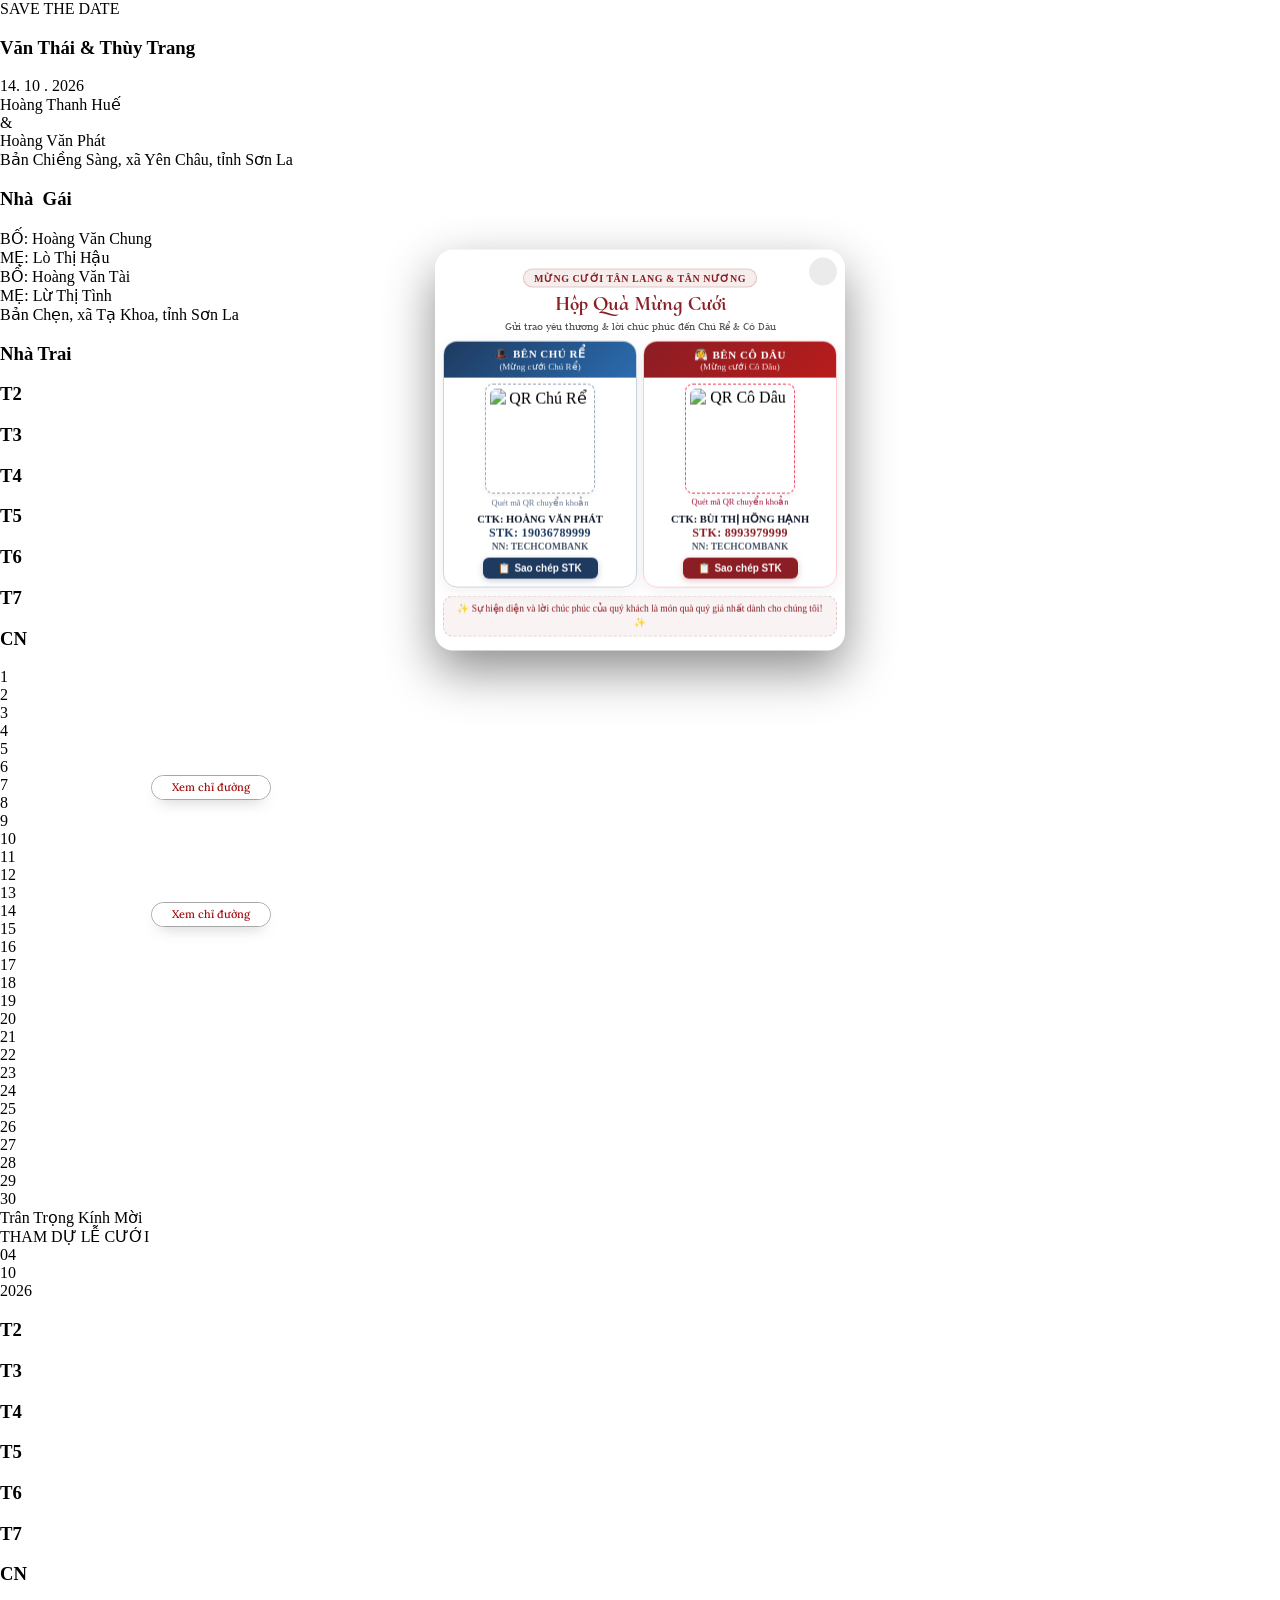
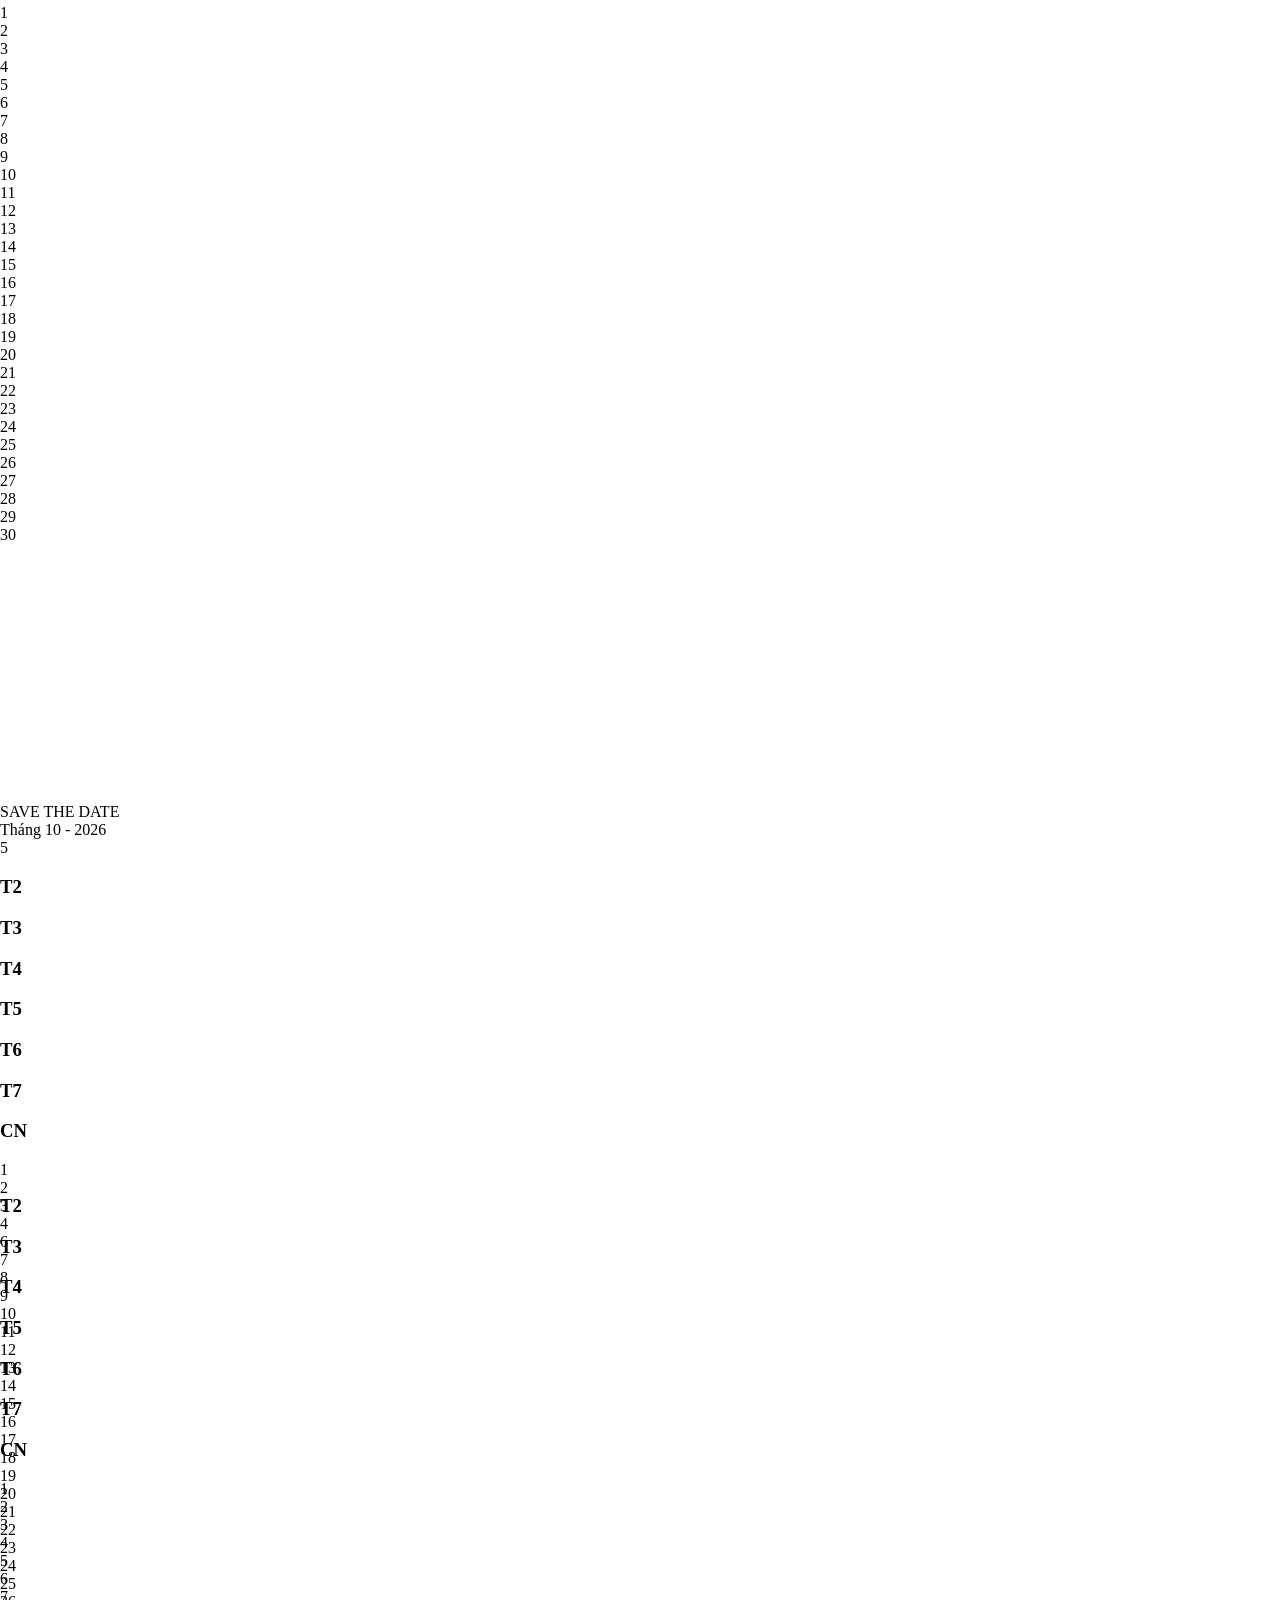
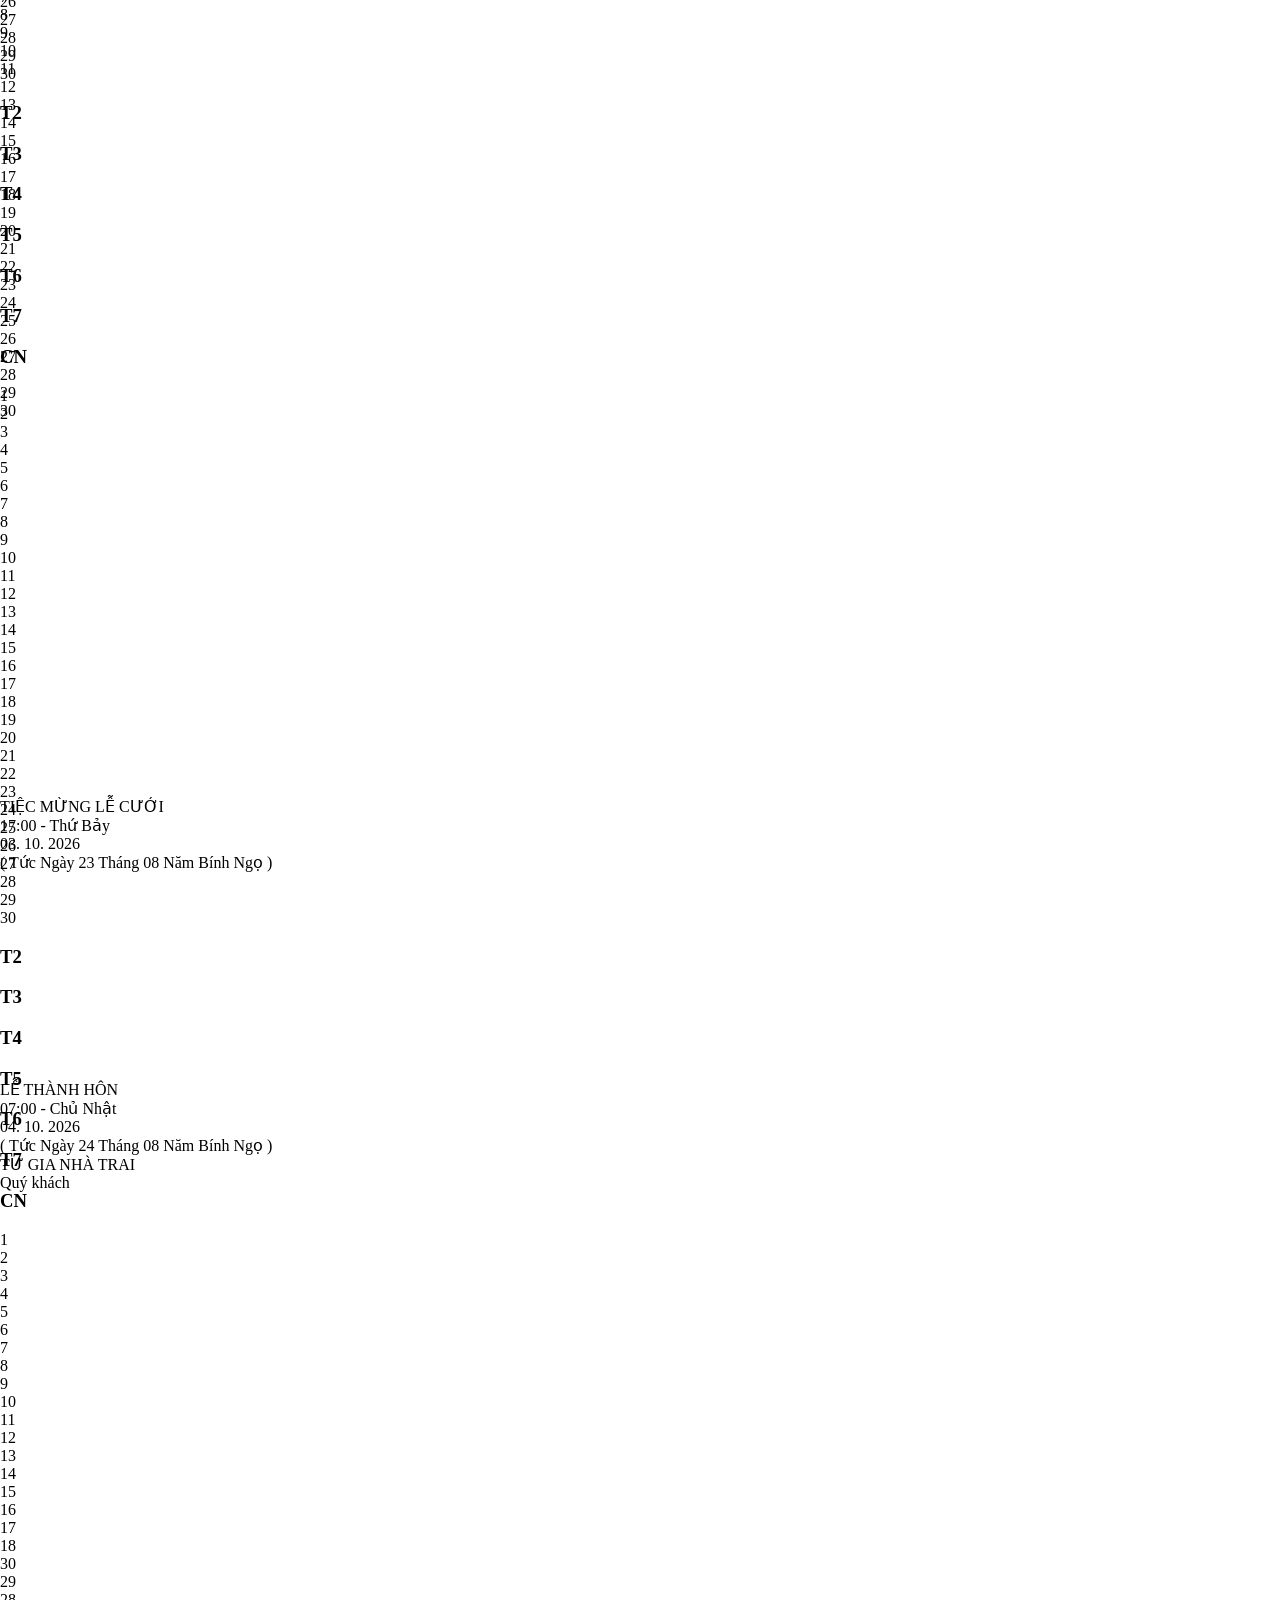
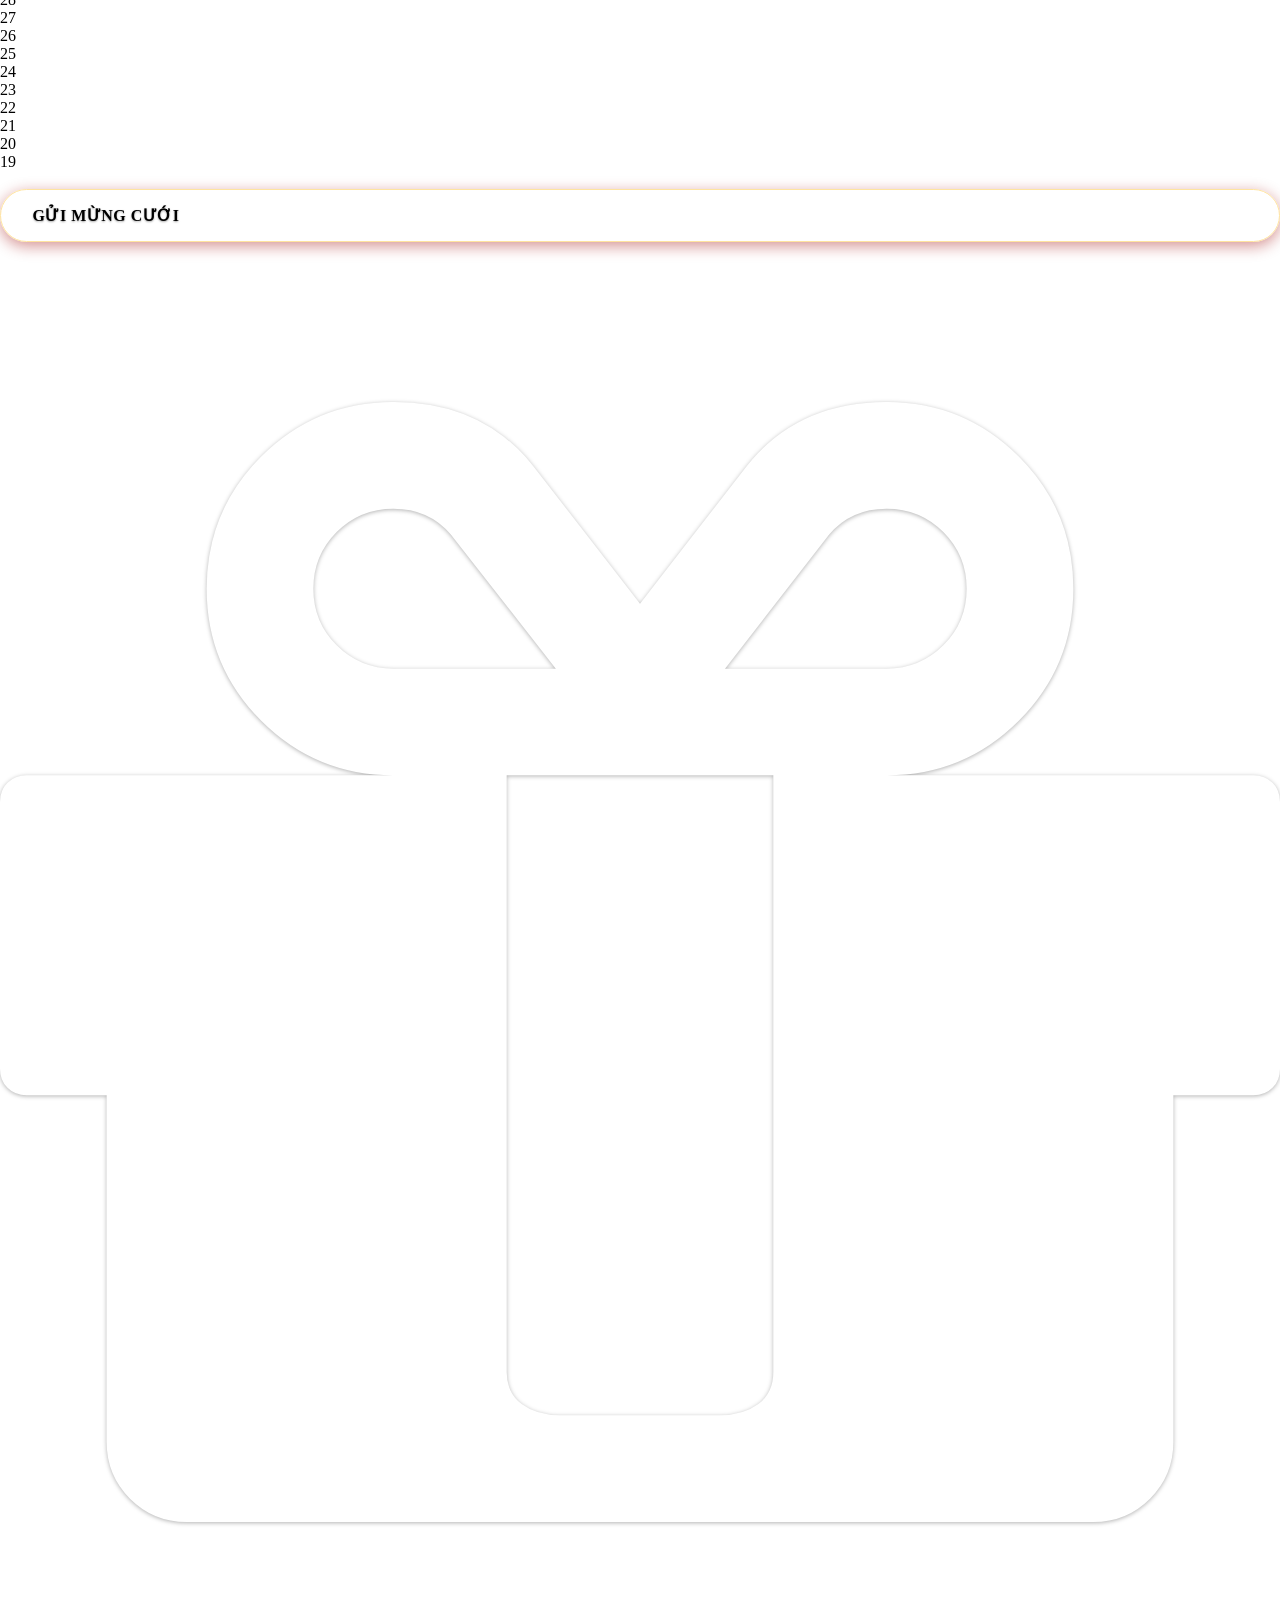
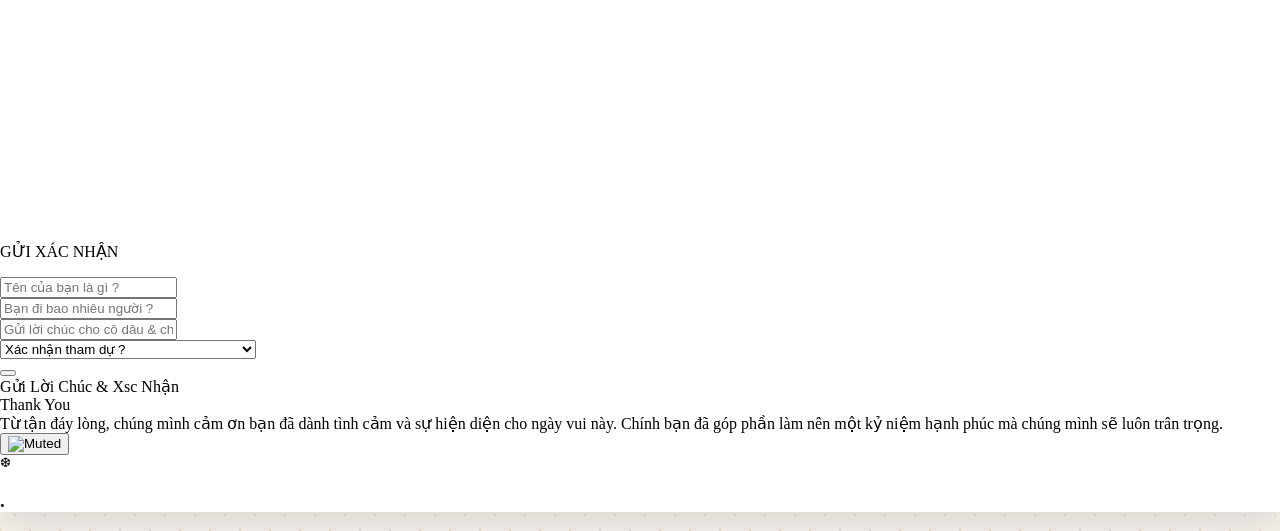
==== index.html @ ffffba8c "refactor: update media assets for wedding site" ====
<!doctype html>
<html lang="vi">
<head>
  <meta charset="UTF-8" />
  <meta name="viewport" content="width=device-width, initial-scale=1.0" />
  <title>Thư Mời Lễ Cưới – Văn Thái &amp; Thùy Trang</title>
  <meta name="description" content="Trân trọng kính mời quý khách tới tham dự Lễ Thành Hôn của Văn Thái &amp; Thùy Trang vào ngày 03-04 tháng 10 năm 2026. Sự hiện diện của bạn là niềm vinh dự cho gia đình chúng tôi!" />
  <meta name="keywords" content="thư mời lễ cưới, thiệp cưới online, Văn Thái Thùy Trang, wedding invitation, thiệp cưới số 01, lễ thành hôn" />
  <meta name="author" content="Văn Thái &amp; Thùy Trang" />
  <link rel="canonical" href="https://www.lovecard.click/thiepso01" />

  <!-- OpenGraph Social Sharing Metadata (Facebook, Instagram, Zalo, Messenger, Telegram, iMessage) -->
  <meta property="og:type" content="website" />
  <meta property="og:url" content="https://www.lovecard.click/thiepso01" />
  <meta property="og:site_name" content="Thiệp Cưới Online – Văn Thái &amp; Thùy Trang" />
  <meta property="og:locale" content="vi_VN" />
  <meta property="og:title" content="Thư Mời Lễ Cưới – Văn Thái &amp; Thùy Trang" />
  <meta property="og:description" content="Trân trọng kính mời quý khách tới tham dự Lễ Thành Hôn của Văn Thái &amp; Thùy Trang vào ngày 03-04 tháng 10 năm 2026. Sự hiện diện và lời chúc phúc của bạn là niềm vinh dự cho gia đình chúng tôi!" />
  <meta property="og:image" content="https://w.ladicdn.com/s650x800/644bd195fdccd700206206ea/imgi_25_cb4e0638acc8d-20251117034834-f4jjx-20260504073647-zjmsk.jpg" />
  <meta property="og:image:secure_url" content="https://w.ladicdn.com/s650x800/644bd195fdccd700206206ea/imgi_25_cb4e0638acc8d-20251117034834-f4jjx-20260504073647-zjmsk.jpg" />
  <meta property="og:image:width" content="650" />
  <meta property="og:image:height" content="800" />
  <meta property="og:image:alt" content="Ảnh Cưới Văn Thái &amp; Thùy Trang" />
  <meta property="og:image:type" content="image/jpeg" />

  <!-- Facebook App ID -->
  <meta property="fb:app_id" content="966242223397117" />

  <!-- Twitter / X Card Metadata -->
  <meta name="twitter:card" content="summary_large_image" />
  <meta name="twitter:title" content="Thư Mời Lễ Cưới – Văn Thái &amp; Thùy Trang" />
  <meta name="twitter:description" content="Trân trọng kính mời quý khách tới tham dự Lễ Thành Hôn của Văn Thái &amp; Thùy Trang vào ngày 03-04 tháng 10 năm 2026. Sự hiện diện của bạn là niềm vinh dự cho gia đình chúng tôi!" />
  <meta name="twitter:image" content="https://w.ladicdn.com/s650x800/644bd195fdccd700206206ea/imgi_25_cb4e0638acc8d-20251117034834-f4jjx-20260504073647-zjmsk.jpg" />
  <meta name="twitter:image:alt" content="Ảnh Cưới Văn Thái &amp; Thùy Trang" />

  <!-- Schema.org Structured Data (JSON-LD) for Wedding Event -->
  <script type="application/ld+json">
  {
    "@context": "https://schema.org",
    "@type": "Event",
    "name": "Lễ Cưới Văn Thái & Thùy Trang",
    "description": "Trân trọng kính mời quý khách tới tham dự Lễ Thành Hôn của Văn Thái & Thùy Trang vào ngày 03-04 tháng 10 năm 2026.",
    "startDate": "2026-10-03T17:00:00+07:00",
    "endDate": "2026-10-04T12:00:00+07:00",
    "eventAttendanceMode": "https://schema.org/OfflineEventAttendanceMode",
    "eventStatus": "https://schema.org/EventScheduled",
    "location": {
      "@type": "Place",
      "name": "Tư Gia Nhà Gái & Nhà Trai",
      "address": {
        "@type": "PostalAddress",
        "streetAddress": "Tam Tân, Tân An",
        "addressLocality": "Hải Phòng",
        "addressRegion": "Hải Phòng / Hải Dương",
        "addressCountry": "VN"
      }
    },
    "image": [
      "https://w.ladicdn.com/s650x800/644bd195fdccd700206206ea/imgi_25_cb4e0638acc8d-20251117034834-f4jjx-20260504073647-zjmsk.jpg"
    ],
    "organizer": {
      "@type": "Person",
      "name": "Văn Thái & Thùy Trang"
    }
  }
  </script>

  <meta charset="UTF-8" />
  <meta name="viewport" content="width=device-width, initial-scale=1.0" />
  
  
  
  
  
  
  
  <link rel="stylesheet" href="/wedding.css" />
  <meta http-equiv="Cache-Control" content="no-cache"><meta http-equiv="X-UA-Compatible" content="IE=edge"><meta http-equiv="Expires" content="-1"><meta name='viewport' content='width=device-width, initial-scale=1' /><script type='text/javascript'>window.ladi_viewport=function(b){var a=document;b=b?b:'innerWidth';var c=window[b];var d=true;if(typeof window.ladi_is_desktop=="undefined"||window.ladi_is_desktop==undefined){window.ladi_is_desktop=!d;}var e=960;var f=420;var g='';if(!d){g="width="+e+",user-scalable=no,initial-scale=1.0";}else{var h=1;var i=f;if(i!=c){h=c / i;}g="width="+i+",user-scalable=no,initial-scale="+h+",minimum-scale="+h+",maximum-scale="+h;}var j=a.getElementById("viewport");if(!j){j=a.createElement("meta");j.id="viewport";j.name="viewport";a.head.appendChild(j);}j.setAttribute("content",g);};window.ladi_viewport();window.ladi_fbq_data = [];window.ladi_fbq = function () {window.ladi_fbq_data.push(arguments);};window.ladi_ttq_data = [];window.ladi_ttq = function () {window.ladi_ttq_data.push(arguments);};</script><meta name="format-detection" content="telephone=no" /><link rel="icon" type="image/x-icon" href="https://static.ladipage.net/644bd195fdccd700206206ea/1784694207141_5878546174374599182_g6112929478382919247_d4a720c5583655cc94927ee40b98547d-20260722043050-kosnr.jpg"/><link rel="shortcut icon" href="https://static.ladipage.net/644bd195fdccd700206206ea/1784694207141_5878546174374599182_g6112929478382919247_d4a720c5583655cc94927ee40b98547d-20260722043050-kosnr.jpg"/><link rel="apple-touch-icon" href="https://static.ladipage.net/644bd195fdccd700206206ea/1784694207141_5878546174374599182_g6112929478382919247_d4a720c5583655cc94927ee40b98547d-20260722043050-kosnr.jpg"/><link rel="apple-touch-icon-precomposed" href="https://static.ladipage.net/644bd195fdccd700206206ea/1784694207141_5878546174374599182_g6112929478382919247_d4a720c5583655cc94927ee40b98547d-20260722043050-kosnr.jpg"/><meta name="msapplication-TileImage" content="https://static.ladipage.net/644bd195fdccd700206206ea/1784694207141_5878546174374599182_g6112929478382919247_d4a720c5583655cc94927ee40b98547d-20260722043050-kosnr.jpg"/><meta name="revisit-after" content="days"/><link rel="dns-prefetch"><link rel="preconnect" href="https://fonts.googleapis.com/" crossorigin><link rel="preconnect" href="https://fonts.gstatic.com/" crossorigin><link rel="preconnect" href="https://w.ladicdn.com/" crossorigin><link rel="preconnect" href="https://s.ladicdn.com/" crossorigin><link rel="preconnect" href="https://api1.ldpform.com/" crossorigin><link rel="preconnect" href="https://a.ladipage.com/" crossorigin><link rel="preconnect" href="https://api.sales.ldpform.net/" crossorigin><link rel="preload" href="https://fonts.googleapis.com/css2?family=Open+Sans:wght@400;700&family=Quicksand:wght@400;700&family=Cormorant+Upright:wght@400;700&family=Oswald:wght@400;700&family=Tinos:wght@400;700&family=Philosopher:wght@400;700&family=Lora:wght@400;700&family=Judson:wght@400;700&display=swap" as="style" onload="this.onload = null; this.rel = 'stylesheet';"><link rel="preload" href="https://w.ladicdn.com/v5/source/ladipagev3.min.js?v=1791878677717" as="script">
  <style>
    body {
      background-color: #f7f1ec !important;
      background-image: radial-gradient(#eadbc8 0.75px, transparent 0.75px), radial-gradient(#eadbc8 0.75px, #f7f1ec 0.75px) !important;
      background-size: 30px 30px !important;
      background-position: 0 0, 15px 15px !important;
      min-height: 100vh;
      margin: 0;
      padding: 0;
    }
    .ladi-wraper {
      box-shadow: 0 10px 40px rgba(0,0,0,0.12);
      background-color: #fff;
    }
    @media (max-width: 480px) {
      body {
        background-image: none !important;
        background-color: #fff !important;
      }
      .ladi-wraper {
        box-shadow: none;
      }
    }
  
    
    /* NÚT GỬI MỪNG CƯỚI - HIỆU ỨNG NỔI BẬT & ĐẲNG CẤP */
    #GROUP22 {
      opacity: 1 !important;
      pointer-events: auto !important;
      cursor: pointer !important;
      z-index: 10 !important;
      animation: giftBtnPulse 2.4s infinite ease-in-out !important;
      transform-origin: center center !important;
    }
    #GROUP22:hover {
      filter: brightness(1.1) !important;
      transform: scale(1.05) !important;
    }
    #GROUP22:active {
      transform: scale(0.96) !important;
    }
    #BUTTON4 {
      cursor: pointer !important;
      pointer-events: auto !important;
    }
    #BUTTON4 > .ladi-button {
      border-radius: 100px !important;
      overflow: hidden !important;
      position: relative !important;
      border: 1.5px solid rgba(255, 226, 150, 0.9) !important;
      box-shadow: 0 4px 15px rgba(160, 11, 11, 0.45), inset 0 1px 2px rgba(255, 255, 255, 0.35) !important;
    }
    #BUTTON4 > .ladi-button > .ladi-button-background {
      background: linear-gradient(135deg, #c52222 0%, #880e0e 100%) !important;
    }
    #BUTTON4 > .ladi-button::after {
      content: "" !important;
      position: absolute !important;
      top: -50% !important;
      left: -120% !important;
      width: 70% !important;
      height: 200% !important;
      background: linear-gradient(
        120deg,
        rgba(255, 255, 255, 0) 0%,
        rgba(255, 255, 255, 0.5) 50%,
        rgba(255, 255, 255, 0) 100%
      ) !important;
      transform: skewX(-25deg) !important;
      animation: giftBtnShine 2.8s infinite ease-in-out !important;
      pointer-events: none !important;
    }
    #BUTTON_TEXT4 > .ladi-headline {
      letter-spacing: 0.5px !important;
      font-weight: 800 !important;
      text-shadow: 0 1px 2px rgba(0, 0, 0, 0.35) !important;
    }
    #SHAPE7 {
      animation: giftIconWiggle 2.8s infinite ease-in-out !important;
      transform-origin: center bottom !important;
      pointer-events: none !important;
      filter: drop-shadow(0 1px 2px rgba(0, 0, 0, 0.3)) !important;
    }
    @keyframes giftBtnPulse {
      0% {
        box-shadow: 0 4px 14px rgba(160, 11, 11, 0.4), 0 0 0 0 rgba(220, 38, 38, 0.65);
        transform: scale(1);
      }
      50% {
        box-shadow: 0 6px 20px rgba(160, 11, 11, 0.6), 0 0 0 7px rgba(220, 38, 38, 0);
        transform: scale(1.035);
      }
      100% {
        box-shadow: 0 4px 14px rgba(160, 11, 11, 0.4), 0 0 0 0 rgba(220, 38, 38, 0);
        transform: scale(1);
      }
    }
    @keyframes giftBtnShine {
      0% { left: -120%; }
      35% { left: 200%; }
      100% { left: 200%; }
    }
    @keyframes giftIconWiggle {
      0%, 70%, 100% { transform: rotate(0deg) scale(1); }
      75% { transform: rotate(-14deg) scale(1.15); }
      80% { transform: rotate(14deg) scale(1.15); }
      85% { transform: rotate(-8deg) scale(1.1); }
      90% { transform: rotate(8deg) scale(1.1); }
      95% { transform: rotate(0deg) scale(1); }
    }

    /* HỘP QUÀ MỪNG CƯỚI - TỔNG THỂ GỌN GÀNG, THU NHỎ KHOẢNG TRẮNG, KHÔNG BỊ VỠ Ở MOBILE */
    #POPUP2 {
      position: fixed !important;
      top: 50% !important;
      left: 50% !important;
      transform: translate(-50%, -50%) !important;
      width: min(92vw, 410px) !important;
      max-width: 410px !important;
      height: auto !important;
      min-height: 380px !important;
      max-height: 88vh !important;
      right: auto !important;
      bottom: auto !important;
      margin: 0 !important;
      border-radius: 18px !important;
      box-shadow: 0 20px 50px rgba(0, 0, 0, 0.45) !important;
      background-color: #fff !important;
      overflow: hidden !important;
      z-index: 90000085 !important;
    }
    #POPUP2 > .ladi-popup {
      position: relative !important;
      width: 100% !important;
      height: auto !important;
      max-height: 88vh !important;
      overflow-y: auto !important;
      overflow-x: hidden !important;
      padding: 16px 8px 14px 8px !important;
      box-sizing: border-box !important;
      background-image: url("https://w.ladicdn.com/s361x415/644bd195fdccd700206206ea/imgi_34_tai-xuong-3-20250817104726-ivsd7-20260506040045-fbxrf.jpg") !important;
      background-size: cover !important;
      background-position: center top !important;
      border-radius: 18px !important;
    }
    #POPUP2 .gift-modal-wrapper,
    #POPUP2 .gift-modal-header {
      position: static !important;
      width: 100% !important;
      text-align: center !important;
      margin-left: auto !important;
      margin-right: auto !important;
      display: block !important;
    }
    #POPUP2 #HEADLINE89 {
      position: static !important;
      width: 100% !important;
      text-align: center !important;
      margin: 0 auto !important;
      display: block !important;
      font-family: Cormorant Upright, "Playfair Display", serif !important;
      font-size: 21px !important;
      font-weight: 700 !important;
      color: #8B1E24 !important;
      line-height: 1.25 !important;
    }
    #POPUP2 #HEADLINE89 > .ladi-headline {
      text-align: center !important;
      margin: 0 auto !important;
      display: block !important;
      font-family: inherit !important;
      font-size: inherit !important;
      color: inherit !important;
    }
    #POPUP2 #gift-cards-container {
      display: grid !important;
      grid-template-columns: repeat(2, minmax(0, 1fr)) !important;
      gap: 6px !important;
      margin-bottom: 8px !important;
      width: 100% !important;
      box-sizing: border-box !important;
    }
    #POPUP2 .gift-side-card {
      position: static !important;
      text-align: center !important;
      border-radius: 14px !important;
    }
    #POPUP2 .gift-side-card * {
      box-sizing: border-box !important;
    }
    #POPUP2 .qr-wrapper {
      width: 100% !important;
      max-width: 110px !important;
      aspect-ratio: 1 / 1 !important;
      height: auto !important;
      min-width: 0 !important;
      min-height: 0 !important;
      padding: 4px !important;
      border-radius: 8px !important;
      margin: 0 auto !important;
      display: flex !important;
      align-items: center !important;
      justify-content: center !important;
    }
    #POPUP2 #GIFT_GROOM_CTK, #POPUP2 #GIFT_GROOM_STK, #POPUP2 #GIFT_GROOM_NN,
    #POPUP2 #GIFT_BRIDE_CTK, #POPUP2 #GIFT_BRIDE_STK, #POPUP2 #GIFT_BRIDE_NN,
    #POPUP2 #HEADLINE91, #POPUP2 #HEADLINE92, #POPUP2 #HEADLINE94, #POPUP2 #HEADLINE93 {
      position: static !important;
      width: 100% !important;
      top: auto !important;
      left: auto !important;
      text-align: center !important;
      margin: 0 auto !important;
      display: block !important;
    }
    #POPUP2 #GIFT_GROOM_QR_IMG,
    #POPUP2 #GIFT_BRIDE_QR_IMG {
      width: 100% !important;
      height: 100% !important;
      object-fit: contain !important;
      aspect-ratio: 1 / 1 !important;
      display: block !important;
      margin: 0 auto !important;
    }
    #POPUP2 #BTN_COPY_GROOM_STK,
    #POPUP2 #BTN_COPY_BRIDE_STK {
      opacity: 1 !important;
      pointer-events: auto !important;
      cursor: pointer !important;
      margin-left: auto !important;
      margin-right: auto !important;
      transition: all 0.2s ease !important;
    }
    #POPUP2 #BTN_COPY_GROOM_STK:hover,
    #POPUP2 #BTN_COPY_BRIDE_STK:hover {
      transform: translateY(-1px) scale(1.02) !important;
      box-shadow: 0 4px 10px rgba(0, 0, 0, 0.2) !important;
    }
    #POPUP2 #BTN_COPY_GROOM_STK:active,
    #POPUP2 #BTN_COPY_BRIDE_STK:active {
      transform: scale(0.96) !important;
    }
    #POPUP2 .popup-close {
      position: absolute !important;
      top: 8px !important;
      right: 8px !important;
      width: 28px !important;
      height: 28px !important;
      background-color: rgba(0, 0, 0, 0.08) !important;
      border-radius: 50% !important;
      display: flex !important;
      align-items: center !important;
      justify-content: center !important;
      cursor: pointer !important;
      z-index: 99999 !important;
      transition: all 0.2s ease !important;
    }
    #POPUP2 .popup-close:hover {
      background-color: rgba(139, 30, 36, 0.15) !important;
      transform: rotate(90deg) scale(1.05) !important;
    }
    @media (max-width: 480px) {
      #POPUP2 {
        width: min(94vw, 395px) !important;
      }
      #POPUP2 > .ladi-popup {
        padding: 14px 6px 12px 6px !important;
      }
      #POPUP2 #gift-cards-container {
        gap: 5px !important;
      }
    }
    @media (max-width: 350px) {
      #POPUP2 {
        width: 96vw !important;
      }
      #POPUP2 .qr-wrapper {
        max-width: 96px !important;
      }
      #POPUP2 #GIFT_GROOM_CTK, #POPUP2 #GIFT_BRIDE_CTK {
        font-size: 9.5px !important;
      }
      #POPUP2 #GIFT_GROOM_STK, #POPUP2 #GIFT_BRIDE_STK {
        font-size: 11px !important;
      }
    }
    /* TƯ GIA NHÀ TRAI & TƯ GIA NHÀ GÁI TRONG TIỆC MỪNG LỄ CƯỚI */
    #SECTION2 {
      height: 1195px !important;
    }
    #BOX18 {
      width: 344px !important;
      height: 377px !important;
      top: 571.566px !important;
      left: 38.6929px !important;
    }
    #PARAGRAPH232_GROOM {
      width: 421px !important;
      top: 718px !important;
      left: -0.5px !important;
      position: absolute !important;
    }
    #PARAGRAPH232_GROOM > .ladi-paragraph {
      font-size: 18px !important;
      line-height: 1.6 !important;
      color: rgb(255, 255, 255) !important;
      text-transform: uppercase !important;
      text-align: center !important;
    }
    #PARAGRAPH245_GROOM {
      width: 420px !important;
      top: 746px !important;
      left: 0px !important;
      position: absolute !important;
    }
    #PARAGRAPH245_GROOM > .ladi-paragraph {
      font-family: Quicksand, sans-serif !important;
      font-size: 13px !important;
      line-height: 1.6 !important;
      color: rgb(255, 255, 255) !important;
      text-align: center !important;
    }

    /* TƯ GIA NHÀ GÁI (Vị trí ngay dưới nhà trai) */
    #PARAGRAPH232 {
      width: 421px !important;
      top: 824px !important;
      left: -0.5px !important;
      position: absolute !important;
    }
    #PARAGRAPH232 > .ladi-paragraph {
      font-size: 18px !important;
      line-height: 1.6 !important;
      color: rgb(255, 255, 255) !important;
      text-transform: uppercase !important;
      text-align: center !important;
    }
    #PARAGRAPH245 {
      width: 420px !important;
      top: 852px !important;
      left: 0px !important;
      position: absolute !important;
    }
    #PARAGRAPH245 > .ladi-paragraph {
      font-family: Quicksand, sans-serif !important;
      font-size: 13px !important;
      line-height: 1.6 !important;
      color: rgb(255, 255, 255) !important;
      text-align: center !important;
    }

    /* NÚT XEM CHỈ ĐƯỜNG: Tỷ lệ 0.7/1 và căn giữa chữ hoàn hảo */
    #BUTTON10_GROOM,
    #BUTTON10 {
      width: 118px !important;
      height: 23px !important;
      left: 151px !important;
      position: absolute !important;
      opacity: 1 !important;
      visibility: visible !important;
      pointer-events: auto !important;
      display: block !important;
      cursor: pointer !important;
      text-decoration: none !important;
    }
    #BUTTON10_GROOM {
      top: 775px !important;
    }
    #BUTTON10 {
      top: 902px !important;
    }
    #BUTTON10_GROOM > .ladi-button,
    #BUTTON10 > .ladi-button {
      width: 100% !important;
      height: 100% !important;
      border-width: 1px !important;
      border-radius: 9999px !important;
      border-style: solid !important;
      border-color: rgb(166, 166, 166) !important;
      box-shadow: rgba(0, 0, 0, 0.25) 0px 8px 15px -8px !important;
      background-color: rgb(255, 255, 255) !important;
      display: flex !important;
      align-items: center !important;
      justify-content: center !important;
      position: relative !important;
      overflow: hidden !important;
      transition: all 0.2s ease !important;
      padding: 0 !important;
    }
    #BUTTON10_GROOM:hover > .ladi-button,
    #BUTTON10:hover > .ladi-button {
      transform: translateY(-1px) scale(1.02) !important;
      box-shadow: rgba(0, 0, 0, 0.4) 0px 10px 18px -6px !important;
    }
    #BUTTON10_GROOM > .ladi-button > .ladi-button-background,
    #BUTTON10 > .ladi-button > .ladi-button-background {
      position: absolute !important;
      top: 0 !important;
      left: 0 !important;
      width: 100% !important;
      height: 100% !important;
      background-color: rgb(255, 255, 255) !important;
      border-radius: 9999px !important;
    }
    #BUTTON_TEXT10_GROOM,
    #BUTTON_TEXT10 {
      position: relative !important;
      top: 0 !important;
      left: 0 !important;
      width: 100% !important;
      height: 100% !important;
      display: flex !important;
      align-items: center !important;
      justify-content: center !important;
      z-index: 2 !important;
      pointer-events: none !important;
    }
    #BUTTON_TEXT10_GROOM > .ladi-headline,
    #BUTTON_TEXT10 > .ladi-headline {
      font-family: bGyYSyZWdbGFyLTIwMjUwNzAzMDgyMTULTBocJLTIwMjYwNDAMDINjUzLWdwdzFwLnRZg, "Lora", serif !important;
      font-size: 11px !important;
      font-weight: 500 !important;
      line-height: 1 !important;
      color: rgb(160, 11, 11) !important;
      text-align: center !important;
      margin: 0 !important;
      padding: 0 !important;
      display: flex !important;
      align-items: center !important;
      justify-content: center !important;
      height: 100% !important;
      width: 100% !important;
      transform: translateY(-0.5px) !important;
    }

    /* Dịch chuyển LỄ THÀNH HÔN xuống dưới để bố cục hài hòa */
    #BOX24 {
      top: 965px !important;
      height: 208.13px !important;
    }
    #PARAGRAPH259 {
      top: 990.44px !important;
    }
    #PARAGRAPH260 {
      top: 1023.44px !important;
    }
    #PARAGRAPH261 {
      top: 1052.44px !important;
    }
    #PARAGRAPH262 {
      top: 1085.44px !important;
    }
    #PARAGRAPH263 {
      top: 1117.44px !important;
    }

    /* Đường border vàng chạy liền mạch mép trái và mép phải, không bị đứt đoạn */
    #IMAGE88 {
      top: 879.59px !important;
      bottom: 0px !important;
      height: auto !important;
      min-height: 316px !important;
    }
    #IMAGE86 {
      top: 879.59px !important;
      bottom: 0px !important;
      height: auto !important;
      min-height: 316px !important;
    }
</style>
</head>
<body class="lazyload">
  <div class="ladi-wraper"><div id="SECTION1" class='ladi-section'><div class='ladi-section-background'></div><div class="ladi-container"><div id="IMAGE1" class='ladi-element'><div class='ladi-image'><div class="ladi-image-background"></div></div></div><div id="IMAGE2" class='ladi-element'><div class='ladi-image'><div class="ladi-image-background"></div></div></div><div id="IMAGE3" class='ladi-element'><div class='ladi-image'><div class="ladi-image-background"></div></div></div><div id="GROUP2" class='ladi-element'><div class='ladi-group'><div id="IMAGE4" class='ladi-element'><div class='ladi-image'><div class="ladi-image-background"></div></div></div><div id="IMAGE5" class='ladi-element'><div class='ladi-image'><div class="ladi-image-background"></div></div></div></div></div><div id="PARAGRAPH1" class='ladi-element'><div class='ladi-paragraph'>SAVE THE DATE</div></div><div id="IMAGE6" class='ladi-element'><div class='ladi-image'><div class="ladi-image-background"></div></div></div><div id="GROUP3" class='ladi-element'><div class='ladi-group'><div id="IMAGE7" class='ladi-element'><div class='ladi-image'><div class="ladi-image-background"></div></div></div><div id="IMAGE8" class='ladi-element'><div class='ladi-image'><div class="ladi-image-background"></div></div></div><div id="IMAGE9" class='ladi-element'><div class='ladi-image'><div class="ladi-image-background"></div></div></div></div></div><div id="HEADLINE3" class='ladi-element ladi-animation-hidden'><h3 class='ladi-headline'    >Văn Thái &amp; Thùy Trang<br></h3> </div><div id="PARAGRAPH2" class='ladi-element ladi-animation-hidden'><div class='ladi-paragraph'>14. 10 . 2026</div></div><div id="PARAGRAPH3" class='ladi-element ladi-animation-hidden'><div class='ladi-paragraph'>Hoàng Thanh Huế<br></div></div><div id="PARAGRAPH4" class='ladi-element ladi-animation-hidden'><div class='ladi-paragraph'>&amp;<br></div></div><div id="PARAGRAPH5" class='ladi-element ladi-animation-hidden'><div class='ladi-paragraph'>Hoàng Văn Phát</div></div><div id="GROUP4" class='ladi-element ladi-animation-hidden'><div class='ladi-group'><div id="PARAGRAPH6" class='ladi-element'><div class='ladi-paragraph'>Bản Chiềng Sàng, xã Yên Châu, tỉnh Sơn La</div></div><div id="HEADLINE4" class='ladi-element'><h3 class='ladi-headline ladi-transition'    >Nhà&nbsp; Gái<br></h3> </div><div id="PARAGRAPH7" class='ladi-element ladi-animation-hidden'><div class='ladi-paragraph ladi-transition'></div></div><div id="PARAGRAPH8" class='ladi-element'><div class='ladi-paragraph ladi-transition'>BỐ: Hoàng Văn Chung<br>MẸ: Lò Thị Hậu<br></div></div></div></div><div id="GROUP5" class='ladi-element ladi-animation-hidden'><div class='ladi-group'><div id="PARAGRAPH9" class='ladi-element'><div class='ladi-paragraph ladi-transition'>BỐ: Hoàng Văn Tài<br>MẸ: Lừ Thị Tình<br></div></div><div id="PARAGRAPH10" class='ladi-element'><div class='ladi-paragraph'>Bản Chẹn, xã Tạ Khoa, tỉnh Sơn La</div></div><div id="HEADLINE5" class='ladi-element'><h3 class='ladi-headline ladi-transition'    >Nhà Trai<br></h3> </div></div></div><div id="IMAGE10" class='ladi-element'><div class='ladi-image'><div class="ladi-image-background"></div></div></div><div id="IMAGE11" class='ladi-element'><div class='ladi-image'><div class="ladi-image-background"></div></div></div><div id="IMAGE12" class='ladi-element'><div class='ladi-image'><div class="ladi-image-background"></div></div></div><div id="IMAGE13" class='ladi-element'><div class='ladi-image'><div class="ladi-image-background"></div></div></div><div id="GROUP88" class='ladi-element'><div class='ladi-group'><div id="IMAGE120" class='ladi-element'><div class='ladi-image'><div class="ladi-image-background"></div></div></div><div id="IMAGE119" class='ladi-element'><div class='ladi-image'><div class="ladi-image-background"></div></div></div></div></div><div id="IMAGE70" class='ladi-element ladi-animation-hidden'><div class='ladi-image'><div class="ladi-image-background"></div></div></div><div id="BOX9" class='ladi-element'><div class='ladi-box ladi-transition'></div></div><div id="HEADLINE54" class='ladi-element'><h3 class='ladi-headline'    >T2<br></h3> </div><div id="HEADLINE55" class='ladi-element'><h3 class='ladi-headline'    >T3<br></h3> </div><div id="HEADLINE56" class='ladi-element'><h3 class='ladi-headline'    >T4<br></h3> </div><div id="HEADLINE57" class='ladi-element'><h3 class='ladi-headline'    >T5<br></h3> </div><div id="HEADLINE58" class='ladi-element'><h3 class='ladi-headline'    >T6<br></h3> </div><div id="HEADLINE59" class='ladi-element'><h3 class='ladi-headline'    >T7<br></h3> </div><div id="HEADLINE60" class='ladi-element'><h3 class='ladi-headline'    >CN<br></h3> </div><div id="PARAGRAPH140" class='ladi-element'><div class='ladi-paragraph'>1</div></div><div id="PARAGRAPH141" class='ladi-element'><div class='ladi-paragraph'>2</div></div><div id="PARAGRAPH142" class='ladi-element'><div class='ladi-paragraph'>3</div></div><div id="PARAGRAPH143" class='ladi-element'><div class='ladi-paragraph'>4</div></div><div id="PARAGRAPH144" class='ladi-element'><div class='ladi-paragraph'>5</div></div><div id="PARAGRAPH145" class='ladi-element'><div class='ladi-paragraph'>6</div></div><div id="PARAGRAPH146" class='ladi-element'><div class='ladi-paragraph'>7</div></div><div id="PARAGRAPH147" class='ladi-element'><div class='ladi-paragraph'>8</div></div><div id="PARAGRAPH148" class='ladi-element'><div class='ladi-paragraph'>9</div></div><div id="PARAGRAPH149" class='ladi-element'><div class='ladi-paragraph'>10</div></div><div id="PARAGRAPH150" class='ladi-element'><div class='ladi-paragraph'>11</div></div><div id="PARAGRAPH151" class='ladi-element'><div class='ladi-paragraph'>12</div></div><div id="PARAGRAPH152" class='ladi-element'><div class='ladi-paragraph'>13</div></div><div id="PARAGRAPH153" class='ladi-element'><div class='ladi-paragraph'>14</div></div><div id="PARAGRAPH154" class='ladi-element'><div class='ladi-paragraph'>15</div></div><div id="PARAGRAPH155" class='ladi-element'><div class='ladi-paragraph'>16</div></div><div id="PARAGRAPH156" class='ladi-element'><div class='ladi-paragraph'>17</div></div><div id="PARAGRAPH157" class='ladi-element'><div class='ladi-paragraph'>18</div></div><div id="PARAGRAPH158" class='ladi-element'><div class='ladi-paragraph'>19</div></div><div id="PARAGRAPH159" class='ladi-element'><div class='ladi-paragraph'>20</div></div><div id="PARAGRAPH160" class='ladi-element'><div class='ladi-paragraph'>21</div></div><div id="PARAGRAPH161" class='ladi-element'><div class='ladi-paragraph'>22</div></div><div id="PARAGRAPH162" class='ladi-element'><div class='ladi-paragraph'>23</div></div><div id="PARAGRAPH163" class='ladi-element'><div class='ladi-paragraph'>24</div></div><div id="PARAGRAPH164" class='ladi-element'><div class='ladi-paragraph'>25</div></div><div id="PARAGRAPH165" class='ladi-element'><div class='ladi-paragraph'>26</div></div><div id="PARAGRAPH166" class='ladi-element'><div class='ladi-paragraph'>27</div></div><div id="PARAGRAPH167" class='ladi-element'><div class='ladi-paragraph'>28</div></div><div id="PARAGRAPH168" class='ladi-element'><div class='ladi-paragraph'>29</div></div><div id="PARAGRAPH169" class='ladi-element'><div class='ladi-paragraph'>30</div></div></div></div><div id="SECTION2" class='ladi-section'><div class='ladi-section-background'></div><div class="ladi-container"><div id="GROUP7" class='ladi-element'><div class='ladi-group'><div id="GROUP8" class='ladi-element'><div class='ladi-group'><div id="IMAGE14" class='ladi-element'><div class='ladi-image'><div class="ladi-image-background"></div></div></div><div id="IMAGE15" class='ladi-element'><div class='ladi-image'><div class="ladi-image-background"></div></div></div></div></div><div id="IMAGE16" class='ladi-element'><div class='ladi-image'><div class="ladi-image-background"></div></div></div></div></div><div id="PARAGRAPH246" class='ladi-element'><div class='ladi-paragraph'>Trân Trọng Kính Mời</div></div><div id="PARAGRAPH247" class='ladi-element'><div class='ladi-paragraph'>THAM DỰ LỄ CƯỚI&nbsp;<br></div></div><div id="IMAGE79" class='ladi-element'><div class='ladi-image'><div class="ladi-image-background"></div></div></div><div id="IMAGE80" class='ladi-element'><div class='ladi-image'><div class="ladi-image-background"></div></div></div><div id="IMAGE81" class='ladi-element'><div class='ladi-image'><div class="ladi-image-background"></div></div></div><div id="BOX20" class='ladi-element'><div class='ladi-box ladi-transition'></div></div><div id="BOX21" class='ladi-element'><div class='ladi-box ladi-transition'></div></div><div id="BOX22" class='ladi-element'><div class='ladi-box ladi-transition'></div></div><div id="PARAGRAPH248" class='ladi-element ladi-animation-hidden'><div class='ladi-paragraph'>04</div></div><div id="PARAGRAPH249" class='ladi-element ladi-animation-hidden'><div class='ladi-paragraph'>10</div></div><div id="PARAGRAPH250" class='ladi-element ladi-animation-hidden'><div class='ladi-paragraph'>2026</div></div><div id="IMAGE25" class='ladi-element'><div class='ladi-image'><div class="ladi-image-background"></div></div></div><div id="IMAGE26" class='ladi-element'><div class='ladi-image'><div class="ladi-image-background"></div></div></div><div id="IMAGE83" class='ladi-element'><div class='ladi-image'><div class="ladi-image-background"></div></div></div><div id="GROUP81" class='ladi-element'><div class='ladi-group'><div id="IMAGE68" class='ladi-element ladi-animation-hidden'><div class='ladi-image'><div class="ladi-image-background"></div></div></div><div id="BOX7" class='ladi-element'><div class='ladi-box ladi-transition'></div></div><div id="HEADLINE40" class='ladi-element'><h3 class='ladi-headline'    >T2<br></h3> </div><div id="HEADLINE41" class='ladi-element'><h3 class='ladi-headline'    >T3<br></h3> </div><div id="HEADLINE42" class='ladi-element'><h3 class='ladi-headline'    >T4<br></h3> </div><div id="HEADLINE43" class='ladi-element'><h3 class='ladi-headline'    >T5<br></h3> </div><div id="HEADLINE44" class='ladi-element'><h3 class='ladi-headline'    >T6<br></h3> </div><div id="HEADLINE45" class='ladi-element'><h3 class='ladi-headline'    >T7<br></h3> </div><div id="HEADLINE46" class='ladi-element'><h3 class='ladi-headline'    >CN<br></h3> </div><div id="PARAGRAPH80" class='ladi-element'><div class='ladi-paragraph'>1</div></div><div id="PARAGRAPH81" class='ladi-element'><div class='ladi-paragraph'>2</div></div><div id="PARAGRAPH82" class='ladi-element'><div class='ladi-paragraph'>3</div></div><div id="PARAGRAPH83" class='ladi-element'><div class='ladi-paragraph'>4</div></div><div id="PARAGRAPH84" class='ladi-element'><div class='ladi-paragraph'>5</div></div><div id="PARAGRAPH85" class='ladi-element'><div class='ladi-paragraph'>6</div></div><div id="PARAGRAPH86" class='ladi-element'><div class='ladi-paragraph'>7</div></div><div id="PARAGRAPH87" class='ladi-element'><div class='ladi-paragraph'>8</div></div><div id="PARAGRAPH88" class='ladi-element'><div class='ladi-paragraph'>9</div></div><div id="PARAGRAPH89" class='ladi-element'><div class='ladi-paragraph'>10</div></div><div id="PARAGRAPH90" class='ladi-element'><div class='ladi-paragraph'>11</div></div><div id="PARAGRAPH91" class='ladi-element'><div class='ladi-paragraph'>12</div></div><div id="PARAGRAPH92" class='ladi-element'><div class='ladi-paragraph'>13</div></div><div id="PARAGRAPH93" class='ladi-element'><div class='ladi-paragraph'>14</div></div><div id="PARAGRAPH94" class='ladi-element'><div class='ladi-paragraph'>15</div></div><div id="PARAGRAPH95" class='ladi-element'><div class='ladi-paragraph'>16</div></div><div id="PARAGRAPH96" class='ladi-element'><div class='ladi-paragraph'>17</div></div><div id="PARAGRAPH97" class='ladi-element'><div class='ladi-paragraph'>18</div></div><div id="PARAGRAPH98" class='ladi-element'><div class='ladi-paragraph'>19</div></div><div id="PARAGRAPH99" class='ladi-element'><div class='ladi-paragraph'>20</div></div><div id="PARAGRAPH100" class='ladi-element'><div class='ladi-paragraph'>21</div></div><div id="PARAGRAPH101" class='ladi-element'><div class='ladi-paragraph'>22</div></div><div id="PARAGRAPH102" class='ladi-element'><div class='ladi-paragraph'>23</div></div><div id="PARAGRAPH103" class='ladi-element'><div class='ladi-paragraph'>24</div></div><div id="PARAGRAPH104" class='ladi-element'><div class='ladi-paragraph'>25</div></div><div id="PARAGRAPH105" class='ladi-element'><div class='ladi-paragraph'>26</div></div><div id="PARAGRAPH106" class='ladi-element'><div class='ladi-paragraph'>27</div></div><div id="PARAGRAPH107" class='ladi-element'><div class='ladi-paragraph'>28</div></div><div id="PARAGRAPH108" class='ladi-element'><div class='ladi-paragraph'>29</div></div><div id="PARAGRAPH109" class='ladi-element'><div class='ladi-paragraph'>30</div></div></div></div><div id="IMAGE82" class='ladi-element'><div class='ladi-image'><div class="ladi-image-background"></div></div></div><div id="IMAGE86" class='ladi-element'><div class='ladi-image'><div class="ladi-image-background"></div></div></div><div id="IMAGE88" class='ladi-element'><div class='ladi-image'><div class="ladi-image-background"></div></div></div><div id="GROUP41" class='ladi-element'><div class='ladi-group'><div id="IMAGE71" class='ladi-element ladi-animation-hidden'><div class='ladi-image'><div class="ladi-image-background"></div></div></div><div id="BOX10" class='ladi-element'><div class='ladi-box ladi-transition'></div></div><div id="HEADLINE61" class='ladi-element'><h3 class='ladi-headline'    >T2<br></h3> </div><div id="HEADLINE62" class='ladi-element'><h3 class='ladi-headline'    >T3<br></h3> </div><div id="HEADLINE63" class='ladi-element'><h3 class='ladi-headline'    >T4<br></h3> </div><div id="HEADLINE64" class='ladi-element'><h3 class='ladi-headline'    >T5<br></h3> </div><div id="HEADLINE65" class='ladi-element'><h3 class='ladi-headline'    >T6<br></h3> </div><div id="HEADLINE66" class='ladi-element'><h3 class='ladi-headline'    >T7<br></h3> </div><div id="HEADLINE67" class='ladi-element'><h3 class='ladi-headline'    >CN<br></h3> </div><div id="PARAGRAPH170" class='ladi-element'><div class='ladi-paragraph'>1</div></div><div id="PARAGRAPH171" class='ladi-element'><div class='ladi-paragraph'>2</div></div><div id="PARAGRAPH172" class='ladi-element'><div class='ladi-paragraph'>3</div></div><div id="PARAGRAPH173" class='ladi-element'><div class='ladi-paragraph'>4</div></div><div id="PARAGRAPH174" class='ladi-element'><div class='ladi-paragraph'>5</div></div><div id="PARAGRAPH175" class='ladi-element'><div class='ladi-paragraph'>6</div></div><div id="PARAGRAPH176" class='ladi-element'><div class='ladi-paragraph'>7</div></div><div id="PARAGRAPH177" class='ladi-element'><div class='ladi-paragraph'>8</div></div><div id="PARAGRAPH178" class='ladi-element'><div class='ladi-paragraph'>9</div></div><div id="PARAGRAPH179" class='ladi-element'><div class='ladi-paragraph'>10</div></div><div id="PARAGRAPH180" class='ladi-element'><div class='ladi-paragraph'>11</div></div><div id="PARAGRAPH181" class='ladi-element'><div class='ladi-paragraph'>12</div></div><div id="PARAGRAPH182" class='ladi-element'><div class='ladi-paragraph'>13</div></div><div id="PARAGRAPH183" class='ladi-element'><div class='ladi-paragraph'>14</div></div><div id="PARAGRAPH184" class='ladi-element'><div class='ladi-paragraph'>15</div></div><div id="PARAGRAPH185" class='ladi-element'><div class='ladi-paragraph'>16</div></div><div id="PARAGRAPH186" class='ladi-element'><div class='ladi-paragraph'>17</div></div><div id="PARAGRAPH187" class='ladi-element'><div class='ladi-paragraph'>18</div></div><div id="PARAGRAPH188" class='ladi-element'><div class='ladi-paragraph'>19</div></div><div id="PARAGRAPH189" class='ladi-element'><div class='ladi-paragraph'>20</div></div><div id="PARAGRAPH190" class='ladi-element'><div class='ladi-paragraph'>21</div></div><div id="PARAGRAPH191" class='ladi-element'><div class='ladi-paragraph'>22</div></div><div id="PARAGRAPH192" class='ladi-element'><div class='ladi-paragraph'>23</div></div><div id="PARAGRAPH193" class='ladi-element'><div class='ladi-paragraph'>24</div></div><div id="PARAGRAPH194" class='ladi-element'><div class='ladi-paragraph'>25</div></div><div id="PARAGRAPH195" class='ladi-element'><div class='ladi-paragraph'>26</div></div><div id="PARAGRAPH196" class='ladi-element'><div class='ladi-paragraph'>27</div></div><div id="PARAGRAPH197" class='ladi-element'><div class='ladi-paragraph'>28</div></div><div id="PARAGRAPH198" class='ladi-element'><div class='ladi-paragraph'>29</div></div><div id="PARAGRAPH199" class='ladi-element'><div class='ladi-paragraph'>30</div></div></div></div><div id="BOX18" class='ladi-element'><div class='ladi-box ladi-transition'></div></div><div id="PARAGRAPH228" class='ladi-element'><div class='ladi-paragraph'>TIỆC MỪNG LỄ CƯỚI<br></div></div><div id="PARAGRAPH229" class='ladi-element'><div class='ladi-paragraph'>17:00 - Thứ Bảy<br></div></div><div id="PARAGRAPH230" class='ladi-element'><div class='ladi-paragraph'>03. 10. 2026<br></div></div><div id="PARAGRAPH231" class='ladi-element'><div class='ladi-paragraph'>( Tức Ngày 23 Tháng 08 Năm Bính Ngọ )</div></div><!-- TƯ GIA NHÀ TRAI (ngay trên phần tư gia nhà gái) --><div id="PARAGRAPH232_GROOM" class='ladi-element'><div class='ladi-paragraph'>TƯ GIA NHÀ TRAI</div></div><div id="PARAGRAPH245_GROOM" class='ladi-element'><div class='ladi-paragraph'>Bản Chẹn, xã Tạ Khoa, tỉnh Sơn La<br></div></div><a href="https://maps.app.goo.gl/yjAQJgTpZjxhXgTw5" target="_blank" id="BUTTON10_GROOM" class='ladi-element'><div class='ladi-button'><div class="ladi-button-background"></div><div id="BUTTON_TEXT10_GROOM" class='ladi-element ladi-button-headline'><p class='ladi-headline'>Xem chỉ đường</p></div></div></a><!-- TƯ GIA NHÀ GÁI --><div id="PARAGRAPH232" class='ladi-element'><div class='ladi-paragraph'>TƯ GIA NHÀ GÁI</div></div><div id="PARAGRAPH245" class='ladi-element'><div class='ladi-paragraph'>Tam Tân, Tân An, TP Hải Phòng<br>(Tân Hợp, Tân Phong, Ninh Giang, Hải Dương)<br></div></div><a href="https://maps.app.goo.gl/yjAQJgTpZjxhXgTw5" target="_blank" id="BUTTON10" class='ladi-element'><div class='ladi-button'><div class="ladi-button-background"></div><div id="BUTTON_TEXT10" class='ladi-element ladi-button-headline'><p class='ladi-headline'>Xem chỉ đường</p></div></div></a><div id="BOX24" class='ladi-element'><div class='ladi-box ladi-transition'></div></div><div id="PARAGRAPH259" class='ladi-element'><div class='ladi-paragraph'>LỄ THÀNH HÔN<br></div></div><div id="PARAGRAPH260" class='ladi-element'><div class='ladi-paragraph'>07:00 - Chủ Nhật<br></div></div><div id="PARAGRAPH261" class='ladi-element'><div class='ladi-paragraph'>04. 10. 2026<br></div></div><div id="PARAGRAPH262" class='ladi-element'><div class='ladi-paragraph'>( Tức Ngày 24 Tháng 08 Năm Bính Ngọ )</div></div><div id="PARAGRAPH263" class='ladi-element'><div class='ladi-paragraph'>TƯ GIA NHÀ TRAI</div></div><div id="HEADLINE732" class='ladi-element'><h3 class='ladi-headline ladi-transition'    ></h3> </div><div id="LINE26" class='ladi-element'><div class='ladi-line'><div class="ladi-line-container"></div></div></div><div id="HTML_CODE7" class='ladi-element'><div class='ladi-html-code'>
<script>(function(){function setGuestName(){const e=new URLSearchParams(window.location.search).get("Ten"),t=e?decodeURIComponent(e).trim():"Quý khách",n=document.getElementById("HEADLINE732");n&&(n.textContent=t)}"loading"===document.readyState?document.addEventListener("DOMContentLoaded",setGuestName):setGuestName()})();</script></div></div></div></div><div id="SECTION5" class='ladi-section'><div class='ladi-section-background'></div><div class="ladi-container"><div id="BOX1" class='ladi-element'><div class='ladi-box ladi-transition'></div></div><div id="IMAGE84" class='ladi-element'><div class='ladi-image'><div class="ladi-image-background"></div></div></div><div id="IMAGE85" class='ladi-element'><div class='ladi-image'><div class="ladi-image-background"></div></div></div><div id="PARAGRAPH11" class='ladi-element'><div class='ladi-paragraph'>SAVE THE DATE</div></div><div id="PARAGRAPH12" class='ladi-element'><div class='ladi-paragraph'>Tháng 10 - 2026</div></div><div id="GROUP89" class='ladi-element'><div class='ladi-group'><div id="PARAGRAPH17" class='ladi-element'><div class='ladi-paragraph'>5</div></div><div id="IMAGE21" class='ladi-element ladi-animation-hidden'><div class='ladi-image'><div class="ladi-image-background"></div></div></div><div id="BOX2" class='ladi-element'><div class='ladi-box ladi-transition'></div></div><div id="GROUP83" class='ladi-element'><div class='ladi-group'><div id="HEADLINE6" class='ladi-element'><h3 class='ladi-headline'    >T2<br></h3> </div><div id="HEADLINE7" class='ladi-element'><h3 class='ladi-headline'    >T3<br></h3> </div><div id="HEADLINE8" class='ladi-element'><h3 class='ladi-headline'    >T4<br></h3> </div><div id="HEADLINE9" class='ladi-element'><h3 class='ladi-headline'    >T5<br></h3> </div><div id="HEADLINE10" class='ladi-element'><h3 class='ladi-headline'    >T6<br></h3> </div><div id="HEADLINE11" class='ladi-element'><h3 class='ladi-headline'    >T7<br></h3> </div><div id="HEADLINE12" class='ladi-element'><h3 class='ladi-headline'    >CN<br></h3> </div></div></div><div id="PARAGRAPH13" class='ladi-element'><div class='ladi-paragraph'>1</div></div><div id="PARAGRAPH14" class='ladi-element'><div class='ladi-paragraph'>2</div></div><div id="PARAGRAPH15" class='ladi-element'><div class='ladi-paragraph'>3</div></div><div id="PARAGRAPH16" class='ladi-element'><div class='ladi-paragraph'>4</div></div><div id="PARAGRAPH18" class='ladi-element'><div class='ladi-paragraph'>6</div></div><div id="PARAGRAPH19" class='ladi-element'><div class='ladi-paragraph'>7</div></div><div id="PARAGRAPH20" class='ladi-element'><div class='ladi-paragraph'>8</div></div><div id="PARAGRAPH21" class='ladi-element'><div class='ladi-paragraph'>9</div></div><div id="PARAGRAPH22" class='ladi-element'><div class='ladi-paragraph'>10</div></div><div id="PARAGRAPH23" class='ladi-element'><div class='ladi-paragraph'>11</div></div><div id="PARAGRAPH24" class='ladi-element'><div class='ladi-paragraph'>12</div></div><div id="PARAGRAPH25" class='ladi-element'><div class='ladi-paragraph'>13</div></div><div id="PARAGRAPH26" class='ladi-element'><div class='ladi-paragraph'>14</div></div><div id="PARAGRAPH27" class='ladi-element'><div class='ladi-paragraph'>15</div></div><div id="PARAGRAPH28" class='ladi-element'><div class='ladi-paragraph'>16</div></div><div id="PARAGRAPH29" class='ladi-element'><div class='ladi-paragraph'>17</div></div><div id="PARAGRAPH30" class='ladi-element'><div class='ladi-paragraph'>18</div></div><div id="PARAGRAPH31" class='ladi-element'><div class='ladi-paragraph'>19</div></div><div id="PARAGRAPH32" class='ladi-element'><div class='ladi-paragraph'>20</div></div><div id="PARAGRAPH33" class='ladi-element'><div class='ladi-paragraph'>21</div></div><div id="PARAGRAPH34" class='ladi-element'><div class='ladi-paragraph'>22</div></div><div id="PARAGRAPH35" class='ladi-element'><div class='ladi-paragraph'>23</div></div><div id="PARAGRAPH36" class='ladi-element'><div class='ladi-paragraph'>24</div></div><div id="PARAGRAPH37" class='ladi-element'><div class='ladi-paragraph'>25</div></div><div id="PARAGRAPH38" class='ladi-element'><div class='ladi-paragraph'>26</div></div><div id="PARAGRAPH39" class='ladi-element'><div class='ladi-paragraph'>27</div></div><div id="PARAGRAPH40" class='ladi-element'><div class='ladi-paragraph'>28</div></div><div id="PARAGRAPH41" class='ladi-element'><div class='ladi-paragraph'>29</div></div><div id="PARAGRAPH42" class='ladi-element'><div class='ladi-paragraph'>30</div></div></div></div><div id="GROUP82" class='ladi-element'><div class='ladi-group'><div id="IMAGE67" class='ladi-element ladi-animation-hidden'><div class='ladi-image'><div class="ladi-image-background"></div></div></div><div id="BOX6" class='ladi-element'><div class='ladi-box ladi-transition'></div></div><div id="HEADLINE33" class='ladi-element'><h3 class='ladi-headline'    >T2<br></h3> </div><div id="HEADLINE34" class='ladi-element'><h3 class='ladi-headline'    >T3<br></h3> </div><div id="HEADLINE35" class='ladi-element'><h3 class='ladi-headline'    >T4<br></h3> </div><div id="HEADLINE36" class='ladi-element'><h3 class='ladi-headline'    >T5<br></h3> </div><div id="HEADLINE37" class='ladi-element'><h3 class='ladi-headline'    >T6<br></h3> </div><div id="HEADLINE38" class='ladi-element'><h3 class='ladi-headline'    >T7<br></h3> </div><div id="HEADLINE39" class='ladi-element'><h3 class='ladi-headline'    >CN<br></h3> </div><div id="PARAGRAPH50" class='ladi-element'><div class='ladi-paragraph'>1</div></div><div id="PARAGRAPH51" class='ladi-element'><div class='ladi-paragraph'>2</div></div><div id="PARAGRAPH52" class='ladi-element'><div class='ladi-paragraph'>3</div></div><div id="PARAGRAPH53" class='ladi-element'><div class='ladi-paragraph'>4</div></div><div id="PARAGRAPH54" class='ladi-element'><div class='ladi-paragraph'>5</div></div><div id="PARAGRAPH55" class='ladi-element'><div class='ladi-paragraph'>6</div></div><div id="PARAGRAPH56" class='ladi-element'><div class='ladi-paragraph'>7</div></div><div id="PARAGRAPH57" class='ladi-element'><div class='ladi-paragraph'>8</div></div><div id="PARAGRAPH58" class='ladi-element'><div class='ladi-paragraph'>9</div></div><div id="PARAGRAPH59" class='ladi-element'><div class='ladi-paragraph'>10</div></div><div id="PARAGRAPH60" class='ladi-element'><div class='ladi-paragraph'>11</div></div><div id="PARAGRAPH61" class='ladi-element'><div class='ladi-paragraph'>12</div></div><div id="PARAGRAPH62" class='ladi-element'><div class='ladi-paragraph'>13</div></div><div id="PARAGRAPH63" class='ladi-element'><div class='ladi-paragraph'>14</div></div><div id="PARAGRAPH64" class='ladi-element'><div class='ladi-paragraph'>15</div></div><div id="PARAGRAPH65" class='ladi-element'><div class='ladi-paragraph'>16</div></div><div id="PARAGRAPH66" class='ladi-element'><div class='ladi-paragraph'>17</div></div><div id="PARAGRAPH67" class='ladi-element'><div class='ladi-paragraph'>18</div></div><div id="PARAGRAPH68" class='ladi-element'><div class='ladi-paragraph'>19</div></div><div id="PARAGRAPH69" class='ladi-element'><div class='ladi-paragraph'>20</div></div><div id="PARAGRAPH70" class='ladi-element'><div class='ladi-paragraph'>21</div></div><div id="PARAGRAPH71" class='ladi-element'><div class='ladi-paragraph'>22</div></div><div id="PARAGRAPH72" class='ladi-element'><div class='ladi-paragraph'>23</div></div><div id="PARAGRAPH73" class='ladi-element'><div class='ladi-paragraph'>24</div></div><div id="PARAGRAPH74" class='ladi-element'><div class='ladi-paragraph'>25</div></div><div id="PARAGRAPH75" class='ladi-element'><div class='ladi-paragraph'>26</div></div><div id="PARAGRAPH76" class='ladi-element'><div class='ladi-paragraph'>27</div></div><div id="PARAGRAPH77" class='ladi-element'><div class='ladi-paragraph'>28</div></div><div id="PARAGRAPH78" class='ladi-element'><div class='ladi-paragraph'>29</div></div><div id="PARAGRAPH79" class='ladi-element'><div class='ladi-paragraph'>30</div></div></div></div><div id="GROUP39" class='ladi-element'><div class='ladi-group'><div id="IMAGE69" class='ladi-element ladi-animation-hidden'><div class='ladi-image'><div class="ladi-image-background"></div></div></div><div id="BOX8" class='ladi-element'><div class='ladi-box ladi-transition'></div></div><div id="HEADLINE47" class='ladi-element'><h3 class='ladi-headline'    >T2<br></h3> </div><div id="HEADLINE48" class='ladi-element'><h3 class='ladi-headline'    >T3<br></h3> </div><div id="HEADLINE49" class='ladi-element'><h3 class='ladi-headline'    >T4<br></h3> </div><div id="HEADLINE50" class='ladi-element'><h3 class='ladi-headline'    >T5<br></h3> </div><div id="HEADLINE51" class='ladi-element'><h3 class='ladi-headline'    >T6<br></h3> </div><div id="HEADLINE52" class='ladi-element'><h3 class='ladi-headline'    >T7<br></h3> </div><div id="HEADLINE53" class='ladi-element'><h3 class='ladi-headline'    >CN<br></h3> </div><div id="PARAGRAPH110" class='ladi-element'><div class='ladi-paragraph'>1</div></div><div id="PARAGRAPH111" class='ladi-element'><div class='ladi-paragraph'>2</div></div><div id="PARAGRAPH112" class='ladi-element'><div class='ladi-paragraph'>3</div></div><div id="PARAGRAPH113" class='ladi-element'><div class='ladi-paragraph'>4</div></div><div id="PARAGRAPH114" class='ladi-element'><div class='ladi-paragraph'>5</div></div><div id="PARAGRAPH115" class='ladi-element'><div class='ladi-paragraph'>6</div></div><div id="PARAGRAPH116" class='ladi-element'><div class='ladi-paragraph'>7</div></div><div id="PARAGRAPH117" class='ladi-element'><div class='ladi-paragraph'>8</div></div><div id="PARAGRAPH118" class='ladi-element'><div class='ladi-paragraph'>9</div></div><div id="PARAGRAPH119" class='ladi-element'><div class='ladi-paragraph'>10</div></div><div id="PARAGRAPH120" class='ladi-element'><div class='ladi-paragraph'>11</div></div><div id="PARAGRAPH121" class='ladi-element'><div class='ladi-paragraph'>12</div></div><div id="PARAGRAPH122" class='ladi-element'><div class='ladi-paragraph'>13</div></div><div id="PARAGRAPH123" class='ladi-element'><div class='ladi-paragraph'>14</div></div><div id="PARAGRAPH124" class='ladi-element'><div class='ladi-paragraph'>15</div></div><div id="PARAGRAPH125" class='ladi-element'><div class='ladi-paragraph'>16</div></div><div id="PARAGRAPH126" class='ladi-element'><div class='ladi-paragraph'>17</div></div><div id="PARAGRAPH127" class='ladi-element'><div class='ladi-paragraph'>18</div></div><div id="PARAGRAPH128" class='ladi-element'><div class='ladi-paragraph'>30</div></div><div id="PARAGRAPH129" class='ladi-element'><div class='ladi-paragraph'>29</div></div><div id="PARAGRAPH130" class='ladi-element'><div class='ladi-paragraph'>28</div></div><div id="PARAGRAPH131" class='ladi-element'><div class='ladi-paragraph'>27</div></div><div id="PARAGRAPH132" class='ladi-element'><div class='ladi-paragraph'>26</div></div><div id="PARAGRAPH133" class='ladi-element'><div class='ladi-paragraph'>25</div></div><div id="PARAGRAPH134" class='ladi-element'><div class='ladi-paragraph'>24</div></div><div id="PARAGRAPH135" class='ladi-element'><div class='ladi-paragraph'>23</div></div><div id="PARAGRAPH136" class='ladi-element'><div class='ladi-paragraph'>22</div></div><div id="PARAGRAPH137" class='ladi-element'><div class='ladi-paragraph'>21</div></div><div id="PARAGRAPH138" class='ladi-element'><div class='ladi-paragraph'>20</div></div><div id="PARAGRAPH139" class='ladi-element'><div class='ladi-paragraph'>19</div></div></div></div></div></div><div id="SECTION3" class='ladi-section'><div class='ladi-section-background'></div><div class="ladi-container"><div id="HEADLINE24" class='ladi-element'><h3 class='ladi-headline'    ></h3> </div><div data-action="true" id="GROUP22" class='ladi-element ladi-animation-hidden'><div class='ladi-group'><div id="BUTTON4" class='ladi-element'><div class='ladi-button'><div class="ladi-button-background"></div><div id="BUTTON_TEXT4" class='ladi-element ladi-button-headline'><p class='ladi-headline'    >&nbsp; &nbsp; &nbsp; &nbsp;GỬI MỪNG CƯỚI</p> </div></div></div><div id="SHAPE7" class='ladi-element'><div class='ladi-shape'><svg xmlns="http://www.w3.org/2000/svg" width="100%" height="100%" preserveAspectRatio="none" viewBox="0 0 1536 1896.0833" class="" fill="rgba(255, 255, 255, 1)"> <path d="M928 1356V640H608v716q0 25 18 38.5t46 13.5h192q28 0 46-13.5t18-38.5zM472 512h195L541 351q-26-31-69-31-40 0-68 28t-28 68 28 68 68 28zm688-96q0-40-28-68t-68-28q-43 0-69 31L870 512h194q40 0 68-28t28-68zm376 256v320q0 14-9 23t-23 9h-96v416q0 40-28 68t-68 28H224q-40 0-68-28t-28-68v-416H32q-14 0-23-9t-9-23V672q0-14 9-23t23-9h440q-93 0-158.5-65.5T248 416t65.5-158.5T472 192q107 0 168 77l128 165 128-165q61-77 168-77 93 0 158.5 65.5T1288 416t-65.5 158.5T1064 640h440q14 0 23 9t9 23z"></path> </svg></div></div></div></div><div id="IMAGE53" class='ladi-element'><div class='ladi-image'><div class="ladi-image-background"></div></div></div><div id="IMAGE54" class='ladi-element'><div class='ladi-image'><div class="ladi-image-background"></div></div></div><div id="IMAGE55" class='ladi-element'><div class='ladi-image'><div class="ladi-image-background"></div></div></div><div id="IMAGE56" class='ladi-element'><div class='ladi-image'><div class="ladi-image-background"></div></div></div><div id="IMAGE57" class='ladi-element'><div class='ladi-image'><div class="ladi-image-background"></div></div></div><div id="IMAGE58" class='ladi-element'><div class='ladi-image'><div class="ladi-image-background"></div></div></div><div id="GROUP102" class='ladi-element'><div class='ladi-group'><div id="IMAGE43" class='ladi-element ladi-animation-hidden'><div class='ladi-image'><div class="ladi-image-background"></div></div></div><div id="IMAGE44" class='ladi-element ladi-animation-hidden'><div class='ladi-image'><div class="ladi-image-background"></div></div></div><div id="IMAGE45" class='ladi-element ladi-animation-hidden'><div class='ladi-image'><div class="ladi-image-background"></div></div></div><div id="IMAGE46" class='ladi-element ladi-animation-hidden'><div class='ladi-image'><div class="ladi-image-background"></div></div></div><div id="IMAGE47" class='ladi-element ladi-animation-hidden'><div class='ladi-image'><div class="ladi-image-background"></div></div></div><div id="IMAGE48" class='ladi-element ladi-animation-hidden'><div class='ladi-image'><div class="ladi-image-background"></div></div></div><div id="GROUP24" class='ladi-element'><div class='ladi-group'><div id="IMAGE51" class='ladi-element ladi-animation-hidden'><div class='ladi-image'><div class="ladi-image-background"></div></div></div><div id="IMAGE52" class='ladi-element ladi-animation-hidden'><div class='ladi-image'><div class="ladi-image-background"></div></div></div></div></div><div id="IMAGE49" class='ladi-element ladi-animation-hidden'><div class='ladi-image'><div class="ladi-image-background"></div></div></div><div id="IMAGE50" class='ladi-element ladi-animation-hidden'><div class='ladi-image'><div class="ladi-image-background"></div></div></div></div></div><div id="GROUP100" class='ladi-element'><div class='ladi-group'><div id="BOX26" class='ladi-element'><div class='ladi-box ladi-transition'></div></div><div id="FORM4" is_auto_funnel=""  data-config-id="6a5f993f3cc81c00123d6a4a" class='ladi-element'><form autocomplete="off" method="post" onsubmit="return false;" class='ladi-form'><div id="BUTTON13" class='ladi-element'><div class='ladi-button'><div class="ladi-button-background"></div><div id="BUTTON_TEXT13" class='ladi-element ladi-button-headline'><p class='ladi-headline'    >GỬI XÁC NHẬN</p> </div></div></div><div id="FORM_ITEM10" class='ladi-element'><div class="ladi-form-item-container"><div class="ladi-form-item-background"></div><div class='ladi-form-item'><input autocomplete="off" tabindex="1" name="form_item13"  class="ladi-form-control" type="text" placeholder="Tên của bạn là gì ?"   value="" /></div></div></div><div id="FORM_ITEM11" class='ladi-element'><div class="ladi-form-item-container"><div class="ladi-form-item-background"></div><div class='ladi-form-item'><input autocomplete="off" tabindex="2" name="form_item14"  class="ladi-form-control" type="text" placeholder="Bạn đi bao nhiêu người ?"   value="" /></div></div></div><div id="FORM_ITEM12" class='ladi-element'><div class="ladi-form-item-container"><div class="ladi-form-item-background"></div><div class='ladi-form-item'><input autocomplete="off" tabindex="3" name="form_item15"  class="ladi-form-control" type="text" placeholder="Gửi lời chúc cho cô dâu & chú rể "   value="" /></div></div></div><div id="FORM_ITEM13" class='ladi-element'><div class="ladi-form-item-container"><div class="ladi-form-item-background"></div><div class='ladi-form-item'><select tabindex="4" name="form_item17"  class="ladi-form-control ladi-form-control-select" data-selected=""  ><option value="">Xác nhận tham dự ?</option><option value="Có, mình sẽ đến" >Có, mình sẽ đến</option><option value="Xin lỗi, hôm đấy mình không tới được :(" >Xin lỗi, hôm đấy mình không tới được :(</option></select></div></div></div><button type="submit" class="ladi-hidden"></button></form></div><div id="PARAGRAPH264" class='ladi-element'><div class='ladi-paragraph'>Gửi Lời Chúc &amp; Xsc Nhận</div></div></div></div></div></div><div id="SECTION4" class='ladi-section'><div class='ladi-section-background'></div><div class="ladi-container"><div id="IMAGE60" class='ladi-element'><div class='ladi-image'><div class="ladi-image-background"></div></div></div><div id="IMAGE61" class='ladi-element'><div class='ladi-image'><div class="ladi-image-background"></div></div></div><div id="IMAGE59" class='ladi-element'><div class='ladi-image'><div class="ladi-image-background"></div></div></div><div id="GROUP27" class='ladi-element'><div class='ladi-group'><div id="BOX3" class='ladi-element'><div class='ladi-box ladi-transition'></div></div><div id="GROUP28" class='ladi-element'><div class='ladi-group'><div id="PARAGRAPH48" class='ladi-element ladi-animation-hidden'><div class='ladi-paragraph'>Thank You</div></div><div id="PARAGRAPH49" class='ladi-element'><div class='ladi-paragraph'>Từ tận đáy lòng, chúng mình cảm ơn bạn đã dành tình cảm và sự hiện diện cho ngày vui này. Chính bạn đã góp phần làm nên một kỷ niệm hạnh phúc mà chúng mình sẽ luôn trân trọng.</div></div></div></div></div></div><div id="GROUP96" class='ladi-element'><div class='ladi-group'><div id="HTML_CODE9" class='ladi-element'><div class='ladi-html-code'><meta charset="UTF-8"><audio id="myAudio" loop=""><source src="https://cdn.jsdelivr.net/gh/saygoodbyethe3-bit/music-hosting/

50 Năm Về Sau.mp3" type="audio/mpeg"></audio><button id="toggleMusic"><img id="musicIcon" src="https://img.icons8.com/ios-filled/50/ffffff/mute--v1.png" alt="Muted" style="width:24px;height:24px;z-index:1"></button><div class="snowflakes" aria-hidden="true"></div><div class="hearts" aria-hidden="true"></div><script>(function(){const _0x1=document,_0x2=window;let _0x3=_0x1.getElementById('myAudio'),_0x4=_0x1.getElementById('toggleMusic'),_0x5=_0x1.getElementById('musicIcon'),_0x6=!1;const _0x7="https://img.icons8.com/ios-filled/50/ffffff/mute--v1.png",_0x8="https://img.icons8.com/ios-filled/50/ffffff/musical-notes.png";const _0x9=()=>{if(!_0x6){_0x3.play().then(()=>{_0x6=!0;_0x5.src=_0x8;_0x5.classList.add('rotating');_0x4.classList.add('rippling')}).catch(()=>{})}};['click','touchstart','mousemove','keydown'].forEach(e=>_0x1.addEventListener(e,_0x9,{once:!0}));_0x4.onclick=()=>{_0x4.classList.add('pressEffect');setTimeout(()=>_0x4.classList.remove('pressEffect'),300);if(_0x3.paused){_0x3.play();_0x5.src=_0x8;_0x5.classList.add('rotating');_0x4.classList.add('rippling')}else{_0x3.pause();_0x5.src=_0x7;_0x5.classList.remove('rotating');_0x4.classList.remove('rippling')}};const _0xa=()=>{const s=_0x1.createElement('div');s.className='snowflake';s.innerText=Math.random()>.5?'❅':'❆';s.style.setProperty('--randX',Math.random());s.style.left=(Math.random()*100)+'%';s.style.fontSize=(0.8+Math.random()*0.6)+'em';s.style.animationDuration=(14+Math.random()*6)+'s';_0x1.querySelector('.snowflakes').appendChild(s);setTimeout(()=>s.remove(),20000)};const _0xb=()=>{const h=_0x1.createElement('div');h.className='heart';h.innerText='❤';h.style.setProperty('--randX',Math.random());h.style.left=(Math.random()*100)+'%';h.style.fontSize=(1.2+Math.random())+'em';h.style.animationDuration=(10+Math.random()*5)+'s';_0x1.querySelector('.hearts').appendChild(h);setTimeout(()=>h.remove(),18000)};setInterval(_0xa,2500);setInterval(_0xb,4000);_0x1.querySelectorAll('img').forEach(i=>i.setAttribute('draggable','false'))})();</script></div></div><div id="HEADLINE96" class='ladi-element'><h3 class='ladi-headline'    >.<br></h3> </div></div></div></div></div><div id="SECTION_POPUP" class='ladi-section'><div class='ladi-section-background'></div><div class="ladi-container"><div id="POPUP2" class='ladi-element'><div class='ladi-popup'><div class="ladi-popup-background"></div><div class="ladi-overlay"></div><div class="popup-close" title="Đóng"></div><div class="gift-modal-wrapper" style="position: relative; z-index: 2; width: 100%; box-sizing: border-box; text-align: center;"><div class="gift-modal-header" style="margin-bottom: 8px; padding-top: 2px; text-align: center;"><span style="display: inline-block; padding: 3px 10px; background: rgba(139, 30, 36, 0.08); border: 1px solid rgba(139, 30, 36, 0.2); border-radius: 9999px; font-size: 10px; font-weight: 700; color: #8B1E24; letter-spacing: 0.5px; text-transform: uppercase; margin-bottom: 3px; text-align: center;">Mừng Cưới Tân Lang &amp; Tân Nương</span><h3 id="HEADLINE89" style="font-family: Cormorant Upright, 'Playfair Display', serif !important; font-size: 21px !important; font-weight: bold !important; color: #8B1E24 !important; margin: 0 auto !important; line-height: 1.25 !important; text-align: center !important; width: 100% !important; display: block !important;">Hộp Quà Mừng Cưới</h3><p style="font-family: Judson, serif; font-size: 11px; color: #555; margin: 3px auto 0 auto; text-align: center; max-width: 320px;">Gửi trao yêu thương &amp; lời chúc phúc đến Chú Rể &amp; Cô Dâu</p></div><div id="gift-cards-container" style="display: grid; grid-template-columns: repeat(2, minmax(0, 1fr)); gap: 6px; margin-bottom: 8px; width: 100%; box-sizing: border-box; text-align: center;"><div id="card-gift-groom" class="gift-side-card" style="background: rgba(255, 255, 255, 0.98); border: 1.5px solid #cbd5e1; border-radius: 14px; overflow: hidden; box-shadow: 0 4px 15px rgba(0,0,0,0.06); display: flex; flex-direction: column; text-align: center; width: 100%; box-sizing: border-box;"><div style="background: linear-gradient(135deg, #1e3a5f, #2b6cb0); color: #ffffff; padding: 6px 4px; text-align: center;"><div style="font-size: 11px; font-weight: 800; letter-spacing: 0.5px; text-transform: uppercase; display: flex; align-items: center; justify-content: center; gap: 4px; text-align: center;"><span>🎩</span> <span>BÊN CHÚ RỂ</span></div><div style="font-size: 9px; opacity: 0.9; margin-top: 1px; text-align: center;">(Mừng cưới Chú Rể)</div></div><div class="gift-side-card-body" style="padding: 6px 4px 8px 4px; display: flex; flex-direction: column; align-items: center; justify-content: space-between; flex: 1; text-align: center; width: 100%; box-sizing: border-box;"><div class="qr-wrapper" style="background: #ffffff; padding: 4px; border-radius: 8px; border: 1.5px dashed #94a3b8; box-shadow: 0 2px 6px rgba(0,0,0,0.05); width: 100%; max-width: 110px; aspect-ratio: 1/1; display: flex; align-items: center; justify-content: center; margin: 0 auto; box-sizing: border-box;"><img id="GIFT_GROOM_QR_IMG" src="https://img.vietqr.io/image/TCB-19036789999-compact2.png?amount=0&addInfo=Mung%20cuoi%20chu%20re&accountName=HOANG%20VAN%20PHAT" alt="QR Chú Rể" style="width: 100%; height: 100%; object-fit: contain; aspect-ratio: 1/1; display: block; margin: 0 auto; border-radius: 6px;" /></div><span style="font-size: 8.5px; color: #64748b; margin-top: 3px; text-align: center; display: block;">Quét mã QR chuyển khoản</span><div style="margin-top: 6px; width: 100%; text-align: center; display: flex; flex-direction: column; align-items: center; gap: 1px;"><div id="GIFT_GROOM_CTK" style="font-weight: 700; color: #0f172a; text-transform: uppercase; font-size: 10.5px; text-align: center !important; width: 100%; margin: 0; white-space: nowrap; overflow: hidden; text-overflow: ellipsis;">CTK: HOÀNG VĂN PHÁT</div><div id="GIFT_GROOM_STK" style="font-weight: 800; color: #1e3a5f; font-size: 12px; letter-spacing: 0.3px; text-align: center !important; width: 100%; margin: 1px 0;">STK: 19036789999</div><div id="GIFT_GROOM_NN" style="font-size: 9.5px; color: #475569; font-weight: 600; text-transform: uppercase; text-align: center !important; width: 100%; margin: 0;">NN: TECHCOMBANK</div></div><button type="button" id="BTN_COPY_GROOM_STK" style="margin-top: 6px; width: 100%; max-width: 115px; padding: 5px 6px; background: #1e3a5f; color: #ffffff; border: none; border-radius: 6px; font-size: 10px; font-weight: 700; display: flex; align-items: center; justify-content: center; gap: 4px; cursor: pointer; text-align: center; box-shadow: 0 2px 6px rgba(30, 58, 95, 0.25);"><span>📋</span> <span>Sao chép STK</span></button></div></div><div id="card-gift-bride" class="gift-side-card" style="background: rgba(255, 255, 255, 0.98); border: 1.5px solid #fecdd3; border-radius: 14px; overflow: hidden; box-shadow: 0 4px 15px rgba(0,0,0,0.06); display: flex; flex-direction: column; text-align: center; width: 100%; box-sizing: border-box;"><div style="background: linear-gradient(135deg, #8B1E24, #B91C1C); color: #ffffff; padding: 6px 4px; text-align: center;"><div style="font-size: 11px; font-weight: 800; letter-spacing: 0.5px; text-transform: uppercase; display: flex; align-items: center; justify-content: center; gap: 4px; text-align: center;"><span>👰</span> <span>BÊN CÔ DÂU</span></div><div style="font-size: 9px; opacity: 0.9; margin-top: 1px; text-align: center;">(Mừng cưới Cô Dâu)</div></div><div class="gift-side-card-body" style="padding: 6px 4px 8px 4px; display: flex; flex-direction: column; align-items: center; justify-content: space-between; flex: 1; text-align: center; width: 100%; box-sizing: border-box;"><div class="qr-wrapper" style="background: #ffffff; padding: 4px; border-radius: 8px; border: 1.5px dashed #f43f5e; box-shadow: 0 2px 6px rgba(0,0,0,0.05); width: 100%; max-width: 110px; aspect-ratio: 1/1; display: flex; align-items: center; justify-content: center; margin: 0 auto; box-sizing: border-box;"><img id="GIFT_BRIDE_QR_IMG" src="https://img.vietqr.io/image/TCB-8993979999-compact2.png?amount=0&addInfo=Mung%20cuoi%20co%20dau&accountName=BUI%20THI%20HONG%20HANH" alt="QR Cô Dâu" style="width: 100%; height: 100%; object-fit: contain; aspect-ratio: 1/1; display: block; margin: 0 auto; border-radius: 6px;" /></div><span style="font-size: 8.5px; color: #9f1239; margin-top: 3px; text-align: center; display: block;">Quét mã QR chuyển khoản</span><div style="margin-top: 6px; width: 100%; text-align: center; display: flex; flex-direction: column; align-items: center; gap: 1px;"><div id="GIFT_BRIDE_CTK" style="font-weight: 700; color: #0f172a; text-transform: uppercase; font-size: 10.5px; text-align: center !important; width: 100%; margin: 0; white-space: nowrap; overflow: hidden; text-overflow: ellipsis;">CTK: BÙI THỊ HỒNG HẠNH</div><div id="GIFT_BRIDE_STK" style="font-weight: 800; color: #8B1E24; font-size: 12px; letter-spacing: 0.3px; text-align: center !important; width: 100%; margin: 1px 0;">STK: 8993979999</div><div id="GIFT_BRIDE_NN" style="font-size: 9.5px; color: #475569; font-weight: 600; text-transform: uppercase; text-align: center !important; width: 100%; margin: 0;">NN: TECHCOMBANK</div></div><button type="button" id="BTN_COPY_BRIDE_STK" style="margin-top: 6px; width: 100%; max-width: 115px; padding: 5px 6px; background: #8B1E24; color: #ffffff; border: none; border-radius: 6px; font-size: 10px; font-weight: 700; display: flex; align-items: center; justify-content: center; gap: 4px; cursor: pointer; text-align: center; box-shadow: 0 2px 6px rgba(139, 30, 36, 0.25);"><span>📋</span> <span>Sao chép STK</span></button></div></div></div><div style="text-align: center; padding: 6px 8px; background: rgba(139, 30, 36, 0.05); border-radius: 10px; border: 1px dashed rgba(139, 30, 36, 0.2); width: 100%; box-sizing: border-box;"><p style="margin: 0; font-size: 9.5px; color: #8B1E24; font-weight: 500; line-height: 1.4; text-align: center;">✨ Sự hiện diện và lời chúc phúc của quý khách là món quà quý giá nhất dành cho chúng tôi! ✨</p></div></div></div></div><div id="backdrop-popup" class="backdrop-popup"></div><div id="backdrop-dropbox" class="backdrop-dropbox"></div><div id="lightbox-screen" class="lightbox-screen"></div><script id="script_lazyload" type="text/javascript">window.lazyload_run = function (dom, is_first, check_dom_rect) {if (check_dom_rect && (document.body.clientWidth <= 0 || document.body.clientheight <= 0)) {return setTimeout(function () {window.lazyload_run(dom, is_first, check_dom_rect);}, 1);}var style_lazyload = document.getElementById('style_lazyload');var list_element_lazyload = dom.querySelectorAll('body.lazyload .ladi-overlay, body.lazyload .ladi-box, body.lazyload .ladi-button-background, body.lazyload .ladi-collection-item, body.lazyload .ladi-countdown-background, body.lazyload .ladi-form-item-background, body.lazyload .ladi-form-label-container .ladi-form-label-item.image, body.lazyload .ladi-frame-background, body.lazyload .ladi-gallery-view-item, body.lazyload .ladi-gallery-control-item, body.lazyload .ladi-headline, body.lazyload .ladi-image-background, body.lazyload .ladi-image-compare, body.lazyload .ladi-list-paragraph ul li, body.lazyload .ladi-section-background, body.lazyload .ladi-survey-option-background, body.lazyload .ladi-survey-option-image, body.lazyload .ladi-tabs-background, body.lazyload .ladi-video-background, body.lazyload .ladi-banner, body.lazyload .ladi-spin-lucky-screen, body.lazyload .ladi-spin-lucky-start');var docEventScroll = window;for (var i = 0; i < list_element_lazyload.length; i++) {var rect = list_element_lazyload[i].getBoundingClientRect();if (rect.x == "undefined" || rect.x == undefined || rect.y == "undefined" || rect.y == undefined) {rect.x = rect.left;rect.y = rect.top;}var offset_top = rect.y + window.scrollY;if (offset_top >= window.scrollY + window.innerHeight || window.scrollY >= offset_top + list_element_lazyload[i].offsetHeight) {list_element_lazyload[i].classList.add('ladi-lazyload');}}if (typeof style_lazyload != "undefined" && style_lazyload != undefined) {style_lazyload.parentElement.removeChild(style_lazyload);}document.body.classList.remove("lazyload");var currentScrollY = window.scrollY;var stopLazyload = function (event) {if (event.type == "scroll" && window.scrollY == currentScrollY) {currentScrollY = -1;return;}docEventScroll.removeEventListener('scroll', stopLazyload);list_element_lazyload = document.getElementsByClassName('ladi-lazyload');while(list_element_lazyload.length > 0) {list_element_lazyload[0].classList.remove('ladi-lazyload');}};if (is_first) {var scrollEventPassive = null;try {var opts = Object.defineProperty({}, 'passive', {get: function() {scrollEventPassive = {passive: true};}});window.addEventListener('testPassive', null, opts);window.removeEventListener('testPassive', null, opts);} catch (e) {}docEventScroll.addEventListener('scroll', stopLazyload, scrollEventPassive);}return dom;}; window.lazyload_run(document, true, true);</script><!--[if lt IE 9]><script src="https://w.ladicdn.com/v5/source/html5shiv.min.js?v=1791878677717"></script><script src="https://w.ladicdn.com/v5/source/respond.min.js?v=1791878677717"></script><![endif]--><link href="https://fonts.googleapis.com/css2?family=Open+Sans:wght@400;700&family=Quicksand:wght@400;700&family=Cormorant+Upright:wght@400;700&family=Oswald:wght@400;700&family=Tinos:wght@400;700&family=Philosopher:wght@400;700&family=Lora:wght@400;700&family=Judson:wght@400;700&display=swap" rel="stylesheet" type="text/css"><script src="https://w.ladicdn.com/v5/source/ladipagev3.min.js?v=1791878677717" type="text/javascript"></script><script id="script_event_data" type="application/json">{"PARAGRAPH1":{"option.is_product_mapping_name_custom":true,"a":"paragraph"},"HEADLINE3":{"option.is_product_mapping_name_custom":true,"a":"headline","D":"bounceIn","A":"0s"},"PARAGRAPH2":{"option.is_product_mapping_name_custom":true,"a":"paragraph","D":"fadeInLeft"},"PARAGRAPH3":{"option.is_product_mapping_name_custom":true,"a":"paragraph","D":"fadeInLeft","A":"0s"},"PARAGRAPH4":{"option.is_product_mapping_name_custom":true,"a":"paragraph","D":"bounceIn","A":"0s"},"PARAGRAPH5":{"option.is_product_mapping_name_custom":true,"a":"paragraph","D":"fadeInRight","A":"0s"},"PARAGRAPH6":{"option.is_product_mapping_name_custom":true,"a":"paragraph"},"HEADLINE4":{"option.is_product_mapping_name_custom":true,"a":"headline"},"PARAGRAPH7":{"option.is_product_mapping_name_custom":true,"a":"paragraph","D":"fadeInRight","A":"0s"},"PARAGRAPH8":{"option.is_product_mapping_name_custom":true,"a":"paragraph"},"PARAGRAPH9":{"option.is_product_mapping_name_custom":true,"a":"paragraph"},"PARAGRAPH10":{"option.is_product_mapping_name_custom":true,"a":"paragraph"},"HEADLINE5":{"option.is_product_mapping_name_custom":true,"a":"headline"},"GROUP5":{"a":"group","D":"fadeInLeft","A":"0s"},"HEADLINE24":{"option.is_product_mapping_name_custom":true,"a":"headline"},"BUTTON_TEXT4":{"option.is_product_mapping_name_custom":true,"a":"headline"},"GROUP22":{"a":"group","cs":[{"dr":"action","dw":"POPUP2","a":"popup"}],"D":"pulse","A":"0s"},"IMAGE43":{"a":"image","D":"fadeInUp","A":"0s"},"IMAGE44":{"a":"image","D":"fadeInLeft","A":"0s"},"IMAGE45":{"a":"image","D":"fadeInLeft","A":"0s"},"IMAGE46":{"a":"image","D":"fadeInRight","A":"0s"},"IMAGE47":{"a":"image","D":"fadeInRight"},"IMAGE48":{"a":"image","D":"fadeInLeft","A":"0s"},"IMAGE49":{"a":"image","D":"fadeInDown","A":"0s"},"IMAGE50":{"a":"image","D":"fadeInRight"},"IMAGE51":{"a":"image","D":"fadeInDown","A":"0s"},"IMAGE52":{"a":"image","D":"fadeInRight"},"PARAGRAPH48":{"option.is_product_mapping_name_custom":true,"a":"paragraph","D":"fadeInDown"},"PARAGRAPH49":{"option.is_product_mapping_name_custom":true,"a":"paragraph"},"HEADLINE25":{"option.is_product_mapping_name_custom":true,"a":"headline"},"SHAPE8":{"a":"shape","cs":[{"dr":"action","dv":"_blank","dw":"http://zalo.me/84399974362","a":"link"}]},"SHAPE9":{"a":"shape","cs":[{"dr":"action","dv":"_blank","dw":"https://www.facebook.com/profile.php?id=61575666385951","a":"link"}]},"SHAPE10":{"a":"shape","cs":[{"dr":"action","dw":"0399974362","a":"phone"}]},"PARAGRAPH12":{"option.is_product_mapping_name_custom":true,"a":"paragraph"},"PARAGRAPH11":{"option.is_product_mapping_name_custom":true,"a":"paragraph"},"IMAGE67":{"a":"image","D":"fadeInRight","A":"0s"},"HEADLINE33":{"option.is_product_mapping_name_custom":true,"a":"headline"},"HEADLINE34":{"option.is_product_mapping_name_custom":true,"a":"headline"},"HEADLINE35":{"option.is_product_mapping_name_custom":true,"a":"headline"},"HEADLINE36":{"option.is_product_mapping_name_custom":true,"a":"headline"},"HEADLINE37":{"option.is_product_mapping_name_custom":true,"a":"headline"},"HEADLINE38":{"option.is_product_mapping_name_custom":true,"a":"headline"},"HEADLINE39":{"option.is_product_mapping_name_custom":true,"a":"headline"},"PARAGRAPH50":{"option.is_product_mapping_name_custom":true,"a":"paragraph"},"PARAGRAPH51":{"option.is_product_mapping_name_custom":true,"a":"paragraph"},"PARAGRAPH52":{"option.is_product_mapping_name_custom":true,"a":"paragraph"},"PARAGRAPH53":{"option.is_product_mapping_name_custom":true,"a":"paragraph"},"PARAGRAPH54":{"option.is_product_mapping_name_custom":true,"a":"paragraph"},"PARAGRAPH55":{"option.is_product_mapping_name_custom":true,"a":"paragraph"},"PARAGRAPH56":{"option.is_product_mapping_name_custom":true,"a":"paragraph"},"PARAGRAPH57":{"option.is_product_mapping_name_custom":true,"a":"paragraph"},"PARAGRAPH58":{"option.is_product_mapping_name_custom":true,"a":"paragraph"},"PARAGRAPH59":{"option.is_product_mapping_name_custom":true,"a":"paragraph"},"PARAGRAPH60":{"option.is_product_mapping_name_custom":true,"a":"paragraph"},"PARAGRAPH61":{"option.is_product_mapping_name_custom":true,"a":"paragraph"},"PARAGRAPH62":{"option.is_product_mapping_name_custom":true,"a":"paragraph"},"PARAGRAPH63":{"option.is_product_mapping_name_custom":true,"a":"paragraph"},"PARAGRAPH64":{"option.is_product_mapping_name_custom":true,"a":"paragraph"},"PARAGRAPH65":{"option.is_product_mapping_name_custom":true,"a":"paragraph"},"PARAGRAPH66":{"option.is_product_mapping_name_custom":true,"a":"paragraph"},"PARAGRAPH67":{"option.is_product_mapping_name_custom":true,"a":"paragraph"},"PARAGRAPH68":{"option.is_product_mapping_name_custom":true,"a":"paragraph"},"PARAGRAPH69":{"option.is_product_mapping_name_custom":true,"a":"paragraph"},"PARAGRAPH70":{"option.is_product_mapping_name_custom":true,"a":"paragraph"},"PARAGRAPH71":{"option.is_product_mapping_name_custom":true,"a":"paragraph"},"PARAGRAPH72":{"option.is_product_mapping_name_custom":true,"a":"paragraph"},"PARAGRAPH73":{"option.is_product_mapping_name_custom":true,"a":"paragraph"},"PARAGRAPH74":{"option.is_product_mapping_name_custom":true,"a":"paragraph"},"PARAGRAPH75":{"option.is_product_mapping_name_custom":true,"a":"paragraph"},"PARAGRAPH76":{"option.is_product_mapping_name_custom":true,"a":"paragraph"},"PARAGRAPH77":{"option.is_product_mapping_name_custom":true,"a":"paragraph"},"PARAGRAPH78":{"option.is_product_mapping_name_custom":true,"a":"paragraph"},"PARAGRAPH79":{"option.is_product_mapping_name_custom":true,"a":"paragraph"},"IMAGE68":{"a":"image","D":"fadeInRight","A":"0s"},"HEADLINE40":{"option.is_product_mapping_name_custom":true,"a":"headline"},"HEADLINE41":{"option.is_product_mapping_name_custom":true,"a":"headline"},"HEADLINE42":{"option.is_product_mapping_name_custom":true,"a":"headline"},"HEADLINE43":{"option.is_product_mapping_name_custom":true,"a":"headline"},"HEADLINE44":{"option.is_product_mapping_name_custom":true,"a":"headline"},"HEADLINE45":{"option.is_product_mapping_name_custom":true,"a":"headline"},"HEADLINE46":{"option.is_product_mapping_name_custom":true,"a":"headline"},"PARAGRAPH80":{"option.is_product_mapping_name_custom":true,"a":"paragraph"},"PARAGRAPH81":{"option.is_product_mapping_name_custom":true,"a":"paragraph"},"PARAGRAPH82":{"option.is_product_mapping_name_custom":true,"a":"paragraph"},"PARAGRAPH83":{"option.is_product_mapping_name_custom":true,"a":"paragraph"},"PARAGRAPH84":{"option.is_product_mapping_name_custom":true,"a":"paragraph"},"PARAGRAPH85":{"option.is_product_mapping_name_custom":true,"a":"paragraph"},"PARAGRAPH86":{"option.is_product_mapping_name_custom":true,"a":"paragraph"},"PARAGRAPH87":{"option.is_product_mapping_name_custom":true,"a":"paragraph"},"PARAGRAPH88":{"option.is_product_mapping_name_custom":true,"a":"paragraph"},"PARAGRAPH89":{"option.is_product_mapping_name_custom":true,"a":"paragraph"},"PARAGRAPH90":{"option.is_product_mapping_name_custom":true,"a":"paragraph"},"PARAGRAPH91":{"option.is_product_mapping_name_custom":true,"a":"paragraph"},"PARAGRAPH92":{"option.is_product_mapping_name_custom":true,"a":"paragraph"},"PARAGRAPH93":{"option.is_product_mapping_name_custom":true,"a":"paragraph"},"PARAGRAPH94":{"option.is_product_mapping_name_custom":true,"a":"paragraph"},"PARAGRAPH95":{"option.is_product_mapping_name_custom":true,"a":"paragraph"},"PARAGRAPH96":{"option.is_product_mapping_name_custom":true,"a":"paragraph"},"PARAGRAPH97":{"option.is_product_mapping_name_custom":true,"a":"paragraph"},"PARAGRAPH98":{"option.is_product_mapping_name_custom":true,"a":"paragraph"},"PARAGRAPH99":{"option.is_product_mapping_name_custom":true,"a":"paragraph"},"PARAGRAPH100":{"option.is_product_mapping_name_custom":true,"a":"paragraph"},"PARAGRAPH101":{"option.is_product_mapping_name_custom":true,"a":"paragraph"},"PARAGRAPH102":{"option.is_product_mapping_name_custom":true,"a":"paragraph"},"PARAGRAPH103":{"option.is_product_mapping_name_custom":true,"a":"paragraph"},"PARAGRAPH104":{"option.is_product_mapping_name_custom":true,"a":"paragraph"},"PARAGRAPH105":{"option.is_product_mapping_name_custom":true,"a":"paragraph"},"PARAGRAPH106":{"option.is_product_mapping_name_custom":true,"a":"paragraph"},"PARAGRAPH107":{"option.is_product_mapping_name_custom":true,"a":"paragraph"},"PARAGRAPH108":{"option.is_product_mapping_name_custom":true,"a":"paragraph"},"PARAGRAPH109":{"option.is_product_mapping_name_custom":true,"a":"paragraph"},"IMAGE69":{"a":"image","D":"fadeInRight","A":"0s"},"HEADLINE47":{"option.is_product_mapping_name_custom":true,"a":"headline"},"HEADLINE48":{"option.is_product_mapping_name_custom":true,"a":"headline"},"HEADLINE49":{"option.is_product_mapping_name_custom":true,"a":"headline"},"HEADLINE50":{"option.is_product_mapping_name_custom":true,"a":"headline"},"HEADLINE51":{"option.is_product_mapping_name_custom":true,"a":"headline"},"HEADLINE52":{"option.is_product_mapping_name_custom":true,"a":"headline"},"HEADLINE53":{"option.is_product_mapping_name_custom":true,"a":"headline"},"PARAGRAPH110":{"option.is_product_mapping_name_custom":true,"a":"paragraph"},"PARAGRAPH111":{"option.is_product_mapping_name_custom":true,"a":"paragraph"},"PARAGRAPH112":{"option.is_product_mapping_name_custom":true,"a":"paragraph"},"PARAGRAPH113":{"option.is_product_mapping_name_custom":true,"a":"paragraph"},"PARAGRAPH114":{"option.is_product_mapping_name_custom":true,"a":"paragraph"},"PARAGRAPH115":{"option.is_product_mapping_name_custom":true,"a":"paragraph"},"PARAGRAPH116":{"option.is_product_mapping_name_custom":true,"a":"paragraph"},"PARAGRAPH117":{"option.is_product_mapping_name_custom":true,"a":"paragraph"},"PARAGRAPH118":{"option.is_product_mapping_name_custom":true,"a":"paragraph"},"PARAGRAPH119":{"option.is_product_mapping_name_custom":true,"a":"paragraph"},"PARAGRAPH120":{"option.is_product_mapping_name_custom":true,"a":"paragraph"},"PARAGRAPH121":{"option.is_product_mapping_name_custom":true,"a":"paragraph"},"PARAGRAPH122":{"option.is_product_mapping_name_custom":true,"a":"paragraph"},"PARAGRAPH123":{"option.is_product_mapping_name_custom":true,"a":"paragraph"},"PARAGRAPH124":{"option.is_product_mapping_name_custom":true,"a":"paragraph"},"PARAGRAPH125":{"option.is_product_mapping_name_custom":true,"a":"paragraph"},"PARAGRAPH126":{"option.is_product_mapping_name_custom":true,"a":"paragraph"},"PARAGRAPH127":{"option.is_product_mapping_name_custom":true,"a":"paragraph"},"PARAGRAPH128":{"option.is_product_mapping_name_custom":true,"a":"paragraph"},"PARAGRAPH129":{"option.is_product_mapping_name_custom":true,"a":"paragraph"},"PARAGRAPH130":{"option.is_product_mapping_name_custom":true,"a":"paragraph"},"PARAGRAPH131":{"option.is_product_mapping_name_custom":true,"a":"paragraph"},"PARAGRAPH132":{"option.is_product_mapping_name_custom":true,"a":"paragraph"},"PARAGRAPH133":{"option.is_product_mapping_name_custom":true,"a":"paragraph"},"PARAGRAPH134":{"option.is_product_mapping_name_custom":true,"a":"paragraph"},"PARAGRAPH135":{"option.is_product_mapping_name_custom":true,"a":"paragraph"},"PARAGRAPH136":{"option.is_product_mapping_name_custom":true,"a":"paragraph"},"PARAGRAPH137":{"option.is_product_mapping_name_custom":true,"a":"paragraph"},"PARAGRAPH138":{"option.is_product_mapping_name_custom":true,"a":"paragraph"},"PARAGRAPH139":{"option.is_product_mapping_name_custom":true,"a":"paragraph"},"IMAGE70":{"a":"image","D":"fadeInRight","A":"0s"},"HEADLINE54":{"option.is_product_mapping_name_custom":true,"a":"headline"},"HEADLINE55":{"option.is_product_mapping_name_custom":true,"a":"headline"},"HEADLINE56":{"option.is_product_mapping_name_custom":true,"a":"headline"},"HEADLINE57":{"option.is_product_mapping_name_custom":true,"a":"headline"},"HEADLINE58":{"option.is_product_mapping_name_custom":true,"a":"headline"},"HEADLINE59":{"option.is_product_mapping_name_custom":true,"a":"headline"},"HEADLINE60":{"option.is_product_mapping_name_custom":true,"a":"headline"},"PARAGRAPH140":{"option.is_product_mapping_name_custom":true,"a":"paragraph"},"PARAGRAPH141":{"option.is_product_mapping_name_custom":true,"a":"paragraph"},"PARAGRAPH142":{"option.is_product_mapping_name_custom":true,"a":"paragraph"},"PARAGRAPH143":{"option.is_product_mapping_name_custom":true,"a":"paragraph"},"PARAGRAPH144":{"option.is_product_mapping_name_custom":true,"a":"paragraph"},"PARAGRAPH145":{"option.is_product_mapping_name_custom":true,"a":"paragraph"},"PARAGRAPH146":{"option.is_product_mapping_name_custom":true,"a":"paragraph"},"PARAGRAPH147":{"option.is_product_mapping_name_custom":true,"a":"paragraph"},"PARAGRAPH148":{"option.is_product_mapping_name_custom":true,"a":"paragraph"},"PARAGRAPH149":{"option.is_product_mapping_name_custom":true,"a":"paragraph"},"PARAGRAPH150":{"option.is_product_mapping_name_custom":true,"a":"paragraph"},"PARAGRAPH151":{"option.is_product_mapping_name_custom":true,"a":"paragraph"},"PARAGRAPH152":{"option.is_product_mapping_name_custom":true,"a":"paragraph"},"PARAGRAPH153":{"option.is_product_mapping_name_custom":true,"a":"paragraph"},"PARAGRAPH154":{"option.is_product_mapping_name_custom":true,"a":"paragraph"},"PARAGRAPH155":{"option.is_product_mapping_name_custom":true,"a":"paragraph"},"PARAGRAPH156":{"option.is_product_mapping_name_custom":true,"a":"paragraph"},"PARAGRAPH157":{"option.is_product_mapping_name_custom":true,"a":"paragraph"},"PARAGRAPH158":{"option.is_product_mapping_name_custom":true,"a":"paragraph"},"PARAGRAPH159":{"option.is_product_mapping_name_custom":true,"a":"paragraph"},"PARAGRAPH160":{"option.is_product_mapping_name_custom":true,"a":"paragraph"},"PARAGRAPH161":{"option.is_product_mapping_name_custom":true,"a":"paragraph"},"PARAGRAPH162":{"option.is_product_mapping_name_custom":true,"a":"paragraph"},"PARAGRAPH163":{"option.is_product_mapping_name_custom":true,"a":"paragraph"},"PARAGRAPH164":{"option.is_product_mapping_name_custom":true,"a":"paragraph"},"PARAGRAPH165":{"option.is_product_mapping_name_custom":true,"a":"paragraph"},"PARAGRAPH166":{"option.is_product_mapping_name_custom":true,"a":"paragraph"},"PARAGRAPH167":{"option.is_product_mapping_name_custom":true,"a":"paragraph"},"PARAGRAPH168":{"option.is_product_mapping_name_custom":true,"a":"paragraph"},"PARAGRAPH169":{"option.is_product_mapping_name_custom":true,"a":"paragraph"},"IMAGE71":{"a":"image","D":"fadeInRight","A":"0s"},"HEADLINE61":{"option.is_product_mapping_name_custom":true,"a":"headline"},"HEADLINE62":{"option.is_product_mapping_name_custom":true,"a":"headline"},"HEADLINE63":{"option.is_product_mapping_name_custom":true,"a":"headline"},"HEADLINE64":{"option.is_product_mapping_name_custom":true,"a":"headline"},"HEADLINE65":{"option.is_product_mapping_name_custom":true,"a":"headline"},"HEADLINE66":{"option.is_product_mapping_name_custom":true,"a":"headline"},"HEADLINE67":{"option.is_product_mapping_name_custom":true,"a":"headline"},"PARAGRAPH170":{"option.is_product_mapping_name_custom":true,"a":"paragraph"},"PARAGRAPH171":{"option.is_product_mapping_name_custom":true,"a":"paragraph"},"PARAGRAPH172":{"option.is_product_mapping_name_custom":true,"a":"paragraph"},"PARAGRAPH173":{"option.is_product_mapping_name_custom":true,"a":"paragraph"},"PARAGRAPH174":{"option.is_product_mapping_name_custom":true,"a":"paragraph"},"PARAGRAPH175":{"option.is_product_mapping_name_custom":true,"a":"paragraph"},"PARAGRAPH176":{"option.is_product_mapping_name_custom":true,"a":"paragraph"},"PARAGRAPH177":{"option.is_product_mapping_name_custom":true,"a":"paragraph"},"PARAGRAPH178":{"option.is_product_mapping_name_custom":true,"a":"paragraph"},"PARAGRAPH179":{"option.is_product_mapping_name_custom":true,"a":"paragraph"},"PARAGRAPH180":{"option.is_product_mapping_name_custom":true,"a":"paragraph"},"PARAGRAPH181":{"option.is_product_mapping_name_custom":true,"a":"paragraph"},"PARAGRAPH182":{"option.is_product_mapping_name_custom":true,"a":"paragraph"},"PARAGRAPH183":{"option.is_product_mapping_name_custom":true,"a":"paragraph"},"PARAGRAPH184":{"option.is_product_mapping_name_custom":true,"a":"paragraph"},"PARAGRAPH185":{"option.is_product_mapping_name_custom":true,"a":"paragraph"},"PARAGRAPH186":{"option.is_product_mapping_name_custom":true,"a":"paragraph"},"PARAGRAPH187":{"option.is_product_mapping_name_custom":true,"a":"paragraph"},"PARAGRAPH188":{"option.is_product_mapping_name_custom":true,"a":"paragraph"},"PARAGRAPH189":{"option.is_product_mapping_name_custom":true,"a":"paragraph"},"PARAGRAPH190":{"option.is_product_mapping_name_custom":true,"a":"paragraph"},"PARAGRAPH191":{"option.is_product_mapping_name_custom":true,"a":"paragraph"},"PARAGRAPH192":{"option.is_product_mapping_name_custom":true,"a":"paragraph"},"PARAGRAPH193":{"option.is_product_mapping_name_custom":true,"a":"paragraph"},"PARAGRAPH194":{"option.is_product_mapping_name_custom":true,"a":"paragraph"},"PARAGRAPH195":{"option.is_product_mapping_name_custom":true,"a":"paragraph"},"PARAGRAPH196":{"option.is_product_mapping_name_custom":true,"a":"paragraph"},"PARAGRAPH197":{"option.is_product_mapping_name_custom":true,"a":"paragraph"},"PARAGRAPH198":{"option.is_product_mapping_name_custom":true,"a":"paragraph"},"PARAGRAPH199":{"option.is_product_mapping_name_custom":true,"a":"paragraph"},"PARAGRAPH228":{"option.is_product_mapping_name_custom":true,"a":"paragraph"},"PARAGRAPH229":{"option.is_product_mapping_name_custom":true,"a":"paragraph"},"PARAGRAPH230":{"option.is_product_mapping_name_custom":true,"a":"paragraph"},"PARAGRAPH231":{"option.is_product_mapping_name_custom":true,"a":"paragraph"},"PARAGRAPH232":{"option.is_product_mapping_name_custom":true,"a":"paragraph"},"BUTTON_TEXT10":{"option.is_product_mapping_name_custom":true,"a":"headline"},"BUTTON10":{"a":"button","cs":[{"dr":"action","dv":"_blank","dw":"https://maps.app.goo.gl/yjAQJgTpZjxhXgTw5","a":"link"}],"D":"pulse","A":"0s"},"PARAGRAPH245":{"option.is_product_mapping_name_custom":true,"a":"paragraph"},"PARAGRAPH247":{"option.is_product_mapping_name_custom":true,"a":"paragraph"},"HEADLINE732":{"option.is_product_mapping_name_custom":true,"a":"headline"},"PARAGRAPH246":{"option.is_product_mapping_name_custom":true,"a":"paragraph"},"PARAGRAPH248":{"option.is_product_mapping_name_custom":true,"a":"paragraph","D":"fadeInUp","A":"0s"},"PARAGRAPH249":{"option.is_product_mapping_name_custom":true,"a":"paragraph","D":"fadeInUp"},"PARAGRAPH250":{"option.is_product_mapping_name_custom":true,"a":"paragraph","D":"fadeInUp","A":"0s"},"PARAGRAPH263":{"option.is_product_mapping_name_custom":true,"a":"paragraph"},"PARAGRAPH262":{"option.is_product_mapping_name_custom":true,"a":"paragraph"},"PARAGRAPH261":{"option.is_product_mapping_name_custom":true,"a":"paragraph"},"PARAGRAPH260":{"option.is_product_mapping_name_custom":true,"a":"paragraph"},"PARAGRAPH259":{"option.is_product_mapping_name_custom":true,"a":"paragraph"},"GROUP4":{"a":"group","D":"fadeInRight","A":"0s"},"HEADLINE89":{"option.is_product_mapping_name_custom":true,"a":"headline"},"HEADLINE90":{"option.is_product_mapping_name_custom":true,"a":"headline"},"IMAGE90":{"a":"image","cs":[{"dr":"action","a":"popup"}]},"HEADLINE91":{"option.is_product_mapping_name_custom":true,"a":"headline"},"HEADLINE92":{"option.is_product_mapping_name_custom":true,"a":"headline"},"HEADLINE93":{"option.is_product_mapping_name_custom":true,"a":"headline","cs":[{"dr":"action","dL":"0399974362","dw":"","a":"copy_clipboard"}]},"GROUP87":{"a":"group","cs":[{"dr":"action","dw":"","dL":"8993979999","a":"copy_clipboard"}],"D":"pulse","A":"0s"},"HEADLINE94":{"option.is_product_mapping_name_custom":true,"a":"headline"},"POPUP2":{"a":"popup","X":"default","U":"background-color: rgba(0, 0, 0, 0.5);"},"PARAGRAPH42":{"option.is_product_mapping_name_custom":true,"a":"paragraph"},"PARAGRAPH41":{"option.is_product_mapping_name_custom":true,"a":"paragraph"},"PARAGRAPH40":{"option.is_product_mapping_name_custom":true,"a":"paragraph"},"PARAGRAPH39":{"option.is_product_mapping_name_custom":true,"a":"paragraph"},"PARAGRAPH38":{"option.is_product_mapping_name_custom":true,"a":"paragraph"},"PARAGRAPH37":{"option.is_product_mapping_name_custom":true,"a":"paragraph"},"PARAGRAPH36":{"option.is_product_mapping_name_custom":true,"a":"paragraph"},"PARAGRAPH35":{"option.is_product_mapping_name_custom":true,"a":"paragraph"},"PARAGRAPH34":{"option.is_product_mapping_name_custom":true,"a":"paragraph"},"PARAGRAPH33":{"option.is_product_mapping_name_custom":true,"a":"paragraph"},"PARAGRAPH32":{"option.is_product_mapping_name_custom":true,"a":"paragraph"},"PARAGRAPH31":{"option.is_product_mapping_name_custom":true,"a":"paragraph"},"PARAGRAPH30":{"option.is_product_mapping_name_custom":true,"a":"paragraph"},"PARAGRAPH29":{"option.is_product_mapping_name_custom":true,"a":"paragraph"},"PARAGRAPH28":{"option.is_product_mapping_name_custom":true,"a":"paragraph"},"PARAGRAPH27":{"option.is_product_mapping_name_custom":true,"a":"paragraph"},"PARAGRAPH26":{"option.is_product_mapping_name_custom":true,"a":"paragraph"},"PARAGRAPH25":{"option.is_product_mapping_name_custom":true,"a":"paragraph"},"PARAGRAPH24":{"option.is_product_mapping_name_custom":true,"a":"paragraph"},"PARAGRAPH23":{"option.is_product_mapping_name_custom":true,"a":"paragraph"},"PARAGRAPH22":{"option.is_product_mapping_name_custom":true,"a":"paragraph"},"PARAGRAPH21":{"option.is_product_mapping_name_custom":true,"a":"paragraph"},"PARAGRAPH20":{"option.is_product_mapping_name_custom":true,"a":"paragraph"},"PARAGRAPH19":{"option.is_product_mapping_name_custom":true,"a":"paragraph"},"PARAGRAPH18":{"option.is_product_mapping_name_custom":true,"a":"paragraph"},"PARAGRAPH16":{"option.is_product_mapping_name_custom":true,"a":"paragraph"},"PARAGRAPH15":{"option.is_product_mapping_name_custom":true,"a":"paragraph"},"PARAGRAPH14":{"option.is_product_mapping_name_custom":true,"a":"paragraph"},"PARAGRAPH13":{"option.is_product_mapping_name_custom":true,"a":"paragraph"},"HEADLINE12":{"option.is_product_mapping_name_custom":true,"a":"headline"},"HEADLINE11":{"option.is_product_mapping_name_custom":true,"a":"headline"},"HEADLINE10":{"option.is_product_mapping_name_custom":true,"a":"headline"},"HEADLINE9":{"option.is_product_mapping_name_custom":true,"a":"headline"},"HEADLINE8":{"option.is_product_mapping_name_custom":true,"a":"headline"},"HEADLINE7":{"option.is_product_mapping_name_custom":true,"a":"headline"},"HEADLINE6":{"option.is_product_mapping_name_custom":true,"a":"headline"},"IMAGE21":{"a":"image","D":"fadeInRight","A":"0s"},"PARAGRAPH17":{"option.is_product_mapping_name_custom":true,"a":"paragraph"},"BUTTON_TEXT13":{"option.is_product_mapping_name_custom":true,"a":"headline"},"FORM_ITEM10":{"a":"form_item","bS":"text","bQ":1},"FORM_ITEM11":{"a":"form_item","bS":"text","bQ":2},"FORM_ITEM12":{"a":"form_item","bS":"text","bQ":3},"FORM_ITEM13":{"a":"form_item","bS":"select","bQ":4},"FORM4":{"option.dynamic_form_config":"&#123;&#34;configs&#34;:[],&#34;default_actions&#34;:[&#123;&#34;text_thankyou_value&#34;:&#34;Cảm ơn bạn đã quan tâm!&#34;,&#34;type&#34;:&#34;form_open_popup&#34;,&#34;no_delete&#34;:true,&#34;id_open_popup&#34;:&#34;loichuc&#34;&#125;]&#125;","a":"form","bP":"6a5f993f3cc81c00123d6a4a","bM":true,"by":true,"bx":true},"PARAGRAPH264":{"option.is_product_mapping_name_custom":true,"a":"paragraph"},"HEADLINE96":{"option.is_product_mapping_name_custom":true,"a":"headline","aB":true,"ax":"default","au":"0px","ar":"0px","ao":"0px","al":"0px"}}</script><script id="script_ladipage_run" type="text/javascript">(function () {var run = function () {if (typeof window.LadiPageScript == "undefined" || typeof window.ladi == "undefined" || window.ladi == undefined) {setTimeout(run, 100); return;}window.LadiPageApp = window.LadiPageApp || new window.LadiPageAppV2();window.LadiPageScript.runtime.ladipage_id = '6aa6165195ca640012048ae3';window.LadiPageScript.runtime.publish_platform = 'LADIPAGEDNS';window.LadiPageScript.runtime.is_mobile_only = true;window.LadiPageScript.runtime.version = '1791878677717';window.LadiPageScript.runtime.cdn_url = 'https://w.ladicdn.com/v5/source/';window.LadiPageScript.runtime.DOMAIN_SET_COOKIE = ["lovecard.click"];window.LadiPageScript.runtime.DOMAIN_FREE = ["preview.ldpdemo.com","ldp.page"];window.LadiPageScript.runtime.bodyFontSize = 12;window.LadiPageScript.runtime.store_id = "644bd195fdccd700206206ea";window.LadiPageScript.runtime.store_ladiuid = "644bd17339fe3e00114c7fee";window.LadiPageScript.runtime.time_zone = 7;window.LadiPageScript.runtime.currency = "VND";window.LadiPageScript.runtime.convert_replace_str = true;window.LadiPageScript.runtime.desktop_width = 960;window.LadiPageScript.runtime.mobile_width = 420;window.LadiPageScript.runtime.formdata = true;window.LadiPageScript.runtime.tracking_button_click = true;window.LadiPageScript.runtime.publish_time = 1791879940803;window.LadiPageScript.runtime.lang = "vi";window.LadiPageScript.run(true);window.LadiPageScript.runEventScroll();};run();})();</script>
<script>
(function() {
  function forceClosePopup2(e) {
    if (e) {
      try { e.stopPropagation(); e.preventDefault(); } catch (_) {}
    }
    var st = document.getElementById('style_popup');
    if (st) st.remove();
    var allStyles = document.querySelectorAll('style');
    for (var i = 0; i < allStyles.length; i++) {
      if (allStyles[i].id === 'style_popup' || (allStyles[i].innerHTML && allStyles[i].innerHTML.indexOf('#backdrop-popup') !== -1 && allStyles[i].innerHTML.indexOf('!important') !== -1)) {
        allStyles[i].remove();
      }
    }
    var bd = document.getElementById('backdrop-popup');
    if (bd) {
      bd.style.setProperty('display', 'none', 'important');
      bd.style.removeProperty('background-color');
      bd.classList.add('hidden');
    }
    var p2 = document.getElementById('POPUP2');
    if (p2) {
      p2.style.setProperty('display', 'none', 'important');
      p2.removeAttribute('data-popup-backdrop');
      p2.removeAttribute('data-scroll');
    }
    try {
      if (window.ladi && typeof window.ladi === 'function') {
        window.ladi('POPUP2').hide();
      }
    } catch (_) {}
    try {
      if (window.LadiPageScript && typeof window.LadiPageScript.runRemovePopup === 'function') {
        window.LadiPageScript.runRemovePopup('POPUP2', true);
      }
    } catch (_) {}
    document.body.style.removeProperty('position');
    document.body.style.removeProperty('top');
    document.body.style.removeProperty('width');
    document.body.style.removeProperty('overflow');
  }

  window.__closeGiftModal = forceClosePopup2;

  document.addEventListener('click', function(e) {
    var target = e.target;
    if (!target) return;
    if (
      target.classList.contains('popup-close') ||
      target.closest('.popup-close') ||
      target.classList.contains('ladi-overlay') ||
      target.id === 'backdrop-popup'
    ) {
      forceClosePopup2(e);
    }
  }, true);

  document.addEventListener('touchend', function(e) {
    var target = e.target;
    if (!target) return;
    if (
      target.classList.contains('popup-close') ||
      target.closest('.popup-close') ||
      target.classList.contains('ladi-overlay') ||
      target.id === 'backdrop-popup'
    ) {
      forceClosePopup2(e);
    }
  }, true);
})();
</script>
  <div id="root"></div>
  <script type="module" src="/src/main.tsx"></script>
</body>
</html>
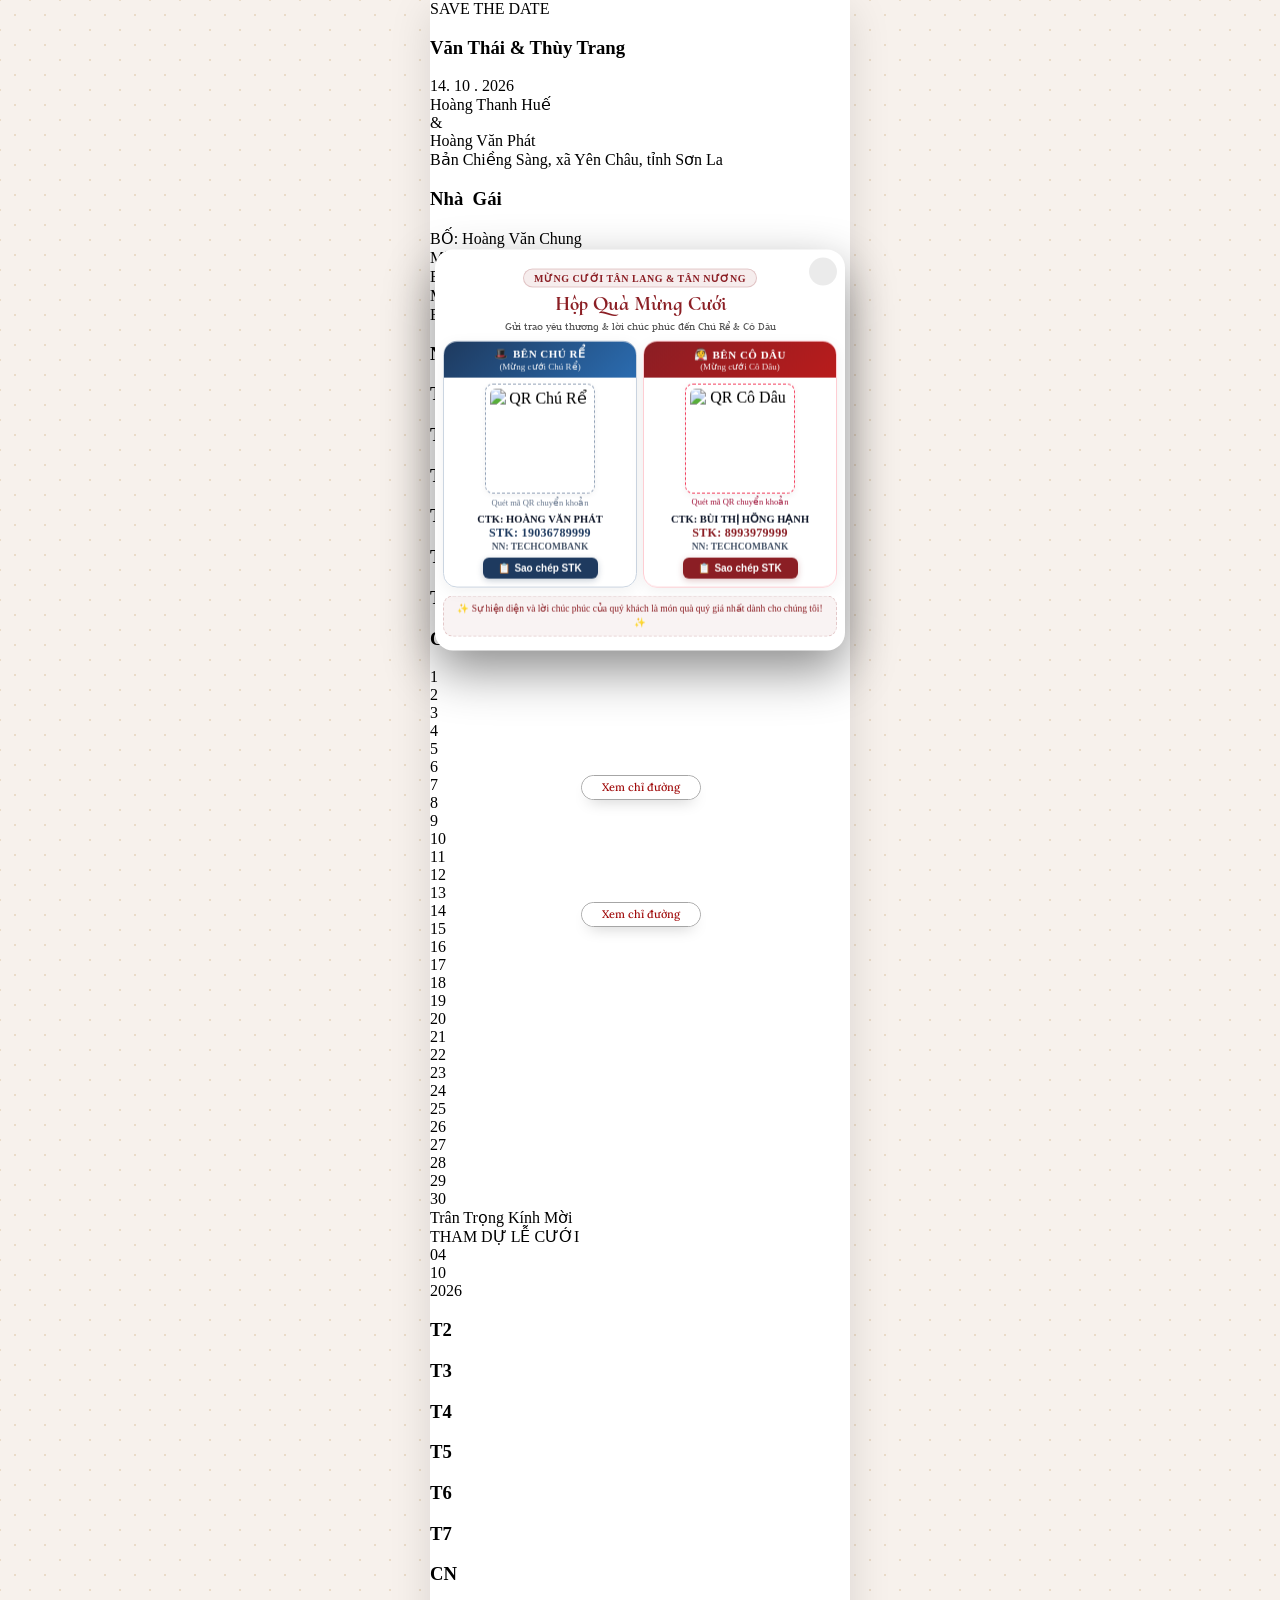
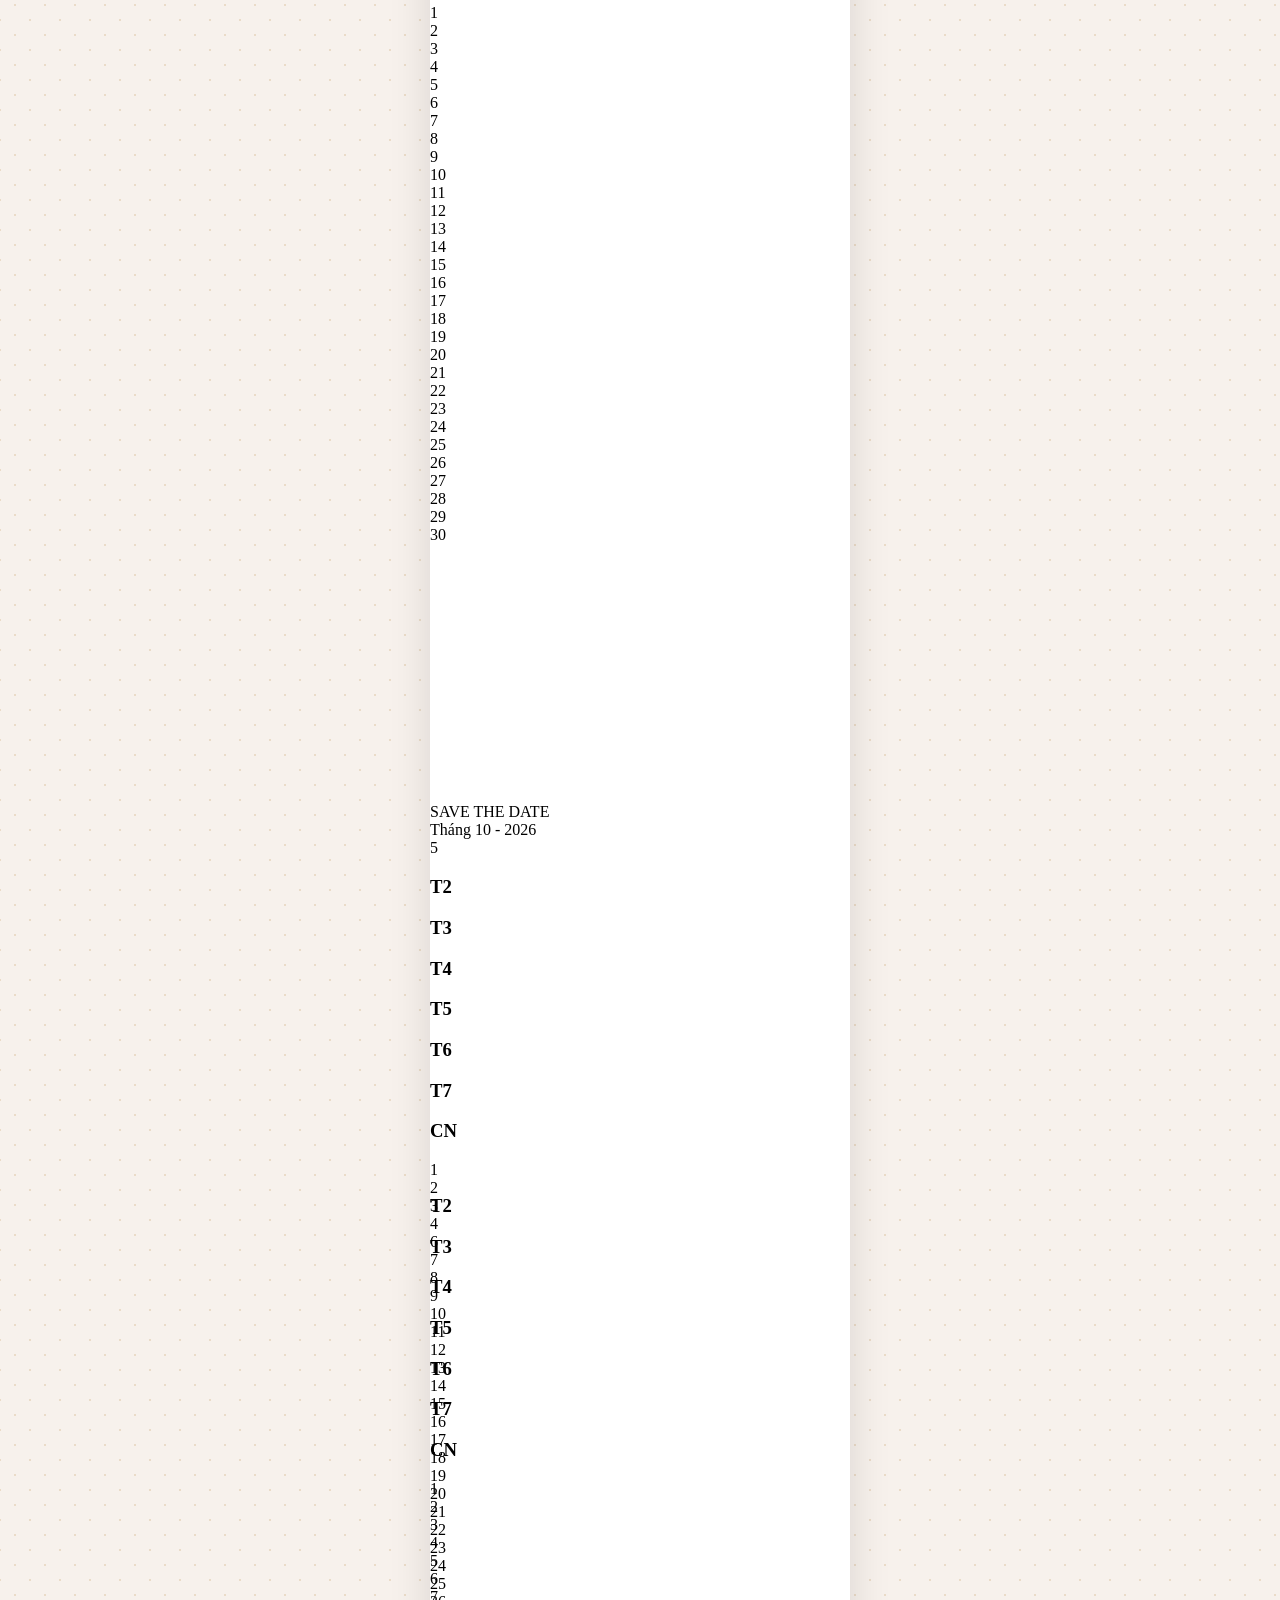
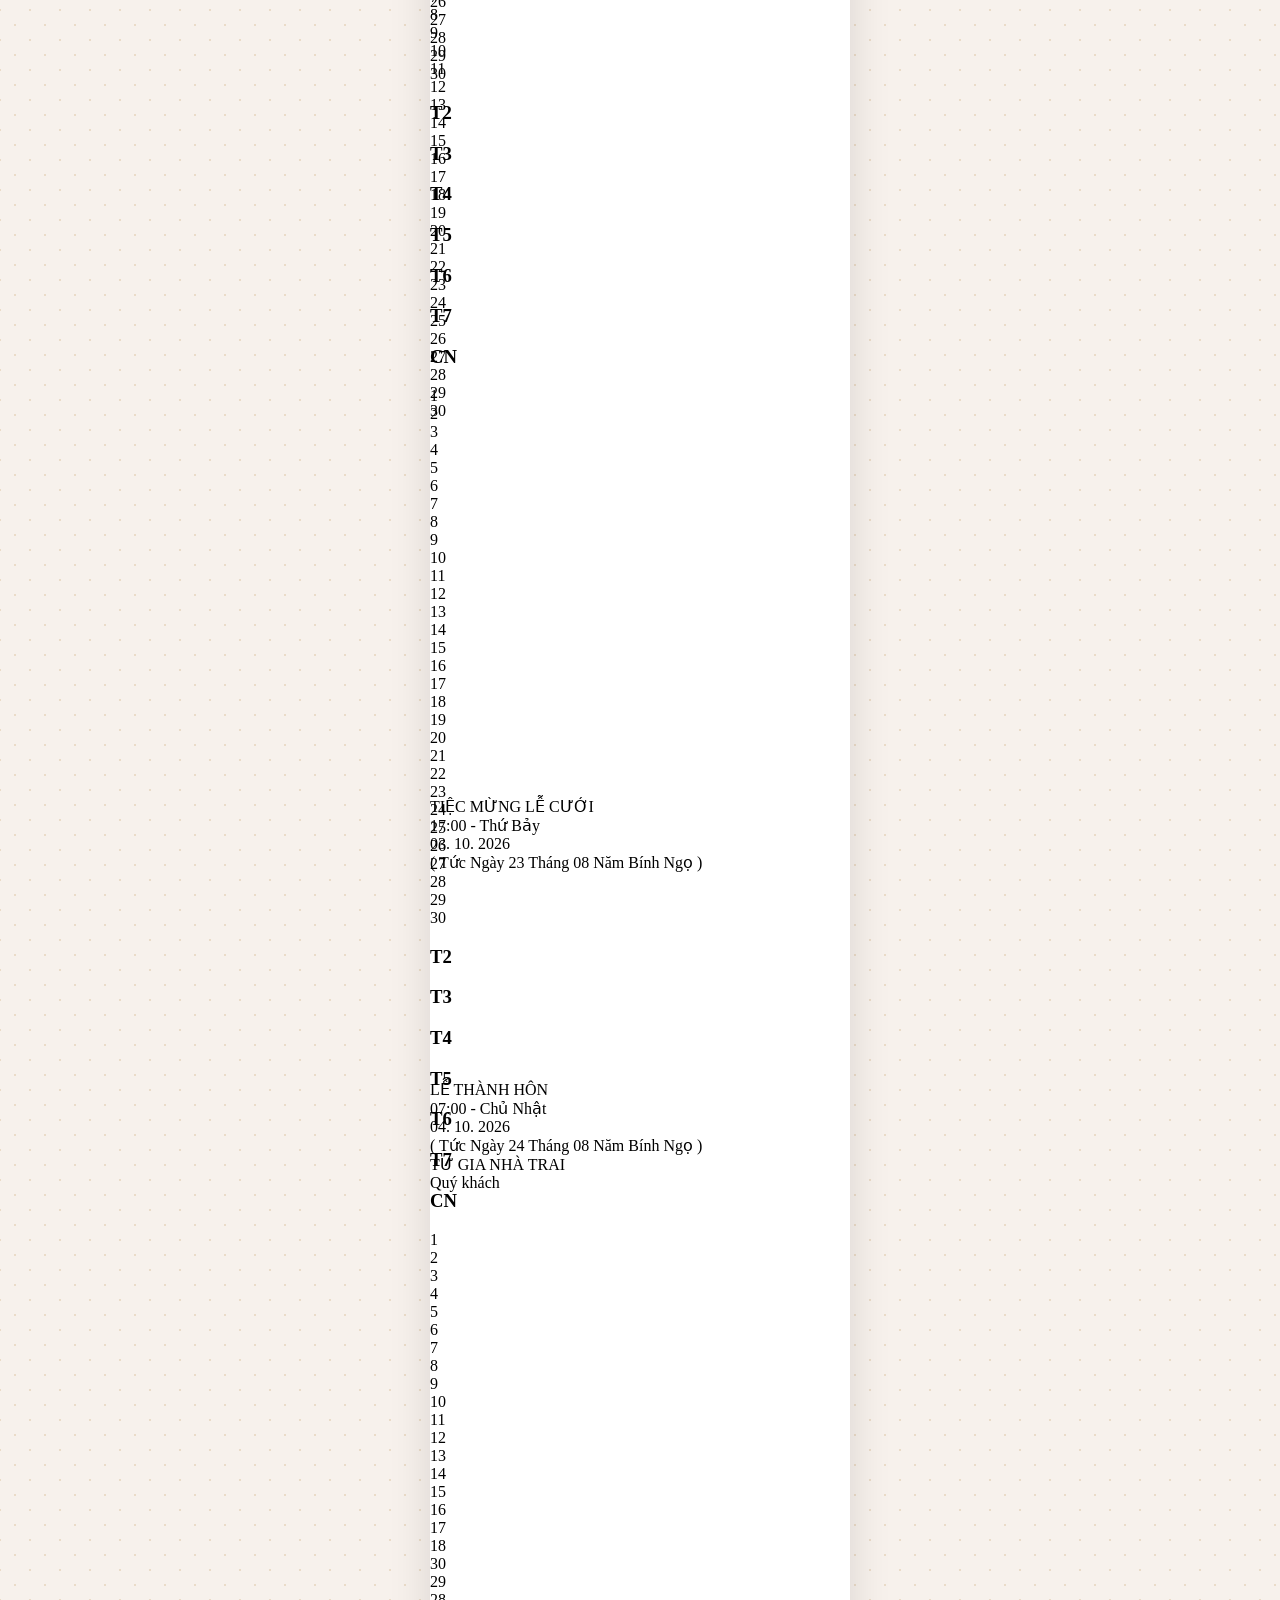
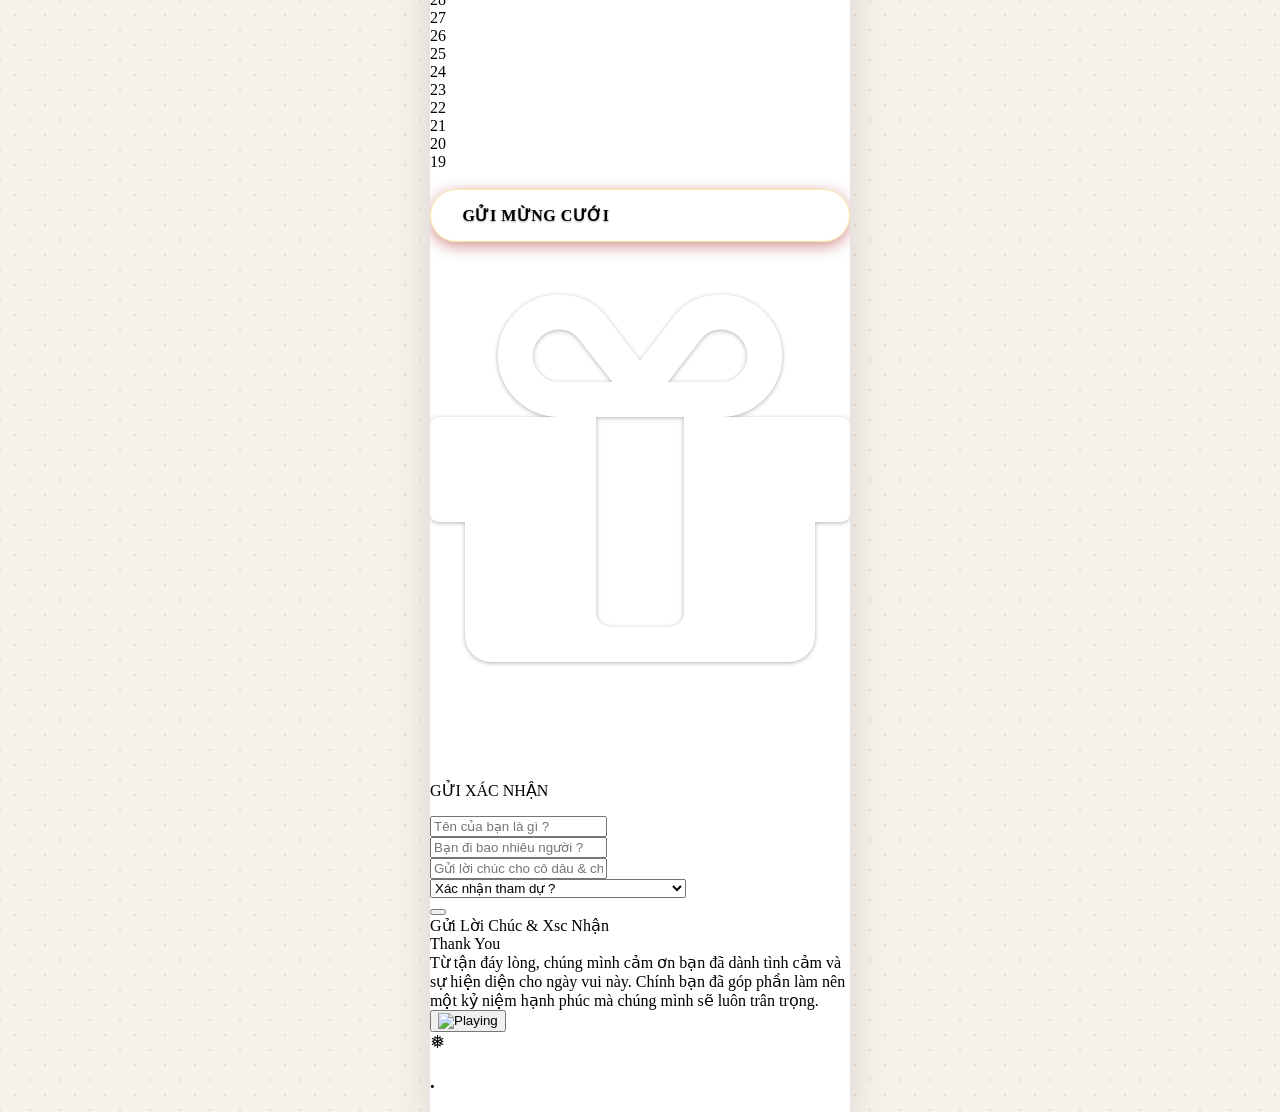
==== commit 9d587a78: "fix(ui): improve mobile responsiveness and element visibility" ====
--- a/index.html
+++ b/index.html
@@ -2,7 +2,7 @@
 <html lang="vi">
 <head>
   <meta charset="UTF-8" />
-  <meta name="viewport" content="width=device-width, initial-scale=1.0" />
+  <meta id="viewport" name="viewport" content="width=device-width, initial-scale=1.0" />
   <title>Thư Mời Lễ Cưới – Văn Thái &amp; Thùy Trang</title>
   <meta name="description" content="Trân trọng kính mời quý khách tới tham dự Lễ Thành Hôn của Văn Thái &amp; Thùy Trang vào ngày 03-04 tháng 10 năm 2026. Sự hiện diện của bạn là niềm vinh dự cho gia đình chúng tôi!" />
   <meta name="keywords" content="thư mời lễ cưới, thiệp cưới online, Văn Thái Thùy Trang, wedding invitation, thiệp cưới số 01, lễ thành hôn" />
@@ -65,43 +65,64 @@
   }
   </script>
 
-  <meta charset="UTF-8" />
-  <meta name="viewport" content="width=device-width, initial-scale=1.0" />
-  
-  
-  
-  
-  
-  
-  
   <link rel="stylesheet" href="/wedding.css" />
-  <meta http-equiv="Cache-Control" content="no-cache"><meta http-equiv="X-UA-Compatible" content="IE=edge"><meta http-equiv="Expires" content="-1"><meta name='viewport' content='width=device-width, initial-scale=1' /><script type='text/javascript'>window.ladi_viewport=function(b){var a=document;b=b?b:'innerWidth';var c=window[b];var d=true;if(typeof window.ladi_is_desktop=="undefined"||window.ladi_is_desktop==undefined){window.ladi_is_desktop=!d;}var e=960;var f=420;var g='';if(!d){g="width="+e+",user-scalable=no,initial-scale=1.0";}else{var h=1;var i=f;if(i!=c){h=c / i;}g="width="+i+",user-scalable=no,initial-scale="+h+",minimum-scale="+h+",maximum-scale="+h;}var j=a.getElementById("viewport");if(!j){j=a.createElement("meta");j.id="viewport";j.name="viewport";a.head.appendChild(j);}j.setAttribute("content",g);};window.ladi_viewport();window.ladi_fbq_data = [];window.ladi_fbq = function () {window.ladi_fbq_data.push(arguments);};window.ladi_ttq_data = [];window.ladi_ttq = function () {window.ladi_ttq_data.push(arguments);};</script><meta name="format-detection" content="telephone=no" /><link rel="icon" type="image/x-icon" href="https://static.ladipage.net/644bd195fdccd700206206ea/1784694207141_5878546174374599182_g6112929478382919247_d4a720c5583655cc94927ee40b98547d-20260722043050-kosnr.jpg"/><link rel="shortcut icon" href="https://static.ladipage.net/644bd195fdccd700206206ea/1784694207141_5878546174374599182_g6112929478382919247_d4a720c5583655cc94927ee40b98547d-20260722043050-kosnr.jpg"/><link rel="apple-touch-icon" href="https://static.ladipage.net/644bd195fdccd700206206ea/1784694207141_5878546174374599182_g6112929478382919247_d4a720c5583655cc94927ee40b98547d-20260722043050-kosnr.jpg"/><link rel="apple-touch-icon-precomposed" href="https://static.ladipage.net/644bd195fdccd700206206ea/1784694207141_5878546174374599182_g6112929478382919247_d4a720c5583655cc94927ee40b98547d-20260722043050-kosnr.jpg"/><meta name="msapplication-TileImage" content="https://static.ladipage.net/644bd195fdccd700206206ea/1784694207141_5878546174374599182_g6112929478382919247_d4a720c5583655cc94927ee40b98547d-20260722043050-kosnr.jpg"/><meta name="revisit-after" content="days"/><link rel="dns-prefetch"><link rel="preconnect" href="https://fonts.googleapis.com/" crossorigin><link rel="preconnect" href="https://fonts.gstatic.com/" crossorigin><link rel="preconnect" href="https://w.ladicdn.com/" crossorigin><link rel="preconnect" href="https://s.ladicdn.com/" crossorigin><link rel="preconnect" href="https://api1.ldpform.com/" crossorigin><link rel="preconnect" href="https://a.ladipage.com/" crossorigin><link rel="preconnect" href="https://api.sales.ldpform.net/" crossorigin><link rel="preload" href="https://fonts.googleapis.com/css2?family=Open+Sans:wght@400;700&family=Quicksand:wght@400;700&family=Cormorant+Upright:wght@400;700&family=Oswald:wght@400;700&family=Tinos:wght@400;700&family=Philosopher:wght@400;700&family=Lora:wght@400;700&family=Judson:wght@400;700&display=swap" as="style" onload="this.onload = null; this.rel = 'stylesheet';"><link rel="preload" href="https://w.ladicdn.com/v5/source/ladipagev3.min.js?v=1791878677717" as="script">
+  <meta http-equiv="Cache-Control" content="no-cache"><meta http-equiv="X-UA-Compatible" content="IE=edge"><meta http-equiv="Expires" content="-1"><script type='text/javascript'>window.ladi_viewport=function(b){var a=document;b=b?b:'innerWidth';var c=window[b];var d=true;if(typeof window.ladi_is_desktop=="undefined"||window.ladi_is_desktop==undefined){window.ladi_is_desktop=!d;}var e=960;var f=420;var g='';if(!d){g="width="+e+",user-scalable=no,initial-scale=1.0";}else{var h=1;var i=f;if(i!=c){h=c / i;}g="width="+i+",user-scalable=no,initial-scale="+h+",minimum-scale="+h+",maximum-scale="+h;}var j=a.getElementById("viewport");if(!j){j=a.createElement("meta");j.id="viewport";j.name="viewport";a.head.appendChild(j);}j.setAttribute("content",g);};window.ladi_viewport();window.ladi_fbq_data = [];window.ladi_fbq = function () {window.ladi_fbq_data.push(arguments);};window.ladi_ttq_data = [];window.ladi_ttq = function () {window.ladi_ttq_data.push(arguments);};</script><meta name="format-detection" content="telephone=no" /><link rel="icon" type="image/x-icon" href="https://static.ladipage.net/644bd195fdccd700206206ea/1784694207141_5878546174374599182_g6112929478382919247_d4a720c5583655cc94927ee40b98547d-20260722043050-kosnr.jpg"/><link rel="shortcut icon" href="https://static.ladipage.net/644bd195fdccd700206206ea/1784694207141_5878546174374599182_g6112929478382919247_d4a720c5583655cc94927ee40b98547d-20260722043050-kosnr.jpg"/><link rel="apple-touch-icon" href="https://static.ladipage.net/644bd195fdccd700206206ea/1784694207141_5878546174374599182_g6112929478382919247_d4a720c5583655cc94927ee40b98547d-20260722043050-kosnr.jpg"/><link rel="apple-touch-icon-precomposed" href="https://static.ladipage.net/644bd195fdccd700206206ea/1784694207141_5878546174374599182_g6112929478382919247_d4a720c5583655cc94927ee40b98547d-20260722043050-kosnr.jpg"/><meta name="msapplication-TileImage" content="https://static.ladipage.net/644bd195fdccd700206206ea/1784694207141_5878546174374599182_g6112929478382919247_d4a720c5583655cc94927ee40b98547d-20260722043050-kosnr.jpg"/><meta name="revisit-after" content="days"/><link rel="dns-prefetch"><link rel="preconnect" href="https://fonts.googleapis.com/" crossorigin><link rel="preconnect" href="https://fonts.gstatic.com/" crossorigin><link rel="preconnect" href="https://w.ladicdn.com/" crossorigin><link rel="preconnect" href="https://s.ladicdn.com/" crossorigin><link rel="preconnect" href="https://api1.ldpform.com/" crossorigin><link rel="preconnect" href="https://a.ladipage.com/" crossorigin><link rel="preconnect" href="https://api.sales.ldpform.net/" crossorigin><link rel="preload" href="https://fonts.googleapis.com/css2?family=Open+Sans:wght@400;700&family=Quicksand:wght@400;700&family=Cormorant+Upright:wght@400;700&family=Oswald:wght@400;700&family=Tinos:wght@400;700&family=Philosopher:wght@400;700&family=Lora:wght@400;700&family=Judson:wght@400;700&display=swap" as="style" onload="this.onload = null; this.rel = 'stylesheet';"><link rel="preload" href="https://w.ladicdn.com/v5/source/ladipagev3.min.js?v=1791878677717" as="script">
   <style>
+    /* Mobile Animation & Visibility Fix: Guarantee bride, groom, parents, gallery photos, and dates are completely visible and never blank */
+    .ladi-animation-hidden {
+      visibility: visible !important;
+      opacity: 1 !important;
+    }
+    #HEADLINE3, #PARAGRAPH2, #PARAGRAPH3, #PARAGRAPH4, #PARAGRAPH5, #PARAGRAPH7, #GROUP5, #IMAGE43, #IMAGE44, #IMAGE45, #IMAGE46, #IMAGE47, #IMAGE48, #IMAGE49, #IMAGE50, #IMAGE51, #IMAGE52, #PARAGRAPH48, #IMAGE67, #IMAGE68, #IMAGE69, #IMAGE70, #IMAGE71, #PARAGRAPH248, #PARAGRAPH249, #PARAGRAPH250, #GROUP4, #GROUP87, #IMAGE21 {
+      opacity: 1 !important;
+      visibility: visible !important;
+      pointer-events: auto !important;
+    }
+
+    html {
+      overflow-x: hidden !important;
+      width: 100% !important;
+      margin: 0 !important;
+      padding: 0 !important;
+    }
     body {
+      overflow-x: hidden !important;
+      width: 100% !important;
+      display: flex !important;
+      flex-direction: column !important;
+      align-items: center !important;
+      justify-content: flex-start !important;
       background-color: #f7f1ec !important;
       background-image: radial-gradient(#eadbc8 0.75px, transparent 0.75px), radial-gradient(#eadbc8 0.75px, #f7f1ec 0.75px) !important;
       background-size: 30px 30px !important;
       background-position: 0 0, 15px 15px !important;
-      min-height: 100vh;
-      margin: 0;
-      padding: 0;
+      min-height: 100vh !important;
+      margin: 0 !important;
+      padding: 0 !important;
     }
     .ladi-wraper {
-      box-shadow: 0 10px 40px rgba(0,0,0,0.12);
-      background-color: #fff;
-    }
-    @media (max-width: 480px) {
+      box-shadow: 0 10px 40px rgba(0, 0, 0, 0.12) !important;
+      background-color: #fff !important;
+      width: 420px !important;
+      max-width: 420px !important;
+      margin: 0 auto !important;
+      position: relative !important;
+      overflow-x: hidden !important;
+      transform-origin: top center !important;
+    }
+    @media (max-width: 420px) {
       body {
         background-image: none !important;
         background-color: #fff !important;
       }
       .ladi-wraper {
-        box-shadow: none;
+        box-shadow: none !important;
+        max-width: none !important;
+        zoom: calc(100vw / 420) !important;
       }
     }
   
-    
-    /* NÚT GỬI MỪNG CƯỚI - HIỆU ỨNG NỔI BẬT & ĐẲNG CẤP */
+    /* NÚT GỬI MỪNG CƯỚI - HIỆU ỨNG NỔI BẬT & ĐẲNG CẤP - BO TRÒN HOÀN TOÀN, KHÔNG CÓ VIỀN VUÔNG */
     #GROUP22 {
       opacity: 1 !important;
       pointer-events: auto !important;
@@ -109,6 +130,14 @@
       z-index: 10 !important;
       animation: giftBtnPulse 2.4s infinite ease-in-out !important;
       transform-origin: center center !important;
+      border-radius: 100px !important;
+      border: none !important;
+      outline: none !important;
+    }
+    #GROUP22 > .ladi-group {
+      border-radius: 100px !important;
+      border: none !important;
+      outline: none !important;
     }
     #GROUP22:hover {
       filter: brightness(1.1) !important;
@@ -120,6 +149,7 @@
     #BUTTON4 {
       cursor: pointer !important;
       pointer-events: auto !important;
+      border-radius: 100px !important;
     }
     #BUTTON4 > .ladi-button {
       border-radius: 100px !important;
@@ -130,6 +160,7 @@
     }
     #BUTTON4 > .ladi-button > .ladi-button-background {
       background: linear-gradient(135deg, #c52222 0%, #880e0e 100%) !important;
+      border-radius: 100px !important;
     }
     #BUTTON4 > .ladi-button::after {
       content: "" !important;
@@ -163,14 +194,17 @@
       0% {
         box-shadow: 0 4px 14px rgba(160, 11, 11, 0.4), 0 0 0 0 rgba(220, 38, 38, 0.65);
         transform: scale(1);
+        border-radius: 100px;
       }
       50% {
         box-shadow: 0 6px 20px rgba(160, 11, 11, 0.6), 0 0 0 7px rgba(220, 38, 38, 0);
         transform: scale(1.035);
+        border-radius: 100px;
       }
       100% {
         box-shadow: 0 4px 14px rgba(160, 11, 11, 0.4), 0 0 0 0 rgba(220, 38, 38, 0);
         transform: scale(1);
+        border-radius: 100px;
       }
     }
     @keyframes giftBtnShine {
@@ -448,7 +482,9 @@
       top: 902px !important;
     }
     #BUTTON10_GROOM > .ladi-button,
-    #BUTTON10 > .ladi-button {
+    #BUTTON10 > .ladi-button,
+    #BUTTON10_GROOM.ladi-animation > .ladi-button,
+    #BUTTON10.ladi-animation > .ladi-button {
       width: 100% !important;
       height: 100% !important;
       border-width: 1px !important;
@@ -464,11 +500,48 @@
       overflow: hidden !important;
       transition: all 0.2s ease !important;
       padding: 0 !important;
+      -webkit-animation: pulse 3s infinite ease-in-out !important;
+      animation: pulse 3s infinite ease-in-out !important;
+      -webkit-transform-origin: center center !important;
+      transform-origin: center center !important;
     }
     #BUTTON10_GROOM:hover > .ladi-button,
     #BUTTON10:hover > .ladi-button {
-      transform: translateY(-1px) scale(1.02) !important;
+      transform: translateY(-1px) scale(1.05) !important;
       box-shadow: rgba(0, 0, 0, 0.4) 0px 10px 18px -6px !important;
+    }
+    @keyframes pulse {
+      0% {
+        -webkit-transform: scale(1);
+        -ms-transform: scale(1);
+        transform: scale(1);
+      }
+      50% {
+        -webkit-transform: scale(1.1);
+        -ms-transform: scale(1.1);
+        transform: scale(1.1);
+      }
+      100% {
+        opacity: 1;
+        -webkit-transform: scale(1);
+        -ms-transform: scale(1);
+        transform: scale(1);
+      }
+    }
+    @-webkit-keyframes pulse {
+      0% {
+        -webkit-transform: scale(1);
+        transform: scale(1);
+      }
+      50% {
+        -webkit-transform: scale(1.1);
+        transform: scale(1.1);
+      }
+      100% {
+        opacity: 1;
+        -webkit-transform: scale(1);
+        transform: scale(1);
+      }
     }
     #BUTTON10_GROOM > .ladi-button > .ladi-button-background,
     #BUTTON10 > .ladi-button > .ladi-button-background {
@@ -545,13 +618,35 @@
       height: auto !important;
       min-height: 316px !important;
     }
-</style>
+  </style>
+  <script>
+    // Safeguard for mobile devices: Ensure all animated elements are revealed immediately so text and images never appear blank
+    (function() {
+      function forceRevealElements() {
+        var elements = document.querySelectorAll('.');
+        for (var i = 0; i < elements.length; i++) {
+          elements[i].classList.remove('');
+          elements[i].style.setProperty('visibility', 'visible', 'important');
+          elements[i].style.setProperty('opacity', '1', 'important');
+          elements[i].style.setProperty('pointer-events', 'auto', 'important');
+        }
+      }
+      if (document.readyState === 'loading') {
+        document.addEventListener('DOMContentLoaded', forceRevealElements);
+      } else {
+        forceRevealElements();
+      }
+      window.addEventListener('load', forceRevealElements);
+      window.addEventListener('scroll', forceRevealElements, { passive: true });
+      window.addEventListener('touchmove', forceRevealElements, { passive: true });
+      var interval = setInterval(forceRevealElements, 250);
+      setTimeout(function() { clearInterval(interval); }, 4000);
+    })();
+  </script>
 </head>
 <body class="lazyload">
-  <div class="ladi-wraper"><div id="SECTION1" class='ladi-section'><div class='ladi-section-background'></div><div class="ladi-container"><div id="IMAGE1" class='ladi-element'><div class='ladi-image'><div class="ladi-image-background"></div></div></div><div id="IMAGE2" class='ladi-element'><div class='ladi-image'><div class="ladi-image-background"></div></div></div><div id="IMAGE3" class='ladi-element'><div class='ladi-image'><div class="ladi-image-background"></div></div></div><div id="GROUP2" class='ladi-element'><div class='ladi-group'><div id="IMAGE4" class='ladi-element'><div class='ladi-image'><div class="ladi-image-background"></div></div></div><div id="IMAGE5" class='ladi-element'><div class='ladi-image'><div class="ladi-image-background"></div></div></div></div></div><div id="PARAGRAPH1" class='ladi-element'><div class='ladi-paragraph'>SAVE THE DATE</div></div><div id="IMAGE6" class='ladi-element'><div class='ladi-image'><div class="ladi-image-background"></div></div></div><div id="GROUP3" class='ladi-element'><div class='ladi-group'><div id="IMAGE7" class='ladi-element'><div class='ladi-image'><div class="ladi-image-background"></div></div></div><div id="IMAGE8" class='ladi-element'><div class='ladi-image'><div class="ladi-image-background"></div></div></div><div id="IMAGE9" class='ladi-element'><div class='ladi-image'><div class="ladi-image-background"></div></div></div></div></div><div id="HEADLINE3" class='ladi-element ladi-animation-hidden'><h3 class='ladi-headline'    >Văn Thái &amp; Thùy Trang<br></h3> </div><div id="PARAGRAPH2" class='ladi-element ladi-animation-hidden'><div class='ladi-paragraph'>14. 10 . 2026</div></div><div id="PARAGRAPH3" class='ladi-element ladi-animation-hidden'><div class='ladi-paragraph'>Hoàng Thanh Huế<br></div></div><div id="PARAGRAPH4" class='ladi-element ladi-animation-hidden'><div class='ladi-paragraph'>&amp;<br></div></div><div id="PARAGRAPH5" class='ladi-element ladi-animation-hidden'><div class='ladi-paragraph'>Hoàng Văn Phát</div></div><div id="GROUP4" class='ladi-element ladi-animation-hidden'><div class='ladi-group'><div id="PARAGRAPH6" class='ladi-element'><div class='ladi-paragraph'>Bản Chiềng Sàng, xã Yên Châu, tỉnh Sơn La</div></div><div id="HEADLINE4" class='ladi-element'><h3 class='ladi-headline ladi-transition'    >Nhà&nbsp; Gái<br></h3> </div><div id="PARAGRAPH7" class='ladi-element ladi-animation-hidden'><div class='ladi-paragraph ladi-transition'></div></div><div id="PARAGRAPH8" class='ladi-element'><div class='ladi-paragraph ladi-transition'>BỐ: Hoàng Văn Chung<br>MẸ: Lò Thị Hậu<br></div></div></div></div><div id="GROUP5" class='ladi-element ladi-animation-hidden'><div class='ladi-group'><div id="PARAGRAPH9" class='ladi-element'><div class='ladi-paragraph ladi-transition'>BỐ: Hoàng Văn Tài<br>MẸ: Lừ Thị Tình<br></div></div><div id="PARAGRAPH10" class='ladi-element'><div class='ladi-paragraph'>Bản Chẹn, xã Tạ Khoa, tỉnh Sơn La</div></div><div id="HEADLINE5" class='ladi-element'><h3 class='ladi-headline ladi-transition'    >Nhà Trai<br></h3> </div></div></div><div id="IMAGE10" class='ladi-element'><div class='ladi-image'><div class="ladi-image-background"></div></div></div><div id="IMAGE11" class='ladi-element'><div class='ladi-image'><div class="ladi-image-background"></div></div></div><div id="IMAGE12" class='ladi-element'><div class='ladi-image'><div class="ladi-image-background"></div></div></div><div id="IMAGE13" class='ladi-element'><div class='ladi-image'><div class="ladi-image-background"></div></div></div><div id="GROUP88" class='ladi-element'><div class='ladi-group'><div id="IMAGE120" class='ladi-element'><div class='ladi-image'><div class="ladi-image-background"></div></div></div><div id="IMAGE119" class='ladi-element'><div class='ladi-image'><div class="ladi-image-background"></div></div></div></div></div><div id="IMAGE70" class='ladi-element ladi-animation-hidden'><div class='ladi-image'><div class="ladi-image-background"></div></div></div><div id="BOX9" class='ladi-element'><div class='ladi-box ladi-transition'></div></div><div id="HEADLINE54" class='ladi-element'><h3 class='ladi-headline'    >T2<br></h3> </div><div id="HEADLINE55" class='ladi-element'><h3 class='ladi-headline'    >T3<br></h3> </div><div id="HEADLINE56" class='ladi-element'><h3 class='ladi-headline'    >T4<br></h3> </div><div id="HEADLINE57" class='ladi-element'><h3 class='ladi-headline'    >T5<br></h3> </div><div id="HEADLINE58" class='ladi-element'><h3 class='ladi-headline'    >T6<br></h3> </div><div id="HEADLINE59" class='ladi-element'><h3 class='ladi-headline'    >T7<br></h3> </div><div id="HEADLINE60" class='ladi-element'><h3 class='ladi-headline'    >CN<br></h3> </div><div id="PARAGRAPH140" class='ladi-element'><div class='ladi-paragraph'>1</div></div><div id="PARAGRAPH141" class='ladi-element'><div class='ladi-paragraph'>2</div></div><div id="PARAGRAPH142" class='ladi-element'><div class='ladi-paragraph'>3</div></div><div id="PARAGRAPH143" class='ladi-element'><div class='ladi-paragraph'>4</div></div><div id="PARAGRAPH144" class='ladi-element'><div class='ladi-paragraph'>5</div></div><div id="PARAGRAPH145" class='ladi-element'><div class='ladi-paragraph'>6</div></div><div id="PARAGRAPH146" class='ladi-element'><div class='ladi-paragraph'>7</div></div><div id="PARAGRAPH147" class='ladi-element'><div class='ladi-paragraph'>8</div></div><div id="PARAGRAPH148" class='ladi-element'><div class='ladi-paragraph'>9</div></div><div id="PARAGRAPH149" class='ladi-element'><div class='ladi-paragraph'>10</div></div><div id="PARAGRAPH150" class='ladi-element'><div class='ladi-paragraph'>11</div></div><div id="PARAGRAPH151" class='ladi-element'><div class='ladi-paragraph'>12</div></div><div id="PARAGRAPH152" class='ladi-element'><div class='ladi-paragraph'>13</div></div><div id="PARAGRAPH153" class='ladi-element'><div class='ladi-paragraph'>14</div></div><div id="PARAGRAPH154" class='ladi-element'><div class='ladi-paragraph'>15</div></div><div id="PARAGRAPH155" class='ladi-element'><div class='ladi-paragraph'>16</div></div><div id="PARAGRAPH156" class='ladi-element'><div class='ladi-paragraph'>17</div></div><div id="PARAGRAPH157" class='ladi-element'><div class='ladi-paragraph'>18</div></div><div id="PARAGRAPH158" class='ladi-element'><div class='ladi-paragraph'>19</div></div><div id="PARAGRAPH159" class='ladi-element'><div class='ladi-paragraph'>20</div></div><div id="PARAGRAPH160" class='ladi-element'><div class='ladi-paragraph'>21</div></div><div id="PARAGRAPH161" class='ladi-element'><div class='ladi-paragraph'>22</div></div><div id="PARAGRAPH162" class='ladi-element'><div class='ladi-paragraph'>23</div></div><div id="PARAGRAPH163" class='ladi-element'><div class='ladi-paragraph'>24</div></div><div id="PARAGRAPH164" class='ladi-element'><div class='ladi-paragraph'>25</div></div><div id="PARAGRAPH165" class='ladi-element'><div class='ladi-paragraph'>26</div></div><div id="PARAGRAPH166" class='ladi-element'><div class='ladi-paragraph'>27</div></div><div id="PARAGRAPH167" class='ladi-element'><div class='ladi-paragraph'>28</div></div><div id="PARAGRAPH168" class='ladi-element'><div class='ladi-paragraph'>29</div></div><div id="PARAGRAPH169" class='ladi-element'><div class='ladi-paragraph'>30</div></div></div></div><div id="SECTION2" class='ladi-section'><div class='ladi-section-background'></div><div class="ladi-container"><div id="GROUP7" class='ladi-element'><div class='ladi-group'><div id="GROUP8" class='ladi-element'><div class='ladi-group'><div id="IMAGE14" class='ladi-element'><div class='ladi-image'><div class="ladi-image-background"></div></div></div><div id="IMAGE15" class='ladi-element'><div class='ladi-image'><div class="ladi-image-background"></div></div></div></div></div><div id="IMAGE16" class='ladi-element'><div class='ladi-image'><div class="ladi-image-background"></div></div></div></div></div><div id="PARAGRAPH246" class='ladi-element'><div class='ladi-paragraph'>Trân Trọng Kính Mời</div></div><div id="PARAGRAPH247" class='ladi-element'><div class='ladi-paragraph'>THAM DỰ LỄ CƯỚI&nbsp;<br></div></div><div id="IMAGE79" class='ladi-element'><div class='ladi-image'><div class="ladi-image-background"></div></div></div><div id="IMAGE80" class='ladi-element'><div class='ladi-image'><div class="ladi-image-background"></div></div></div><div id="IMAGE81" class='ladi-element'><div class='ladi-image'><div class="ladi-image-background"></div></div></div><div id="BOX20" class='ladi-element'><div class='ladi-box ladi-transition'></div></div><div id="BOX21" class='ladi-element'><div class='ladi-box ladi-transition'></div></div><div id="BOX22" class='ladi-element'><div class='ladi-box ladi-transition'></div></div><div id="PARAGRAPH248" class='ladi-element ladi-animation-hidden'><div class='ladi-paragraph'>04</div></div><div id="PARAGRAPH249" class='ladi-element ladi-animation-hidden'><div class='ladi-paragraph'>10</div></div><div id="PARAGRAPH250" class='ladi-element ladi-animation-hidden'><div class='ladi-paragraph'>2026</div></div><div id="IMAGE25" class='ladi-element'><div class='ladi-image'><div class="ladi-image-background"></div></div></div><div id="IMAGE26" class='ladi-element'><div class='ladi-image'><div class="ladi-image-background"></div></div></div><div id="IMAGE83" class='ladi-element'><div class='ladi-image'><div class="ladi-image-background"></div></div></div><div id="GROUP81" class='ladi-element'><div class='ladi-group'><div id="IMAGE68" class='ladi-element ladi-animation-hidden'><div class='ladi-image'><div class="ladi-image-background"></div></div></div><div id="BOX7" class='ladi-element'><div class='ladi-box ladi-transition'></div></div><div id="HEADLINE40" class='ladi-element'><h3 class='ladi-headline'    >T2<br></h3> </div><div id="HEADLINE41" class='ladi-element'><h3 class='ladi-headline'    >T3<br></h3> </div><div id="HEADLINE42" class='ladi-element'><h3 class='ladi-headline'    >T4<br></h3> </div><div id="HEADLINE43" class='ladi-element'><h3 class='ladi-headline'    >T5<br></h3> </div><div id="HEADLINE44" class='ladi-element'><h3 class='ladi-headline'    >T6<br></h3> </div><div id="HEADLINE45" class='ladi-element'><h3 class='ladi-headline'    >T7<br></h3> </div><div id="HEADLINE46" class='ladi-element'><h3 class='ladi-headline'    >CN<br></h3> </div><div id="PARAGRAPH80" class='ladi-element'><div class='ladi-paragraph'>1</div></div><div id="PARAGRAPH81" class='ladi-element'><div class='ladi-paragraph'>2</div></div><div id="PARAGRAPH82" class='ladi-element'><div class='ladi-paragraph'>3</div></div><div id="PARAGRAPH83" class='ladi-element'><div class='ladi-paragraph'>4</div></div><div id="PARAGRAPH84" class='ladi-element'><div class='ladi-paragraph'>5</div></div><div id="PARAGRAPH85" class='ladi-element'><div class='ladi-paragraph'>6</div></div><div id="PARAGRAPH86" class='ladi-element'><div class='ladi-paragraph'>7</div></div><div id="PARAGRAPH87" class='ladi-element'><div class='ladi-paragraph'>8</div></div><div id="PARAGRAPH88" class='ladi-element'><div class='ladi-paragraph'>9</div></div><div id="PARAGRAPH89" class='ladi-element'><div class='ladi-paragraph'>10</div></div><div id="PARAGRAPH90" class='ladi-element'><div class='ladi-paragraph'>11</div></div><div id="PARAGRAPH91" class='ladi-element'><div class='ladi-paragraph'>12</div></div><div id="PARAGRAPH92" class='ladi-element'><div class='ladi-paragraph'>13</div></div><div id="PARAGRAPH93" class='ladi-element'><div class='ladi-paragraph'>14</div></div><div id="PARAGRAPH94" class='ladi-element'><div class='ladi-paragraph'>15</div></div><div id="PARAGRAPH95" class='ladi-element'><div class='ladi-paragraph'>16</div></div><div id="PARAGRAPH96" class='ladi-element'><div class='ladi-paragraph'>17</div></div><div id="PARAGRAPH97" class='ladi-element'><div class='ladi-paragraph'>18</div></div><div id="PARAGRAPH98" class='ladi-element'><div class='ladi-paragraph'>19</div></div><div id="PARAGRAPH99" class='ladi-element'><div class='ladi-paragraph'>20</div></div><div id="PARAGRAPH100" class='ladi-element'><div class='ladi-paragraph'>21</div></div><div id="PARAGRAPH101" class='ladi-element'><div class='ladi-paragraph'>22</div></div><div id="PARAGRAPH102" class='ladi-element'><div class='ladi-paragraph'>23</div></div><div id="PARAGRAPH103" class='ladi-element'><div class='ladi-paragraph'>24</div></div><div id="PARAGRAPH104" class='ladi-element'><div class='ladi-paragraph'>25</div></div><div id="PARAGRAPH105" class='ladi-element'><div class='ladi-paragraph'>26</div></div><div id="PARAGRAPH106" class='ladi-element'><div class='ladi-paragraph'>27</div></div><div id="PARAGRAPH107" class='ladi-element'><div class='ladi-paragraph'>28</div></div><div id="PARAGRAPH108" class='ladi-element'><div class='ladi-paragraph'>29</div></div><div id="PARAGRAPH109" class='ladi-element'><div class='ladi-paragraph'>30</div></div></div></div><div id="IMAGE82" class='ladi-element'><div class='ladi-image'><div class="ladi-image-background"></div></div></div><div id="IMAGE86" class='ladi-element'><div class='ladi-image'><div class="ladi-image-background"></div></div></div><div id="IMAGE88" class='ladi-element'><div class='ladi-image'><div class="ladi-image-background"></div></div></div><div id="GROUP41" class='ladi-element'><div class='ladi-group'><div id="IMAGE71" class='ladi-element ladi-animation-hidden'><div class='ladi-image'><div class="ladi-image-background"></div></div></div><div id="BOX10" class='ladi-element'><div class='ladi-box ladi-transition'></div></div><div id="HEADLINE61" class='ladi-element'><h3 class='ladi-headline'    >T2<br></h3> </div><div id="HEADLINE62" class='ladi-element'><h3 class='ladi-headline'    >T3<br></h3> </div><div id="HEADLINE63" class='ladi-element'><h3 class='ladi-headline'    >T4<br></h3> </div><div id="HEADLINE64" class='ladi-element'><h3 class='ladi-headline'    >T5<br></h3> </div><div id="HEADLINE65" class='ladi-element'><h3 class='ladi-headline'    >T6<br></h3> </div><div id="HEADLINE66" class='ladi-element'><h3 class='ladi-headline'    >T7<br></h3> </div><div id="HEADLINE67" class='ladi-element'><h3 class='ladi-headline'    >CN<br></h3> </div><div id="PARAGRAPH170" class='ladi-element'><div class='ladi-paragraph'>1</div></div><div id="PARAGRAPH171" class='ladi-element'><div class='ladi-paragraph'>2</div></div><div id="PARAGRAPH172" class='ladi-element'><div class='ladi-paragraph'>3</div></div><div id="PARAGRAPH173" class='ladi-element'><div class='ladi-paragraph'>4</div></div><div id="PARAGRAPH174" class='ladi-element'><div class='ladi-paragraph'>5</div></div><div id="PARAGRAPH175" class='ladi-element'><div class='ladi-paragraph'>6</div></div><div id="PARAGRAPH176" class='ladi-element'><div class='ladi-paragraph'>7</div></div><div id="PARAGRAPH177" class='ladi-element'><div class='ladi-paragraph'>8</div></div><div id="PARAGRAPH178" class='ladi-element'><div class='ladi-paragraph'>9</div></div><div id="PARAGRAPH179" class='ladi-element'><div class='ladi-paragraph'>10</div></div><div id="PARAGRAPH180" class='ladi-element'><div class='ladi-paragraph'>11</div></div><div id="PARAGRAPH181" class='ladi-element'><div class='ladi-paragraph'>12</div></div><div id="PARAGRAPH182" class='ladi-element'><div class='ladi-paragraph'>13</div></div><div id="PARAGRAPH183" class='ladi-element'><div class='ladi-paragraph'>14</div></div><div id="PARAGRAPH184" class='ladi-element'><div class='ladi-paragraph'>15</div></div><div id="PARAGRAPH185" class='ladi-element'><div class='ladi-paragraph'>16</div></div><div id="PARAGRAPH186" class='ladi-element'><div class='ladi-paragraph'>17</div></div><div id="PARAGRAPH187" class='ladi-element'><div class='ladi-paragraph'>18</div></div><div id="PARAGRAPH188" class='ladi-element'><div class='ladi-paragraph'>19</div></div><div id="PARAGRAPH189" class='ladi-element'><div class='ladi-paragraph'>20</div></div><div id="PARAGRAPH190" class='ladi-element'><div class='ladi-paragraph'>21</div></div><div id="PARAGRAPH191" class='ladi-element'><div class='ladi-paragraph'>22</div></div><div id="PARAGRAPH192" class='ladi-element'><div class='ladi-paragraph'>23</div></div><div id="PARAGRAPH193" class='ladi-element'><div class='ladi-paragraph'>24</div></div><div id="PARAGRAPH194" class='ladi-element'><div class='ladi-paragraph'>25</div></div><div id="PARAGRAPH195" class='ladi-element'><div class='ladi-paragraph'>26</div></div><div id="PARAGRAPH196" class='ladi-element'><div class='ladi-paragraph'>27</div></div><div id="PARAGRAPH197" class='ladi-element'><div class='ladi-paragraph'>28</div></div><div id="PARAGRAPH198" class='ladi-element'><div class='ladi-paragraph'>29</div></div><div id="PARAGRAPH199" class='ladi-element'><div class='ladi-paragraph'>30</div></div></div></div><div id="BOX18" class='ladi-element'><div class='ladi-box ladi-transition'></div></div><div id="PARAGRAPH228" class='ladi-element'><div class='ladi-paragraph'>TIỆC MỪNG LỄ CƯỚI<br></div></div><div id="PARAGRAPH229" class='ladi-element'><div class='ladi-paragraph'>17:00 - Thứ Bảy<br></div></div><div id="PARAGRAPH230" class='ladi-element'><div class='ladi-paragraph'>03. 10. 2026<br></div></div><div id="PARAGRAPH231" class='ladi-element'><div class='ladi-paragraph'>( Tức Ngày 23 Tháng 08 Năm Bính Ngọ )</div></div><!-- TƯ GIA NHÀ TRAI (ngay trên phần tư gia nhà gái) --><div id="PARAGRAPH232_GROOM" class='ladi-element'><div class='ladi-paragraph'>TƯ GIA NHÀ TRAI</div></div><div id="PARAGRAPH245_GROOM" class='ladi-element'><div class='ladi-paragraph'>Bản Chẹn, xã Tạ Khoa, tỉnh Sơn La<br></div></div><a href="https://maps.app.goo.gl/yjAQJgTpZjxhXgTw5" target="_blank" id="BUTTON10_GROOM" class='ladi-element'><div class='ladi-button'><div class="ladi-button-background"></div><div id="BUTTON_TEXT10_GROOM" class='ladi-element ladi-button-headline'><p class='ladi-headline'>Xem chỉ đường</p></div></div></a><!-- TƯ GIA NHÀ GÁI --><div id="PARAGRAPH232" class='ladi-element'><div class='ladi-paragraph'>TƯ GIA NHÀ GÁI</div></div><div id="PARAGRAPH245" class='ladi-element'><div class='ladi-paragraph'>Tam Tân, Tân An, TP Hải Phòng<br>(Tân Hợp, Tân Phong, Ninh Giang, Hải Dương)<br></div></div><a href="https://maps.app.goo.gl/yjAQJgTpZjxhXgTw5" target="_blank" id="BUTTON10" class='ladi-element'><div class='ladi-button'><div class="ladi-button-background"></div><div id="BUTTON_TEXT10" class='ladi-element ladi-button-headline'><p class='ladi-headline'>Xem chỉ đường</p></div></div></a><div id="BOX24" class='ladi-element'><div class='ladi-box ladi-transition'></div></div><div id="PARAGRAPH259" class='ladi-element'><div class='ladi-paragraph'>LỄ THÀNH HÔN<br></div></div><div id="PARAGRAPH260" class='ladi-element'><div class='ladi-paragraph'>07:00 - Chủ Nhật<br></div></div><div id="PARAGRAPH261" class='ladi-element'><div class='ladi-paragraph'>04. 10. 2026<br></div></div><div id="PARAGRAPH262" class='ladi-element'><div class='ladi-paragraph'>( Tức Ngày 24 Tháng 08 Năm Bính Ngọ )</div></div><div id="PARAGRAPH263" class='ladi-element'><div class='ladi-paragraph'>TƯ GIA NHÀ TRAI</div></div><div id="HEADLINE732" class='ladi-element'><h3 class='ladi-headline ladi-transition'    ></h3> </div><div id="LINE26" class='ladi-element'><div class='ladi-line'><div class="ladi-line-container"></div></div></div><div id="HTML_CODE7" class='ladi-element'><div class='ladi-html-code'>
-<script>(function(){function setGuestName(){const e=new URLSearchParams(window.location.search).get("Ten"),t=e?decodeURIComponent(e).trim():"Quý khách",n=document.getElementById("HEADLINE732");n&&(n.textContent=t)}"loading"===document.readyState?document.addEventListener("DOMContentLoaded",setGuestName):setGuestName()})();</script></div></div></div></div><div id="SECTION5" class='ladi-section'><div class='ladi-section-background'></div><div class="ladi-container"><div id="BOX1" class='ladi-element'><div class='ladi-box ladi-transition'></div></div><div id="IMAGE84" class='ladi-element'><div class='ladi-image'><div class="ladi-image-background"></div></div></div><div id="IMAGE85" class='ladi-element'><div class='ladi-image'><div class="ladi-image-background"></div></div></div><div id="PARAGRAPH11" class='ladi-element'><div class='ladi-paragraph'>SAVE THE DATE</div></div><div id="PARAGRAPH12" class='ladi-element'><div class='ladi-paragraph'>Tháng 10 - 2026</div></div><div id="GROUP89" class='ladi-element'><div class='ladi-group'><div id="PARAGRAPH17" class='ladi-element'><div class='ladi-paragraph'>5</div></div><div id="IMAGE21" class='ladi-element ladi-animation-hidden'><div class='ladi-image'><div class="ladi-image-background"></div></div></div><div id="BOX2" class='ladi-element'><div class='ladi-box ladi-transition'></div></div><div id="GROUP83" class='ladi-element'><div class='ladi-group'><div id="HEADLINE6" class='ladi-element'><h3 class='ladi-headline'    >T2<br></h3> </div><div id="HEADLINE7" class='ladi-element'><h3 class='ladi-headline'    >T3<br></h3> </div><div id="HEADLINE8" class='ladi-element'><h3 class='ladi-headline'    >T4<br></h3> </div><div id="HEADLINE9" class='ladi-element'><h3 class='ladi-headline'    >T5<br></h3> </div><div id="HEADLINE10" class='ladi-element'><h3 class='ladi-headline'    >T6<br></h3> </div><div id="HEADLINE11" class='ladi-element'><h3 class='ladi-headline'    >T7<br></h3> </div><div id="HEADLINE12" class='ladi-element'><h3 class='ladi-headline'    >CN<br></h3> </div></div></div><div id="PARAGRAPH13" class='ladi-element'><div class='ladi-paragraph'>1</div></div><div id="PARAGRAPH14" class='ladi-element'><div class='ladi-paragraph'>2</div></div><div id="PARAGRAPH15" class='ladi-element'><div class='ladi-paragraph'>3</div></div><div id="PARAGRAPH16" class='ladi-element'><div class='ladi-paragraph'>4</div></div><div id="PARAGRAPH18" class='ladi-element'><div class='ladi-paragraph'>6</div></div><div id="PARAGRAPH19" class='ladi-element'><div class='ladi-paragraph'>7</div></div><div id="PARAGRAPH20" class='ladi-element'><div class='ladi-paragraph'>8</div></div><div id="PARAGRAPH21" class='ladi-element'><div class='ladi-paragraph'>9</div></div><div id="PARAGRAPH22" class='ladi-element'><div class='ladi-paragraph'>10</div></div><div id="PARAGRAPH23" class='ladi-element'><div class='ladi-paragraph'>11</div></div><div id="PARAGRAPH24" class='ladi-element'><div class='ladi-paragraph'>12</div></div><div id="PARAGRAPH25" class='ladi-element'><div class='ladi-paragraph'>13</div></div><div id="PARAGRAPH26" class='ladi-element'><div class='ladi-paragraph'>14</div></div><div id="PARAGRAPH27" class='ladi-element'><div class='ladi-paragraph'>15</div></div><div id="PARAGRAPH28" class='ladi-element'><div class='ladi-paragraph'>16</div></div><div id="PARAGRAPH29" class='ladi-element'><div class='ladi-paragraph'>17</div></div><div id="PARAGRAPH30" class='ladi-element'><div class='ladi-paragraph'>18</div></div><div id="PARAGRAPH31" class='ladi-element'><div class='ladi-paragraph'>19</div></div><div id="PARAGRAPH32" class='ladi-element'><div class='ladi-paragraph'>20</div></div><div id="PARAGRAPH33" class='ladi-element'><div class='ladi-paragraph'>21</div></div><div id="PARAGRAPH34" class='ladi-element'><div class='ladi-paragraph'>22</div></div><div id="PARAGRAPH35" class='ladi-element'><div class='ladi-paragraph'>23</div></div><div id="PARAGRAPH36" class='ladi-element'><div class='ladi-paragraph'>24</div></div><div id="PARAGRAPH37" class='ladi-element'><div class='ladi-paragraph'>25</div></div><div id="PARAGRAPH38" class='ladi-element'><div class='ladi-paragraph'>26</div></div><div id="PARAGRAPH39" class='ladi-element'><div class='ladi-paragraph'>27</div></div><div id="PARAGRAPH40" class='ladi-element'><div class='ladi-paragraph'>28</div></div><div id="PARAGRAPH41" class='ladi-element'><div class='ladi-paragraph'>29</div></div><div id="PARAGRAPH42" class='ladi-element'><div class='ladi-paragraph'>30</div></div></div></div><div id="GROUP82" class='ladi-element'><div class='ladi-group'><div id="IMAGE67" class='ladi-element ladi-animation-hidden'><div class='ladi-image'><div class="ladi-image-background"></div></div></div><div id="BOX6" class='ladi-element'><div class='ladi-box ladi-transition'></div></div><div id="HEADLINE33" class='ladi-element'><h3 class='ladi-headline'    >T2<br></h3> </div><div id="HEADLINE34" class='ladi-element'><h3 class='ladi-headline'    >T3<br></h3> </div><div id="HEADLINE35" class='ladi-element'><h3 class='ladi-headline'    >T4<br></h3> </div><div id="HEADLINE36" class='ladi-element'><h3 class='ladi-headline'    >T5<br></h3> </div><div id="HEADLINE37" class='ladi-element'><h3 class='ladi-headline'    >T6<br></h3> </div><div id="HEADLINE38" class='ladi-element'><h3 class='ladi-headline'    >T7<br></h3> </div><div id="HEADLINE39" class='ladi-element'><h3 class='ladi-headline'    >CN<br></h3> </div><div id="PARAGRAPH50" class='ladi-element'><div class='ladi-paragraph'>1</div></div><div id="PARAGRAPH51" class='ladi-element'><div class='ladi-paragraph'>2</div></div><div id="PARAGRAPH52" class='ladi-element'><div class='ladi-paragraph'>3</div></div><div id="PARAGRAPH53" class='ladi-element'><div class='ladi-paragraph'>4</div></div><div id="PARAGRAPH54" class='ladi-element'><div class='ladi-paragraph'>5</div></div><div id="PARAGRAPH55" class='ladi-element'><div class='ladi-paragraph'>6</div></div><div id="PARAGRAPH56" class='ladi-element'><div class='ladi-paragraph'>7</div></div><div id="PARAGRAPH57" class='ladi-element'><div class='ladi-paragraph'>8</div></div><div id="PARAGRAPH58" class='ladi-element'><div class='ladi-paragraph'>9</div></div><div id="PARAGRAPH59" class='ladi-element'><div class='ladi-paragraph'>10</div></div><div id="PARAGRAPH60" class='ladi-element'><div class='ladi-paragraph'>11</div></div><div id="PARAGRAPH61" class='ladi-element'><div class='ladi-paragraph'>12</div></div><div id="PARAGRAPH62" class='ladi-element'><div class='ladi-paragraph'>13</div></div><div id="PARAGRAPH63" class='ladi-element'><div class='ladi-paragraph'>14</div></div><div id="PARAGRAPH64" class='ladi-element'><div class='ladi-paragraph'>15</div></div><div id="PARAGRAPH65" class='ladi-element'><div class='ladi-paragraph'>16</div></div><div id="PARAGRAPH66" class='ladi-element'><div class='ladi-paragraph'>17</div></div><div id="PARAGRAPH67" class='ladi-element'><div class='ladi-paragraph'>18</div></div><div id="PARAGRAPH68" class='ladi-element'><div class='ladi-paragraph'>19</div></div><div id="PARAGRAPH69" class='ladi-element'><div class='ladi-paragraph'>20</div></div><div id="PARAGRAPH70" class='ladi-element'><div class='ladi-paragraph'>21</div></div><div id="PARAGRAPH71" class='ladi-element'><div class='ladi-paragraph'>22</div></div><div id="PARAGRAPH72" class='ladi-element'><div class='ladi-paragraph'>23</div></div><div id="PARAGRAPH73" class='ladi-element'><div class='ladi-paragraph'>24</div></div><div id="PARAGRAPH74" class='ladi-element'><div class='ladi-paragraph'>25</div></div><div id="PARAGRAPH75" class='ladi-element'><div class='ladi-paragraph'>26</div></div><div id="PARAGRAPH76" class='ladi-element'><div class='ladi-paragraph'>27</div></div><div id="PARAGRAPH77" class='ladi-element'><div class='ladi-paragraph'>28</div></div><div id="PARAGRAPH78" class='ladi-element'><div class='ladi-paragraph'>29</div></div><div id="PARAGRAPH79" class='ladi-element'><div class='ladi-paragraph'>30</div></div></div></div><div id="GROUP39" class='ladi-element'><div class='ladi-group'><div id="IMAGE69" class='ladi-element ladi-animation-hidden'><div class='ladi-image'><div class="ladi-image-background"></div></div></div><div id="BOX8" class='ladi-element'><div class='ladi-box ladi-transition'></div></div><div id="HEADLINE47" class='ladi-element'><h3 class='ladi-headline'    >T2<br></h3> </div><div id="HEADLINE48" class='ladi-element'><h3 class='ladi-headline'    >T3<br></h3> </div><div id="HEADLINE49" class='ladi-element'><h3 class='ladi-headline'    >T4<br></h3> </div><div id="HEADLINE50" class='ladi-element'><h3 class='ladi-headline'    >T5<br></h3> </div><div id="HEADLINE51" class='ladi-element'><h3 class='ladi-headline'    >T6<br></h3> </div><div id="HEADLINE52" class='ladi-element'><h3 class='ladi-headline'    >T7<br></h3> </div><div id="HEADLINE53" class='ladi-element'><h3 class='ladi-headline'    >CN<br></h3> </div><div id="PARAGRAPH110" class='ladi-element'><div class='ladi-paragraph'>1</div></div><div id="PARAGRAPH111" class='ladi-element'><div class='ladi-paragraph'>2</div></div><div id="PARAGRAPH112" class='ladi-element'><div class='ladi-paragraph'>3</div></div><div id="PARAGRAPH113" class='ladi-element'><div class='ladi-paragraph'>4</div></div><div id="PARAGRAPH114" class='ladi-element'><div class='ladi-paragraph'>5</div></div><div id="PARAGRAPH115" class='ladi-element'><div class='ladi-paragraph'>6</div></div><div id="PARAGRAPH116" class='ladi-element'><div class='ladi-paragraph'>7</div></div><div id="PARAGRAPH117" class='ladi-element'><div class='ladi-paragraph'>8</div></div><div id="PARAGRAPH118" class='ladi-element'><div class='ladi-paragraph'>9</div></div><div id="PARAGRAPH119" class='ladi-element'><div class='ladi-paragraph'>10</div></div><div id="PARAGRAPH120" class='ladi-element'><div class='ladi-paragraph'>11</div></div><div id="PARAGRAPH121" class='ladi-element'><div class='ladi-paragraph'>12</div></div><div id="PARAGRAPH122" class='ladi-element'><div class='ladi-paragraph'>13</div></div><div id="PARAGRAPH123" class='ladi-element'><div class='ladi-paragraph'>14</div></div><div id="PARAGRAPH124" class='ladi-element'><div class='ladi-paragraph'>15</div></div><div id="PARAGRAPH125" class='ladi-element'><div class='ladi-paragraph'>16</div></div><div id="PARAGRAPH126" class='ladi-element'><div class='ladi-paragraph'>17</div></div><div id="PARAGRAPH127" class='ladi-element'><div class='ladi-paragraph'>18</div></div><div id="PARAGRAPH128" class='ladi-element'><div class='ladi-paragraph'>30</div></div><div id="PARAGRAPH129" class='ladi-element'><div class='ladi-paragraph'>29</div></div><div id="PARAGRAPH130" class='ladi-element'><div class='ladi-paragraph'>28</div></div><div id="PARAGRAPH131" class='ladi-element'><div class='ladi-paragraph'>27</div></div><div id="PARAGRAPH132" class='ladi-element'><div class='ladi-paragraph'>26</div></div><div id="PARAGRAPH133" class='ladi-element'><div class='ladi-paragraph'>25</div></div><div id="PARAGRAPH134" class='ladi-element'><div class='ladi-paragraph'>24</div></div><div id="PARAGRAPH135" class='ladi-element'><div class='ladi-paragraph'>23</div></div><div id="PARAGRAPH136" class='ladi-element'><div class='ladi-paragraph'>22</div></div><div id="PARAGRAPH137" class='ladi-element'><div class='ladi-paragraph'>21</div></div><div id="PARAGRAPH138" class='ladi-element'><div class='ladi-paragraph'>20</div></div><div id="PARAGRAPH139" class='ladi-element'><div class='ladi-paragraph'>19</div></div></div></div></div></div><div id="SECTION3" class='ladi-section'><div class='ladi-section-background'></div><div class="ladi-container"><div id="HEADLINE24" class='ladi-element'><h3 class='ladi-headline'    ></h3> </div><div data-action="true" id="GROUP22" class='ladi-element ladi-animation-hidden'><div class='ladi-group'><div id="BUTTON4" class='ladi-element'><div class='ladi-button'><div class="ladi-button-background"></div><div id="BUTTON_TEXT4" class='ladi-element ladi-button-headline'><p class='ladi-headline'    >&nbsp; &nbsp; &nbsp; &nbsp;GỬI MỪNG CƯỚI</p> </div></div></div><div id="SHAPE7" class='ladi-element'><div class='ladi-shape'><svg xmlns="http://www.w3.org/2000/svg" width="100%" height="100%" preserveAspectRatio="none" viewBox="0 0 1536 1896.0833" class="" fill="rgba(255, 255, 255, 1)"> <path d="M928 1356V640H608v716q0 25 18 38.5t46 13.5h192q28 0 46-13.5t18-38.5zM472 512h195L541 351q-26-31-69-31-40 0-68 28t-28 68 28 68 68 28zm688-96q0-40-28-68t-68-28q-43 0-69 31L870 512h194q40 0 68-28t28-68zm376 256v320q0 14-9 23t-23 9h-96v416q0 40-28 68t-68 28H224q-40 0-68-28t-28-68v-416H32q-14 0-23-9t-9-23V672q0-14 9-23t23-9h440q-93 0-158.5-65.5T248 416t65.5-158.5T472 192q107 0 168 77l128 165 128-165q61-77 168-77 93 0 158.5 65.5T1288 416t-65.5 158.5T1064 640h440q14 0 23 9t9 23z"></path> </svg></div></div></div></div><div id="IMAGE53" class='ladi-element'><div class='ladi-image'><div class="ladi-image-background"></div></div></div><div id="IMAGE54" class='ladi-element'><div class='ladi-image'><div class="ladi-image-background"></div></div></div><div id="IMAGE55" class='ladi-element'><div class='ladi-image'><div class="ladi-image-background"></div></div></div><div id="IMAGE56" class='ladi-element'><div class='ladi-image'><div class="ladi-image-background"></div></div></div><div id="IMAGE57" class='ladi-element'><div class='ladi-image'><div class="ladi-image-background"></div></div></div><div id="IMAGE58" class='ladi-element'><div class='ladi-image'><div class="ladi-image-background"></div></div></div><div id="GROUP102" class='ladi-element'><div class='ladi-group'><div id="IMAGE43" class='ladi-element ladi-animation-hidden'><div class='ladi-image'><div class="ladi-image-background"></div></div></div><div id="IMAGE44" class='ladi-element ladi-animation-hidden'><div class='ladi-image'><div class="ladi-image-background"></div></div></div><div id="IMAGE45" class='ladi-element ladi-animation-hidden'><div class='ladi-image'><div class="ladi-image-background"></div></div></div><div id="IMAGE46" class='ladi-element ladi-animation-hidden'><div class='ladi-image'><div class="ladi-image-background"></div></div></div><div id="IMAGE47" class='ladi-element ladi-animation-hidden'><div class='ladi-image'><div class="ladi-image-background"></div></div></div><div id="IMAGE48" class='ladi-element ladi-animation-hidden'><div class='ladi-image'><div class="ladi-image-background"></div></div></div><div id="GROUP24" class='ladi-element'><div class='ladi-group'><div id="IMAGE51" class='ladi-element ladi-animation-hidden'><div class='ladi-image'><div class="ladi-image-background"></div></div></div><div id="IMAGE52" class='ladi-element ladi-animation-hidden'><div class='ladi-image'><div class="ladi-image-background"></div></div></div></div></div><div id="IMAGE49" class='ladi-element ladi-animation-hidden'><div class='ladi-image'><div class="ladi-image-background"></div></div></div><div id="IMAGE50" class='ladi-element ladi-animation-hidden'><div class='ladi-image'><div class="ladi-image-background"></div></div></div></div></div><div id="GROUP100" class='ladi-element'><div class='ladi-group'><div id="BOX26" class='ladi-element'><div class='ladi-box ladi-transition'></div></div><div id="FORM4" is_auto_funnel=""  data-config-id="6a5f993f3cc81c00123d6a4a" class='ladi-element'><form autocomplete="off" method="post" onsubmit="return false;" class='ladi-form'><div id="BUTTON13" class='ladi-element'><div class='ladi-button'><div class="ladi-button-background"></div><div id="BUTTON_TEXT13" class='ladi-element ladi-button-headline'><p class='ladi-headline'    >GỬI XÁC NHẬN</p> </div></div></div><div id="FORM_ITEM10" class='ladi-element'><div class="ladi-form-item-container"><div class="ladi-form-item-background"></div><div class='ladi-form-item'><input autocomplete="off" tabindex="1" name="form_item13"  class="ladi-form-control" type="text" placeholder="Tên của bạn là gì ?"   value="" /></div></div></div><div id="FORM_ITEM11" class='ladi-element'><div class="ladi-form-item-container"><div class="ladi-form-item-background"></div><div class='ladi-form-item'><input autocomplete="off" tabindex="2" name="form_item14"  class="ladi-form-control" type="text" placeholder="Bạn đi bao nhiêu người ?"   value="" /></div></div></div><div id="FORM_ITEM12" class='ladi-element'><div class="ladi-form-item-container"><div class="ladi-form-item-background"></div><div class='ladi-form-item'><input autocomplete="off" tabindex="3" name="form_item15"  class="ladi-form-control" type="text" placeholder="Gửi lời chúc cho cô dâu & chú rể "   value="" /></div></div></div><div id="FORM_ITEM13" class='ladi-element'><div class="ladi-form-item-container"><div class="ladi-form-item-background"></div><div class='ladi-form-item'><select tabindex="4" name="form_item17"  class="ladi-form-control ladi-form-control-select" data-selected=""  ><option value="">Xác nhận tham dự ?</option><option value="Có, mình sẽ đến" >Có, mình sẽ đến</option><option value="Xin lỗi, hôm đấy mình không tới được :(" >Xin lỗi, hôm đấy mình không tới được :(</option></select></div></div></div><button type="submit" class="ladi-hidden"></button></form></div><div id="PARAGRAPH264" class='ladi-element'><div class='ladi-paragraph'>Gửi Lời Chúc &amp; Xsc Nhận</div></div></div></div></div></div><div id="SECTION4" class='ladi-section'><div class='ladi-section-background'></div><div class="ladi-container"><div id="IMAGE60" class='ladi-element'><div class='ladi-image'><div class="ladi-image-background"></div></div></div><div id="IMAGE61" class='ladi-element'><div class='ladi-image'><div class="ladi-image-background"></div></div></div><div id="IMAGE59" class='ladi-element'><div class='ladi-image'><div class="ladi-image-background"></div></div></div><div id="GROUP27" class='ladi-element'><div class='ladi-group'><div id="BOX3" class='ladi-element'><div class='ladi-box ladi-transition'></div></div><div id="GROUP28" class='ladi-element'><div class='ladi-group'><div id="PARAGRAPH48" class='ladi-element ladi-animation-hidden'><div class='ladi-paragraph'>Thank You</div></div><div id="PARAGRAPH49" class='ladi-element'><div class='ladi-paragraph'>Từ tận đáy lòng, chúng mình cảm ơn bạn đã dành tình cảm và sự hiện diện cho ngày vui này. Chính bạn đã góp phần làm nên một kỷ niệm hạnh phúc mà chúng mình sẽ luôn trân trọng.</div></div></div></div></div></div><div id="GROUP96" class='ladi-element'><div class='ladi-group'><div id="HTML_CODE9" class='ladi-element'><div class='ladi-html-code'><meta charset="UTF-8"><audio id="myAudio" loop=""><source src="https://cdn.jsdelivr.net/gh/saygoodbyethe3-bit/music-hosting/
-
-50 Năm Về Sau.mp3" type="audio/mpeg"></audio><button id="toggleMusic"><img id="musicIcon" src="https://img.icons8.com/ios-filled/50/ffffff/mute--v1.png" alt="Muted" style="width:24px;height:24px;z-index:1"></button><div class="snowflakes" aria-hidden="true"></div><div class="hearts" aria-hidden="true"></div><script>(function(){const _0x1=document,_0x2=window;let _0x3=_0x1.getElementById('myAudio'),_0x4=_0x1.getElementById('toggleMusic'),_0x5=_0x1.getElementById('musicIcon'),_0x6=!1;const _0x7="https://img.icons8.com/ios-filled/50/ffffff/mute--v1.png",_0x8="https://img.icons8.com/ios-filled/50/ffffff/musical-notes.png";const _0x9=()=>{if(!_0x6){_0x3.play().then(()=>{_0x6=!0;_0x5.src=_0x8;_0x5.classList.add('rotating');_0x4.classList.add('rippling')}).catch(()=>{})}};['click','touchstart','mousemove','keydown'].forEach(e=>_0x1.addEventListener(e,_0x9,{once:!0}));_0x4.onclick=()=>{_0x4.classList.add('pressEffect');setTimeout(()=>_0x4.classList.remove('pressEffect'),300);if(_0x3.paused){_0x3.play();_0x5.src=_0x8;_0x5.classList.add('rotating');_0x4.classList.add('rippling')}else{_0x3.pause();_0x5.src=_0x7;_0x5.classList.remove('rotating');_0x4.classList.remove('rippling')}};const _0xa=()=>{const s=_0x1.createElement('div');s.className='snowflake';s.innerText=Math.random()>.5?'❅':'❆';s.style.setProperty('--randX',Math.random());s.style.left=(Math.random()*100)+'%';s.style.fontSize=(0.8+Math.random()*0.6)+'em';s.style.animationDuration=(14+Math.random()*6)+'s';_0x1.querySelector('.snowflakes').appendChild(s);setTimeout(()=>s.remove(),20000)};const _0xb=()=>{const h=_0x1.createElement('div');h.className='heart';h.innerText='❤';h.style.setProperty('--randX',Math.random());h.style.left=(Math.random()*100)+'%';h.style.fontSize=(1.2+Math.random())+'em';h.style.animationDuration=(10+Math.random()*5)+'s';_0x1.querySelector('.hearts').appendChild(h);setTimeout(()=>h.remove(),18000)};setInterval(_0xa,2500);setInterval(_0xb,4000);_0x1.querySelectorAll('img').forEach(i=>i.setAttribute('draggable','false'))})();</script></div></div><div id="HEADLINE96" class='ladi-element'><h3 class='ladi-headline'    >.<br></h3> </div></div></div></div></div><div id="SECTION_POPUP" class='ladi-section'><div class='ladi-section-background'></div><div class="ladi-container"><div id="POPUP2" class='ladi-element'><div class='ladi-popup'><div class="ladi-popup-background"></div><div class="ladi-overlay"></div><div class="popup-close" title="Đóng"></div><div class="gift-modal-wrapper" style="position: relative; z-index: 2; width: 100%; box-sizing: border-box; text-align: center;"><div class="gift-modal-header" style="margin-bottom: 8px; padding-top: 2px; text-align: center;"><span style="display: inline-block; padding: 3px 10px; background: rgba(139, 30, 36, 0.08); border: 1px solid rgba(139, 30, 36, 0.2); border-radius: 9999px; font-size: 10px; font-weight: 700; color: #8B1E24; letter-spacing: 0.5px; text-transform: uppercase; margin-bottom: 3px; text-align: center;">Mừng Cưới Tân Lang &amp; Tân Nương</span><h3 id="HEADLINE89" style="font-family: Cormorant Upright, 'Playfair Display', serif !important; font-size: 21px !important; font-weight: bold !important; color: #8B1E24 !important; margin: 0 auto !important; line-height: 1.25 !important; text-align: center !important; width: 100% !important; display: block !important;">Hộp Quà Mừng Cưới</h3><p style="font-family: Judson, serif; font-size: 11px; color: #555; margin: 3px auto 0 auto; text-align: center; max-width: 320px;">Gửi trao yêu thương &amp; lời chúc phúc đến Chú Rể &amp; Cô Dâu</p></div><div id="gift-cards-container" style="display: grid; grid-template-columns: repeat(2, minmax(0, 1fr)); gap: 6px; margin-bottom: 8px; width: 100%; box-sizing: border-box; text-align: center;"><div id="card-gift-groom" class="gift-side-card" style="background: rgba(255, 255, 255, 0.98); border: 1.5px solid #cbd5e1; border-radius: 14px; overflow: hidden; box-shadow: 0 4px 15px rgba(0,0,0,0.06); display: flex; flex-direction: column; text-align: center; width: 100%; box-sizing: border-box;"><div style="background: linear-gradient(135deg, #1e3a5f, #2b6cb0); color: #ffffff; padding: 6px 4px; text-align: center;"><div style="font-size: 11px; font-weight: 800; letter-spacing: 0.5px; text-transform: uppercase; display: flex; align-items: center; justify-content: center; gap: 4px; text-align: center;"><span>🎩</span> <span>BÊN CHÚ RỂ</span></div><div style="font-size: 9px; opacity: 0.9; margin-top: 1px; text-align: center;">(Mừng cưới Chú Rể)</div></div><div class="gift-side-card-body" style="padding: 6px 4px 8px 4px; display: flex; flex-direction: column; align-items: center; justify-content: space-between; flex: 1; text-align: center; width: 100%; box-sizing: border-box;"><div class="qr-wrapper" style="background: #ffffff; padding: 4px; border-radius: 8px; border: 1.5px dashed #94a3b8; box-shadow: 0 2px 6px rgba(0,0,0,0.05); width: 100%; max-width: 110px; aspect-ratio: 1/1; display: flex; align-items: center; justify-content: center; margin: 0 auto; box-sizing: border-box;"><img id="GIFT_GROOM_QR_IMG" src="https://img.vietqr.io/image/TCB-19036789999-compact2.png?amount=0&addInfo=Mung%20cuoi%20chu%20re&accountName=HOANG%20VAN%20PHAT" alt="QR Chú Rể" style="width: 100%; height: 100%; object-fit: contain; aspect-ratio: 1/1; display: block; margin: 0 auto; border-radius: 6px;" /></div><span style="font-size: 8.5px; color: #64748b; margin-top: 3px; text-align: center; display: block;">Quét mã QR chuyển khoản</span><div style="margin-top: 6px; width: 100%; text-align: center; display: flex; flex-direction: column; align-items: center; gap: 1px;"><div id="GIFT_GROOM_CTK" style="font-weight: 700; color: #0f172a; text-transform: uppercase; font-size: 10.5px; text-align: center !important; width: 100%; margin: 0; white-space: nowrap; overflow: hidden; text-overflow: ellipsis;">CTK: HOÀNG VĂN PHÁT</div><div id="GIFT_GROOM_STK" style="font-weight: 800; color: #1e3a5f; font-size: 12px; letter-spacing: 0.3px; text-align: center !important; width: 100%; margin: 1px 0;">STK: 19036789999</div><div id="GIFT_GROOM_NN" style="font-size: 9.5px; color: #475569; font-weight: 600; text-transform: uppercase; text-align: center !important; width: 100%; margin: 0;">NN: TECHCOMBANK</div></div><button type="button" id="BTN_COPY_GROOM_STK" style="margin-top: 6px; width: 100%; max-width: 115px; padding: 5px 6px; background: #1e3a5f; color: #ffffff; border: none; border-radius: 6px; font-size: 10px; font-weight: 700; display: flex; align-items: center; justify-content: center; gap: 4px; cursor: pointer; text-align: center; box-shadow: 0 2px 6px rgba(30, 58, 95, 0.25);"><span>📋</span> <span>Sao chép STK</span></button></div></div><div id="card-gift-bride" class="gift-side-card" style="background: rgba(255, 255, 255, 0.98); border: 1.5px solid #fecdd3; border-radius: 14px; overflow: hidden; box-shadow: 0 4px 15px rgba(0,0,0,0.06); display: flex; flex-direction: column; text-align: center; width: 100%; box-sizing: border-box;"><div style="background: linear-gradient(135deg, #8B1E24, #B91C1C); color: #ffffff; padding: 6px 4px; text-align: center;"><div style="font-size: 11px; font-weight: 800; letter-spacing: 0.5px; text-transform: uppercase; display: flex; align-items: center; justify-content: center; gap: 4px; text-align: center;"><span>👰</span> <span>BÊN CÔ DÂU</span></div><div style="font-size: 9px; opacity: 0.9; margin-top: 1px; text-align: center;">(Mừng cưới Cô Dâu)</div></div><div class="gift-side-card-body" style="padding: 6px 4px 8px 4px; display: flex; flex-direction: column; align-items: center; justify-content: space-between; flex: 1; text-align: center; width: 100%; box-sizing: border-box;"><div class="qr-wrapper" style="background: #ffffff; padding: 4px; border-radius: 8px; border: 1.5px dashed #f43f5e; box-shadow: 0 2px 6px rgba(0,0,0,0.05); width: 100%; max-width: 110px; aspect-ratio: 1/1; display: flex; align-items: center; justify-content: center; margin: 0 auto; box-sizing: border-box;"><img id="GIFT_BRIDE_QR_IMG" src="https://img.vietqr.io/image/TCB-8993979999-compact2.png?amount=0&addInfo=Mung%20cuoi%20co%20dau&accountName=BUI%20THI%20HONG%20HANH" alt="QR Cô Dâu" style="width: 100%; height: 100%; object-fit: contain; aspect-ratio: 1/1; display: block; margin: 0 auto; border-radius: 6px;" /></div><span style="font-size: 8.5px; color: #9f1239; margin-top: 3px; text-align: center; display: block;">Quét mã QR chuyển khoản</span><div style="margin-top: 6px; width: 100%; text-align: center; display: flex; flex-direction: column; align-items: center; gap: 1px;"><div id="GIFT_BRIDE_CTK" style="font-weight: 700; color: #0f172a; text-transform: uppercase; font-size: 10.5px; text-align: center !important; width: 100%; margin: 0; white-space: nowrap; overflow: hidden; text-overflow: ellipsis;">CTK: BÙI THỊ HỒNG HẠNH</div><div id="GIFT_BRIDE_STK" style="font-weight: 800; color: #8B1E24; font-size: 12px; letter-spacing: 0.3px; text-align: center !important; width: 100%; margin: 1px 0;">STK: 8993979999</div><div id="GIFT_BRIDE_NN" style="font-size: 9.5px; color: #475569; font-weight: 600; text-transform: uppercase; text-align: center !important; width: 100%; margin: 0;">NN: TECHCOMBANK</div></div><button type="button" id="BTN_COPY_BRIDE_STK" style="margin-top: 6px; width: 100%; max-width: 115px; padding: 5px 6px; background: #8B1E24; color: #ffffff; border: none; border-radius: 6px; font-size: 10px; font-weight: 700; display: flex; align-items: center; justify-content: center; gap: 4px; cursor: pointer; text-align: center; box-shadow: 0 2px 6px rgba(139, 30, 36, 0.25);"><span>📋</span> <span>Sao chép STK</span></button></div></div></div><div style="text-align: center; padding: 6px 8px; background: rgba(139, 30, 36, 0.05); border-radius: 10px; border: 1px dashed rgba(139, 30, 36, 0.2); width: 100%; box-sizing: border-box;"><p style="margin: 0; font-size: 9.5px; color: #8B1E24; font-weight: 500; line-height: 1.4; text-align: center;">✨ Sự hiện diện và lời chúc phúc của quý khách là món quà quý giá nhất dành cho chúng tôi! ✨</p></div></div></div></div><div id="backdrop-popup" class="backdrop-popup"></div><div id="backdrop-dropbox" class="backdrop-dropbox"></div><div id="lightbox-screen" class="lightbox-screen"></div><script id="script_lazyload" type="text/javascript">window.lazyload_run = function (dom, is_first, check_dom_rect) {if (check_dom_rect && (document.body.clientWidth <= 0 || document.body.clientheight <= 0)) {return setTimeout(function () {window.lazyload_run(dom, is_first, check_dom_rect);}, 1);}var style_lazyload = document.getElementById('style_lazyload');var list_element_lazyload = dom.querySelectorAll('body.lazyload .ladi-overlay, body.lazyload .ladi-box, body.lazyload .ladi-button-background, body.lazyload .ladi-collection-item, body.lazyload .ladi-countdown-background, body.lazyload .ladi-form-item-background, body.lazyload .ladi-form-label-container .ladi-form-label-item.image, body.lazyload .ladi-frame-background, body.lazyload .ladi-gallery-view-item, body.lazyload .ladi-gallery-control-item, body.lazyload .ladi-headline, body.lazyload .ladi-image-background, body.lazyload .ladi-image-compare, body.lazyload .ladi-list-paragraph ul li, body.lazyload .ladi-section-background, body.lazyload .ladi-survey-option-background, body.lazyload .ladi-survey-option-image, body.lazyload .ladi-tabs-background, body.lazyload .ladi-video-background, body.lazyload .ladi-banner, body.lazyload .ladi-spin-lucky-screen, body.lazyload .ladi-spin-lucky-start');var docEventScroll = window;for (var i = 0; i < list_element_lazyload.length; i++) {var rect = list_element_lazyload[i].getBoundingClientRect();if (rect.x == "undefined" || rect.x == undefined || rect.y == "undefined" || rect.y == undefined) {rect.x = rect.left;rect.y = rect.top;}var offset_top = rect.y + window.scrollY;if (offset_top >= window.scrollY + window.innerHeight || window.scrollY >= offset_top + list_element_lazyload[i].offsetHeight) {list_element_lazyload[i].classList.add('ladi-lazyload');}}if (typeof style_lazyload != "undefined" && style_lazyload != undefined) {style_lazyload.parentElement.removeChild(style_lazyload);}document.body.classList.remove("lazyload");var currentScrollY = window.scrollY;var stopLazyload = function (event) {if (event.type == "scroll" && window.scrollY == currentScrollY) {currentScrollY = -1;return;}docEventScroll.removeEventListener('scroll', stopLazyload);list_element_lazyload = document.getElementsByClassName('ladi-lazyload');while(list_element_lazyload.length > 0) {list_element_lazyload[0].classList.remove('ladi-lazyload');}};if (is_first) {var scrollEventPassive = null;try {var opts = Object.defineProperty({}, 'passive', {get: function() {scrollEventPassive = {passive: true};}});window.addEventListener('testPassive', null, opts);window.removeEventListener('testPassive', null, opts);} catch (e) {}docEventScroll.addEventListener('scroll', stopLazyload, scrollEventPassive);}return dom;}; window.lazyload_run(document, true, true);</script><!--[if lt IE 9]><script src="https://w.ladicdn.com/v5/source/html5shiv.min.js?v=1791878677717"></script><script src="https://w.ladicdn.com/v5/source/respond.min.js?v=1791878677717"></script><![endif]--><link href="https://fonts.googleapis.com/css2?family=Open+Sans:wght@400;700&family=Quicksand:wght@400;700&family=Cormorant+Upright:wght@400;700&family=Oswald:wght@400;700&family=Tinos:wght@400;700&family=Philosopher:wght@400;700&family=Lora:wght@400;700&family=Judson:wght@400;700&display=swap" rel="stylesheet" type="text/css"><script src="https://w.ladicdn.com/v5/source/ladipagev3.min.js?v=1791878677717" type="text/javascript"></script><script id="script_event_data" type="application/json">{"PARAGRAPH1":{"option.is_product_mapping_name_custom":true,"a":"paragraph"},"HEADLINE3":{"option.is_product_mapping_name_custom":true,"a":"headline","D":"bounceIn","A":"0s"},"PARAGRAPH2":{"option.is_product_mapping_name_custom":true,"a":"paragraph","D":"fadeInLeft"},"PARAGRAPH3":{"option.is_product_mapping_name_custom":true,"a":"paragraph","D":"fadeInLeft","A":"0s"},"PARAGRAPH4":{"option.is_product_mapping_name_custom":true,"a":"paragraph","D":"bounceIn","A":"0s"},"PARAGRAPH5":{"option.is_product_mapping_name_custom":true,"a":"paragraph","D":"fadeInRight","A":"0s"},"PARAGRAPH6":{"option.is_product_mapping_name_custom":true,"a":"paragraph"},"HEADLINE4":{"option.is_product_mapping_name_custom":true,"a":"headline"},"PARAGRAPH7":{"option.is_product_mapping_name_custom":true,"a":"paragraph","D":"fadeInRight","A":"0s"},"PARAGRAPH8":{"option.is_product_mapping_name_custom":true,"a":"paragraph"},"PARAGRAPH9":{"option.is_product_mapping_name_custom":true,"a":"paragraph"},"PARAGRAPH10":{"option.is_product_mapping_name_custom":true,"a":"paragraph"},"HEADLINE5":{"option.is_product_mapping_name_custom":true,"a":"headline"},"GROUP5":{"a":"group","D":"fadeInLeft","A":"0s"},"HEADLINE24":{"option.is_product_mapping_name_custom":true,"a":"headline"},"BUTTON_TEXT4":{"option.is_product_mapping_name_custom":true,"a":"headline"},"GROUP22":{"a":"group","cs":[{"dr":"action","dw":"POPUP2","a":"popup"}],"D":"pulse","A":"0s"},"IMAGE43":{"a":"image","D":"fadeInUp","A":"0s"},"IMAGE44":{"a":"image","D":"fadeInLeft","A":"0s"},"IMAGE45":{"a":"image","D":"fadeInLeft","A":"0s"},"IMAGE46":{"a":"image","D":"fadeInRight","A":"0s"},"IMAGE47":{"a":"image","D":"fadeInRight"},"IMAGE48":{"a":"image","D":"fadeInLeft","A":"0s"},"IMAGE49":{"a":"image","D":"fadeInDown","A":"0s"},"IMAGE50":{"a":"image","D":"fadeInRight"},"IMAGE51":{"a":"image","D":"fadeInDown","A":"0s"},"IMAGE52":{"a":"image","D":"fadeInRight"},"PARAGRAPH48":{"option.is_product_mapping_name_custom":true,"a":"paragraph","D":"fadeInDown"},"PARAGRAPH49":{"option.is_product_mapping_name_custom":true,"a":"paragraph"},"HEADLINE25":{"option.is_product_mapping_name_custom":true,"a":"headline"},"SHAPE8":{"a":"shape","cs":[{"dr":"action","dv":"_blank","dw":"http://zalo.me/84399974362","a":"link"}]},"SHAPE9":{"a":"shape","cs":[{"dr":"action","dv":"_blank","dw":"https://www.facebook.com/profile.php?id=61575666385951","a":"link"}]},"SHAPE10":{"a":"shape","cs":[{"dr":"action","dw":"0399974362","a":"phone"}]},"PARAGRAPH12":{"option.is_product_mapping_name_custom":true,"a":"paragraph"},"PARAGRAPH11":{"option.is_product_mapping_name_custom":true,"a":"paragraph"},"IMAGE67":{"a":"image","D":"fadeInRight","A":"0s"},"HEADLINE33":{"option.is_product_mapping_name_custom":true,"a":"headline"},"HEADLINE34":{"option.is_product_mapping_name_custom":true,"a":"headline"},"HEADLINE35":{"option.is_product_mapping_name_custom":true,"a":"headline"},"HEADLINE36":{"option.is_product_mapping_name_custom":true,"a":"headline"},"HEADLINE37":{"option.is_product_mapping_name_custom":true,"a":"headline"},"HEADLINE38":{"option.is_product_mapping_name_custom":true,"a":"headline"},"HEADLINE39":{"option.is_product_mapping_name_custom":true,"a":"headline"},"PARAGRAPH50":{"option.is_product_mapping_name_custom":true,"a":"paragraph"},"PARAGRAPH51":{"option.is_product_mapping_name_custom":true,"a":"paragraph"},"PARAGRAPH52":{"option.is_product_mapping_name_custom":true,"a":"paragraph"},"PARAGRAPH53":{"option.is_product_mapping_name_custom":true,"a":"paragraph"},"PARAGRAPH54":{"option.is_product_mapping_name_custom":true,"a":"paragraph"},"PARAGRAPH55":{"option.is_product_mapping_name_custom":true,"a":"paragraph"},"PARAGRAPH56":{"option.is_product_mapping_name_custom":true,"a":"paragraph"},"PARAGRAPH57":{"option.is_product_mapping_name_custom":true,"a":"paragraph"},"PARAGRAPH58":{"option.is_product_mapping_name_custom":true,"a":"paragraph"},"PARAGRAPH59":{"option.is_product_mapping_name_custom":true,"a":"paragraph"},"PARAGRAPH60":{"option.is_product_mapping_name_custom":true,"a":"paragraph"},"PARAGRAPH61":{"option.is_product_mapping_name_custom":true,"a":"paragraph"},"PARAGRAPH62":{"option.is_product_mapping_name_custom":true,"a":"paragraph"},"PARAGRAPH63":{"option.is_product_mapping_name_custom":true,"a":"paragraph"},"PARAGRAPH64":{"option.is_product_mapping_name_custom":true,"a":"paragraph"},"PARAGRAPH65":{"option.is_product_mapping_name_custom":true,"a":"paragraph"},"PARAGRAPH66":{"option.is_product_mapping_name_custom":true,"a":"paragraph"},"PARAGRAPH67":{"option.is_product_mapping_name_custom":true,"a":"paragraph"},"PARAGRAPH68":{"option.is_product_mapping_name_custom":true,"a":"paragraph"},"PARAGRAPH69":{"option.is_product_mapping_name_custom":true,"a":"paragraph"},"PARAGRAPH70":{"option.is_product_mapping_name_custom":true,"a":"paragraph"},"PARAGRAPH71":{"option.is_product_mapping_name_custom":true,"a":"paragraph"},"PARAGRAPH72":{"option.is_product_mapping_name_custom":true,"a":"paragraph"},"PARAGRAPH73":{"option.is_product_mapping_name_custom":true,"a":"paragraph"},"PARAGRAPH74":{"option.is_product_mapping_name_custom":true,"a":"paragraph"},"PARAGRAPH75":{"option.is_product_mapping_name_custom":true,"a":"paragraph"},"PARAGRAPH76":{"option.is_product_mapping_name_custom":true,"a":"paragraph"},"PARAGRAPH77":{"option.is_product_mapping_name_custom":true,"a":"paragraph"},"PARAGRAPH78":{"option.is_product_mapping_name_custom":true,"a":"paragraph"},"PARAGRAPH79":{"option.is_product_mapping_name_custom":true,"a":"paragraph"},"IMAGE68":{"a":"image","D":"fadeInRight","A":"0s"},"HEADLINE40":{"option.is_product_mapping_name_custom":true,"a":"headline"},"HEADLINE41":{"option.is_product_mapping_name_custom":true,"a":"headline"},"HEADLINE42":{"option.is_product_mapping_name_custom":true,"a":"headline"},"HEADLINE43":{"option.is_product_mapping_name_custom":true,"a":"headline"},"HEADLINE44":{"option.is_product_mapping_name_custom":true,"a":"headline"},"HEADLINE45":{"option.is_product_mapping_name_custom":true,"a":"headline"},"HEADLINE46":{"option.is_product_mapping_name_custom":true,"a":"headline"},"PARAGRAPH80":{"option.is_product_mapping_name_custom":true,"a":"paragraph"},"PARAGRAPH81":{"option.is_product_mapping_name_custom":true,"a":"paragraph"},"PARAGRAPH82":{"option.is_product_mapping_name_custom":true,"a":"paragraph"},"PARAGRAPH83":{"option.is_product_mapping_name_custom":true,"a":"paragraph"},"PARAGRAPH84":{"option.is_product_mapping_name_custom":true,"a":"paragraph"},"PARAGRAPH85":{"option.is_product_mapping_name_custom":true,"a":"paragraph"},"PARAGRAPH86":{"option.is_product_mapping_name_custom":true,"a":"paragraph"},"PARAGRAPH87":{"option.is_product_mapping_name_custom":true,"a":"paragraph"},"PARAGRAPH88":{"option.is_product_mapping_name_custom":true,"a":"paragraph"},"PARAGRAPH89":{"option.is_product_mapping_name_custom":true,"a":"paragraph"},"PARAGRAPH90":{"option.is_product_mapping_name_custom":true,"a":"paragraph"},"PARAGRAPH91":{"option.is_product_mapping_name_custom":true,"a":"paragraph"},"PARAGRAPH92":{"option.is_product_mapping_name_custom":true,"a":"paragraph"},"PARAGRAPH93":{"option.is_product_mapping_name_custom":true,"a":"paragraph"},"PARAGRAPH94":{"option.is_product_mapping_name_custom":true,"a":"paragraph"},"PARAGRAPH95":{"option.is_product_mapping_name_custom":true,"a":"paragraph"},"PARAGRAPH96":{"option.is_product_mapping_name_custom":true,"a":"paragraph"},"PARAGRAPH97":{"option.is_product_mapping_name_custom":true,"a":"paragraph"},"PARAGRAPH98":{"option.is_product_mapping_name_custom":true,"a":"paragraph"},"PARAGRAPH99":{"option.is_product_mapping_name_custom":true,"a":"paragraph"},"PARAGRAPH100":{"option.is_product_mapping_name_custom":true,"a":"paragraph"},"PARAGRAPH101":{"option.is_product_mapping_name_custom":true,"a":"paragraph"},"PARAGRAPH102":{"option.is_product_mapping_name_custom":true,"a":"paragraph"},"PARAGRAPH103":{"option.is_product_mapping_name_custom":true,"a":"paragraph"},"PARAGRAPH104":{"option.is_product_mapping_name_custom":true,"a":"paragraph"},"PARAGRAPH105":{"option.is_product_mapping_name_custom":true,"a":"paragraph"},"PARAGRAPH106":{"option.is_product_mapping_name_custom":true,"a":"paragraph"},"PARAGRAPH107":{"option.is_product_mapping_name_custom":true,"a":"paragraph"},"PARAGRAPH108":{"option.is_product_mapping_name_custom":true,"a":"paragraph"},"PARAGRAPH109":{"option.is_product_mapping_name_custom":true,"a":"paragraph"},"IMAGE69":{"a":"image","D":"fadeInRight","A":"0s"},"HEADLINE47":{"option.is_product_mapping_name_custom":true,"a":"headline"},"HEADLINE48":{"option.is_product_mapping_name_custom":true,"a":"headline"},"HEADLINE49":{"option.is_product_mapping_name_custom":true,"a":"headline"},"HEADLINE50":{"option.is_product_mapping_name_custom":true,"a":"headline"},"HEADLINE51":{"option.is_product_mapping_name_custom":true,"a":"headline"},"HEADLINE52":{"option.is_product_mapping_name_custom":true,"a":"headline"},"HEADLINE53":{"option.is_product_mapping_name_custom":true,"a":"headline"},"PARAGRAPH110":{"option.is_product_mapping_name_custom":true,"a":"paragraph"},"PARAGRAPH111":{"option.is_product_mapping_name_custom":true,"a":"paragraph"},"PARAGRAPH112":{"option.is_product_mapping_name_custom":true,"a":"paragraph"},"PARAGRAPH113":{"option.is_product_mapping_name_custom":true,"a":"paragraph"},"PARAGRAPH114":{"option.is_product_mapping_name_custom":true,"a":"paragraph"},"PARAGRAPH115":{"option.is_product_mapping_name_custom":true,"a":"paragraph"},"PARAGRAPH116":{"option.is_product_mapping_name_custom":true,"a":"paragraph"},"PARAGRAPH117":{"option.is_product_mapping_name_custom":true,"a":"paragraph"},"PARAGRAPH118":{"option.is_product_mapping_name_custom":true,"a":"paragraph"},"PARAGRAPH119":{"option.is_product_mapping_name_custom":true,"a":"paragraph"},"PARAGRAPH120":{"option.is_product_mapping_name_custom":true,"a":"paragraph"},"PARAGRAPH121":{"option.is_product_mapping_name_custom":true,"a":"paragraph"},"PARAGRAPH122":{"option.is_product_mapping_name_custom":true,"a":"paragraph"},"PARAGRAPH123":{"option.is_product_mapping_name_custom":true,"a":"paragraph"},"PARAGRAPH124":{"option.is_product_mapping_name_custom":true,"a":"paragraph"},"PARAGRAPH125":{"option.is_product_mapping_name_custom":true,"a":"paragraph"},"PARAGRAPH126":{"option.is_product_mapping_name_custom":true,"a":"paragraph"},"PARAGRAPH127":{"option.is_product_mapping_name_custom":true,"a":"paragraph"},"PARAGRAPH128":{"option.is_product_mapping_name_custom":true,"a":"paragraph"},"PARAGRAPH129":{"option.is_product_mapping_name_custom":true,"a":"paragraph"},"PARAGRAPH130":{"option.is_product_mapping_name_custom":true,"a":"paragraph"},"PARAGRAPH131":{"option.is_product_mapping_name_custom":true,"a":"paragraph"},"PARAGRAPH132":{"option.is_product_mapping_name_custom":true,"a":"paragraph"},"PARAGRAPH133":{"option.is_product_mapping_name_custom":true,"a":"paragraph"},"PARAGRAPH134":{"option.is_product_mapping_name_custom":true,"a":"paragraph"},"PARAGRAPH135":{"option.is_product_mapping_name_custom":true,"a":"paragraph"},"PARAGRAPH136":{"option.is_product_mapping_name_custom":true,"a":"paragraph"},"PARAGRAPH137":{"option.is_product_mapping_name_custom":true,"a":"paragraph"},"PARAGRAPH138":{"option.is_product_mapping_name_custom":true,"a":"paragraph"},"PARAGRAPH139":{"option.is_product_mapping_name_custom":true,"a":"paragraph"},"IMAGE70":{"a":"image","D":"fadeInRight","A":"0s"},"HEADLINE54":{"option.is_product_mapping_name_custom":true,"a":"headline"},"HEADLINE55":{"option.is_product_mapping_name_custom":true,"a":"headline"},"HEADLINE56":{"option.is_product_mapping_name_custom":true,"a":"headline"},"HEADLINE57":{"option.is_product_mapping_name_custom":true,"a":"headline"},"HEADLINE58":{"option.is_product_mapping_name_custom":true,"a":"headline"},"HEADLINE59":{"option.is_product_mapping_name_custom":true,"a":"headline"},"HEADLINE60":{"option.is_product_mapping_name_custom":true,"a":"headline"},"PARAGRAPH140":{"option.is_product_mapping_name_custom":true,"a":"paragraph"},"PARAGRAPH141":{"option.is_product_mapping_name_custom":true,"a":"paragraph"},"PARAGRAPH142":{"option.is_product_mapping_name_custom":true,"a":"paragraph"},"PARAGRAPH143":{"option.is_product_mapping_name_custom":true,"a":"paragraph"},"PARAGRAPH144":{"option.is_product_mapping_name_custom":true,"a":"paragraph"},"PARAGRAPH145":{"option.is_product_mapping_name_custom":true,"a":"paragraph"},"PARAGRAPH146":{"option.is_product_mapping_name_custom":true,"a":"paragraph"},"PARAGRAPH147":{"option.is_product_mapping_name_custom":true,"a":"paragraph"},"PARAGRAPH148":{"option.is_product_mapping_name_custom":true,"a":"paragraph"},"PARAGRAPH149":{"option.is_product_mapping_name_custom":true,"a":"paragraph"},"PARAGRAPH150":{"option.is_product_mapping_name_custom":true,"a":"paragraph"},"PARAGRAPH151":{"option.is_product_mapping_name_custom":true,"a":"paragraph"},"PARAGRAPH152":{"option.is_product_mapping_name_custom":true,"a":"paragraph"},"PARAGRAPH153":{"option.is_product_mapping_name_custom":true,"a":"paragraph"},"PARAGRAPH154":{"option.is_product_mapping_name_custom":true,"a":"paragraph"},"PARAGRAPH155":{"option.is_product_mapping_name_custom":true,"a":"paragraph"},"PARAGRAPH156":{"option.is_product_mapping_name_custom":true,"a":"paragraph"},"PARAGRAPH157":{"option.is_product_mapping_name_custom":true,"a":"paragraph"},"PARAGRAPH158":{"option.is_product_mapping_name_custom":true,"a":"paragraph"},"PARAGRAPH159":{"option.is_product_mapping_name_custom":true,"a":"paragraph"},"PARAGRAPH160":{"option.is_product_mapping_name_custom":true,"a":"paragraph"},"PARAGRAPH161":{"option.is_product_mapping_name_custom":true,"a":"paragraph"},"PARAGRAPH162":{"option.is_product_mapping_name_custom":true,"a":"paragraph"},"PARAGRAPH163":{"option.is_product_mapping_name_custom":true,"a":"paragraph"},"PARAGRAPH164":{"option.is_product_mapping_name_custom":true,"a":"paragraph"},"PARAGRAPH165":{"option.is_product_mapping_name_custom":true,"a":"paragraph"},"PARAGRAPH166":{"option.is_product_mapping_name_custom":true,"a":"paragraph"},"PARAGRAPH167":{"option.is_product_mapping_name_custom":true,"a":"paragraph"},"PARAGRAPH168":{"option.is_product_mapping_name_custom":true,"a":"paragraph"},"PARAGRAPH169":{"option.is_product_mapping_name_custom":true,"a":"paragraph"},"IMAGE71":{"a":"image","D":"fadeInRight","A":"0s"},"HEADLINE61":{"option.is_product_mapping_name_custom":true,"a":"headline"},"HEADLINE62":{"option.is_product_mapping_name_custom":true,"a":"headline"},"HEADLINE63":{"option.is_product_mapping_name_custom":true,"a":"headline"},"HEADLINE64":{"option.is_product_mapping_name_custom":true,"a":"headline"},"HEADLINE65":{"option.is_product_mapping_name_custom":true,"a":"headline"},"HEADLINE66":{"option.is_product_mapping_name_custom":true,"a":"headline"},"HEADLINE67":{"option.is_product_mapping_name_custom":true,"a":"headline"},"PARAGRAPH170":{"option.is_product_mapping_name_custom":true,"a":"paragraph"},"PARAGRAPH171":{"option.is_product_mapping_name_custom":true,"a":"paragraph"},"PARAGRAPH172":{"option.is_product_mapping_name_custom":true,"a":"paragraph"},"PARAGRAPH173":{"option.is_product_mapping_name_custom":true,"a":"paragraph"},"PARAGRAPH174":{"option.is_product_mapping_name_custom":true,"a":"paragraph"},"PARAGRAPH175":{"option.is_product_mapping_name_custom":true,"a":"paragraph"},"PARAGRAPH176":{"option.is_product_mapping_name_custom":true,"a":"paragraph"},"PARAGRAPH177":{"option.is_product_mapping_name_custom":true,"a":"paragraph"},"PARAGRAPH178":{"option.is_product_mapping_name_custom":true,"a":"paragraph"},"PARAGRAPH179":{"option.is_product_mapping_name_custom":true,"a":"paragraph"},"PARAGRAPH180":{"option.is_product_mapping_name_custom":true,"a":"paragraph"},"PARAGRAPH181":{"option.is_product_mapping_name_custom":true,"a":"paragraph"},"PARAGRAPH182":{"option.is_product_mapping_name_custom":true,"a":"paragraph"},"PARAGRAPH183":{"option.is_product_mapping_name_custom":true,"a":"paragraph"},"PARAGRAPH184":{"option.is_product_mapping_name_custom":true,"a":"paragraph"},"PARAGRAPH185":{"option.is_product_mapping_name_custom":true,"a":"paragraph"},"PARAGRAPH186":{"option.is_product_mapping_name_custom":true,"a":"paragraph"},"PARAGRAPH187":{"option.is_product_mapping_name_custom":true,"a":"paragraph"},"PARAGRAPH188":{"option.is_product_mapping_name_custom":true,"a":"paragraph"},"PARAGRAPH189":{"option.is_product_mapping_name_custom":true,"a":"paragraph"},"PARAGRAPH190":{"option.is_product_mapping_name_custom":true,"a":"paragraph"},"PARAGRAPH191":{"option.is_product_mapping_name_custom":true,"a":"paragraph"},"PARAGRAPH192":{"option.is_product_mapping_name_custom":true,"a":"paragraph"},"PARAGRAPH193":{"option.is_product_mapping_name_custom":true,"a":"paragraph"},"PARAGRAPH194":{"option.is_product_mapping_name_custom":true,"a":"paragraph"},"PARAGRAPH195":{"option.is_product_mapping_name_custom":true,"a":"paragraph"},"PARAGRAPH196":{"option.is_product_mapping_name_custom":true,"a":"paragraph"},"PARAGRAPH197":{"option.is_product_mapping_name_custom":true,"a":"paragraph"},"PARAGRAPH198":{"option.is_product_mapping_name_custom":true,"a":"paragraph"},"PARAGRAPH199":{"option.is_product_mapping_name_custom":true,"a":"paragraph"},"PARAGRAPH228":{"option.is_product_mapping_name_custom":true,"a":"paragraph"},"PARAGRAPH229":{"option.is_product_mapping_name_custom":true,"a":"paragraph"},"PARAGRAPH230":{"option.is_product_mapping_name_custom":true,"a":"paragraph"},"PARAGRAPH231":{"option.is_product_mapping_name_custom":true,"a":"paragraph"},"PARAGRAPH232":{"option.is_product_mapping_name_custom":true,"a":"paragraph"},"BUTTON_TEXT10":{"option.is_product_mapping_name_custom":true,"a":"headline"},"BUTTON10":{"a":"button","cs":[{"dr":"action","dv":"_blank","dw":"https://maps.app.goo.gl/yjAQJgTpZjxhXgTw5","a":"link"}],"D":"pulse","A":"0s"},"PARAGRAPH245":{"option.is_product_mapping_name_custom":true,"a":"paragraph"},"PARAGRAPH247":{"option.is_product_mapping_name_custom":true,"a":"paragraph"},"HEADLINE732":{"option.is_product_mapping_name_custom":true,"a":"headline"},"PARAGRAPH246":{"option.is_product_mapping_name_custom":true,"a":"paragraph"},"PARAGRAPH248":{"option.is_product_mapping_name_custom":true,"a":"paragraph","D":"fadeInUp","A":"0s"},"PARAGRAPH249":{"option.is_product_mapping_name_custom":true,"a":"paragraph","D":"fadeInUp"},"PARAGRAPH250":{"option.is_product_mapping_name_custom":true,"a":"paragraph","D":"fadeInUp","A":"0s"},"PARAGRAPH263":{"option.is_product_mapping_name_custom":true,"a":"paragraph"},"PARAGRAPH262":{"option.is_product_mapping_name_custom":true,"a":"paragraph"},"PARAGRAPH261":{"option.is_product_mapping_name_custom":true,"a":"paragraph"},"PARAGRAPH260":{"option.is_product_mapping_name_custom":true,"a":"paragraph"},"PARAGRAPH259":{"option.is_product_mapping_name_custom":true,"a":"paragraph"},"GROUP4":{"a":"group","D":"fadeInRight","A":"0s"},"HEADLINE89":{"option.is_product_mapping_name_custom":true,"a":"headline"},"HEADLINE90":{"option.is_product_mapping_name_custom":true,"a":"headline"},"IMAGE90":{"a":"image","cs":[{"dr":"action","a":"popup"}]},"HEADLINE91":{"option.is_product_mapping_name_custom":true,"a":"headline"},"HEADLINE92":{"option.is_product_mapping_name_custom":true,"a":"headline"},"HEADLINE93":{"option.is_product_mapping_name_custom":true,"a":"headline","cs":[{"dr":"action","dL":"0399974362","dw":"","a":"copy_clipboard"}]},"GROUP87":{"a":"group","cs":[{"dr":"action","dw":"","dL":"8993979999","a":"copy_clipboard"}],"D":"pulse","A":"0s"},"HEADLINE94":{"option.is_product_mapping_name_custom":true,"a":"headline"},"POPUP2":{"a":"popup","X":"default","U":"background-color: rgba(0, 0, 0, 0.5);"},"PARAGRAPH42":{"option.is_product_mapping_name_custom":true,"a":"paragraph"},"PARAGRAPH41":{"option.is_product_mapping_name_custom":true,"a":"paragraph"},"PARAGRAPH40":{"option.is_product_mapping_name_custom":true,"a":"paragraph"},"PARAGRAPH39":{"option.is_product_mapping_name_custom":true,"a":"paragraph"},"PARAGRAPH38":{"option.is_product_mapping_name_custom":true,"a":"paragraph"},"PARAGRAPH37":{"option.is_product_mapping_name_custom":true,"a":"paragraph"},"PARAGRAPH36":{"option.is_product_mapping_name_custom":true,"a":"paragraph"},"PARAGRAPH35":{"option.is_product_mapping_name_custom":true,"a":"paragraph"},"PARAGRAPH34":{"option.is_product_mapping_name_custom":true,"a":"paragraph"},"PARAGRAPH33":{"option.is_product_mapping_name_custom":true,"a":"paragraph"},"PARAGRAPH32":{"option.is_product_mapping_name_custom":true,"a":"paragraph"},"PARAGRAPH31":{"option.is_product_mapping_name_custom":true,"a":"paragraph"},"PARAGRAPH30":{"option.is_product_mapping_name_custom":true,"a":"paragraph"},"PARAGRAPH29":{"option.is_product_mapping_name_custom":true,"a":"paragraph"},"PARAGRAPH28":{"option.is_product_mapping_name_custom":true,"a":"paragraph"},"PARAGRAPH27":{"option.is_product_mapping_name_custom":true,"a":"paragraph"},"PARAGRAPH26":{"option.is_product_mapping_name_custom":true,"a":"paragraph"},"PARAGRAPH25":{"option.is_product_mapping_name_custom":true,"a":"paragraph"},"PARAGRAPH24":{"option.is_product_mapping_name_custom":true,"a":"paragraph"},"PARAGRAPH23":{"option.is_product_mapping_name_custom":true,"a":"paragraph"},"PARAGRAPH22":{"option.is_product_mapping_name_custom":true,"a":"paragraph"},"PARAGRAPH21":{"option.is_product_mapping_name_custom":true,"a":"paragraph"},"PARAGRAPH20":{"option.is_product_mapping_name_custom":true,"a":"paragraph"},"PARAGRAPH19":{"option.is_product_mapping_name_custom":true,"a":"paragraph"},"PARAGRAPH18":{"option.is_product_mapping_name_custom":true,"a":"paragraph"},"PARAGRAPH16":{"option.is_product_mapping_name_custom":true,"a":"paragraph"},"PARAGRAPH15":{"option.is_product_mapping_name_custom":true,"a":"paragraph"},"PARAGRAPH14":{"option.is_product_mapping_name_custom":true,"a":"paragraph"},"PARAGRAPH13":{"option.is_product_mapping_name_custom":true,"a":"paragraph"},"HEADLINE12":{"option.is_product_mapping_name_custom":true,"a":"headline"},"HEADLINE11":{"option.is_product_mapping_name_custom":true,"a":"headline"},"HEADLINE10":{"option.is_product_mapping_name_custom":true,"a":"headline"},"HEADLINE9":{"option.is_product_mapping_name_custom":true,"a":"headline"},"HEADLINE8":{"option.is_product_mapping_name_custom":true,"a":"headline"},"HEADLINE7":{"option.is_product_mapping_name_custom":true,"a":"headline"},"HEADLINE6":{"option.is_product_mapping_name_custom":true,"a":"headline"},"IMAGE21":{"a":"image","D":"fadeInRight","A":"0s"},"PARAGRAPH17":{"option.is_product_mapping_name_custom":true,"a":"paragraph"},"BUTTON_TEXT13":{"option.is_product_mapping_name_custom":true,"a":"headline"},"FORM_ITEM10":{"a":"form_item","bS":"text","bQ":1},"FORM_ITEM11":{"a":"form_item","bS":"text","bQ":2},"FORM_ITEM12":{"a":"form_item","bS":"text","bQ":3},"FORM_ITEM13":{"a":"form_item","bS":"select","bQ":4},"FORM4":{"option.dynamic_form_config":"&#123;&#34;configs&#34;:[],&#34;default_actions&#34;:[&#123;&#34;text_thankyou_value&#34;:&#34;Cảm ơn bạn đã quan tâm!&#34;,&#34;type&#34;:&#34;form_open_popup&#34;,&#34;no_delete&#34;:true,&#34;id_open_popup&#34;:&#34;loichuc&#34;&#125;]&#125;","a":"form","bP":"6a5f993f3cc81c00123d6a4a","bM":true,"by":true,"bx":true},"PARAGRAPH264":{"option.is_product_mapping_name_custom":true,"a":"paragraph"},"HEADLINE96":{"option.is_product_mapping_name_custom":true,"a":"headline","aB":true,"ax":"default","au":"0px","ar":"0px","ao":"0px","al":"0px"}}</script><script id="script_ladipage_run" type="text/javascript">(function () {var run = function () {if (typeof window.LadiPageScript == "undefined" || typeof window.ladi == "undefined" || window.ladi == undefined) {setTimeout(run, 100); return;}window.LadiPageApp = window.LadiPageApp || new window.LadiPageAppV2();window.LadiPageScript.runtime.ladipage_id = '6aa6165195ca640012048ae3';window.LadiPageScript.runtime.publish_platform = 'LADIPAGEDNS';window.LadiPageScript.runtime.is_mobile_only = true;window.LadiPageScript.runtime.version = '1791878677717';window.LadiPageScript.runtime.cdn_url = 'https://w.ladicdn.com/v5/source/';window.LadiPageScript.runtime.DOMAIN_SET_COOKIE = ["lovecard.click"];window.LadiPageScript.runtime.DOMAIN_FREE = ["preview.ldpdemo.com","ldp.page"];window.LadiPageScript.runtime.bodyFontSize = 12;window.LadiPageScript.runtime.store_id = "644bd195fdccd700206206ea";window.LadiPageScript.runtime.store_ladiuid = "644bd17339fe3e00114c7fee";window.LadiPageScript.runtime.time_zone = 7;window.LadiPageScript.runtime.currency = "VND";window.LadiPageScript.runtime.convert_replace_str = true;window.LadiPageScript.runtime.desktop_width = 960;window.LadiPageScript.runtime.mobile_width = 420;window.LadiPageScript.runtime.formdata = true;window.LadiPageScript.runtime.tracking_button_click = true;window.LadiPageScript.runtime.publish_time = 1791879940803;window.LadiPageScript.runtime.lang = "vi";window.LadiPageScript.run(true);window.LadiPageScript.runEventScroll();};run();})();</script>
+  <div class="ladi-wraper"><div id="SECTION1" class='ladi-section'><div class='ladi-section-background'></div><div class="ladi-container"><div id="IMAGE1" class='ladi-element'><div class='ladi-image'><div class="ladi-image-background"></div></div></div><div id="IMAGE2" class='ladi-element'><div class='ladi-image'><div class="ladi-image-background"></div></div></div><div id="IMAGE3" class='ladi-element'><div class='ladi-image'><div class="ladi-image-background"></div></div></div><div id="GROUP2" class='ladi-element'><div class='ladi-group'><div id="IMAGE4" class='ladi-element'><div class='ladi-image'><div class="ladi-image-background"></div></div></div><div id="IMAGE5" class='ladi-element'><div class='ladi-image'><div class="ladi-image-background"></div></div></div></div></div><div id="PARAGRAPH1" class='ladi-element'><div class='ladi-paragraph'>SAVE THE DATE</div></div><div id="IMAGE6" class='ladi-element'><div class='ladi-image'><div class="ladi-image-background"></div></div></div><div id="GROUP3" class='ladi-element'><div class='ladi-group'><div id="IMAGE7" class='ladi-element'><div class='ladi-image'><div class="ladi-image-background"></div></div></div><div id="IMAGE8" class='ladi-element'><div class='ladi-image'><div class="ladi-image-background"></div></div></div><div id="IMAGE9" class='ladi-element'><div class='ladi-image'><div class="ladi-image-background"></div></div></div></div></div><div id="HEADLINE3" class='ladi-element '><h3 class='ladi-headline'    >Văn Thái &amp; Thùy Trang<br></h3> </div><div id="PARAGRAPH2" class='ladi-element '><div class='ladi-paragraph'>14. 10 . 2026</div></div><div id="PARAGRAPH3" class='ladi-element '><div class='ladi-paragraph'>Hoàng Thanh Huế<br></div></div><div id="PARAGRAPH4" class='ladi-element '><div class='ladi-paragraph'>&amp;<br></div></div><div id="PARAGRAPH5" class='ladi-element '><div class='ladi-paragraph'>Hoàng Văn Phát</div></div><div id="GROUP4" class='ladi-element '><div class='ladi-group'><div id="PARAGRAPH6" class='ladi-element'><div class='ladi-paragraph'>Bản Chiềng Sàng, xã Yên Châu, tỉnh Sơn La</div></div><div id="HEADLINE4" class='ladi-element'><h3 class='ladi-headline ladi-transition'    >Nhà&nbsp; Gái<br></h3> </div><div id="PARAGRAPH7" class='ladi-element '><div class='ladi-paragraph ladi-transition'></div></div><div id="PARAGRAPH8" class='ladi-element'><div class='ladi-paragraph ladi-transition'>BỐ: Hoàng Văn Chung<br>MẸ: Lò Thị Hậu<br></div></div></div></div><div id="GROUP5" class='ladi-element '><div class='ladi-group'><div id="PARAGRAPH9" class='ladi-element'><div class='ladi-paragraph ladi-transition'>BỐ: Hoàng Văn Tài<br>MẸ: Lừ Thị Tình<br></div></div><div id="PARAGRAPH10" class='ladi-element'><div class='ladi-paragraph'>Bản Chẹn, xã Tạ Khoa, tỉnh Sơn La</div></div><div id="HEADLINE5" class='ladi-element'><h3 class='ladi-headline ladi-transition'    >Nhà Trai<br></h3> </div></div></div><div id="IMAGE10" class='ladi-element'><div class='ladi-image'><div class="ladi-image-background"></div></div></div><div id="IMAGE11" class='ladi-element'><div class='ladi-image'><div class="ladi-image-background"></div></div></div><div id="IMAGE12" class='ladi-element'><div class='ladi-image'><div class="ladi-image-background"></div></div></div><div id="IMAGE13" class='ladi-element'><div class='ladi-image'><div class="ladi-image-background"></div></div></div><div id="GROUP88" class='ladi-element'><div class='ladi-group'><div id="IMAGE120" class='ladi-element'><div class='ladi-image'><div class="ladi-image-background"></div></div></div><div id="IMAGE119" class='ladi-element'><div class='ladi-image'><div class="ladi-image-background"></div></div></div></div></div><div id="IMAGE70" class='ladi-element '><div class='ladi-image'><div class="ladi-image-background"></div></div></div><div id="BOX9" class='ladi-element'><div class='ladi-box ladi-transition'></div></div><div id="HEADLINE54" class='ladi-element'><h3 class='ladi-headline'    >T2<br></h3> </div><div id="HEADLINE55" class='ladi-element'><h3 class='ladi-headline'    >T3<br></h3> </div><div id="HEADLINE56" class='ladi-element'><h3 class='ladi-headline'    >T4<br></h3> </div><div id="HEADLINE57" class='ladi-element'><h3 class='ladi-headline'    >T5<br></h3> </div><div id="HEADLINE58" class='ladi-element'><h3 class='ladi-headline'    >T6<br></h3> </div><div id="HEADLINE59" class='ladi-element'><h3 class='ladi-headline'    >T7<br></h3> </div><div id="HEADLINE60" class='ladi-element'><h3 class='ladi-headline'    >CN<br></h3> </div><div id="PARAGRAPH140" class='ladi-element'><div class='ladi-paragraph'>1</div></div><div id="PARAGRAPH141" class='ladi-element'><div class='ladi-paragraph'>2</div></div><div id="PARAGRAPH142" class='ladi-element'><div class='ladi-paragraph'>3</div></div><div id="PARAGRAPH143" class='ladi-element'><div class='ladi-paragraph'>4</div></div><div id="PARAGRAPH144" class='ladi-element'><div class='ladi-paragraph'>5</div></div><div id="PARAGRAPH145" class='ladi-element'><div class='ladi-paragraph'>6</div></div><div id="PARAGRAPH146" class='ladi-element'><div class='ladi-paragraph'>7</div></div><div id="PARAGRAPH147" class='ladi-element'><div class='ladi-paragraph'>8</div></div><div id="PARAGRAPH148" class='ladi-element'><div class='ladi-paragraph'>9</div></div><div id="PARAGRAPH149" class='ladi-element'><div class='ladi-paragraph'>10</div></div><div id="PARAGRAPH150" class='ladi-element'><div class='ladi-paragraph'>11</div></div><div id="PARAGRAPH151" class='ladi-element'><div class='ladi-paragraph'>12</div></div><div id="PARAGRAPH152" class='ladi-element'><div class='ladi-paragraph'>13</div></div><div id="PARAGRAPH153" class='ladi-element'><div class='ladi-paragraph'>14</div></div><div id="PARAGRAPH154" class='ladi-element'><div class='ladi-paragraph'>15</div></div><div id="PARAGRAPH155" class='ladi-element'><div class='ladi-paragraph'>16</div></div><div id="PARAGRAPH156" class='ladi-element'><div class='ladi-paragraph'>17</div></div><div id="PARAGRAPH157" class='ladi-element'><div class='ladi-paragraph'>18</div></div><div id="PARAGRAPH158" class='ladi-element'><div class='ladi-paragraph'>19</div></div><div id="PARAGRAPH159" class='ladi-element'><div class='ladi-paragraph'>20</div></div><div id="PARAGRAPH160" class='ladi-element'><div class='ladi-paragraph'>21</div></div><div id="PARAGRAPH161" class='ladi-element'><div class='ladi-paragraph'>22</div></div><div id="PARAGRAPH162" class='ladi-element'><div class='ladi-paragraph'>23</div></div><div id="PARAGRAPH163" class='ladi-element'><div class='ladi-paragraph'>24</div></div><div id="PARAGRAPH164" class='ladi-element'><div class='ladi-paragraph'>25</div></div><div id="PARAGRAPH165" class='ladi-element'><div class='ladi-paragraph'>26</div></div><div id="PARAGRAPH166" class='ladi-element'><div class='ladi-paragraph'>27</div></div><div id="PARAGRAPH167" class='ladi-element'><div class='ladi-paragraph'>28</div></div><div id="PARAGRAPH168" class='ladi-element'><div class='ladi-paragraph'>29</div></div><div id="PARAGRAPH169" class='ladi-element'><div class='ladi-paragraph'>30</div></div></div></div><div id="SECTION2" class='ladi-section'><div class='ladi-section-background'></div><div class="ladi-container"><div id="GROUP7" class='ladi-element'><div class='ladi-group'><div id="GROUP8" class='ladi-element'><div class='ladi-group'><div id="IMAGE14" class='ladi-element'><div class='ladi-image'><div class="ladi-image-background"></div></div></div><div id="IMAGE15" class='ladi-element'><div class='ladi-image'><div class="ladi-image-background"></div></div></div></div></div><div id="IMAGE16" class='ladi-element'><div class='ladi-image'><div class="ladi-image-background"></div></div></div></div></div><div id="PARAGRAPH246" class='ladi-element'><div class='ladi-paragraph'>Trân Trọng Kính Mời</div></div><div id="PARAGRAPH247" class='ladi-element'><div class='ladi-paragraph'>THAM DỰ LỄ CƯỚI&nbsp;<br></div></div><div id="IMAGE79" class='ladi-element'><div class='ladi-image'><div class="ladi-image-background"></div></div></div><div id="IMAGE80" class='ladi-element'><div class='ladi-image'><div class="ladi-image-background"></div></div></div><div id="IMAGE81" class='ladi-element'><div class='ladi-image'><div class="ladi-image-background"></div></div></div><div id="BOX20" class='ladi-element'><div class='ladi-box ladi-transition'></div></div><div id="BOX21" class='ladi-element'><div class='ladi-box ladi-transition'></div></div><div id="BOX22" class='ladi-element'><div class='ladi-box ladi-transition'></div></div><div id="PARAGRAPH248" class='ladi-element '><div class='ladi-paragraph'>04</div></div><div id="PARAGRAPH249" class='ladi-element '><div class='ladi-paragraph'>10</div></div><div id="PARAGRAPH250" class='ladi-element '><div class='ladi-paragraph'>2026</div></div><div id="IMAGE25" class='ladi-element'><div class='ladi-image'><div class="ladi-image-background"></div></div></div><div id="IMAGE26" class='ladi-element'><div class='ladi-image'><div class="ladi-image-background"></div></div></div><div id="IMAGE83" class='ladi-element'><div class='ladi-image'><div class="ladi-image-background"></div></div></div><div id="GROUP81" class='ladi-element'><div class='ladi-group'><div id="IMAGE68" class='ladi-element '><div class='ladi-image'><div class="ladi-image-background"></div></div></div><div id="BOX7" class='ladi-element'><div class='ladi-box ladi-transition'></div></div><div id="HEADLINE40" class='ladi-element'><h3 class='ladi-headline'    >T2<br></h3> </div><div id="HEADLINE41" class='ladi-element'><h3 class='ladi-headline'    >T3<br></h3> </div><div id="HEADLINE42" class='ladi-element'><h3 class='ladi-headline'    >T4<br></h3> </div><div id="HEADLINE43" class='ladi-element'><h3 class='ladi-headline'    >T5<br></h3> </div><div id="HEADLINE44" class='ladi-element'><h3 class='ladi-headline'    >T6<br></h3> </div><div id="HEADLINE45" class='ladi-element'><h3 class='ladi-headline'    >T7<br></h3> </div><div id="HEADLINE46" class='ladi-element'><h3 class='ladi-headline'    >CN<br></h3> </div><div id="PARAGRAPH80" class='ladi-element'><div class='ladi-paragraph'>1</div></div><div id="PARAGRAPH81" class='ladi-element'><div class='ladi-paragraph'>2</div></div><div id="PARAGRAPH82" class='ladi-element'><div class='ladi-paragraph'>3</div></div><div id="PARAGRAPH83" class='ladi-element'><div class='ladi-paragraph'>4</div></div><div id="PARAGRAPH84" class='ladi-element'><div class='ladi-paragraph'>5</div></div><div id="PARAGRAPH85" class='ladi-element'><div class='ladi-paragraph'>6</div></div><div id="PARAGRAPH86" class='ladi-element'><div class='ladi-paragraph'>7</div></div><div id="PARAGRAPH87" class='ladi-element'><div class='ladi-paragraph'>8</div></div><div id="PARAGRAPH88" class='ladi-element'><div class='ladi-paragraph'>9</div></div><div id="PARAGRAPH89" class='ladi-element'><div class='ladi-paragraph'>10</div></div><div id="PARAGRAPH90" class='ladi-element'><div class='ladi-paragraph'>11</div></div><div id="PARAGRAPH91" class='ladi-element'><div class='ladi-paragraph'>12</div></div><div id="PARAGRAPH92" class='ladi-element'><div class='ladi-paragraph'>13</div></div><div id="PARAGRAPH93" class='ladi-element'><div class='ladi-paragraph'>14</div></div><div id="PARAGRAPH94" class='ladi-element'><div class='ladi-paragraph'>15</div></div><div id="PARAGRAPH95" class='ladi-element'><div class='ladi-paragraph'>16</div></div><div id="PARAGRAPH96" class='ladi-element'><div class='ladi-paragraph'>17</div></div><div id="PARAGRAPH97" class='ladi-element'><div class='ladi-paragraph'>18</div></div><div id="PARAGRAPH98" class='ladi-element'><div class='ladi-paragraph'>19</div></div><div id="PARAGRAPH99" class='ladi-element'><div class='ladi-paragraph'>20</div></div><div id="PARAGRAPH100" class='ladi-element'><div class='ladi-paragraph'>21</div></div><div id="PARAGRAPH101" class='ladi-element'><div class='ladi-paragraph'>22</div></div><div id="PARAGRAPH102" class='ladi-element'><div class='ladi-paragraph'>23</div></div><div id="PARAGRAPH103" class='ladi-element'><div class='ladi-paragraph'>24</div></div><div id="PARAGRAPH104" class='ladi-element'><div class='ladi-paragraph'>25</div></div><div id="PARAGRAPH105" class='ladi-element'><div class='ladi-paragraph'>26</div></div><div id="PARAGRAPH106" class='ladi-element'><div class='ladi-paragraph'>27</div></div><div id="PARAGRAPH107" class='ladi-element'><div class='ladi-paragraph'>28</div></div><div id="PARAGRAPH108" class='ladi-element'><div class='ladi-paragraph'>29</div></div><div id="PARAGRAPH109" class='ladi-element'><div class='ladi-paragraph'>30</div></div></div></div><div id="IMAGE82" class='ladi-element'><div class='ladi-image'><div class="ladi-image-background"></div></div></div><div id="IMAGE86" class='ladi-element'><div class='ladi-image'><div class="ladi-image-background"></div></div></div><div id="IMAGE88" class='ladi-element'><div class='ladi-image'><div class="ladi-image-background"></div></div></div><div id="GROUP41" class='ladi-element'><div class='ladi-group'><div id="IMAGE71" class='ladi-element '><div class='ladi-image'><div class="ladi-image-background"></div></div></div><div id="BOX10" class='ladi-element'><div class='ladi-box ladi-transition'></div></div><div id="HEADLINE61" class='ladi-element'><h3 class='ladi-headline'    >T2<br></h3> </div><div id="HEADLINE62" class='ladi-element'><h3 class='ladi-headline'    >T3<br></h3> </div><div id="HEADLINE63" class='ladi-element'><h3 class='ladi-headline'    >T4<br></h3> </div><div id="HEADLINE64" class='ladi-element'><h3 class='ladi-headline'    >T5<br></h3> </div><div id="HEADLINE65" class='ladi-element'><h3 class='ladi-headline'    >T6<br></h3> </div><div id="HEADLINE66" class='ladi-element'><h3 class='ladi-headline'    >T7<br></h3> </div><div id="HEADLINE67" class='ladi-element'><h3 class='ladi-headline'    >CN<br></h3> </div><div id="PARAGRAPH170" class='ladi-element'><div class='ladi-paragraph'>1</div></div><div id="PARAGRAPH171" class='ladi-element'><div class='ladi-paragraph'>2</div></div><div id="PARAGRAPH172" class='ladi-element'><div class='ladi-paragraph'>3</div></div><div id="PARAGRAPH173" class='ladi-element'><div class='ladi-paragraph'>4</div></div><div id="PARAGRAPH174" class='ladi-element'><div class='ladi-paragraph'>5</div></div><div id="PARAGRAPH175" class='ladi-element'><div class='ladi-paragraph'>6</div></div><div id="PARAGRAPH176" class='ladi-element'><div class='ladi-paragraph'>7</div></div><div id="PARAGRAPH177" class='ladi-element'><div class='ladi-paragraph'>8</div></div><div id="PARAGRAPH178" class='ladi-element'><div class='ladi-paragraph'>9</div></div><div id="PARAGRAPH179" class='ladi-element'><div class='ladi-paragraph'>10</div></div><div id="PARAGRAPH180" class='ladi-element'><div class='ladi-paragraph'>11</div></div><div id="PARAGRAPH181" class='ladi-element'><div class='ladi-paragraph'>12</div></div><div id="PARAGRAPH182" class='ladi-element'><div class='ladi-paragraph'>13</div></div><div id="PARAGRAPH183" class='ladi-element'><div class='ladi-paragraph'>14</div></div><div id="PARAGRAPH184" class='ladi-element'><div class='ladi-paragraph'>15</div></div><div id="PARAGRAPH185" class='ladi-element'><div class='ladi-paragraph'>16</div></div><div id="PARAGRAPH186" class='ladi-element'><div class='ladi-paragraph'>17</div></div><div id="PARAGRAPH187" class='ladi-element'><div class='ladi-paragraph'>18</div></div><div id="PARAGRAPH188" class='ladi-element'><div class='ladi-paragraph'>19</div></div><div id="PARAGRAPH189" class='ladi-element'><div class='ladi-paragraph'>20</div></div><div id="PARAGRAPH190" class='ladi-element'><div class='ladi-paragraph'>21</div></div><div id="PARAGRAPH191" class='ladi-element'><div class='ladi-paragraph'>22</div></div><div id="PARAGRAPH192" class='ladi-element'><div class='ladi-paragraph'>23</div></div><div id="PARAGRAPH193" class='ladi-element'><div class='ladi-paragraph'>24</div></div><div id="PARAGRAPH194" class='ladi-element'><div class='ladi-paragraph'>25</div></div><div id="PARAGRAPH195" class='ladi-element'><div class='ladi-paragraph'>26</div></div><div id="PARAGRAPH196" class='ladi-element'><div class='ladi-paragraph'>27</div></div><div id="PARAGRAPH197" class='ladi-element'><div class='ladi-paragraph'>28</div></div><div id="PARAGRAPH198" class='ladi-element'><div class='ladi-paragraph'>29</div></div><div id="PARAGRAPH199" class='ladi-element'><div class='ladi-paragraph'>30</div></div></div></div><div id="BOX18" class='ladi-element'><div class='ladi-box ladi-transition'></div></div><div id="PARAGRAPH228" class='ladi-element'><div class='ladi-paragraph'>TIỆC MỪNG LỄ CƯỚI<br></div></div><div id="PARAGRAPH229" class='ladi-element'><div class='ladi-paragraph'>17:00 - Thứ Bảy<br></div></div><div id="PARAGRAPH230" class='ladi-element'><div class='ladi-paragraph'>03. 10. 2026<br></div></div><div id="PARAGRAPH231" class='ladi-element'><div class='ladi-paragraph'>( Tức Ngày 23 Tháng 08 Năm Bính Ngọ )</div></div><!-- TƯ GIA NHÀ TRAI (ngay trên phần tư gia nhà gái) --><div id="PARAGRAPH232_GROOM" class='ladi-element'><div class='ladi-paragraph'>TƯ GIA NHÀ TRAI</div></div><div id="PARAGRAPH245_GROOM" class='ladi-element'><div class='ladi-paragraph'>Bản Chẹn, xã Tạ Khoa, tỉnh Sơn La<br></div></div><a href="https://maps.app.goo.gl/yjAQJgTpZjxhXgTw5" target="_blank" id="BUTTON10_GROOM" class='ladi-element ladi-animation'><div class='ladi-button'><div class="ladi-button-background"></div><div id="BUTTON_TEXT10_GROOM" class='ladi-element ladi-button-headline'><p class='ladi-headline'>Xem chỉ đường</p></div></div></a><!-- TƯ GIA NHÀ GÁI --><div id="PARAGRAPH232" class='ladi-element'><div class='ladi-paragraph'>TƯ GIA NHÀ GÁI</div></div><div id="PARAGRAPH245" class='ladi-element'><div class='ladi-paragraph'>Tam Tân, Tân An, TP Hải Phòng<br>(Tân Hợp, Tân Phong, Ninh Giang, Hải Dương)<br></div></div><a href="https://maps.app.goo.gl/yjAQJgTpZjxhXgTw5" target="_blank" id="BUTTON10" class='ladi-element ladi-animation'><div class='ladi-button'><div class="ladi-button-background"></div><div id="BUTTON_TEXT10" class='ladi-element ladi-button-headline'><p class='ladi-headline'>Xem chỉ đường</p></div></div></a><div id="BOX24" class='ladi-element'><div class='ladi-box ladi-transition'></div></div><div id="PARAGRAPH259" class='ladi-element'><div class='ladi-paragraph'>LỄ THÀNH HÔN<br></div></div><div id="PARAGRAPH260" class='ladi-element'><div class='ladi-paragraph'>07:00 - Chủ Nhật<br></div></div><div id="PARAGRAPH261" class='ladi-element'><div class='ladi-paragraph'>04. 10. 2026<br></div></div><div id="PARAGRAPH262" class='ladi-element'><div class='ladi-paragraph'>( Tức Ngày 24 Tháng 08 Năm Bính Ngọ )</div></div><div id="PARAGRAPH263" class='ladi-element'><div class='ladi-paragraph'>TƯ GIA NHÀ TRAI</div></div><div id="HEADLINE732" class='ladi-element'><h3 class='ladi-headline ladi-transition'    ></h3> </div><div id="LINE26" class='ladi-element'><div class='ladi-line'><div class="ladi-line-container"></div></div></div><div id="HTML_CODE7" class='ladi-element'><div class='ladi-html-code'>
+<script>(function(){function setGuestName(){const e=new URLSearchParams(window.location.search).get("Ten"),t=e?decodeURIComponent(e).trim():"Quý khách",n=document.getElementById("HEADLINE732");n&&(n.textContent=t)}"loading"===document.readyState?document.addEventListener("DOMContentLoaded",setGuestName):setGuestName()})();</script></div></div></div></div><div id="SECTION5" class='ladi-section'><div class='ladi-section-background'></div><div class="ladi-container"><div id="BOX1" class='ladi-element'><div class='ladi-box ladi-transition'></div></div><div id="IMAGE84" class='ladi-element'><div class='ladi-image'><div class="ladi-image-background"></div></div></div><div id="IMAGE85" class='ladi-element'><div class='ladi-image'><div class="ladi-image-background"></div></div></div><div id="PARAGRAPH11" class='ladi-element'><div class='ladi-paragraph'>SAVE THE DATE</div></div><div id="PARAGRAPH12" class='ladi-element'><div class='ladi-paragraph'>Tháng 10 - 2026</div></div><div id="GROUP89" class='ladi-element'><div class='ladi-group'><div id="PARAGRAPH17" class='ladi-element'><div class='ladi-paragraph'>5</div></div><div id="IMAGE21" class='ladi-element '><div class='ladi-image'><div class="ladi-image-background"></div></div></div><div id="BOX2" class='ladi-element'><div class='ladi-box ladi-transition'></div></div><div id="GROUP83" class='ladi-element'><div class='ladi-group'><div id="HEADLINE6" class='ladi-element'><h3 class='ladi-headline'    >T2<br></h3> </div><div id="HEADLINE7" class='ladi-element'><h3 class='ladi-headline'    >T3<br></h3> </div><div id="HEADLINE8" class='ladi-element'><h3 class='ladi-headline'    >T4<br></h3> </div><div id="HEADLINE9" class='ladi-element'><h3 class='ladi-headline'    >T5<br></h3> </div><div id="HEADLINE10" class='ladi-element'><h3 class='ladi-headline'    >T6<br></h3> </div><div id="HEADLINE11" class='ladi-element'><h3 class='ladi-headline'    >T7<br></h3> </div><div id="HEADLINE12" class='ladi-element'><h3 class='ladi-headline'    >CN<br></h3> </div></div></div><div id="PARAGRAPH13" class='ladi-element'><div class='ladi-paragraph'>1</div></div><div id="PARAGRAPH14" class='ladi-element'><div class='ladi-paragraph'>2</div></div><div id="PARAGRAPH15" class='ladi-element'><div class='ladi-paragraph'>3</div></div><div id="PARAGRAPH16" class='ladi-element'><div class='ladi-paragraph'>4</div></div><div id="PARAGRAPH18" class='ladi-element'><div class='ladi-paragraph'>6</div></div><div id="PARAGRAPH19" class='ladi-element'><div class='ladi-paragraph'>7</div></div><div id="PARAGRAPH20" class='ladi-element'><div class='ladi-paragraph'>8</div></div><div id="PARAGRAPH21" class='ladi-element'><div class='ladi-paragraph'>9</div></div><div id="PARAGRAPH22" class='ladi-element'><div class='ladi-paragraph'>10</div></div><div id="PARAGRAPH23" class='ladi-element'><div class='ladi-paragraph'>11</div></div><div id="PARAGRAPH24" class='ladi-element'><div class='ladi-paragraph'>12</div></div><div id="PARAGRAPH25" class='ladi-element'><div class='ladi-paragraph'>13</div></div><div id="PARAGRAPH26" class='ladi-element'><div class='ladi-paragraph'>14</div></div><div id="PARAGRAPH27" class='ladi-element'><div class='ladi-paragraph'>15</div></div><div id="PARAGRAPH28" class='ladi-element'><div class='ladi-paragraph'>16</div></div><div id="PARAGRAPH29" class='ladi-element'><div class='ladi-paragraph'>17</div></div><div id="PARAGRAPH30" class='ladi-element'><div class='ladi-paragraph'>18</div></div><div id="PARAGRAPH31" class='ladi-element'><div class='ladi-paragraph'>19</div></div><div id="PARAGRAPH32" class='ladi-element'><div class='ladi-paragraph'>20</div></div><div id="PARAGRAPH33" class='ladi-element'><div class='ladi-paragraph'>21</div></div><div id="PARAGRAPH34" class='ladi-element'><div class='ladi-paragraph'>22</div></div><div id="PARAGRAPH35" class='ladi-element'><div class='ladi-paragraph'>23</div></div><div id="PARAGRAPH36" class='ladi-element'><div class='ladi-paragraph'>24</div></div><div id="PARAGRAPH37" class='ladi-element'><div class='ladi-paragraph'>25</div></div><div id="PARAGRAPH38" class='ladi-element'><div class='ladi-paragraph'>26</div></div><div id="PARAGRAPH39" class='ladi-element'><div class='ladi-paragraph'>27</div></div><div id="PARAGRAPH40" class='ladi-element'><div class='ladi-paragraph'>28</div></div><div id="PARAGRAPH41" class='ladi-element'><div class='ladi-paragraph'>29</div></div><div id="PARAGRAPH42" class='ladi-element'><div class='ladi-paragraph'>30</div></div></div></div><div id="GROUP82" class='ladi-element'><div class='ladi-group'><div id="IMAGE67" class='ladi-element '><div class='ladi-image'><div class="ladi-image-background"></div></div></div><div id="BOX6" class='ladi-element'><div class='ladi-box ladi-transition'></div></div><div id="HEADLINE33" class='ladi-element'><h3 class='ladi-headline'    >T2<br></h3> </div><div id="HEADLINE34" class='ladi-element'><h3 class='ladi-headline'    >T3<br></h3> </div><div id="HEADLINE35" class='ladi-element'><h3 class='ladi-headline'    >T4<br></h3> </div><div id="HEADLINE36" class='ladi-element'><h3 class='ladi-headline'    >T5<br></h3> </div><div id="HEADLINE37" class='ladi-element'><h3 class='ladi-headline'    >T6<br></h3> </div><div id="HEADLINE38" class='ladi-element'><h3 class='ladi-headline'    >T7<br></h3> </div><div id="HEADLINE39" class='ladi-element'><h3 class='ladi-headline'    >CN<br></h3> </div><div id="PARAGRAPH50" class='ladi-element'><div class='ladi-paragraph'>1</div></div><div id="PARAGRAPH51" class='ladi-element'><div class='ladi-paragraph'>2</div></div><div id="PARAGRAPH52" class='ladi-element'><div class='ladi-paragraph'>3</div></div><div id="PARAGRAPH53" class='ladi-element'><div class='ladi-paragraph'>4</div></div><div id="PARAGRAPH54" class='ladi-element'><div class='ladi-paragraph'>5</div></div><div id="PARAGRAPH55" class='ladi-element'><div class='ladi-paragraph'>6</div></div><div id="PARAGRAPH56" class='ladi-element'><div class='ladi-paragraph'>7</div></div><div id="PARAGRAPH57" class='ladi-element'><div class='ladi-paragraph'>8</div></div><div id="PARAGRAPH58" class='ladi-element'><div class='ladi-paragraph'>9</div></div><div id="PARAGRAPH59" class='ladi-element'><div class='ladi-paragraph'>10</div></div><div id="PARAGRAPH60" class='ladi-element'><div class='ladi-paragraph'>11</div></div><div id="PARAGRAPH61" class='ladi-element'><div class='ladi-paragraph'>12</div></div><div id="PARAGRAPH62" class='ladi-element'><div class='ladi-paragraph'>13</div></div><div id="PARAGRAPH63" class='ladi-element'><div class='ladi-paragraph'>14</div></div><div id="PARAGRAPH64" class='ladi-element'><div class='ladi-paragraph'>15</div></div><div id="PARAGRAPH65" class='ladi-element'><div class='ladi-paragraph'>16</div></div><div id="PARAGRAPH66" class='ladi-element'><div class='ladi-paragraph'>17</div></div><div id="PARAGRAPH67" class='ladi-element'><div class='ladi-paragraph'>18</div></div><div id="PARAGRAPH68" class='ladi-element'><div class='ladi-paragraph'>19</div></div><div id="PARAGRAPH69" class='ladi-element'><div class='ladi-paragraph'>20</div></div><div id="PARAGRAPH70" class='ladi-element'><div class='ladi-paragraph'>21</div></div><div id="PARAGRAPH71" class='ladi-element'><div class='ladi-paragraph'>22</div></div><div id="PARAGRAPH72" class='ladi-element'><div class='ladi-paragraph'>23</div></div><div id="PARAGRAPH73" class='ladi-element'><div class='ladi-paragraph'>24</div></div><div id="PARAGRAPH74" class='ladi-element'><div class='ladi-paragraph'>25</div></div><div id="PARAGRAPH75" class='ladi-element'><div class='ladi-paragraph'>26</div></div><div id="PARAGRAPH76" class='ladi-element'><div class='ladi-paragraph'>27</div></div><div id="PARAGRAPH77" class='ladi-element'><div class='ladi-paragraph'>28</div></div><div id="PARAGRAPH78" class='ladi-element'><div class='ladi-paragraph'>29</div></div><div id="PARAGRAPH79" class='ladi-element'><div class='ladi-paragraph'>30</div></div></div></div><div id="GROUP39" class='ladi-element'><div class='ladi-group'><div id="IMAGE69" class='ladi-element '><div class='ladi-image'><div class="ladi-image-background"></div></div></div><div id="BOX8" class='ladi-element'><div class='ladi-box ladi-transition'></div></div><div id="HEADLINE47" class='ladi-element'><h3 class='ladi-headline'    >T2<br></h3> </div><div id="HEADLINE48" class='ladi-element'><h3 class='ladi-headline'    >T3<br></h3> </div><div id="HEADLINE49" class='ladi-element'><h3 class='ladi-headline'    >T4<br></h3> </div><div id="HEADLINE50" class='ladi-element'><h3 class='ladi-headline'    >T5<br></h3> </div><div id="HEADLINE51" class='ladi-element'><h3 class='ladi-headline'    >T6<br></h3> </div><div id="HEADLINE52" class='ladi-element'><h3 class='ladi-headline'    >T7<br></h3> </div><div id="HEADLINE53" class='ladi-element'><h3 class='ladi-headline'    >CN<br></h3> </div><div id="PARAGRAPH110" class='ladi-element'><div class='ladi-paragraph'>1</div></div><div id="PARAGRAPH111" class='ladi-element'><div class='ladi-paragraph'>2</div></div><div id="PARAGRAPH112" class='ladi-element'><div class='ladi-paragraph'>3</div></div><div id="PARAGRAPH113" class='ladi-element'><div class='ladi-paragraph'>4</div></div><div id="PARAGRAPH114" class='ladi-element'><div class='ladi-paragraph'>5</div></div><div id="PARAGRAPH115" class='ladi-element'><div class='ladi-paragraph'>6</div></div><div id="PARAGRAPH116" class='ladi-element'><div class='ladi-paragraph'>7</div></div><div id="PARAGRAPH117" class='ladi-element'><div class='ladi-paragraph'>8</div></div><div id="PARAGRAPH118" class='ladi-element'><div class='ladi-paragraph'>9</div></div><div id="PARAGRAPH119" class='ladi-element'><div class='ladi-paragraph'>10</div></div><div id="PARAGRAPH120" class='ladi-element'><div class='ladi-paragraph'>11</div></div><div id="PARAGRAPH121" class='ladi-element'><div class='ladi-paragraph'>12</div></div><div id="PARAGRAPH122" class='ladi-element'><div class='ladi-paragraph'>13</div></div><div id="PARAGRAPH123" class='ladi-element'><div class='ladi-paragraph'>14</div></div><div id="PARAGRAPH124" class='ladi-element'><div class='ladi-paragraph'>15</div></div><div id="PARAGRAPH125" class='ladi-element'><div class='ladi-paragraph'>16</div></div><div id="PARAGRAPH126" class='ladi-element'><div class='ladi-paragraph'>17</div></div><div id="PARAGRAPH127" class='ladi-element'><div class='ladi-paragraph'>18</div></div><div id="PARAGRAPH128" class='ladi-element'><div class='ladi-paragraph'>30</div></div><div id="PARAGRAPH129" class='ladi-element'><div class='ladi-paragraph'>29</div></div><div id="PARAGRAPH130" class='ladi-element'><div class='ladi-paragraph'>28</div></div><div id="PARAGRAPH131" class='ladi-element'><div class='ladi-paragraph'>27</div></div><div id="PARAGRAPH132" class='ladi-element'><div class='ladi-paragraph'>26</div></div><div id="PARAGRAPH133" class='ladi-element'><div class='ladi-paragraph'>25</div></div><div id="PARAGRAPH134" class='ladi-element'><div class='ladi-paragraph'>24</div></div><div id="PARAGRAPH135" class='ladi-element'><div class='ladi-paragraph'>23</div></div><div id="PARAGRAPH136" class='ladi-element'><div class='ladi-paragraph'>22</div></div><div id="PARAGRAPH137" class='ladi-element'><div class='ladi-paragraph'>21</div></div><div id="PARAGRAPH138" class='ladi-element'><div class='ladi-paragraph'>20</div></div><div id="PARAGRAPH139" class='ladi-element'><div class='ladi-paragraph'>19</div></div></div></div></div></div><div id="SECTION3" class='ladi-section'><div class='ladi-section-background'></div><div class="ladi-container"><div id="HEADLINE24" class='ladi-element'><h3 class='ladi-headline'    ></h3> </div><div data-action="true" id="GROUP22" class='ladi-element '><div class='ladi-group'><div id="BUTTON4" class='ladi-element'><div class='ladi-button'><div class="ladi-button-background"></div><div id="BUTTON_TEXT4" class='ladi-element ladi-button-headline'><p class='ladi-headline'    >&nbsp; &nbsp; &nbsp; &nbsp;GỬI MỪNG CƯỚI</p> </div></div></div><div id="SHAPE7" class='ladi-element'><div class='ladi-shape'><svg xmlns="http://www.w3.org/2000/svg" width="100%" height="100%" preserveAspectRatio="none" viewBox="0 0 1536 1896.0833" class="" fill="rgba(255, 255, 255, 1)"> <path d="M928 1356V640H608v716q0 25 18 38.5t46 13.5h192q28 0 46-13.5t18-38.5zM472 512h195L541 351q-26-31-69-31-40 0-68 28t-28 68 28 68 68 28zm688-96q0-40-28-68t-68-28q-43 0-69 31L870 512h194q40 0 68-28t28-68zm376 256v320q0 14-9 23t-23 9h-96v416q0 40-28 68t-68 28H224q-40 0-68-28t-28-68v-416H32q-14 0-23-9t-9-23V672q0-14 9-23t23-9h440q-93 0-158.5-65.5T248 416t65.5-158.5T472 192q107 0 168 77l128 165 128-165q61-77 168-77 93 0 158.5 65.5T1288 416t-65.5 158.5T1064 640h440q14 0 23 9t9 23z"></path> </svg></div></div></div></div><div id="IMAGE53" class='ladi-element'><div class='ladi-image'><div class="ladi-image-background"></div></div></div><div id="IMAGE54" class='ladi-element'><div class='ladi-image'><div class="ladi-image-background"></div></div></div><div id="IMAGE55" class='ladi-element'><div class='ladi-image'><div class="ladi-image-background"></div></div></div><div id="IMAGE56" class='ladi-element'><div class='ladi-image'><div class="ladi-image-background"></div></div></div><div id="IMAGE57" class='ladi-element'><div class='ladi-image'><div class="ladi-image-background"></div></div></div><div id="IMAGE58" class='ladi-element'><div class='ladi-image'><div class="ladi-image-background"></div></div></div><div id="GROUP102" class='ladi-element'><div class='ladi-group'><div id="IMAGE43" class='ladi-element '><div class='ladi-image'><div class="ladi-image-background"></div></div></div><div id="IMAGE44" class='ladi-element '><div class='ladi-image'><div class="ladi-image-background"></div></div></div><div id="IMAGE45" class='ladi-element '><div class='ladi-image'><div class="ladi-image-background"></div></div></div><div id="IMAGE46" class='ladi-element '><div class='ladi-image'><div class="ladi-image-background"></div></div></div><div id="IMAGE47" class='ladi-element '><div class='ladi-image'><div class="ladi-image-background"></div></div></div><div id="IMAGE48" class='ladi-element '><div class='ladi-image'><div class="ladi-image-background"></div></div></div><div id="GROUP24" class='ladi-element'><div class='ladi-group'><div id="IMAGE51" class='ladi-element '><div class='ladi-image'><div class="ladi-image-background"></div></div></div><div id="IMAGE52" class='ladi-element '><div class='ladi-image'><div class="ladi-image-background"></div></div></div></div></div><div id="IMAGE49" class='ladi-element '><div class='ladi-image'><div class="ladi-image-background"></div></div></div><div id="IMAGE50" class='ladi-element '><div class='ladi-image'><div class="ladi-image-background"></div></div></div></div></div><div id="GROUP100" class='ladi-element'><div class='ladi-group'><div id="BOX26" class='ladi-element'><div class='ladi-box ladi-transition'></div></div><div id="FORM4" is_auto_funnel=""  data-config-id="6a5f993f3cc81c00123d6a4a" class='ladi-element'><form autocomplete="off" method="post" onsubmit="return false;" class='ladi-form'><div id="BUTTON13" class='ladi-element'><div class='ladi-button'><div class="ladi-button-background"></div><div id="BUTTON_TEXT13" class='ladi-element ladi-button-headline'><p class='ladi-headline'    >GỬI XÁC NHẬN</p> </div></div></div><div id="FORM_ITEM10" class='ladi-element'><div class="ladi-form-item-container"><div class="ladi-form-item-background"></div><div class='ladi-form-item'><input autocomplete="off" tabindex="1" name="form_item13"  class="ladi-form-control" type="text" placeholder="Tên của bạn là gì ?"   value="" /></div></div></div><div id="FORM_ITEM11" class='ladi-element'><div class="ladi-form-item-container"><div class="ladi-form-item-background"></div><div class='ladi-form-item'><input autocomplete="off" tabindex="2" name="form_item14"  class="ladi-form-control" type="text" placeholder="Bạn đi bao nhiêu người ?"   value="" /></div></div></div><div id="FORM_ITEM12" class='ladi-element'><div class="ladi-form-item-container"><div class="ladi-form-item-background"></div><div class='ladi-form-item'><input autocomplete="off" tabindex="3" name="form_item15"  class="ladi-form-control" type="text" placeholder="Gửi lời chúc cho cô dâu & chú rể "   value="" /></div></div></div><div id="FORM_ITEM13" class='ladi-element'><div class="ladi-form-item-container"><div class="ladi-form-item-background"></div><div class='ladi-form-item'><select tabindex="4" name="form_item17"  class="ladi-form-control ladi-form-control-select" data-selected=""  ><option value="">Xác nhận tham dự ?</option><option value="Có, mình sẽ đến" >Có, mình sẽ đến</option><option value="Xin lỗi, hôm đấy mình không tới được :(" >Xin lỗi, hôm đấy mình không tới được :(</option></select></div></div></div><button type="submit" class="ladi-hidden"></button></form></div><div id="PARAGRAPH264" class='ladi-element'><div class='ladi-paragraph'>Gửi Lời Chúc &amp; Xsc Nhận</div></div></div></div></div></div><div id="SECTION4" class='ladi-section'><div class='ladi-section-background'></div><div class="ladi-container"><div id="IMAGE60" class='ladi-element'><div class='ladi-image'><div class="ladi-image-background"></div></div></div><div id="IMAGE61" class='ladi-element'><div class='ladi-image'><div class="ladi-image-background"></div></div></div><div id="IMAGE59" class='ladi-element'><div class='ladi-image'><div class="ladi-image-background"></div></div></div><div id="GROUP27" class='ladi-element'><div class='ladi-group'><div id="BOX3" class='ladi-element'><div class='ladi-box ladi-transition'></div></div><div id="GROUP28" class='ladi-element'><div class='ladi-group'><div id="PARAGRAPH48" class='ladi-element '><div class='ladi-paragraph'>Thank You</div></div><div id="PARAGRAPH49" class='ladi-element'><div class='ladi-paragraph'>Từ tận đáy lòng, chúng mình cảm ơn bạn đã dành tình cảm và sự hiện diện cho ngày vui này. Chính bạn đã góp phần làm nên một kỷ niệm hạnh phúc mà chúng mình sẽ luôn trân trọng.</div></div></div></div></div></div><div id="GROUP96" class='ladi-element'><div class='ladi-group'><div id="HTML_CODE9" class='ladi-element'><div class='ladi-html-code'><meta charset="UTF-8"><audio id="myAudio" autoplay loop preload="auto"><source src="https://cdn.jsdelivr.net/gh/saygoodbyethe3-bit/music-hosting/50%20N%C4%83m%20V%E1%BB%81%20Sau.mp3" type="audio/mpeg"><source src="https://cdn.jsdelivr.net/gh/saygoodbyethe3-bit/music-hosting/50 Năm Về Sau.mp3" type="audio/mpeg"></audio><button id="toggleMusic" class="rippling" title="Bật/Tắt nhạc nền"><img id="musicIcon" class="rotating" src="https://img.icons8.com/ios-filled/50/ffffff/musical-notes.png" alt="Playing" style="width:24px;height:24px;z-index:1"></button><div class="snowflakes" aria-hidden="true"></div><div class="hearts" aria-hidden="true"></div><script>(function(){const _0x1=document,_0x2=window;let _0x3=_0x1.getElementById('myAudio'),_0x4=_0x1.getElementById('toggleMusic'),_0x5=_0x1.getElementById('musicIcon'),_0x6=!1;let isManualPaused=!1;const _0x7="https://img.icons8.com/ios-filled/50/ffffff/mute--v1.png",_0x8="https://img.icons8.com/ios-filled/50/ffffff/musical-notes.png";const setPlayUI=()=>{if(_0x5){_0x5.src=_0x8;_0x5.classList.add('rotating')}if(_0x4){_0x4.classList.add('rippling')}};const setPauseUI=()=>{if(_0x5){_0x5.src=_0x7;_0x5.classList.remove('rotating')}if(_0x4){_0x4.classList.remove('rippling')}};const tryPlay=()=>{if(isManualPaused)return;if(!_0x3)_0x3=_0x1.getElementById('myAudio');if(_0x3){const p=_0x3.play();if(p!==undefined){p.then(()=>{_0x6=!0;setPlayUI()}).catch(()=>{})}}};tryPlay();_0x1.addEventListener('DOMContentLoaded',tryPlay);_0x2.addEventListener('load',tryPlay);['click','touchstart','touchend','scroll','pointerdown','mousemove','keydown'].forEach(e=>{_0x1.addEventListener(e,()=>{if(!isManualPaused&&_0x3&&_0x3.paused){tryPlay()}},{passive:!0});_0x2.addEventListener(e,()=>{if(!isManualPaused&&_0x3&&_0x3.paused){tryPlay()}},{passive:!0})});if(_0x4){_0x4.onclick=(e)=>{if(e)e.stopPropagation();_0x4.classList.add('pressEffect');setTimeout(()=>_0x4.classList.remove('pressEffect'),300);if(!_0x3)_0x3=_0x1.getElementById('myAudio');if(!_0x3)return;if(_0x3.paused){isManualPaused=!1;_0x3.play().then(()=>{setPlayUI()}).catch(()=>{})}else{isManualPaused=!0;_0x3.pause();setPauseUI()}}};const _0xa=()=>{const s=_0x1.createElement('div');s.className='snowflake';s.innerText=Math.random()>.5?'❅':'❆';s.style.setProperty('--randX',Math.random());s.style.left=(Math.random()*100)+'%';s.style.fontSize=(0.8+Math.random()*0.6)+'em';s.style.animationDuration=(14+Math.random()*6)+'s';_0x1.querySelector('.snowflakes').appendChild(s);setTimeout(()=>s.remove(),20000)};const _0xb=()=>{const h=_0x1.createElement('div');h.className='heart';h.innerText='❤';h.style.setProperty('--randX',Math.random());h.style.left=(Math.random()*100)+'%';h.style.fontSize=(1.2+Math.random())+'em';h.style.animationDuration=(10+Math.random()*5)+'s';_0x1.querySelector('.hearts').appendChild(h);setTimeout(()=>h.remove(),18000)};setInterval(_0xa,2500);setInterval(_0xb,4000);_0x1.querySelectorAll('img').forEach(i=>i.setAttribute('draggable','false'))})();</script></div></div><div id="HEADLINE96" class='ladi-element'><h3 class='ladi-headline'    >.<br></h3> </div></div></div></div></div><div id="SECTION_POPUP" class='ladi-section'><div class='ladi-section-background'></div><div class="ladi-container"><div id="POPUP2" class='ladi-element'><div class='ladi-popup'><div class="ladi-popup-background"></div><div class="ladi-overlay"></div><div class="popup-close" title="Đóng"></div><div class="gift-modal-wrapper" style="position: relative; z-index: 2; width: 100%; box-sizing: border-box; text-align: center;"><div class="gift-modal-header" style="margin-bottom: 8px; padding-top: 2px; text-align: center;"><span style="display: inline-block; padding: 3px 10px; background: rgba(139, 30, 36, 0.08); border: 1px solid rgba(139, 30, 36, 0.2); border-radius: 9999px; font-size: 10px; font-weight: 700; color: #8B1E24; letter-spacing: 0.5px; text-transform: uppercase; margin-bottom: 3px; text-align: center;">Mừng Cưới Tân Lang &amp; Tân Nương</span><h3 id="HEADLINE89" style="font-family: Cormorant Upright, 'Playfair Display', serif !important; font-size: 21px !important; font-weight: bold !important; color: #8B1E24 !important; margin: 0 auto !important; line-height: 1.25 !important; text-align: center !important; width: 100% !important; display: block !important;">Hộp Quà Mừng Cưới</h3><p style="font-family: Judson, serif; font-size: 11px; color: #555; margin: 3px auto 0 auto; text-align: center; max-width: 320px;">Gửi trao yêu thương &amp; lời chúc phúc đến Chú Rể &amp; Cô Dâu</p></div><div id="gift-cards-container" style="display: grid; grid-template-columns: repeat(2, minmax(0, 1fr)); gap: 6px; margin-bottom: 8px; width: 100%; box-sizing: border-box; text-align: center;"><div id="card-gift-groom" class="gift-side-card" style="background: rgba(255, 255, 255, 0.98); border: 1.5px solid #cbd5e1; border-radius: 14px; overflow: hidden; box-shadow: 0 4px 15px rgba(0,0,0,0.06); display: flex; flex-direction: column; text-align: center; width: 100%; box-sizing: border-box;"><div style="background: linear-gradient(135deg, #1e3a5f, #2b6cb0); color: #ffffff; padding: 6px 4px; text-align: center;"><div style="font-size: 11px; font-weight: 800; letter-spacing: 0.5px; text-transform: uppercase; display: flex; align-items: center; justify-content: center; gap: 4px; text-align: center;"><span>🎩</span> <span>BÊN CHÚ RỂ</span></div><div style="font-size: 9px; opacity: 0.9; margin-top: 1px; text-align: center;">(Mừng cưới Chú Rể)</div></div><div class="gift-side-card-body" style="padding: 6px 4px 8px 4px; display: flex; flex-direction: column; align-items: center; justify-content: space-between; flex: 1; text-align: center; width: 100%; box-sizing: border-box;"><div class="qr-wrapper" style="background: #ffffff; padding: 4px; border-radius: 8px; border: 1.5px dashed #94a3b8; box-shadow: 0 2px 6px rgba(0,0,0,0.05); width: 100%; max-width: 110px; aspect-ratio: 1/1; display: flex; align-items: center; justify-content: center; margin: 0 auto; box-sizing: border-box;"><img id="GIFT_GROOM_QR_IMG" src="https://img.vietqr.io/image/TCB-19036789999-compact2.png?amount=0&addInfo=Mung%20cuoi%20chu%20re&accountName=HOANG%20VAN%20PHAT" alt="QR Chú Rể" style="width: 100%; height: 100%; object-fit: contain; aspect-ratio: 1/1; display: block; margin: 0 auto; border-radius: 6px;" /></div><span style="font-size: 8.5px; color: #64748b; margin-top: 3px; text-align: center; display: block;">Quét mã QR chuyển khoản</span><div style="margin-top: 6px; width: 100%; text-align: center; display: flex; flex-direction: column; align-items: center; gap: 1px;"><div id="GIFT_GROOM_CTK" style="font-weight: 700; color: #0f172a; text-transform: uppercase; font-size: 10.5px; text-align: center !important; width: 100%; margin: 0; white-space: nowrap; overflow: hidden; text-overflow: ellipsis;">CTK: HOÀNG VĂN PHÁT</div><div id="GIFT_GROOM_STK" style="font-weight: 800; color: #1e3a5f; font-size: 12px; letter-spacing: 0.3px; text-align: center !important; width: 100%; margin: 1px 0;">STK: 19036789999</div><div id="GIFT_GROOM_NN" style="font-size: 9.5px; color: #475569; font-weight: 600; text-transform: uppercase; text-align: center !important; width: 100%; margin: 0;">NN: TECHCOMBANK</div></div><button type="button" id="BTN_COPY_GROOM_STK" style="margin-top: 6px; width: 100%; max-width: 115px; padding: 5px 6px; background: #1e3a5f; color: #ffffff; border: none; border-radius: 6px; font-size: 10px; font-weight: 700; display: flex; align-items: center; justify-content: center; gap: 4px; cursor: pointer; text-align: center; box-shadow: 0 2px 6px rgba(30, 58, 95, 0.25);"><span>📋</span> <span>Sao chép STK</span></button></div></div><div id="card-gift-bride" class="gift-side-card" style="background: rgba(255, 255, 255, 0.98); border: 1.5px solid #fecdd3; border-radius: 14px; overflow: hidden; box-shadow: 0 4px 15px rgba(0,0,0,0.06); display: flex; flex-direction: column; text-align: center; width: 100%; box-sizing: border-box;"><div style="background: linear-gradient(135deg, #8B1E24, #B91C1C); color: #ffffff; padding: 6px 4px; text-align: center;"><div style="font-size: 11px; font-weight: 800; letter-spacing: 0.5px; text-transform: uppercase; display: flex; align-items: center; justify-content: center; gap: 4px; text-align: center;"><span>👰</span> <span>BÊN CÔ DÂU</span></div><div style="font-size: 9px; opacity: 0.9; margin-top: 1px; text-align: center;">(Mừng cưới Cô Dâu)</div></div><div class="gift-side-card-body" style="padding: 6px 4px 8px 4px; display: flex; flex-direction: column; align-items: center; justify-content: space-between; flex: 1; text-align: center; width: 100%; box-sizing: border-box;"><div class="qr-wrapper" style="background: #ffffff; padding: 4px; border-radius: 8px; border: 1.5px dashed #f43f5e; box-shadow: 0 2px 6px rgba(0,0,0,0.05); width: 100%; max-width: 110px; aspect-ratio: 1/1; display: flex; align-items: center; justify-content: center; margin: 0 auto; box-sizing: border-box;"><img id="GIFT_BRIDE_QR_IMG" src="https://img.vietqr.io/image/TCB-8993979999-compact2.png?amount=0&addInfo=Mung%20cuoi%20co%20dau&accountName=BUI%20THI%20HONG%20HANH" alt="QR Cô Dâu" style="width: 100%; height: 100%; object-fit: contain; aspect-ratio: 1/1; display: block; margin: 0 auto; border-radius: 6px;" /></div><span style="font-size: 8.5px; color: #9f1239; margin-top: 3px; text-align: center; display: block;">Quét mã QR chuyển khoản</span><div style="margin-top: 6px; width: 100%; text-align: center; display: flex; flex-direction: column; align-items: center; gap: 1px;"><div id="GIFT_BRIDE_CTK" style="font-weight: 700; color: #0f172a; text-transform: uppercase; font-size: 10.5px; text-align: center !important; width: 100%; margin: 0; white-space: nowrap; overflow: hidden; text-overflow: ellipsis;">CTK: BÙI THỊ HỒNG HẠNH</div><div id="GIFT_BRIDE_STK" style="font-weight: 800; color: #8B1E24; font-size: 12px; letter-spacing: 0.3px; text-align: center !important; width: 100%; margin: 1px 0;">STK: 8993979999</div><div id="GIFT_BRIDE_NN" style="font-size: 9.5px; color: #475569; font-weight: 600; text-transform: uppercase; text-align: center !important; width: 100%; margin: 0;">NN: TECHCOMBANK</div></div><button type="button" id="BTN_COPY_BRIDE_STK" style="margin-top: 6px; width: 100%; max-width: 115px; padding: 5px 6px; background: #8B1E24; color: #ffffff; border: none; border-radius: 6px; font-size: 10px; font-weight: 700; display: flex; align-items: center; justify-content: center; gap: 4px; cursor: pointer; text-align: center; box-shadow: 0 2px 6px rgba(139, 30, 36, 0.25);"><span>📋</span> <span>Sao chép STK</span></button></div></div></div><div style="text-align: center; padding: 6px 8px; background: rgba(139, 30, 36, 0.05); border-radius: 10px; border: 1px dashed rgba(139, 30, 36, 0.2); width: 100%; box-sizing: border-box;"><p style="margin: 0; font-size: 9.5px; color: #8B1E24; font-weight: 500; line-height: 1.4; text-align: center;">✨ Sự hiện diện và lời chúc phúc của quý khách là món quà quý giá nhất dành cho chúng tôi! ✨</p></div></div></div></div><div id="backdrop-popup" class="backdrop-popup"></div><div id="backdrop-dropbox" class="backdrop-dropbox"></div><div id="lightbox-screen" class="lightbox-screen"></div><script id="script_lazyload" type="text/javascript">window.lazyload_run = function (dom, is_first, check_dom_rect) {if (check_dom_rect && (document.body.clientWidth <= 0 || document.body.clientheight <= 0)) {return setTimeout(function () {window.lazyload_run(dom, is_first, check_dom_rect);}, 1);}var style_lazyload = document.getElementById('style_lazyload');var list_element_lazyload = dom.querySelectorAll('body.lazyload .ladi-overlay, body.lazyload .ladi-box, body.lazyload .ladi-button-background, body.lazyload .ladi-collection-item, body.lazyload .ladi-countdown-background, body.lazyload .ladi-form-item-background, body.lazyload .ladi-form-label-container .ladi-form-label-item.image, body.lazyload .ladi-frame-background, body.lazyload .ladi-gallery-view-item, body.lazyload .ladi-gallery-control-item, body.lazyload .ladi-headline, body.lazyload .ladi-image-background, body.lazyload .ladi-image-compare, body.lazyload .ladi-list-paragraph ul li, body.lazyload .ladi-section-background, body.lazyload .ladi-survey-option-background, body.lazyload .ladi-survey-option-image, body.lazyload .ladi-tabs-background, body.lazyload .ladi-video-background, body.lazyload .ladi-banner, body.lazyload .ladi-spin-lucky-screen, body.lazyload .ladi-spin-lucky-start');var docEventScroll = window;for (var i = 0; i < list_element_lazyload.length; i++) {var rect = list_element_lazyload[i].getBoundingClientRect();if (rect.x == "undefined" || rect.x == undefined || rect.y == "undefined" || rect.y == undefined) {rect.x = rect.left;rect.y = rect.top;}var offset_top = rect.y + window.scrollY;if (offset_top >= window.scrollY + window.innerHeight || window.scrollY >= offset_top + list_element_lazyload[i].offsetHeight) {list_element_lazyload[i].classList.add('ladi-lazyload');}}if (typeof style_lazyload != "undefined" && style_lazyload != undefined) {style_lazyload.parentElement.removeChild(style_lazyload);}document.body.classList.remove("lazyload");var currentScrollY = window.scrollY;var stopLazyload = function (event) {if (event.type == "scroll" && window.scrollY == currentScrollY) {currentScrollY = -1;return;}docEventScroll.removeEventListener('scroll', stopLazyload);list_element_lazyload = document.getElementsByClassName('ladi-lazyload');while(list_element_lazyload.length > 0) {list_element_lazyload[0].classList.remove('ladi-lazyload');}};if (is_first) {var scrollEventPassive = null;try {var opts = Object.defineProperty({}, 'passive', {get: function() {scrollEventPassive = {passive: true};}});window.addEventListener('testPassive', null, opts);window.removeEventListener('testPassive', null, opts);} catch (e) {}docEventScroll.addEventListener('scroll', stopLazyload, scrollEventPassive);}return dom;}; window.lazyload_run(document, true, true);</script><!--[if lt IE 9]><script src="https://w.ladicdn.com/v5/source/html5shiv.min.js?v=1791878677717"></script><script src="https://w.ladicdn.com/v5/source/respond.min.js?v=1791878677717"></script><![endif]--><link href="https://fonts.googleapis.com/css2?family=Open+Sans:wght@400;700&family=Quicksand:wght@400;700&family=Cormorant+Upright:wght@400;700&family=Oswald:wght@400;700&family=Tinos:wght@400;700&family=Philosopher:wght@400;700&family=Lora:wght@400;700&family=Judson:wght@400;700&display=swap" rel="stylesheet" type="text/css"><script src="https://w.ladicdn.com/v5/source/ladipagev3.min.js?v=1791878677717" type="text/javascript"></script><script id="script_event_data" type="application/json">{"PARAGRAPH1":{"option.is_product_mapping_name_custom":true,"a":"paragraph"},"HEADLINE3":{"option.is_product_mapping_name_custom":true,"a":"headline","D":"bounceIn","A":"0s"},"PARAGRAPH2":{"option.is_product_mapping_name_custom":true,"a":"paragraph","D":"fadeInLeft"},"PARAGRAPH3":{"option.is_product_mapping_name_custom":true,"a":"paragraph","D":"fadeInLeft","A":"0s"},"PARAGRAPH4":{"option.is_product_mapping_name_custom":true,"a":"paragraph","D":"bounceIn","A":"0s"},"PARAGRAPH5":{"option.is_product_mapping_name_custom":true,"a":"paragraph","D":"fadeInRight","A":"0s"},"PARAGRAPH6":{"option.is_product_mapping_name_custom":true,"a":"paragraph"},"HEADLINE4":{"option.is_product_mapping_name_custom":true,"a":"headline"},"PARAGRAPH7":{"option.is_product_mapping_name_custom":true,"a":"paragraph","D":"fadeInRight","A":"0s"},"PARAGRAPH8":{"option.is_product_mapping_name_custom":true,"a":"paragraph"},"PARAGRAPH9":{"option.is_product_mapping_name_custom":true,"a":"paragraph"},"PARAGRAPH10":{"option.is_product_mapping_name_custom":true,"a":"paragraph"},"HEADLINE5":{"option.is_product_mapping_name_custom":true,"a":"headline"},"GROUP5":{"a":"group","D":"fadeInLeft","A":"0s"},"HEADLINE24":{"option.is_product_mapping_name_custom":true,"a":"headline"},"BUTTON_TEXT4":{"option.is_product_mapping_name_custom":true,"a":"headline"},"GROUP22":{"a":"group","cs":[{"dr":"action","dw":"POPUP2","a":"popup"}],"D":"pulse","A":"0s"},"IMAGE43":{"a":"image","D":"fadeInUp","A":"0s"},"IMAGE44":{"a":"image","D":"fadeInLeft","A":"0s"},"IMAGE45":{"a":"image","D":"fadeInLeft","A":"0s"},"IMAGE46":{"a":"image","D":"fadeInRight","A":"0s"},"IMAGE47":{"a":"image","D":"fadeInRight"},"IMAGE48":{"a":"image","D":"fadeInLeft","A":"0s"},"IMAGE49":{"a":"image","D":"fadeInDown","A":"0s"},"IMAGE50":{"a":"image","D":"fadeInRight"},"IMAGE51":{"a":"image","D":"fadeInDown","A":"0s"},"IMAGE52":{"a":"image","D":"fadeInRight"},"PARAGRAPH48":{"option.is_product_mapping_name_custom":true,"a":"paragraph","D":"fadeInDown"},"PARAGRAPH49":{"option.is_product_mapping_name_custom":true,"a":"paragraph"},"HEADLINE25":{"option.is_product_mapping_name_custom":true,"a":"headline"},"SHAPE8":{"a":"shape","cs":[{"dr":"action","dv":"_blank","dw":"http://zalo.me/84399974362","a":"link"}]},"SHAPE9":{"a":"shape","cs":[{"dr":"action","dv":"_blank","dw":"https://www.facebook.com/profile.php?id=61575666385951","a":"link"}]},"SHAPE10":{"a":"shape","cs":[{"dr":"action","dw":"0399974362","a":"phone"}]},"PARAGRAPH12":{"option.is_product_mapping_name_custom":true,"a":"paragraph"},"PARAGRAPH11":{"option.is_product_mapping_name_custom":true,"a":"paragraph"},"IMAGE67":{"a":"image","D":"fadeInRight","A":"0s"},"HEADLINE33":{"option.is_product_mapping_name_custom":true,"a":"headline"},"HEADLINE34":{"option.is_product_mapping_name_custom":true,"a":"headline"},"HEADLINE35":{"option.is_product_mapping_name_custom":true,"a":"headline"},"HEADLINE36":{"option.is_product_mapping_name_custom":true,"a":"headline"},"HEADLINE37":{"option.is_product_mapping_name_custom":true,"a":"headline"},"HEADLINE38":{"option.is_product_mapping_name_custom":true,"a":"headline"},"HEADLINE39":{"option.is_product_mapping_name_custom":true,"a":"headline"},"PARAGRAPH50":{"option.is_product_mapping_name_custom":true,"a":"paragraph"},"PARAGRAPH51":{"option.is_product_mapping_name_custom":true,"a":"paragraph"},"PARAGRAPH52":{"option.is_product_mapping_name_custom":true,"a":"paragraph"},"PARAGRAPH53":{"option.is_product_mapping_name_custom":true,"a":"paragraph"},"PARAGRAPH54":{"option.is_product_mapping_name_custom":true,"a":"paragraph"},"PARAGRAPH55":{"option.is_product_mapping_name_custom":true,"a":"paragraph"},"PARAGRAPH56":{"option.is_product_mapping_name_custom":true,"a":"paragraph"},"PARAGRAPH57":{"option.is_product_mapping_name_custom":true,"a":"paragraph"},"PARAGRAPH58":{"option.is_product_mapping_name_custom":true,"a":"paragraph"},"PARAGRAPH59":{"option.is_product_mapping_name_custom":true,"a":"paragraph"},"PARAGRAPH60":{"option.is_product_mapping_name_custom":true,"a":"paragraph"},"PARAGRAPH61":{"option.is_product_mapping_name_custom":true,"a":"paragraph"},"PARAGRAPH62":{"option.is_product_mapping_name_custom":true,"a":"paragraph"},"PARAGRAPH63":{"option.is_product_mapping_name_custom":true,"a":"paragraph"},"PARAGRAPH64":{"option.is_product_mapping_name_custom":true,"a":"paragraph"},"PARAGRAPH65":{"option.is_product_mapping_name_custom":true,"a":"paragraph"},"PARAGRAPH66":{"option.is_product_mapping_name_custom":true,"a":"paragraph"},"PARAGRAPH67":{"option.is_product_mapping_name_custom":true,"a":"paragraph"},"PARAGRAPH68":{"option.is_product_mapping_name_custom":true,"a":"paragraph"},"PARAGRAPH69":{"option.is_product_mapping_name_custom":true,"a":"paragraph"},"PARAGRAPH70":{"option.is_product_mapping_name_custom":true,"a":"paragraph"},"PARAGRAPH71":{"option.is_product_mapping_name_custom":true,"a":"paragraph"},"PARAGRAPH72":{"option.is_product_mapping_name_custom":true,"a":"paragraph"},"PARAGRAPH73":{"option.is_product_mapping_name_custom":true,"a":"paragraph"},"PARAGRAPH74":{"option.is_product_mapping_name_custom":true,"a":"paragraph"},"PARAGRAPH75":{"option.is_product_mapping_name_custom":true,"a":"paragraph"},"PARAGRAPH76":{"option.is_product_mapping_name_custom":true,"a":"paragraph"},"PARAGRAPH77":{"option.is_product_mapping_name_custom":true,"a":"paragraph"},"PARAGRAPH78":{"option.is_product_mapping_name_custom":true,"a":"paragraph"},"PARAGRAPH79":{"option.is_product_mapping_name_custom":true,"a":"paragraph"},"IMAGE68":{"a":"image","D":"fadeInRight","A":"0s"},"HEADLINE40":{"option.is_product_mapping_name_custom":true,"a":"headline"},"HEADLINE41":{"option.is_product_mapping_name_custom":true,"a":"headline"},"HEADLINE42":{"option.is_product_mapping_name_custom":true,"a":"headline"},"HEADLINE43":{"option.is_product_mapping_name_custom":true,"a":"headline"},"HEADLINE44":{"option.is_product_mapping_name_custom":true,"a":"headline"},"HEADLINE45":{"option.is_product_mapping_name_custom":true,"a":"headline"},"HEADLINE46":{"option.is_product_mapping_name_custom":true,"a":"headline"},"PARAGRAPH80":{"option.is_product_mapping_name_custom":true,"a":"paragraph"},"PARAGRAPH81":{"option.is_product_mapping_name_custom":true,"a":"paragraph"},"PARAGRAPH82":{"option.is_product_mapping_name_custom":true,"a":"paragraph"},"PARAGRAPH83":{"option.is_product_mapping_name_custom":true,"a":"paragraph"},"PARAGRAPH84":{"option.is_product_mapping_name_custom":true,"a":"paragraph"},"PARAGRAPH85":{"option.is_product_mapping_name_custom":true,"a":"paragraph"},"PARAGRAPH86":{"option.is_product_mapping_name_custom":true,"a":"paragraph"},"PARAGRAPH87":{"option.is_product_mapping_name_custom":true,"a":"paragraph"},"PARAGRAPH88":{"option.is_product_mapping_name_custom":true,"a":"paragraph"},"PARAGRAPH89":{"option.is_product_mapping_name_custom":true,"a":"paragraph"},"PARAGRAPH90":{"option.is_product_mapping_name_custom":true,"a":"paragraph"},"PARAGRAPH91":{"option.is_product_mapping_name_custom":true,"a":"paragraph"},"PARAGRAPH92":{"option.is_product_mapping_name_custom":true,"a":"paragraph"},"PARAGRAPH93":{"option.is_product_mapping_name_custom":true,"a":"paragraph"},"PARAGRAPH94":{"option.is_product_mapping_name_custom":true,"a":"paragraph"},"PARAGRAPH95":{"option.is_product_mapping_name_custom":true,"a":"paragraph"},"PARAGRAPH96":{"option.is_product_mapping_name_custom":true,"a":"paragraph"},"PARAGRAPH97":{"option.is_product_mapping_name_custom":true,"a":"paragraph"},"PARAGRAPH98":{"option.is_product_mapping_name_custom":true,"a":"paragraph"},"PARAGRAPH99":{"option.is_product_mapping_name_custom":true,"a":"paragraph"},"PARAGRAPH100":{"option.is_product_mapping_name_custom":true,"a":"paragraph"},"PARAGRAPH101":{"option.is_product_mapping_name_custom":true,"a":"paragraph"},"PARAGRAPH102":{"option.is_product_mapping_name_custom":true,"a":"paragraph"},"PARAGRAPH103":{"option.is_product_mapping_name_custom":true,"a":"paragraph"},"PARAGRAPH104":{"option.is_product_mapping_name_custom":true,"a":"paragraph"},"PARAGRAPH105":{"option.is_product_mapping_name_custom":true,"a":"paragraph"},"PARAGRAPH106":{"option.is_product_mapping_name_custom":true,"a":"paragraph"},"PARAGRAPH107":{"option.is_product_mapping_name_custom":true,"a":"paragraph"},"PARAGRAPH108":{"option.is_product_mapping_name_custom":true,"a":"paragraph"},"PARAGRAPH109":{"option.is_product_mapping_name_custom":true,"a":"paragraph"},"IMAGE69":{"a":"image","D":"fadeInRight","A":"0s"},"HEADLINE47":{"option.is_product_mapping_name_custom":true,"a":"headline"},"HEADLINE48":{"option.is_product_mapping_name_custom":true,"a":"headline"},"HEADLINE49":{"option.is_product_mapping_name_custom":true,"a":"headline"},"HEADLINE50":{"option.is_product_mapping_name_custom":true,"a":"headline"},"HEADLINE51":{"option.is_product_mapping_name_custom":true,"a":"headline"},"HEADLINE52":{"option.is_product_mapping_name_custom":true,"a":"headline"},"HEADLINE53":{"option.is_product_mapping_name_custom":true,"a":"headline"},"PARAGRAPH110":{"option.is_product_mapping_name_custom":true,"a":"paragraph"},"PARAGRAPH111":{"option.is_product_mapping_name_custom":true,"a":"paragraph"},"PARAGRAPH112":{"option.is_product_mapping_name_custom":true,"a":"paragraph"},"PARAGRAPH113":{"option.is_product_mapping_name_custom":true,"a":"paragraph"},"PARAGRAPH114":{"option.is_product_mapping_name_custom":true,"a":"paragraph"},"PARAGRAPH115":{"option.is_product_mapping_name_custom":true,"a":"paragraph"},"PARAGRAPH116":{"option.is_product_mapping_name_custom":true,"a":"paragraph"},"PARAGRAPH117":{"option.is_product_mapping_name_custom":true,"a":"paragraph"},"PARAGRAPH118":{"option.is_product_mapping_name_custom":true,"a":"paragraph"},"PARAGRAPH119":{"option.is_product_mapping_name_custom":true,"a":"paragraph"},"PARAGRAPH120":{"option.is_product_mapping_name_custom":true,"a":"paragraph"},"PARAGRAPH121":{"option.is_product_mapping_name_custom":true,"a":"paragraph"},"PARAGRAPH122":{"option.is_product_mapping_name_custom":true,"a":"paragraph"},"PARAGRAPH123":{"option.is_product_mapping_name_custom":true,"a":"paragraph"},"PARAGRAPH124":{"option.is_product_mapping_name_custom":true,"a":"paragraph"},"PARAGRAPH125":{"option.is_product_mapping_name_custom":true,"a":"paragraph"},"PARAGRAPH126":{"option.is_product_mapping_name_custom":true,"a":"paragraph"},"PARAGRAPH127":{"option.is_product_mapping_name_custom":true,"a":"paragraph"},"PARAGRAPH128":{"option.is_product_mapping_name_custom":true,"a":"paragraph"},"PARAGRAPH129":{"option.is_product_mapping_name_custom":true,"a":"paragraph"},"PARAGRAPH130":{"option.is_product_mapping_name_custom":true,"a":"paragraph"},"PARAGRAPH131":{"option.is_product_mapping_name_custom":true,"a":"paragraph"},"PARAGRAPH132":{"option.is_product_mapping_name_custom":true,"a":"paragraph"},"PARAGRAPH133":{"option.is_product_mapping_name_custom":true,"a":"paragraph"},"PARAGRAPH134":{"option.is_product_mapping_name_custom":true,"a":"paragraph"},"PARAGRAPH135":{"option.is_product_mapping_name_custom":true,"a":"paragraph"},"PARAGRAPH136":{"option.is_product_mapping_name_custom":true,"a":"paragraph"},"PARAGRAPH137":{"option.is_product_mapping_name_custom":true,"a":"paragraph"},"PARAGRAPH138":{"option.is_product_mapping_name_custom":true,"a":"paragraph"},"PARAGRAPH139":{"option.is_product_mapping_name_custom":true,"a":"paragraph"},"IMAGE70":{"a":"image","D":"fadeInRight","A":"0s"},"HEADLINE54":{"option.is_product_mapping_name_custom":true,"a":"headline"},"HEADLINE55":{"option.is_product_mapping_name_custom":true,"a":"headline"},"HEADLINE56":{"option.is_product_mapping_name_custom":true,"a":"headline"},"HEADLINE57":{"option.is_product_mapping_name_custom":true,"a":"headline"},"HEADLINE58":{"option.is_product_mapping_name_custom":true,"a":"headline"},"HEADLINE59":{"option.is_product_mapping_name_custom":true,"a":"headline"},"HEADLINE60":{"option.is_product_mapping_name_custom":true,"a":"headline"},"PARAGRAPH140":{"option.is_product_mapping_name_custom":true,"a":"paragraph"},"PARAGRAPH141":{"option.is_product_mapping_name_custom":true,"a":"paragraph"},"PARAGRAPH142":{"option.is_product_mapping_name_custom":true,"a":"paragraph"},"PARAGRAPH143":{"option.is_product_mapping_name_custom":true,"a":"paragraph"},"PARAGRAPH144":{"option.is_product_mapping_name_custom":true,"a":"paragraph"},"PARAGRAPH145":{"option.is_product_mapping_name_custom":true,"a":"paragraph"},"PARAGRAPH146":{"option.is_product_mapping_name_custom":true,"a":"paragraph"},"PARAGRAPH147":{"option.is_product_mapping_name_custom":true,"a":"paragraph"},"PARAGRAPH148":{"option.is_product_mapping_name_custom":true,"a":"paragraph"},"PARAGRAPH149":{"option.is_product_mapping_name_custom":true,"a":"paragraph"},"PARAGRAPH150":{"option.is_product_mapping_name_custom":true,"a":"paragraph"},"PARAGRAPH151":{"option.is_product_mapping_name_custom":true,"a":"paragraph"},"PARAGRAPH152":{"option.is_product_mapping_name_custom":true,"a":"paragraph"},"PARAGRAPH153":{"option.is_product_mapping_name_custom":true,"a":"paragraph"},"PARAGRAPH154":{"option.is_product_mapping_name_custom":true,"a":"paragraph"},"PARAGRAPH155":{"option.is_product_mapping_name_custom":true,"a":"paragraph"},"PARAGRAPH156":{"option.is_product_mapping_name_custom":true,"a":"paragraph"},"PARAGRAPH157":{"option.is_product_mapping_name_custom":true,"a":"paragraph"},"PARAGRAPH158":{"option.is_product_mapping_name_custom":true,"a":"paragraph"},"PARAGRAPH159":{"option.is_product_mapping_name_custom":true,"a":"paragraph"},"PARAGRAPH160":{"option.is_product_mapping_name_custom":true,"a":"paragraph"},"PARAGRAPH161":{"option.is_product_mapping_name_custom":true,"a":"paragraph"},"PARAGRAPH162":{"option.is_product_mapping_name_custom":true,"a":"paragraph"},"PARAGRAPH163":{"option.is_product_mapping_name_custom":true,"a":"paragraph"},"PARAGRAPH164":{"option.is_product_mapping_name_custom":true,"a":"paragraph"},"PARAGRAPH165":{"option.is_product_mapping_name_custom":true,"a":"paragraph"},"PARAGRAPH166":{"option.is_product_mapping_name_custom":true,"a":"paragraph"},"PARAGRAPH167":{"option.is_product_mapping_name_custom":true,"a":"paragraph"},"PARAGRAPH168":{"option.is_product_mapping_name_custom":true,"a":"paragraph"},"PARAGRAPH169":{"option.is_product_mapping_name_custom":true,"a":"paragraph"},"IMAGE71":{"a":"image","D":"fadeInRight","A":"0s"},"HEADLINE61":{"option.is_product_mapping_name_custom":true,"a":"headline"},"HEADLINE62":{"option.is_product_mapping_name_custom":true,"a":"headline"},"HEADLINE63":{"option.is_product_mapping_name_custom":true,"a":"headline"},"HEADLINE64":{"option.is_product_mapping_name_custom":true,"a":"headline"},"HEADLINE65":{"option.is_product_mapping_name_custom":true,"a":"headline"},"HEADLINE66":{"option.is_product_mapping_name_custom":true,"a":"headline"},"HEADLINE67":{"option.is_product_mapping_name_custom":true,"a":"headline"},"PARAGRAPH170":{"option.is_product_mapping_name_custom":true,"a":"paragraph"},"PARAGRAPH171":{"option.is_product_mapping_name_custom":true,"a":"paragraph"},"PARAGRAPH172":{"option.is_product_mapping_name_custom":true,"a":"paragraph"},"PARAGRAPH173":{"option.is_product_mapping_name_custom":true,"a":"paragraph"},"PARAGRAPH174":{"option.is_product_mapping_name_custom":true,"a":"paragraph"},"PARAGRAPH175":{"option.is_product_mapping_name_custom":true,"a":"paragraph"},"PARAGRAPH176":{"option.is_product_mapping_name_custom":true,"a":"paragraph"},"PARAGRAPH177":{"option.is_product_mapping_name_custom":true,"a":"paragraph"},"PARAGRAPH178":{"option.is_product_mapping_name_custom":true,"a":"paragraph"},"PARAGRAPH179":{"option.is_product_mapping_name_custom":true,"a":"paragraph"},"PARAGRAPH180":{"option.is_product_mapping_name_custom":true,"a":"paragraph"},"PARAGRAPH181":{"option.is_product_mapping_name_custom":true,"a":"paragraph"},"PARAGRAPH182":{"option.is_product_mapping_name_custom":true,"a":"paragraph"},"PARAGRAPH183":{"option.is_product_mapping_name_custom":true,"a":"paragraph"},"PARAGRAPH184":{"option.is_product_mapping_name_custom":true,"a":"paragraph"},"PARAGRAPH185":{"option.is_product_mapping_name_custom":true,"a":"paragraph"},"PARAGRAPH186":{"option.is_product_mapping_name_custom":true,"a":"paragraph"},"PARAGRAPH187":{"option.is_product_mapping_name_custom":true,"a":"paragraph"},"PARAGRAPH188":{"option.is_product_mapping_name_custom":true,"a":"paragraph"},"PARAGRAPH189":{"option.is_product_mapping_name_custom":true,"a":"paragraph"},"PARAGRAPH190":{"option.is_product_mapping_name_custom":true,"a":"paragraph"},"PARAGRAPH191":{"option.is_product_mapping_name_custom":true,"a":"paragraph"},"PARAGRAPH192":{"option.is_product_mapping_name_custom":true,"a":"paragraph"},"PARAGRAPH193":{"option.is_product_mapping_name_custom":true,"a":"paragraph"},"PARAGRAPH194":{"option.is_product_mapping_name_custom":true,"a":"paragraph"},"PARAGRAPH195":{"option.is_product_mapping_name_custom":true,"a":"paragraph"},"PARAGRAPH196":{"option.is_product_mapping_name_custom":true,"a":"paragraph"},"PARAGRAPH197":{"option.is_product_mapping_name_custom":true,"a":"paragraph"},"PARAGRAPH198":{"option.is_product_mapping_name_custom":true,"a":"paragraph"},"PARAGRAPH199":{"option.is_product_mapping_name_custom":true,"a":"paragraph"},"PARAGRAPH228":{"option.is_product_mapping_name_custom":true,"a":"paragraph"},"PARAGRAPH229":{"option.is_product_mapping_name_custom":true,"a":"paragraph"},"PARAGRAPH230":{"option.is_product_mapping_name_custom":true,"a":"paragraph"},"PARAGRAPH231":{"option.is_product_mapping_name_custom":true,"a":"paragraph"},"PARAGRAPH232":{"option.is_product_mapping_name_custom":true,"a":"paragraph"},"BUTTON_TEXT10_GROOM":{"option.is_product_mapping_name_custom":true,"a":"headline"},"BUTTON10_GROOM":{"a":"button","cs":[{"dr":"action","dv":"_blank","dw":"https://maps.app.goo.gl/yjAQJgTpZjxhXgTw5","a":"link"}],"D":"pulse","A":"0s"},"BUTTON_TEXT10":{"option.is_product_mapping_name_custom":true,"a":"headline"},"BUTTON10":{"a":"button","cs":[{"dr":"action","dv":"_blank","dw":"https://maps.app.goo.gl/yjAQJgTpZjxhXgTw5","a":"link"}],"D":"pulse","A":"0s"},"PARAGRAPH245":{"option.is_product_mapping_name_custom":true,"a":"paragraph"},"PARAGRAPH247":{"option.is_product_mapping_name_custom":true,"a":"paragraph"},"HEADLINE732":{"option.is_product_mapping_name_custom":true,"a":"headline"},"PARAGRAPH246":{"option.is_product_mapping_name_custom":true,"a":"paragraph"},"PARAGRAPH248":{"option.is_product_mapping_name_custom":true,"a":"paragraph","D":"fadeInUp","A":"0s"},"PARAGRAPH249":{"option.is_product_mapping_name_custom":true,"a":"paragraph","D":"fadeInUp"},"PARAGRAPH250":{"option.is_product_mapping_name_custom":true,"a":"paragraph","D":"fadeInUp","A":"0s"},"PARAGRAPH263":{"option.is_product_mapping_name_custom":true,"a":"paragraph"},"PARAGRAPH262":{"option.is_product_mapping_name_custom":true,"a":"paragraph"},"PARAGRAPH261":{"option.is_product_mapping_name_custom":true,"a":"paragraph"},"PARAGRAPH260":{"option.is_product_mapping_name_custom":true,"a":"paragraph"},"PARAGRAPH259":{"option.is_product_mapping_name_custom":true,"a":"paragraph"},"GROUP4":{"a":"group","D":"fadeInRight","A":"0s"},"HEADLINE89":{"option.is_product_mapping_name_custom":true,"a":"headline"},"HEADLINE90":{"option.is_product_mapping_name_custom":true,"a":"headline"},"IMAGE90":{"a":"image","cs":[{"dr":"action","a":"popup"}]},"HEADLINE91":{"option.is_product_mapping_name_custom":true,"a":"headline"},"HEADLINE92":{"option.is_product_mapping_name_custom":true,"a":"headline"},"HEADLINE93":{"option.is_product_mapping_name_custom":true,"a":"headline","cs":[{"dr":"action","dL":"0399974362","dw":"","a":"copy_clipboard"}]},"GROUP87":{"a":"group","cs":[{"dr":"action","dw":"","dL":"8993979999","a":"copy_clipboard"}],"D":"pulse","A":"0s"},"HEADLINE94":{"option.is_product_mapping_name_custom":true,"a":"headline"},"POPUP2":{"a":"popup","X":"default","U":"background-color: rgba(0, 0, 0, 0.5);"},"PARAGRAPH42":{"option.is_product_mapping_name_custom":true,"a":"paragraph"},"PARAGRAPH41":{"option.is_product_mapping_name_custom":true,"a":"paragraph"},"PARAGRAPH40":{"option.is_product_mapping_name_custom":true,"a":"paragraph"},"PARAGRAPH39":{"option.is_product_mapping_name_custom":true,"a":"paragraph"},"PARAGRAPH38":{"option.is_product_mapping_name_custom":true,"a":"paragraph"},"PARAGRAPH37":{"option.is_product_mapping_name_custom":true,"a":"paragraph"},"PARAGRAPH36":{"option.is_product_mapping_name_custom":true,"a":"paragraph"},"PARAGRAPH35":{"option.is_product_mapping_name_custom":true,"a":"paragraph"},"PARAGRAPH34":{"option.is_product_mapping_name_custom":true,"a":"paragraph"},"PARAGRAPH33":{"option.is_product_mapping_name_custom":true,"a":"paragraph"},"PARAGRAPH32":{"option.is_product_mapping_name_custom":true,"a":"paragraph"},"PARAGRAPH31":{"option.is_product_mapping_name_custom":true,"a":"paragraph"},"PARAGRAPH30":{"option.is_product_mapping_name_custom":true,"a":"paragraph"},"PARAGRAPH29":{"option.is_product_mapping_name_custom":true,"a":"paragraph"},"PARAGRAPH28":{"option.is_product_mapping_name_custom":true,"a":"paragraph"},"PARAGRAPH27":{"option.is_product_mapping_name_custom":true,"a":"paragraph"},"PARAGRAPH26":{"option.is_product_mapping_name_custom":true,"a":"paragraph"},"PARAGRAPH25":{"option.is_product_mapping_name_custom":true,"a":"paragraph"},"PARAGRAPH24":{"option.is_product_mapping_name_custom":true,"a":"paragraph"},"PARAGRAPH23":{"option.is_product_mapping_name_custom":true,"a":"paragraph"},"PARAGRAPH22":{"option.is_product_mapping_name_custom":true,"a":"paragraph"},"PARAGRAPH21":{"option.is_product_mapping_name_custom":true,"a":"paragraph"},"PARAGRAPH20":{"option.is_product_mapping_name_custom":true,"a":"paragraph"},"PARAGRAPH19":{"option.is_product_mapping_name_custom":true,"a":"paragraph"},"PARAGRAPH18":{"option.is_product_mapping_name_custom":true,"a":"paragraph"},"PARAGRAPH16":{"option.is_product_mapping_name_custom":true,"a":"paragraph"},"PARAGRAPH15":{"option.is_product_mapping_name_custom":true,"a":"paragraph"},"PARAGRAPH14":{"option.is_product_mapping_name_custom":true,"a":"paragraph"},"PARAGRAPH13":{"option.is_product_mapping_name_custom":true,"a":"paragraph"},"HEADLINE12":{"option.is_product_mapping_name_custom":true,"a":"headline"},"HEADLINE11":{"option.is_product_mapping_name_custom":true,"a":"headline"},"HEADLINE10":{"option.is_product_mapping_name_custom":true,"a":"headline"},"HEADLINE9":{"option.is_product_mapping_name_custom":true,"a":"headline"},"HEADLINE8":{"option.is_product_mapping_name_custom":true,"a":"headline"},"HEADLINE7":{"option.is_product_mapping_name_custom":true,"a":"headline"},"HEADLINE6":{"option.is_product_mapping_name_custom":true,"a":"headline"},"IMAGE21":{"a":"image","D":"fadeInRight","A":"0s"},"PARAGRAPH17":{"option.is_product_mapping_name_custom":true,"a":"paragraph"},"BUTTON_TEXT13":{"option.is_product_mapping_name_custom":true,"a":"headline"},"FORM_ITEM10":{"a":"form_item","bS":"text","bQ":1},"FORM_ITEM11":{"a":"form_item","bS":"text","bQ":2},"FORM_ITEM12":{"a":"form_item","bS":"text","bQ":3},"FORM_ITEM13":{"a":"form_item","bS":"select","bQ":4},"FORM4":{"option.dynamic_form_config":"&#123;&#34;configs&#34;:[],&#34;default_actions&#34;:[&#123;&#34;text_thankyou_value&#34;:&#34;Cảm ơn bạn đã quan tâm!&#34;,&#34;type&#34;:&#34;form_open_popup&#34;,&#34;no_delete&#34;:true,&#34;id_open_popup&#34;:&#34;loichuc&#34;&#125;]&#125;","a":"form","bP":"6a5f993f3cc81c00123d6a4a","bM":true,"by":true,"bx":true},"PARAGRAPH264":{"option.is_product_mapping_name_custom":true,"a":"paragraph"},"HEADLINE96":{"option.is_product_mapping_name_custom":true,"a":"headline","aB":true,"ax":"default","au":"0px","ar":"0px","ao":"0px","al":"0px"}}</script><script id="script_ladipage_run" type="text/javascript">(function () {var run = function () {if (typeof window.LadiPageScript == "undefined" || typeof window.ladi == "undefined" || window.ladi == undefined) {setTimeout(run, 100); return;}window.LadiPageApp = window.LadiPageApp || new window.LadiPageAppV2();window.LadiPageScript.runtime.ladipage_id = '6aa6165195ca640012048ae3';window.LadiPageScript.runtime.publish_platform = 'LADIPAGEDNS';window.LadiPageScript.runtime.is_mobile_only = true;window.LadiPageScript.runtime.version = '1791878677717';window.LadiPageScript.runtime.cdn_url = 'https://w.ladicdn.com/v5/source/';window.LadiPageScript.runtime.DOMAIN_SET_COOKIE = ["lovecard.click"];window.LadiPageScript.runtime.DOMAIN_FREE = ["preview.ldpdemo.com","ldp.page"];window.LadiPageScript.runtime.bodyFontSize = 12;window.LadiPageScript.runtime.store_id = "644bd195fdccd700206206ea";window.LadiPageScript.runtime.store_ladiuid = "644bd17339fe3e00114c7fee";window.LadiPageScript.runtime.time_zone = 7;window.LadiPageScript.runtime.currency = "VND";window.LadiPageScript.runtime.convert_replace_str = true;window.LadiPageScript.runtime.desktop_width = 960;window.LadiPageScript.runtime.mobile_width = 420;window.LadiPageScript.runtime.formdata = true;window.LadiPageScript.runtime.tracking_button_click = true;window.LadiPageScript.runtime.publish_time = 1791879940803;window.LadiPageScript.runtime.lang = "vi";window.LadiPageScript.run(true);window.LadiPageScript.runEventScroll();};run();})();</script>
 <script>
 (function() {
   function forceClosePopup2(e) {
@@ -623,6 +718,34 @@
   }, true);
 })();
 </script>
+<script>
+(function() {
+  function fitMobileScreen() {
+    var winW = window.innerWidth || document.documentElement.clientWidth || screen.width;
+    var wraper = document.querySelector('.ladi-wraper');
+    if (!wraper) return;
+    if (winW < 420 && winW > 0) {
+      var ratio = winW / 420;
+      wraper.style.setProperty('zoom', ratio);
+      wraper.style.setProperty('width', '420px', 'important');
+      wraper.style.setProperty('max-width', 'none', 'important');
+      wraper.style.setProperty('margin', '0 auto', 'important');
+      wraper.style.setProperty('box-shadow', 'none', 'important');
+    } else {
+      wraper.style.removeProperty('zoom');
+      wraper.style.setProperty('width', '420px', 'important');
+      wraper.style.setProperty('max-width', '420px', 'important');
+      wraper.style.setProperty('margin', '0 auto', 'important');
+      wraper.style.setProperty('box-shadow', '0 10px 40px rgba(0, 0, 0, 0.12)', 'important');
+    }
+  }
+  fitMobileScreen();
+  window.addEventListener('resize', fitMobileScreen, { passive: true });
+  window.addEventListener('orientationchange', fitMobileScreen, { passive: true });
+  document.addEventListener('DOMContentLoaded', fitMobileScreen);
+  window.addEventListener('load', fitMobileScreen);
+})();
+</script>
   <div id="root"></div>
   <script type="module" src="/src/main.tsx"></script>
 </body>
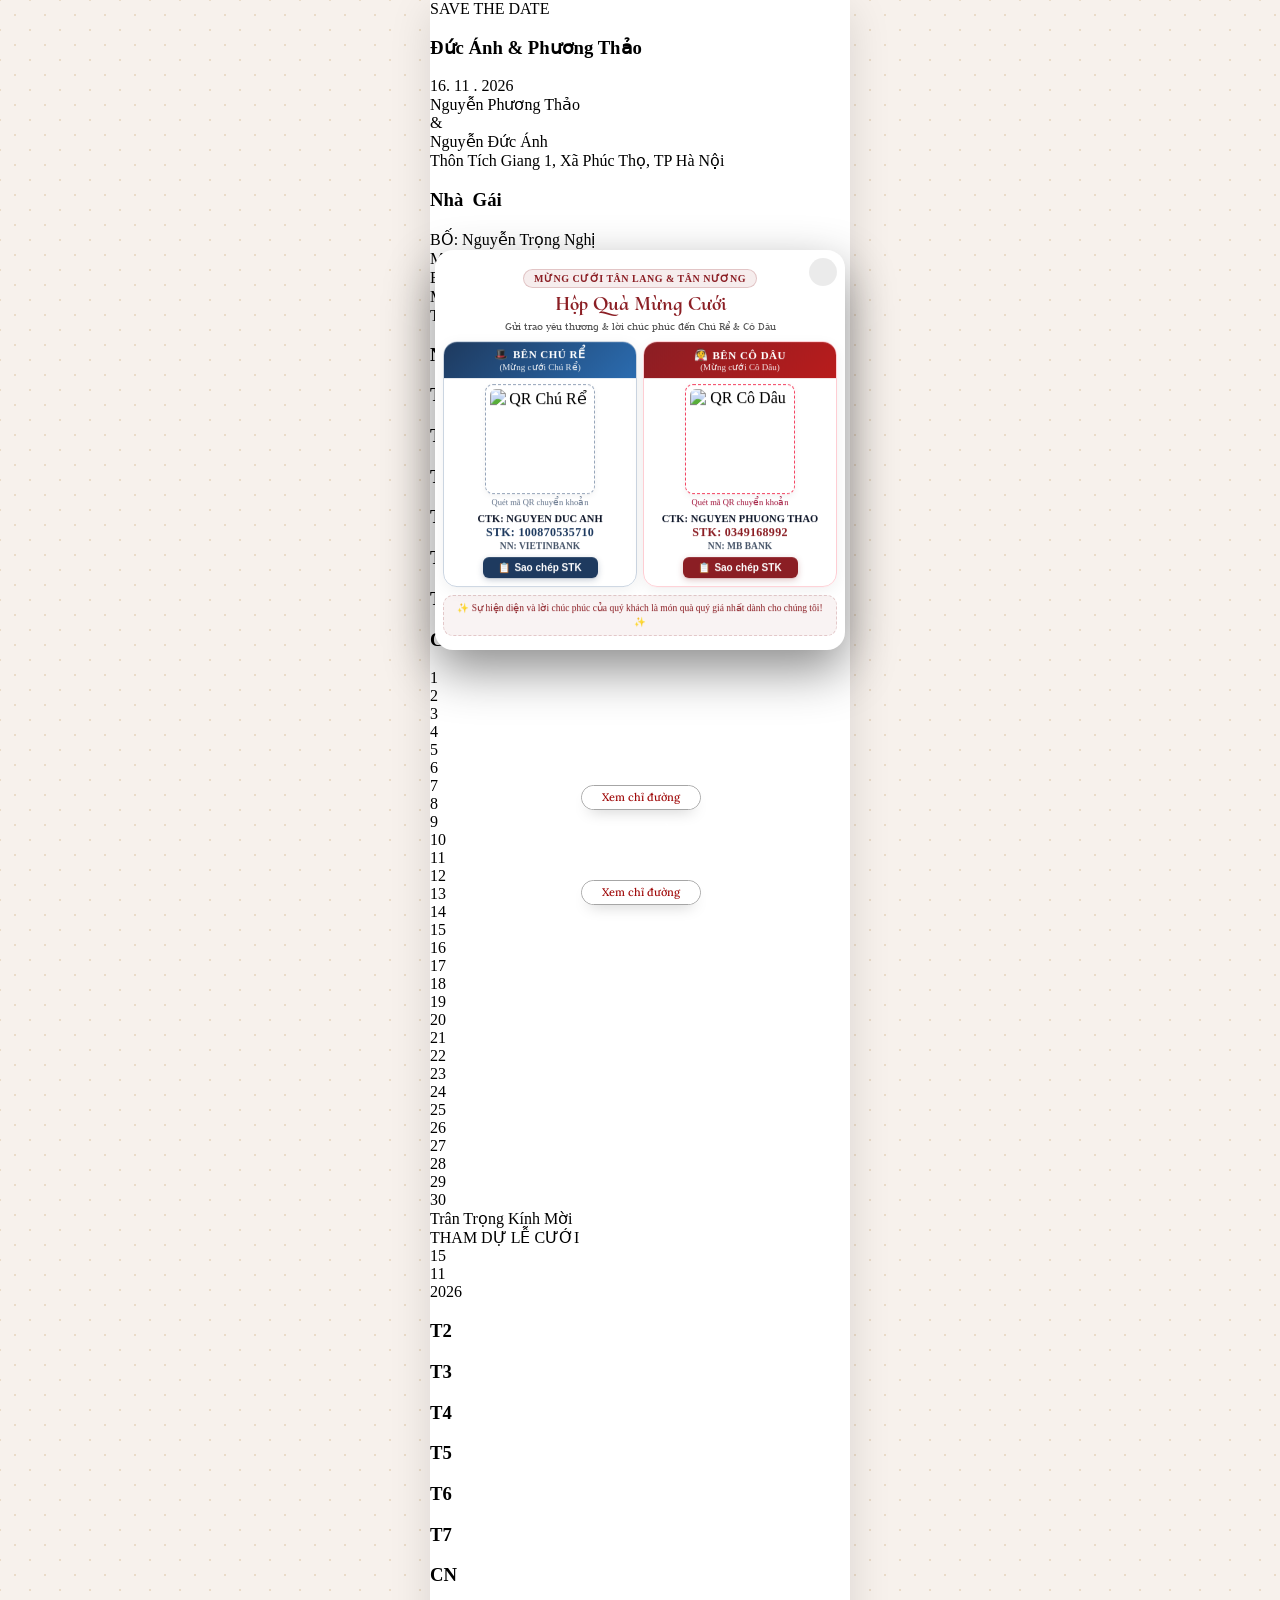
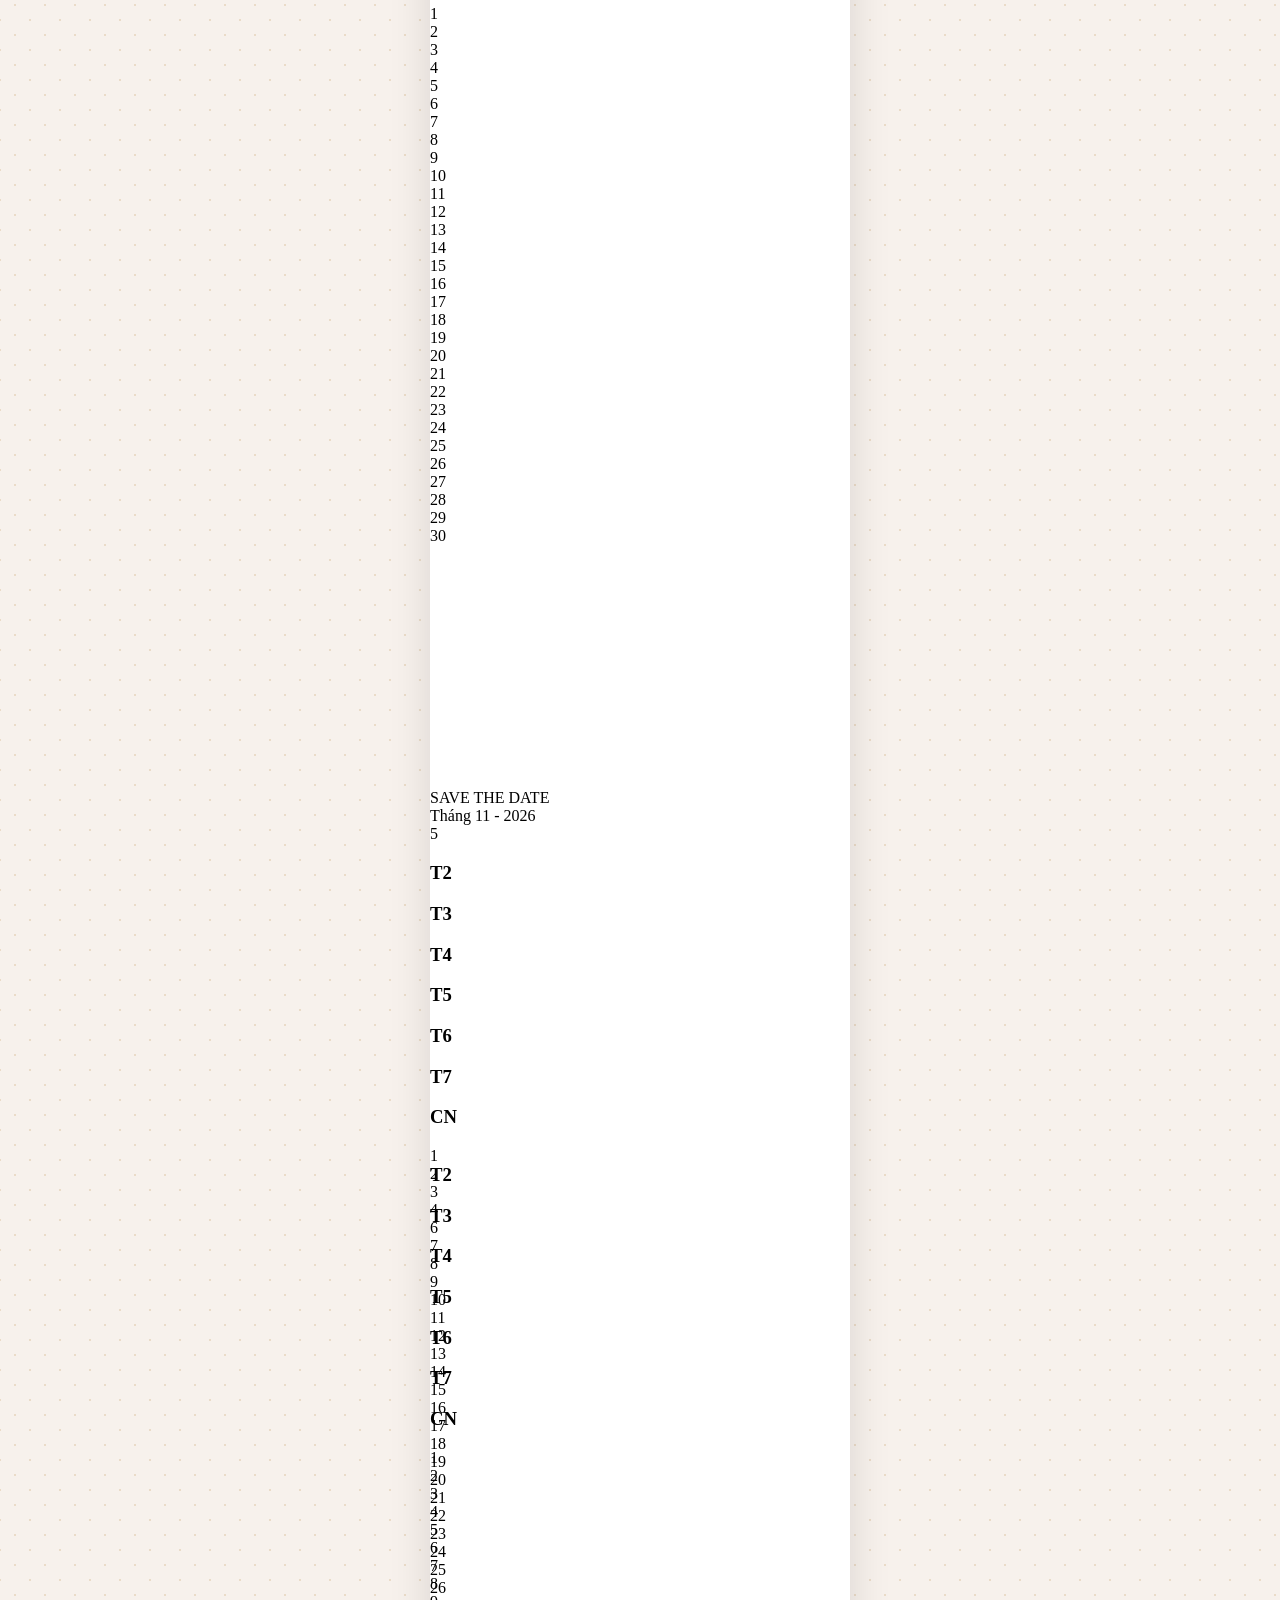
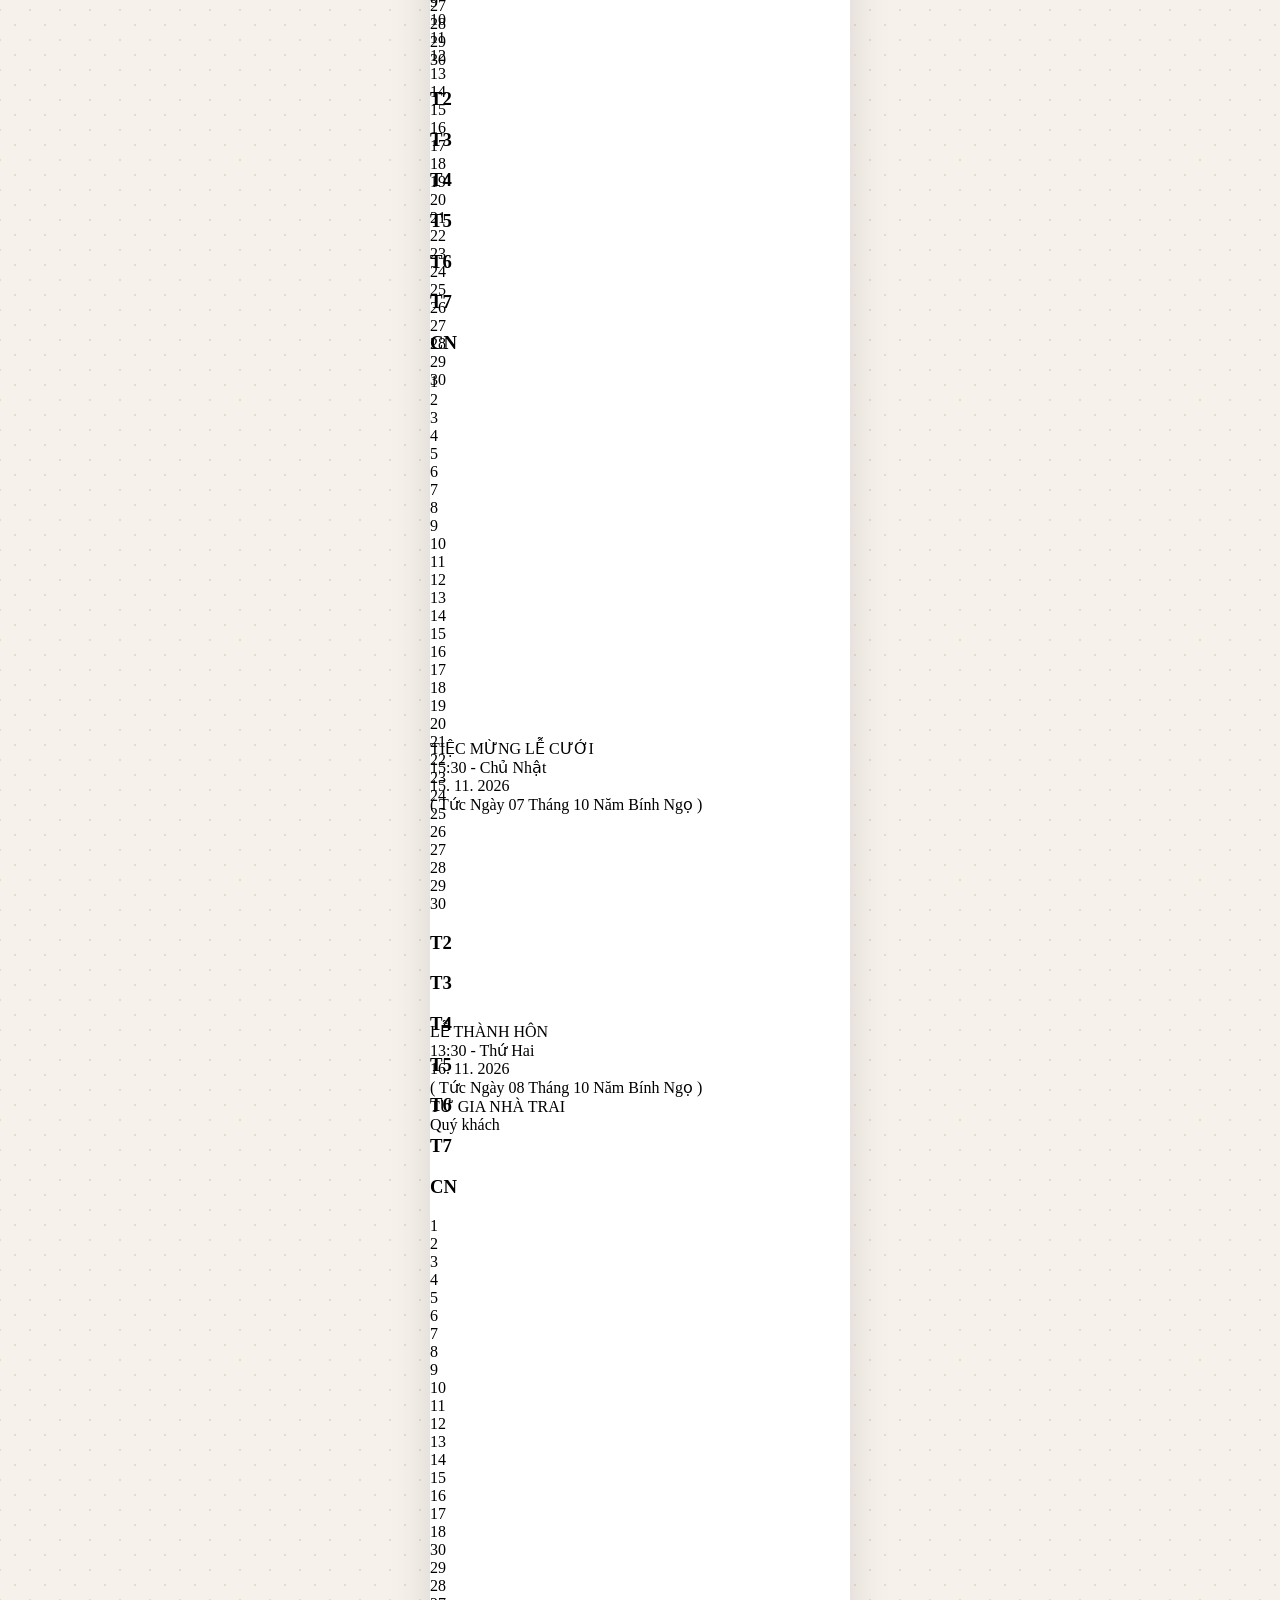
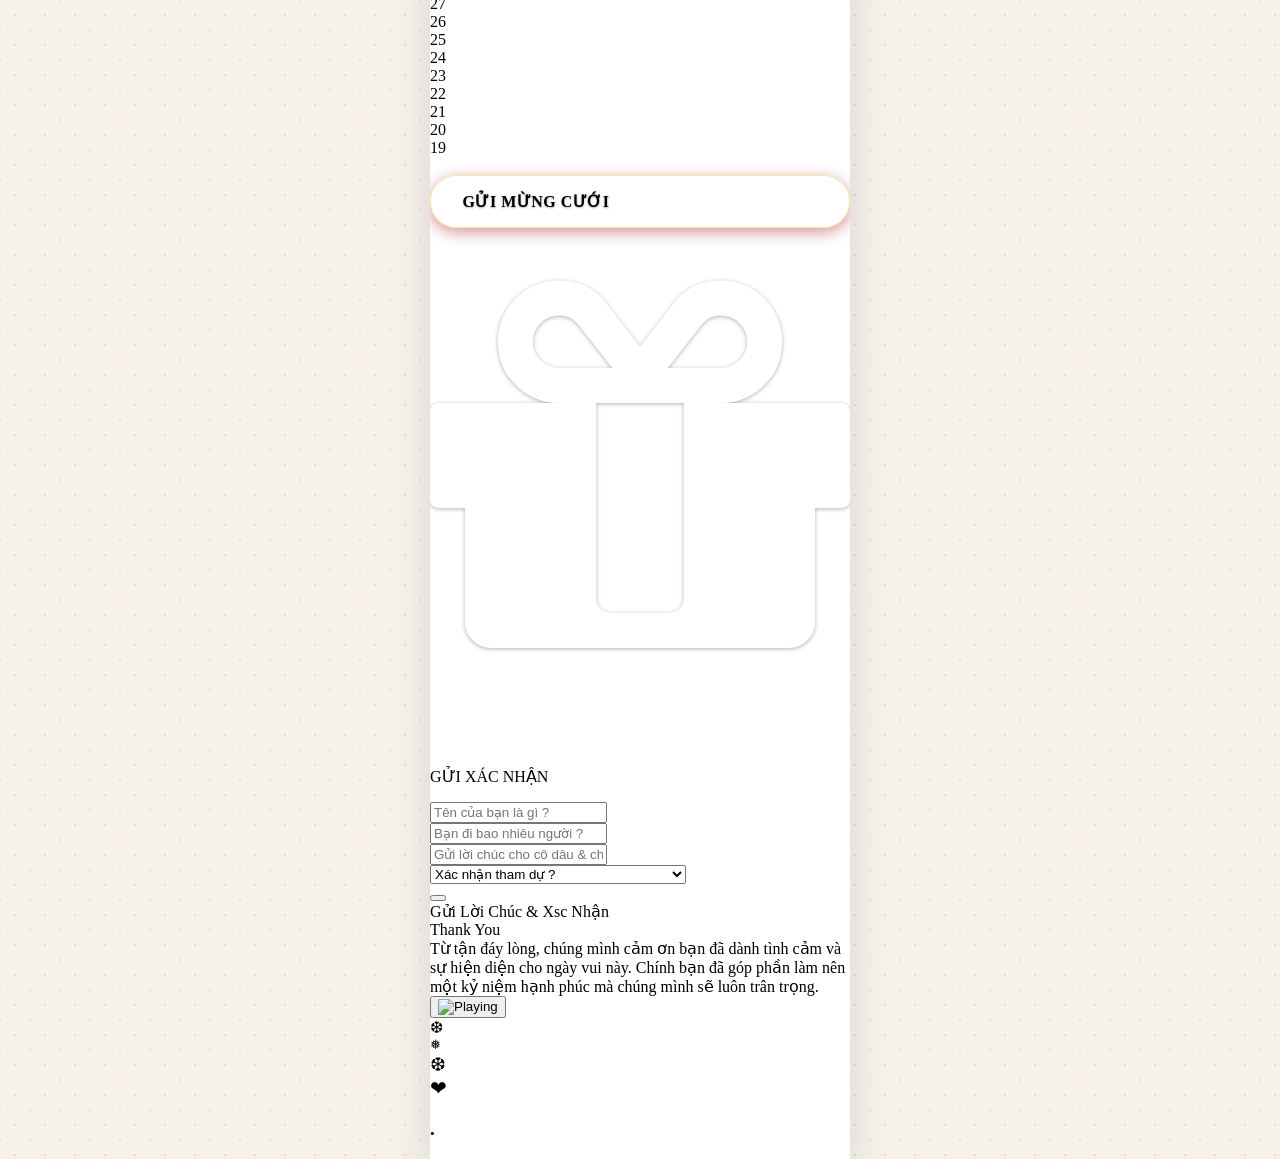
==== commit bd941e57: "refactor: update wedding details" ====
--- a/index.html
+++ b/index.html
@@ -3,24 +3,24 @@
 <head>
   <meta charset="UTF-8" />
   <meta id="viewport" name="viewport" content="width=device-width, initial-scale=1.0" />
-  <title>Thư Mời Lễ Cưới – Văn Thái &amp; Thùy Trang</title>
-  <meta name="description" content="Trân trọng kính mời quý khách tới tham dự Lễ Thành Hôn của Văn Thái &amp; Thùy Trang vào ngày 03-04 tháng 10 năm 2026. Sự hiện diện của bạn là niềm vinh dự cho gia đình chúng tôi!" />
-  <meta name="keywords" content="thư mời lễ cưới, thiệp cưới online, Văn Thái Thùy Trang, wedding invitation, thiệp cưới số 01, lễ thành hôn" />
-  <meta name="author" content="Văn Thái &amp; Thùy Trang" />
+  <title>Thư Mời Lễ Cưới – Đức Ánh &amp; Phương Thảo</title>
+  <meta name="description" content="Trân trọng kính mời quý khách tới tham dự Lễ Thành Hôn của Đức Ánh &amp; Phương Thảo vào ngày 15-16 tháng 11 năm 2026. Sự hiện diện và lời chúc phúc của bạn là niềm vinh dự cho gia đình chúng tôi!" />
+  <meta name="keywords" content="thư mời lễ cưới, thiệp cưới online, Đức Ánh Phương Thảo, wedding invitation, thiệp cưới số 01, lễ thành hôn" />
+  <meta name="author" content="Đức Ánh &amp; Phương Thảo" />
   <link rel="canonical" href="https://www.lovecard.click/thiepso01" />
 
   <!-- OpenGraph Social Sharing Metadata (Facebook, Instagram, Zalo, Messenger, Telegram, iMessage) -->
   <meta property="og:type" content="website" />
   <meta property="og:url" content="https://www.lovecard.click/thiepso01" />
-  <meta property="og:site_name" content="Thiệp Cưới Online – Văn Thái &amp; Thùy Trang" />
+  <meta property="og:site_name" content="Thiệp Cưới Online – Đức Ánh &amp; Phương Thảo" />
   <meta property="og:locale" content="vi_VN" />
-  <meta property="og:title" content="Thư Mời Lễ Cưới – Văn Thái &amp; Thùy Trang" />
-  <meta property="og:description" content="Trân trọng kính mời quý khách tới tham dự Lễ Thành Hôn của Văn Thái &amp; Thùy Trang vào ngày 03-04 tháng 10 năm 2026. Sự hiện diện và lời chúc phúc của bạn là niềm vinh dự cho gia đình chúng tôi!" />
+  <meta property="og:title" content="Thư Mời Lễ Cưới – Đức Ánh &amp; Phương Thảo" />
+  <meta property="og:description" content="Trân trọng kính mời quý khách tới tham dự Lễ Thành Hôn của Đức Ánh &amp; Phương Thảo vào ngày 15-16 tháng 11 năm 2026. Sự hiện diện và lời chúc phúc của bạn là niềm vinh dự cho gia đình chúng tôi!" />
   <meta property="og:image" content="https://w.ladicdn.com/s650x800/644bd195fdccd700206206ea/imgi_25_cb4e0638acc8d-20251117034834-f4jjx-20260504073647-zjmsk.jpg" />
   <meta property="og:image:secure_url" content="https://w.ladicdn.com/s650x800/644bd195fdccd700206206ea/imgi_25_cb4e0638acc8d-20251117034834-f4jjx-20260504073647-zjmsk.jpg" />
   <meta property="og:image:width" content="650" />
   <meta property="og:image:height" content="800" />
-  <meta property="og:image:alt" content="Ảnh Cưới Văn Thái &amp; Thùy Trang" />
+  <meta property="og:image:alt" content="Ảnh Cưới Đức Ánh &amp; Phương Thảo" />
   <meta property="og:image:type" content="image/jpeg" />
 
   <!-- Facebook App ID -->
@@ -28,30 +28,30 @@
 
   <!-- Twitter / X Card Metadata -->
   <meta name="twitter:card" content="summary_large_image" />
-  <meta name="twitter:title" content="Thư Mời Lễ Cưới – Văn Thái &amp; Thùy Trang" />
-  <meta name="twitter:description" content="Trân trọng kính mời quý khách tới tham dự Lễ Thành Hôn của Văn Thái &amp; Thùy Trang vào ngày 03-04 tháng 10 năm 2026. Sự hiện diện của bạn là niềm vinh dự cho gia đình chúng tôi!" />
+  <meta name="twitter:title" content="Thư Mời Lễ Cưới – Đức Ánh &amp; Phương Thảo" />
+  <meta name="twitter:description" content="Trân trọng kính mời quý khách tới tham dự Lễ Thành Hôn của Đức Ánh &amp; Phương Thảo vào ngày 15-16 tháng 11 năm 2026. Sự hiện diện của bạn là niềm vinh dự cho gia đình chúng tôi!" />
   <meta name="twitter:image" content="https://w.ladicdn.com/s650x800/644bd195fdccd700206206ea/imgi_25_cb4e0638acc8d-20251117034834-f4jjx-20260504073647-zjmsk.jpg" />
-  <meta name="twitter:image:alt" content="Ảnh Cưới Văn Thái &amp; Thùy Trang" />
+  <meta name="twitter:image:alt" content="Ảnh Cưới Đức Ánh &amp; Phương Thảo" />
 
   <!-- Schema.org Structured Data (JSON-LD) for Wedding Event -->
   <script type="application/ld+json">
   {
     "@context": "https://schema.org",
     "@type": "Event",
-    "name": "Lễ Cưới Văn Thái & Thùy Trang",
-    "description": "Trân trọng kính mời quý khách tới tham dự Lễ Thành Hôn của Văn Thái & Thùy Trang vào ngày 03-04 tháng 10 năm 2026.",
-    "startDate": "2026-10-03T17:00:00+07:00",
-    "endDate": "2026-10-04T12:00:00+07:00",
+    "name": "Lễ Cưới Đức Ánh & Phương Thảo",
+    "description": "Trân trọng kính mời quý khách tới tham dự Lễ Thành Hôn của Đức Ánh & Phương Thảo vào ngày 15-16 tháng 11 năm 2026.",
+    "startDate": "2026-11-15T15:30:00+07:00",
+    "endDate": "2026-11-16T13:30:00+07:00",
     "eventAttendanceMode": "https://schema.org/OfflineEventAttendanceMode",
     "eventStatus": "https://schema.org/EventScheduled",
     "location": {
       "@type": "Place",
-      "name": "Tư Gia Nhà Gái & Nhà Trai",
+      "name": "Tư Gia Nhà Trai & Nhà Gái",
       "address": {
         "@type": "PostalAddress",
-        "streetAddress": "Tam Tân, Tân An",
-        "addressLocality": "Hải Phòng",
-        "addressRegion": "Hải Phòng / Hải Dương",
+        "streetAddress": "Sn 4, Xóm Dốc Ao Thuyền, Thôn Canh Nậu 2, Tây Phương & Thôn Tích Giang 1, Phúc Thọ",
+        "addressLocality": "Hà Nội",
+        "addressRegion": "Hà Nội",
         "addressCountry": "VN"
       }
     },
@@ -60,7 +60,7 @@
     ],
     "organizer": {
       "@type": "Person",
-      "name": "Văn Thái & Thùy Trang"
+      "name": "Đức Ánh & Phương Thảo"
     }
   }
   </script>
@@ -109,8 +109,14 @@
       position: relative !important;
       overflow-x: hidden !important;
       transform-origin: top center !important;
-    }
-    @media (max-width: 420px) {
+      box-sizing: border-box !important;
+    }
+    /* Pin right decorative borders inside 420px canvas so they are never clipped by scrollbars */
+    #IMAGE11, #IMAGE13, #IMAGE26, #IMAGE83, #IMAGE86, #IMAGE54, #IMAGE56, #IMAGE58, #IMAGE61, #IMAGE85 {
+      right: 0.5px !important;
+      left: auto !important;
+    }
+    @media (max-width: 424px) {
       body {
         background-image: none !important;
         background-color: #fff !important;
@@ -118,7 +124,6 @@
       .ladi-wraper {
         box-shadow: none !important;
         max-width: none !important;
-        zoom: calc(100vw / 420) !important;
       }
     }
   
@@ -396,19 +401,29 @@
         font-size: 11px !important;
       }
     }
+    /* Ẩn PARAGRAPH7 thừa để tránh lỗi chữ đè nhau ở bố mẹ nhà gái (chỉ dùng PARAGRAPH8) */
+    #PARAGRAPH7 {
+      display: none !important;
+    }
+    #PARAGRAPH8 {
+      display: block !important;
+      opacity: 1 !important;
+      visibility: visible !important;
+    }
+
     /* TƯ GIA NHÀ TRAI & TƯ GIA NHÀ GÁI TRONG TIỆC MỪNG LỄ CƯỚI */
     #SECTION2 {
-      height: 1195px !important;
+      height: 1180px !important;
     }
     #BOX18 {
       width: 344px !important;
-      height: 377px !important;
+      height: 350px !important;
       top: 571.566px !important;
       left: 38.6929px !important;
     }
     #PARAGRAPH232_GROOM {
       width: 421px !important;
-      top: 718px !important;
+      top: 712px !important;
       left: -0.5px !important;
       position: absolute !important;
     }
@@ -421,22 +436,26 @@
     }
     #PARAGRAPH245_GROOM {
       width: 420px !important;
-      top: 746px !important;
+      top: 738px !important;
       left: 0px !important;
       position: absolute !important;
     }
     #PARAGRAPH245_GROOM > .ladi-paragraph {
       font-family: Quicksand, sans-serif !important;
       font-size: 13px !important;
-      line-height: 1.6 !important;
+      line-height: 1.4 !important;
       color: rgb(255, 255, 255) !important;
       text-align: center !important;
+      padding: 0 40px !important;
+      box-sizing: border-box !important;
+      word-break: break-word !important;
+      white-space: normal !important;
     }
 
     /* TƯ GIA NHÀ GÁI (Vị trí ngay dưới nhà trai) */
     #PARAGRAPH232 {
       width: 421px !important;
-      top: 824px !important;
+      top: 820px !important;
       left: -0.5px !important;
       position: absolute !important;
     }
@@ -449,7 +468,7 @@
     }
     #PARAGRAPH245 {
       width: 420px !important;
-      top: 852px !important;
+      top: 848px !important;
       left: 0px !important;
       position: absolute !important;
     }
@@ -476,10 +495,10 @@
       text-decoration: none !important;
     }
     #BUTTON10_GROOM {
-      top: 775px !important;
+      top: 785px !important;
     }
     #BUTTON10 {
-      top: 902px !important;
+      top: 880px !important;
     }
     #BUTTON10_GROOM > .ladi-button,
     #BUTTON10 > .ladi-button,
@@ -584,25 +603,31 @@
       transform: translateY(-0.5px) !important;
     }
 
-    /* Dịch chuyển LỄ THÀNH HÔN xuống dưới để bố cục hài hòa */
+    /* Dịch chuyển LỄ THÀNH HÔN và căn chỉnh chuẩn theo form cũ (chỉ hiển thị giờ nhà trai: 13:30) */
     #BOX24 {
+      top: 945px !important;
+      height: 208.13px !important;
+    }
+    #PARAGRAPH259 {
       top: 965px !important;
-      height: 208.13px !important;
-    }
-    #PARAGRAPH259 {
-      top: 990.44px !important;
     }
     #PARAGRAPH260 {
-      top: 1023.44px !important;
+      top: 998px !important;
     }
     #PARAGRAPH261 {
-      top: 1052.44px !important;
+      top: 1027px !important;
     }
     #PARAGRAPH262 {
-      top: 1085.44px !important;
+      top: 1060px !important;
     }
     #PARAGRAPH263 {
-      top: 1117.44px !important;
+      top: 1092px !important;
+    }
+
+    /* Vị trí trái tim đỏ (fingerprint heart) chính xác ngày 16.11.2026 trong lịch tháng 11 */
+    #IMAGE69 {
+      top: 128px !important;
+      left: 189.4px !important;
     }
 
     /* Đường border vàng chạy liền mạch mép trái và mép phải, không bị đứt đoạn */
@@ -610,22 +635,22 @@
       top: 879.59px !important;
       bottom: 0px !important;
       height: auto !important;
-      min-height: 316px !important;
+      min-height: 300px !important;
     }
     #IMAGE86 {
       top: 879.59px !important;
       bottom: 0px !important;
       height: auto !important;
-      min-height: 316px !important;
+      min-height: 300px !important;
     }
   </style>
   <script>
     // Safeguard for mobile devices: Ensure all animated elements are revealed immediately so text and images never appear blank
     (function() {
       function forceRevealElements() {
-        var elements = document.querySelectorAll('.');
+        var elements = document.querySelectorAll('.ladi-animation-hidden');
         for (var i = 0; i < elements.length; i++) {
-          elements[i].classList.remove('');
+          elements[i].classList.remove('ladi-animation-hidden');
           elements[i].style.setProperty('visibility', 'visible', 'important');
           elements[i].style.setProperty('opacity', '1', 'important');
           elements[i].style.setProperty('pointer-events', 'auto', 'important');
@@ -639,14 +664,14 @@
       window.addEventListener('load', forceRevealElements);
       window.addEventListener('scroll', forceRevealElements, { passive: true });
       window.addEventListener('touchmove', forceRevealElements, { passive: true });
-      var interval = setInterval(forceRevealElements, 250);
+      var interval = setInterval(forceRevealElements, 300);
       setTimeout(function() { clearInterval(interval); }, 4000);
     })();
   </script>
 </head>
 <body class="lazyload">
-  <div class="ladi-wraper"><div id="SECTION1" class='ladi-section'><div class='ladi-section-background'></div><div class="ladi-container"><div id="IMAGE1" class='ladi-element'><div class='ladi-image'><div class="ladi-image-background"></div></div></div><div id="IMAGE2" class='ladi-element'><div class='ladi-image'><div class="ladi-image-background"></div></div></div><div id="IMAGE3" class='ladi-element'><div class='ladi-image'><div class="ladi-image-background"></div></div></div><div id="GROUP2" class='ladi-element'><div class='ladi-group'><div id="IMAGE4" class='ladi-element'><div class='ladi-image'><div class="ladi-image-background"></div></div></div><div id="IMAGE5" class='ladi-element'><div class='ladi-image'><div class="ladi-image-background"></div></div></div></div></div><div id="PARAGRAPH1" class='ladi-element'><div class='ladi-paragraph'>SAVE THE DATE</div></div><div id="IMAGE6" class='ladi-element'><div class='ladi-image'><div class="ladi-image-background"></div></div></div><div id="GROUP3" class='ladi-element'><div class='ladi-group'><div id="IMAGE7" class='ladi-element'><div class='ladi-image'><div class="ladi-image-background"></div></div></div><div id="IMAGE8" class='ladi-element'><div class='ladi-image'><div class="ladi-image-background"></div></div></div><div id="IMAGE9" class='ladi-element'><div class='ladi-image'><div class="ladi-image-background"></div></div></div></div></div><div id="HEADLINE3" class='ladi-element '><h3 class='ladi-headline'    >Văn Thái &amp; Thùy Trang<br></h3> </div><div id="PARAGRAPH2" class='ladi-element '><div class='ladi-paragraph'>14. 10 . 2026</div></div><div id="PARAGRAPH3" class='ladi-element '><div class='ladi-paragraph'>Hoàng Thanh Huế<br></div></div><div id="PARAGRAPH4" class='ladi-element '><div class='ladi-paragraph'>&amp;<br></div></div><div id="PARAGRAPH5" class='ladi-element '><div class='ladi-paragraph'>Hoàng Văn Phát</div></div><div id="GROUP4" class='ladi-element '><div class='ladi-group'><div id="PARAGRAPH6" class='ladi-element'><div class='ladi-paragraph'>Bản Chiềng Sàng, xã Yên Châu, tỉnh Sơn La</div></div><div id="HEADLINE4" class='ladi-element'><h3 class='ladi-headline ladi-transition'    >Nhà&nbsp; Gái<br></h3> </div><div id="PARAGRAPH7" class='ladi-element '><div class='ladi-paragraph ladi-transition'></div></div><div id="PARAGRAPH8" class='ladi-element'><div class='ladi-paragraph ladi-transition'>BỐ: Hoàng Văn Chung<br>MẸ: Lò Thị Hậu<br></div></div></div></div><div id="GROUP5" class='ladi-element '><div class='ladi-group'><div id="PARAGRAPH9" class='ladi-element'><div class='ladi-paragraph ladi-transition'>BỐ: Hoàng Văn Tài<br>MẸ: Lừ Thị Tình<br></div></div><div id="PARAGRAPH10" class='ladi-element'><div class='ladi-paragraph'>Bản Chẹn, xã Tạ Khoa, tỉnh Sơn La</div></div><div id="HEADLINE5" class='ladi-element'><h3 class='ladi-headline ladi-transition'    >Nhà Trai<br></h3> </div></div></div><div id="IMAGE10" class='ladi-element'><div class='ladi-image'><div class="ladi-image-background"></div></div></div><div id="IMAGE11" class='ladi-element'><div class='ladi-image'><div class="ladi-image-background"></div></div></div><div id="IMAGE12" class='ladi-element'><div class='ladi-image'><div class="ladi-image-background"></div></div></div><div id="IMAGE13" class='ladi-element'><div class='ladi-image'><div class="ladi-image-background"></div></div></div><div id="GROUP88" class='ladi-element'><div class='ladi-group'><div id="IMAGE120" class='ladi-element'><div class='ladi-image'><div class="ladi-image-background"></div></div></div><div id="IMAGE119" class='ladi-element'><div class='ladi-image'><div class="ladi-image-background"></div></div></div></div></div><div id="IMAGE70" class='ladi-element '><div class='ladi-image'><div class="ladi-image-background"></div></div></div><div id="BOX9" class='ladi-element'><div class='ladi-box ladi-transition'></div></div><div id="HEADLINE54" class='ladi-element'><h3 class='ladi-headline'    >T2<br></h3> </div><div id="HEADLINE55" class='ladi-element'><h3 class='ladi-headline'    >T3<br></h3> </div><div id="HEADLINE56" class='ladi-element'><h3 class='ladi-headline'    >T4<br></h3> </div><div id="HEADLINE57" class='ladi-element'><h3 class='ladi-headline'    >T5<br></h3> </div><div id="HEADLINE58" class='ladi-element'><h3 class='ladi-headline'    >T6<br></h3> </div><div id="HEADLINE59" class='ladi-element'><h3 class='ladi-headline'    >T7<br></h3> </div><div id="HEADLINE60" class='ladi-element'><h3 class='ladi-headline'    >CN<br></h3> </div><div id="PARAGRAPH140" class='ladi-element'><div class='ladi-paragraph'>1</div></div><div id="PARAGRAPH141" class='ladi-element'><div class='ladi-paragraph'>2</div></div><div id="PARAGRAPH142" class='ladi-element'><div class='ladi-paragraph'>3</div></div><div id="PARAGRAPH143" class='ladi-element'><div class='ladi-paragraph'>4</div></div><div id="PARAGRAPH144" class='ladi-element'><div class='ladi-paragraph'>5</div></div><div id="PARAGRAPH145" class='ladi-element'><div class='ladi-paragraph'>6</div></div><div id="PARAGRAPH146" class='ladi-element'><div class='ladi-paragraph'>7</div></div><div id="PARAGRAPH147" class='ladi-element'><div class='ladi-paragraph'>8</div></div><div id="PARAGRAPH148" class='ladi-element'><div class='ladi-paragraph'>9</div></div><div id="PARAGRAPH149" class='ladi-element'><div class='ladi-paragraph'>10</div></div><div id="PARAGRAPH150" class='ladi-element'><div class='ladi-paragraph'>11</div></div><div id="PARAGRAPH151" class='ladi-element'><div class='ladi-paragraph'>12</div></div><div id="PARAGRAPH152" class='ladi-element'><div class='ladi-paragraph'>13</div></div><div id="PARAGRAPH153" class='ladi-element'><div class='ladi-paragraph'>14</div></div><div id="PARAGRAPH154" class='ladi-element'><div class='ladi-paragraph'>15</div></div><div id="PARAGRAPH155" class='ladi-element'><div class='ladi-paragraph'>16</div></div><div id="PARAGRAPH156" class='ladi-element'><div class='ladi-paragraph'>17</div></div><div id="PARAGRAPH157" class='ladi-element'><div class='ladi-paragraph'>18</div></div><div id="PARAGRAPH158" class='ladi-element'><div class='ladi-paragraph'>19</div></div><div id="PARAGRAPH159" class='ladi-element'><div class='ladi-paragraph'>20</div></div><div id="PARAGRAPH160" class='ladi-element'><div class='ladi-paragraph'>21</div></div><div id="PARAGRAPH161" class='ladi-element'><div class='ladi-paragraph'>22</div></div><div id="PARAGRAPH162" class='ladi-element'><div class='ladi-paragraph'>23</div></div><div id="PARAGRAPH163" class='ladi-element'><div class='ladi-paragraph'>24</div></div><div id="PARAGRAPH164" class='ladi-element'><div class='ladi-paragraph'>25</div></div><div id="PARAGRAPH165" class='ladi-element'><div class='ladi-paragraph'>26</div></div><div id="PARAGRAPH166" class='ladi-element'><div class='ladi-paragraph'>27</div></div><div id="PARAGRAPH167" class='ladi-element'><div class='ladi-paragraph'>28</div></div><div id="PARAGRAPH168" class='ladi-element'><div class='ladi-paragraph'>29</div></div><div id="PARAGRAPH169" class='ladi-element'><div class='ladi-paragraph'>30</div></div></div></div><div id="SECTION2" class='ladi-section'><div class='ladi-section-background'></div><div class="ladi-container"><div id="GROUP7" class='ladi-element'><div class='ladi-group'><div id="GROUP8" class='ladi-element'><div class='ladi-group'><div id="IMAGE14" class='ladi-element'><div class='ladi-image'><div class="ladi-image-background"></div></div></div><div id="IMAGE15" class='ladi-element'><div class='ladi-image'><div class="ladi-image-background"></div></div></div></div></div><div id="IMAGE16" class='ladi-element'><div class='ladi-image'><div class="ladi-image-background"></div></div></div></div></div><div id="PARAGRAPH246" class='ladi-element'><div class='ladi-paragraph'>Trân Trọng Kính Mời</div></div><div id="PARAGRAPH247" class='ladi-element'><div class='ladi-paragraph'>THAM DỰ LỄ CƯỚI&nbsp;<br></div></div><div id="IMAGE79" class='ladi-element'><div class='ladi-image'><div class="ladi-image-background"></div></div></div><div id="IMAGE80" class='ladi-element'><div class='ladi-image'><div class="ladi-image-background"></div></div></div><div id="IMAGE81" class='ladi-element'><div class='ladi-image'><div class="ladi-image-background"></div></div></div><div id="BOX20" class='ladi-element'><div class='ladi-box ladi-transition'></div></div><div id="BOX21" class='ladi-element'><div class='ladi-box ladi-transition'></div></div><div id="BOX22" class='ladi-element'><div class='ladi-box ladi-transition'></div></div><div id="PARAGRAPH248" class='ladi-element '><div class='ladi-paragraph'>04</div></div><div id="PARAGRAPH249" class='ladi-element '><div class='ladi-paragraph'>10</div></div><div id="PARAGRAPH250" class='ladi-element '><div class='ladi-paragraph'>2026</div></div><div id="IMAGE25" class='ladi-element'><div class='ladi-image'><div class="ladi-image-background"></div></div></div><div id="IMAGE26" class='ladi-element'><div class='ladi-image'><div class="ladi-image-background"></div></div></div><div id="IMAGE83" class='ladi-element'><div class='ladi-image'><div class="ladi-image-background"></div></div></div><div id="GROUP81" class='ladi-element'><div class='ladi-group'><div id="IMAGE68" class='ladi-element '><div class='ladi-image'><div class="ladi-image-background"></div></div></div><div id="BOX7" class='ladi-element'><div class='ladi-box ladi-transition'></div></div><div id="HEADLINE40" class='ladi-element'><h3 class='ladi-headline'    >T2<br></h3> </div><div id="HEADLINE41" class='ladi-element'><h3 class='ladi-headline'    >T3<br></h3> </div><div id="HEADLINE42" class='ladi-element'><h3 class='ladi-headline'    >T4<br></h3> </div><div id="HEADLINE43" class='ladi-element'><h3 class='ladi-headline'    >T5<br></h3> </div><div id="HEADLINE44" class='ladi-element'><h3 class='ladi-headline'    >T6<br></h3> </div><div id="HEADLINE45" class='ladi-element'><h3 class='ladi-headline'    >T7<br></h3> </div><div id="HEADLINE46" class='ladi-element'><h3 class='ladi-headline'    >CN<br></h3> </div><div id="PARAGRAPH80" class='ladi-element'><div class='ladi-paragraph'>1</div></div><div id="PARAGRAPH81" class='ladi-element'><div class='ladi-paragraph'>2</div></div><div id="PARAGRAPH82" class='ladi-element'><div class='ladi-paragraph'>3</div></div><div id="PARAGRAPH83" class='ladi-element'><div class='ladi-paragraph'>4</div></div><div id="PARAGRAPH84" class='ladi-element'><div class='ladi-paragraph'>5</div></div><div id="PARAGRAPH85" class='ladi-element'><div class='ladi-paragraph'>6</div></div><div id="PARAGRAPH86" class='ladi-element'><div class='ladi-paragraph'>7</div></div><div id="PARAGRAPH87" class='ladi-element'><div class='ladi-paragraph'>8</div></div><div id="PARAGRAPH88" class='ladi-element'><div class='ladi-paragraph'>9</div></div><div id="PARAGRAPH89" class='ladi-element'><div class='ladi-paragraph'>10</div></div><div id="PARAGRAPH90" class='ladi-element'><div class='ladi-paragraph'>11</div></div><div id="PARAGRAPH91" class='ladi-element'><div class='ladi-paragraph'>12</div></div><div id="PARAGRAPH92" class='ladi-element'><div class='ladi-paragraph'>13</div></div><div id="PARAGRAPH93" class='ladi-element'><div class='ladi-paragraph'>14</div></div><div id="PARAGRAPH94" class='ladi-element'><div class='ladi-paragraph'>15</div></div><div id="PARAGRAPH95" class='ladi-element'><div class='ladi-paragraph'>16</div></div><div id="PARAGRAPH96" class='ladi-element'><div class='ladi-paragraph'>17</div></div><div id="PARAGRAPH97" class='ladi-element'><div class='ladi-paragraph'>18</div></div><div id="PARAGRAPH98" class='ladi-element'><div class='ladi-paragraph'>19</div></div><div id="PARAGRAPH99" class='ladi-element'><div class='ladi-paragraph'>20</div></div><div id="PARAGRAPH100" class='ladi-element'><div class='ladi-paragraph'>21</div></div><div id="PARAGRAPH101" class='ladi-element'><div class='ladi-paragraph'>22</div></div><div id="PARAGRAPH102" class='ladi-element'><div class='ladi-paragraph'>23</div></div><div id="PARAGRAPH103" class='ladi-element'><div class='ladi-paragraph'>24</div></div><div id="PARAGRAPH104" class='ladi-element'><div class='ladi-paragraph'>25</div></div><div id="PARAGRAPH105" class='ladi-element'><div class='ladi-paragraph'>26</div></div><div id="PARAGRAPH106" class='ladi-element'><div class='ladi-paragraph'>27</div></div><div id="PARAGRAPH107" class='ladi-element'><div class='ladi-paragraph'>28</div></div><div id="PARAGRAPH108" class='ladi-element'><div class='ladi-paragraph'>29</div></div><div id="PARAGRAPH109" class='ladi-element'><div class='ladi-paragraph'>30</div></div></div></div><div id="IMAGE82" class='ladi-element'><div class='ladi-image'><div class="ladi-image-background"></div></div></div><div id="IMAGE86" class='ladi-element'><div class='ladi-image'><div class="ladi-image-background"></div></div></div><div id="IMAGE88" class='ladi-element'><div class='ladi-image'><div class="ladi-image-background"></div></div></div><div id="GROUP41" class='ladi-element'><div class='ladi-group'><div id="IMAGE71" class='ladi-element '><div class='ladi-image'><div class="ladi-image-background"></div></div></div><div id="BOX10" class='ladi-element'><div class='ladi-box ladi-transition'></div></div><div id="HEADLINE61" class='ladi-element'><h3 class='ladi-headline'    >T2<br></h3> </div><div id="HEADLINE62" class='ladi-element'><h3 class='ladi-headline'    >T3<br></h3> </div><div id="HEADLINE63" class='ladi-element'><h3 class='ladi-headline'    >T4<br></h3> </div><div id="HEADLINE64" class='ladi-element'><h3 class='ladi-headline'    >T5<br></h3> </div><div id="HEADLINE65" class='ladi-element'><h3 class='ladi-headline'    >T6<br></h3> </div><div id="HEADLINE66" class='ladi-element'><h3 class='ladi-headline'    >T7<br></h3> </div><div id="HEADLINE67" class='ladi-element'><h3 class='ladi-headline'    >CN<br></h3> </div><div id="PARAGRAPH170" class='ladi-element'><div class='ladi-paragraph'>1</div></div><div id="PARAGRAPH171" class='ladi-element'><div class='ladi-paragraph'>2</div></div><div id="PARAGRAPH172" class='ladi-element'><div class='ladi-paragraph'>3</div></div><div id="PARAGRAPH173" class='ladi-element'><div class='ladi-paragraph'>4</div></div><div id="PARAGRAPH174" class='ladi-element'><div class='ladi-paragraph'>5</div></div><div id="PARAGRAPH175" class='ladi-element'><div class='ladi-paragraph'>6</div></div><div id="PARAGRAPH176" class='ladi-element'><div class='ladi-paragraph'>7</div></div><div id="PARAGRAPH177" class='ladi-element'><div class='ladi-paragraph'>8</div></div><div id="PARAGRAPH178" class='ladi-element'><div class='ladi-paragraph'>9</div></div><div id="PARAGRAPH179" class='ladi-element'><div class='ladi-paragraph'>10</div></div><div id="PARAGRAPH180" class='ladi-element'><div class='ladi-paragraph'>11</div></div><div id="PARAGRAPH181" class='ladi-element'><div class='ladi-paragraph'>12</div></div><div id="PARAGRAPH182" class='ladi-element'><div class='ladi-paragraph'>13</div></div><div id="PARAGRAPH183" class='ladi-element'><div class='ladi-paragraph'>14</div></div><div id="PARAGRAPH184" class='ladi-element'><div class='ladi-paragraph'>15</div></div><div id="PARAGRAPH185" class='ladi-element'><div class='ladi-paragraph'>16</div></div><div id="PARAGRAPH186" class='ladi-element'><div class='ladi-paragraph'>17</div></div><div id="PARAGRAPH187" class='ladi-element'><div class='ladi-paragraph'>18</div></div><div id="PARAGRAPH188" class='ladi-element'><div class='ladi-paragraph'>19</div></div><div id="PARAGRAPH189" class='ladi-element'><div class='ladi-paragraph'>20</div></div><div id="PARAGRAPH190" class='ladi-element'><div class='ladi-paragraph'>21</div></div><div id="PARAGRAPH191" class='ladi-element'><div class='ladi-paragraph'>22</div></div><div id="PARAGRAPH192" class='ladi-element'><div class='ladi-paragraph'>23</div></div><div id="PARAGRAPH193" class='ladi-element'><div class='ladi-paragraph'>24</div></div><div id="PARAGRAPH194" class='ladi-element'><div class='ladi-paragraph'>25</div></div><div id="PARAGRAPH195" class='ladi-element'><div class='ladi-paragraph'>26</div></div><div id="PARAGRAPH196" class='ladi-element'><div class='ladi-paragraph'>27</div></div><div id="PARAGRAPH197" class='ladi-element'><div class='ladi-paragraph'>28</div></div><div id="PARAGRAPH198" class='ladi-element'><div class='ladi-paragraph'>29</div></div><div id="PARAGRAPH199" class='ladi-element'><div class='ladi-paragraph'>30</div></div></div></div><div id="BOX18" class='ladi-element'><div class='ladi-box ladi-transition'></div></div><div id="PARAGRAPH228" class='ladi-element'><div class='ladi-paragraph'>TIỆC MỪNG LỄ CƯỚI<br></div></div><div id="PARAGRAPH229" class='ladi-element'><div class='ladi-paragraph'>17:00 - Thứ Bảy<br></div></div><div id="PARAGRAPH230" class='ladi-element'><div class='ladi-paragraph'>03. 10. 2026<br></div></div><div id="PARAGRAPH231" class='ladi-element'><div class='ladi-paragraph'>( Tức Ngày 23 Tháng 08 Năm Bính Ngọ )</div></div><!-- TƯ GIA NHÀ TRAI (ngay trên phần tư gia nhà gái) --><div id="PARAGRAPH232_GROOM" class='ladi-element'><div class='ladi-paragraph'>TƯ GIA NHÀ TRAI</div></div><div id="PARAGRAPH245_GROOM" class='ladi-element'><div class='ladi-paragraph'>Bản Chẹn, xã Tạ Khoa, tỉnh Sơn La<br></div></div><a href="https://maps.app.goo.gl/yjAQJgTpZjxhXgTw5" target="_blank" id="BUTTON10_GROOM" class='ladi-element ladi-animation'><div class='ladi-button'><div class="ladi-button-background"></div><div id="BUTTON_TEXT10_GROOM" class='ladi-element ladi-button-headline'><p class='ladi-headline'>Xem chỉ đường</p></div></div></a><!-- TƯ GIA NHÀ GÁI --><div id="PARAGRAPH232" class='ladi-element'><div class='ladi-paragraph'>TƯ GIA NHÀ GÁI</div></div><div id="PARAGRAPH245" class='ladi-element'><div class='ladi-paragraph'>Tam Tân, Tân An, TP Hải Phòng<br>(Tân Hợp, Tân Phong, Ninh Giang, Hải Dương)<br></div></div><a href="https://maps.app.goo.gl/yjAQJgTpZjxhXgTw5" target="_blank" id="BUTTON10" class='ladi-element ladi-animation'><div class='ladi-button'><div class="ladi-button-background"></div><div id="BUTTON_TEXT10" class='ladi-element ladi-button-headline'><p class='ladi-headline'>Xem chỉ đường</p></div></div></a><div id="BOX24" class='ladi-element'><div class='ladi-box ladi-transition'></div></div><div id="PARAGRAPH259" class='ladi-element'><div class='ladi-paragraph'>LỄ THÀNH HÔN<br></div></div><div id="PARAGRAPH260" class='ladi-element'><div class='ladi-paragraph'>07:00 - Chủ Nhật<br></div></div><div id="PARAGRAPH261" class='ladi-element'><div class='ladi-paragraph'>04. 10. 2026<br></div></div><div id="PARAGRAPH262" class='ladi-element'><div class='ladi-paragraph'>( Tức Ngày 24 Tháng 08 Năm Bính Ngọ )</div></div><div id="PARAGRAPH263" class='ladi-element'><div class='ladi-paragraph'>TƯ GIA NHÀ TRAI</div></div><div id="HEADLINE732" class='ladi-element'><h3 class='ladi-headline ladi-transition'    ></h3> </div><div id="LINE26" class='ladi-element'><div class='ladi-line'><div class="ladi-line-container"></div></div></div><div id="HTML_CODE7" class='ladi-element'><div class='ladi-html-code'>
-<script>(function(){function setGuestName(){const e=new URLSearchParams(window.location.search).get("Ten"),t=e?decodeURIComponent(e).trim():"Quý khách",n=document.getElementById("HEADLINE732");n&&(n.textContent=t)}"loading"===document.readyState?document.addEventListener("DOMContentLoaded",setGuestName):setGuestName()})();</script></div></div></div></div><div id="SECTION5" class='ladi-section'><div class='ladi-section-background'></div><div class="ladi-container"><div id="BOX1" class='ladi-element'><div class='ladi-box ladi-transition'></div></div><div id="IMAGE84" class='ladi-element'><div class='ladi-image'><div class="ladi-image-background"></div></div></div><div id="IMAGE85" class='ladi-element'><div class='ladi-image'><div class="ladi-image-background"></div></div></div><div id="PARAGRAPH11" class='ladi-element'><div class='ladi-paragraph'>SAVE THE DATE</div></div><div id="PARAGRAPH12" class='ladi-element'><div class='ladi-paragraph'>Tháng 10 - 2026</div></div><div id="GROUP89" class='ladi-element'><div class='ladi-group'><div id="PARAGRAPH17" class='ladi-element'><div class='ladi-paragraph'>5</div></div><div id="IMAGE21" class='ladi-element '><div class='ladi-image'><div class="ladi-image-background"></div></div></div><div id="BOX2" class='ladi-element'><div class='ladi-box ladi-transition'></div></div><div id="GROUP83" class='ladi-element'><div class='ladi-group'><div id="HEADLINE6" class='ladi-element'><h3 class='ladi-headline'    >T2<br></h3> </div><div id="HEADLINE7" class='ladi-element'><h3 class='ladi-headline'    >T3<br></h3> </div><div id="HEADLINE8" class='ladi-element'><h3 class='ladi-headline'    >T4<br></h3> </div><div id="HEADLINE9" class='ladi-element'><h3 class='ladi-headline'    >T5<br></h3> </div><div id="HEADLINE10" class='ladi-element'><h3 class='ladi-headline'    >T6<br></h3> </div><div id="HEADLINE11" class='ladi-element'><h3 class='ladi-headline'    >T7<br></h3> </div><div id="HEADLINE12" class='ladi-element'><h3 class='ladi-headline'    >CN<br></h3> </div></div></div><div id="PARAGRAPH13" class='ladi-element'><div class='ladi-paragraph'>1</div></div><div id="PARAGRAPH14" class='ladi-element'><div class='ladi-paragraph'>2</div></div><div id="PARAGRAPH15" class='ladi-element'><div class='ladi-paragraph'>3</div></div><div id="PARAGRAPH16" class='ladi-element'><div class='ladi-paragraph'>4</div></div><div id="PARAGRAPH18" class='ladi-element'><div class='ladi-paragraph'>6</div></div><div id="PARAGRAPH19" class='ladi-element'><div class='ladi-paragraph'>7</div></div><div id="PARAGRAPH20" class='ladi-element'><div class='ladi-paragraph'>8</div></div><div id="PARAGRAPH21" class='ladi-element'><div class='ladi-paragraph'>9</div></div><div id="PARAGRAPH22" class='ladi-element'><div class='ladi-paragraph'>10</div></div><div id="PARAGRAPH23" class='ladi-element'><div class='ladi-paragraph'>11</div></div><div id="PARAGRAPH24" class='ladi-element'><div class='ladi-paragraph'>12</div></div><div id="PARAGRAPH25" class='ladi-element'><div class='ladi-paragraph'>13</div></div><div id="PARAGRAPH26" class='ladi-element'><div class='ladi-paragraph'>14</div></div><div id="PARAGRAPH27" class='ladi-element'><div class='ladi-paragraph'>15</div></div><div id="PARAGRAPH28" class='ladi-element'><div class='ladi-paragraph'>16</div></div><div id="PARAGRAPH29" class='ladi-element'><div class='ladi-paragraph'>17</div></div><div id="PARAGRAPH30" class='ladi-element'><div class='ladi-paragraph'>18</div></div><div id="PARAGRAPH31" class='ladi-element'><div class='ladi-paragraph'>19</div></div><div id="PARAGRAPH32" class='ladi-element'><div class='ladi-paragraph'>20</div></div><div id="PARAGRAPH33" class='ladi-element'><div class='ladi-paragraph'>21</div></div><div id="PARAGRAPH34" class='ladi-element'><div class='ladi-paragraph'>22</div></div><div id="PARAGRAPH35" class='ladi-element'><div class='ladi-paragraph'>23</div></div><div id="PARAGRAPH36" class='ladi-element'><div class='ladi-paragraph'>24</div></div><div id="PARAGRAPH37" class='ladi-element'><div class='ladi-paragraph'>25</div></div><div id="PARAGRAPH38" class='ladi-element'><div class='ladi-paragraph'>26</div></div><div id="PARAGRAPH39" class='ladi-element'><div class='ladi-paragraph'>27</div></div><div id="PARAGRAPH40" class='ladi-element'><div class='ladi-paragraph'>28</div></div><div id="PARAGRAPH41" class='ladi-element'><div class='ladi-paragraph'>29</div></div><div id="PARAGRAPH42" class='ladi-element'><div class='ladi-paragraph'>30</div></div></div></div><div id="GROUP82" class='ladi-element'><div class='ladi-group'><div id="IMAGE67" class='ladi-element '><div class='ladi-image'><div class="ladi-image-background"></div></div></div><div id="BOX6" class='ladi-element'><div class='ladi-box ladi-transition'></div></div><div id="HEADLINE33" class='ladi-element'><h3 class='ladi-headline'    >T2<br></h3> </div><div id="HEADLINE34" class='ladi-element'><h3 class='ladi-headline'    >T3<br></h3> </div><div id="HEADLINE35" class='ladi-element'><h3 class='ladi-headline'    >T4<br></h3> </div><div id="HEADLINE36" class='ladi-element'><h3 class='ladi-headline'    >T5<br></h3> </div><div id="HEADLINE37" class='ladi-element'><h3 class='ladi-headline'    >T6<br></h3> </div><div id="HEADLINE38" class='ladi-element'><h3 class='ladi-headline'    >T7<br></h3> </div><div id="HEADLINE39" class='ladi-element'><h3 class='ladi-headline'    >CN<br></h3> </div><div id="PARAGRAPH50" class='ladi-element'><div class='ladi-paragraph'>1</div></div><div id="PARAGRAPH51" class='ladi-element'><div class='ladi-paragraph'>2</div></div><div id="PARAGRAPH52" class='ladi-element'><div class='ladi-paragraph'>3</div></div><div id="PARAGRAPH53" class='ladi-element'><div class='ladi-paragraph'>4</div></div><div id="PARAGRAPH54" class='ladi-element'><div class='ladi-paragraph'>5</div></div><div id="PARAGRAPH55" class='ladi-element'><div class='ladi-paragraph'>6</div></div><div id="PARAGRAPH56" class='ladi-element'><div class='ladi-paragraph'>7</div></div><div id="PARAGRAPH57" class='ladi-element'><div class='ladi-paragraph'>8</div></div><div id="PARAGRAPH58" class='ladi-element'><div class='ladi-paragraph'>9</div></div><div id="PARAGRAPH59" class='ladi-element'><div class='ladi-paragraph'>10</div></div><div id="PARAGRAPH60" class='ladi-element'><div class='ladi-paragraph'>11</div></div><div id="PARAGRAPH61" class='ladi-element'><div class='ladi-paragraph'>12</div></div><div id="PARAGRAPH62" class='ladi-element'><div class='ladi-paragraph'>13</div></div><div id="PARAGRAPH63" class='ladi-element'><div class='ladi-paragraph'>14</div></div><div id="PARAGRAPH64" class='ladi-element'><div class='ladi-paragraph'>15</div></div><div id="PARAGRAPH65" class='ladi-element'><div class='ladi-paragraph'>16</div></div><div id="PARAGRAPH66" class='ladi-element'><div class='ladi-paragraph'>17</div></div><div id="PARAGRAPH67" class='ladi-element'><div class='ladi-paragraph'>18</div></div><div id="PARAGRAPH68" class='ladi-element'><div class='ladi-paragraph'>19</div></div><div id="PARAGRAPH69" class='ladi-element'><div class='ladi-paragraph'>20</div></div><div id="PARAGRAPH70" class='ladi-element'><div class='ladi-paragraph'>21</div></div><div id="PARAGRAPH71" class='ladi-element'><div class='ladi-paragraph'>22</div></div><div id="PARAGRAPH72" class='ladi-element'><div class='ladi-paragraph'>23</div></div><div id="PARAGRAPH73" class='ladi-element'><div class='ladi-paragraph'>24</div></div><div id="PARAGRAPH74" class='ladi-element'><div class='ladi-paragraph'>25</div></div><div id="PARAGRAPH75" class='ladi-element'><div class='ladi-paragraph'>26</div></div><div id="PARAGRAPH76" class='ladi-element'><div class='ladi-paragraph'>27</div></div><div id="PARAGRAPH77" class='ladi-element'><div class='ladi-paragraph'>28</div></div><div id="PARAGRAPH78" class='ladi-element'><div class='ladi-paragraph'>29</div></div><div id="PARAGRAPH79" class='ladi-element'><div class='ladi-paragraph'>30</div></div></div></div><div id="GROUP39" class='ladi-element'><div class='ladi-group'><div id="IMAGE69" class='ladi-element '><div class='ladi-image'><div class="ladi-image-background"></div></div></div><div id="BOX8" class='ladi-element'><div class='ladi-box ladi-transition'></div></div><div id="HEADLINE47" class='ladi-element'><h3 class='ladi-headline'    >T2<br></h3> </div><div id="HEADLINE48" class='ladi-element'><h3 class='ladi-headline'    >T3<br></h3> </div><div id="HEADLINE49" class='ladi-element'><h3 class='ladi-headline'    >T4<br></h3> </div><div id="HEADLINE50" class='ladi-element'><h3 class='ladi-headline'    >T5<br></h3> </div><div id="HEADLINE51" class='ladi-element'><h3 class='ladi-headline'    >T6<br></h3> </div><div id="HEADLINE52" class='ladi-element'><h3 class='ladi-headline'    >T7<br></h3> </div><div id="HEADLINE53" class='ladi-element'><h3 class='ladi-headline'    >CN<br></h3> </div><div id="PARAGRAPH110" class='ladi-element'><div class='ladi-paragraph'>1</div></div><div id="PARAGRAPH111" class='ladi-element'><div class='ladi-paragraph'>2</div></div><div id="PARAGRAPH112" class='ladi-element'><div class='ladi-paragraph'>3</div></div><div id="PARAGRAPH113" class='ladi-element'><div class='ladi-paragraph'>4</div></div><div id="PARAGRAPH114" class='ladi-element'><div class='ladi-paragraph'>5</div></div><div id="PARAGRAPH115" class='ladi-element'><div class='ladi-paragraph'>6</div></div><div id="PARAGRAPH116" class='ladi-element'><div class='ladi-paragraph'>7</div></div><div id="PARAGRAPH117" class='ladi-element'><div class='ladi-paragraph'>8</div></div><div id="PARAGRAPH118" class='ladi-element'><div class='ladi-paragraph'>9</div></div><div id="PARAGRAPH119" class='ladi-element'><div class='ladi-paragraph'>10</div></div><div id="PARAGRAPH120" class='ladi-element'><div class='ladi-paragraph'>11</div></div><div id="PARAGRAPH121" class='ladi-element'><div class='ladi-paragraph'>12</div></div><div id="PARAGRAPH122" class='ladi-element'><div class='ladi-paragraph'>13</div></div><div id="PARAGRAPH123" class='ladi-element'><div class='ladi-paragraph'>14</div></div><div id="PARAGRAPH124" class='ladi-element'><div class='ladi-paragraph'>15</div></div><div id="PARAGRAPH125" class='ladi-element'><div class='ladi-paragraph'>16</div></div><div id="PARAGRAPH126" class='ladi-element'><div class='ladi-paragraph'>17</div></div><div id="PARAGRAPH127" class='ladi-element'><div class='ladi-paragraph'>18</div></div><div id="PARAGRAPH128" class='ladi-element'><div class='ladi-paragraph'>30</div></div><div id="PARAGRAPH129" class='ladi-element'><div class='ladi-paragraph'>29</div></div><div id="PARAGRAPH130" class='ladi-element'><div class='ladi-paragraph'>28</div></div><div id="PARAGRAPH131" class='ladi-element'><div class='ladi-paragraph'>27</div></div><div id="PARAGRAPH132" class='ladi-element'><div class='ladi-paragraph'>26</div></div><div id="PARAGRAPH133" class='ladi-element'><div class='ladi-paragraph'>25</div></div><div id="PARAGRAPH134" class='ladi-element'><div class='ladi-paragraph'>24</div></div><div id="PARAGRAPH135" class='ladi-element'><div class='ladi-paragraph'>23</div></div><div id="PARAGRAPH136" class='ladi-element'><div class='ladi-paragraph'>22</div></div><div id="PARAGRAPH137" class='ladi-element'><div class='ladi-paragraph'>21</div></div><div id="PARAGRAPH138" class='ladi-element'><div class='ladi-paragraph'>20</div></div><div id="PARAGRAPH139" class='ladi-element'><div class='ladi-paragraph'>19</div></div></div></div></div></div><div id="SECTION3" class='ladi-section'><div class='ladi-section-background'></div><div class="ladi-container"><div id="HEADLINE24" class='ladi-element'><h3 class='ladi-headline'    ></h3> </div><div data-action="true" id="GROUP22" class='ladi-element '><div class='ladi-group'><div id="BUTTON4" class='ladi-element'><div class='ladi-button'><div class="ladi-button-background"></div><div id="BUTTON_TEXT4" class='ladi-element ladi-button-headline'><p class='ladi-headline'    >&nbsp; &nbsp; &nbsp; &nbsp;GỬI MỪNG CƯỚI</p> </div></div></div><div id="SHAPE7" class='ladi-element'><div class='ladi-shape'><svg xmlns="http://www.w3.org/2000/svg" width="100%" height="100%" preserveAspectRatio="none" viewBox="0 0 1536 1896.0833" class="" fill="rgba(255, 255, 255, 1)"> <path d="M928 1356V640H608v716q0 25 18 38.5t46 13.5h192q28 0 46-13.5t18-38.5zM472 512h195L541 351q-26-31-69-31-40 0-68 28t-28 68 28 68 68 28zm688-96q0-40-28-68t-68-28q-43 0-69 31L870 512h194q40 0 68-28t28-68zm376 256v320q0 14-9 23t-23 9h-96v416q0 40-28 68t-68 28H224q-40 0-68-28t-28-68v-416H32q-14 0-23-9t-9-23V672q0-14 9-23t23-9h440q-93 0-158.5-65.5T248 416t65.5-158.5T472 192q107 0 168 77l128 165 128-165q61-77 168-77 93 0 158.5 65.5T1288 416t-65.5 158.5T1064 640h440q14 0 23 9t9 23z"></path> </svg></div></div></div></div><div id="IMAGE53" class='ladi-element'><div class='ladi-image'><div class="ladi-image-background"></div></div></div><div id="IMAGE54" class='ladi-element'><div class='ladi-image'><div class="ladi-image-background"></div></div></div><div id="IMAGE55" class='ladi-element'><div class='ladi-image'><div class="ladi-image-background"></div></div></div><div id="IMAGE56" class='ladi-element'><div class='ladi-image'><div class="ladi-image-background"></div></div></div><div id="IMAGE57" class='ladi-element'><div class='ladi-image'><div class="ladi-image-background"></div></div></div><div id="IMAGE58" class='ladi-element'><div class='ladi-image'><div class="ladi-image-background"></div></div></div><div id="GROUP102" class='ladi-element'><div class='ladi-group'><div id="IMAGE43" class='ladi-element '><div class='ladi-image'><div class="ladi-image-background"></div></div></div><div id="IMAGE44" class='ladi-element '><div class='ladi-image'><div class="ladi-image-background"></div></div></div><div id="IMAGE45" class='ladi-element '><div class='ladi-image'><div class="ladi-image-background"></div></div></div><div id="IMAGE46" class='ladi-element '><div class='ladi-image'><div class="ladi-image-background"></div></div></div><div id="IMAGE47" class='ladi-element '><div class='ladi-image'><div class="ladi-image-background"></div></div></div><div id="IMAGE48" class='ladi-element '><div class='ladi-image'><div class="ladi-image-background"></div></div></div><div id="GROUP24" class='ladi-element'><div class='ladi-group'><div id="IMAGE51" class='ladi-element '><div class='ladi-image'><div class="ladi-image-background"></div></div></div><div id="IMAGE52" class='ladi-element '><div class='ladi-image'><div class="ladi-image-background"></div></div></div></div></div><div id="IMAGE49" class='ladi-element '><div class='ladi-image'><div class="ladi-image-background"></div></div></div><div id="IMAGE50" class='ladi-element '><div class='ladi-image'><div class="ladi-image-background"></div></div></div></div></div><div id="GROUP100" class='ladi-element'><div class='ladi-group'><div id="BOX26" class='ladi-element'><div class='ladi-box ladi-transition'></div></div><div id="FORM4" is_auto_funnel=""  data-config-id="6a5f993f3cc81c00123d6a4a" class='ladi-element'><form autocomplete="off" method="post" onsubmit="return false;" class='ladi-form'><div id="BUTTON13" class='ladi-element'><div class='ladi-button'><div class="ladi-button-background"></div><div id="BUTTON_TEXT13" class='ladi-element ladi-button-headline'><p class='ladi-headline'    >GỬI XÁC NHẬN</p> </div></div></div><div id="FORM_ITEM10" class='ladi-element'><div class="ladi-form-item-container"><div class="ladi-form-item-background"></div><div class='ladi-form-item'><input autocomplete="off" tabindex="1" name="form_item13"  class="ladi-form-control" type="text" placeholder="Tên của bạn là gì ?"   value="" /></div></div></div><div id="FORM_ITEM11" class='ladi-element'><div class="ladi-form-item-container"><div class="ladi-form-item-background"></div><div class='ladi-form-item'><input autocomplete="off" tabindex="2" name="form_item14"  class="ladi-form-control" type="text" placeholder="Bạn đi bao nhiêu người ?"   value="" /></div></div></div><div id="FORM_ITEM12" class='ladi-element'><div class="ladi-form-item-container"><div class="ladi-form-item-background"></div><div class='ladi-form-item'><input autocomplete="off" tabindex="3" name="form_item15"  class="ladi-form-control" type="text" placeholder="Gửi lời chúc cho cô dâu & chú rể "   value="" /></div></div></div><div id="FORM_ITEM13" class='ladi-element'><div class="ladi-form-item-container"><div class="ladi-form-item-background"></div><div class='ladi-form-item'><select tabindex="4" name="form_item17"  class="ladi-form-control ladi-form-control-select" data-selected=""  ><option value="">Xác nhận tham dự ?</option><option value="Có, mình sẽ đến" >Có, mình sẽ đến</option><option value="Xin lỗi, hôm đấy mình không tới được :(" >Xin lỗi, hôm đấy mình không tới được :(</option></select></div></div></div><button type="submit" class="ladi-hidden"></button></form></div><div id="PARAGRAPH264" class='ladi-element'><div class='ladi-paragraph'>Gửi Lời Chúc &amp; Xsc Nhận</div></div></div></div></div></div><div id="SECTION4" class='ladi-section'><div class='ladi-section-background'></div><div class="ladi-container"><div id="IMAGE60" class='ladi-element'><div class='ladi-image'><div class="ladi-image-background"></div></div></div><div id="IMAGE61" class='ladi-element'><div class='ladi-image'><div class="ladi-image-background"></div></div></div><div id="IMAGE59" class='ladi-element'><div class='ladi-image'><div class="ladi-image-background"></div></div></div><div id="GROUP27" class='ladi-element'><div class='ladi-group'><div id="BOX3" class='ladi-element'><div class='ladi-box ladi-transition'></div></div><div id="GROUP28" class='ladi-element'><div class='ladi-group'><div id="PARAGRAPH48" class='ladi-element '><div class='ladi-paragraph'>Thank You</div></div><div id="PARAGRAPH49" class='ladi-element'><div class='ladi-paragraph'>Từ tận đáy lòng, chúng mình cảm ơn bạn đã dành tình cảm và sự hiện diện cho ngày vui này. Chính bạn đã góp phần làm nên một kỷ niệm hạnh phúc mà chúng mình sẽ luôn trân trọng.</div></div></div></div></div></div><div id="GROUP96" class='ladi-element'><div class='ladi-group'><div id="HTML_CODE9" class='ladi-element'><div class='ladi-html-code'><meta charset="UTF-8"><audio id="myAudio" autoplay loop preload="auto"><source src="https://cdn.jsdelivr.net/gh/saygoodbyethe3-bit/music-hosting/50%20N%C4%83m%20V%E1%BB%81%20Sau.mp3" type="audio/mpeg"><source src="https://cdn.jsdelivr.net/gh/saygoodbyethe3-bit/music-hosting/50 Năm Về Sau.mp3" type="audio/mpeg"></audio><button id="toggleMusic" class="rippling" title="Bật/Tắt nhạc nền"><img id="musicIcon" class="rotating" src="https://img.icons8.com/ios-filled/50/ffffff/musical-notes.png" alt="Playing" style="width:24px;height:24px;z-index:1"></button><div class="snowflakes" aria-hidden="true"></div><div class="hearts" aria-hidden="true"></div><script>(function(){const _0x1=document,_0x2=window;let _0x3=_0x1.getElementById('myAudio'),_0x4=_0x1.getElementById('toggleMusic'),_0x5=_0x1.getElementById('musicIcon'),_0x6=!1;let isManualPaused=!1;const _0x7="https://img.icons8.com/ios-filled/50/ffffff/mute--v1.png",_0x8="https://img.icons8.com/ios-filled/50/ffffff/musical-notes.png";const setPlayUI=()=>{if(_0x5){_0x5.src=_0x8;_0x5.classList.add('rotating')}if(_0x4){_0x4.classList.add('rippling')}};const setPauseUI=()=>{if(_0x5){_0x5.src=_0x7;_0x5.classList.remove('rotating')}if(_0x4){_0x4.classList.remove('rippling')}};const tryPlay=()=>{if(isManualPaused)return;if(!_0x3)_0x3=_0x1.getElementById('myAudio');if(_0x3){const p=_0x3.play();if(p!==undefined){p.then(()=>{_0x6=!0;setPlayUI()}).catch(()=>{})}}};tryPlay();_0x1.addEventListener('DOMContentLoaded',tryPlay);_0x2.addEventListener('load',tryPlay);['click','touchstart','touchend','scroll','pointerdown','mousemove','keydown'].forEach(e=>{_0x1.addEventListener(e,()=>{if(!isManualPaused&&_0x3&&_0x3.paused){tryPlay()}},{passive:!0});_0x2.addEventListener(e,()=>{if(!isManualPaused&&_0x3&&_0x3.paused){tryPlay()}},{passive:!0})});if(_0x4){_0x4.onclick=(e)=>{if(e)e.stopPropagation();_0x4.classList.add('pressEffect');setTimeout(()=>_0x4.classList.remove('pressEffect'),300);if(!_0x3)_0x3=_0x1.getElementById('myAudio');if(!_0x3)return;if(_0x3.paused){isManualPaused=!1;_0x3.play().then(()=>{setPlayUI()}).catch(()=>{})}else{isManualPaused=!0;_0x3.pause();setPauseUI()}}};const _0xa=()=>{const s=_0x1.createElement('div');s.className='snowflake';s.innerText=Math.random()>.5?'❅':'❆';s.style.setProperty('--randX',Math.random());s.style.left=(Math.random()*100)+'%';s.style.fontSize=(0.8+Math.random()*0.6)+'em';s.style.animationDuration=(14+Math.random()*6)+'s';_0x1.querySelector('.snowflakes').appendChild(s);setTimeout(()=>s.remove(),20000)};const _0xb=()=>{const h=_0x1.createElement('div');h.className='heart';h.innerText='❤';h.style.setProperty('--randX',Math.random());h.style.left=(Math.random()*100)+'%';h.style.fontSize=(1.2+Math.random())+'em';h.style.animationDuration=(10+Math.random()*5)+'s';_0x1.querySelector('.hearts').appendChild(h);setTimeout(()=>h.remove(),18000)};setInterval(_0xa,2500);setInterval(_0xb,4000);_0x1.querySelectorAll('img').forEach(i=>i.setAttribute('draggable','false'))})();</script></div></div><div id="HEADLINE96" class='ladi-element'><h3 class='ladi-headline'    >.<br></h3> </div></div></div></div></div><div id="SECTION_POPUP" class='ladi-section'><div class='ladi-section-background'></div><div class="ladi-container"><div id="POPUP2" class='ladi-element'><div class='ladi-popup'><div class="ladi-popup-background"></div><div class="ladi-overlay"></div><div class="popup-close" title="Đóng"></div><div class="gift-modal-wrapper" style="position: relative; z-index: 2; width: 100%; box-sizing: border-box; text-align: center;"><div class="gift-modal-header" style="margin-bottom: 8px; padding-top: 2px; text-align: center;"><span style="display: inline-block; padding: 3px 10px; background: rgba(139, 30, 36, 0.08); border: 1px solid rgba(139, 30, 36, 0.2); border-radius: 9999px; font-size: 10px; font-weight: 700; color: #8B1E24; letter-spacing: 0.5px; text-transform: uppercase; margin-bottom: 3px; text-align: center;">Mừng Cưới Tân Lang &amp; Tân Nương</span><h3 id="HEADLINE89" style="font-family: Cormorant Upright, 'Playfair Display', serif !important; font-size: 21px !important; font-weight: bold !important; color: #8B1E24 !important; margin: 0 auto !important; line-height: 1.25 !important; text-align: center !important; width: 100% !important; display: block !important;">Hộp Quà Mừng Cưới</h3><p style="font-family: Judson, serif; font-size: 11px; color: #555; margin: 3px auto 0 auto; text-align: center; max-width: 320px;">Gửi trao yêu thương &amp; lời chúc phúc đến Chú Rể &amp; Cô Dâu</p></div><div id="gift-cards-container" style="display: grid; grid-template-columns: repeat(2, minmax(0, 1fr)); gap: 6px; margin-bottom: 8px; width: 100%; box-sizing: border-box; text-align: center;"><div id="card-gift-groom" class="gift-side-card" style="background: rgba(255, 255, 255, 0.98); border: 1.5px solid #cbd5e1; border-radius: 14px; overflow: hidden; box-shadow: 0 4px 15px rgba(0,0,0,0.06); display: flex; flex-direction: column; text-align: center; width: 100%; box-sizing: border-box;"><div style="background: linear-gradient(135deg, #1e3a5f, #2b6cb0); color: #ffffff; padding: 6px 4px; text-align: center;"><div style="font-size: 11px; font-weight: 800; letter-spacing: 0.5px; text-transform: uppercase; display: flex; align-items: center; justify-content: center; gap: 4px; text-align: center;"><span>🎩</span> <span>BÊN CHÚ RỂ</span></div><div style="font-size: 9px; opacity: 0.9; margin-top: 1px; text-align: center;">(Mừng cưới Chú Rể)</div></div><div class="gift-side-card-body" style="padding: 6px 4px 8px 4px; display: flex; flex-direction: column; align-items: center; justify-content: space-between; flex: 1; text-align: center; width: 100%; box-sizing: border-box;"><div class="qr-wrapper" style="background: #ffffff; padding: 4px; border-radius: 8px; border: 1.5px dashed #94a3b8; box-shadow: 0 2px 6px rgba(0,0,0,0.05); width: 100%; max-width: 110px; aspect-ratio: 1/1; display: flex; align-items: center; justify-content: center; margin: 0 auto; box-sizing: border-box;"><img id="GIFT_GROOM_QR_IMG" src="https://img.vietqr.io/image/TCB-19036789999-compact2.png?amount=0&addInfo=Mung%20cuoi%20chu%20re&accountName=HOANG%20VAN%20PHAT" alt="QR Chú Rể" style="width: 100%; height: 100%; object-fit: contain; aspect-ratio: 1/1; display: block; margin: 0 auto; border-radius: 6px;" /></div><span style="font-size: 8.5px; color: #64748b; margin-top: 3px; text-align: center; display: block;">Quét mã QR chuyển khoản</span><div style="margin-top: 6px; width: 100%; text-align: center; display: flex; flex-direction: column; align-items: center; gap: 1px;"><div id="GIFT_GROOM_CTK" style="font-weight: 700; color: #0f172a; text-transform: uppercase; font-size: 10.5px; text-align: center !important; width: 100%; margin: 0; white-space: nowrap; overflow: hidden; text-overflow: ellipsis;">CTK: HOÀNG VĂN PHÁT</div><div id="GIFT_GROOM_STK" style="font-weight: 800; color: #1e3a5f; font-size: 12px; letter-spacing: 0.3px; text-align: center !important; width: 100%; margin: 1px 0;">STK: 19036789999</div><div id="GIFT_GROOM_NN" style="font-size: 9.5px; color: #475569; font-weight: 600; text-transform: uppercase; text-align: center !important; width: 100%; margin: 0;">NN: TECHCOMBANK</div></div><button type="button" id="BTN_COPY_GROOM_STK" style="margin-top: 6px; width: 100%; max-width: 115px; padding: 5px 6px; background: #1e3a5f; color: #ffffff; border: none; border-radius: 6px; font-size: 10px; font-weight: 700; display: flex; align-items: center; justify-content: center; gap: 4px; cursor: pointer; text-align: center; box-shadow: 0 2px 6px rgba(30, 58, 95, 0.25);"><span>📋</span> <span>Sao chép STK</span></button></div></div><div id="card-gift-bride" class="gift-side-card" style="background: rgba(255, 255, 255, 0.98); border: 1.5px solid #fecdd3; border-radius: 14px; overflow: hidden; box-shadow: 0 4px 15px rgba(0,0,0,0.06); display: flex; flex-direction: column; text-align: center; width: 100%; box-sizing: border-box;"><div style="background: linear-gradient(135deg, #8B1E24, #B91C1C); color: #ffffff; padding: 6px 4px; text-align: center;"><div style="font-size: 11px; font-weight: 800; letter-spacing: 0.5px; text-transform: uppercase; display: flex; align-items: center; justify-content: center; gap: 4px; text-align: center;"><span>👰</span> <span>BÊN CÔ DÂU</span></div><div style="font-size: 9px; opacity: 0.9; margin-top: 1px; text-align: center;">(Mừng cưới Cô Dâu)</div></div><div class="gift-side-card-body" style="padding: 6px 4px 8px 4px; display: flex; flex-direction: column; align-items: center; justify-content: space-between; flex: 1; text-align: center; width: 100%; box-sizing: border-box;"><div class="qr-wrapper" style="background: #ffffff; padding: 4px; border-radius: 8px; border: 1.5px dashed #f43f5e; box-shadow: 0 2px 6px rgba(0,0,0,0.05); width: 100%; max-width: 110px; aspect-ratio: 1/1; display: flex; align-items: center; justify-content: center; margin: 0 auto; box-sizing: border-box;"><img id="GIFT_BRIDE_QR_IMG" src="https://img.vietqr.io/image/TCB-8993979999-compact2.png?amount=0&addInfo=Mung%20cuoi%20co%20dau&accountName=BUI%20THI%20HONG%20HANH" alt="QR Cô Dâu" style="width: 100%; height: 100%; object-fit: contain; aspect-ratio: 1/1; display: block; margin: 0 auto; border-radius: 6px;" /></div><span style="font-size: 8.5px; color: #9f1239; margin-top: 3px; text-align: center; display: block;">Quét mã QR chuyển khoản</span><div style="margin-top: 6px; width: 100%; text-align: center; display: flex; flex-direction: column; align-items: center; gap: 1px;"><div id="GIFT_BRIDE_CTK" style="font-weight: 700; color: #0f172a; text-transform: uppercase; font-size: 10.5px; text-align: center !important; width: 100%; margin: 0; white-space: nowrap; overflow: hidden; text-overflow: ellipsis;">CTK: BÙI THỊ HỒNG HẠNH</div><div id="GIFT_BRIDE_STK" style="font-weight: 800; color: #8B1E24; font-size: 12px; letter-spacing: 0.3px; text-align: center !important; width: 100%; margin: 1px 0;">STK: 8993979999</div><div id="GIFT_BRIDE_NN" style="font-size: 9.5px; color: #475569; font-weight: 600; text-transform: uppercase; text-align: center !important; width: 100%; margin: 0;">NN: TECHCOMBANK</div></div><button type="button" id="BTN_COPY_BRIDE_STK" style="margin-top: 6px; width: 100%; max-width: 115px; padding: 5px 6px; background: #8B1E24; color: #ffffff; border: none; border-radius: 6px; font-size: 10px; font-weight: 700; display: flex; align-items: center; justify-content: center; gap: 4px; cursor: pointer; text-align: center; box-shadow: 0 2px 6px rgba(139, 30, 36, 0.25);"><span>📋</span> <span>Sao chép STK</span></button></div></div></div><div style="text-align: center; padding: 6px 8px; background: rgba(139, 30, 36, 0.05); border-radius: 10px; border: 1px dashed rgba(139, 30, 36, 0.2); width: 100%; box-sizing: border-box;"><p style="margin: 0; font-size: 9.5px; color: #8B1E24; font-weight: 500; line-height: 1.4; text-align: center;">✨ Sự hiện diện và lời chúc phúc của quý khách là món quà quý giá nhất dành cho chúng tôi! ✨</p></div></div></div></div><div id="backdrop-popup" class="backdrop-popup"></div><div id="backdrop-dropbox" class="backdrop-dropbox"></div><div id="lightbox-screen" class="lightbox-screen"></div><script id="script_lazyload" type="text/javascript">window.lazyload_run = function (dom, is_first, check_dom_rect) {if (check_dom_rect && (document.body.clientWidth <= 0 || document.body.clientheight <= 0)) {return setTimeout(function () {window.lazyload_run(dom, is_first, check_dom_rect);}, 1);}var style_lazyload = document.getElementById('style_lazyload');var list_element_lazyload = dom.querySelectorAll('body.lazyload .ladi-overlay, body.lazyload .ladi-box, body.lazyload .ladi-button-background, body.lazyload .ladi-collection-item, body.lazyload .ladi-countdown-background, body.lazyload .ladi-form-item-background, body.lazyload .ladi-form-label-container .ladi-form-label-item.image, body.lazyload .ladi-frame-background, body.lazyload .ladi-gallery-view-item, body.lazyload .ladi-gallery-control-item, body.lazyload .ladi-headline, body.lazyload .ladi-image-background, body.lazyload .ladi-image-compare, body.lazyload .ladi-list-paragraph ul li, body.lazyload .ladi-section-background, body.lazyload .ladi-survey-option-background, body.lazyload .ladi-survey-option-image, body.lazyload .ladi-tabs-background, body.lazyload .ladi-video-background, body.lazyload .ladi-banner, body.lazyload .ladi-spin-lucky-screen, body.lazyload .ladi-spin-lucky-start');var docEventScroll = window;for (var i = 0; i < list_element_lazyload.length; i++) {var rect = list_element_lazyload[i].getBoundingClientRect();if (rect.x == "undefined" || rect.x == undefined || rect.y == "undefined" || rect.y == undefined) {rect.x = rect.left;rect.y = rect.top;}var offset_top = rect.y + window.scrollY;if (offset_top >= window.scrollY + window.innerHeight || window.scrollY >= offset_top + list_element_lazyload[i].offsetHeight) {list_element_lazyload[i].classList.add('ladi-lazyload');}}if (typeof style_lazyload != "undefined" && style_lazyload != undefined) {style_lazyload.parentElement.removeChild(style_lazyload);}document.body.classList.remove("lazyload");var currentScrollY = window.scrollY;var stopLazyload = function (event) {if (event.type == "scroll" && window.scrollY == currentScrollY) {currentScrollY = -1;return;}docEventScroll.removeEventListener('scroll', stopLazyload);list_element_lazyload = document.getElementsByClassName('ladi-lazyload');while(list_element_lazyload.length > 0) {list_element_lazyload[0].classList.remove('ladi-lazyload');}};if (is_first) {var scrollEventPassive = null;try {var opts = Object.defineProperty({}, 'passive', {get: function() {scrollEventPassive = {passive: true};}});window.addEventListener('testPassive', null, opts);window.removeEventListener('testPassive', null, opts);} catch (e) {}docEventScroll.addEventListener('scroll', stopLazyload, scrollEventPassive);}return dom;}; window.lazyload_run(document, true, true);</script><!--[if lt IE 9]><script src="https://w.ladicdn.com/v5/source/html5shiv.min.js?v=1791878677717"></script><script src="https://w.ladicdn.com/v5/source/respond.min.js?v=1791878677717"></script><![endif]--><link href="https://fonts.googleapis.com/css2?family=Open+Sans:wght@400;700&family=Quicksand:wght@400;700&family=Cormorant+Upright:wght@400;700&family=Oswald:wght@400;700&family=Tinos:wght@400;700&family=Philosopher:wght@400;700&family=Lora:wght@400;700&family=Judson:wght@400;700&display=swap" rel="stylesheet" type="text/css"><script src="https://w.ladicdn.com/v5/source/ladipagev3.min.js?v=1791878677717" type="text/javascript"></script><script id="script_event_data" type="application/json">{"PARAGRAPH1":{"option.is_product_mapping_name_custom":true,"a":"paragraph"},"HEADLINE3":{"option.is_product_mapping_name_custom":true,"a":"headline","D":"bounceIn","A":"0s"},"PARAGRAPH2":{"option.is_product_mapping_name_custom":true,"a":"paragraph","D":"fadeInLeft"},"PARAGRAPH3":{"option.is_product_mapping_name_custom":true,"a":"paragraph","D":"fadeInLeft","A":"0s"},"PARAGRAPH4":{"option.is_product_mapping_name_custom":true,"a":"paragraph","D":"bounceIn","A":"0s"},"PARAGRAPH5":{"option.is_product_mapping_name_custom":true,"a":"paragraph","D":"fadeInRight","A":"0s"},"PARAGRAPH6":{"option.is_product_mapping_name_custom":true,"a":"paragraph"},"HEADLINE4":{"option.is_product_mapping_name_custom":true,"a":"headline"},"PARAGRAPH7":{"option.is_product_mapping_name_custom":true,"a":"paragraph","D":"fadeInRight","A":"0s"},"PARAGRAPH8":{"option.is_product_mapping_name_custom":true,"a":"paragraph"},"PARAGRAPH9":{"option.is_product_mapping_name_custom":true,"a":"paragraph"},"PARAGRAPH10":{"option.is_product_mapping_name_custom":true,"a":"paragraph"},"HEADLINE5":{"option.is_product_mapping_name_custom":true,"a":"headline"},"GROUP5":{"a":"group","D":"fadeInLeft","A":"0s"},"HEADLINE24":{"option.is_product_mapping_name_custom":true,"a":"headline"},"BUTTON_TEXT4":{"option.is_product_mapping_name_custom":true,"a":"headline"},"GROUP22":{"a":"group","cs":[{"dr":"action","dw":"POPUP2","a":"popup"}],"D":"pulse","A":"0s"},"IMAGE43":{"a":"image","D":"fadeInUp","A":"0s"},"IMAGE44":{"a":"image","D":"fadeInLeft","A":"0s"},"IMAGE45":{"a":"image","D":"fadeInLeft","A":"0s"},"IMAGE46":{"a":"image","D":"fadeInRight","A":"0s"},"IMAGE47":{"a":"image","D":"fadeInRight"},"IMAGE48":{"a":"image","D":"fadeInLeft","A":"0s"},"IMAGE49":{"a":"image","D":"fadeInDown","A":"0s"},"IMAGE50":{"a":"image","D":"fadeInRight"},"IMAGE51":{"a":"image","D":"fadeInDown","A":"0s"},"IMAGE52":{"a":"image","D":"fadeInRight"},"PARAGRAPH48":{"option.is_product_mapping_name_custom":true,"a":"paragraph","D":"fadeInDown"},"PARAGRAPH49":{"option.is_product_mapping_name_custom":true,"a":"paragraph"},"HEADLINE25":{"option.is_product_mapping_name_custom":true,"a":"headline"},"SHAPE8":{"a":"shape","cs":[{"dr":"action","dv":"_blank","dw":"http://zalo.me/84399974362","a":"link"}]},"SHAPE9":{"a":"shape","cs":[{"dr":"action","dv":"_blank","dw":"https://www.facebook.com/profile.php?id=61575666385951","a":"link"}]},"SHAPE10":{"a":"shape","cs":[{"dr":"action","dw":"0399974362","a":"phone"}]},"PARAGRAPH12":{"option.is_product_mapping_name_custom":true,"a":"paragraph"},"PARAGRAPH11":{"option.is_product_mapping_name_custom":true,"a":"paragraph"},"IMAGE67":{"a":"image","D":"fadeInRight","A":"0s"},"HEADLINE33":{"option.is_product_mapping_name_custom":true,"a":"headline"},"HEADLINE34":{"option.is_product_mapping_name_custom":true,"a":"headline"},"HEADLINE35":{"option.is_product_mapping_name_custom":true,"a":"headline"},"HEADLINE36":{"option.is_product_mapping_name_custom":true,"a":"headline"},"HEADLINE37":{"option.is_product_mapping_name_custom":true,"a":"headline"},"HEADLINE38":{"option.is_product_mapping_name_custom":true,"a":"headline"},"HEADLINE39":{"option.is_product_mapping_name_custom":true,"a":"headline"},"PARAGRAPH50":{"option.is_product_mapping_name_custom":true,"a":"paragraph"},"PARAGRAPH51":{"option.is_product_mapping_name_custom":true,"a":"paragraph"},"PARAGRAPH52":{"option.is_product_mapping_name_custom":true,"a":"paragraph"},"PARAGRAPH53":{"option.is_product_mapping_name_custom":true,"a":"paragraph"},"PARAGRAPH54":{"option.is_product_mapping_name_custom":true,"a":"paragraph"},"PARAGRAPH55":{"option.is_product_mapping_name_custom":true,"a":"paragraph"},"PARAGRAPH56":{"option.is_product_mapping_name_custom":true,"a":"paragraph"},"PARAGRAPH57":{"option.is_product_mapping_name_custom":true,"a":"paragraph"},"PARAGRAPH58":{"option.is_product_mapping_name_custom":true,"a":"paragraph"},"PARAGRAPH59":{"option.is_product_mapping_name_custom":true,"a":"paragraph"},"PARAGRAPH60":{"option.is_product_mapping_name_custom":true,"a":"paragraph"},"PARAGRAPH61":{"option.is_product_mapping_name_custom":true,"a":"paragraph"},"PARAGRAPH62":{"option.is_product_mapping_name_custom":true,"a":"paragraph"},"PARAGRAPH63":{"option.is_product_mapping_name_custom":true,"a":"paragraph"},"PARAGRAPH64":{"option.is_product_mapping_name_custom":true,"a":"paragraph"},"PARAGRAPH65":{"option.is_product_mapping_name_custom":true,"a":"paragraph"},"PARAGRAPH66":{"option.is_product_mapping_name_custom":true,"a":"paragraph"},"PARAGRAPH67":{"option.is_product_mapping_name_custom":true,"a":"paragraph"},"PARAGRAPH68":{"option.is_product_mapping_name_custom":true,"a":"paragraph"},"PARAGRAPH69":{"option.is_product_mapping_name_custom":true,"a":"paragraph"},"PARAGRAPH70":{"option.is_product_mapping_name_custom":true,"a":"paragraph"},"PARAGRAPH71":{"option.is_product_mapping_name_custom":true,"a":"paragraph"},"PARAGRAPH72":{"option.is_product_mapping_name_custom":true,"a":"paragraph"},"PARAGRAPH73":{"option.is_product_mapping_name_custom":true,"a":"paragraph"},"PARAGRAPH74":{"option.is_product_mapping_name_custom":true,"a":"paragraph"},"PARAGRAPH75":{"option.is_product_mapping_name_custom":true,"a":"paragraph"},"PARAGRAPH76":{"option.is_product_mapping_name_custom":true,"a":"paragraph"},"PARAGRAPH77":{"option.is_product_mapping_name_custom":true,"a":"paragraph"},"PARAGRAPH78":{"option.is_product_mapping_name_custom":true,"a":"paragraph"},"PARAGRAPH79":{"option.is_product_mapping_name_custom":true,"a":"paragraph"},"IMAGE68":{"a":"image","D":"fadeInRight","A":"0s"},"HEADLINE40":{"option.is_product_mapping_name_custom":true,"a":"headline"},"HEADLINE41":{"option.is_product_mapping_name_custom":true,"a":"headline"},"HEADLINE42":{"option.is_product_mapping_name_custom":true,"a":"headline"},"HEADLINE43":{"option.is_product_mapping_name_custom":true,"a":"headline"},"HEADLINE44":{"option.is_product_mapping_name_custom":true,"a":"headline"},"HEADLINE45":{"option.is_product_mapping_name_custom":true,"a":"headline"},"HEADLINE46":{"option.is_product_mapping_name_custom":true,"a":"headline"},"PARAGRAPH80":{"option.is_product_mapping_name_custom":true,"a":"paragraph"},"PARAGRAPH81":{"option.is_product_mapping_name_custom":true,"a":"paragraph"},"PARAGRAPH82":{"option.is_product_mapping_name_custom":true,"a":"paragraph"},"PARAGRAPH83":{"option.is_product_mapping_name_custom":true,"a":"paragraph"},"PARAGRAPH84":{"option.is_product_mapping_name_custom":true,"a":"paragraph"},"PARAGRAPH85":{"option.is_product_mapping_name_custom":true,"a":"paragraph"},"PARAGRAPH86":{"option.is_product_mapping_name_custom":true,"a":"paragraph"},"PARAGRAPH87":{"option.is_product_mapping_name_custom":true,"a":"paragraph"},"PARAGRAPH88":{"option.is_product_mapping_name_custom":true,"a":"paragraph"},"PARAGRAPH89":{"option.is_product_mapping_name_custom":true,"a":"paragraph"},"PARAGRAPH90":{"option.is_product_mapping_name_custom":true,"a":"paragraph"},"PARAGRAPH91":{"option.is_product_mapping_name_custom":true,"a":"paragraph"},"PARAGRAPH92":{"option.is_product_mapping_name_custom":true,"a":"paragraph"},"PARAGRAPH93":{"option.is_product_mapping_name_custom":true,"a":"paragraph"},"PARAGRAPH94":{"option.is_product_mapping_name_custom":true,"a":"paragraph"},"PARAGRAPH95":{"option.is_product_mapping_name_custom":true,"a":"paragraph"},"PARAGRAPH96":{"option.is_product_mapping_name_custom":true,"a":"paragraph"},"PARAGRAPH97":{"option.is_product_mapping_name_custom":true,"a":"paragraph"},"PARAGRAPH98":{"option.is_product_mapping_name_custom":true,"a":"paragraph"},"PARAGRAPH99":{"option.is_product_mapping_name_custom":true,"a":"paragraph"},"PARAGRAPH100":{"option.is_product_mapping_name_custom":true,"a":"paragraph"},"PARAGRAPH101":{"option.is_product_mapping_name_custom":true,"a":"paragraph"},"PARAGRAPH102":{"option.is_product_mapping_name_custom":true,"a":"paragraph"},"PARAGRAPH103":{"option.is_product_mapping_name_custom":true,"a":"paragraph"},"PARAGRAPH104":{"option.is_product_mapping_name_custom":true,"a":"paragraph"},"PARAGRAPH105":{"option.is_product_mapping_name_custom":true,"a":"paragraph"},"PARAGRAPH106":{"option.is_product_mapping_name_custom":true,"a":"paragraph"},"PARAGRAPH107":{"option.is_product_mapping_name_custom":true,"a":"paragraph"},"PARAGRAPH108":{"option.is_product_mapping_name_custom":true,"a":"paragraph"},"PARAGRAPH109":{"option.is_product_mapping_name_custom":true,"a":"paragraph"},"IMAGE69":{"a":"image","D":"fadeInRight","A":"0s"},"HEADLINE47":{"option.is_product_mapping_name_custom":true,"a":"headline"},"HEADLINE48":{"option.is_product_mapping_name_custom":true,"a":"headline"},"HEADLINE49":{"option.is_product_mapping_name_custom":true,"a":"headline"},"HEADLINE50":{"option.is_product_mapping_name_custom":true,"a":"headline"},"HEADLINE51":{"option.is_product_mapping_name_custom":true,"a":"headline"},"HEADLINE52":{"option.is_product_mapping_name_custom":true,"a":"headline"},"HEADLINE53":{"option.is_product_mapping_name_custom":true,"a":"headline"},"PARAGRAPH110":{"option.is_product_mapping_name_custom":true,"a":"paragraph"},"PARAGRAPH111":{"option.is_product_mapping_name_custom":true,"a":"paragraph"},"PARAGRAPH112":{"option.is_product_mapping_name_custom":true,"a":"paragraph"},"PARAGRAPH113":{"option.is_product_mapping_name_custom":true,"a":"paragraph"},"PARAGRAPH114":{"option.is_product_mapping_name_custom":true,"a":"paragraph"},"PARAGRAPH115":{"option.is_product_mapping_name_custom":true,"a":"paragraph"},"PARAGRAPH116":{"option.is_product_mapping_name_custom":true,"a":"paragraph"},"PARAGRAPH117":{"option.is_product_mapping_name_custom":true,"a":"paragraph"},"PARAGRAPH118":{"option.is_product_mapping_name_custom":true,"a":"paragraph"},"PARAGRAPH119":{"option.is_product_mapping_name_custom":true,"a":"paragraph"},"PARAGRAPH120":{"option.is_product_mapping_name_custom":true,"a":"paragraph"},"PARAGRAPH121":{"option.is_product_mapping_name_custom":true,"a":"paragraph"},"PARAGRAPH122":{"option.is_product_mapping_name_custom":true,"a":"paragraph"},"PARAGRAPH123":{"option.is_product_mapping_name_custom":true,"a":"paragraph"},"PARAGRAPH124":{"option.is_product_mapping_name_custom":true,"a":"paragraph"},"PARAGRAPH125":{"option.is_product_mapping_name_custom":true,"a":"paragraph"},"PARAGRAPH126":{"option.is_product_mapping_name_custom":true,"a":"paragraph"},"PARAGRAPH127":{"option.is_product_mapping_name_custom":true,"a":"paragraph"},"PARAGRAPH128":{"option.is_product_mapping_name_custom":true,"a":"paragraph"},"PARAGRAPH129":{"option.is_product_mapping_name_custom":true,"a":"paragraph"},"PARAGRAPH130":{"option.is_product_mapping_name_custom":true,"a":"paragraph"},"PARAGRAPH131":{"option.is_product_mapping_name_custom":true,"a":"paragraph"},"PARAGRAPH132":{"option.is_product_mapping_name_custom":true,"a":"paragraph"},"PARAGRAPH133":{"option.is_product_mapping_name_custom":true,"a":"paragraph"},"PARAGRAPH134":{"option.is_product_mapping_name_custom":true,"a":"paragraph"},"PARAGRAPH135":{"option.is_product_mapping_name_custom":true,"a":"paragraph"},"PARAGRAPH136":{"option.is_product_mapping_name_custom":true,"a":"paragraph"},"PARAGRAPH137":{"option.is_product_mapping_name_custom":true,"a":"paragraph"},"PARAGRAPH138":{"option.is_product_mapping_name_custom":true,"a":"paragraph"},"PARAGRAPH139":{"option.is_product_mapping_name_custom":true,"a":"paragraph"},"IMAGE70":{"a":"image","D":"fadeInRight","A":"0s"},"HEADLINE54":{"option.is_product_mapping_name_custom":true,"a":"headline"},"HEADLINE55":{"option.is_product_mapping_name_custom":true,"a":"headline"},"HEADLINE56":{"option.is_product_mapping_name_custom":true,"a":"headline"},"HEADLINE57":{"option.is_product_mapping_name_custom":true,"a":"headline"},"HEADLINE58":{"option.is_product_mapping_name_custom":true,"a":"headline"},"HEADLINE59":{"option.is_product_mapping_name_custom":true,"a":"headline"},"HEADLINE60":{"option.is_product_mapping_name_custom":true,"a":"headline"},"PARAGRAPH140":{"option.is_product_mapping_name_custom":true,"a":"paragraph"},"PARAGRAPH141":{"option.is_product_mapping_name_custom":true,"a":"paragraph"},"PARAGRAPH142":{"option.is_product_mapping_name_custom":true,"a":"paragraph"},"PARAGRAPH143":{"option.is_product_mapping_name_custom":true,"a":"paragraph"},"PARAGRAPH144":{"option.is_product_mapping_name_custom":true,"a":"paragraph"},"PARAGRAPH145":{"option.is_product_mapping_name_custom":true,"a":"paragraph"},"PARAGRAPH146":{"option.is_product_mapping_name_custom":true,"a":"paragraph"},"PARAGRAPH147":{"option.is_product_mapping_name_custom":true,"a":"paragraph"},"PARAGRAPH148":{"option.is_product_mapping_name_custom":true,"a":"paragraph"},"PARAGRAPH149":{"option.is_product_mapping_name_custom":true,"a":"paragraph"},"PARAGRAPH150":{"option.is_product_mapping_name_custom":true,"a":"paragraph"},"PARAGRAPH151":{"option.is_product_mapping_name_custom":true,"a":"paragraph"},"PARAGRAPH152":{"option.is_product_mapping_name_custom":true,"a":"paragraph"},"PARAGRAPH153":{"option.is_product_mapping_name_custom":true,"a":"paragraph"},"PARAGRAPH154":{"option.is_product_mapping_name_custom":true,"a":"paragraph"},"PARAGRAPH155":{"option.is_product_mapping_name_custom":true,"a":"paragraph"},"PARAGRAPH156":{"option.is_product_mapping_name_custom":true,"a":"paragraph"},"PARAGRAPH157":{"option.is_product_mapping_name_custom":true,"a":"paragraph"},"PARAGRAPH158":{"option.is_product_mapping_name_custom":true,"a":"paragraph"},"PARAGRAPH159":{"option.is_product_mapping_name_custom":true,"a":"paragraph"},"PARAGRAPH160":{"option.is_product_mapping_name_custom":true,"a":"paragraph"},"PARAGRAPH161":{"option.is_product_mapping_name_custom":true,"a":"paragraph"},"PARAGRAPH162":{"option.is_product_mapping_name_custom":true,"a":"paragraph"},"PARAGRAPH163":{"option.is_product_mapping_name_custom":true,"a":"paragraph"},"PARAGRAPH164":{"option.is_product_mapping_name_custom":true,"a":"paragraph"},"PARAGRAPH165":{"option.is_product_mapping_name_custom":true,"a":"paragraph"},"PARAGRAPH166":{"option.is_product_mapping_name_custom":true,"a":"paragraph"},"PARAGRAPH167":{"option.is_product_mapping_name_custom":true,"a":"paragraph"},"PARAGRAPH168":{"option.is_product_mapping_name_custom":true,"a":"paragraph"},"PARAGRAPH169":{"option.is_product_mapping_name_custom":true,"a":"paragraph"},"IMAGE71":{"a":"image","D":"fadeInRight","A":"0s"},"HEADLINE61":{"option.is_product_mapping_name_custom":true,"a":"headline"},"HEADLINE62":{"option.is_product_mapping_name_custom":true,"a":"headline"},"HEADLINE63":{"option.is_product_mapping_name_custom":true,"a":"headline"},"HEADLINE64":{"option.is_product_mapping_name_custom":true,"a":"headline"},"HEADLINE65":{"option.is_product_mapping_name_custom":true,"a":"headline"},"HEADLINE66":{"option.is_product_mapping_name_custom":true,"a":"headline"},"HEADLINE67":{"option.is_product_mapping_name_custom":true,"a":"headline"},"PARAGRAPH170":{"option.is_product_mapping_name_custom":true,"a":"paragraph"},"PARAGRAPH171":{"option.is_product_mapping_name_custom":true,"a":"paragraph"},"PARAGRAPH172":{"option.is_product_mapping_name_custom":true,"a":"paragraph"},"PARAGRAPH173":{"option.is_product_mapping_name_custom":true,"a":"paragraph"},"PARAGRAPH174":{"option.is_product_mapping_name_custom":true,"a":"paragraph"},"PARAGRAPH175":{"option.is_product_mapping_name_custom":true,"a":"paragraph"},"PARAGRAPH176":{"option.is_product_mapping_name_custom":true,"a":"paragraph"},"PARAGRAPH177":{"option.is_product_mapping_name_custom":true,"a":"paragraph"},"PARAGRAPH178":{"option.is_product_mapping_name_custom":true,"a":"paragraph"},"PARAGRAPH179":{"option.is_product_mapping_name_custom":true,"a":"paragraph"},"PARAGRAPH180":{"option.is_product_mapping_name_custom":true,"a":"paragraph"},"PARAGRAPH181":{"option.is_product_mapping_name_custom":true,"a":"paragraph"},"PARAGRAPH182":{"option.is_product_mapping_name_custom":true,"a":"paragraph"},"PARAGRAPH183":{"option.is_product_mapping_name_custom":true,"a":"paragraph"},"PARAGRAPH184":{"option.is_product_mapping_name_custom":true,"a":"paragraph"},"PARAGRAPH185":{"option.is_product_mapping_name_custom":true,"a":"paragraph"},"PARAGRAPH186":{"option.is_product_mapping_name_custom":true,"a":"paragraph"},"PARAGRAPH187":{"option.is_product_mapping_name_custom":true,"a":"paragraph"},"PARAGRAPH188":{"option.is_product_mapping_name_custom":true,"a":"paragraph"},"PARAGRAPH189":{"option.is_product_mapping_name_custom":true,"a":"paragraph"},"PARAGRAPH190":{"option.is_product_mapping_name_custom":true,"a":"paragraph"},"PARAGRAPH191":{"option.is_product_mapping_name_custom":true,"a":"paragraph"},"PARAGRAPH192":{"option.is_product_mapping_name_custom":true,"a":"paragraph"},"PARAGRAPH193":{"option.is_product_mapping_name_custom":true,"a":"paragraph"},"PARAGRAPH194":{"option.is_product_mapping_name_custom":true,"a":"paragraph"},"PARAGRAPH195":{"option.is_product_mapping_name_custom":true,"a":"paragraph"},"PARAGRAPH196":{"option.is_product_mapping_name_custom":true,"a":"paragraph"},"PARAGRAPH197":{"option.is_product_mapping_name_custom":true,"a":"paragraph"},"PARAGRAPH198":{"option.is_product_mapping_name_custom":true,"a":"paragraph"},"PARAGRAPH199":{"option.is_product_mapping_name_custom":true,"a":"paragraph"},"PARAGRAPH228":{"option.is_product_mapping_name_custom":true,"a":"paragraph"},"PARAGRAPH229":{"option.is_product_mapping_name_custom":true,"a":"paragraph"},"PARAGRAPH230":{"option.is_product_mapping_name_custom":true,"a":"paragraph"},"PARAGRAPH231":{"option.is_product_mapping_name_custom":true,"a":"paragraph"},"PARAGRAPH232":{"option.is_product_mapping_name_custom":true,"a":"paragraph"},"BUTTON_TEXT10_GROOM":{"option.is_product_mapping_name_custom":true,"a":"headline"},"BUTTON10_GROOM":{"a":"button","cs":[{"dr":"action","dv":"_blank","dw":"https://maps.app.goo.gl/yjAQJgTpZjxhXgTw5","a":"link"}],"D":"pulse","A":"0s"},"BUTTON_TEXT10":{"option.is_product_mapping_name_custom":true,"a":"headline"},"BUTTON10":{"a":"button","cs":[{"dr":"action","dv":"_blank","dw":"https://maps.app.goo.gl/yjAQJgTpZjxhXgTw5","a":"link"}],"D":"pulse","A":"0s"},"PARAGRAPH245":{"option.is_product_mapping_name_custom":true,"a":"paragraph"},"PARAGRAPH247":{"option.is_product_mapping_name_custom":true,"a":"paragraph"},"HEADLINE732":{"option.is_product_mapping_name_custom":true,"a":"headline"},"PARAGRAPH246":{"option.is_product_mapping_name_custom":true,"a":"paragraph"},"PARAGRAPH248":{"option.is_product_mapping_name_custom":true,"a":"paragraph","D":"fadeInUp","A":"0s"},"PARAGRAPH249":{"option.is_product_mapping_name_custom":true,"a":"paragraph","D":"fadeInUp"},"PARAGRAPH250":{"option.is_product_mapping_name_custom":true,"a":"paragraph","D":"fadeInUp","A":"0s"},"PARAGRAPH263":{"option.is_product_mapping_name_custom":true,"a":"paragraph"},"PARAGRAPH262":{"option.is_product_mapping_name_custom":true,"a":"paragraph"},"PARAGRAPH261":{"option.is_product_mapping_name_custom":true,"a":"paragraph"},"PARAGRAPH260":{"option.is_product_mapping_name_custom":true,"a":"paragraph"},"PARAGRAPH259":{"option.is_product_mapping_name_custom":true,"a":"paragraph"},"GROUP4":{"a":"group","D":"fadeInRight","A":"0s"},"HEADLINE89":{"option.is_product_mapping_name_custom":true,"a":"headline"},"HEADLINE90":{"option.is_product_mapping_name_custom":true,"a":"headline"},"IMAGE90":{"a":"image","cs":[{"dr":"action","a":"popup"}]},"HEADLINE91":{"option.is_product_mapping_name_custom":true,"a":"headline"},"HEADLINE92":{"option.is_product_mapping_name_custom":true,"a":"headline"},"HEADLINE93":{"option.is_product_mapping_name_custom":true,"a":"headline","cs":[{"dr":"action","dL":"0399974362","dw":"","a":"copy_clipboard"}]},"GROUP87":{"a":"group","cs":[{"dr":"action","dw":"","dL":"8993979999","a":"copy_clipboard"}],"D":"pulse","A":"0s"},"HEADLINE94":{"option.is_product_mapping_name_custom":true,"a":"headline"},"POPUP2":{"a":"popup","X":"default","U":"background-color: rgba(0, 0, 0, 0.5);"},"PARAGRAPH42":{"option.is_product_mapping_name_custom":true,"a":"paragraph"},"PARAGRAPH41":{"option.is_product_mapping_name_custom":true,"a":"paragraph"},"PARAGRAPH40":{"option.is_product_mapping_name_custom":true,"a":"paragraph"},"PARAGRAPH39":{"option.is_product_mapping_name_custom":true,"a":"paragraph"},"PARAGRAPH38":{"option.is_product_mapping_name_custom":true,"a":"paragraph"},"PARAGRAPH37":{"option.is_product_mapping_name_custom":true,"a":"paragraph"},"PARAGRAPH36":{"option.is_product_mapping_name_custom":true,"a":"paragraph"},"PARAGRAPH35":{"option.is_product_mapping_name_custom":true,"a":"paragraph"},"PARAGRAPH34":{"option.is_product_mapping_name_custom":true,"a":"paragraph"},"PARAGRAPH33":{"option.is_product_mapping_name_custom":true,"a":"paragraph"},"PARAGRAPH32":{"option.is_product_mapping_name_custom":true,"a":"paragraph"},"PARAGRAPH31":{"option.is_product_mapping_name_custom":true,"a":"paragraph"},"PARAGRAPH30":{"option.is_product_mapping_name_custom":true,"a":"paragraph"},"PARAGRAPH29":{"option.is_product_mapping_name_custom":true,"a":"paragraph"},"PARAGRAPH28":{"option.is_product_mapping_name_custom":true,"a":"paragraph"},"PARAGRAPH27":{"option.is_product_mapping_name_custom":true,"a":"paragraph"},"PARAGRAPH26":{"option.is_product_mapping_name_custom":true,"a":"paragraph"},"PARAGRAPH25":{"option.is_product_mapping_name_custom":true,"a":"paragraph"},"PARAGRAPH24":{"option.is_product_mapping_name_custom":true,"a":"paragraph"},"PARAGRAPH23":{"option.is_product_mapping_name_custom":true,"a":"paragraph"},"PARAGRAPH22":{"option.is_product_mapping_name_custom":true,"a":"paragraph"},"PARAGRAPH21":{"option.is_product_mapping_name_custom":true,"a":"paragraph"},"PARAGRAPH20":{"option.is_product_mapping_name_custom":true,"a":"paragraph"},"PARAGRAPH19":{"option.is_product_mapping_name_custom":true,"a":"paragraph"},"PARAGRAPH18":{"option.is_product_mapping_name_custom":true,"a":"paragraph"},"PARAGRAPH16":{"option.is_product_mapping_name_custom":true,"a":"paragraph"},"PARAGRAPH15":{"option.is_product_mapping_name_custom":true,"a":"paragraph"},"PARAGRAPH14":{"option.is_product_mapping_name_custom":true,"a":"paragraph"},"PARAGRAPH13":{"option.is_product_mapping_name_custom":true,"a":"paragraph"},"HEADLINE12":{"option.is_product_mapping_name_custom":true,"a":"headline"},"HEADLINE11":{"option.is_product_mapping_name_custom":true,"a":"headline"},"HEADLINE10":{"option.is_product_mapping_name_custom":true,"a":"headline"},"HEADLINE9":{"option.is_product_mapping_name_custom":true,"a":"headline"},"HEADLINE8":{"option.is_product_mapping_name_custom":true,"a":"headline"},"HEADLINE7":{"option.is_product_mapping_name_custom":true,"a":"headline"},"HEADLINE6":{"option.is_product_mapping_name_custom":true,"a":"headline"},"IMAGE21":{"a":"image","D":"fadeInRight","A":"0s"},"PARAGRAPH17":{"option.is_product_mapping_name_custom":true,"a":"paragraph"},"BUTTON_TEXT13":{"option.is_product_mapping_name_custom":true,"a":"headline"},"FORM_ITEM10":{"a":"form_item","bS":"text","bQ":1},"FORM_ITEM11":{"a":"form_item","bS":"text","bQ":2},"FORM_ITEM12":{"a":"form_item","bS":"text","bQ":3},"FORM_ITEM13":{"a":"form_item","bS":"select","bQ":4},"FORM4":{"option.dynamic_form_config":"&#123;&#34;configs&#34;:[],&#34;default_actions&#34;:[&#123;&#34;text_thankyou_value&#34;:&#34;Cảm ơn bạn đã quan tâm!&#34;,&#34;type&#34;:&#34;form_open_popup&#34;,&#34;no_delete&#34;:true,&#34;id_open_popup&#34;:&#34;loichuc&#34;&#125;]&#125;","a":"form","bP":"6a5f993f3cc81c00123d6a4a","bM":true,"by":true,"bx":true},"PARAGRAPH264":{"option.is_product_mapping_name_custom":true,"a":"paragraph"},"HEADLINE96":{"option.is_product_mapping_name_custom":true,"a":"headline","aB":true,"ax":"default","au":"0px","ar":"0px","ao":"0px","al":"0px"}}</script><script id="script_ladipage_run" type="text/javascript">(function () {var run = function () {if (typeof window.LadiPageScript == "undefined" || typeof window.ladi == "undefined" || window.ladi == undefined) {setTimeout(run, 100); return;}window.LadiPageApp = window.LadiPageApp || new window.LadiPageAppV2();window.LadiPageScript.runtime.ladipage_id = '6aa6165195ca640012048ae3';window.LadiPageScript.runtime.publish_platform = 'LADIPAGEDNS';window.LadiPageScript.runtime.is_mobile_only = true;window.LadiPageScript.runtime.version = '1791878677717';window.LadiPageScript.runtime.cdn_url = 'https://w.ladicdn.com/v5/source/';window.LadiPageScript.runtime.DOMAIN_SET_COOKIE = ["lovecard.click"];window.LadiPageScript.runtime.DOMAIN_FREE = ["preview.ldpdemo.com","ldp.page"];window.LadiPageScript.runtime.bodyFontSize = 12;window.LadiPageScript.runtime.store_id = "644bd195fdccd700206206ea";window.LadiPageScript.runtime.store_ladiuid = "644bd17339fe3e00114c7fee";window.LadiPageScript.runtime.time_zone = 7;window.LadiPageScript.runtime.currency = "VND";window.LadiPageScript.runtime.convert_replace_str = true;window.LadiPageScript.runtime.desktop_width = 960;window.LadiPageScript.runtime.mobile_width = 420;window.LadiPageScript.runtime.formdata = true;window.LadiPageScript.runtime.tracking_button_click = true;window.LadiPageScript.runtime.publish_time = 1791879940803;window.LadiPageScript.runtime.lang = "vi";window.LadiPageScript.run(true);window.LadiPageScript.runEventScroll();};run();})();</script>
+  <div class="ladi-wraper"><div id="SECTION1" class='ladi-section'><div class='ladi-section-background'></div><div class="ladi-container"><div id="IMAGE1" class='ladi-element'><div class='ladi-image'><div class="ladi-image-background"></div></div></div><div id="IMAGE2" class='ladi-element'><div class='ladi-image'><div class="ladi-image-background"></div></div></div><div id="IMAGE3" class='ladi-element'><div class='ladi-image'><div class="ladi-image-background"></div></div></div><div id="GROUP2" class='ladi-element'><div class='ladi-group'><div id="IMAGE4" class='ladi-element'><div class='ladi-image'><div class="ladi-image-background"></div></div></div><div id="IMAGE5" class='ladi-element'><div class='ladi-image'><div class="ladi-image-background"></div></div></div></div></div><div id="PARAGRAPH1" class='ladi-element'><div class='ladi-paragraph'>SAVE THE DATE</div></div><div id="IMAGE6" class='ladi-element'><div class='ladi-image'><div class="ladi-image-background"></div></div></div><div id="GROUP3" class='ladi-element'><div class='ladi-group'><div id="IMAGE7" class='ladi-element'><div class='ladi-image'><div class="ladi-image-background"></div></div></div><div id="IMAGE8" class='ladi-element'><div class='ladi-image'><div class="ladi-image-background"></div></div></div><div id="IMAGE9" class='ladi-element'><div class='ladi-image'><div class="ladi-image-background"></div></div></div></div></div><div id="HEADLINE3" class='ladi-element '><h3 class='ladi-headline'    >Đức Ánh &amp; Phương Thảo<br></h3> </div><div id="PARAGRAPH2" class='ladi-element '><div class='ladi-paragraph'>16. 11 . 2026</div></div><div id="PARAGRAPH3" class='ladi-element '><div class='ladi-paragraph'>Nguyễn Phương Thảo<br></div></div><div id="PARAGRAPH4" class='ladi-element '><div class='ladi-paragraph'>&amp;<br></div></div><div id="PARAGRAPH5" class='ladi-element '><div class='ladi-paragraph'>Nguyễn Đức Ánh</div></div><div id="GROUP4" class='ladi-element '><div class='ladi-group'><div id="PARAGRAPH6" class='ladi-element'><div class='ladi-paragraph'>Thôn Tích Giang 1, Xã Phúc Thọ, TP Hà Nội</div></div><div id="HEADLINE4" class='ladi-element'><h3 class='ladi-headline ladi-transition'    >Nhà&nbsp; Gái<br></h3> </div><div id="PARAGRAPH7" class='ladi-element '><div class='ladi-paragraph ladi-transition'></div></div><div id="PARAGRAPH8" class='ladi-element'><div class='ladi-paragraph ladi-transition'>BỐ: Nguyễn Trọng Nghị<br>MẸ: Hà Thị Thúy<br></div></div></div></div><div id="GROUP5" class='ladi-element '><div class='ladi-group'><div id="PARAGRAPH9" class='ladi-element'><div class='ladi-paragraph ladi-transition'>BỐ: Nguyễn Đức Hợp<br>MẸ: Nguyễn Thị Chầm<br></div></div><div id="PARAGRAPH10" class='ladi-element'><div class='ladi-paragraph'>Thôn Canh Nậu 2, Tây Phương, Hà Nội</div></div><div id="HEADLINE5" class='ladi-element'><h3 class='ladi-headline ladi-transition'    >Nhà Trai<br></h3> </div></div></div><div id="IMAGE10" class='ladi-element'><div class='ladi-image'><div class="ladi-image-background"></div></div></div><div id="IMAGE11" class='ladi-element'><div class='ladi-image'><div class="ladi-image-background"></div></div></div><div id="IMAGE12" class='ladi-element'><div class='ladi-image'><div class="ladi-image-background"></div></div></div><div id="IMAGE13" class='ladi-element'><div class='ladi-image'><div class="ladi-image-background"></div></div></div><div id="GROUP88" class='ladi-element'><div class='ladi-group'><div id="IMAGE120" class='ladi-element'><div class='ladi-image'><div class="ladi-image-background"></div></div></div><div id="IMAGE119" class='ladi-element'><div class='ladi-image'><div class="ladi-image-background"></div></div></div></div></div><div id="IMAGE70" class='ladi-element '><div class='ladi-image'><div class="ladi-image-background"></div></div></div><div id="BOX9" class='ladi-element'><div class='ladi-box ladi-transition'></div></div><div id="HEADLINE54" class='ladi-element'><h3 class='ladi-headline'    >T2<br></h3> </div><div id="HEADLINE55" class='ladi-element'><h3 class='ladi-headline'    >T3<br></h3> </div><div id="HEADLINE56" class='ladi-element'><h3 class='ladi-headline'    >T4<br></h3> </div><div id="HEADLINE57" class='ladi-element'><h3 class='ladi-headline'    >T5<br></h3> </div><div id="HEADLINE58" class='ladi-element'><h3 class='ladi-headline'    >T6<br></h3> </div><div id="HEADLINE59" class='ladi-element'><h3 class='ladi-headline'    >T7<br></h3> </div><div id="HEADLINE60" class='ladi-element'><h3 class='ladi-headline'    >CN<br></h3> </div><div id="PARAGRAPH140" class='ladi-element'><div class='ladi-paragraph'>1</div></div><div id="PARAGRAPH141" class='ladi-element'><div class='ladi-paragraph'>2</div></div><div id="PARAGRAPH142" class='ladi-element'><div class='ladi-paragraph'>3</div></div><div id="PARAGRAPH143" class='ladi-element'><div class='ladi-paragraph'>4</div></div><div id="PARAGRAPH144" class='ladi-element'><div class='ladi-paragraph'>5</div></div><div id="PARAGRAPH145" class='ladi-element'><div class='ladi-paragraph'>6</div></div><div id="PARAGRAPH146" class='ladi-element'><div class='ladi-paragraph'>7</div></div><div id="PARAGRAPH147" class='ladi-element'><div class='ladi-paragraph'>8</div></div><div id="PARAGRAPH148" class='ladi-element'><div class='ladi-paragraph'>9</div></div><div id="PARAGRAPH149" class='ladi-element'><div class='ladi-paragraph'>10</div></div><div id="PARAGRAPH150" class='ladi-element'><div class='ladi-paragraph'>11</div></div><div id="PARAGRAPH151" class='ladi-element'><div class='ladi-paragraph'>12</div></div><div id="PARAGRAPH152" class='ladi-element'><div class='ladi-paragraph'>13</div></div><div id="PARAGRAPH153" class='ladi-element'><div class='ladi-paragraph'>14</div></div><div id="PARAGRAPH154" class='ladi-element'><div class='ladi-paragraph'>15</div></div><div id="PARAGRAPH155" class='ladi-element'><div class='ladi-paragraph'>16</div></div><div id="PARAGRAPH156" class='ladi-element'><div class='ladi-paragraph'>17</div></div><div id="PARAGRAPH157" class='ladi-element'><div class='ladi-paragraph'>18</div></div><div id="PARAGRAPH158" class='ladi-element'><div class='ladi-paragraph'>19</div></div><div id="PARAGRAPH159" class='ladi-element'><div class='ladi-paragraph'>20</div></div><div id="PARAGRAPH160" class='ladi-element'><div class='ladi-paragraph'>21</div></div><div id="PARAGRAPH161" class='ladi-element'><div class='ladi-paragraph'>22</div></div><div id="PARAGRAPH162" class='ladi-element'><div class='ladi-paragraph'>23</div></div><div id="PARAGRAPH163" class='ladi-element'><div class='ladi-paragraph'>24</div></div><div id="PARAGRAPH164" class='ladi-element'><div class='ladi-paragraph'>25</div></div><div id="PARAGRAPH165" class='ladi-element'><div class='ladi-paragraph'>26</div></div><div id="PARAGRAPH166" class='ladi-element'><div class='ladi-paragraph'>27</div></div><div id="PARAGRAPH167" class='ladi-element'><div class='ladi-paragraph'>28</div></div><div id="PARAGRAPH168" class='ladi-element'><div class='ladi-paragraph'>29</div></div><div id="PARAGRAPH169" class='ladi-element'><div class='ladi-paragraph'>30</div></div></div></div><div id="SECTION2" class='ladi-section'><div class='ladi-section-background'></div><div class="ladi-container"><div id="GROUP7" class='ladi-element'><div class='ladi-group'><div id="GROUP8" class='ladi-element'><div class='ladi-group'><div id="IMAGE14" class='ladi-element'><div class='ladi-image'><div class="ladi-image-background"></div></div></div><div id="IMAGE15" class='ladi-element'><div class='ladi-image'><div class="ladi-image-background"></div></div></div></div></div><div id="IMAGE16" class='ladi-element'><div class='ladi-image'><div class="ladi-image-background"></div></div></div></div></div><div id="PARAGRAPH246" class='ladi-element'><div class='ladi-paragraph'>Trân Trọng Kính Mời</div></div><div id="PARAGRAPH247" class='ladi-element'><div class='ladi-paragraph'>THAM DỰ LỄ CƯỚI&nbsp;<br></div></div><div id="IMAGE79" class='ladi-element'><div class='ladi-image'><div class="ladi-image-background"></div></div></div><div id="IMAGE80" class='ladi-element'><div class='ladi-image'><div class="ladi-image-background"></div></div></div><div id="IMAGE81" class='ladi-element'><div class='ladi-image'><div class="ladi-image-background"></div></div></div><div id="BOX20" class='ladi-element'><div class='ladi-box ladi-transition'></div></div><div id="BOX21" class='ladi-element'><div class='ladi-box ladi-transition'></div></div><div id="BOX22" class='ladi-element'><div class='ladi-box ladi-transition'></div></div><div id="PARAGRAPH248" class='ladi-element '><div class='ladi-paragraph'>15</div></div><div id="PARAGRAPH249" class='ladi-element '><div class='ladi-paragraph'>11</div></div><div id="PARAGRAPH250" class='ladi-element '><div class='ladi-paragraph'>2026</div></div><div id="IMAGE25" class='ladi-element'><div class='ladi-image'><div class="ladi-image-background"></div></div></div><div id="IMAGE26" class='ladi-element'><div class='ladi-image'><div class="ladi-image-background"></div></div></div><div id="IMAGE83" class='ladi-element'><div class='ladi-image'><div class="ladi-image-background"></div></div></div><div id="GROUP81" class='ladi-element'><div class='ladi-group'><div id="IMAGE68" class='ladi-element '><div class='ladi-image'><div class="ladi-image-background"></div></div></div><div id="BOX7" class='ladi-element'><div class='ladi-box ladi-transition'></div></div><div id="HEADLINE40" class='ladi-element'><h3 class='ladi-headline'    >T2<br></h3> </div><div id="HEADLINE41" class='ladi-element'><h3 class='ladi-headline'    >T3<br></h3> </div><div id="HEADLINE42" class='ladi-element'><h3 class='ladi-headline'    >T4<br></h3> </div><div id="HEADLINE43" class='ladi-element'><h3 class='ladi-headline'    >T5<br></h3> </div><div id="HEADLINE44" class='ladi-element'><h3 class='ladi-headline'    >T6<br></h3> </div><div id="HEADLINE45" class='ladi-element'><h3 class='ladi-headline'    >T7<br></h3> </div><div id="HEADLINE46" class='ladi-element'><h3 class='ladi-headline'    >CN<br></h3> </div><div id="PARAGRAPH80" class='ladi-element'><div class='ladi-paragraph'>1</div></div><div id="PARAGRAPH81" class='ladi-element'><div class='ladi-paragraph'>2</div></div><div id="PARAGRAPH82" class='ladi-element'><div class='ladi-paragraph'>3</div></div><div id="PARAGRAPH83" class='ladi-element'><div class='ladi-paragraph'>4</div></div><div id="PARAGRAPH84" class='ladi-element'><div class='ladi-paragraph'>5</div></div><div id="PARAGRAPH85" class='ladi-element'><div class='ladi-paragraph'>6</div></div><div id="PARAGRAPH86" class='ladi-element'><div class='ladi-paragraph'>7</div></div><div id="PARAGRAPH87" class='ladi-element'><div class='ladi-paragraph'>8</div></div><div id="PARAGRAPH88" class='ladi-element'><div class='ladi-paragraph'>9</div></div><div id="PARAGRAPH89" class='ladi-element'><div class='ladi-paragraph'>10</div></div><div id="PARAGRAPH90" class='ladi-element'><div class='ladi-paragraph'>11</div></div><div id="PARAGRAPH91" class='ladi-element'><div class='ladi-paragraph'>12</div></div><div id="PARAGRAPH92" class='ladi-element'><div class='ladi-paragraph'>13</div></div><div id="PARAGRAPH93" class='ladi-element'><div class='ladi-paragraph'>14</div></div><div id="PARAGRAPH94" class='ladi-element'><div class='ladi-paragraph'>15</div></div><div id="PARAGRAPH95" class='ladi-element'><div class='ladi-paragraph'>16</div></div><div id="PARAGRAPH96" class='ladi-element'><div class='ladi-paragraph'>17</div></div><div id="PARAGRAPH97" class='ladi-element'><div class='ladi-paragraph'>18</div></div><div id="PARAGRAPH98" class='ladi-element'><div class='ladi-paragraph'>19</div></div><div id="PARAGRAPH99" class='ladi-element'><div class='ladi-paragraph'>20</div></div><div id="PARAGRAPH100" class='ladi-element'><div class='ladi-paragraph'>21</div></div><div id="PARAGRAPH101" class='ladi-element'><div class='ladi-paragraph'>22</div></div><div id="PARAGRAPH102" class='ladi-element'><div class='ladi-paragraph'>23</div></div><div id="PARAGRAPH103" class='ladi-element'><div class='ladi-paragraph'>24</div></div><div id="PARAGRAPH104" class='ladi-element'><div class='ladi-paragraph'>25</div></div><div id="PARAGRAPH105" class='ladi-element'><div class='ladi-paragraph'>26</div></div><div id="PARAGRAPH106" class='ladi-element'><div class='ladi-paragraph'>27</div></div><div id="PARAGRAPH107" class='ladi-element'><div class='ladi-paragraph'>28</div></div><div id="PARAGRAPH108" class='ladi-element'><div class='ladi-paragraph'>29</div></div><div id="PARAGRAPH109" class='ladi-element'><div class='ladi-paragraph'>30</div></div></div></div><div id="IMAGE82" class='ladi-element'><div class='ladi-image'><div class="ladi-image-background"></div></div></div><div id="IMAGE86" class='ladi-element'><div class='ladi-image'><div class="ladi-image-background"></div></div></div><div id="IMAGE88" class='ladi-element'><div class='ladi-image'><div class="ladi-image-background"></div></div></div><div id="GROUP41" class='ladi-element'><div class='ladi-group'><div id="IMAGE71" class='ladi-element '><div class='ladi-image'><div class="ladi-image-background"></div></div></div><div id="BOX10" class='ladi-element'><div class='ladi-box ladi-transition'></div></div><div id="HEADLINE61" class='ladi-element'><h3 class='ladi-headline'    >T2<br></h3> </div><div id="HEADLINE62" class='ladi-element'><h3 class='ladi-headline'    >T3<br></h3> </div><div id="HEADLINE63" class='ladi-element'><h3 class='ladi-headline'    >T4<br></h3> </div><div id="HEADLINE64" class='ladi-element'><h3 class='ladi-headline'    >T5<br></h3> </div><div id="HEADLINE65" class='ladi-element'><h3 class='ladi-headline'    >T6<br></h3> </div><div id="HEADLINE66" class='ladi-element'><h3 class='ladi-headline'    >T7<br></h3> </div><div id="HEADLINE67" class='ladi-element'><h3 class='ladi-headline'    >CN<br></h3> </div><div id="PARAGRAPH170" class='ladi-element'><div class='ladi-paragraph'>1</div></div><div id="PARAGRAPH171" class='ladi-element'><div class='ladi-paragraph'>2</div></div><div id="PARAGRAPH172" class='ladi-element'><div class='ladi-paragraph'>3</div></div><div id="PARAGRAPH173" class='ladi-element'><div class='ladi-paragraph'>4</div></div><div id="PARAGRAPH174" class='ladi-element'><div class='ladi-paragraph'>5</div></div><div id="PARAGRAPH175" class='ladi-element'><div class='ladi-paragraph'>6</div></div><div id="PARAGRAPH176" class='ladi-element'><div class='ladi-paragraph'>7</div></div><div id="PARAGRAPH177" class='ladi-element'><div class='ladi-paragraph'>8</div></div><div id="PARAGRAPH178" class='ladi-element'><div class='ladi-paragraph'>9</div></div><div id="PARAGRAPH179" class='ladi-element'><div class='ladi-paragraph'>10</div></div><div id="PARAGRAPH180" class='ladi-element'><div class='ladi-paragraph'>11</div></div><div id="PARAGRAPH181" class='ladi-element'><div class='ladi-paragraph'>12</div></div><div id="PARAGRAPH182" class='ladi-element'><div class='ladi-paragraph'>13</div></div><div id="PARAGRAPH183" class='ladi-element'><div class='ladi-paragraph'>14</div></div><div id="PARAGRAPH184" class='ladi-element'><div class='ladi-paragraph'>15</div></div><div id="PARAGRAPH185" class='ladi-element'><div class='ladi-paragraph'>16</div></div><div id="PARAGRAPH186" class='ladi-element'><div class='ladi-paragraph'>17</div></div><div id="PARAGRAPH187" class='ladi-element'><div class='ladi-paragraph'>18</div></div><div id="PARAGRAPH188" class='ladi-element'><div class='ladi-paragraph'>19</div></div><div id="PARAGRAPH189" class='ladi-element'><div class='ladi-paragraph'>20</div></div><div id="PARAGRAPH190" class='ladi-element'><div class='ladi-paragraph'>21</div></div><div id="PARAGRAPH191" class='ladi-element'><div class='ladi-paragraph'>22</div></div><div id="PARAGRAPH192" class='ladi-element'><div class='ladi-paragraph'>23</div></div><div id="PARAGRAPH193" class='ladi-element'><div class='ladi-paragraph'>24</div></div><div id="PARAGRAPH194" class='ladi-element'><div class='ladi-paragraph'>25</div></div><div id="PARAGRAPH195" class='ladi-element'><div class='ladi-paragraph'>26</div></div><div id="PARAGRAPH196" class='ladi-element'><div class='ladi-paragraph'>27</div></div><div id="PARAGRAPH197" class='ladi-element'><div class='ladi-paragraph'>28</div></div><div id="PARAGRAPH198" class='ladi-element'><div class='ladi-paragraph'>29</div></div><div id="PARAGRAPH199" class='ladi-element'><div class='ladi-paragraph'>30</div></div></div></div><div id="BOX18" class='ladi-element'><div class='ladi-box ladi-transition'></div></div><div id="PARAGRAPH228" class='ladi-element'><div class='ladi-paragraph'>TIỆC MỪNG LỄ CƯỚI<br></div></div><div id="PARAGRAPH229" class='ladi-element'><div class='ladi-paragraph'>15:30 - Chủ Nhật<br></div></div><div id="PARAGRAPH230" class='ladi-element'><div class='ladi-paragraph'>15. 11. 2026<br></div></div><div id="PARAGRAPH231" class='ladi-element'><div class='ladi-paragraph'>( Tức Ngày 07 Tháng 10 Năm Bính Ngọ )</div></div><!-- TƯ GIA NHÀ TRAI (ngay trên phần tư gia nhà gái) --><div id="PARAGRAPH232_GROOM" class='ladi-element'><div class='ladi-paragraph'>TƯ GIA NHÀ TRAI</div></div><div id="PARAGRAPH245_GROOM" class='ladi-element'><div class='ladi-paragraph'>Sn 4, Xóm Dốc Ao Thuyền,<br>Thôn Canh Nậu 2, Tây Phương, Hà Nội<br></div></div><a href="https://maps.app.goo.gl/d4oj1nqgekesFoYG6?g_st=iz" target="_blank" id="BUTTON10_GROOM" class='ladi-element ladi-animation'><div class='ladi-button'><div class="ladi-button-background"></div><div id="BUTTON_TEXT10_GROOM" class='ladi-element ladi-button-headline'><p class='ladi-headline'>Xem chỉ đường</p></div></div></a><!-- TƯ GIA NHÀ GÁI --><div id="PARAGRAPH232" class='ladi-element'><div class='ladi-paragraph'>TƯ GIA NHÀ GÁI</div></div><div id="PARAGRAPH245" class='ladi-element'><div class='ladi-paragraph'>Thôn Tích Giang 1, Xã Phúc Thọ, TP Hà Nội<br></div></div><a href="https://maps.app.goo.gl/4vXb8imUK9uh2Qmu9?g_st=iz" target="_blank" id="BUTTON10" class='ladi-element ladi-animation'><div class='ladi-button'><div class="ladi-button-background"></div><div id="BUTTON_TEXT10" class='ladi-element ladi-button-headline'><p class='ladi-headline'>Xem chỉ đường</p></div></div></a><div id="BOX24" class='ladi-element'><div class='ladi-box ladi-transition'></div></div><div id="PARAGRAPH259" class='ladi-element'><div class='ladi-paragraph'>LỄ THÀNH HÔN<br></div></div><div id="PARAGRAPH260" class='ladi-element'><div class='ladi-paragraph'>13:30 - Thứ Hai<br></div></div><div id="PARAGRAPH261" class='ladi-element'><div class='ladi-paragraph'>16. 11. 2026<br></div></div><div id="PARAGRAPH262" class='ladi-element'><div class='ladi-paragraph'>( Tức Ngày 08 Tháng 10 Năm Bính Ngọ )</div></div><div id="PARAGRAPH263" class='ladi-element'><div class='ladi-paragraph'>TƯ GIA NHÀ TRAI<br></div></div><div id="HEADLINE732" class='ladi-element'><h3 class='ladi-headline ladi-transition'    ></h3> </div><div id="LINE26" class='ladi-element'><div class='ladi-line'><div class="ladi-line-container"></div></div></div><div id="HTML_CODE7" class='ladi-element'><div class='ladi-html-code'>
+<script>(function(){function setGuestName(){const e=new URLSearchParams(window.location.search).get("Ten"),t=e?decodeURIComponent(e).trim():"Quý khách",n=document.getElementById("HEADLINE732");n&&(n.textContent=t)}"loading"===document.readyState?document.addEventListener("DOMContentLoaded",setGuestName):setGuestName()})();</script></div></div></div></div><div id="SECTION5" class='ladi-section'><div class='ladi-section-background'></div><div class="ladi-container"><div id="BOX1" class='ladi-element'><div class='ladi-box ladi-transition'></div></div><div id="IMAGE84" class='ladi-element'><div class='ladi-image'><div class="ladi-image-background"></div></div></div><div id="IMAGE85" class='ladi-element'><div class='ladi-image'><div class="ladi-image-background"></div></div></div><div id="PARAGRAPH11" class='ladi-element'><div class='ladi-paragraph'>SAVE THE DATE</div></div><div id="PARAGRAPH12" class='ladi-element'><div class='ladi-paragraph'>Tháng 11 - 2026</div></div><div id="GROUP89" class='ladi-element'><div class='ladi-group'><div id="PARAGRAPH17" class='ladi-element'><div class='ladi-paragraph'>5</div></div><div id="IMAGE21" class='ladi-element '><div class='ladi-image'><div class="ladi-image-background"></div></div></div><div id="BOX2" class='ladi-element'><div class='ladi-box ladi-transition'></div></div><div id="GROUP83" class='ladi-element'><div class='ladi-group'><div id="HEADLINE6" class='ladi-element'><h3 class='ladi-headline'    >T2<br></h3> </div><div id="HEADLINE7" class='ladi-element'><h3 class='ladi-headline'    >T3<br></h3> </div><div id="HEADLINE8" class='ladi-element'><h3 class='ladi-headline'    >T4<br></h3> </div><div id="HEADLINE9" class='ladi-element'><h3 class='ladi-headline'    >T5<br></h3> </div><div id="HEADLINE10" class='ladi-element'><h3 class='ladi-headline'    >T6<br></h3> </div><div id="HEADLINE11" class='ladi-element'><h3 class='ladi-headline'    >T7<br></h3> </div><div id="HEADLINE12" class='ladi-element'><h3 class='ladi-headline'    >CN<br></h3> </div></div></div><div id="PARAGRAPH13" class='ladi-element'><div class='ladi-paragraph'>1</div></div><div id="PARAGRAPH14" class='ladi-element'><div class='ladi-paragraph'>2</div></div><div id="PARAGRAPH15" class='ladi-element'><div class='ladi-paragraph'>3</div></div><div id="PARAGRAPH16" class='ladi-element'><div class='ladi-paragraph'>4</div></div><div id="PARAGRAPH18" class='ladi-element'><div class='ladi-paragraph'>6</div></div><div id="PARAGRAPH19" class='ladi-element'><div class='ladi-paragraph'>7</div></div><div id="PARAGRAPH20" class='ladi-element'><div class='ladi-paragraph'>8</div></div><div id="PARAGRAPH21" class='ladi-element'><div class='ladi-paragraph'>9</div></div><div id="PARAGRAPH22" class='ladi-element'><div class='ladi-paragraph'>10</div></div><div id="PARAGRAPH23" class='ladi-element'><div class='ladi-paragraph'>11</div></div><div id="PARAGRAPH24" class='ladi-element'><div class='ladi-paragraph'>12</div></div><div id="PARAGRAPH25" class='ladi-element'><div class='ladi-paragraph'>13</div></div><div id="PARAGRAPH26" class='ladi-element'><div class='ladi-paragraph'>14</div></div><div id="PARAGRAPH27" class='ladi-element'><div class='ladi-paragraph'>15</div></div><div id="PARAGRAPH28" class='ladi-element'><div class='ladi-paragraph'>16</div></div><div id="PARAGRAPH29" class='ladi-element'><div class='ladi-paragraph'>17</div></div><div id="PARAGRAPH30" class='ladi-element'><div class='ladi-paragraph'>18</div></div><div id="PARAGRAPH31" class='ladi-element'><div class='ladi-paragraph'>19</div></div><div id="PARAGRAPH32" class='ladi-element'><div class='ladi-paragraph'>20</div></div><div id="PARAGRAPH33" class='ladi-element'><div class='ladi-paragraph'>21</div></div><div id="PARAGRAPH34" class='ladi-element'><div class='ladi-paragraph'>22</div></div><div id="PARAGRAPH35" class='ladi-element'><div class='ladi-paragraph'>23</div></div><div id="PARAGRAPH36" class='ladi-element'><div class='ladi-paragraph'>24</div></div><div id="PARAGRAPH37" class='ladi-element'><div class='ladi-paragraph'>25</div></div><div id="PARAGRAPH38" class='ladi-element'><div class='ladi-paragraph'>26</div></div><div id="PARAGRAPH39" class='ladi-element'><div class='ladi-paragraph'>27</div></div><div id="PARAGRAPH40" class='ladi-element'><div class='ladi-paragraph'>28</div></div><div id="PARAGRAPH41" class='ladi-element'><div class='ladi-paragraph'>29</div></div><div id="PARAGRAPH42" class='ladi-element'><div class='ladi-paragraph'>30</div></div></div></div><div id="GROUP82" class='ladi-element'><div class='ladi-group'><div id="IMAGE67" class='ladi-element '><div class='ladi-image'><div class="ladi-image-background"></div></div></div><div id="BOX6" class='ladi-element'><div class='ladi-box ladi-transition'></div></div><div id="HEADLINE33" class='ladi-element'><h3 class='ladi-headline'    >T2<br></h3> </div><div id="HEADLINE34" class='ladi-element'><h3 class='ladi-headline'    >T3<br></h3> </div><div id="HEADLINE35" class='ladi-element'><h3 class='ladi-headline'    >T4<br></h3> </div><div id="HEADLINE36" class='ladi-element'><h3 class='ladi-headline'    >T5<br></h3> </div><div id="HEADLINE37" class='ladi-element'><h3 class='ladi-headline'    >T6<br></h3> </div><div id="HEADLINE38" class='ladi-element'><h3 class='ladi-headline'    >T7<br></h3> </div><div id="HEADLINE39" class='ladi-element'><h3 class='ladi-headline'    >CN<br></h3> </div><div id="PARAGRAPH50" class='ladi-element'><div class='ladi-paragraph'>1</div></div><div id="PARAGRAPH51" class='ladi-element'><div class='ladi-paragraph'>2</div></div><div id="PARAGRAPH52" class='ladi-element'><div class='ladi-paragraph'>3</div></div><div id="PARAGRAPH53" class='ladi-element'><div class='ladi-paragraph'>4</div></div><div id="PARAGRAPH54" class='ladi-element'><div class='ladi-paragraph'>5</div></div><div id="PARAGRAPH55" class='ladi-element'><div class='ladi-paragraph'>6</div></div><div id="PARAGRAPH56" class='ladi-element'><div class='ladi-paragraph'>7</div></div><div id="PARAGRAPH57" class='ladi-element'><div class='ladi-paragraph'>8</div></div><div id="PARAGRAPH58" class='ladi-element'><div class='ladi-paragraph'>9</div></div><div id="PARAGRAPH59" class='ladi-element'><div class='ladi-paragraph'>10</div></div><div id="PARAGRAPH60" class='ladi-element'><div class='ladi-paragraph'>11</div></div><div id="PARAGRAPH61" class='ladi-element'><div class='ladi-paragraph'>12</div></div><div id="PARAGRAPH62" class='ladi-element'><div class='ladi-paragraph'>13</div></div><div id="PARAGRAPH63" class='ladi-element'><div class='ladi-paragraph'>14</div></div><div id="PARAGRAPH64" class='ladi-element'><div class='ladi-paragraph'>15</div></div><div id="PARAGRAPH65" class='ladi-element'><div class='ladi-paragraph'>16</div></div><div id="PARAGRAPH66" class='ladi-element'><div class='ladi-paragraph'>17</div></div><div id="PARAGRAPH67" class='ladi-element'><div class='ladi-paragraph'>18</div></div><div id="PARAGRAPH68" class='ladi-element'><div class='ladi-paragraph'>19</div></div><div id="PARAGRAPH69" class='ladi-element'><div class='ladi-paragraph'>20</div></div><div id="PARAGRAPH70" class='ladi-element'><div class='ladi-paragraph'>21</div></div><div id="PARAGRAPH71" class='ladi-element'><div class='ladi-paragraph'>22</div></div><div id="PARAGRAPH72" class='ladi-element'><div class='ladi-paragraph'>23</div></div><div id="PARAGRAPH73" class='ladi-element'><div class='ladi-paragraph'>24</div></div><div id="PARAGRAPH74" class='ladi-element'><div class='ladi-paragraph'>25</div></div><div id="PARAGRAPH75" class='ladi-element'><div class='ladi-paragraph'>26</div></div><div id="PARAGRAPH76" class='ladi-element'><div class='ladi-paragraph'>27</div></div><div id="PARAGRAPH77" class='ladi-element'><div class='ladi-paragraph'>28</div></div><div id="PARAGRAPH78" class='ladi-element'><div class='ladi-paragraph'>29</div></div><div id="PARAGRAPH79" class='ladi-element'><div class='ladi-paragraph'>30</div></div></div></div><div id="GROUP39" class='ladi-element'><div class='ladi-group'><div id="IMAGE69" class='ladi-element '><div class='ladi-image'><div class="ladi-image-background"></div></div></div><div id="BOX8" class='ladi-element'><div class='ladi-box ladi-transition'></div></div><div id="HEADLINE47" class='ladi-element'><h3 class='ladi-headline'    >T2<br></h3> </div><div id="HEADLINE48" class='ladi-element'><h3 class='ladi-headline'    >T3<br></h3> </div><div id="HEADLINE49" class='ladi-element'><h3 class='ladi-headline'    >T4<br></h3> </div><div id="HEADLINE50" class='ladi-element'><h3 class='ladi-headline'    >T5<br></h3> </div><div id="HEADLINE51" class='ladi-element'><h3 class='ladi-headline'    >T6<br></h3> </div><div id="HEADLINE52" class='ladi-element'><h3 class='ladi-headline'    >T7<br></h3> </div><div id="HEADLINE53" class='ladi-element'><h3 class='ladi-headline'    >CN<br></h3> </div><div id="PARAGRAPH110" class='ladi-element'><div class='ladi-paragraph'>1</div></div><div id="PARAGRAPH111" class='ladi-element'><div class='ladi-paragraph'>2</div></div><div id="PARAGRAPH112" class='ladi-element'><div class='ladi-paragraph'>3</div></div><div id="PARAGRAPH113" class='ladi-element'><div class='ladi-paragraph'>4</div></div><div id="PARAGRAPH114" class='ladi-element'><div class='ladi-paragraph'>5</div></div><div id="PARAGRAPH115" class='ladi-element'><div class='ladi-paragraph'>6</div></div><div id="PARAGRAPH116" class='ladi-element'><div class='ladi-paragraph'>7</div></div><div id="PARAGRAPH117" class='ladi-element'><div class='ladi-paragraph'>8</div></div><div id="PARAGRAPH118" class='ladi-element'><div class='ladi-paragraph'>9</div></div><div id="PARAGRAPH119" class='ladi-element'><div class='ladi-paragraph'>10</div></div><div id="PARAGRAPH120" class='ladi-element'><div class='ladi-paragraph'>11</div></div><div id="PARAGRAPH121" class='ladi-element'><div class='ladi-paragraph'>12</div></div><div id="PARAGRAPH122" class='ladi-element'><div class='ladi-paragraph'>13</div></div><div id="PARAGRAPH123" class='ladi-element'><div class='ladi-paragraph'>14</div></div><div id="PARAGRAPH124" class='ladi-element'><div class='ladi-paragraph'>15</div></div><div id="PARAGRAPH125" class='ladi-element'><div class='ladi-paragraph'>16</div></div><div id="PARAGRAPH126" class='ladi-element'><div class='ladi-paragraph'>17</div></div><div id="PARAGRAPH127" class='ladi-element'><div class='ladi-paragraph'>18</div></div><div id="PARAGRAPH128" class='ladi-element'><div class='ladi-paragraph'>30</div></div><div id="PARAGRAPH129" class='ladi-element'><div class='ladi-paragraph'>29</div></div><div id="PARAGRAPH130" class='ladi-element'><div class='ladi-paragraph'>28</div></div><div id="PARAGRAPH131" class='ladi-element'><div class='ladi-paragraph'>27</div></div><div id="PARAGRAPH132" class='ladi-element'><div class='ladi-paragraph'>26</div></div><div id="PARAGRAPH133" class='ladi-element'><div class='ladi-paragraph'>25</div></div><div id="PARAGRAPH134" class='ladi-element'><div class='ladi-paragraph'>24</div></div><div id="PARAGRAPH135" class='ladi-element'><div class='ladi-paragraph'>23</div></div><div id="PARAGRAPH136" class='ladi-element'><div class='ladi-paragraph'>22</div></div><div id="PARAGRAPH137" class='ladi-element'><div class='ladi-paragraph'>21</div></div><div id="PARAGRAPH138" class='ladi-element'><div class='ladi-paragraph'>20</div></div><div id="PARAGRAPH139" class='ladi-element'><div class='ladi-paragraph'>19</div></div></div></div></div></div><div id="SECTION3" class='ladi-section'><div class='ladi-section-background'></div><div class="ladi-container"><div id="HEADLINE24" class='ladi-element'><h3 class='ladi-headline'    ></h3> </div><div data-action="true" id="GROUP22" class='ladi-element '><div class='ladi-group'><div id="BUTTON4" class='ladi-element'><div class='ladi-button'><div class="ladi-button-background"></div><div id="BUTTON_TEXT4" class='ladi-element ladi-button-headline'><p class='ladi-headline'    >&nbsp; &nbsp; &nbsp; &nbsp;GỬI MỪNG CƯỚI</p> </div></div></div><div id="SHAPE7" class='ladi-element'><div class='ladi-shape'><svg xmlns="http://www.w3.org/2000/svg" width="100%" height="100%" preserveAspectRatio="none" viewBox="0 0 1536 1896.0833" class="" fill="rgba(255, 255, 255, 1)"> <path d="M928 1356V640H608v716q0 25 18 38.5t46 13.5h192q28 0 46-13.5t18-38.5zM472 512h195L541 351q-26-31-69-31-40 0-68 28t-28 68 28 68 68 28zm688-96q0-40-28-68t-68-28q-43 0-69 31L870 512h194q40 0 68-28t28-68zm376 256v320q0 14-9 23t-23 9h-96v416q0 40-28 68t-68 28H224q-40 0-68-28t-28-68v-416H32q-14 0-23-9t-9-23V672q0-14 9-23t23-9h440q-93 0-158.5-65.5T248 416t65.5-158.5T472 192q107 0 168 77l128 165 128-165q61-77 168-77 93 0 158.5 65.5T1288 416t-65.5 158.5T1064 640h440q14 0 23 9t9 23z"></path> </svg></div></div></div></div><div id="IMAGE53" class='ladi-element'><div class='ladi-image'><div class="ladi-image-background"></div></div></div><div id="IMAGE54" class='ladi-element'><div class='ladi-image'><div class="ladi-image-background"></div></div></div><div id="IMAGE55" class='ladi-element'><div class='ladi-image'><div class="ladi-image-background"></div></div></div><div id="IMAGE56" class='ladi-element'><div class='ladi-image'><div class="ladi-image-background"></div></div></div><div id="IMAGE57" class='ladi-element'><div class='ladi-image'><div class="ladi-image-background"></div></div></div><div id="IMAGE58" class='ladi-element'><div class='ladi-image'><div class="ladi-image-background"></div></div></div><div id="GROUP102" class='ladi-element'><div class='ladi-group'><div id="IMAGE43" class='ladi-element '><div class='ladi-image'><div class="ladi-image-background"></div></div></div><div id="IMAGE44" class='ladi-element '><div class='ladi-image'><div class="ladi-image-background"></div></div></div><div id="IMAGE45" class='ladi-element '><div class='ladi-image'><div class="ladi-image-background"></div></div></div><div id="IMAGE46" class='ladi-element '><div class='ladi-image'><div class="ladi-image-background"></div></div></div><div id="IMAGE47" class='ladi-element '><div class='ladi-image'><div class="ladi-image-background"></div></div></div><div id="IMAGE48" class='ladi-element '><div class='ladi-image'><div class="ladi-image-background"></div></div></div><div id="GROUP24" class='ladi-element'><div class='ladi-group'><div id="IMAGE51" class='ladi-element '><div class='ladi-image'><div class="ladi-image-background"></div></div></div><div id="IMAGE52" class='ladi-element '><div class='ladi-image'><div class="ladi-image-background"></div></div></div></div></div><div id="IMAGE49" class='ladi-element '><div class='ladi-image'><div class="ladi-image-background"></div></div></div><div id="IMAGE50" class='ladi-element '><div class='ladi-image'><div class="ladi-image-background"></div></div></div></div></div><div id="GROUP100" class='ladi-element'><div class='ladi-group'><div id="BOX26" class='ladi-element'><div class='ladi-box ladi-transition'></div></div><div id="FORM4" is_auto_funnel=""  data-config-id="6a5f993f3cc81c00123d6a4a" class='ladi-element'><form autocomplete="off" method="post" onsubmit="return false;" class='ladi-form'><div id="BUTTON13" class='ladi-element'><div class='ladi-button'><div class="ladi-button-background"></div><div id="BUTTON_TEXT13" class='ladi-element ladi-button-headline'><p class='ladi-headline'    >GỬI XÁC NHẬN</p> </div></div></div><div id="FORM_ITEM10" class='ladi-element'><div class="ladi-form-item-container"><div class="ladi-form-item-background"></div><div class='ladi-form-item'><input autocomplete="off" tabindex="1" name="form_item13"  class="ladi-form-control" type="text" placeholder="Tên của bạn là gì ?"   value="" /></div></div></div><div id="FORM_ITEM11" class='ladi-element'><div class="ladi-form-item-container"><div class="ladi-form-item-background"></div><div class='ladi-form-item'><input autocomplete="off" tabindex="2" name="form_item14"  class="ladi-form-control" type="text" placeholder="Bạn đi bao nhiêu người ?"   value="" /></div></div></div><div id="FORM_ITEM12" class='ladi-element'><div class="ladi-form-item-container"><div class="ladi-form-item-background"></div><div class='ladi-form-item'><input autocomplete="off" tabindex="3" name="form_item15"  class="ladi-form-control" type="text" placeholder="Gửi lời chúc cho cô dâu & chú rể "   value="" /></div></div></div><div id="FORM_ITEM13" class='ladi-element'><div class="ladi-form-item-container"><div class="ladi-form-item-background"></div><div class='ladi-form-item'><select tabindex="4" name="form_item17"  class="ladi-form-control ladi-form-control-select" data-selected=""  ><option value="">Xác nhận tham dự ?</option><option value="Có, mình sẽ đến" >Có, mình sẽ đến</option><option value="Xin lỗi, hôm đấy mình không tới được :(" >Xin lỗi, hôm đấy mình không tới được :(</option></select></div></div></div><button type="submit" class="ladi-hidden"></button></form></div><div id="PARAGRAPH264" class='ladi-element'><div class='ladi-paragraph'>Gửi Lời Chúc &amp; Xsc Nhận</div></div></div></div></div></div><div id="SECTION4" class='ladi-section'><div class='ladi-section-background'></div><div class="ladi-container"><div id="IMAGE60" class='ladi-element'><div class='ladi-image'><div class="ladi-image-background"></div></div></div><div id="IMAGE61" class='ladi-element'><div class='ladi-image'><div class="ladi-image-background"></div></div></div><div id="IMAGE59" class='ladi-element'><div class='ladi-image'><div class="ladi-image-background"></div></div></div><div id="GROUP27" class='ladi-element'><div class='ladi-group'><div id="BOX3" class='ladi-element'><div class='ladi-box ladi-transition'></div></div><div id="GROUP28" class='ladi-element'><div class='ladi-group'><div id="PARAGRAPH48" class='ladi-element '><div class='ladi-paragraph'>Thank You</div></div><div id="PARAGRAPH49" class='ladi-element'><div class='ladi-paragraph'>Từ tận đáy lòng, chúng mình cảm ơn bạn đã dành tình cảm và sự hiện diện cho ngày vui này. Chính bạn đã góp phần làm nên một kỷ niệm hạnh phúc mà chúng mình sẽ luôn trân trọng.</div></div></div></div></div></div><div id="GROUP96" class='ladi-element'><div class='ladi-group'><div id="HTML_CODE9" class='ladi-element'><div class='ladi-html-code'><meta charset="UTF-8"><audio id="myAudio" autoplay loop preload="auto"><source src="https://cdn.jsdelivr.net/gh/saygoodbyethe3-bit/music-hosting/50%20N%C4%83m%20V%E1%BB%81%20Sau.mp3" type="audio/mpeg"><source src="https://cdn.jsdelivr.net/gh/saygoodbyethe3-bit/music-hosting/50 Năm Về Sau.mp3" type="audio/mpeg"></audio><button id="toggleMusic" class="rippling" title="Bật/Tắt nhạc nền"><img id="musicIcon" class="rotating" src="https://img.icons8.com/ios-filled/50/ffffff/musical-notes.png" alt="Playing" style="width:24px;height:24px;z-index:1"></button><div class="snowflakes" aria-hidden="true"></div><div class="hearts" aria-hidden="true"></div><script>(function(){const _0x1=document,_0x2=window;let _0x3=_0x1.getElementById('myAudio'),_0x4=_0x1.getElementById('toggleMusic'),_0x5=_0x1.getElementById('musicIcon'),_0x6=!1;let isManualPaused=!1;const _0x7="https://img.icons8.com/ios-filled/50/ffffff/mute--v1.png",_0x8="https://img.icons8.com/ios-filled/50/ffffff/musical-notes.png";const setPlayUI=()=>{if(_0x5){_0x5.src=_0x8;_0x5.classList.add('rotating')}if(_0x4){_0x4.classList.add('rippling')}};const setPauseUI=()=>{if(_0x5){_0x5.src=_0x7;_0x5.classList.remove('rotating')}if(_0x4){_0x4.classList.remove('rippling')}};const tryPlay=()=>{if(isManualPaused)return;if(!_0x3)_0x3=_0x1.getElementById('myAudio');if(_0x3){const p=_0x3.play();if(p!==undefined){p.then(()=>{_0x6=!0;setPlayUI()}).catch(()=>{})}}};tryPlay();_0x1.addEventListener('DOMContentLoaded',tryPlay);_0x2.addEventListener('load',tryPlay);['click','touchstart','touchend','scroll','pointerdown','mousemove','keydown'].forEach(e=>{_0x1.addEventListener(e,()=>{if(!isManualPaused&&_0x3&&_0x3.paused){tryPlay()}},{passive:!0});_0x2.addEventListener(e,()=>{if(!isManualPaused&&_0x3&&_0x3.paused){tryPlay()}},{passive:!0})});if(_0x4){_0x4.onclick=(e)=>{if(e)e.stopPropagation();_0x4.classList.add('pressEffect');setTimeout(()=>_0x4.classList.remove('pressEffect'),300);if(!_0x3)_0x3=_0x1.getElementById('myAudio');if(!_0x3)return;if(_0x3.paused){isManualPaused=!1;_0x3.play().then(()=>{setPlayUI()}).catch(()=>{})}else{isManualPaused=!0;_0x3.pause();setPauseUI()}}};const _0xa=()=>{const s=_0x1.createElement('div');s.className='snowflake';s.innerText=Math.random()>.5?'❅':'❆';s.style.setProperty('--randX',Math.random());s.style.left=(Math.random()*100)+'%';s.style.fontSize=(0.8+Math.random()*0.6)+'em';s.style.animationDuration=(14+Math.random()*6)+'s';_0x1.querySelector('.snowflakes').appendChild(s);setTimeout(()=>s.remove(),20000)};const _0xb=()=>{const h=_0x1.createElement('div');h.className='heart';h.innerText='❤';h.style.setProperty('--randX',Math.random());h.style.left=(Math.random()*100)+'%';h.style.fontSize=(1.2+Math.random())+'em';h.style.animationDuration=(10+Math.random()*5)+'s';_0x1.querySelector('.hearts').appendChild(h);setTimeout(()=>h.remove(),18000)};setInterval(_0xa,2500);setInterval(_0xb,4000);_0x1.querySelectorAll('img').forEach(i=>i.setAttribute('draggable','false'))})();</script></div></div><div id="HEADLINE96" class='ladi-element'><h3 class='ladi-headline'    >.<br></h3> </div></div></div></div></div><div id="SECTION_POPUP" class='ladi-section'><div class='ladi-section-background'></div><div class="ladi-container"><div id="POPUP2" class='ladi-element'><div class='ladi-popup'><div class="ladi-popup-background"></div><div class="ladi-overlay"></div><div class="popup-close" title="Đóng"></div><div class="gift-modal-wrapper" style="position: relative; z-index: 2; width: 100%; box-sizing: border-box; text-align: center;"><div class="gift-modal-header" style="margin-bottom: 8px; padding-top: 2px; text-align: center;"><span style="display: inline-block; padding: 3px 10px; background: rgba(139, 30, 36, 0.08); border: 1px solid rgba(139, 30, 36, 0.2); border-radius: 9999px; font-size: 10px; font-weight: 700; color: #8B1E24; letter-spacing: 0.5px; text-transform: uppercase; margin-bottom: 3px; text-align: center;">Mừng Cưới Tân Lang &amp; Tân Nương</span><h3 id="HEADLINE89" style="font-family: Cormorant Upright, 'Playfair Display', serif !important; font-size: 21px !important; font-weight: bold !important; color: #8B1E24 !important; margin: 0 auto !important; line-height: 1.25 !important; text-align: center !important; width: 100% !important; display: block !important;">Hộp Quà Mừng Cưới</h3><p style="font-family: Judson, serif; font-size: 11px; color: #555; margin: 3px auto 0 auto; text-align: center; max-width: 320px;">Gửi trao yêu thương &amp; lời chúc phúc đến Chú Rể &amp; Cô Dâu</p></div><div id="gift-cards-container" style="display: grid; grid-template-columns: repeat(2, minmax(0, 1fr)); gap: 6px; margin-bottom: 8px; width: 100%; box-sizing: border-box; text-align: center;"><div id="card-gift-groom" class="gift-side-card" style="background: rgba(255, 255, 255, 0.98); border: 1.5px solid #cbd5e1; border-radius: 14px; overflow: hidden; box-shadow: 0 4px 15px rgba(0,0,0,0.06); display: flex; flex-direction: column; text-align: center; width: 100%; box-sizing: border-box;"><div style="background: linear-gradient(135deg, #1e3a5f, #2b6cb0); color: #ffffff; padding: 6px 4px; text-align: center;"><div style="font-size: 11px; font-weight: 800; letter-spacing: 0.5px; text-transform: uppercase; display: flex; align-items: center; justify-content: center; gap: 4px; text-align: center;"><span>🎩</span> <span>BÊN CHÚ RỂ</span></div><div style="font-size: 9px; opacity: 0.9; margin-top: 1px; text-align: center;">(Mừng cưới Chú Rể)</div></div><div class="gift-side-card-body" style="padding: 6px 4px 8px 4px; display: flex; flex-direction: column; align-items: center; justify-content: space-between; flex: 1; text-align: center; width: 100%; box-sizing: border-box;"><div class="qr-wrapper" style="background: #ffffff; padding: 4px; border-radius: 8px; border: 1.5px dashed #94a3b8; box-shadow: 0 2px 6px rgba(0,0,0,0.05); width: 100%; max-width: 110px; aspect-ratio: 1/1; display: flex; align-items: center; justify-content: center; margin: 0 auto; box-sizing: border-box;"><img id="GIFT_GROOM_QR_IMG" src="https://img.vietqr.io/image/ICB-100870535710-compact2.png?amount=0&addInfo=Mung%20cuoi%20chu%20re%20Duc%20Anh&accountName=NGUYEN%20DUC%20ANH" alt="QR Chú Rể" style="width: 100%; height: 100%; object-fit: contain; aspect-ratio: 1/1; display: block; margin: 0 auto; border-radius: 6px;" /></div><span style="font-size: 8.5px; color: #64748b; margin-top: 3px; text-align: center; display: block;">Quét mã QR chuyển khoản</span><div style="margin-top: 6px; width: 100%; text-align: center; display: flex; flex-direction: column; align-items: center; gap: 1px;"><div id="GIFT_GROOM_CTK" style="font-weight: 700; color: #0f172a; text-transform: uppercase; font-size: 10.5px; text-align: center !important; width: 100%; margin: 0; white-space: nowrap; overflow: hidden; text-overflow: ellipsis;">CTK: NGUYEN DUC ANH</div><div id="GIFT_GROOM_STK" style="font-weight: 800; color: #1e3a5f; font-size: 12px; letter-spacing: 0.3px; text-align: center !important; width: 100%; margin: 1px 0;">STK: 100870535710</div><div id="GIFT_GROOM_NN" style="font-size: 9.5px; color: #475569; font-weight: 600; text-transform: uppercase; text-align: center !important; width: 100%; margin: 0;">NN: VIETINBANK</div></div><button type="button" id="BTN_COPY_GROOM_STK" style="margin-top: 6px; width: 100%; max-width: 115px; padding: 5px 6px; background: #1e3a5f; color: #ffffff; border: none; border-radius: 6px; font-size: 10px; font-weight: 700; display: flex; align-items: center; justify-content: center; gap: 4px; cursor: pointer; text-align: center; box-shadow: 0 2px 6px rgba(30, 58, 95, 0.25);"><span>📋</span> <span>Sao chép STK</span></button></div></div><div id="card-gift-bride" class="gift-side-card" style="background: rgba(255, 255, 255, 0.98); border: 1.5px solid #fecdd3; border-radius: 14px; overflow: hidden; box-shadow: 0 4px 15px rgba(0,0,0,0.06); display: flex; flex-direction: column; text-align: center; width: 100%; box-sizing: border-box;"><div style="background: linear-gradient(135deg, #8B1E24, #B91C1C); color: #ffffff; padding: 6px 4px; text-align: center;"><div style="font-size: 11px; font-weight: 800; letter-spacing: 0.5px; text-transform: uppercase; display: flex; align-items: center; justify-content: center; gap: 4px; text-align: center;"><span>👰</span> <span>BÊN CÔ DÂU</span></div><div style="font-size: 9px; opacity: 0.9; margin-top: 1px; text-align: center;">(Mừng cưới Cô Dâu)</div></div><div class="gift-side-card-body" style="padding: 6px 4px 8px 4px; display: flex; flex-direction: column; align-items: center; justify-content: space-between; flex: 1; text-align: center; width: 100%; box-sizing: border-box;"><div class="qr-wrapper" style="background: #ffffff; padding: 4px; border-radius: 8px; border: 1.5px dashed #f43f5e; box-shadow: 0 2px 6px rgba(0,0,0,0.05); width: 100%; max-width: 110px; aspect-ratio: 1/1; display: flex; align-items: center; justify-content: center; margin: 0 auto; box-sizing: border-box;"><img id="GIFT_BRIDE_QR_IMG" src="https://img.vietqr.io/image/MB-0349168992-compact2.png?amount=0&addInfo=Mung%20cuoi%20co%20dau%20Phuong%20Thao&accountName=NGUYEN%20PHUONG%20THAO" alt="QR Cô Dâu" style="width: 100%; height: 100%; object-fit: contain; aspect-ratio: 1/1; display: block; margin: 0 auto; border-radius: 6px;" /></div><span style="font-size: 8.5px; color: #9f1239; margin-top: 3px; text-align: center; display: block;">Quét mã QR chuyển khoản</span><div style="margin-top: 6px; width: 100%; text-align: center; display: flex; flex-direction: column; align-items: center; gap: 1px;"><div id="GIFT_BRIDE_CTK" style="font-weight: 700; color: #0f172a; text-transform: uppercase; font-size: 10.5px; text-align: center !important; width: 100%; margin: 0; white-space: nowrap; overflow: hidden; text-overflow: ellipsis;">CTK: NGUYEN PHUONG THAO</div><div id="GIFT_BRIDE_STK" style="font-weight: 800; color: #8B1E24; font-size: 12px; letter-spacing: 0.3px; text-align: center !important; width: 100%; margin: 1px 0;">STK: 0349168992</div><div id="GIFT_BRIDE_NN" style="font-size: 9.5px; color: #475569; font-weight: 600; text-transform: uppercase; text-align: center !important; width: 100%; margin: 0;">NN: MB BANK</div></div><button type="button" id="BTN_COPY_BRIDE_STK" style="margin-top: 6px; width: 100%; max-width: 115px; padding: 5px 6px; background: #8B1E24; color: #ffffff; border: none; border-radius: 6px; font-size: 10px; font-weight: 700; display: flex; align-items: center; justify-content: center; gap: 4px; cursor: pointer; text-align: center; box-shadow: 0 2px 6px rgba(139, 30, 36, 0.25);"><span>📋</span> <span>Sao chép STK</span></button></div></div></div><div style="text-align: center; padding: 6px 8px; background: rgba(139, 30, 36, 0.05); border-radius: 10px; border: 1px dashed rgba(139, 30, 36, 0.2); width: 100%; box-sizing: border-box;"><p style="margin: 0; font-size: 9.5px; color: #8B1E24; font-weight: 500; line-height: 1.4; text-align: center;">✨ Sự hiện diện và lời chúc phúc của quý khách là món quà quý giá nhất dành cho chúng tôi! ✨</p></div></div></div></div><div id="backdrop-popup" class="backdrop-popup"></div><div id="backdrop-dropbox" class="backdrop-dropbox"></div><div id="lightbox-screen" class="lightbox-screen"></div><script id="script_lazyload" type="text/javascript">window.lazyload_run = function (dom, is_first, check_dom_rect) {if (check_dom_rect && (document.body.clientWidth <= 0 || document.body.clientheight <= 0)) {return setTimeout(function () {window.lazyload_run(dom, is_first, check_dom_rect);}, 1);}var style_lazyload = document.getElementById('style_lazyload');var list_element_lazyload = dom.querySelectorAll('body.lazyload .ladi-overlay, body.lazyload .ladi-box, body.lazyload .ladi-button-background, body.lazyload .ladi-collection-item, body.lazyload .ladi-countdown-background, body.lazyload .ladi-form-item-background, body.lazyload .ladi-form-label-container .ladi-form-label-item.image, body.lazyload .ladi-frame-background, body.lazyload .ladi-gallery-view-item, body.lazyload .ladi-gallery-control-item, body.lazyload .ladi-headline, body.lazyload .ladi-image-background, body.lazyload .ladi-image-compare, body.lazyload .ladi-list-paragraph ul li, body.lazyload .ladi-section-background, body.lazyload .ladi-survey-option-background, body.lazyload .ladi-survey-option-image, body.lazyload .ladi-tabs-background, body.lazyload .ladi-video-background, body.lazyload .ladi-banner, body.lazyload .ladi-spin-lucky-screen, body.lazyload .ladi-spin-lucky-start');var docEventScroll = window;for (var i = 0; i < list_element_lazyload.length; i++) {var rect = list_element_lazyload[i].getBoundingClientRect();if (rect.x == "undefined" || rect.x == undefined || rect.y == "undefined" || rect.y == undefined) {rect.x = rect.left;rect.y = rect.top;}var offset_top = rect.y + window.scrollY;if (offset_top >= window.scrollY + window.innerHeight || window.scrollY >= offset_top + list_element_lazyload[i].offsetHeight) {list_element_lazyload[i].classList.add('ladi-lazyload');}}if (typeof style_lazyload != "undefined" && style_lazyload != undefined) {style_lazyload.parentElement.removeChild(style_lazyload);}document.body.classList.remove("lazyload");var currentScrollY = window.scrollY;var stopLazyload = function (event) {if (event.type == "scroll" && window.scrollY == currentScrollY) {currentScrollY = -1;return;}docEventScroll.removeEventListener('scroll', stopLazyload);list_element_lazyload = document.getElementsByClassName('ladi-lazyload');while(list_element_lazyload.length > 0) {list_element_lazyload[0].classList.remove('ladi-lazyload');}};if (is_first) {var scrollEventPassive = null;try {var opts = Object.defineProperty({}, 'passive', {get: function() {scrollEventPassive = {passive: true};}});window.addEventListener('testPassive', null, opts);window.removeEventListener('testPassive', null, opts);} catch (e) {}docEventScroll.addEventListener('scroll', stopLazyload, scrollEventPassive);}return dom;}; window.lazyload_run(document, true, true);</script><!--[if lt IE 9]><script src="https://w.ladicdn.com/v5/source/html5shiv.min.js?v=1791878677717"></script><script src="https://w.ladicdn.com/v5/source/respond.min.js?v=1791878677717"></script><![endif]--><link href="https://fonts.googleapis.com/css2?family=Open+Sans:wght@400;700&family=Quicksand:wght@400;700&family=Cormorant+Upright:wght@400;700&family=Oswald:wght@400;700&family=Tinos:wght@400;700&family=Philosopher:wght@400;700&family=Lora:wght@400;700&family=Judson:wght@400;700&display=swap" rel="stylesheet" type="text/css"><script src="https://w.ladicdn.com/v5/source/ladipagev3.min.js?v=1791878677717" type="text/javascript"></script><script id="script_event_data" type="application/json">{"PARAGRAPH1":{"option.is_product_mapping_name_custom":true,"a":"paragraph"},"HEADLINE3":{"option.is_product_mapping_name_custom":true,"a":"headline","D":"bounceIn","A":"0s"},"PARAGRAPH2":{"option.is_product_mapping_name_custom":true,"a":"paragraph","D":"fadeInLeft"},"PARAGRAPH3":{"option.is_product_mapping_name_custom":true,"a":"paragraph","D":"fadeInLeft","A":"0s"},"PARAGRAPH4":{"option.is_product_mapping_name_custom":true,"a":"paragraph","D":"bounceIn","A":"0s"},"PARAGRAPH5":{"option.is_product_mapping_name_custom":true,"a":"paragraph","D":"fadeInRight","A":"0s"},"PARAGRAPH6":{"option.is_product_mapping_name_custom":true,"a":"paragraph"},"HEADLINE4":{"option.is_product_mapping_name_custom":true,"a":"headline"},"PARAGRAPH7":{"option.is_product_mapping_name_custom":true,"a":"paragraph","D":"fadeInRight","A":"0s"},"PARAGRAPH8":{"option.is_product_mapping_name_custom":true,"a":"paragraph"},"PARAGRAPH9":{"option.is_product_mapping_name_custom":true,"a":"paragraph"},"PARAGRAPH10":{"option.is_product_mapping_name_custom":true,"a":"paragraph"},"HEADLINE5":{"option.is_product_mapping_name_custom":true,"a":"headline"},"GROUP5":{"a":"group","D":"fadeInLeft","A":"0s"},"HEADLINE24":{"option.is_product_mapping_name_custom":true,"a":"headline"},"BUTTON_TEXT4":{"option.is_product_mapping_name_custom":true,"a":"headline"},"GROUP22":{"a":"group","cs":[{"dr":"action","dw":"POPUP2","a":"popup"}],"D":"pulse","A":"0s"},"IMAGE43":{"a":"image","D":"fadeInUp","A":"0s"},"IMAGE44":{"a":"image","D":"fadeInLeft","A":"0s"},"IMAGE45":{"a":"image","D":"fadeInLeft","A":"0s"},"IMAGE46":{"a":"image","D":"fadeInRight","A":"0s"},"IMAGE47":{"a":"image","D":"fadeInRight"},"IMAGE48":{"a":"image","D":"fadeInLeft","A":"0s"},"IMAGE49":{"a":"image","D":"fadeInDown","A":"0s"},"IMAGE50":{"a":"image","D":"fadeInRight"},"IMAGE51":{"a":"image","D":"fadeInDown","A":"0s"},"IMAGE52":{"a":"image","D":"fadeInRight"},"PARAGRAPH48":{"option.is_product_mapping_name_custom":true,"a":"paragraph","D":"fadeInDown"},"PARAGRAPH49":{"option.is_product_mapping_name_custom":true,"a":"paragraph"},"HEADLINE25":{"option.is_product_mapping_name_custom":true,"a":"headline"},"SHAPE8":{"a":"shape","cs":[{"dr":"action","dv":"_blank","dw":"http://zalo.me/84399974362","a":"link"}]},"SHAPE9":{"a":"shape","cs":[{"dr":"action","dv":"_blank","dw":"https://www.facebook.com/profile.php?id=61575666385951","a":"link"}]},"SHAPE10":{"a":"shape","cs":[{"dr":"action","dw":"0399974362","a":"phone"}]},"PARAGRAPH12":{"option.is_product_mapping_name_custom":true,"a":"paragraph"},"PARAGRAPH11":{"option.is_product_mapping_name_custom":true,"a":"paragraph"},"IMAGE67":{"a":"image","D":"fadeInRight","A":"0s"},"HEADLINE33":{"option.is_product_mapping_name_custom":true,"a":"headline"},"HEADLINE34":{"option.is_product_mapping_name_custom":true,"a":"headline"},"HEADLINE35":{"option.is_product_mapping_name_custom":true,"a":"headline"},"HEADLINE36":{"option.is_product_mapping_name_custom":true,"a":"headline"},"HEADLINE37":{"option.is_product_mapping_name_custom":true,"a":"headline"},"HEADLINE38":{"option.is_product_mapping_name_custom":true,"a":"headline"},"HEADLINE39":{"option.is_product_mapping_name_custom":true,"a":"headline"},"PARAGRAPH50":{"option.is_product_mapping_name_custom":true,"a":"paragraph"},"PARAGRAPH51":{"option.is_product_mapping_name_custom":true,"a":"paragraph"},"PARAGRAPH52":{"option.is_product_mapping_name_custom":true,"a":"paragraph"},"PARAGRAPH53":{"option.is_product_mapping_name_custom":true,"a":"paragraph"},"PARAGRAPH54":{"option.is_product_mapping_name_custom":true,"a":"paragraph"},"PARAGRAPH55":{"option.is_product_mapping_name_custom":true,"a":"paragraph"},"PARAGRAPH56":{"option.is_product_mapping_name_custom":true,"a":"paragraph"},"PARAGRAPH57":{"option.is_product_mapping_name_custom":true,"a":"paragraph"},"PARAGRAPH58":{"option.is_product_mapping_name_custom":true,"a":"paragraph"},"PARAGRAPH59":{"option.is_product_mapping_name_custom":true,"a":"paragraph"},"PARAGRAPH60":{"option.is_product_mapping_name_custom":true,"a":"paragraph"},"PARAGRAPH61":{"option.is_product_mapping_name_custom":true,"a":"paragraph"},"PARAGRAPH62":{"option.is_product_mapping_name_custom":true,"a":"paragraph"},"PARAGRAPH63":{"option.is_product_mapping_name_custom":true,"a":"paragraph"},"PARAGRAPH64":{"option.is_product_mapping_name_custom":true,"a":"paragraph"},"PARAGRAPH65":{"option.is_product_mapping_name_custom":true,"a":"paragraph"},"PARAGRAPH66":{"option.is_product_mapping_name_custom":true,"a":"paragraph"},"PARAGRAPH67":{"option.is_product_mapping_name_custom":true,"a":"paragraph"},"PARAGRAPH68":{"option.is_product_mapping_name_custom":true,"a":"paragraph"},"PARAGRAPH69":{"option.is_product_mapping_name_custom":true,"a":"paragraph"},"PARAGRAPH70":{"option.is_product_mapping_name_custom":true,"a":"paragraph"},"PARAGRAPH71":{"option.is_product_mapping_name_custom":true,"a":"paragraph"},"PARAGRAPH72":{"option.is_product_mapping_name_custom":true,"a":"paragraph"},"PARAGRAPH73":{"option.is_product_mapping_name_custom":true,"a":"paragraph"},"PARAGRAPH74":{"option.is_product_mapping_name_custom":true,"a":"paragraph"},"PARAGRAPH75":{"option.is_product_mapping_name_custom":true,"a":"paragraph"},"PARAGRAPH76":{"option.is_product_mapping_name_custom":true,"a":"paragraph"},"PARAGRAPH77":{"option.is_product_mapping_name_custom":true,"a":"paragraph"},"PARAGRAPH78":{"option.is_product_mapping_name_custom":true,"a":"paragraph"},"PARAGRAPH79":{"option.is_product_mapping_name_custom":true,"a":"paragraph"},"IMAGE68":{"a":"image","D":"fadeInRight","A":"0s"},"HEADLINE40":{"option.is_product_mapping_name_custom":true,"a":"headline"},"HEADLINE41":{"option.is_product_mapping_name_custom":true,"a":"headline"},"HEADLINE42":{"option.is_product_mapping_name_custom":true,"a":"headline"},"HEADLINE43":{"option.is_product_mapping_name_custom":true,"a":"headline"},"HEADLINE44":{"option.is_product_mapping_name_custom":true,"a":"headline"},"HEADLINE45":{"option.is_product_mapping_name_custom":true,"a":"headline"},"HEADLINE46":{"option.is_product_mapping_name_custom":true,"a":"headline"},"PARAGRAPH80":{"option.is_product_mapping_name_custom":true,"a":"paragraph"},"PARAGRAPH81":{"option.is_product_mapping_name_custom":true,"a":"paragraph"},"PARAGRAPH82":{"option.is_product_mapping_name_custom":true,"a":"paragraph"},"PARAGRAPH83":{"option.is_product_mapping_name_custom":true,"a":"paragraph"},"PARAGRAPH84":{"option.is_product_mapping_name_custom":true,"a":"paragraph"},"PARAGRAPH85":{"option.is_product_mapping_name_custom":true,"a":"paragraph"},"PARAGRAPH86":{"option.is_product_mapping_name_custom":true,"a":"paragraph"},"PARAGRAPH87":{"option.is_product_mapping_name_custom":true,"a":"paragraph"},"PARAGRAPH88":{"option.is_product_mapping_name_custom":true,"a":"paragraph"},"PARAGRAPH89":{"option.is_product_mapping_name_custom":true,"a":"paragraph"},"PARAGRAPH90":{"option.is_product_mapping_name_custom":true,"a":"paragraph"},"PARAGRAPH91":{"option.is_product_mapping_name_custom":true,"a":"paragraph"},"PARAGRAPH92":{"option.is_product_mapping_name_custom":true,"a":"paragraph"},"PARAGRAPH93":{"option.is_product_mapping_name_custom":true,"a":"paragraph"},"PARAGRAPH94":{"option.is_product_mapping_name_custom":true,"a":"paragraph"},"PARAGRAPH95":{"option.is_product_mapping_name_custom":true,"a":"paragraph"},"PARAGRAPH96":{"option.is_product_mapping_name_custom":true,"a":"paragraph"},"PARAGRAPH97":{"option.is_product_mapping_name_custom":true,"a":"paragraph"},"PARAGRAPH98":{"option.is_product_mapping_name_custom":true,"a":"paragraph"},"PARAGRAPH99":{"option.is_product_mapping_name_custom":true,"a":"paragraph"},"PARAGRAPH100":{"option.is_product_mapping_name_custom":true,"a":"paragraph"},"PARAGRAPH101":{"option.is_product_mapping_name_custom":true,"a":"paragraph"},"PARAGRAPH102":{"option.is_product_mapping_name_custom":true,"a":"paragraph"},"PARAGRAPH103":{"option.is_product_mapping_name_custom":true,"a":"paragraph"},"PARAGRAPH104":{"option.is_product_mapping_name_custom":true,"a":"paragraph"},"PARAGRAPH105":{"option.is_product_mapping_name_custom":true,"a":"paragraph"},"PARAGRAPH106":{"option.is_product_mapping_name_custom":true,"a":"paragraph"},"PARAGRAPH107":{"option.is_product_mapping_name_custom":true,"a":"paragraph"},"PARAGRAPH108":{"option.is_product_mapping_name_custom":true,"a":"paragraph"},"PARAGRAPH109":{"option.is_product_mapping_name_custom":true,"a":"paragraph"},"IMAGE69":{"a":"image","D":"fadeInRight","A":"0s"},"HEADLINE47":{"option.is_product_mapping_name_custom":true,"a":"headline"},"HEADLINE48":{"option.is_product_mapping_name_custom":true,"a":"headline"},"HEADLINE49":{"option.is_product_mapping_name_custom":true,"a":"headline"},"HEADLINE50":{"option.is_product_mapping_name_custom":true,"a":"headline"},"HEADLINE51":{"option.is_product_mapping_name_custom":true,"a":"headline"},"HEADLINE52":{"option.is_product_mapping_name_custom":true,"a":"headline"},"HEADLINE53":{"option.is_product_mapping_name_custom":true,"a":"headline"},"PARAGRAPH110":{"option.is_product_mapping_name_custom":true,"a":"paragraph"},"PARAGRAPH111":{"option.is_product_mapping_name_custom":true,"a":"paragraph"},"PARAGRAPH112":{"option.is_product_mapping_name_custom":true,"a":"paragraph"},"PARAGRAPH113":{"option.is_product_mapping_name_custom":true,"a":"paragraph"},"PARAGRAPH114":{"option.is_product_mapping_name_custom":true,"a":"paragraph"},"PARAGRAPH115":{"option.is_product_mapping_name_custom":true,"a":"paragraph"},"PARAGRAPH116":{"option.is_product_mapping_name_custom":true,"a":"paragraph"},"PARAGRAPH117":{"option.is_product_mapping_name_custom":true,"a":"paragraph"},"PARAGRAPH118":{"option.is_product_mapping_name_custom":true,"a":"paragraph"},"PARAGRAPH119":{"option.is_product_mapping_name_custom":true,"a":"paragraph"},"PARAGRAPH120":{"option.is_product_mapping_name_custom":true,"a":"paragraph"},"PARAGRAPH121":{"option.is_product_mapping_name_custom":true,"a":"paragraph"},"PARAGRAPH122":{"option.is_product_mapping_name_custom":true,"a":"paragraph"},"PARAGRAPH123":{"option.is_product_mapping_name_custom":true,"a":"paragraph"},"PARAGRAPH124":{"option.is_product_mapping_name_custom":true,"a":"paragraph"},"PARAGRAPH125":{"option.is_product_mapping_name_custom":true,"a":"paragraph"},"PARAGRAPH126":{"option.is_product_mapping_name_custom":true,"a":"paragraph"},"PARAGRAPH127":{"option.is_product_mapping_name_custom":true,"a":"paragraph"},"PARAGRAPH128":{"option.is_product_mapping_name_custom":true,"a":"paragraph"},"PARAGRAPH129":{"option.is_product_mapping_name_custom":true,"a":"paragraph"},"PARAGRAPH130":{"option.is_product_mapping_name_custom":true,"a":"paragraph"},"PARAGRAPH131":{"option.is_product_mapping_name_custom":true,"a":"paragraph"},"PARAGRAPH132":{"option.is_product_mapping_name_custom":true,"a":"paragraph"},"PARAGRAPH133":{"option.is_product_mapping_name_custom":true,"a":"paragraph"},"PARAGRAPH134":{"option.is_product_mapping_name_custom":true,"a":"paragraph"},"PARAGRAPH135":{"option.is_product_mapping_name_custom":true,"a":"paragraph"},"PARAGRAPH136":{"option.is_product_mapping_name_custom":true,"a":"paragraph"},"PARAGRAPH137":{"option.is_product_mapping_name_custom":true,"a":"paragraph"},"PARAGRAPH138":{"option.is_product_mapping_name_custom":true,"a":"paragraph"},"PARAGRAPH139":{"option.is_product_mapping_name_custom":true,"a":"paragraph"},"IMAGE70":{"a":"image","D":"fadeInRight","A":"0s"},"HEADLINE54":{"option.is_product_mapping_name_custom":true,"a":"headline"},"HEADLINE55":{"option.is_product_mapping_name_custom":true,"a":"headline"},"HEADLINE56":{"option.is_product_mapping_name_custom":true,"a":"headline"},"HEADLINE57":{"option.is_product_mapping_name_custom":true,"a":"headline"},"HEADLINE58":{"option.is_product_mapping_name_custom":true,"a":"headline"},"HEADLINE59":{"option.is_product_mapping_name_custom":true,"a":"headline"},"HEADLINE60":{"option.is_product_mapping_name_custom":true,"a":"headline"},"PARAGRAPH140":{"option.is_product_mapping_name_custom":true,"a":"paragraph"},"PARAGRAPH141":{"option.is_product_mapping_name_custom":true,"a":"paragraph"},"PARAGRAPH142":{"option.is_product_mapping_name_custom":true,"a":"paragraph"},"PARAGRAPH143":{"option.is_product_mapping_name_custom":true,"a":"paragraph"},"PARAGRAPH144":{"option.is_product_mapping_name_custom":true,"a":"paragraph"},"PARAGRAPH145":{"option.is_product_mapping_name_custom":true,"a":"paragraph"},"PARAGRAPH146":{"option.is_product_mapping_name_custom":true,"a":"paragraph"},"PARAGRAPH147":{"option.is_product_mapping_name_custom":true,"a":"paragraph"},"PARAGRAPH148":{"option.is_product_mapping_name_custom":true,"a":"paragraph"},"PARAGRAPH149":{"option.is_product_mapping_name_custom":true,"a":"paragraph"},"PARAGRAPH150":{"option.is_product_mapping_name_custom":true,"a":"paragraph"},"PARAGRAPH151":{"option.is_product_mapping_name_custom":true,"a":"paragraph"},"PARAGRAPH152":{"option.is_product_mapping_name_custom":true,"a":"paragraph"},"PARAGRAPH153":{"option.is_product_mapping_name_custom":true,"a":"paragraph"},"PARAGRAPH154":{"option.is_product_mapping_name_custom":true,"a":"paragraph"},"PARAGRAPH155":{"option.is_product_mapping_name_custom":true,"a":"paragraph"},"PARAGRAPH156":{"option.is_product_mapping_name_custom":true,"a":"paragraph"},"PARAGRAPH157":{"option.is_product_mapping_name_custom":true,"a":"paragraph"},"PARAGRAPH158":{"option.is_product_mapping_name_custom":true,"a":"paragraph"},"PARAGRAPH159":{"option.is_product_mapping_name_custom":true,"a":"paragraph"},"PARAGRAPH160":{"option.is_product_mapping_name_custom":true,"a":"paragraph"},"PARAGRAPH161":{"option.is_product_mapping_name_custom":true,"a":"paragraph"},"PARAGRAPH162":{"option.is_product_mapping_name_custom":true,"a":"paragraph"},"PARAGRAPH163":{"option.is_product_mapping_name_custom":true,"a":"paragraph"},"PARAGRAPH164":{"option.is_product_mapping_name_custom":true,"a":"paragraph"},"PARAGRAPH165":{"option.is_product_mapping_name_custom":true,"a":"paragraph"},"PARAGRAPH166":{"option.is_product_mapping_name_custom":true,"a":"paragraph"},"PARAGRAPH167":{"option.is_product_mapping_name_custom":true,"a":"paragraph"},"PARAGRAPH168":{"option.is_product_mapping_name_custom":true,"a":"paragraph"},"PARAGRAPH169":{"option.is_product_mapping_name_custom":true,"a":"paragraph"},"IMAGE71":{"a":"image","D":"fadeInRight","A":"0s"},"HEADLINE61":{"option.is_product_mapping_name_custom":true,"a":"headline"},"HEADLINE62":{"option.is_product_mapping_name_custom":true,"a":"headline"},"HEADLINE63":{"option.is_product_mapping_name_custom":true,"a":"headline"},"HEADLINE64":{"option.is_product_mapping_name_custom":true,"a":"headline"},"HEADLINE65":{"option.is_product_mapping_name_custom":true,"a":"headline"},"HEADLINE66":{"option.is_product_mapping_name_custom":true,"a":"headline"},"HEADLINE67":{"option.is_product_mapping_name_custom":true,"a":"headline"},"PARAGRAPH170":{"option.is_product_mapping_name_custom":true,"a":"paragraph"},"PARAGRAPH171":{"option.is_product_mapping_name_custom":true,"a":"paragraph"},"PARAGRAPH172":{"option.is_product_mapping_name_custom":true,"a":"paragraph"},"PARAGRAPH173":{"option.is_product_mapping_name_custom":true,"a":"paragraph"},"PARAGRAPH174":{"option.is_product_mapping_name_custom":true,"a":"paragraph"},"PARAGRAPH175":{"option.is_product_mapping_name_custom":true,"a":"paragraph"},"PARAGRAPH176":{"option.is_product_mapping_name_custom":true,"a":"paragraph"},"PARAGRAPH177":{"option.is_product_mapping_name_custom":true,"a":"paragraph"},"PARAGRAPH178":{"option.is_product_mapping_name_custom":true,"a":"paragraph"},"PARAGRAPH179":{"option.is_product_mapping_name_custom":true,"a":"paragraph"},"PARAGRAPH180":{"option.is_product_mapping_name_custom":true,"a":"paragraph"},"PARAGRAPH181":{"option.is_product_mapping_name_custom":true,"a":"paragraph"},"PARAGRAPH182":{"option.is_product_mapping_name_custom":true,"a":"paragraph"},"PARAGRAPH183":{"option.is_product_mapping_name_custom":true,"a":"paragraph"},"PARAGRAPH184":{"option.is_product_mapping_name_custom":true,"a":"paragraph"},"PARAGRAPH185":{"option.is_product_mapping_name_custom":true,"a":"paragraph"},"PARAGRAPH186":{"option.is_product_mapping_name_custom":true,"a":"paragraph"},"PARAGRAPH187":{"option.is_product_mapping_name_custom":true,"a":"paragraph"},"PARAGRAPH188":{"option.is_product_mapping_name_custom":true,"a":"paragraph"},"PARAGRAPH189":{"option.is_product_mapping_name_custom":true,"a":"paragraph"},"PARAGRAPH190":{"option.is_product_mapping_name_custom":true,"a":"paragraph"},"PARAGRAPH191":{"option.is_product_mapping_name_custom":true,"a":"paragraph"},"PARAGRAPH192":{"option.is_product_mapping_name_custom":true,"a":"paragraph"},"PARAGRAPH193":{"option.is_product_mapping_name_custom":true,"a":"paragraph"},"PARAGRAPH194":{"option.is_product_mapping_name_custom":true,"a":"paragraph"},"PARAGRAPH195":{"option.is_product_mapping_name_custom":true,"a":"paragraph"},"PARAGRAPH196":{"option.is_product_mapping_name_custom":true,"a":"paragraph"},"PARAGRAPH197":{"option.is_product_mapping_name_custom":true,"a":"paragraph"},"PARAGRAPH198":{"option.is_product_mapping_name_custom":true,"a":"paragraph"},"PARAGRAPH199":{"option.is_product_mapping_name_custom":true,"a":"paragraph"},"PARAGRAPH228":{"option.is_product_mapping_name_custom":true,"a":"paragraph"},"PARAGRAPH229":{"option.is_product_mapping_name_custom":true,"a":"paragraph"},"PARAGRAPH230":{"option.is_product_mapping_name_custom":true,"a":"paragraph"},"PARAGRAPH231":{"option.is_product_mapping_name_custom":true,"a":"paragraph"},"PARAGRAPH232":{"option.is_product_mapping_name_custom":true,"a":"paragraph"},"BUTTON_TEXT10_GROOM":{"option.is_product_mapping_name_custom":true,"a":"headline"},"BUTTON10_GROOM":{"a":"button","cs":[{"dr":"action","dv":"_blank","dw":"https://maps.app.goo.gl/yjAQJgTpZjxhXgTw5","a":"link"}],"D":"pulse","A":"0s"},"BUTTON_TEXT10":{"option.is_product_mapping_name_custom":true,"a":"headline"},"BUTTON10":{"a":"button","cs":[{"dr":"action","dv":"_blank","dw":"https://maps.app.goo.gl/yjAQJgTpZjxhXgTw5","a":"link"}],"D":"pulse","A":"0s"},"PARAGRAPH245":{"option.is_product_mapping_name_custom":true,"a":"paragraph"},"PARAGRAPH247":{"option.is_product_mapping_name_custom":true,"a":"paragraph"},"HEADLINE732":{"option.is_product_mapping_name_custom":true,"a":"headline"},"PARAGRAPH246":{"option.is_product_mapping_name_custom":true,"a":"paragraph"},"PARAGRAPH248":{"option.is_product_mapping_name_custom":true,"a":"paragraph","D":"fadeInUp","A":"0s"},"PARAGRAPH249":{"option.is_product_mapping_name_custom":true,"a":"paragraph","D":"fadeInUp"},"PARAGRAPH250":{"option.is_product_mapping_name_custom":true,"a":"paragraph","D":"fadeInUp","A":"0s"},"PARAGRAPH263":{"option.is_product_mapping_name_custom":true,"a":"paragraph"},"PARAGRAPH262":{"option.is_product_mapping_name_custom":true,"a":"paragraph"},"PARAGRAPH261":{"option.is_product_mapping_name_custom":true,"a":"paragraph"},"PARAGRAPH260":{"option.is_product_mapping_name_custom":true,"a":"paragraph"},"PARAGRAPH259":{"option.is_product_mapping_name_custom":true,"a":"paragraph"},"GROUP4":{"a":"group","D":"fadeInRight","A":"0s"},"HEADLINE89":{"option.is_product_mapping_name_custom":true,"a":"headline"},"HEADLINE90":{"option.is_product_mapping_name_custom":true,"a":"headline"},"IMAGE90":{"a":"image","cs":[{"dr":"action","a":"popup"}]},"HEADLINE91":{"option.is_product_mapping_name_custom":true,"a":"headline"},"HEADLINE92":{"option.is_product_mapping_name_custom":true,"a":"headline"},"HEADLINE93":{"option.is_product_mapping_name_custom":true,"a":"headline","cs":[{"dr":"action","dL":"0399974362","dw":"","a":"copy_clipboard"}]},"GROUP87":{"a":"group","cs":[{"dr":"action","dw":"","dL":"8993979999","a":"copy_clipboard"}],"D":"pulse","A":"0s"},"HEADLINE94":{"option.is_product_mapping_name_custom":true,"a":"headline"},"POPUP2":{"a":"popup","X":"default","U":"background-color: rgba(0, 0, 0, 0.5);"},"PARAGRAPH42":{"option.is_product_mapping_name_custom":true,"a":"paragraph"},"PARAGRAPH41":{"option.is_product_mapping_name_custom":true,"a":"paragraph"},"PARAGRAPH40":{"option.is_product_mapping_name_custom":true,"a":"paragraph"},"PARAGRAPH39":{"option.is_product_mapping_name_custom":true,"a":"paragraph"},"PARAGRAPH38":{"option.is_product_mapping_name_custom":true,"a":"paragraph"},"PARAGRAPH37":{"option.is_product_mapping_name_custom":true,"a":"paragraph"},"PARAGRAPH36":{"option.is_product_mapping_name_custom":true,"a":"paragraph"},"PARAGRAPH35":{"option.is_product_mapping_name_custom":true,"a":"paragraph"},"PARAGRAPH34":{"option.is_product_mapping_name_custom":true,"a":"paragraph"},"PARAGRAPH33":{"option.is_product_mapping_name_custom":true,"a":"paragraph"},"PARAGRAPH32":{"option.is_product_mapping_name_custom":true,"a":"paragraph"},"PARAGRAPH31":{"option.is_product_mapping_name_custom":true,"a":"paragraph"},"PARAGRAPH30":{"option.is_product_mapping_name_custom":true,"a":"paragraph"},"PARAGRAPH29":{"option.is_product_mapping_name_custom":true,"a":"paragraph"},"PARAGRAPH28":{"option.is_product_mapping_name_custom":true,"a":"paragraph"},"PARAGRAPH27":{"option.is_product_mapping_name_custom":true,"a":"paragraph"},"PARAGRAPH26":{"option.is_product_mapping_name_custom":true,"a":"paragraph"},"PARAGRAPH25":{"option.is_product_mapping_name_custom":true,"a":"paragraph"},"PARAGRAPH24":{"option.is_product_mapping_name_custom":true,"a":"paragraph"},"PARAGRAPH23":{"option.is_product_mapping_name_custom":true,"a":"paragraph"},"PARAGRAPH22":{"option.is_product_mapping_name_custom":true,"a":"paragraph"},"PARAGRAPH21":{"option.is_product_mapping_name_custom":true,"a":"paragraph"},"PARAGRAPH20":{"option.is_product_mapping_name_custom":true,"a":"paragraph"},"PARAGRAPH19":{"option.is_product_mapping_name_custom":true,"a":"paragraph"},"PARAGRAPH18":{"option.is_product_mapping_name_custom":true,"a":"paragraph"},"PARAGRAPH16":{"option.is_product_mapping_name_custom":true,"a":"paragraph"},"PARAGRAPH15":{"option.is_product_mapping_name_custom":true,"a":"paragraph"},"PARAGRAPH14":{"option.is_product_mapping_name_custom":true,"a":"paragraph"},"PARAGRAPH13":{"option.is_product_mapping_name_custom":true,"a":"paragraph"},"HEADLINE12":{"option.is_product_mapping_name_custom":true,"a":"headline"},"HEADLINE11":{"option.is_product_mapping_name_custom":true,"a":"headline"},"HEADLINE10":{"option.is_product_mapping_name_custom":true,"a":"headline"},"HEADLINE9":{"option.is_product_mapping_name_custom":true,"a":"headline"},"HEADLINE8":{"option.is_product_mapping_name_custom":true,"a":"headline"},"HEADLINE7":{"option.is_product_mapping_name_custom":true,"a":"headline"},"HEADLINE6":{"option.is_product_mapping_name_custom":true,"a":"headline"},"IMAGE21":{"a":"image","D":"fadeInRight","A":"0s"},"PARAGRAPH17":{"option.is_product_mapping_name_custom":true,"a":"paragraph"},"BUTTON_TEXT13":{"option.is_product_mapping_name_custom":true,"a":"headline"},"FORM_ITEM10":{"a":"form_item","bS":"text","bQ":1},"FORM_ITEM11":{"a":"form_item","bS":"text","bQ":2},"FORM_ITEM12":{"a":"form_item","bS":"text","bQ":3},"FORM_ITEM13":{"a":"form_item","bS":"select","bQ":4},"FORM4":{"option.dynamic_form_config":"&#123;&#34;configs&#34;:[],&#34;default_actions&#34;:[&#123;&#34;text_thankyou_value&#34;:&#34;Cảm ơn bạn đã quan tâm!&#34;,&#34;type&#34;:&#34;form_open_popup&#34;,&#34;no_delete&#34;:true,&#34;id_open_popup&#34;:&#34;loichuc&#34;&#125;]&#125;","a":"form","bP":"6a5f993f3cc81c00123d6a4a","bM":true,"by":true,"bx":true},"PARAGRAPH264":{"option.is_product_mapping_name_custom":true,"a":"paragraph"},"HEADLINE96":{"option.is_product_mapping_name_custom":true,"a":"headline","aB":true,"ax":"default","au":"0px","ar":"0px","ao":"0px","al":"0px"}}</script><script id="script_ladipage_run" type="text/javascript">(function () {var run = function () {if (typeof window.LadiPageScript == "undefined" || typeof window.ladi == "undefined" || window.ladi == undefined) {setTimeout(run, 100); return;}window.LadiPageApp = window.LadiPageApp || new window.LadiPageAppV2();window.LadiPageScript.runtime.ladipage_id = '6aa6165195ca640012048ae3';window.LadiPageScript.runtime.publish_platform = 'LADIPAGEDNS';window.LadiPageScript.runtime.is_mobile_only = true;window.LadiPageScript.runtime.version = '1791878677717';window.LadiPageScript.runtime.cdn_url = 'https://w.ladicdn.com/v5/source/';window.LadiPageScript.runtime.DOMAIN_SET_COOKIE = ["lovecard.click"];window.LadiPageScript.runtime.DOMAIN_FREE = ["preview.ldpdemo.com","ldp.page"];window.LadiPageScript.runtime.bodyFontSize = 12;window.LadiPageScript.runtime.store_id = "644bd195fdccd700206206ea";window.LadiPageScript.runtime.store_ladiuid = "644bd17339fe3e00114c7fee";window.LadiPageScript.runtime.time_zone = 7;window.LadiPageScript.runtime.currency = "VND";window.LadiPageScript.runtime.convert_replace_str = true;window.LadiPageScript.runtime.desktop_width = 960;window.LadiPageScript.runtime.mobile_width = 420;window.LadiPageScript.runtime.formdata = true;window.LadiPageScript.runtime.tracking_button_click = true;window.LadiPageScript.runtime.publish_time = 1791879940803;window.LadiPageScript.runtime.lang = "vi";window.LadiPageScript.run(true);window.LadiPageScript.runEventScroll();};run();})();</script>
 <script>
 (function() {
   function forceClosePopup2(e) {
@@ -721,11 +746,12 @@
 <script>
 (function() {
   function fitMobileScreen() {
-    var winW = window.innerWidth || document.documentElement.clientWidth || screen.width;
+    var clientW = document.documentElement.clientWidth || window.innerWidth || screen.width;
     var wraper = document.querySelector('.ladi-wraper');
     if (!wraper) return;
-    if (winW < 420 && winW > 0) {
-      var ratio = winW / 420;
+    if (clientW < 424 && clientW > 0) {
+      // 2px margin to ensure the right border is never clipped by scrollbars or fractional subpixel rendering
+      var ratio = Math.min(1, (clientW - 2) / 420);
       wraper.style.setProperty('zoom', ratio);
       wraper.style.setProperty('width', '420px', 'important');
       wraper.style.setProperty('max-width', 'none', 'important');
@@ -744,6 +770,50 @@
   window.addEventListener('orientationchange', fitMobileScreen, { passive: true });
   document.addEventListener('DOMContentLoaded', fitMobileScreen);
   window.addEventListener('load', fitMobileScreen);
+
+  // Tự động kiểm tra và đồng bộ ảnh từ thư mục images theo sheet data thật
+  function loadRealImages() {
+    var photoMap = {
+      IMAGE3: 'MB_03648',
+      IMAGE16: 'MB_03617',
+      IMAGE79: 'MB_03048',
+      IMAGE80: 'MB_03263',
+      IMAGE81: 'MB_03230',
+      IMAGE44: 'MB_03629',
+      IMAGE45: 'MB_03456',
+      IMAGE43: 'MB_03275',
+      IMAGE46: 'MB_03720',
+      IMAGE47: 'MB_03474',
+      IMAGE48: 'MB_03013',
+      IMAGE51: 'MB_03595',
+      IMAGE52: 'MB_03698',
+      IMAGE49: 'MB_03069',
+      IMAGE50: 'MB_03414',
+      IMAGE60: 'MB_03670'
+    };
+    var exts = ['.jpg', '.JPG', '.jpeg', '.png', '.webp'];
+    for (var id in photoMap) {
+      (function(elemId, file) {
+        var el = document.getElementById(elemId);
+        if (!el) return;
+        var bg = el.querySelector('.ladi-image-background');
+        if (!bg) return;
+        for (var i = 0; i < exts.length; i++) {
+          (function(ext) {
+            var img = new Image();
+            img.src = '/images/' + file + ext;
+            img.onload = function() {
+              bg.style.setProperty('background-image', "url('/images/" + file + ext + "')", 'important');
+              bg.style.setProperty('background-size', 'cover', 'important');
+              bg.style.setProperty('background-position', 'center center', 'important');
+            };
+          })(exts[i]);
+        }
+      })(id, photoMap[id]);
+    }
+  }
+  document.addEventListener('DOMContentLoaded', loadRealImages);
+  window.addEventListener('load', loadRealImages);
 })();
 </script>
   <div id="root"></div>
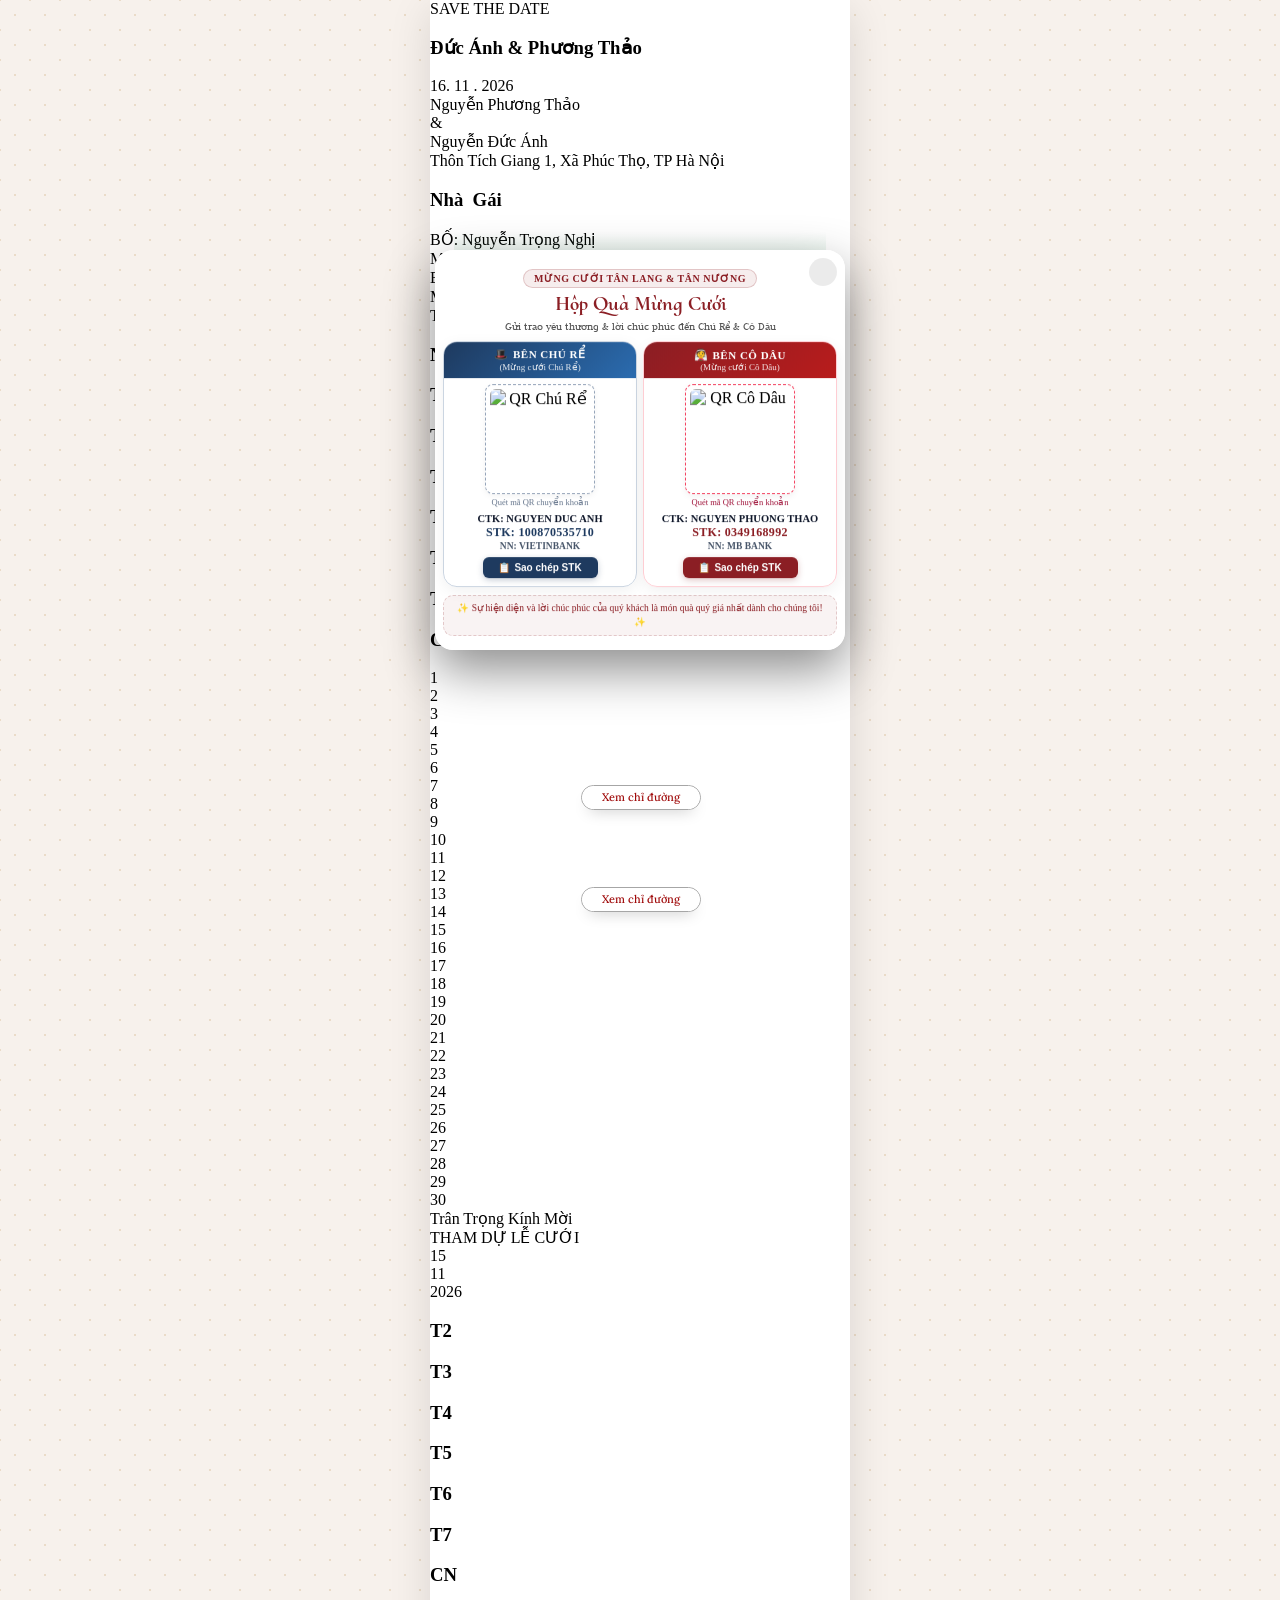
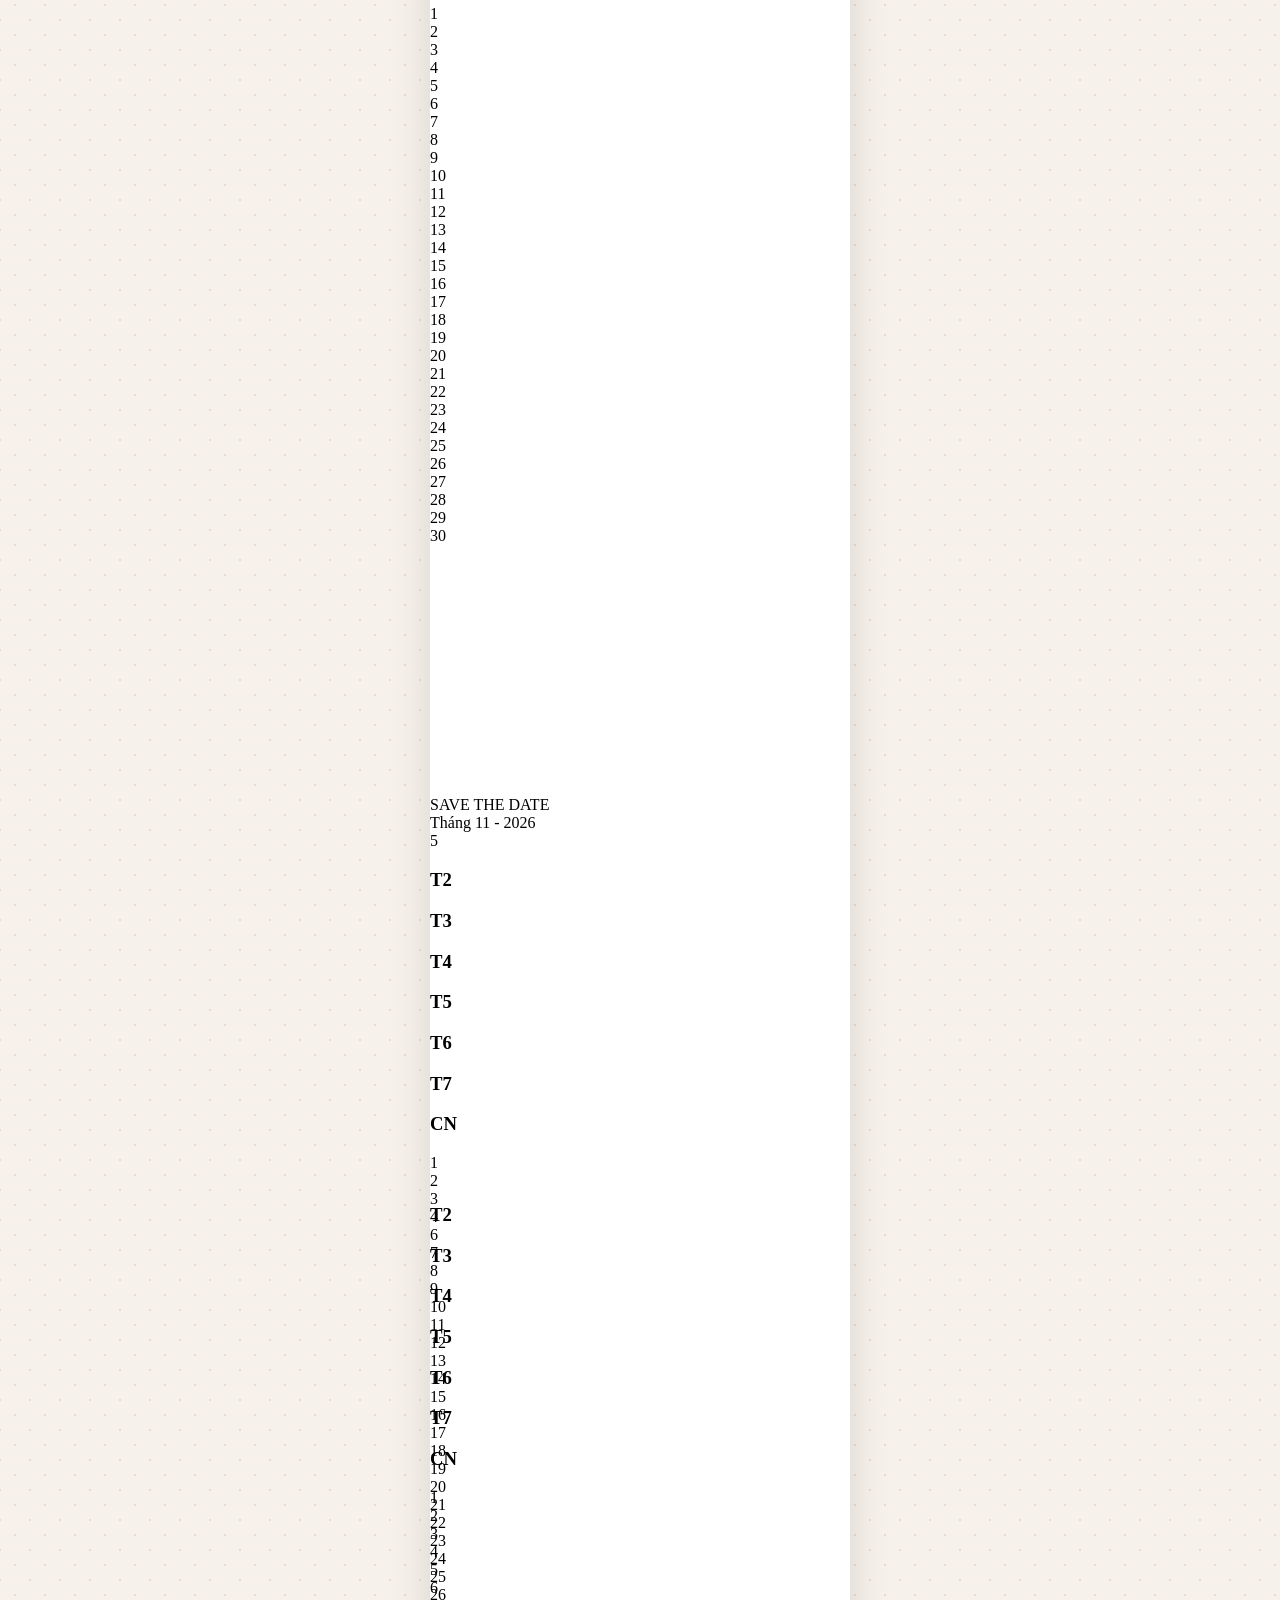
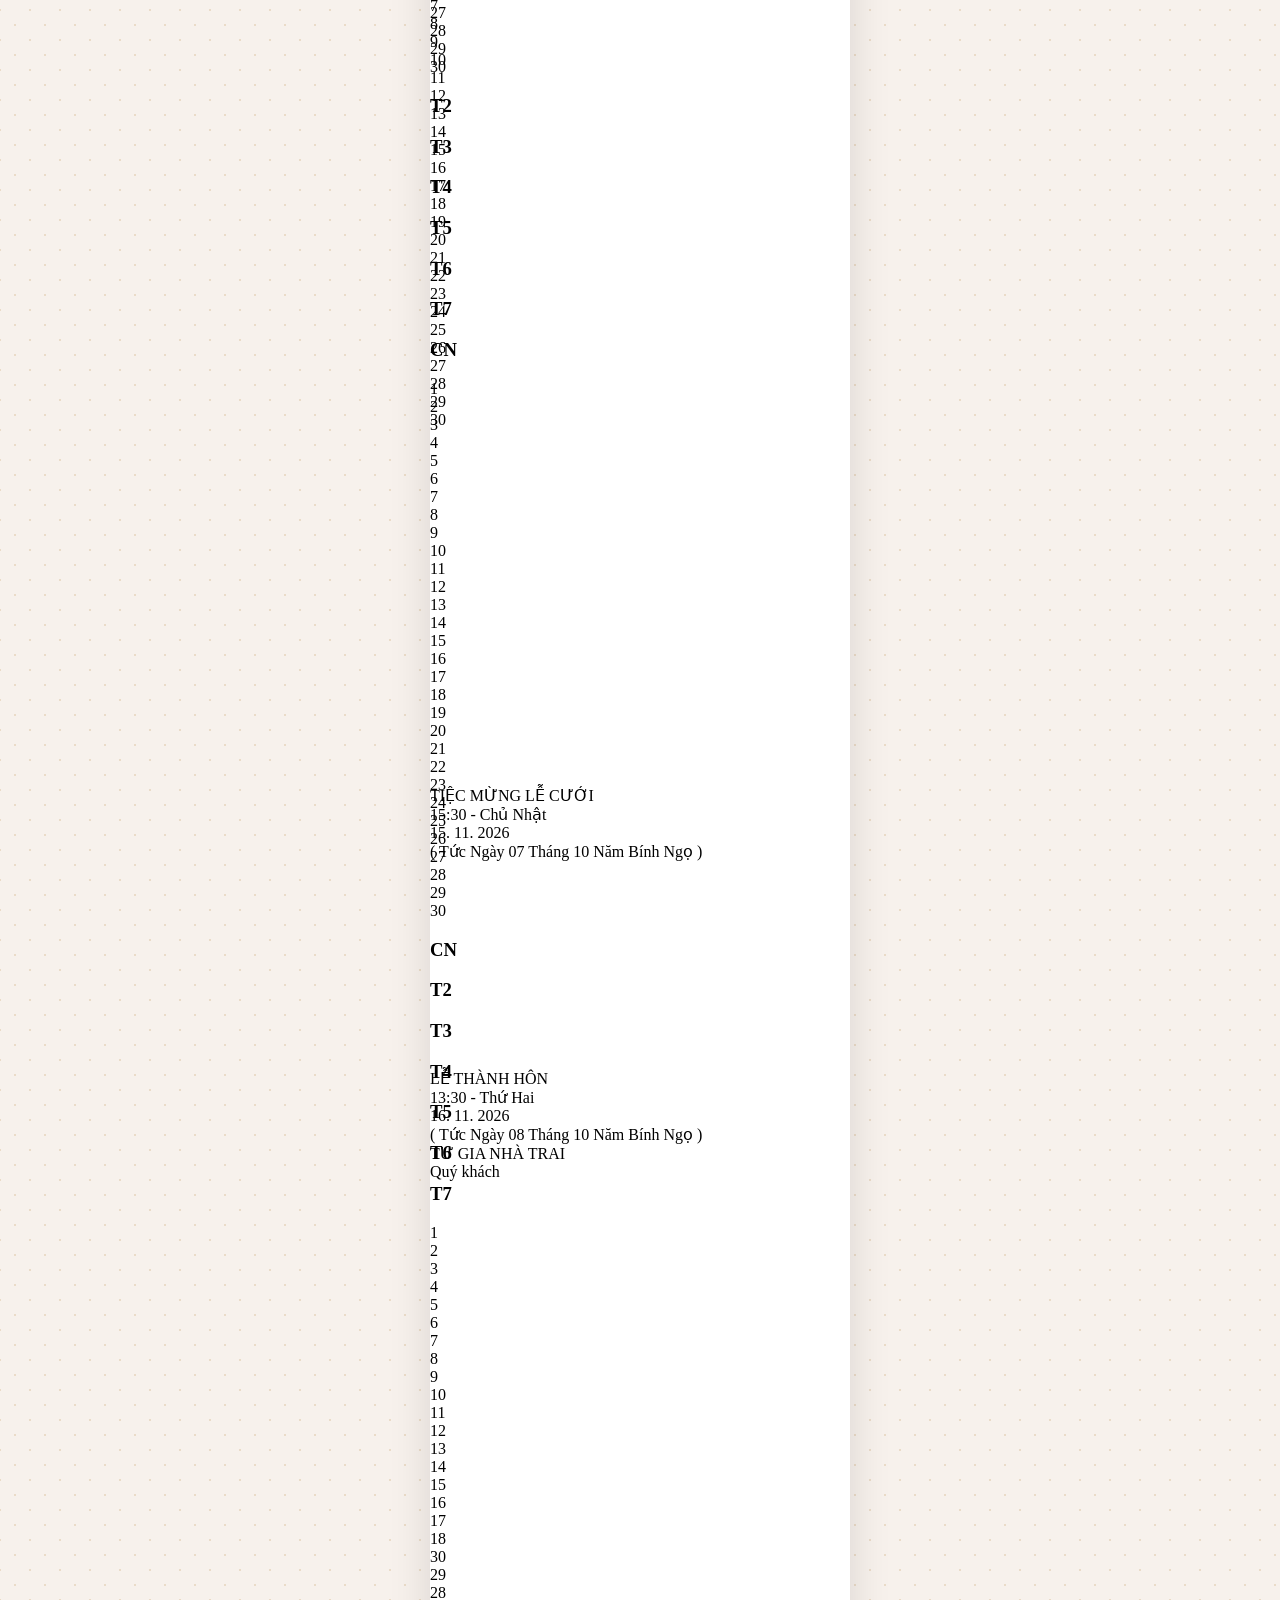
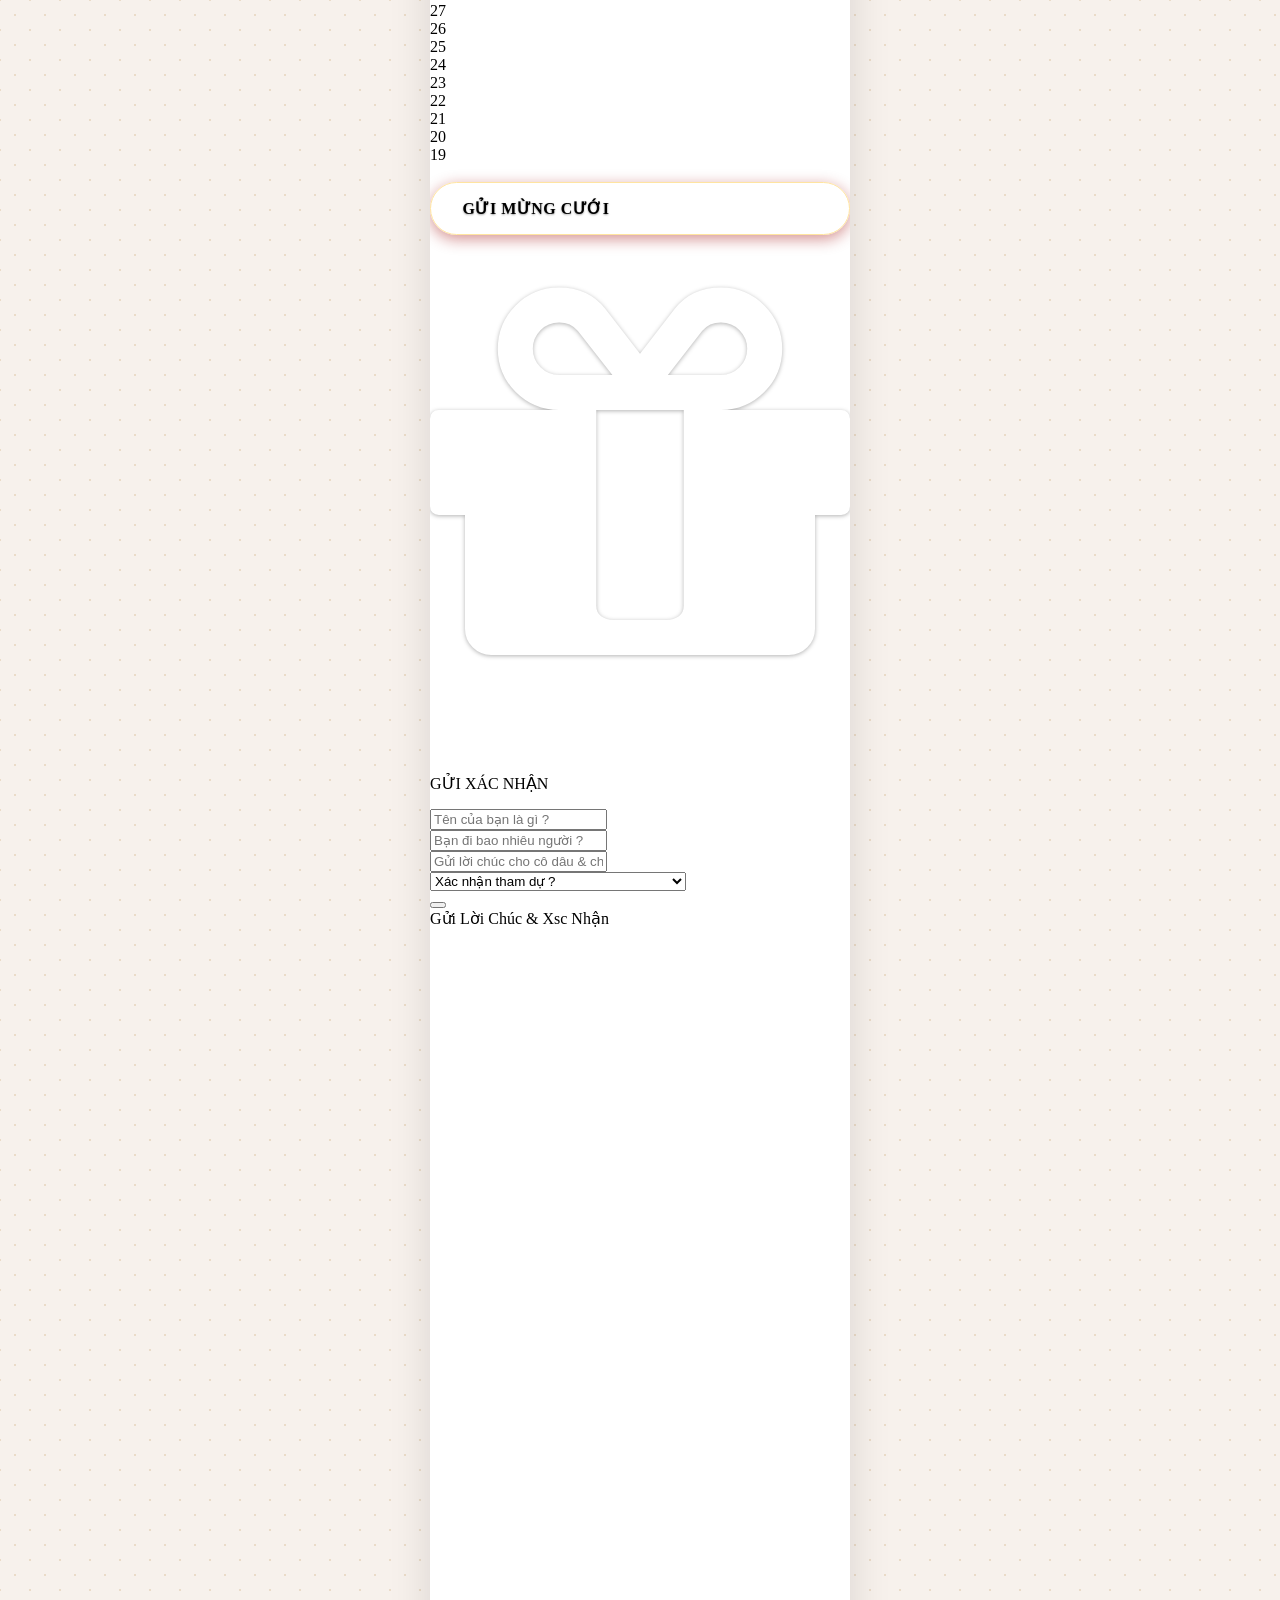
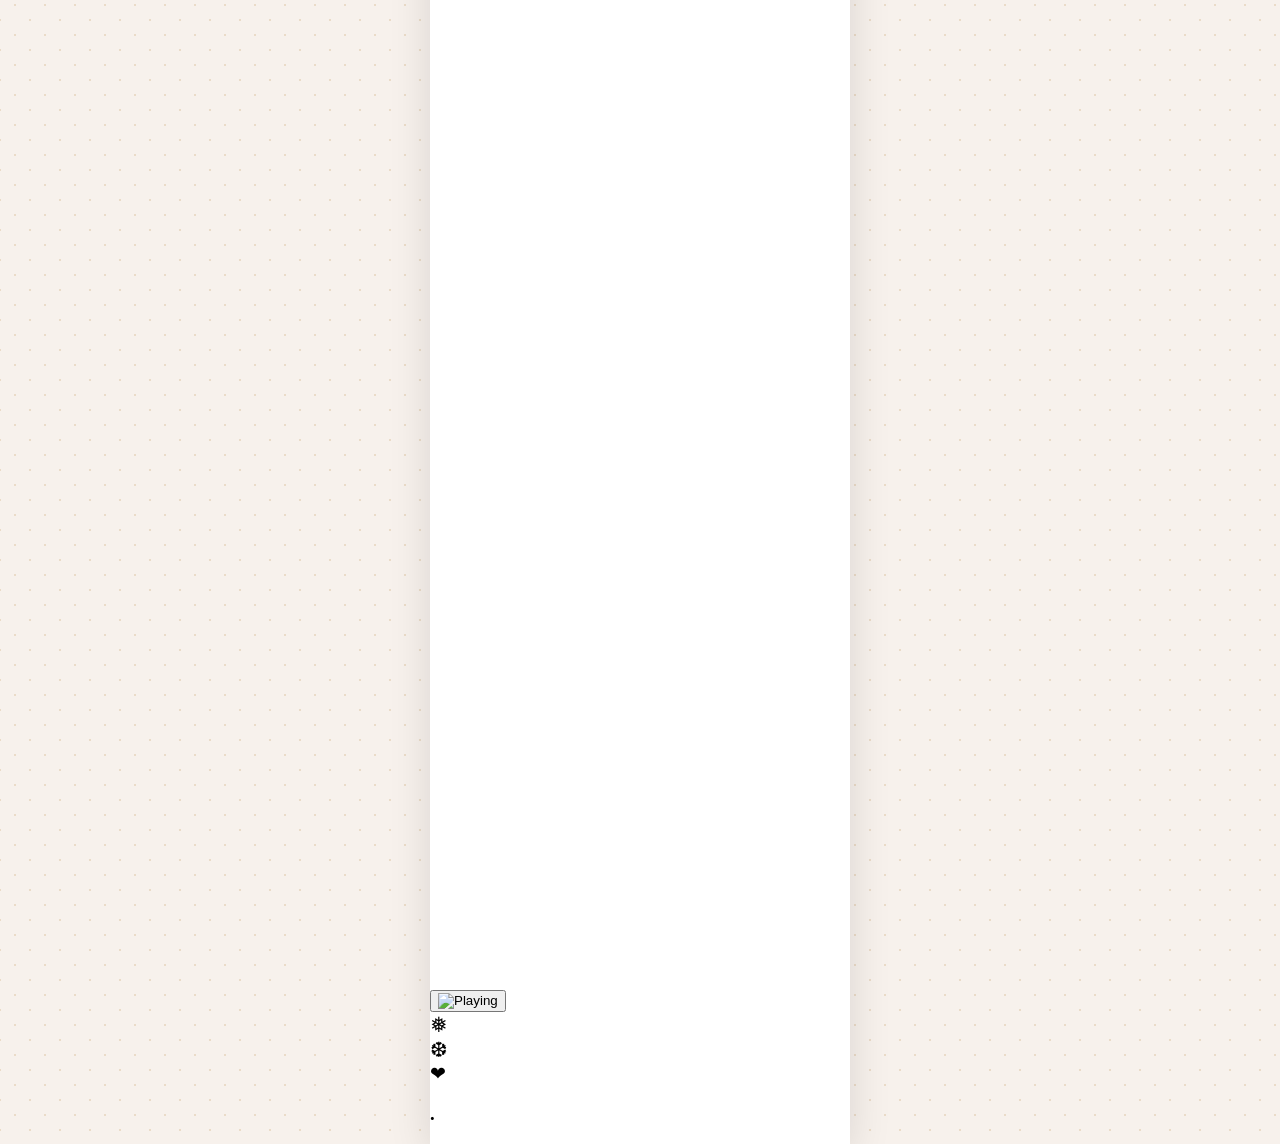
==== commit f0d9f958: "chore: update and add project media assets" ====
--- a/index.html
+++ b/index.html
@@ -16,8 +16,8 @@
   <meta property="og:locale" content="vi_VN" />
   <meta property="og:title" content="Thư Mời Lễ Cưới – Đức Ánh &amp; Phương Thảo" />
   <meta property="og:description" content="Trân trọng kính mời quý khách tới tham dự Lễ Thành Hôn của Đức Ánh &amp; Phương Thảo vào ngày 15-16 tháng 11 năm 2026. Sự hiện diện và lời chúc phúc của bạn là niềm vinh dự cho gia đình chúng tôi!" />
-  <meta property="og:image" content="https://w.ladicdn.com/s650x800/644bd195fdccd700206206ea/imgi_25_cb4e0638acc8d-20251117034834-f4jjx-20260504073647-zjmsk.jpg" />
-  <meta property="og:image:secure_url" content="https://w.ladicdn.com/s650x800/644bd195fdccd700206206ea/imgi_25_cb4e0638acc8d-20251117034834-f4jjx-20260504073647-zjmsk.jpg" />
+  <meta property="og:image" content="/images/MB_03648.jpg" />
+  <meta property="og:image:secure_url" content="/images/MB_03648.jpg" />
   <meta property="og:image:width" content="650" />
   <meta property="og:image:height" content="800" />
   <meta property="og:image:alt" content="Ảnh Cưới Đức Ánh &amp; Phương Thảo" />
@@ -30,7 +30,7 @@
   <meta name="twitter:card" content="summary_large_image" />
   <meta name="twitter:title" content="Thư Mời Lễ Cưới – Đức Ánh &amp; Phương Thảo" />
   <meta name="twitter:description" content="Trân trọng kính mời quý khách tới tham dự Lễ Thành Hôn của Đức Ánh &amp; Phương Thảo vào ngày 15-16 tháng 11 năm 2026. Sự hiện diện của bạn là niềm vinh dự cho gia đình chúng tôi!" />
-  <meta name="twitter:image" content="https://w.ladicdn.com/s650x800/644bd195fdccd700206206ea/imgi_25_cb4e0638acc8d-20251117034834-f4jjx-20260504073647-zjmsk.jpg" />
+  <meta name="twitter:image" content="/images/MB_03648.jpg" />
   <meta name="twitter:image:alt" content="Ảnh Cưới Đức Ánh &amp; Phương Thảo" />
 
   <!-- Schema.org Structured Data (JSON-LD) for Wedding Event -->
@@ -56,7 +56,7 @@
       }
     },
     "image": [
-      "https://w.ladicdn.com/s650x800/644bd195fdccd700206206ea/imgi_25_cb4e0638acc8d-20251117034834-f4jjx-20260504073647-zjmsk.jpg"
+      "/images/MB_03648.jpg"
     ],
     "organizer": {
       "@type": "Person",
@@ -255,9 +255,8 @@
       overflow-x: hidden !important;
       padding: 16px 8px 14px 8px !important;
       box-sizing: border-box !important;
-      background-image: url("https://w.ladicdn.com/s361x415/644bd195fdccd700206206ea/imgi_34_tai-xuong-3-20250817104726-ivsd7-20260506040045-fbxrf.jpg") !important;
-      background-size: cover !important;
-      background-position: center top !important;
+      background: #ffffff !important;
+      background-image: none !important;
       border-radius: 18px !important;
     }
     #POPUP2 .gift-modal-wrapper,
@@ -413,11 +412,11 @@
 
     /* TƯ GIA NHÀ TRAI & TƯ GIA NHÀ GÁI TRONG TIỆC MỪNG LỄ CƯỚI */
     #SECTION2 {
-      height: 1180px !important;
+      height: 1187px !important;
     }
     #BOX18 {
       width: 344px !important;
-      height: 350px !important;
+      height: 357px !important;
       top: 571.566px !important;
       left: 38.6929px !important;
     }
@@ -452,10 +451,10 @@
       white-space: normal !important;
     }
 
-    /* TƯ GIA NHÀ GÁI (Vị trí ngay dưới nhà trai) */
+    /* TƯ GIA NHÀ GÁI (Khoảng cách với nút chỉ đường nhà trai điều chỉnh gần lại 8px) */
     #PARAGRAPH232 {
       width: 421px !important;
-      top: 820px !important;
+      top: 827px !important;
       left: -0.5px !important;
       position: absolute !important;
     }
@@ -468,7 +467,7 @@
     }
     #PARAGRAPH245 {
       width: 420px !important;
-      top: 848px !important;
+      top: 855px !important;
       left: 0px !important;
       position: absolute !important;
     }
@@ -498,7 +497,7 @@
       top: 785px !important;
     }
     #BUTTON10 {
-      top: 880px !important;
+      top: 887px !important;
     }
     #BUTTON10_GROOM > .ladi-button,
     #BUTTON10 > .ladi-button,
@@ -603,31 +602,25 @@
       transform: translateY(-0.5px) !important;
     }
 
-    /* Dịch chuyển LỄ THÀNH HÔN và căn chỉnh chuẩn theo form cũ (chỉ hiển thị giờ nhà trai: 13:30) */
+    /* Dịch chuyển LỄ THÀNH HÔN đồng bộ theo -8px và hiển thị giờ nhà trai: 13:30 */
     #BOX24 {
-      top: 945px !important;
+      top: 952px !important;
       height: 208.13px !important;
     }
     #PARAGRAPH259 {
-      top: 965px !important;
+      top: 972px !important;
     }
     #PARAGRAPH260 {
-      top: 998px !important;
+      top: 1005px !important;
     }
     #PARAGRAPH261 {
-      top: 1027px !important;
+      top: 1034px !important;
     }
     #PARAGRAPH262 {
-      top: 1060px !important;
+      top: 1067px !important;
     }
     #PARAGRAPH263 {
-      top: 1092px !important;
-    }
-
-    /* Vị trí trái tim đỏ (fingerprint heart) chính xác ngày 16.11.2026 trong lịch tháng 11 */
-    #IMAGE69 {
-      top: 128px !important;
-      left: 189.4px !important;
+      top: 1099px !important;
     }
 
     /* Đường border vàng chạy liền mạch mép trái và mép phải, không bị đứt đoạn */
@@ -635,13 +628,370 @@
       top: 879.59px !important;
       bottom: 0px !important;
       height: auto !important;
-      min-height: 300px !important;
+      min-height: 320px !important;
     }
     #IMAGE86 {
       top: 879.59px !important;
       bottom: 0px !important;
       height: auto !important;
-      min-height: 300px !important;
+      min-height: 320px !important;
+    }
+
+    /* ĐỒNG BỘ ẢNH CƯỚI THẬT 100%, TỶ LỆ CHUẨN KHÔNG CẮT MẶT CÔ DÂU CHÚ RỂ */
+    #IMAGE3 > .ladi-image > .ladi-image-background {
+      background-image: url('/images/MB_03648.jpg') !important;
+      background-size: cover !important;
+      background-position: center 20% !important;
+      background-repeat: no-repeat !important;
+      width: 100% !important;
+      height: 100% !important;
+      top: 0px !important;
+      left: 0px !important;
+    }
+    #IMAGE16 > .ladi-image > .ladi-image-background {
+      background-image: url('/images/MB_03617.jpg') !important;
+      background-size: cover !important;
+      background-position: center center !important;
+      background-repeat: no-repeat !important;
+      width: 100% !important;
+      height: 100% !important;
+      top: 0px !important;
+      left: 0px !important;
+    }
+    #IMAGE79 > .ladi-image > .ladi-image-background {
+      background-image: url('/images/MB_03048.jpg') !important;
+      background-size: cover !important;
+      background-position: center 20% !important;
+      background-repeat: no-repeat !important;
+      width: 100% !important;
+      height: 100% !important;
+      top: 0px !important;
+      left: 0px !important;
+    }
+    #IMAGE80 > .ladi-image > .ladi-image-background {
+      background-image: url('/images/MB_03263.jpg') !important;
+      background-size: cover !important;
+      background-position: center 20% !important;
+      background-repeat: no-repeat !important;
+      width: 100% !important;
+      height: 100% !important;
+      top: 0px !important;
+      left: 0px !important;
+    }
+    #IMAGE81 > .ladi-image > .ladi-image-background {
+      background-image: url('/images/MB_03230.jpg') !important;
+      background-size: cover !important;
+      background-position: center 20% !important;
+      background-repeat: no-repeat !important;
+      width: 100% !important;
+      height: 100% !important;
+      top: 0px !important;
+      left: 0px !important;
+    }
+    #IMAGE44 > .ladi-image > .ladi-image-background {
+      background-image: url('/images/MB_03629.jpg') !important;
+      background-size: cover !important;
+      background-position: center 20% !important;
+      background-repeat: no-repeat !important;
+      width: 100% !important;
+      height: 100% !important;
+      top: 0px !important;
+      left: 0px !important;
+    }
+    #IMAGE45 > .ladi-image > .ladi-image-background {
+      background-image: url('/images/MB_03456.jpg') !important;
+      background-size: cover !important;
+      background-position: center 20% !important;
+      background-repeat: no-repeat !important;
+      width: 100% !important;
+      height: 100% !important;
+      top: 0px !important;
+      left: 0px !important;
+    }
+    #IMAGE43 > .ladi-image > .ladi-image-background {
+      background-image: url('/images/MB_03275.jpg') !important;
+      background-size: cover !important;
+      background-position: center 20% !important;
+      background-repeat: no-repeat !important;
+      width: 100% !important;
+      height: 100% !important;
+      top: 0px !important;
+      left: 0px !important;
+    }
+    #IMAGE46 > .ladi-image > .ladi-image-background {
+      background-image: url('/images/MB_03720.jpg') !important;
+      background-size: cover !important;
+      background-position: center 20% !important;
+      background-repeat: no-repeat !important;
+      width: 100% !important;
+      height: 100% !important;
+      top: 0px !important;
+      left: 0px !important;
+    }
+    #IMAGE47 > .ladi-image > .ladi-image-background {
+      background-image: url('/images/MB_03474.jpg') !important;
+      background-size: cover !important;
+      background-position: center 20% !important;
+      background-repeat: no-repeat !important;
+      width: 100% !important;
+      height: 100% !important;
+      top: 0px !important;
+      left: 0px !important;
+    }
+    #IMAGE48 > .ladi-image > .ladi-image-background {
+      background-image: url('/images/MB_03013.jpg') !important;
+      background-size: cover !important;
+      background-position: center 20% !important;
+      background-repeat: no-repeat !important;
+      width: 100% !important;
+      height: 100% !important;
+      top: 0px !important;
+      left: 0px !important;
+    }
+    #IMAGE51 > .ladi-image > .ladi-image-background {
+      background-image: url('/images/MB_03595.jpg') !important;
+      background-size: cover !important;
+      background-position: center 20% !important;
+      background-repeat: no-repeat !important;
+      width: 100% !important;
+      height: 100% !important;
+      top: 0px !important;
+      left: 0px !important;
+    }
+    #IMAGE52 > .ladi-image > .ladi-image-background {
+      background-image: url('/images/MB_03698.jpg') !important;
+      background-size: cover !important;
+      background-position: center 20% !important;
+      background-repeat: no-repeat !important;
+      width: 100% !important;
+      height: 100% !important;
+      top: 0px !important;
+      left: 0px !important;
+    }
+    #IMAGE49 > .ladi-image > .ladi-image-background {
+      background-image: url('/images/MB_03069.jpg') !important;
+      background-size: cover !important;
+      background-position: center 20% !important;
+      background-repeat: no-repeat !important;
+      width: 100% !important;
+      height: 100% !important;
+      top: 0px !important;
+      left: 0px !important;
+    }
+    #IMAGE50 > .ladi-image > .ladi-image-background {
+      background-image: url('/images/MB_03414.jpg') !important;
+      background-size: cover !important;
+      background-position: center 20% !important;
+      background-repeat: no-repeat !important;
+      width: 100% !important;
+      height: 100% !important;
+      top: 0px !important;
+      left: 0px !important;
+    }
+
+    /* PHẦN THANK YOU CHÂN TRANG: ẢNH THẬT MB_03670, GRADIENT XANH ĐỒNG CỎ TỰ NHIÊN, TEXT NỔI BẬT KHÔNG BỊ CHE KHUẤT */
+    #IMAGE60 {
+      left: 0.44px !important;
+      width: 24px !important;
+      height: 556px !important;
+      z-index: 5 !important;
+    }
+    #IMAGE60 > .ladi-image > .ladi-image-background {
+      background-image: url("/untitled.png") !important;
+      width: 420.73px !important;
+      height: 801.392px !important;
+      top: 0px !important;
+      left: 0px !important;
+    }
+    #IMAGE61 {
+      right: 0.5px !important;
+      left: auto !important;
+      width: 24.35px !important;
+      height: 556px !important;
+      z-index: 5 !important;
+    }
+    #IMAGE61 > .ladi-image > .ladi-image-background {
+      background-image: url("/untitled.png") !important;
+      width: 420.35px !important;
+      height: 799.505px !important;
+      top: 0px !important;
+      left: -395px !important;
+    }
+    #IMAGE59 {
+      width: 372px !important;
+      height: 550px !important;
+      top: 2px !important;
+      left: 24px !important;
+      z-index: 1 !important;
+    }
+    #IMAGE59 > .ladi-image > .ladi-image-background {
+      background-image: url('/images/MB_03670.jpg') !important;
+      background-size: cover !important;
+      background-position: center 15% !important;
+      background-repeat: no-repeat !important;
+      width: 100% !important;
+      height: 100% !important;
+      top: 0px !important;
+      left: 0px !important;
+    }
+
+    /* Khối phủ Gradient & Chữ Thank You: nằm trên ảnh cưới z-index: 4, không bị che khuất */
+    #GROUP27 {
+      position: absolute !important;
+      width: 372px !important;
+      height: 320px !important;
+      top: 232px !important;
+      left: 24px !important;
+      z-index: 4 !important;
+      display: block !important;
+      visibility: visible !important;
+      opacity: 1 !important;
+      pointer-events: auto !important;
+    }
+    #GROUP27 > .ladi-group {
+      width: 100% !important;
+      height: 100% !important;
+      position: absolute !important;
+      top: 0 !important;
+      left: 0 !important;
+    }
+    #BOX3 {
+      position: absolute !important;
+      width: 100% !important;
+      height: 100% !important;
+      top: 0px !important;
+      left: 0px !important;
+      z-index: 1 !important;
+      display: block !important;
+    }
+    body.lazyload #BOX3 > .ladi-box,
+    #BOX3 > .ladi-box {
+      width: 100% !important;
+      height: 100% !important;
+      background-image: linear-gradient(to bottom, rgba(2, 124, 52, 0) 0%, rgba(16, 138, 65, 0.35) 25%, rgba(2, 124, 52, 0.75) 60%, rgb(2, 115, 48) 100%) !important;
+      background-color: transparent !important;
+      border: none !important;
+      border-radius: 0px !important;
+      box-shadow: none !important;
+    }
+    #GROUP28 {
+      position: absolute !important;
+      width: 100% !important;
+      height: 100% !important;
+      top: 0px !important;
+      left: 0px !important;
+      z-index: 2 !important;
+      display: block !important;
+      visibility: visible !important;
+      opacity: 1 !important;
+      pointer-events: auto !important;
+    }
+    #GROUP28 > .ladi-group {
+      width: 100% !important;
+      height: 100% !important;
+      position: absolute !important;
+      top: 0 !important;
+      left: 0 !important;
+    }
+    #PARAGRAPH48 {
+      position: absolute !important;
+      width: 100% !important;
+      top: 35px !important;
+      left: 0px !important;
+      z-index: 2 !important;
+      display: block !important;
+      visibility: visible !important;
+      opacity: 1 !important;
+      animation: none !important;
+    }
+    #PARAGRAPH48 > .ladi-paragraph {
+      font-family: 'MWZdiaXAtaGlnaCzcGlyaXRlZCyMDIMDMyMDAMDYwMifMGpbiyMDIMDQwNjAzMDgwOSxbWkNyvdGY', 'Great Vibes', cursive, serif !important;
+      font-size: 56px !important;
+      font-weight: 400 !important;
+      line-height: 1.25 !important;
+      color: #ffffff !important;
+      text-align: center !important;
+      text-shadow: 0 2px 6px rgba(0, 0, 0, 0.4), 0 1px 2px rgba(0, 0, 0, 0.5) !important;
+      letter-spacing: 0.5px !important;
+    }
+    #PARAGRAPH49 {
+      position: absolute !important;
+      width: 340px !important;
+      top: 135px !important;
+      left: 16px !important;
+      right: 16px !important;
+      margin: 0 auto !important;
+      z-index: 2 !important;
+      display: block !important;
+      visibility: visible !important;
+      opacity: 1 !important;
+      animation: none !important;
+    }
+    #PARAGRAPH49 > .ladi-paragraph {
+      font-family: 'aMtYmVsbGVybNlLTIwMjYwMTIMTAxMzALTRdGFpLnRZg', 'Judson', serif !important;
+      font-size: 14.5px !important;
+      font-weight: 400 !important;
+      line-height: 1.65 !important;
+      color: #ffffff !important;
+      text-align: center !important;
+      text-shadow: 0 1px 4px rgba(0, 0, 0, 0.6) !important;
+      padding: 0 6px !important;
+      box-sizing: border-box !important;
+    }
+
+    /* Lịch Tháng 11 - 2026 (Chủ Nhật bắt đầu ngày 1, Thứ Hai kết thúc ngày 30) */
+    #HEADLINE47 { top: 3.79px !important; left: 24.9169px !important; width: 34px !important; }
+    #HEADLINE48 { top: 3.79px !important; left: 68.21px !important; width: 34px !important; }
+    #HEADLINE49 { top: 3.79px !important; left: 114.788px !important; width: 34px !important; }
+    #HEADLINE50 { top: 3.79px !important; left: 160.987px !important; width: 34px !important; }
+    #HEADLINE51 { top: 3.79px !important; left: 206.811px !important; width: 34px !important; }
+    #HEADLINE52 { top: 3.79px !important; left: 250px !important; width: 34px !important; }
+    #HEADLINE53 { top: 3.79px !important; left: 293.342px !important; width: 34px !important; }
+
+    /* Hàng 1 (top: 57.99px): Ngày 1 (CN) đến Ngày 7 (T7) */
+    #PARAGRAPH110 { top: 57.99px !important; left: 26.844px !important; }
+    #PARAGRAPH111 { top: 57.99px !important; left: 71.281px !important; }
+    #PARAGRAPH112 { top: 57.99px !important; left: 117.403px !important; }
+    #PARAGRAPH113 { top: 57.99px !important; left: 165.578px !important; }
+    #PARAGRAPH114 { top: 57.99px !important; left: 210.793px !important; }
+    #PARAGRAPH115 { top: 57.99px !important; left: 254.221px !important; }
+    #PARAGRAPH116 { top: 57.99px !important; left: 298.856px !important; }
+
+    /* Hàng 2 (top: 99.03px): Ngày 8 (CN) đến Ngày 14 (T7) */
+    #PARAGRAPH117 { top: 99.03px !important; left: 26.844px !important; }
+    #PARAGRAPH118 { top: 99.03px !important; left: 71.281px !important; }
+    #PARAGRAPH119 { top: 99.03px !important; left: 114.009px !important; }
+    #PARAGRAPH120 { top: 99.03px !important; left: 163.505px !important; }
+    #PARAGRAPH121 { top: 99.03px !important; left: 208.624px !important; }
+    #PARAGRAPH122 { top: 99.03px !important; left: 252.561px !important; }
+    #PARAGRAPH123 { top: 99.03px !important; left: 295.533px !important; }
+
+    /* Hàng 3 (top: 138.8px): Ngày 15 (CN) đến Ngày 21 (T7) */
+    #PARAGRAPH124 { top: 138.8px !important; left: 23.52px !important; }
+    #PARAGRAPH125 { top: 138.8px !important; left: 69.039px !important; }
+    #PARAGRAPH126 { top: 138.8px !important; left: 114.009px !important; }
+    #PARAGRAPH127 { top: 138.8px !important; left: 163.505px !important; }
+    #PARAGRAPH139 { top: 138.8px !important; left: 208.624px !important; }
+    #PARAGRAPH138 { top: 138.8px !important; left: 252.561px !important; }
+    #PARAGRAPH137 { top: 138.8px !important; left: 295.533px !important; }
+
+    /* Hàng 4 (top: 178.0px): Ngày 22 (CN) đến Ngày 28 (T7) */
+    #PARAGRAPH136 { top: 178.0px !important; left: 23.52px !important; }
+    #PARAGRAPH135 { top: 178.0px !important; left: 69.039px !important; }
+    #PARAGRAPH134 { top: 178.0px !important; left: 114.009px !important; }
+    #PARAGRAPH133 { top: 178.0px !important; left: 163.505px !important; }
+    #PARAGRAPH132 { top: 178.0px !important; left: 208.624px !important; }
+    #PARAGRAPH131 { top: 178.0px !important; left: 252.561px !important; }
+    #PARAGRAPH130 { top: 178.0px !important; left: 295.533px !important; }
+
+    /* Hàng 5 (top: 219.0px): Ngày 29 (CN) đến Ngày 30 (T2) */
+    #PARAGRAPH129 { top: 219.0px !important; left: 23.52px !important; }
+    #PARAGRAPH128 { top: 219.0px !important; left: 69.039px !important; }
+
+    /* Trái tim đỏ Save The Date trên ngày lễ thành hôn 16.11 (Thứ Hai - Col T2, Hàng 3) */
+    #IMAGE69 {
+      top: 128px !important;
+      left: 48.6px !important;
     }
   </style>
   <script>
@@ -671,7 +1021,7 @@
 </head>
 <body class="lazyload">
   <div class="ladi-wraper"><div id="SECTION1" class='ladi-section'><div class='ladi-section-background'></div><div class="ladi-container"><div id="IMAGE1" class='ladi-element'><div class='ladi-image'><div class="ladi-image-background"></div></div></div><div id="IMAGE2" class='ladi-element'><div class='ladi-image'><div class="ladi-image-background"></div></div></div><div id="IMAGE3" class='ladi-element'><div class='ladi-image'><div class="ladi-image-background"></div></div></div><div id="GROUP2" class='ladi-element'><div class='ladi-group'><div id="IMAGE4" class='ladi-element'><div class='ladi-image'><div class="ladi-image-background"></div></div></div><div id="IMAGE5" class='ladi-element'><div class='ladi-image'><div class="ladi-image-background"></div></div></div></div></div><div id="PARAGRAPH1" class='ladi-element'><div class='ladi-paragraph'>SAVE THE DATE</div></div><div id="IMAGE6" class='ladi-element'><div class='ladi-image'><div class="ladi-image-background"></div></div></div><div id="GROUP3" class='ladi-element'><div class='ladi-group'><div id="IMAGE7" class='ladi-element'><div class='ladi-image'><div class="ladi-image-background"></div></div></div><div id="IMAGE8" class='ladi-element'><div class='ladi-image'><div class="ladi-image-background"></div></div></div><div id="IMAGE9" class='ladi-element'><div class='ladi-image'><div class="ladi-image-background"></div></div></div></div></div><div id="HEADLINE3" class='ladi-element '><h3 class='ladi-headline'    >Đức Ánh &amp; Phương Thảo<br></h3> </div><div id="PARAGRAPH2" class='ladi-element '><div class='ladi-paragraph'>16. 11 . 2026</div></div><div id="PARAGRAPH3" class='ladi-element '><div class='ladi-paragraph'>Nguyễn Phương Thảo<br></div></div><div id="PARAGRAPH4" class='ladi-element '><div class='ladi-paragraph'>&amp;<br></div></div><div id="PARAGRAPH5" class='ladi-element '><div class='ladi-paragraph'>Nguyễn Đức Ánh</div></div><div id="GROUP4" class='ladi-element '><div class='ladi-group'><div id="PARAGRAPH6" class='ladi-element'><div class='ladi-paragraph'>Thôn Tích Giang 1, Xã Phúc Thọ, TP Hà Nội</div></div><div id="HEADLINE4" class='ladi-element'><h3 class='ladi-headline ladi-transition'    >Nhà&nbsp; Gái<br></h3> </div><div id="PARAGRAPH7" class='ladi-element '><div class='ladi-paragraph ladi-transition'></div></div><div id="PARAGRAPH8" class='ladi-element'><div class='ladi-paragraph ladi-transition'>BỐ: Nguyễn Trọng Nghị<br>MẸ: Hà Thị Thúy<br></div></div></div></div><div id="GROUP5" class='ladi-element '><div class='ladi-group'><div id="PARAGRAPH9" class='ladi-element'><div class='ladi-paragraph ladi-transition'>BỐ: Nguyễn Đức Hợp<br>MẸ: Nguyễn Thị Chầm<br></div></div><div id="PARAGRAPH10" class='ladi-element'><div class='ladi-paragraph'>Thôn Canh Nậu 2, Tây Phương, Hà Nội</div></div><div id="HEADLINE5" class='ladi-element'><h3 class='ladi-headline ladi-transition'    >Nhà Trai<br></h3> </div></div></div><div id="IMAGE10" class='ladi-element'><div class='ladi-image'><div class="ladi-image-background"></div></div></div><div id="IMAGE11" class='ladi-element'><div class='ladi-image'><div class="ladi-image-background"></div></div></div><div id="IMAGE12" class='ladi-element'><div class='ladi-image'><div class="ladi-image-background"></div></div></div><div id="IMAGE13" class='ladi-element'><div class='ladi-image'><div class="ladi-image-background"></div></div></div><div id="GROUP88" class='ladi-element'><div class='ladi-group'><div id="IMAGE120" class='ladi-element'><div class='ladi-image'><div class="ladi-image-background"></div></div></div><div id="IMAGE119" class='ladi-element'><div class='ladi-image'><div class="ladi-image-background"></div></div></div></div></div><div id="IMAGE70" class='ladi-element '><div class='ladi-image'><div class="ladi-image-background"></div></div></div><div id="BOX9" class='ladi-element'><div class='ladi-box ladi-transition'></div></div><div id="HEADLINE54" class='ladi-element'><h3 class='ladi-headline'    >T2<br></h3> </div><div id="HEADLINE55" class='ladi-element'><h3 class='ladi-headline'    >T3<br></h3> </div><div id="HEADLINE56" class='ladi-element'><h3 class='ladi-headline'    >T4<br></h3> </div><div id="HEADLINE57" class='ladi-element'><h3 class='ladi-headline'    >T5<br></h3> </div><div id="HEADLINE58" class='ladi-element'><h3 class='ladi-headline'    >T6<br></h3> </div><div id="HEADLINE59" class='ladi-element'><h3 class='ladi-headline'    >T7<br></h3> </div><div id="HEADLINE60" class='ladi-element'><h3 class='ladi-headline'    >CN<br></h3> </div><div id="PARAGRAPH140" class='ladi-element'><div class='ladi-paragraph'>1</div></div><div id="PARAGRAPH141" class='ladi-element'><div class='ladi-paragraph'>2</div></div><div id="PARAGRAPH142" class='ladi-element'><div class='ladi-paragraph'>3</div></div><div id="PARAGRAPH143" class='ladi-element'><div class='ladi-paragraph'>4</div></div><div id="PARAGRAPH144" class='ladi-element'><div class='ladi-paragraph'>5</div></div><div id="PARAGRAPH145" class='ladi-element'><div class='ladi-paragraph'>6</div></div><div id="PARAGRAPH146" class='ladi-element'><div class='ladi-paragraph'>7</div></div><div id="PARAGRAPH147" class='ladi-element'><div class='ladi-paragraph'>8</div></div><div id="PARAGRAPH148" class='ladi-element'><div class='ladi-paragraph'>9</div></div><div id="PARAGRAPH149" class='ladi-element'><div class='ladi-paragraph'>10</div></div><div id="PARAGRAPH150" class='ladi-element'><div class='ladi-paragraph'>11</div></div><div id="PARAGRAPH151" class='ladi-element'><div class='ladi-paragraph'>12</div></div><div id="PARAGRAPH152" class='ladi-element'><div class='ladi-paragraph'>13</div></div><div id="PARAGRAPH153" class='ladi-element'><div class='ladi-paragraph'>14</div></div><div id="PARAGRAPH154" class='ladi-element'><div class='ladi-paragraph'>15</div></div><div id="PARAGRAPH155" class='ladi-element'><div class='ladi-paragraph'>16</div></div><div id="PARAGRAPH156" class='ladi-element'><div class='ladi-paragraph'>17</div></div><div id="PARAGRAPH157" class='ladi-element'><div class='ladi-paragraph'>18</div></div><div id="PARAGRAPH158" class='ladi-element'><div class='ladi-paragraph'>19</div></div><div id="PARAGRAPH159" class='ladi-element'><div class='ladi-paragraph'>20</div></div><div id="PARAGRAPH160" class='ladi-element'><div class='ladi-paragraph'>21</div></div><div id="PARAGRAPH161" class='ladi-element'><div class='ladi-paragraph'>22</div></div><div id="PARAGRAPH162" class='ladi-element'><div class='ladi-paragraph'>23</div></div><div id="PARAGRAPH163" class='ladi-element'><div class='ladi-paragraph'>24</div></div><div id="PARAGRAPH164" class='ladi-element'><div class='ladi-paragraph'>25</div></div><div id="PARAGRAPH165" class='ladi-element'><div class='ladi-paragraph'>26</div></div><div id="PARAGRAPH166" class='ladi-element'><div class='ladi-paragraph'>27</div></div><div id="PARAGRAPH167" class='ladi-element'><div class='ladi-paragraph'>28</div></div><div id="PARAGRAPH168" class='ladi-element'><div class='ladi-paragraph'>29</div></div><div id="PARAGRAPH169" class='ladi-element'><div class='ladi-paragraph'>30</div></div></div></div><div id="SECTION2" class='ladi-section'><div class='ladi-section-background'></div><div class="ladi-container"><div id="GROUP7" class='ladi-element'><div class='ladi-group'><div id="GROUP8" class='ladi-element'><div class='ladi-group'><div id="IMAGE14" class='ladi-element'><div class='ladi-image'><div class="ladi-image-background"></div></div></div><div id="IMAGE15" class='ladi-element'><div class='ladi-image'><div class="ladi-image-background"></div></div></div></div></div><div id="IMAGE16" class='ladi-element'><div class='ladi-image'><div class="ladi-image-background"></div></div></div></div></div><div id="PARAGRAPH246" class='ladi-element'><div class='ladi-paragraph'>Trân Trọng Kính Mời</div></div><div id="PARAGRAPH247" class='ladi-element'><div class='ladi-paragraph'>THAM DỰ LỄ CƯỚI&nbsp;<br></div></div><div id="IMAGE79" class='ladi-element'><div class='ladi-image'><div class="ladi-image-background"></div></div></div><div id="IMAGE80" class='ladi-element'><div class='ladi-image'><div class="ladi-image-background"></div></div></div><div id="IMAGE81" class='ladi-element'><div class='ladi-image'><div class="ladi-image-background"></div></div></div><div id="BOX20" class='ladi-element'><div class='ladi-box ladi-transition'></div></div><div id="BOX21" class='ladi-element'><div class='ladi-box ladi-transition'></div></div><div id="BOX22" class='ladi-element'><div class='ladi-box ladi-transition'></div></div><div id="PARAGRAPH248" class='ladi-element '><div class='ladi-paragraph'>15</div></div><div id="PARAGRAPH249" class='ladi-element '><div class='ladi-paragraph'>11</div></div><div id="PARAGRAPH250" class='ladi-element '><div class='ladi-paragraph'>2026</div></div><div id="IMAGE25" class='ladi-element'><div class='ladi-image'><div class="ladi-image-background"></div></div></div><div id="IMAGE26" class='ladi-element'><div class='ladi-image'><div class="ladi-image-background"></div></div></div><div id="IMAGE83" class='ladi-element'><div class='ladi-image'><div class="ladi-image-background"></div></div></div><div id="GROUP81" class='ladi-element'><div class='ladi-group'><div id="IMAGE68" class='ladi-element '><div class='ladi-image'><div class="ladi-image-background"></div></div></div><div id="BOX7" class='ladi-element'><div class='ladi-box ladi-transition'></div></div><div id="HEADLINE40" class='ladi-element'><h3 class='ladi-headline'    >T2<br></h3> </div><div id="HEADLINE41" class='ladi-element'><h3 class='ladi-headline'    >T3<br></h3> </div><div id="HEADLINE42" class='ladi-element'><h3 class='ladi-headline'    >T4<br></h3> </div><div id="HEADLINE43" class='ladi-element'><h3 class='ladi-headline'    >T5<br></h3> </div><div id="HEADLINE44" class='ladi-element'><h3 class='ladi-headline'    >T6<br></h3> </div><div id="HEADLINE45" class='ladi-element'><h3 class='ladi-headline'    >T7<br></h3> </div><div id="HEADLINE46" class='ladi-element'><h3 class='ladi-headline'    >CN<br></h3> </div><div id="PARAGRAPH80" class='ladi-element'><div class='ladi-paragraph'>1</div></div><div id="PARAGRAPH81" class='ladi-element'><div class='ladi-paragraph'>2</div></div><div id="PARAGRAPH82" class='ladi-element'><div class='ladi-paragraph'>3</div></div><div id="PARAGRAPH83" class='ladi-element'><div class='ladi-paragraph'>4</div></div><div id="PARAGRAPH84" class='ladi-element'><div class='ladi-paragraph'>5</div></div><div id="PARAGRAPH85" class='ladi-element'><div class='ladi-paragraph'>6</div></div><div id="PARAGRAPH86" class='ladi-element'><div class='ladi-paragraph'>7</div></div><div id="PARAGRAPH87" class='ladi-element'><div class='ladi-paragraph'>8</div></div><div id="PARAGRAPH88" class='ladi-element'><div class='ladi-paragraph'>9</div></div><div id="PARAGRAPH89" class='ladi-element'><div class='ladi-paragraph'>10</div></div><div id="PARAGRAPH90" class='ladi-element'><div class='ladi-paragraph'>11</div></div><div id="PARAGRAPH91" class='ladi-element'><div class='ladi-paragraph'>12</div></div><div id="PARAGRAPH92" class='ladi-element'><div class='ladi-paragraph'>13</div></div><div id="PARAGRAPH93" class='ladi-element'><div class='ladi-paragraph'>14</div></div><div id="PARAGRAPH94" class='ladi-element'><div class='ladi-paragraph'>15</div></div><div id="PARAGRAPH95" class='ladi-element'><div class='ladi-paragraph'>16</div></div><div id="PARAGRAPH96" class='ladi-element'><div class='ladi-paragraph'>17</div></div><div id="PARAGRAPH97" class='ladi-element'><div class='ladi-paragraph'>18</div></div><div id="PARAGRAPH98" class='ladi-element'><div class='ladi-paragraph'>19</div></div><div id="PARAGRAPH99" class='ladi-element'><div class='ladi-paragraph'>20</div></div><div id="PARAGRAPH100" class='ladi-element'><div class='ladi-paragraph'>21</div></div><div id="PARAGRAPH101" class='ladi-element'><div class='ladi-paragraph'>22</div></div><div id="PARAGRAPH102" class='ladi-element'><div class='ladi-paragraph'>23</div></div><div id="PARAGRAPH103" class='ladi-element'><div class='ladi-paragraph'>24</div></div><div id="PARAGRAPH104" class='ladi-element'><div class='ladi-paragraph'>25</div></div><div id="PARAGRAPH105" class='ladi-element'><div class='ladi-paragraph'>26</div></div><div id="PARAGRAPH106" class='ladi-element'><div class='ladi-paragraph'>27</div></div><div id="PARAGRAPH107" class='ladi-element'><div class='ladi-paragraph'>28</div></div><div id="PARAGRAPH108" class='ladi-element'><div class='ladi-paragraph'>29</div></div><div id="PARAGRAPH109" class='ladi-element'><div class='ladi-paragraph'>30</div></div></div></div><div id="IMAGE82" class='ladi-element'><div class='ladi-image'><div class="ladi-image-background"></div></div></div><div id="IMAGE86" class='ladi-element'><div class='ladi-image'><div class="ladi-image-background"></div></div></div><div id="IMAGE88" class='ladi-element'><div class='ladi-image'><div class="ladi-image-background"></div></div></div><div id="GROUP41" class='ladi-element'><div class='ladi-group'><div id="IMAGE71" class='ladi-element '><div class='ladi-image'><div class="ladi-image-background"></div></div></div><div id="BOX10" class='ladi-element'><div class='ladi-box ladi-transition'></div></div><div id="HEADLINE61" class='ladi-element'><h3 class='ladi-headline'    >T2<br></h3> </div><div id="HEADLINE62" class='ladi-element'><h3 class='ladi-headline'    >T3<br></h3> </div><div id="HEADLINE63" class='ladi-element'><h3 class='ladi-headline'    >T4<br></h3> </div><div id="HEADLINE64" class='ladi-element'><h3 class='ladi-headline'    >T5<br></h3> </div><div id="HEADLINE65" class='ladi-element'><h3 class='ladi-headline'    >T6<br></h3> </div><div id="HEADLINE66" class='ladi-element'><h3 class='ladi-headline'    >T7<br></h3> </div><div id="HEADLINE67" class='ladi-element'><h3 class='ladi-headline'    >CN<br></h3> </div><div id="PARAGRAPH170" class='ladi-element'><div class='ladi-paragraph'>1</div></div><div id="PARAGRAPH171" class='ladi-element'><div class='ladi-paragraph'>2</div></div><div id="PARAGRAPH172" class='ladi-element'><div class='ladi-paragraph'>3</div></div><div id="PARAGRAPH173" class='ladi-element'><div class='ladi-paragraph'>4</div></div><div id="PARAGRAPH174" class='ladi-element'><div class='ladi-paragraph'>5</div></div><div id="PARAGRAPH175" class='ladi-element'><div class='ladi-paragraph'>6</div></div><div id="PARAGRAPH176" class='ladi-element'><div class='ladi-paragraph'>7</div></div><div id="PARAGRAPH177" class='ladi-element'><div class='ladi-paragraph'>8</div></div><div id="PARAGRAPH178" class='ladi-element'><div class='ladi-paragraph'>9</div></div><div id="PARAGRAPH179" class='ladi-element'><div class='ladi-paragraph'>10</div></div><div id="PARAGRAPH180" class='ladi-element'><div class='ladi-paragraph'>11</div></div><div id="PARAGRAPH181" class='ladi-element'><div class='ladi-paragraph'>12</div></div><div id="PARAGRAPH182" class='ladi-element'><div class='ladi-paragraph'>13</div></div><div id="PARAGRAPH183" class='ladi-element'><div class='ladi-paragraph'>14</div></div><div id="PARAGRAPH184" class='ladi-element'><div class='ladi-paragraph'>15</div></div><div id="PARAGRAPH185" class='ladi-element'><div class='ladi-paragraph'>16</div></div><div id="PARAGRAPH186" class='ladi-element'><div class='ladi-paragraph'>17</div></div><div id="PARAGRAPH187" class='ladi-element'><div class='ladi-paragraph'>18</div></div><div id="PARAGRAPH188" class='ladi-element'><div class='ladi-paragraph'>19</div></div><div id="PARAGRAPH189" class='ladi-element'><div class='ladi-paragraph'>20</div></div><div id="PARAGRAPH190" class='ladi-element'><div class='ladi-paragraph'>21</div></div><div id="PARAGRAPH191" class='ladi-element'><div class='ladi-paragraph'>22</div></div><div id="PARAGRAPH192" class='ladi-element'><div class='ladi-paragraph'>23</div></div><div id="PARAGRAPH193" class='ladi-element'><div class='ladi-paragraph'>24</div></div><div id="PARAGRAPH194" class='ladi-element'><div class='ladi-paragraph'>25</div></div><div id="PARAGRAPH195" class='ladi-element'><div class='ladi-paragraph'>26</div></div><div id="PARAGRAPH196" class='ladi-element'><div class='ladi-paragraph'>27</div></div><div id="PARAGRAPH197" class='ladi-element'><div class='ladi-paragraph'>28</div></div><div id="PARAGRAPH198" class='ladi-element'><div class='ladi-paragraph'>29</div></div><div id="PARAGRAPH199" class='ladi-element'><div class='ladi-paragraph'>30</div></div></div></div><div id="BOX18" class='ladi-element'><div class='ladi-box ladi-transition'></div></div><div id="PARAGRAPH228" class='ladi-element'><div class='ladi-paragraph'>TIỆC MỪNG LỄ CƯỚI<br></div></div><div id="PARAGRAPH229" class='ladi-element'><div class='ladi-paragraph'>15:30 - Chủ Nhật<br></div></div><div id="PARAGRAPH230" class='ladi-element'><div class='ladi-paragraph'>15. 11. 2026<br></div></div><div id="PARAGRAPH231" class='ladi-element'><div class='ladi-paragraph'>( Tức Ngày 07 Tháng 10 Năm Bính Ngọ )</div></div><!-- TƯ GIA NHÀ TRAI (ngay trên phần tư gia nhà gái) --><div id="PARAGRAPH232_GROOM" class='ladi-element'><div class='ladi-paragraph'>TƯ GIA NHÀ TRAI</div></div><div id="PARAGRAPH245_GROOM" class='ladi-element'><div class='ladi-paragraph'>Sn 4, Xóm Dốc Ao Thuyền,<br>Thôn Canh Nậu 2, Tây Phương, Hà Nội<br></div></div><a href="https://maps.app.goo.gl/d4oj1nqgekesFoYG6?g_st=iz" target="_blank" id="BUTTON10_GROOM" class='ladi-element ladi-animation'><div class='ladi-button'><div class="ladi-button-background"></div><div id="BUTTON_TEXT10_GROOM" class='ladi-element ladi-button-headline'><p class='ladi-headline'>Xem chỉ đường</p></div></div></a><!-- TƯ GIA NHÀ GÁI --><div id="PARAGRAPH232" class='ladi-element'><div class='ladi-paragraph'>TƯ GIA NHÀ GÁI</div></div><div id="PARAGRAPH245" class='ladi-element'><div class='ladi-paragraph'>Thôn Tích Giang 1, Xã Phúc Thọ, TP Hà Nội<br></div></div><a href="https://maps.app.goo.gl/4vXb8imUK9uh2Qmu9?g_st=iz" target="_blank" id="BUTTON10" class='ladi-element ladi-animation'><div class='ladi-button'><div class="ladi-button-background"></div><div id="BUTTON_TEXT10" class='ladi-element ladi-button-headline'><p class='ladi-headline'>Xem chỉ đường</p></div></div></a><div id="BOX24" class='ladi-element'><div class='ladi-box ladi-transition'></div></div><div id="PARAGRAPH259" class='ladi-element'><div class='ladi-paragraph'>LỄ THÀNH HÔN<br></div></div><div id="PARAGRAPH260" class='ladi-element'><div class='ladi-paragraph'>13:30 - Thứ Hai<br></div></div><div id="PARAGRAPH261" class='ladi-element'><div class='ladi-paragraph'>16. 11. 2026<br></div></div><div id="PARAGRAPH262" class='ladi-element'><div class='ladi-paragraph'>( Tức Ngày 08 Tháng 10 Năm Bính Ngọ )</div></div><div id="PARAGRAPH263" class='ladi-element'><div class='ladi-paragraph'>TƯ GIA NHÀ TRAI<br></div></div><div id="HEADLINE732" class='ladi-element'><h3 class='ladi-headline ladi-transition'    ></h3> </div><div id="LINE26" class='ladi-element'><div class='ladi-line'><div class="ladi-line-container"></div></div></div><div id="HTML_CODE7" class='ladi-element'><div class='ladi-html-code'>
-<script>(function(){function setGuestName(){const e=new URLSearchParams(window.location.search).get("Ten"),t=e?decodeURIComponent(e).trim():"Quý khách",n=document.getElementById("HEADLINE732");n&&(n.textContent=t)}"loading"===document.readyState?document.addEventListener("DOMContentLoaded",setGuestName):setGuestName()})();</script></div></div></div></div><div id="SECTION5" class='ladi-section'><div class='ladi-section-background'></div><div class="ladi-container"><div id="BOX1" class='ladi-element'><div class='ladi-box ladi-transition'></div></div><div id="IMAGE84" class='ladi-element'><div class='ladi-image'><div class="ladi-image-background"></div></div></div><div id="IMAGE85" class='ladi-element'><div class='ladi-image'><div class="ladi-image-background"></div></div></div><div id="PARAGRAPH11" class='ladi-element'><div class='ladi-paragraph'>SAVE THE DATE</div></div><div id="PARAGRAPH12" class='ladi-element'><div class='ladi-paragraph'>Tháng 11 - 2026</div></div><div id="GROUP89" class='ladi-element'><div class='ladi-group'><div id="PARAGRAPH17" class='ladi-element'><div class='ladi-paragraph'>5</div></div><div id="IMAGE21" class='ladi-element '><div class='ladi-image'><div class="ladi-image-background"></div></div></div><div id="BOX2" class='ladi-element'><div class='ladi-box ladi-transition'></div></div><div id="GROUP83" class='ladi-element'><div class='ladi-group'><div id="HEADLINE6" class='ladi-element'><h3 class='ladi-headline'    >T2<br></h3> </div><div id="HEADLINE7" class='ladi-element'><h3 class='ladi-headline'    >T3<br></h3> </div><div id="HEADLINE8" class='ladi-element'><h3 class='ladi-headline'    >T4<br></h3> </div><div id="HEADLINE9" class='ladi-element'><h3 class='ladi-headline'    >T5<br></h3> </div><div id="HEADLINE10" class='ladi-element'><h3 class='ladi-headline'    >T6<br></h3> </div><div id="HEADLINE11" class='ladi-element'><h3 class='ladi-headline'    >T7<br></h3> </div><div id="HEADLINE12" class='ladi-element'><h3 class='ladi-headline'    >CN<br></h3> </div></div></div><div id="PARAGRAPH13" class='ladi-element'><div class='ladi-paragraph'>1</div></div><div id="PARAGRAPH14" class='ladi-element'><div class='ladi-paragraph'>2</div></div><div id="PARAGRAPH15" class='ladi-element'><div class='ladi-paragraph'>3</div></div><div id="PARAGRAPH16" class='ladi-element'><div class='ladi-paragraph'>4</div></div><div id="PARAGRAPH18" class='ladi-element'><div class='ladi-paragraph'>6</div></div><div id="PARAGRAPH19" class='ladi-element'><div class='ladi-paragraph'>7</div></div><div id="PARAGRAPH20" class='ladi-element'><div class='ladi-paragraph'>8</div></div><div id="PARAGRAPH21" class='ladi-element'><div class='ladi-paragraph'>9</div></div><div id="PARAGRAPH22" class='ladi-element'><div class='ladi-paragraph'>10</div></div><div id="PARAGRAPH23" class='ladi-element'><div class='ladi-paragraph'>11</div></div><div id="PARAGRAPH24" class='ladi-element'><div class='ladi-paragraph'>12</div></div><div id="PARAGRAPH25" class='ladi-element'><div class='ladi-paragraph'>13</div></div><div id="PARAGRAPH26" class='ladi-element'><div class='ladi-paragraph'>14</div></div><div id="PARAGRAPH27" class='ladi-element'><div class='ladi-paragraph'>15</div></div><div id="PARAGRAPH28" class='ladi-element'><div class='ladi-paragraph'>16</div></div><div id="PARAGRAPH29" class='ladi-element'><div class='ladi-paragraph'>17</div></div><div id="PARAGRAPH30" class='ladi-element'><div class='ladi-paragraph'>18</div></div><div id="PARAGRAPH31" class='ladi-element'><div class='ladi-paragraph'>19</div></div><div id="PARAGRAPH32" class='ladi-element'><div class='ladi-paragraph'>20</div></div><div id="PARAGRAPH33" class='ladi-element'><div class='ladi-paragraph'>21</div></div><div id="PARAGRAPH34" class='ladi-element'><div class='ladi-paragraph'>22</div></div><div id="PARAGRAPH35" class='ladi-element'><div class='ladi-paragraph'>23</div></div><div id="PARAGRAPH36" class='ladi-element'><div class='ladi-paragraph'>24</div></div><div id="PARAGRAPH37" class='ladi-element'><div class='ladi-paragraph'>25</div></div><div id="PARAGRAPH38" class='ladi-element'><div class='ladi-paragraph'>26</div></div><div id="PARAGRAPH39" class='ladi-element'><div class='ladi-paragraph'>27</div></div><div id="PARAGRAPH40" class='ladi-element'><div class='ladi-paragraph'>28</div></div><div id="PARAGRAPH41" class='ladi-element'><div class='ladi-paragraph'>29</div></div><div id="PARAGRAPH42" class='ladi-element'><div class='ladi-paragraph'>30</div></div></div></div><div id="GROUP82" class='ladi-element'><div class='ladi-group'><div id="IMAGE67" class='ladi-element '><div class='ladi-image'><div class="ladi-image-background"></div></div></div><div id="BOX6" class='ladi-element'><div class='ladi-box ladi-transition'></div></div><div id="HEADLINE33" class='ladi-element'><h3 class='ladi-headline'    >T2<br></h3> </div><div id="HEADLINE34" class='ladi-element'><h3 class='ladi-headline'    >T3<br></h3> </div><div id="HEADLINE35" class='ladi-element'><h3 class='ladi-headline'    >T4<br></h3> </div><div id="HEADLINE36" class='ladi-element'><h3 class='ladi-headline'    >T5<br></h3> </div><div id="HEADLINE37" class='ladi-element'><h3 class='ladi-headline'    >T6<br></h3> </div><div id="HEADLINE38" class='ladi-element'><h3 class='ladi-headline'    >T7<br></h3> </div><div id="HEADLINE39" class='ladi-element'><h3 class='ladi-headline'    >CN<br></h3> </div><div id="PARAGRAPH50" class='ladi-element'><div class='ladi-paragraph'>1</div></div><div id="PARAGRAPH51" class='ladi-element'><div class='ladi-paragraph'>2</div></div><div id="PARAGRAPH52" class='ladi-element'><div class='ladi-paragraph'>3</div></div><div id="PARAGRAPH53" class='ladi-element'><div class='ladi-paragraph'>4</div></div><div id="PARAGRAPH54" class='ladi-element'><div class='ladi-paragraph'>5</div></div><div id="PARAGRAPH55" class='ladi-element'><div class='ladi-paragraph'>6</div></div><div id="PARAGRAPH56" class='ladi-element'><div class='ladi-paragraph'>7</div></div><div id="PARAGRAPH57" class='ladi-element'><div class='ladi-paragraph'>8</div></div><div id="PARAGRAPH58" class='ladi-element'><div class='ladi-paragraph'>9</div></div><div id="PARAGRAPH59" class='ladi-element'><div class='ladi-paragraph'>10</div></div><div id="PARAGRAPH60" class='ladi-element'><div class='ladi-paragraph'>11</div></div><div id="PARAGRAPH61" class='ladi-element'><div class='ladi-paragraph'>12</div></div><div id="PARAGRAPH62" class='ladi-element'><div class='ladi-paragraph'>13</div></div><div id="PARAGRAPH63" class='ladi-element'><div class='ladi-paragraph'>14</div></div><div id="PARAGRAPH64" class='ladi-element'><div class='ladi-paragraph'>15</div></div><div id="PARAGRAPH65" class='ladi-element'><div class='ladi-paragraph'>16</div></div><div id="PARAGRAPH66" class='ladi-element'><div class='ladi-paragraph'>17</div></div><div id="PARAGRAPH67" class='ladi-element'><div class='ladi-paragraph'>18</div></div><div id="PARAGRAPH68" class='ladi-element'><div class='ladi-paragraph'>19</div></div><div id="PARAGRAPH69" class='ladi-element'><div class='ladi-paragraph'>20</div></div><div id="PARAGRAPH70" class='ladi-element'><div class='ladi-paragraph'>21</div></div><div id="PARAGRAPH71" class='ladi-element'><div class='ladi-paragraph'>22</div></div><div id="PARAGRAPH72" class='ladi-element'><div class='ladi-paragraph'>23</div></div><div id="PARAGRAPH73" class='ladi-element'><div class='ladi-paragraph'>24</div></div><div id="PARAGRAPH74" class='ladi-element'><div class='ladi-paragraph'>25</div></div><div id="PARAGRAPH75" class='ladi-element'><div class='ladi-paragraph'>26</div></div><div id="PARAGRAPH76" class='ladi-element'><div class='ladi-paragraph'>27</div></div><div id="PARAGRAPH77" class='ladi-element'><div class='ladi-paragraph'>28</div></div><div id="PARAGRAPH78" class='ladi-element'><div class='ladi-paragraph'>29</div></div><div id="PARAGRAPH79" class='ladi-element'><div class='ladi-paragraph'>30</div></div></div></div><div id="GROUP39" class='ladi-element'><div class='ladi-group'><div id="IMAGE69" class='ladi-element '><div class='ladi-image'><div class="ladi-image-background"></div></div></div><div id="BOX8" class='ladi-element'><div class='ladi-box ladi-transition'></div></div><div id="HEADLINE47" class='ladi-element'><h3 class='ladi-headline'    >T2<br></h3> </div><div id="HEADLINE48" class='ladi-element'><h3 class='ladi-headline'    >T3<br></h3> </div><div id="HEADLINE49" class='ladi-element'><h3 class='ladi-headline'    >T4<br></h3> </div><div id="HEADLINE50" class='ladi-element'><h3 class='ladi-headline'    >T5<br></h3> </div><div id="HEADLINE51" class='ladi-element'><h3 class='ladi-headline'    >T6<br></h3> </div><div id="HEADLINE52" class='ladi-element'><h3 class='ladi-headline'    >T7<br></h3> </div><div id="HEADLINE53" class='ladi-element'><h3 class='ladi-headline'    >CN<br></h3> </div><div id="PARAGRAPH110" class='ladi-element'><div class='ladi-paragraph'>1</div></div><div id="PARAGRAPH111" class='ladi-element'><div class='ladi-paragraph'>2</div></div><div id="PARAGRAPH112" class='ladi-element'><div class='ladi-paragraph'>3</div></div><div id="PARAGRAPH113" class='ladi-element'><div class='ladi-paragraph'>4</div></div><div id="PARAGRAPH114" class='ladi-element'><div class='ladi-paragraph'>5</div></div><div id="PARAGRAPH115" class='ladi-element'><div class='ladi-paragraph'>6</div></div><div id="PARAGRAPH116" class='ladi-element'><div class='ladi-paragraph'>7</div></div><div id="PARAGRAPH117" class='ladi-element'><div class='ladi-paragraph'>8</div></div><div id="PARAGRAPH118" class='ladi-element'><div class='ladi-paragraph'>9</div></div><div id="PARAGRAPH119" class='ladi-element'><div class='ladi-paragraph'>10</div></div><div id="PARAGRAPH120" class='ladi-element'><div class='ladi-paragraph'>11</div></div><div id="PARAGRAPH121" class='ladi-element'><div class='ladi-paragraph'>12</div></div><div id="PARAGRAPH122" class='ladi-element'><div class='ladi-paragraph'>13</div></div><div id="PARAGRAPH123" class='ladi-element'><div class='ladi-paragraph'>14</div></div><div id="PARAGRAPH124" class='ladi-element'><div class='ladi-paragraph'>15</div></div><div id="PARAGRAPH125" class='ladi-element'><div class='ladi-paragraph'>16</div></div><div id="PARAGRAPH126" class='ladi-element'><div class='ladi-paragraph'>17</div></div><div id="PARAGRAPH127" class='ladi-element'><div class='ladi-paragraph'>18</div></div><div id="PARAGRAPH128" class='ladi-element'><div class='ladi-paragraph'>30</div></div><div id="PARAGRAPH129" class='ladi-element'><div class='ladi-paragraph'>29</div></div><div id="PARAGRAPH130" class='ladi-element'><div class='ladi-paragraph'>28</div></div><div id="PARAGRAPH131" class='ladi-element'><div class='ladi-paragraph'>27</div></div><div id="PARAGRAPH132" class='ladi-element'><div class='ladi-paragraph'>26</div></div><div id="PARAGRAPH133" class='ladi-element'><div class='ladi-paragraph'>25</div></div><div id="PARAGRAPH134" class='ladi-element'><div class='ladi-paragraph'>24</div></div><div id="PARAGRAPH135" class='ladi-element'><div class='ladi-paragraph'>23</div></div><div id="PARAGRAPH136" class='ladi-element'><div class='ladi-paragraph'>22</div></div><div id="PARAGRAPH137" class='ladi-element'><div class='ladi-paragraph'>21</div></div><div id="PARAGRAPH138" class='ladi-element'><div class='ladi-paragraph'>20</div></div><div id="PARAGRAPH139" class='ladi-element'><div class='ladi-paragraph'>19</div></div></div></div></div></div><div id="SECTION3" class='ladi-section'><div class='ladi-section-background'></div><div class="ladi-container"><div id="HEADLINE24" class='ladi-element'><h3 class='ladi-headline'    ></h3> </div><div data-action="true" id="GROUP22" class='ladi-element '><div class='ladi-group'><div id="BUTTON4" class='ladi-element'><div class='ladi-button'><div class="ladi-button-background"></div><div id="BUTTON_TEXT4" class='ladi-element ladi-button-headline'><p class='ladi-headline'    >&nbsp; &nbsp; &nbsp; &nbsp;GỬI MỪNG CƯỚI</p> </div></div></div><div id="SHAPE7" class='ladi-element'><div class='ladi-shape'><svg xmlns="http://www.w3.org/2000/svg" width="100%" height="100%" preserveAspectRatio="none" viewBox="0 0 1536 1896.0833" class="" fill="rgba(255, 255, 255, 1)"> <path d="M928 1356V640H608v716q0 25 18 38.5t46 13.5h192q28 0 46-13.5t18-38.5zM472 512h195L541 351q-26-31-69-31-40 0-68 28t-28 68 28 68 68 28zm688-96q0-40-28-68t-68-28q-43 0-69 31L870 512h194q40 0 68-28t28-68zm376 256v320q0 14-9 23t-23 9h-96v416q0 40-28 68t-68 28H224q-40 0-68-28t-28-68v-416H32q-14 0-23-9t-9-23V672q0-14 9-23t23-9h440q-93 0-158.5-65.5T248 416t65.5-158.5T472 192q107 0 168 77l128 165 128-165q61-77 168-77 93 0 158.5 65.5T1288 416t-65.5 158.5T1064 640h440q14 0 23 9t9 23z"></path> </svg></div></div></div></div><div id="IMAGE53" class='ladi-element'><div class='ladi-image'><div class="ladi-image-background"></div></div></div><div id="IMAGE54" class='ladi-element'><div class='ladi-image'><div class="ladi-image-background"></div></div></div><div id="IMAGE55" class='ladi-element'><div class='ladi-image'><div class="ladi-image-background"></div></div></div><div id="IMAGE56" class='ladi-element'><div class='ladi-image'><div class="ladi-image-background"></div></div></div><div id="IMAGE57" class='ladi-element'><div class='ladi-image'><div class="ladi-image-background"></div></div></div><div id="IMAGE58" class='ladi-element'><div class='ladi-image'><div class="ladi-image-background"></div></div></div><div id="GROUP102" class='ladi-element'><div class='ladi-group'><div id="IMAGE43" class='ladi-element '><div class='ladi-image'><div class="ladi-image-background"></div></div></div><div id="IMAGE44" class='ladi-element '><div class='ladi-image'><div class="ladi-image-background"></div></div></div><div id="IMAGE45" class='ladi-element '><div class='ladi-image'><div class="ladi-image-background"></div></div></div><div id="IMAGE46" class='ladi-element '><div class='ladi-image'><div class="ladi-image-background"></div></div></div><div id="IMAGE47" class='ladi-element '><div class='ladi-image'><div class="ladi-image-background"></div></div></div><div id="IMAGE48" class='ladi-element '><div class='ladi-image'><div class="ladi-image-background"></div></div></div><div id="GROUP24" class='ladi-element'><div class='ladi-group'><div id="IMAGE51" class='ladi-element '><div class='ladi-image'><div class="ladi-image-background"></div></div></div><div id="IMAGE52" class='ladi-element '><div class='ladi-image'><div class="ladi-image-background"></div></div></div></div></div><div id="IMAGE49" class='ladi-element '><div class='ladi-image'><div class="ladi-image-background"></div></div></div><div id="IMAGE50" class='ladi-element '><div class='ladi-image'><div class="ladi-image-background"></div></div></div></div></div><div id="GROUP100" class='ladi-element'><div class='ladi-group'><div id="BOX26" class='ladi-element'><div class='ladi-box ladi-transition'></div></div><div id="FORM4" is_auto_funnel=""  data-config-id="6a5f993f3cc81c00123d6a4a" class='ladi-element'><form autocomplete="off" method="post" onsubmit="return false;" class='ladi-form'><div id="BUTTON13" class='ladi-element'><div class='ladi-button'><div class="ladi-button-background"></div><div id="BUTTON_TEXT13" class='ladi-element ladi-button-headline'><p class='ladi-headline'    >GỬI XÁC NHẬN</p> </div></div></div><div id="FORM_ITEM10" class='ladi-element'><div class="ladi-form-item-container"><div class="ladi-form-item-background"></div><div class='ladi-form-item'><input autocomplete="off" tabindex="1" name="form_item13"  class="ladi-form-control" type="text" placeholder="Tên của bạn là gì ?"   value="" /></div></div></div><div id="FORM_ITEM11" class='ladi-element'><div class="ladi-form-item-container"><div class="ladi-form-item-background"></div><div class='ladi-form-item'><input autocomplete="off" tabindex="2" name="form_item14"  class="ladi-form-control" type="text" placeholder="Bạn đi bao nhiêu người ?"   value="" /></div></div></div><div id="FORM_ITEM12" class='ladi-element'><div class="ladi-form-item-container"><div class="ladi-form-item-background"></div><div class='ladi-form-item'><input autocomplete="off" tabindex="3" name="form_item15"  class="ladi-form-control" type="text" placeholder="Gửi lời chúc cho cô dâu & chú rể "   value="" /></div></div></div><div id="FORM_ITEM13" class='ladi-element'><div class="ladi-form-item-container"><div class="ladi-form-item-background"></div><div class='ladi-form-item'><select tabindex="4" name="form_item17"  class="ladi-form-control ladi-form-control-select" data-selected=""  ><option value="">Xác nhận tham dự ?</option><option value="Có, mình sẽ đến" >Có, mình sẽ đến</option><option value="Xin lỗi, hôm đấy mình không tới được :(" >Xin lỗi, hôm đấy mình không tới được :(</option></select></div></div></div><button type="submit" class="ladi-hidden"></button></form></div><div id="PARAGRAPH264" class='ladi-element'><div class='ladi-paragraph'>Gửi Lời Chúc &amp; Xsc Nhận</div></div></div></div></div></div><div id="SECTION4" class='ladi-section'><div class='ladi-section-background'></div><div class="ladi-container"><div id="IMAGE60" class='ladi-element'><div class='ladi-image'><div class="ladi-image-background"></div></div></div><div id="IMAGE61" class='ladi-element'><div class='ladi-image'><div class="ladi-image-background"></div></div></div><div id="IMAGE59" class='ladi-element'><div class='ladi-image'><div class="ladi-image-background"></div></div></div><div id="GROUP27" class='ladi-element'><div class='ladi-group'><div id="BOX3" class='ladi-element'><div class='ladi-box ladi-transition'></div></div><div id="GROUP28" class='ladi-element'><div class='ladi-group'><div id="PARAGRAPH48" class='ladi-element '><div class='ladi-paragraph'>Thank You</div></div><div id="PARAGRAPH49" class='ladi-element'><div class='ladi-paragraph'>Từ tận đáy lòng, chúng mình cảm ơn bạn đã dành tình cảm và sự hiện diện cho ngày vui này. Chính bạn đã góp phần làm nên một kỷ niệm hạnh phúc mà chúng mình sẽ luôn trân trọng.</div></div></div></div></div></div><div id="GROUP96" class='ladi-element'><div class='ladi-group'><div id="HTML_CODE9" class='ladi-element'><div class='ladi-html-code'><meta charset="UTF-8"><audio id="myAudio" autoplay loop preload="auto"><source src="https://cdn.jsdelivr.net/gh/saygoodbyethe3-bit/music-hosting/50%20N%C4%83m%20V%E1%BB%81%20Sau.mp3" type="audio/mpeg"><source src="https://cdn.jsdelivr.net/gh/saygoodbyethe3-bit/music-hosting/50 Năm Về Sau.mp3" type="audio/mpeg"></audio><button id="toggleMusic" class="rippling" title="Bật/Tắt nhạc nền"><img id="musicIcon" class="rotating" src="https://img.icons8.com/ios-filled/50/ffffff/musical-notes.png" alt="Playing" style="width:24px;height:24px;z-index:1"></button><div class="snowflakes" aria-hidden="true"></div><div class="hearts" aria-hidden="true"></div><script>(function(){const _0x1=document,_0x2=window;let _0x3=_0x1.getElementById('myAudio'),_0x4=_0x1.getElementById('toggleMusic'),_0x5=_0x1.getElementById('musicIcon'),_0x6=!1;let isManualPaused=!1;const _0x7="https://img.icons8.com/ios-filled/50/ffffff/mute--v1.png",_0x8="https://img.icons8.com/ios-filled/50/ffffff/musical-notes.png";const setPlayUI=()=>{if(_0x5){_0x5.src=_0x8;_0x5.classList.add('rotating')}if(_0x4){_0x4.classList.add('rippling')}};const setPauseUI=()=>{if(_0x5){_0x5.src=_0x7;_0x5.classList.remove('rotating')}if(_0x4){_0x4.classList.remove('rippling')}};const tryPlay=()=>{if(isManualPaused)return;if(!_0x3)_0x3=_0x1.getElementById('myAudio');if(_0x3){const p=_0x3.play();if(p!==undefined){p.then(()=>{_0x6=!0;setPlayUI()}).catch(()=>{})}}};tryPlay();_0x1.addEventListener('DOMContentLoaded',tryPlay);_0x2.addEventListener('load',tryPlay);['click','touchstart','touchend','scroll','pointerdown','mousemove','keydown'].forEach(e=>{_0x1.addEventListener(e,()=>{if(!isManualPaused&&_0x3&&_0x3.paused){tryPlay()}},{passive:!0});_0x2.addEventListener(e,()=>{if(!isManualPaused&&_0x3&&_0x3.paused){tryPlay()}},{passive:!0})});if(_0x4){_0x4.onclick=(e)=>{if(e)e.stopPropagation();_0x4.classList.add('pressEffect');setTimeout(()=>_0x4.classList.remove('pressEffect'),300);if(!_0x3)_0x3=_0x1.getElementById('myAudio');if(!_0x3)return;if(_0x3.paused){isManualPaused=!1;_0x3.play().then(()=>{setPlayUI()}).catch(()=>{})}else{isManualPaused=!0;_0x3.pause();setPauseUI()}}};const _0xa=()=>{const s=_0x1.createElement('div');s.className='snowflake';s.innerText=Math.random()>.5?'❅':'❆';s.style.setProperty('--randX',Math.random());s.style.left=(Math.random()*100)+'%';s.style.fontSize=(0.8+Math.random()*0.6)+'em';s.style.animationDuration=(14+Math.random()*6)+'s';_0x1.querySelector('.snowflakes').appendChild(s);setTimeout(()=>s.remove(),20000)};const _0xb=()=>{const h=_0x1.createElement('div');h.className='heart';h.innerText='❤';h.style.setProperty('--randX',Math.random());h.style.left=(Math.random()*100)+'%';h.style.fontSize=(1.2+Math.random())+'em';h.style.animationDuration=(10+Math.random()*5)+'s';_0x1.querySelector('.hearts').appendChild(h);setTimeout(()=>h.remove(),18000)};setInterval(_0xa,2500);setInterval(_0xb,4000);_0x1.querySelectorAll('img').forEach(i=>i.setAttribute('draggable','false'))})();</script></div></div><div id="HEADLINE96" class='ladi-element'><h3 class='ladi-headline'    >.<br></h3> </div></div></div></div></div><div id="SECTION_POPUP" class='ladi-section'><div class='ladi-section-background'></div><div class="ladi-container"><div id="POPUP2" class='ladi-element'><div class='ladi-popup'><div class="ladi-popup-background"></div><div class="ladi-overlay"></div><div class="popup-close" title="Đóng"></div><div class="gift-modal-wrapper" style="position: relative; z-index: 2; width: 100%; box-sizing: border-box; text-align: center;"><div class="gift-modal-header" style="margin-bottom: 8px; padding-top: 2px; text-align: center;"><span style="display: inline-block; padding: 3px 10px; background: rgba(139, 30, 36, 0.08); border: 1px solid rgba(139, 30, 36, 0.2); border-radius: 9999px; font-size: 10px; font-weight: 700; color: #8B1E24; letter-spacing: 0.5px; text-transform: uppercase; margin-bottom: 3px; text-align: center;">Mừng Cưới Tân Lang &amp; Tân Nương</span><h3 id="HEADLINE89" style="font-family: Cormorant Upright, 'Playfair Display', serif !important; font-size: 21px !important; font-weight: bold !important; color: #8B1E24 !important; margin: 0 auto !important; line-height: 1.25 !important; text-align: center !important; width: 100% !important; display: block !important;">Hộp Quà Mừng Cưới</h3><p style="font-family: Judson, serif; font-size: 11px; color: #555; margin: 3px auto 0 auto; text-align: center; max-width: 320px;">Gửi trao yêu thương &amp; lời chúc phúc đến Chú Rể &amp; Cô Dâu</p></div><div id="gift-cards-container" style="display: grid; grid-template-columns: repeat(2, minmax(0, 1fr)); gap: 6px; margin-bottom: 8px; width: 100%; box-sizing: border-box; text-align: center;"><div id="card-gift-groom" class="gift-side-card" style="background: rgba(255, 255, 255, 0.98); border: 1.5px solid #cbd5e1; border-radius: 14px; overflow: hidden; box-shadow: 0 4px 15px rgba(0,0,0,0.06); display: flex; flex-direction: column; text-align: center; width: 100%; box-sizing: border-box;"><div style="background: linear-gradient(135deg, #1e3a5f, #2b6cb0); color: #ffffff; padding: 6px 4px; text-align: center;"><div style="font-size: 11px; font-weight: 800; letter-spacing: 0.5px; text-transform: uppercase; display: flex; align-items: center; justify-content: center; gap: 4px; text-align: center;"><span>🎩</span> <span>BÊN CHÚ RỂ</span></div><div style="font-size: 9px; opacity: 0.9; margin-top: 1px; text-align: center;">(Mừng cưới Chú Rể)</div></div><div class="gift-side-card-body" style="padding: 6px 4px 8px 4px; display: flex; flex-direction: column; align-items: center; justify-content: space-between; flex: 1; text-align: center; width: 100%; box-sizing: border-box;"><div class="qr-wrapper" style="background: #ffffff; padding: 4px; border-radius: 8px; border: 1.5px dashed #94a3b8; box-shadow: 0 2px 6px rgba(0,0,0,0.05); width: 100%; max-width: 110px; aspect-ratio: 1/1; display: flex; align-items: center; justify-content: center; margin: 0 auto; box-sizing: border-box;"><img id="GIFT_GROOM_QR_IMG" src="https://img.vietqr.io/image/ICB-100870535710-compact2.png?amount=0&addInfo=Mung%20cuoi%20chu%20re%20Duc%20Anh&accountName=NGUYEN%20DUC%20ANH" alt="QR Chú Rể" style="width: 100%; height: 100%; object-fit: contain; aspect-ratio: 1/1; display: block; margin: 0 auto; border-radius: 6px;" /></div><span style="font-size: 8.5px; color: #64748b; margin-top: 3px; text-align: center; display: block;">Quét mã QR chuyển khoản</span><div style="margin-top: 6px; width: 100%; text-align: center; display: flex; flex-direction: column; align-items: center; gap: 1px;"><div id="GIFT_GROOM_CTK" style="font-weight: 700; color: #0f172a; text-transform: uppercase; font-size: 10.5px; text-align: center !important; width: 100%; margin: 0; white-space: nowrap; overflow: hidden; text-overflow: ellipsis;">CTK: NGUYEN DUC ANH</div><div id="GIFT_GROOM_STK" style="font-weight: 800; color: #1e3a5f; font-size: 12px; letter-spacing: 0.3px; text-align: center !important; width: 100%; margin: 1px 0;">STK: 100870535710</div><div id="GIFT_GROOM_NN" style="font-size: 9.5px; color: #475569; font-weight: 600; text-transform: uppercase; text-align: center !important; width: 100%; margin: 0;">NN: VIETINBANK</div></div><button type="button" id="BTN_COPY_GROOM_STK" style="margin-top: 6px; width: 100%; max-width: 115px; padding: 5px 6px; background: #1e3a5f; color: #ffffff; border: none; border-radius: 6px; font-size: 10px; font-weight: 700; display: flex; align-items: center; justify-content: center; gap: 4px; cursor: pointer; text-align: center; box-shadow: 0 2px 6px rgba(30, 58, 95, 0.25);"><span>📋</span> <span>Sao chép STK</span></button></div></div><div id="card-gift-bride" class="gift-side-card" style="background: rgba(255, 255, 255, 0.98); border: 1.5px solid #fecdd3; border-radius: 14px; overflow: hidden; box-shadow: 0 4px 15px rgba(0,0,0,0.06); display: flex; flex-direction: column; text-align: center; width: 100%; box-sizing: border-box;"><div style="background: linear-gradient(135deg, #8B1E24, #B91C1C); color: #ffffff; padding: 6px 4px; text-align: center;"><div style="font-size: 11px; font-weight: 800; letter-spacing: 0.5px; text-transform: uppercase; display: flex; align-items: center; justify-content: center; gap: 4px; text-align: center;"><span>👰</span> <span>BÊN CÔ DÂU</span></div><div style="font-size: 9px; opacity: 0.9; margin-top: 1px; text-align: center;">(Mừng cưới Cô Dâu)</div></div><div class="gift-side-card-body" style="padding: 6px 4px 8px 4px; display: flex; flex-direction: column; align-items: center; justify-content: space-between; flex: 1; text-align: center; width: 100%; box-sizing: border-box;"><div class="qr-wrapper" style="background: #ffffff; padding: 4px; border-radius: 8px; border: 1.5px dashed #f43f5e; box-shadow: 0 2px 6px rgba(0,0,0,0.05); width: 100%; max-width: 110px; aspect-ratio: 1/1; display: flex; align-items: center; justify-content: center; margin: 0 auto; box-sizing: border-box;"><img id="GIFT_BRIDE_QR_IMG" src="https://img.vietqr.io/image/MB-0349168992-compact2.png?amount=0&addInfo=Mung%20cuoi%20co%20dau%20Phuong%20Thao&accountName=NGUYEN%20PHUONG%20THAO" alt="QR Cô Dâu" style="width: 100%; height: 100%; object-fit: contain; aspect-ratio: 1/1; display: block; margin: 0 auto; border-radius: 6px;" /></div><span style="font-size: 8.5px; color: #9f1239; margin-top: 3px; text-align: center; display: block;">Quét mã QR chuyển khoản</span><div style="margin-top: 6px; width: 100%; text-align: center; display: flex; flex-direction: column; align-items: center; gap: 1px;"><div id="GIFT_BRIDE_CTK" style="font-weight: 700; color: #0f172a; text-transform: uppercase; font-size: 10.5px; text-align: center !important; width: 100%; margin: 0; white-space: nowrap; overflow: hidden; text-overflow: ellipsis;">CTK: NGUYEN PHUONG THAO</div><div id="GIFT_BRIDE_STK" style="font-weight: 800; color: #8B1E24; font-size: 12px; letter-spacing: 0.3px; text-align: center !important; width: 100%; margin: 1px 0;">STK: 0349168992</div><div id="GIFT_BRIDE_NN" style="font-size: 9.5px; color: #475569; font-weight: 600; text-transform: uppercase; text-align: center !important; width: 100%; margin: 0;">NN: MB BANK</div></div><button type="button" id="BTN_COPY_BRIDE_STK" style="margin-top: 6px; width: 100%; max-width: 115px; padding: 5px 6px; background: #8B1E24; color: #ffffff; border: none; border-radius: 6px; font-size: 10px; font-weight: 700; display: flex; align-items: center; justify-content: center; gap: 4px; cursor: pointer; text-align: center; box-shadow: 0 2px 6px rgba(139, 30, 36, 0.25);"><span>📋</span> <span>Sao chép STK</span></button></div></div></div><div style="text-align: center; padding: 6px 8px; background: rgba(139, 30, 36, 0.05); border-radius: 10px; border: 1px dashed rgba(139, 30, 36, 0.2); width: 100%; box-sizing: border-box;"><p style="margin: 0; font-size: 9.5px; color: #8B1E24; font-weight: 500; line-height: 1.4; text-align: center;">✨ Sự hiện diện và lời chúc phúc của quý khách là món quà quý giá nhất dành cho chúng tôi! ✨</p></div></div></div></div><div id="backdrop-popup" class="backdrop-popup"></div><div id="backdrop-dropbox" class="backdrop-dropbox"></div><div id="lightbox-screen" class="lightbox-screen"></div><script id="script_lazyload" type="text/javascript">window.lazyload_run = function (dom, is_first, check_dom_rect) {if (check_dom_rect && (document.body.clientWidth <= 0 || document.body.clientheight <= 0)) {return setTimeout(function () {window.lazyload_run(dom, is_first, check_dom_rect);}, 1);}var style_lazyload = document.getElementById('style_lazyload');var list_element_lazyload = dom.querySelectorAll('body.lazyload .ladi-overlay, body.lazyload .ladi-box, body.lazyload .ladi-button-background, body.lazyload .ladi-collection-item, body.lazyload .ladi-countdown-background, body.lazyload .ladi-form-item-background, body.lazyload .ladi-form-label-container .ladi-form-label-item.image, body.lazyload .ladi-frame-background, body.lazyload .ladi-gallery-view-item, body.lazyload .ladi-gallery-control-item, body.lazyload .ladi-headline, body.lazyload .ladi-image-background, body.lazyload .ladi-image-compare, body.lazyload .ladi-list-paragraph ul li, body.lazyload .ladi-section-background, body.lazyload .ladi-survey-option-background, body.lazyload .ladi-survey-option-image, body.lazyload .ladi-tabs-background, body.lazyload .ladi-video-background, body.lazyload .ladi-banner, body.lazyload .ladi-spin-lucky-screen, body.lazyload .ladi-spin-lucky-start');var docEventScroll = window;for (var i = 0; i < list_element_lazyload.length; i++) {var rect = list_element_lazyload[i].getBoundingClientRect();if (rect.x == "undefined" || rect.x == undefined || rect.y == "undefined" || rect.y == undefined) {rect.x = rect.left;rect.y = rect.top;}var offset_top = rect.y + window.scrollY;if (offset_top >= window.scrollY + window.innerHeight || window.scrollY >= offset_top + list_element_lazyload[i].offsetHeight) {list_element_lazyload[i].classList.add('ladi-lazyload');}}if (typeof style_lazyload != "undefined" && style_lazyload != undefined) {style_lazyload.parentElement.removeChild(style_lazyload);}document.body.classList.remove("lazyload");var currentScrollY = window.scrollY;var stopLazyload = function (event) {if (event.type == "scroll" && window.scrollY == currentScrollY) {currentScrollY = -1;return;}docEventScroll.removeEventListener('scroll', stopLazyload);list_element_lazyload = document.getElementsByClassName('ladi-lazyload');while(list_element_lazyload.length > 0) {list_element_lazyload[0].classList.remove('ladi-lazyload');}};if (is_first) {var scrollEventPassive = null;try {var opts = Object.defineProperty({}, 'passive', {get: function() {scrollEventPassive = {passive: true};}});window.addEventListener('testPassive', null, opts);window.removeEventListener('testPassive', null, opts);} catch (e) {}docEventScroll.addEventListener('scroll', stopLazyload, scrollEventPassive);}return dom;}; window.lazyload_run(document, true, true);</script><!--[if lt IE 9]><script src="https://w.ladicdn.com/v5/source/html5shiv.min.js?v=1791878677717"></script><script src="https://w.ladicdn.com/v5/source/respond.min.js?v=1791878677717"></script><![endif]--><link href="https://fonts.googleapis.com/css2?family=Open+Sans:wght@400;700&family=Quicksand:wght@400;700&family=Cormorant+Upright:wght@400;700&family=Oswald:wght@400;700&family=Tinos:wght@400;700&family=Philosopher:wght@400;700&family=Lora:wght@400;700&family=Judson:wght@400;700&display=swap" rel="stylesheet" type="text/css"><script src="https://w.ladicdn.com/v5/source/ladipagev3.min.js?v=1791878677717" type="text/javascript"></script><script id="script_event_data" type="application/json">{"PARAGRAPH1":{"option.is_product_mapping_name_custom":true,"a":"paragraph"},"HEADLINE3":{"option.is_product_mapping_name_custom":true,"a":"headline","D":"bounceIn","A":"0s"},"PARAGRAPH2":{"option.is_product_mapping_name_custom":true,"a":"paragraph","D":"fadeInLeft"},"PARAGRAPH3":{"option.is_product_mapping_name_custom":true,"a":"paragraph","D":"fadeInLeft","A":"0s"},"PARAGRAPH4":{"option.is_product_mapping_name_custom":true,"a":"paragraph","D":"bounceIn","A":"0s"},"PARAGRAPH5":{"option.is_product_mapping_name_custom":true,"a":"paragraph","D":"fadeInRight","A":"0s"},"PARAGRAPH6":{"option.is_product_mapping_name_custom":true,"a":"paragraph"},"HEADLINE4":{"option.is_product_mapping_name_custom":true,"a":"headline"},"PARAGRAPH7":{"option.is_product_mapping_name_custom":true,"a":"paragraph","D":"fadeInRight","A":"0s"},"PARAGRAPH8":{"option.is_product_mapping_name_custom":true,"a":"paragraph"},"PARAGRAPH9":{"option.is_product_mapping_name_custom":true,"a":"paragraph"},"PARAGRAPH10":{"option.is_product_mapping_name_custom":true,"a":"paragraph"},"HEADLINE5":{"option.is_product_mapping_name_custom":true,"a":"headline"},"GROUP5":{"a":"group","D":"fadeInLeft","A":"0s"},"HEADLINE24":{"option.is_product_mapping_name_custom":true,"a":"headline"},"BUTTON_TEXT4":{"option.is_product_mapping_name_custom":true,"a":"headline"},"GROUP22":{"a":"group","cs":[{"dr":"action","dw":"POPUP2","a":"popup"}],"D":"pulse","A":"0s"},"IMAGE43":{"a":"image","D":"fadeInUp","A":"0s"},"IMAGE44":{"a":"image","D":"fadeInLeft","A":"0s"},"IMAGE45":{"a":"image","D":"fadeInLeft","A":"0s"},"IMAGE46":{"a":"image","D":"fadeInRight","A":"0s"},"IMAGE47":{"a":"image","D":"fadeInRight"},"IMAGE48":{"a":"image","D":"fadeInLeft","A":"0s"},"IMAGE49":{"a":"image","D":"fadeInDown","A":"0s"},"IMAGE50":{"a":"image","D":"fadeInRight"},"IMAGE51":{"a":"image","D":"fadeInDown","A":"0s"},"IMAGE52":{"a":"image","D":"fadeInRight"},"PARAGRAPH48":{"option.is_product_mapping_name_custom":true,"a":"paragraph","D":"fadeInDown"},"PARAGRAPH49":{"option.is_product_mapping_name_custom":true,"a":"paragraph"},"HEADLINE25":{"option.is_product_mapping_name_custom":true,"a":"headline"},"SHAPE8":{"a":"shape","cs":[{"dr":"action","dv":"_blank","dw":"http://zalo.me/84399974362","a":"link"}]},"SHAPE9":{"a":"shape","cs":[{"dr":"action","dv":"_blank","dw":"https://www.facebook.com/profile.php?id=61575666385951","a":"link"}]},"SHAPE10":{"a":"shape","cs":[{"dr":"action","dw":"0399974362","a":"phone"}]},"PARAGRAPH12":{"option.is_product_mapping_name_custom":true,"a":"paragraph"},"PARAGRAPH11":{"option.is_product_mapping_name_custom":true,"a":"paragraph"},"IMAGE67":{"a":"image","D":"fadeInRight","A":"0s"},"HEADLINE33":{"option.is_product_mapping_name_custom":true,"a":"headline"},"HEADLINE34":{"option.is_product_mapping_name_custom":true,"a":"headline"},"HEADLINE35":{"option.is_product_mapping_name_custom":true,"a":"headline"},"HEADLINE36":{"option.is_product_mapping_name_custom":true,"a":"headline"},"HEADLINE37":{"option.is_product_mapping_name_custom":true,"a":"headline"},"HEADLINE38":{"option.is_product_mapping_name_custom":true,"a":"headline"},"HEADLINE39":{"option.is_product_mapping_name_custom":true,"a":"headline"},"PARAGRAPH50":{"option.is_product_mapping_name_custom":true,"a":"paragraph"},"PARAGRAPH51":{"option.is_product_mapping_name_custom":true,"a":"paragraph"},"PARAGRAPH52":{"option.is_product_mapping_name_custom":true,"a":"paragraph"},"PARAGRAPH53":{"option.is_product_mapping_name_custom":true,"a":"paragraph"},"PARAGRAPH54":{"option.is_product_mapping_name_custom":true,"a":"paragraph"},"PARAGRAPH55":{"option.is_product_mapping_name_custom":true,"a":"paragraph"},"PARAGRAPH56":{"option.is_product_mapping_name_custom":true,"a":"paragraph"},"PARAGRAPH57":{"option.is_product_mapping_name_custom":true,"a":"paragraph"},"PARAGRAPH58":{"option.is_product_mapping_name_custom":true,"a":"paragraph"},"PARAGRAPH59":{"option.is_product_mapping_name_custom":true,"a":"paragraph"},"PARAGRAPH60":{"option.is_product_mapping_name_custom":true,"a":"paragraph"},"PARAGRAPH61":{"option.is_product_mapping_name_custom":true,"a":"paragraph"},"PARAGRAPH62":{"option.is_product_mapping_name_custom":true,"a":"paragraph"},"PARAGRAPH63":{"option.is_product_mapping_name_custom":true,"a":"paragraph"},"PARAGRAPH64":{"option.is_product_mapping_name_custom":true,"a":"paragraph"},"PARAGRAPH65":{"option.is_product_mapping_name_custom":true,"a":"paragraph"},"PARAGRAPH66":{"option.is_product_mapping_name_custom":true,"a":"paragraph"},"PARAGRAPH67":{"option.is_product_mapping_name_custom":true,"a":"paragraph"},"PARAGRAPH68":{"option.is_product_mapping_name_custom":true,"a":"paragraph"},"PARAGRAPH69":{"option.is_product_mapping_name_custom":true,"a":"paragraph"},"PARAGRAPH70":{"option.is_product_mapping_name_custom":true,"a":"paragraph"},"PARAGRAPH71":{"option.is_product_mapping_name_custom":true,"a":"paragraph"},"PARAGRAPH72":{"option.is_product_mapping_name_custom":true,"a":"paragraph"},"PARAGRAPH73":{"option.is_product_mapping_name_custom":true,"a":"paragraph"},"PARAGRAPH74":{"option.is_product_mapping_name_custom":true,"a":"paragraph"},"PARAGRAPH75":{"option.is_product_mapping_name_custom":true,"a":"paragraph"},"PARAGRAPH76":{"option.is_product_mapping_name_custom":true,"a":"paragraph"},"PARAGRAPH77":{"option.is_product_mapping_name_custom":true,"a":"paragraph"},"PARAGRAPH78":{"option.is_product_mapping_name_custom":true,"a":"paragraph"},"PARAGRAPH79":{"option.is_product_mapping_name_custom":true,"a":"paragraph"},"IMAGE68":{"a":"image","D":"fadeInRight","A":"0s"},"HEADLINE40":{"option.is_product_mapping_name_custom":true,"a":"headline"},"HEADLINE41":{"option.is_product_mapping_name_custom":true,"a":"headline"},"HEADLINE42":{"option.is_product_mapping_name_custom":true,"a":"headline"},"HEADLINE43":{"option.is_product_mapping_name_custom":true,"a":"headline"},"HEADLINE44":{"option.is_product_mapping_name_custom":true,"a":"headline"},"HEADLINE45":{"option.is_product_mapping_name_custom":true,"a":"headline"},"HEADLINE46":{"option.is_product_mapping_name_custom":true,"a":"headline"},"PARAGRAPH80":{"option.is_product_mapping_name_custom":true,"a":"paragraph"},"PARAGRAPH81":{"option.is_product_mapping_name_custom":true,"a":"paragraph"},"PARAGRAPH82":{"option.is_product_mapping_name_custom":true,"a":"paragraph"},"PARAGRAPH83":{"option.is_product_mapping_name_custom":true,"a":"paragraph"},"PARAGRAPH84":{"option.is_product_mapping_name_custom":true,"a":"paragraph"},"PARAGRAPH85":{"option.is_product_mapping_name_custom":true,"a":"paragraph"},"PARAGRAPH86":{"option.is_product_mapping_name_custom":true,"a":"paragraph"},"PARAGRAPH87":{"option.is_product_mapping_name_custom":true,"a":"paragraph"},"PARAGRAPH88":{"option.is_product_mapping_name_custom":true,"a":"paragraph"},"PARAGRAPH89":{"option.is_product_mapping_name_custom":true,"a":"paragraph"},"PARAGRAPH90":{"option.is_product_mapping_name_custom":true,"a":"paragraph"},"PARAGRAPH91":{"option.is_product_mapping_name_custom":true,"a":"paragraph"},"PARAGRAPH92":{"option.is_product_mapping_name_custom":true,"a":"paragraph"},"PARAGRAPH93":{"option.is_product_mapping_name_custom":true,"a":"paragraph"},"PARAGRAPH94":{"option.is_product_mapping_name_custom":true,"a":"paragraph"},"PARAGRAPH95":{"option.is_product_mapping_name_custom":true,"a":"paragraph"},"PARAGRAPH96":{"option.is_product_mapping_name_custom":true,"a":"paragraph"},"PARAGRAPH97":{"option.is_product_mapping_name_custom":true,"a":"paragraph"},"PARAGRAPH98":{"option.is_product_mapping_name_custom":true,"a":"paragraph"},"PARAGRAPH99":{"option.is_product_mapping_name_custom":true,"a":"paragraph"},"PARAGRAPH100":{"option.is_product_mapping_name_custom":true,"a":"paragraph"},"PARAGRAPH101":{"option.is_product_mapping_name_custom":true,"a":"paragraph"},"PARAGRAPH102":{"option.is_product_mapping_name_custom":true,"a":"paragraph"},"PARAGRAPH103":{"option.is_product_mapping_name_custom":true,"a":"paragraph"},"PARAGRAPH104":{"option.is_product_mapping_name_custom":true,"a":"paragraph"},"PARAGRAPH105":{"option.is_product_mapping_name_custom":true,"a":"paragraph"},"PARAGRAPH106":{"option.is_product_mapping_name_custom":true,"a":"paragraph"},"PARAGRAPH107":{"option.is_product_mapping_name_custom":true,"a":"paragraph"},"PARAGRAPH108":{"option.is_product_mapping_name_custom":true,"a":"paragraph"},"PARAGRAPH109":{"option.is_product_mapping_name_custom":true,"a":"paragraph"},"IMAGE69":{"a":"image","D":"fadeInRight","A":"0s"},"HEADLINE47":{"option.is_product_mapping_name_custom":true,"a":"headline"},"HEADLINE48":{"option.is_product_mapping_name_custom":true,"a":"headline"},"HEADLINE49":{"option.is_product_mapping_name_custom":true,"a":"headline"},"HEADLINE50":{"option.is_product_mapping_name_custom":true,"a":"headline"},"HEADLINE51":{"option.is_product_mapping_name_custom":true,"a":"headline"},"HEADLINE52":{"option.is_product_mapping_name_custom":true,"a":"headline"},"HEADLINE53":{"option.is_product_mapping_name_custom":true,"a":"headline"},"PARAGRAPH110":{"option.is_product_mapping_name_custom":true,"a":"paragraph"},"PARAGRAPH111":{"option.is_product_mapping_name_custom":true,"a":"paragraph"},"PARAGRAPH112":{"option.is_product_mapping_name_custom":true,"a":"paragraph"},"PARAGRAPH113":{"option.is_product_mapping_name_custom":true,"a":"paragraph"},"PARAGRAPH114":{"option.is_product_mapping_name_custom":true,"a":"paragraph"},"PARAGRAPH115":{"option.is_product_mapping_name_custom":true,"a":"paragraph"},"PARAGRAPH116":{"option.is_product_mapping_name_custom":true,"a":"paragraph"},"PARAGRAPH117":{"option.is_product_mapping_name_custom":true,"a":"paragraph"},"PARAGRAPH118":{"option.is_product_mapping_name_custom":true,"a":"paragraph"},"PARAGRAPH119":{"option.is_product_mapping_name_custom":true,"a":"paragraph"},"PARAGRAPH120":{"option.is_product_mapping_name_custom":true,"a":"paragraph"},"PARAGRAPH121":{"option.is_product_mapping_name_custom":true,"a":"paragraph"},"PARAGRAPH122":{"option.is_product_mapping_name_custom":true,"a":"paragraph"},"PARAGRAPH123":{"option.is_product_mapping_name_custom":true,"a":"paragraph"},"PARAGRAPH124":{"option.is_product_mapping_name_custom":true,"a":"paragraph"},"PARAGRAPH125":{"option.is_product_mapping_name_custom":true,"a":"paragraph"},"PARAGRAPH126":{"option.is_product_mapping_name_custom":true,"a":"paragraph"},"PARAGRAPH127":{"option.is_product_mapping_name_custom":true,"a":"paragraph"},"PARAGRAPH128":{"option.is_product_mapping_name_custom":true,"a":"paragraph"},"PARAGRAPH129":{"option.is_product_mapping_name_custom":true,"a":"paragraph"},"PARAGRAPH130":{"option.is_product_mapping_name_custom":true,"a":"paragraph"},"PARAGRAPH131":{"option.is_product_mapping_name_custom":true,"a":"paragraph"},"PARAGRAPH132":{"option.is_product_mapping_name_custom":true,"a":"paragraph"},"PARAGRAPH133":{"option.is_product_mapping_name_custom":true,"a":"paragraph"},"PARAGRAPH134":{"option.is_product_mapping_name_custom":true,"a":"paragraph"},"PARAGRAPH135":{"option.is_product_mapping_name_custom":true,"a":"paragraph"},"PARAGRAPH136":{"option.is_product_mapping_name_custom":true,"a":"paragraph"},"PARAGRAPH137":{"option.is_product_mapping_name_custom":true,"a":"paragraph"},"PARAGRAPH138":{"option.is_product_mapping_name_custom":true,"a":"paragraph"},"PARAGRAPH139":{"option.is_product_mapping_name_custom":true,"a":"paragraph"},"IMAGE70":{"a":"image","D":"fadeInRight","A":"0s"},"HEADLINE54":{"option.is_product_mapping_name_custom":true,"a":"headline"},"HEADLINE55":{"option.is_product_mapping_name_custom":true,"a":"headline"},"HEADLINE56":{"option.is_product_mapping_name_custom":true,"a":"headline"},"HEADLINE57":{"option.is_product_mapping_name_custom":true,"a":"headline"},"HEADLINE58":{"option.is_product_mapping_name_custom":true,"a":"headline"},"HEADLINE59":{"option.is_product_mapping_name_custom":true,"a":"headline"},"HEADLINE60":{"option.is_product_mapping_name_custom":true,"a":"headline"},"PARAGRAPH140":{"option.is_product_mapping_name_custom":true,"a":"paragraph"},"PARAGRAPH141":{"option.is_product_mapping_name_custom":true,"a":"paragraph"},"PARAGRAPH142":{"option.is_product_mapping_name_custom":true,"a":"paragraph"},"PARAGRAPH143":{"option.is_product_mapping_name_custom":true,"a":"paragraph"},"PARAGRAPH144":{"option.is_product_mapping_name_custom":true,"a":"paragraph"},"PARAGRAPH145":{"option.is_product_mapping_name_custom":true,"a":"paragraph"},"PARAGRAPH146":{"option.is_product_mapping_name_custom":true,"a":"paragraph"},"PARAGRAPH147":{"option.is_product_mapping_name_custom":true,"a":"paragraph"},"PARAGRAPH148":{"option.is_product_mapping_name_custom":true,"a":"paragraph"},"PARAGRAPH149":{"option.is_product_mapping_name_custom":true,"a":"paragraph"},"PARAGRAPH150":{"option.is_product_mapping_name_custom":true,"a":"paragraph"},"PARAGRAPH151":{"option.is_product_mapping_name_custom":true,"a":"paragraph"},"PARAGRAPH152":{"option.is_product_mapping_name_custom":true,"a":"paragraph"},"PARAGRAPH153":{"option.is_product_mapping_name_custom":true,"a":"paragraph"},"PARAGRAPH154":{"option.is_product_mapping_name_custom":true,"a":"paragraph"},"PARAGRAPH155":{"option.is_product_mapping_name_custom":true,"a":"paragraph"},"PARAGRAPH156":{"option.is_product_mapping_name_custom":true,"a":"paragraph"},"PARAGRAPH157":{"option.is_product_mapping_name_custom":true,"a":"paragraph"},"PARAGRAPH158":{"option.is_product_mapping_name_custom":true,"a":"paragraph"},"PARAGRAPH159":{"option.is_product_mapping_name_custom":true,"a":"paragraph"},"PARAGRAPH160":{"option.is_product_mapping_name_custom":true,"a":"paragraph"},"PARAGRAPH161":{"option.is_product_mapping_name_custom":true,"a":"paragraph"},"PARAGRAPH162":{"option.is_product_mapping_name_custom":true,"a":"paragraph"},"PARAGRAPH163":{"option.is_product_mapping_name_custom":true,"a":"paragraph"},"PARAGRAPH164":{"option.is_product_mapping_name_custom":true,"a":"paragraph"},"PARAGRAPH165":{"option.is_product_mapping_name_custom":true,"a":"paragraph"},"PARAGRAPH166":{"option.is_product_mapping_name_custom":true,"a":"paragraph"},"PARAGRAPH167":{"option.is_product_mapping_name_custom":true,"a":"paragraph"},"PARAGRAPH168":{"option.is_product_mapping_name_custom":true,"a":"paragraph"},"PARAGRAPH169":{"option.is_product_mapping_name_custom":true,"a":"paragraph"},"IMAGE71":{"a":"image","D":"fadeInRight","A":"0s"},"HEADLINE61":{"option.is_product_mapping_name_custom":true,"a":"headline"},"HEADLINE62":{"option.is_product_mapping_name_custom":true,"a":"headline"},"HEADLINE63":{"option.is_product_mapping_name_custom":true,"a":"headline"},"HEADLINE64":{"option.is_product_mapping_name_custom":true,"a":"headline"},"HEADLINE65":{"option.is_product_mapping_name_custom":true,"a":"headline"},"HEADLINE66":{"option.is_product_mapping_name_custom":true,"a":"headline"},"HEADLINE67":{"option.is_product_mapping_name_custom":true,"a":"headline"},"PARAGRAPH170":{"option.is_product_mapping_name_custom":true,"a":"paragraph"},"PARAGRAPH171":{"option.is_product_mapping_name_custom":true,"a":"paragraph"},"PARAGRAPH172":{"option.is_product_mapping_name_custom":true,"a":"paragraph"},"PARAGRAPH173":{"option.is_product_mapping_name_custom":true,"a":"paragraph"},"PARAGRAPH174":{"option.is_product_mapping_name_custom":true,"a":"paragraph"},"PARAGRAPH175":{"option.is_product_mapping_name_custom":true,"a":"paragraph"},"PARAGRAPH176":{"option.is_product_mapping_name_custom":true,"a":"paragraph"},"PARAGRAPH177":{"option.is_product_mapping_name_custom":true,"a":"paragraph"},"PARAGRAPH178":{"option.is_product_mapping_name_custom":true,"a":"paragraph"},"PARAGRAPH179":{"option.is_product_mapping_name_custom":true,"a":"paragraph"},"PARAGRAPH180":{"option.is_product_mapping_name_custom":true,"a":"paragraph"},"PARAGRAPH181":{"option.is_product_mapping_name_custom":true,"a":"paragraph"},"PARAGRAPH182":{"option.is_product_mapping_name_custom":true,"a":"paragraph"},"PARAGRAPH183":{"option.is_product_mapping_name_custom":true,"a":"paragraph"},"PARAGRAPH184":{"option.is_product_mapping_name_custom":true,"a":"paragraph"},"PARAGRAPH185":{"option.is_product_mapping_name_custom":true,"a":"paragraph"},"PARAGRAPH186":{"option.is_product_mapping_name_custom":true,"a":"paragraph"},"PARAGRAPH187":{"option.is_product_mapping_name_custom":true,"a":"paragraph"},"PARAGRAPH188":{"option.is_product_mapping_name_custom":true,"a":"paragraph"},"PARAGRAPH189":{"option.is_product_mapping_name_custom":true,"a":"paragraph"},"PARAGRAPH190":{"option.is_product_mapping_name_custom":true,"a":"paragraph"},"PARAGRAPH191":{"option.is_product_mapping_name_custom":true,"a":"paragraph"},"PARAGRAPH192":{"option.is_product_mapping_name_custom":true,"a":"paragraph"},"PARAGRAPH193":{"option.is_product_mapping_name_custom":true,"a":"paragraph"},"PARAGRAPH194":{"option.is_product_mapping_name_custom":true,"a":"paragraph"},"PARAGRAPH195":{"option.is_product_mapping_name_custom":true,"a":"paragraph"},"PARAGRAPH196":{"option.is_product_mapping_name_custom":true,"a":"paragraph"},"PARAGRAPH197":{"option.is_product_mapping_name_custom":true,"a":"paragraph"},"PARAGRAPH198":{"option.is_product_mapping_name_custom":true,"a":"paragraph"},"PARAGRAPH199":{"option.is_product_mapping_name_custom":true,"a":"paragraph"},"PARAGRAPH228":{"option.is_product_mapping_name_custom":true,"a":"paragraph"},"PARAGRAPH229":{"option.is_product_mapping_name_custom":true,"a":"paragraph"},"PARAGRAPH230":{"option.is_product_mapping_name_custom":true,"a":"paragraph"},"PARAGRAPH231":{"option.is_product_mapping_name_custom":true,"a":"paragraph"},"PARAGRAPH232":{"option.is_product_mapping_name_custom":true,"a":"paragraph"},"BUTTON_TEXT10_GROOM":{"option.is_product_mapping_name_custom":true,"a":"headline"},"BUTTON10_GROOM":{"a":"button","cs":[{"dr":"action","dv":"_blank","dw":"https://maps.app.goo.gl/yjAQJgTpZjxhXgTw5","a":"link"}],"D":"pulse","A":"0s"},"BUTTON_TEXT10":{"option.is_product_mapping_name_custom":true,"a":"headline"},"BUTTON10":{"a":"button","cs":[{"dr":"action","dv":"_blank","dw":"https://maps.app.goo.gl/yjAQJgTpZjxhXgTw5","a":"link"}],"D":"pulse","A":"0s"},"PARAGRAPH245":{"option.is_product_mapping_name_custom":true,"a":"paragraph"},"PARAGRAPH247":{"option.is_product_mapping_name_custom":true,"a":"paragraph"},"HEADLINE732":{"option.is_product_mapping_name_custom":true,"a":"headline"},"PARAGRAPH246":{"option.is_product_mapping_name_custom":true,"a":"paragraph"},"PARAGRAPH248":{"option.is_product_mapping_name_custom":true,"a":"paragraph","D":"fadeInUp","A":"0s"},"PARAGRAPH249":{"option.is_product_mapping_name_custom":true,"a":"paragraph","D":"fadeInUp"},"PARAGRAPH250":{"option.is_product_mapping_name_custom":true,"a":"paragraph","D":"fadeInUp","A":"0s"},"PARAGRAPH263":{"option.is_product_mapping_name_custom":true,"a":"paragraph"},"PARAGRAPH262":{"option.is_product_mapping_name_custom":true,"a":"paragraph"},"PARAGRAPH261":{"option.is_product_mapping_name_custom":true,"a":"paragraph"},"PARAGRAPH260":{"option.is_product_mapping_name_custom":true,"a":"paragraph"},"PARAGRAPH259":{"option.is_product_mapping_name_custom":true,"a":"paragraph"},"GROUP4":{"a":"group","D":"fadeInRight","A":"0s"},"HEADLINE89":{"option.is_product_mapping_name_custom":true,"a":"headline"},"HEADLINE90":{"option.is_product_mapping_name_custom":true,"a":"headline"},"IMAGE90":{"a":"image","cs":[{"dr":"action","a":"popup"}]},"HEADLINE91":{"option.is_product_mapping_name_custom":true,"a":"headline"},"HEADLINE92":{"option.is_product_mapping_name_custom":true,"a":"headline"},"HEADLINE93":{"option.is_product_mapping_name_custom":true,"a":"headline","cs":[{"dr":"action","dL":"0399974362","dw":"","a":"copy_clipboard"}]},"GROUP87":{"a":"group","cs":[{"dr":"action","dw":"","dL":"8993979999","a":"copy_clipboard"}],"D":"pulse","A":"0s"},"HEADLINE94":{"option.is_product_mapping_name_custom":true,"a":"headline"},"POPUP2":{"a":"popup","X":"default","U":"background-color: rgba(0, 0, 0, 0.5);"},"PARAGRAPH42":{"option.is_product_mapping_name_custom":true,"a":"paragraph"},"PARAGRAPH41":{"option.is_product_mapping_name_custom":true,"a":"paragraph"},"PARAGRAPH40":{"option.is_product_mapping_name_custom":true,"a":"paragraph"},"PARAGRAPH39":{"option.is_product_mapping_name_custom":true,"a":"paragraph"},"PARAGRAPH38":{"option.is_product_mapping_name_custom":true,"a":"paragraph"},"PARAGRAPH37":{"option.is_product_mapping_name_custom":true,"a":"paragraph"},"PARAGRAPH36":{"option.is_product_mapping_name_custom":true,"a":"paragraph"},"PARAGRAPH35":{"option.is_product_mapping_name_custom":true,"a":"paragraph"},"PARAGRAPH34":{"option.is_product_mapping_name_custom":true,"a":"paragraph"},"PARAGRAPH33":{"option.is_product_mapping_name_custom":true,"a":"paragraph"},"PARAGRAPH32":{"option.is_product_mapping_name_custom":true,"a":"paragraph"},"PARAGRAPH31":{"option.is_product_mapping_name_custom":true,"a":"paragraph"},"PARAGRAPH30":{"option.is_product_mapping_name_custom":true,"a":"paragraph"},"PARAGRAPH29":{"option.is_product_mapping_name_custom":true,"a":"paragraph"},"PARAGRAPH28":{"option.is_product_mapping_name_custom":true,"a":"paragraph"},"PARAGRAPH27":{"option.is_product_mapping_name_custom":true,"a":"paragraph"},"PARAGRAPH26":{"option.is_product_mapping_name_custom":true,"a":"paragraph"},"PARAGRAPH25":{"option.is_product_mapping_name_custom":true,"a":"paragraph"},"PARAGRAPH24":{"option.is_product_mapping_name_custom":true,"a":"paragraph"},"PARAGRAPH23":{"option.is_product_mapping_name_custom":true,"a":"paragraph"},"PARAGRAPH22":{"option.is_product_mapping_name_custom":true,"a":"paragraph"},"PARAGRAPH21":{"option.is_product_mapping_name_custom":true,"a":"paragraph"},"PARAGRAPH20":{"option.is_product_mapping_name_custom":true,"a":"paragraph"},"PARAGRAPH19":{"option.is_product_mapping_name_custom":true,"a":"paragraph"},"PARAGRAPH18":{"option.is_product_mapping_name_custom":true,"a":"paragraph"},"PARAGRAPH16":{"option.is_product_mapping_name_custom":true,"a":"paragraph"},"PARAGRAPH15":{"option.is_product_mapping_name_custom":true,"a":"paragraph"},"PARAGRAPH14":{"option.is_product_mapping_name_custom":true,"a":"paragraph"},"PARAGRAPH13":{"option.is_product_mapping_name_custom":true,"a":"paragraph"},"HEADLINE12":{"option.is_product_mapping_name_custom":true,"a":"headline"},"HEADLINE11":{"option.is_product_mapping_name_custom":true,"a":"headline"},"HEADLINE10":{"option.is_product_mapping_name_custom":true,"a":"headline"},"HEADLINE9":{"option.is_product_mapping_name_custom":true,"a":"headline"},"HEADLINE8":{"option.is_product_mapping_name_custom":true,"a":"headline"},"HEADLINE7":{"option.is_product_mapping_name_custom":true,"a":"headline"},"HEADLINE6":{"option.is_product_mapping_name_custom":true,"a":"headline"},"IMAGE21":{"a":"image","D":"fadeInRight","A":"0s"},"PARAGRAPH17":{"option.is_product_mapping_name_custom":true,"a":"paragraph"},"BUTTON_TEXT13":{"option.is_product_mapping_name_custom":true,"a":"headline"},"FORM_ITEM10":{"a":"form_item","bS":"text","bQ":1},"FORM_ITEM11":{"a":"form_item","bS":"text","bQ":2},"FORM_ITEM12":{"a":"form_item","bS":"text","bQ":3},"FORM_ITEM13":{"a":"form_item","bS":"select","bQ":4},"FORM4":{"option.dynamic_form_config":"&#123;&#34;configs&#34;:[],&#34;default_actions&#34;:[&#123;&#34;text_thankyou_value&#34;:&#34;Cảm ơn bạn đã quan tâm!&#34;,&#34;type&#34;:&#34;form_open_popup&#34;,&#34;no_delete&#34;:true,&#34;id_open_popup&#34;:&#34;loichuc&#34;&#125;]&#125;","a":"form","bP":"6a5f993f3cc81c00123d6a4a","bM":true,"by":true,"bx":true},"PARAGRAPH264":{"option.is_product_mapping_name_custom":true,"a":"paragraph"},"HEADLINE96":{"option.is_product_mapping_name_custom":true,"a":"headline","aB":true,"ax":"default","au":"0px","ar":"0px","ao":"0px","al":"0px"}}</script><script id="script_ladipage_run" type="text/javascript">(function () {var run = function () {if (typeof window.LadiPageScript == "undefined" || typeof window.ladi == "undefined" || window.ladi == undefined) {setTimeout(run, 100); return;}window.LadiPageApp = window.LadiPageApp || new window.LadiPageAppV2();window.LadiPageScript.runtime.ladipage_id = '6aa6165195ca640012048ae3';window.LadiPageScript.runtime.publish_platform = 'LADIPAGEDNS';window.LadiPageScript.runtime.is_mobile_only = true;window.LadiPageScript.runtime.version = '1791878677717';window.LadiPageScript.runtime.cdn_url = 'https://w.ladicdn.com/v5/source/';window.LadiPageScript.runtime.DOMAIN_SET_COOKIE = ["lovecard.click"];window.LadiPageScript.runtime.DOMAIN_FREE = ["preview.ldpdemo.com","ldp.page"];window.LadiPageScript.runtime.bodyFontSize = 12;window.LadiPageScript.runtime.store_id = "644bd195fdccd700206206ea";window.LadiPageScript.runtime.store_ladiuid = "644bd17339fe3e00114c7fee";window.LadiPageScript.runtime.time_zone = 7;window.LadiPageScript.runtime.currency = "VND";window.LadiPageScript.runtime.convert_replace_str = true;window.LadiPageScript.runtime.desktop_width = 960;window.LadiPageScript.runtime.mobile_width = 420;window.LadiPageScript.runtime.formdata = true;window.LadiPageScript.runtime.tracking_button_click = true;window.LadiPageScript.runtime.publish_time = 1791879940803;window.LadiPageScript.runtime.lang = "vi";window.LadiPageScript.run(true);window.LadiPageScript.runEventScroll();};run();})();</script>
+<script>(function(){function setGuestName(){const e=new URLSearchParams(window.location.search).get("Ten"),t=e?decodeURIComponent(e).trim():"Quý khách",n=document.getElementById("HEADLINE732");n&&(n.textContent=t)}"loading"===document.readyState?document.addEventListener("DOMContentLoaded",setGuestName):setGuestName()})();</script></div></div></div></div><div id="SECTION5" class='ladi-section'><div class='ladi-section-background'></div><div class="ladi-container"><div id="BOX1" class='ladi-element'><div class='ladi-box ladi-transition'></div></div><div id="IMAGE84" class='ladi-element'><div class='ladi-image'><div class="ladi-image-background"></div></div></div><div id="IMAGE85" class='ladi-element'><div class='ladi-image'><div class="ladi-image-background"></div></div></div><div id="PARAGRAPH11" class='ladi-element'><div class='ladi-paragraph'>SAVE THE DATE</div></div><div id="PARAGRAPH12" class='ladi-element'><div class='ladi-paragraph'>Tháng 11 - 2026</div></div><div id="GROUP89" class='ladi-element'><div class='ladi-group'><div id="PARAGRAPH17" class='ladi-element'><div class='ladi-paragraph'>5</div></div><div id="IMAGE21" class='ladi-element '><div class='ladi-image'><div class="ladi-image-background"></div></div></div><div id="BOX2" class='ladi-element'><div class='ladi-box ladi-transition'></div></div><div id="GROUP83" class='ladi-element'><div class='ladi-group'><div id="HEADLINE6" class='ladi-element'><h3 class='ladi-headline'    >T2<br></h3> </div><div id="HEADLINE7" class='ladi-element'><h3 class='ladi-headline'    >T3<br></h3> </div><div id="HEADLINE8" class='ladi-element'><h3 class='ladi-headline'    >T4<br></h3> </div><div id="HEADLINE9" class='ladi-element'><h3 class='ladi-headline'    >T5<br></h3> </div><div id="HEADLINE10" class='ladi-element'><h3 class='ladi-headline'    >T6<br></h3> </div><div id="HEADLINE11" class='ladi-element'><h3 class='ladi-headline'    >T7<br></h3> </div><div id="HEADLINE12" class='ladi-element'><h3 class='ladi-headline'    >CN<br></h3> </div></div></div><div id="PARAGRAPH13" class='ladi-element'><div class='ladi-paragraph'>1</div></div><div id="PARAGRAPH14" class='ladi-element'><div class='ladi-paragraph'>2</div></div><div id="PARAGRAPH15" class='ladi-element'><div class='ladi-paragraph'>3</div></div><div id="PARAGRAPH16" class='ladi-element'><div class='ladi-paragraph'>4</div></div><div id="PARAGRAPH18" class='ladi-element'><div class='ladi-paragraph'>6</div></div><div id="PARAGRAPH19" class='ladi-element'><div class='ladi-paragraph'>7</div></div><div id="PARAGRAPH20" class='ladi-element'><div class='ladi-paragraph'>8</div></div><div id="PARAGRAPH21" class='ladi-element'><div class='ladi-paragraph'>9</div></div><div id="PARAGRAPH22" class='ladi-element'><div class='ladi-paragraph'>10</div></div><div id="PARAGRAPH23" class='ladi-element'><div class='ladi-paragraph'>11</div></div><div id="PARAGRAPH24" class='ladi-element'><div class='ladi-paragraph'>12</div></div><div id="PARAGRAPH25" class='ladi-element'><div class='ladi-paragraph'>13</div></div><div id="PARAGRAPH26" class='ladi-element'><div class='ladi-paragraph'>14</div></div><div id="PARAGRAPH27" class='ladi-element'><div class='ladi-paragraph'>15</div></div><div id="PARAGRAPH28" class='ladi-element'><div class='ladi-paragraph'>16</div></div><div id="PARAGRAPH29" class='ladi-element'><div class='ladi-paragraph'>17</div></div><div id="PARAGRAPH30" class='ladi-element'><div class='ladi-paragraph'>18</div></div><div id="PARAGRAPH31" class='ladi-element'><div class='ladi-paragraph'>19</div></div><div id="PARAGRAPH32" class='ladi-element'><div class='ladi-paragraph'>20</div></div><div id="PARAGRAPH33" class='ladi-element'><div class='ladi-paragraph'>21</div></div><div id="PARAGRAPH34" class='ladi-element'><div class='ladi-paragraph'>22</div></div><div id="PARAGRAPH35" class='ladi-element'><div class='ladi-paragraph'>23</div></div><div id="PARAGRAPH36" class='ladi-element'><div class='ladi-paragraph'>24</div></div><div id="PARAGRAPH37" class='ladi-element'><div class='ladi-paragraph'>25</div></div><div id="PARAGRAPH38" class='ladi-element'><div class='ladi-paragraph'>26</div></div><div id="PARAGRAPH39" class='ladi-element'><div class='ladi-paragraph'>27</div></div><div id="PARAGRAPH40" class='ladi-element'><div class='ladi-paragraph'>28</div></div><div id="PARAGRAPH41" class='ladi-element'><div class='ladi-paragraph'>29</div></div><div id="PARAGRAPH42" class='ladi-element'><div class='ladi-paragraph'>30</div></div></div></div><div id="GROUP82" class='ladi-element'><div class='ladi-group'><div id="IMAGE67" class='ladi-element '><div class='ladi-image'><div class="ladi-image-background"></div></div></div><div id="BOX6" class='ladi-element'><div class='ladi-box ladi-transition'></div></div><div id="HEADLINE33" class='ladi-element'><h3 class='ladi-headline'    >T2<br></h3> </div><div id="HEADLINE34" class='ladi-element'><h3 class='ladi-headline'    >T3<br></h3> </div><div id="HEADLINE35" class='ladi-element'><h3 class='ladi-headline'    >T4<br></h3> </div><div id="HEADLINE36" class='ladi-element'><h3 class='ladi-headline'    >T5<br></h3> </div><div id="HEADLINE37" class='ladi-element'><h3 class='ladi-headline'    >T6<br></h3> </div><div id="HEADLINE38" class='ladi-element'><h3 class='ladi-headline'    >T7<br></h3> </div><div id="HEADLINE39" class='ladi-element'><h3 class='ladi-headline'    >CN<br></h3> </div><div id="PARAGRAPH50" class='ladi-element'><div class='ladi-paragraph'>1</div></div><div id="PARAGRAPH51" class='ladi-element'><div class='ladi-paragraph'>2</div></div><div id="PARAGRAPH52" class='ladi-element'><div class='ladi-paragraph'>3</div></div><div id="PARAGRAPH53" class='ladi-element'><div class='ladi-paragraph'>4</div></div><div id="PARAGRAPH54" class='ladi-element'><div class='ladi-paragraph'>5</div></div><div id="PARAGRAPH55" class='ladi-element'><div class='ladi-paragraph'>6</div></div><div id="PARAGRAPH56" class='ladi-element'><div class='ladi-paragraph'>7</div></div><div id="PARAGRAPH57" class='ladi-element'><div class='ladi-paragraph'>8</div></div><div id="PARAGRAPH58" class='ladi-element'><div class='ladi-paragraph'>9</div></div><div id="PARAGRAPH59" class='ladi-element'><div class='ladi-paragraph'>10</div></div><div id="PARAGRAPH60" class='ladi-element'><div class='ladi-paragraph'>11</div></div><div id="PARAGRAPH61" class='ladi-element'><div class='ladi-paragraph'>12</div></div><div id="PARAGRAPH62" class='ladi-element'><div class='ladi-paragraph'>13</div></div><div id="PARAGRAPH63" class='ladi-element'><div class='ladi-paragraph'>14</div></div><div id="PARAGRAPH64" class='ladi-element'><div class='ladi-paragraph'>15</div></div><div id="PARAGRAPH65" class='ladi-element'><div class='ladi-paragraph'>16</div></div><div id="PARAGRAPH66" class='ladi-element'><div class='ladi-paragraph'>17</div></div><div id="PARAGRAPH67" class='ladi-element'><div class='ladi-paragraph'>18</div></div><div id="PARAGRAPH68" class='ladi-element'><div class='ladi-paragraph'>19</div></div><div id="PARAGRAPH69" class='ladi-element'><div class='ladi-paragraph'>20</div></div><div id="PARAGRAPH70" class='ladi-element'><div class='ladi-paragraph'>21</div></div><div id="PARAGRAPH71" class='ladi-element'><div class='ladi-paragraph'>22</div></div><div id="PARAGRAPH72" class='ladi-element'><div class='ladi-paragraph'>23</div></div><div id="PARAGRAPH73" class='ladi-element'><div class='ladi-paragraph'>24</div></div><div id="PARAGRAPH74" class='ladi-element'><div class='ladi-paragraph'>25</div></div><div id="PARAGRAPH75" class='ladi-element'><div class='ladi-paragraph'>26</div></div><div id="PARAGRAPH76" class='ladi-element'><div class='ladi-paragraph'>27</div></div><div id="PARAGRAPH77" class='ladi-element'><div class='ladi-paragraph'>28</div></div><div id="PARAGRAPH78" class='ladi-element'><div class='ladi-paragraph'>29</div></div><div id="PARAGRAPH79" class='ladi-element'><div class='ladi-paragraph'>30</div></div></div></div><div id="GROUP39" class='ladi-element'><div class='ladi-group'><div id="IMAGE69" class='ladi-element '><div class='ladi-image'><div class="ladi-image-background"></div></div></div><div id="BOX8" class='ladi-element'><div class='ladi-box ladi-transition'></div></div><div id="HEADLINE47" class='ladi-element'><h3 class='ladi-headline'    >CN<br></h3> </div><div id="HEADLINE48" class='ladi-element'><h3 class='ladi-headline'    >T2<br></h3> </div><div id="HEADLINE49" class='ladi-element'><h3 class='ladi-headline'    >T3<br></h3> </div><div id="HEADLINE50" class='ladi-element'><h3 class='ladi-headline'    >T4<br></h3> </div><div id="HEADLINE51" class='ladi-element'><h3 class='ladi-headline'    >T5<br></h3> </div><div id="HEADLINE52" class='ladi-element'><h3 class='ladi-headline'    >T6<br></h3> </div><div id="HEADLINE53" class='ladi-element'><h3 class='ladi-headline'    >T7<br></h3> </div><div id="PARAGRAPH110" class='ladi-element'><div class='ladi-paragraph'>1</div></div><div id="PARAGRAPH111" class='ladi-element'><div class='ladi-paragraph'>2</div></div><div id="PARAGRAPH112" class='ladi-element'><div class='ladi-paragraph'>3</div></div><div id="PARAGRAPH113" class='ladi-element'><div class='ladi-paragraph'>4</div></div><div id="PARAGRAPH114" class='ladi-element'><div class='ladi-paragraph'>5</div></div><div id="PARAGRAPH115" class='ladi-element'><div class='ladi-paragraph'>6</div></div><div id="PARAGRAPH116" class='ladi-element'><div class='ladi-paragraph'>7</div></div><div id="PARAGRAPH117" class='ladi-element'><div class='ladi-paragraph'>8</div></div><div id="PARAGRAPH118" class='ladi-element'><div class='ladi-paragraph'>9</div></div><div id="PARAGRAPH119" class='ladi-element'><div class='ladi-paragraph'>10</div></div><div id="PARAGRAPH120" class='ladi-element'><div class='ladi-paragraph'>11</div></div><div id="PARAGRAPH121" class='ladi-element'><div class='ladi-paragraph'>12</div></div><div id="PARAGRAPH122" class='ladi-element'><div class='ladi-paragraph'>13</div></div><div id="PARAGRAPH123" class='ladi-element'><div class='ladi-paragraph'>14</div></div><div id="PARAGRAPH124" class='ladi-element'><div class='ladi-paragraph'>15</div></div><div id="PARAGRAPH125" class='ladi-element'><div class='ladi-paragraph'>16</div></div><div id="PARAGRAPH126" class='ladi-element'><div class='ladi-paragraph'>17</div></div><div id="PARAGRAPH127" class='ladi-element'><div class='ladi-paragraph'>18</div></div><div id="PARAGRAPH128" class='ladi-element'><div class='ladi-paragraph'>30</div></div><div id="PARAGRAPH129" class='ladi-element'><div class='ladi-paragraph'>29</div></div><div id="PARAGRAPH130" class='ladi-element'><div class='ladi-paragraph'>28</div></div><div id="PARAGRAPH131" class='ladi-element'><div class='ladi-paragraph'>27</div></div><div id="PARAGRAPH132" class='ladi-element'><div class='ladi-paragraph'>26</div></div><div id="PARAGRAPH133" class='ladi-element'><div class='ladi-paragraph'>25</div></div><div id="PARAGRAPH134" class='ladi-element'><div class='ladi-paragraph'>24</div></div><div id="PARAGRAPH135" class='ladi-element'><div class='ladi-paragraph'>23</div></div><div id="PARAGRAPH136" class='ladi-element'><div class='ladi-paragraph'>22</div></div><div id="PARAGRAPH137" class='ladi-element'><div class='ladi-paragraph'>21</div></div><div id="PARAGRAPH138" class='ladi-element'><div class='ladi-paragraph'>20</div></div><div id="PARAGRAPH139" class='ladi-element'><div class='ladi-paragraph'>19</div></div></div></div></div></div><div id="SECTION3" class='ladi-section'><div class='ladi-section-background'></div><div class="ladi-container"><div id="HEADLINE24" class='ladi-element'><h3 class='ladi-headline'    ></h3> </div><div data-action="true" id="GROUP22" class='ladi-element '><div class='ladi-group'><div id="BUTTON4" class='ladi-element'><div class='ladi-button'><div class="ladi-button-background"></div><div id="BUTTON_TEXT4" class='ladi-element ladi-button-headline'><p class='ladi-headline'    >&nbsp; &nbsp; &nbsp; &nbsp;GỬI MỪNG CƯỚI</p> </div></div></div><div id="SHAPE7" class='ladi-element'><div class='ladi-shape'><svg xmlns="http://www.w3.org/2000/svg" width="100%" height="100%" preserveAspectRatio="none" viewBox="0 0 1536 1896.0833" class="" fill="rgba(255, 255, 255, 1)"> <path d="M928 1356V640H608v716q0 25 18 38.5t46 13.5h192q28 0 46-13.5t18-38.5zM472 512h195L541 351q-26-31-69-31-40 0-68 28t-28 68 28 68 68 28zm688-96q0-40-28-68t-68-28q-43 0-69 31L870 512h194q40 0 68-28t28-68zm376 256v320q0 14-9 23t-23 9h-96v416q0 40-28 68t-68 28H224q-40 0-68-28t-28-68v-416H32q-14 0-23-9t-9-23V672q0-14 9-23t23-9h440q-93 0-158.5-65.5T248 416t65.5-158.5T472 192q107 0 168 77l128 165 128-165q61-77 168-77 93 0 158.5 65.5T1288 416t-65.5 158.5T1064 640h440q14 0 23 9t9 23z"></path> </svg></div></div></div></div><div id="IMAGE53" class='ladi-element'><div class='ladi-image'><div class="ladi-image-background"></div></div></div><div id="IMAGE54" class='ladi-element'><div class='ladi-image'><div class="ladi-image-background"></div></div></div><div id="IMAGE55" class='ladi-element'><div class='ladi-image'><div class="ladi-image-background"></div></div></div><div id="IMAGE56" class='ladi-element'><div class='ladi-image'><div class="ladi-image-background"></div></div></div><div id="IMAGE57" class='ladi-element'><div class='ladi-image'><div class="ladi-image-background"></div></div></div><div id="IMAGE58" class='ladi-element'><div class='ladi-image'><div class="ladi-image-background"></div></div></div><div id="GROUP102" class='ladi-element'><div class='ladi-group'><div id="IMAGE43" class='ladi-element '><div class='ladi-image'><div class="ladi-image-background"></div></div></div><div id="IMAGE44" class='ladi-element '><div class='ladi-image'><div class="ladi-image-background"></div></div></div><div id="IMAGE45" class='ladi-element '><div class='ladi-image'><div class="ladi-image-background"></div></div></div><div id="IMAGE46" class='ladi-element '><div class='ladi-image'><div class="ladi-image-background"></div></div></div><div id="IMAGE47" class='ladi-element '><div class='ladi-image'><div class="ladi-image-background"></div></div></div><div id="IMAGE48" class='ladi-element '><div class='ladi-image'><div class="ladi-image-background"></div></div></div><div id="GROUP24" class='ladi-element'><div class='ladi-group'><div id="IMAGE51" class='ladi-element '><div class='ladi-image'><div class="ladi-image-background"></div></div></div><div id="IMAGE52" class='ladi-element '><div class='ladi-image'><div class="ladi-image-background"></div></div></div></div></div><div id="IMAGE49" class='ladi-element '><div class='ladi-image'><div class="ladi-image-background"></div></div></div><div id="IMAGE50" class='ladi-element '><div class='ladi-image'><div class="ladi-image-background"></div></div></div></div></div><div id="GROUP100" class='ladi-element'><div class='ladi-group'><div id="BOX26" class='ladi-element'><div class='ladi-box ladi-transition'></div></div><div id="FORM4" is_auto_funnel=""  data-config-id="6a5f993f3cc81c00123d6a4a" class='ladi-element'><form autocomplete="off" method="post" onsubmit="return false;" class='ladi-form'><div id="BUTTON13" class='ladi-element'><div class='ladi-button'><div class="ladi-button-background"></div><div id="BUTTON_TEXT13" class='ladi-element ladi-button-headline'><p class='ladi-headline'    >GỬI XÁC NHẬN</p> </div></div></div><div id="FORM_ITEM10" class='ladi-element'><div class="ladi-form-item-container"><div class="ladi-form-item-background"></div><div class='ladi-form-item'><input autocomplete="off" tabindex="1" name="form_item13"  class="ladi-form-control" type="text" placeholder="Tên của bạn là gì ?"   value="" /></div></div></div><div id="FORM_ITEM11" class='ladi-element'><div class="ladi-form-item-container"><div class="ladi-form-item-background"></div><div class='ladi-form-item'><input autocomplete="off" tabindex="2" name="form_item14"  class="ladi-form-control" type="text" placeholder="Bạn đi bao nhiêu người ?"   value="" /></div></div></div><div id="FORM_ITEM12" class='ladi-element'><div class="ladi-form-item-container"><div class="ladi-form-item-background"></div><div class='ladi-form-item'><input autocomplete="off" tabindex="3" name="form_item15"  class="ladi-form-control" type="text" placeholder="Gửi lời chúc cho cô dâu & chú rể "   value="" /></div></div></div><div id="FORM_ITEM13" class='ladi-element'><div class="ladi-form-item-container"><div class="ladi-form-item-background"></div><div class='ladi-form-item'><select tabindex="4" name="form_item17"  class="ladi-form-control ladi-form-control-select" data-selected=""  ><option value="">Xác nhận tham dự ?</option><option value="Có, mình sẽ đến" >Có, mình sẽ đến</option><option value="Xin lỗi, hôm đấy mình không tới được :(" >Xin lỗi, hôm đấy mình không tới được :(</option></select></div></div></div><button type="submit" class="ladi-hidden"></button></form></div><div id="PARAGRAPH264" class='ladi-element'><div class='ladi-paragraph'>Gửi Lời Chúc &amp; Xsc Nhận</div></div></div></div></div></div><div id="SECTION4" class='ladi-section'><div class='ladi-section-background'></div><div class="ladi-container"><div id="IMAGE60" class='ladi-element'><div class='ladi-image'><div class="ladi-image-background"></div></div></div><div id="IMAGE61" class='ladi-element'><div class='ladi-image'><div class="ladi-image-background"></div></div></div><div id="IMAGE59" class='ladi-element'><div class='ladi-image'><div class="ladi-image-background"></div></div></div><div id="GROUP27" class='ladi-element'><div class='ladi-group'><div id="BOX3" class='ladi-element'><div class='ladi-box ladi-transition'></div></div><div id="GROUP28" class='ladi-element'><div class='ladi-group'><div id="PARAGRAPH48" class='ladi-element '><div class='ladi-paragraph'>Thank You</div></div><div id="PARAGRAPH49" class='ladi-element'><div class='ladi-paragraph'>Từ tận đáy lòng, chúng mình cảm ơn bạn đã dành tình cảm và sự hiện diện cho ngày vui này. Chính bạn đã góp phần làm nên một kỷ niệm hạnh phúc mà chúng mình sẽ luôn trân trọng.</div></div></div></div></div></div><div id="GROUP96" class='ladi-element'><div class='ladi-group'><div id="HTML_CODE9" class='ladi-element'><div class='ladi-html-code'><meta charset="UTF-8"><audio id="myAudio" autoplay loop preload="auto"><source src="https://cdn.jsdelivr.net/gh/saygoodbyethe3-bit/music-hosting/50%20N%C4%83m%20V%E1%BB%81%20Sau.mp3" type="audio/mpeg"><source src="https://cdn.jsdelivr.net/gh/saygoodbyethe3-bit/music-hosting/50 Năm Về Sau.mp3" type="audio/mpeg"></audio><button id="toggleMusic" class="rippling" title="Bật/Tắt nhạc nền"><img id="musicIcon" class="rotating" src="https://img.icons8.com/ios-filled/50/ffffff/musical-notes.png" alt="Playing" style="width:24px;height:24px;z-index:1"></button><div class="snowflakes" aria-hidden="true"></div><div class="hearts" aria-hidden="true"></div><script>(function(){const _0x1=document,_0x2=window;let _0x3=_0x1.getElementById('myAudio'),_0x4=_0x1.getElementById('toggleMusic'),_0x5=_0x1.getElementById('musicIcon'),_0x6=!1;let isManualPaused=!1;const _0x7="https://img.icons8.com/ios-filled/50/ffffff/mute--v1.png",_0x8="https://img.icons8.com/ios-filled/50/ffffff/musical-notes.png";const setPlayUI=()=>{if(_0x5){_0x5.src=_0x8;_0x5.classList.add('rotating')}if(_0x4){_0x4.classList.add('rippling')}};const setPauseUI=()=>{if(_0x5){_0x5.src=_0x7;_0x5.classList.remove('rotating')}if(_0x4){_0x4.classList.remove('rippling')}};const tryPlay=()=>{if(isManualPaused)return;if(!_0x3)_0x3=_0x1.getElementById('myAudio');if(_0x3){const p=_0x3.play();if(p!==undefined){p.then(()=>{_0x6=!0;setPlayUI()}).catch(()=>{})}}};tryPlay();_0x1.addEventListener('DOMContentLoaded',tryPlay);_0x2.addEventListener('load',tryPlay);['click','touchstart','touchend','scroll','pointerdown','mousemove','keydown'].forEach(e=>{_0x1.addEventListener(e,()=>{if(!isManualPaused&&_0x3&&_0x3.paused){tryPlay()}},{passive:!0});_0x2.addEventListener(e,()=>{if(!isManualPaused&&_0x3&&_0x3.paused){tryPlay()}},{passive:!0})});if(_0x4){_0x4.onclick=(e)=>{if(e)e.stopPropagation();_0x4.classList.add('pressEffect');setTimeout(()=>_0x4.classList.remove('pressEffect'),300);if(!_0x3)_0x3=_0x1.getElementById('myAudio');if(!_0x3)return;if(_0x3.paused){isManualPaused=!1;_0x3.play().then(()=>{setPlayUI()}).catch(()=>{})}else{isManualPaused=!0;_0x3.pause();setPauseUI()}}};const _0xa=()=>{const s=_0x1.createElement('div');s.className='snowflake';s.innerText=Math.random()>.5?'❅':'❆';s.style.setProperty('--randX',Math.random());s.style.left=(Math.random()*100)+'%';s.style.fontSize=(0.8+Math.random()*0.6)+'em';s.style.animationDuration=(14+Math.random()*6)+'s';_0x1.querySelector('.snowflakes').appendChild(s);setTimeout(()=>s.remove(),20000)};const _0xb=()=>{const h=_0x1.createElement('div');h.className='heart';h.innerText='❤';h.style.setProperty('--randX',Math.random());h.style.left=(Math.random()*100)+'%';h.style.fontSize=(1.2+Math.random())+'em';h.style.animationDuration=(10+Math.random()*5)+'s';_0x1.querySelector('.hearts').appendChild(h);setTimeout(()=>h.remove(),18000)};setInterval(_0xa,2500);setInterval(_0xb,4000);_0x1.querySelectorAll('img').forEach(i=>i.setAttribute('draggable','false'))})();</script></div></div><div id="HEADLINE96" class='ladi-element'><h3 class='ladi-headline'    >.<br></h3> </div></div></div></div></div><div id="SECTION_POPUP" class='ladi-section'><div class='ladi-section-background'></div><div class="ladi-container"><div id="POPUP2" class='ladi-element'><div class='ladi-popup'><div class="ladi-popup-background"></div><div class="ladi-overlay"></div><div class="popup-close" title="Đóng"></div><div class="gift-modal-wrapper" style="position: relative; z-index: 2; width: 100%; box-sizing: border-box; text-align: center;"><div class="gift-modal-header" style="margin-bottom: 8px; padding-top: 2px; text-align: center;"><span style="display: inline-block; padding: 3px 10px; background: rgba(139, 30, 36, 0.08); border: 1px solid rgba(139, 30, 36, 0.2); border-radius: 9999px; font-size: 10px; font-weight: 700; color: #8B1E24; letter-spacing: 0.5px; text-transform: uppercase; margin-bottom: 3px; text-align: center;">Mừng Cưới Tân Lang &amp; Tân Nương</span><h3 id="HEADLINE89" style="font-family: Cormorant Upright, 'Playfair Display', serif !important; font-size: 21px !important; font-weight: bold !important; color: #8B1E24 !important; margin: 0 auto !important; line-height: 1.25 !important; text-align: center !important; width: 100% !important; display: block !important;">Hộp Quà Mừng Cưới</h3><p style="font-family: Judson, serif; font-size: 11px; color: #555; margin: 3px auto 0 auto; text-align: center; max-width: 320px;">Gửi trao yêu thương &amp; lời chúc phúc đến Chú Rể &amp; Cô Dâu</p></div><div id="gift-cards-container" style="display: grid; grid-template-columns: repeat(2, minmax(0, 1fr)); gap: 6px; margin-bottom: 8px; width: 100%; box-sizing: border-box; text-align: center;"><div id="card-gift-groom" class="gift-side-card" style="background: rgba(255, 255, 255, 0.98); border: 1.5px solid #cbd5e1; border-radius: 14px; overflow: hidden; box-shadow: 0 4px 15px rgba(0,0,0,0.06); display: flex; flex-direction: column; text-align: center; width: 100%; box-sizing: border-box;"><div style="background: linear-gradient(135deg, #1e3a5f, #2b6cb0); color: #ffffff; padding: 6px 4px; text-align: center;"><div style="font-size: 11px; font-weight: 800; letter-spacing: 0.5px; text-transform: uppercase; display: flex; align-items: center; justify-content: center; gap: 4px; text-align: center;"><span>🎩</span> <span>BÊN CHÚ RỂ</span></div><div style="font-size: 9px; opacity: 0.9; margin-top: 1px; text-align: center;">(Mừng cưới Chú Rể)</div></div><div class="gift-side-card-body" style="padding: 6px 4px 8px 4px; display: flex; flex-direction: column; align-items: center; justify-content: space-between; flex: 1; text-align: center; width: 100%; box-sizing: border-box;"><div class="qr-wrapper" style="background: #ffffff; padding: 4px; border-radius: 8px; border: 1.5px dashed #94a3b8; box-shadow: 0 2px 6px rgba(0,0,0,0.05); width: 100%; max-width: 110px; aspect-ratio: 1/1; display: flex; align-items: center; justify-content: center; margin: 0 auto; box-sizing: border-box;"><img id="GIFT_GROOM_QR_IMG" src="https://img.vietqr.io/image/ICB-100870535710-compact2.png?amount=0&addInfo=Mung%20cuoi%20chu%20re%20Duc%20Anh&accountName=NGUYEN%20DUC%20ANH" alt="QR Chú Rể" style="width: 100%; height: 100%; object-fit: contain; aspect-ratio: 1/1; display: block; margin: 0 auto; border-radius: 6px;" /></div><span style="font-size: 8.5px; color: #64748b; margin-top: 3px; text-align: center; display: block;">Quét mã QR chuyển khoản</span><div style="margin-top: 6px; width: 100%; text-align: center; display: flex; flex-direction: column; align-items: center; gap: 1px;"><div id="GIFT_GROOM_CTK" style="font-weight: 700; color: #0f172a; text-transform: uppercase; font-size: 10.5px; text-align: center !important; width: 100%; margin: 0; white-space: nowrap; overflow: hidden; text-overflow: ellipsis;">CTK: NGUYEN DUC ANH</div><div id="GIFT_GROOM_STK" style="font-weight: 800; color: #1e3a5f; font-size: 12px; letter-spacing: 0.3px; text-align: center !important; width: 100%; margin: 1px 0;">STK: 100870535710</div><div id="GIFT_GROOM_NN" style="font-size: 9.5px; color: #475569; font-weight: 600; text-transform: uppercase; text-align: center !important; width: 100%; margin: 0;">NN: VIETINBANK</div></div><button type="button" id="BTN_COPY_GROOM_STK" style="margin-top: 6px; width: 100%; max-width: 115px; padding: 5px 6px; background: #1e3a5f; color: #ffffff; border: none; border-radius: 6px; font-size: 10px; font-weight: 700; display: flex; align-items: center; justify-content: center; gap: 4px; cursor: pointer; text-align: center; box-shadow: 0 2px 6px rgba(30, 58, 95, 0.25);"><span>📋</span> <span>Sao chép STK</span></button></div></div><div id="card-gift-bride" class="gift-side-card" style="background: rgba(255, 255, 255, 0.98); border: 1.5px solid #fecdd3; border-radius: 14px; overflow: hidden; box-shadow: 0 4px 15px rgba(0,0,0,0.06); display: flex; flex-direction: column; text-align: center; width: 100%; box-sizing: border-box;"><div style="background: linear-gradient(135deg, #8B1E24, #B91C1C); color: #ffffff; padding: 6px 4px; text-align: center;"><div style="font-size: 11px; font-weight: 800; letter-spacing: 0.5px; text-transform: uppercase; display: flex; align-items: center; justify-content: center; gap: 4px; text-align: center;"><span>👰</span> <span>BÊN CÔ DÂU</span></div><div style="font-size: 9px; opacity: 0.9; margin-top: 1px; text-align: center;">(Mừng cưới Cô Dâu)</div></div><div class="gift-side-card-body" style="padding: 6px 4px 8px 4px; display: flex; flex-direction: column; align-items: center; justify-content: space-between; flex: 1; text-align: center; width: 100%; box-sizing: border-box;"><div class="qr-wrapper" style="background: #ffffff; padding: 4px; border-radius: 8px; border: 1.5px dashed #f43f5e; box-shadow: 0 2px 6px rgba(0,0,0,0.05); width: 100%; max-width: 110px; aspect-ratio: 1/1; display: flex; align-items: center; justify-content: center; margin: 0 auto; box-sizing: border-box;"><img id="GIFT_BRIDE_QR_IMG" src="https://img.vietqr.io/image/MB-0349168992-compact2.png?amount=0&addInfo=Mung%20cuoi%20co%20dau%20Phuong%20Thao&accountName=NGUYEN%20PHUONG%20THAO" alt="QR Cô Dâu" style="width: 100%; height: 100%; object-fit: contain; aspect-ratio: 1/1; display: block; margin: 0 auto; border-radius: 6px;" /></div><span style="font-size: 8.5px; color: #9f1239; margin-top: 3px; text-align: center; display: block;">Quét mã QR chuyển khoản</span><div style="margin-top: 6px; width: 100%; text-align: center; display: flex; flex-direction: column; align-items: center; gap: 1px;"><div id="GIFT_BRIDE_CTK" style="font-weight: 700; color: #0f172a; text-transform: uppercase; font-size: 10.5px; text-align: center !important; width: 100%; margin: 0; white-space: nowrap; overflow: hidden; text-overflow: ellipsis;">CTK: NGUYEN PHUONG THAO</div><div id="GIFT_BRIDE_STK" style="font-weight: 800; color: #8B1E24; font-size: 12px; letter-spacing: 0.3px; text-align: center !important; width: 100%; margin: 1px 0;">STK: 0349168992</div><div id="GIFT_BRIDE_NN" style="font-size: 9.5px; color: #475569; font-weight: 600; text-transform: uppercase; text-align: center !important; width: 100%; margin: 0;">NN: MB BANK</div></div><button type="button" id="BTN_COPY_BRIDE_STK" style="margin-top: 6px; width: 100%; max-width: 115px; padding: 5px 6px; background: #8B1E24; color: #ffffff; border: none; border-radius: 6px; font-size: 10px; font-weight: 700; display: flex; align-items: center; justify-content: center; gap: 4px; cursor: pointer; text-align: center; box-shadow: 0 2px 6px rgba(139, 30, 36, 0.25);"><span>📋</span> <span>Sao chép STK</span></button></div></div></div><div style="text-align: center; padding: 6px 8px; background: rgba(139, 30, 36, 0.05); border-radius: 10px; border: 1px dashed rgba(139, 30, 36, 0.2); width: 100%; box-sizing: border-box;"><p style="margin: 0; font-size: 9.5px; color: #8B1E24; font-weight: 500; line-height: 1.4; text-align: center;">✨ Sự hiện diện và lời chúc phúc của quý khách là món quà quý giá nhất dành cho chúng tôi! ✨</p></div></div></div></div><div id="backdrop-popup" class="backdrop-popup"></div><div id="backdrop-dropbox" class="backdrop-dropbox"></div><div id="lightbox-screen" class="lightbox-screen"></div><script id="script_lazyload" type="text/javascript">window.lazyload_run = function (dom, is_first, check_dom_rect) {if (check_dom_rect && (document.body.clientWidth <= 0 || document.body.clientheight <= 0)) {return setTimeout(function () {window.lazyload_run(dom, is_first, check_dom_rect);}, 1);}var style_lazyload = document.getElementById('style_lazyload');var list_element_lazyload = dom.querySelectorAll('body.lazyload .ladi-overlay, body.lazyload .ladi-box, body.lazyload .ladi-button-background, body.lazyload .ladi-collection-item, body.lazyload .ladi-countdown-background, body.lazyload .ladi-form-item-background, body.lazyload .ladi-form-label-container .ladi-form-label-item.image, body.lazyload .ladi-frame-background, body.lazyload .ladi-gallery-view-item, body.lazyload .ladi-gallery-control-item, body.lazyload .ladi-headline, body.lazyload .ladi-image-background, body.lazyload .ladi-image-compare, body.lazyload .ladi-list-paragraph ul li, body.lazyload .ladi-section-background, body.lazyload .ladi-survey-option-background, body.lazyload .ladi-survey-option-image, body.lazyload .ladi-tabs-background, body.lazyload .ladi-video-background, body.lazyload .ladi-banner, body.lazyload .ladi-spin-lucky-screen, body.lazyload .ladi-spin-lucky-start');var docEventScroll = window;for (var i = 0; i < list_element_lazyload.length; i++) {var rect = list_element_lazyload[i].getBoundingClientRect();if (rect.x == "undefined" || rect.x == undefined || rect.y == "undefined" || rect.y == undefined) {rect.x = rect.left;rect.y = rect.top;}var offset_top = rect.y + window.scrollY;if (offset_top >= window.scrollY + window.innerHeight || window.scrollY >= offset_top + list_element_lazyload[i].offsetHeight) {list_element_lazyload[i].classList.add('ladi-lazyload');}}if (typeof style_lazyload != "undefined" && style_lazyload != undefined) {style_lazyload.parentElement.removeChild(style_lazyload);}document.body.classList.remove("lazyload");var currentScrollY = window.scrollY;var stopLazyload = function (event) {if (event.type == "scroll" && window.scrollY == currentScrollY) {currentScrollY = -1;return;}docEventScroll.removeEventListener('scroll', stopLazyload);list_element_lazyload = document.getElementsByClassName('ladi-lazyload');while(list_element_lazyload.length > 0) {list_element_lazyload[0].classList.remove('ladi-lazyload');}};if (is_first) {var scrollEventPassive = null;try {var opts = Object.defineProperty({}, 'passive', {get: function() {scrollEventPassive = {passive: true};}});window.addEventListener('testPassive', null, opts);window.removeEventListener('testPassive', null, opts);} catch (e) {}docEventScroll.addEventListener('scroll', stopLazyload, scrollEventPassive);}return dom;}; window.lazyload_run(document, true, true);</script><!--[if lt IE 9]><script src="https://w.ladicdn.com/v5/source/html5shiv.min.js?v=1791878677717"></script><script src="https://w.ladicdn.com/v5/source/respond.min.js?v=1791878677717"></script><![endif]--><link href="https://fonts.googleapis.com/css2?family=Open+Sans:wght@400;700&family=Quicksand:wght@400;700&family=Cormorant+Upright:wght@400;700&family=Oswald:wght@400;700&family=Tinos:wght@400;700&family=Philosopher:wght@400;700&family=Lora:wght@400;700&family=Judson:wght@400;700&display=swap" rel="stylesheet" type="text/css"><script src="https://w.ladicdn.com/v5/source/ladipagev3.min.js?v=1791878677717" type="text/javascript"></script><script id="script_event_data" type="application/json">{"PARAGRAPH1":{"option.is_product_mapping_name_custom":true,"a":"paragraph"},"HEADLINE3":{"option.is_product_mapping_name_custom":true,"a":"headline","D":"bounceIn","A":"0s"},"PARAGRAPH2":{"option.is_product_mapping_name_custom":true,"a":"paragraph","D":"fadeInLeft"},"PARAGRAPH3":{"option.is_product_mapping_name_custom":true,"a":"paragraph","D":"fadeInLeft","A":"0s"},"PARAGRAPH4":{"option.is_product_mapping_name_custom":true,"a":"paragraph","D":"bounceIn","A":"0s"},"PARAGRAPH5":{"option.is_product_mapping_name_custom":true,"a":"paragraph","D":"fadeInRight","A":"0s"},"PARAGRAPH6":{"option.is_product_mapping_name_custom":true,"a":"paragraph"},"HEADLINE4":{"option.is_product_mapping_name_custom":true,"a":"headline"},"PARAGRAPH7":{"option.is_product_mapping_name_custom":true,"a":"paragraph","D":"fadeInRight","A":"0s"},"PARAGRAPH8":{"option.is_product_mapping_name_custom":true,"a":"paragraph"},"PARAGRAPH9":{"option.is_product_mapping_name_custom":true,"a":"paragraph"},"PARAGRAPH10":{"option.is_product_mapping_name_custom":true,"a":"paragraph"},"HEADLINE5":{"option.is_product_mapping_name_custom":true,"a":"headline"},"GROUP5":{"a":"group","D":"fadeInLeft","A":"0s"},"HEADLINE24":{"option.is_product_mapping_name_custom":true,"a":"headline"},"BUTTON_TEXT4":{"option.is_product_mapping_name_custom":true,"a":"headline"},"GROUP22":{"a":"group","cs":[{"dr":"action","dw":"POPUP2","a":"popup"}],"D":"pulse","A":"0s"},"IMAGE43":{"a":"image","D":"fadeInUp","A":"0s"},"IMAGE44":{"a":"image","D":"fadeInLeft","A":"0s"},"IMAGE45":{"a":"image","D":"fadeInLeft","A":"0s"},"IMAGE46":{"a":"image","D":"fadeInRight","A":"0s"},"IMAGE47":{"a":"image","D":"fadeInRight"},"IMAGE48":{"a":"image","D":"fadeInLeft","A":"0s"},"IMAGE49":{"a":"image","D":"fadeInDown","A":"0s"},"IMAGE50":{"a":"image","D":"fadeInRight"},"IMAGE51":{"a":"image","D":"fadeInDown","A":"0s"},"IMAGE52":{"a":"image","D":"fadeInRight"},"PARAGRAPH48":{"option.is_product_mapping_name_custom":true,"a":"paragraph","D":"fadeInDown"},"PARAGRAPH49":{"option.is_product_mapping_name_custom":true,"a":"paragraph"},"HEADLINE25":{"option.is_product_mapping_name_custom":true,"a":"headline"},"SHAPE8":{"a":"shape","cs":[{"dr":"action","dv":"_blank","dw":"http://zalo.me/84399974362","a":"link"}]},"SHAPE9":{"a":"shape","cs":[{"dr":"action","dv":"_blank","dw":"https://www.facebook.com/profile.php?id=61575666385951","a":"link"}]},"SHAPE10":{"a":"shape","cs":[{"dr":"action","dw":"0399974362","a":"phone"}]},"PARAGRAPH12":{"option.is_product_mapping_name_custom":true,"a":"paragraph"},"PARAGRAPH11":{"option.is_product_mapping_name_custom":true,"a":"paragraph"},"IMAGE67":{"a":"image","D":"fadeInRight","A":"0s"},"HEADLINE33":{"option.is_product_mapping_name_custom":true,"a":"headline"},"HEADLINE34":{"option.is_product_mapping_name_custom":true,"a":"headline"},"HEADLINE35":{"option.is_product_mapping_name_custom":true,"a":"headline"},"HEADLINE36":{"option.is_product_mapping_name_custom":true,"a":"headline"},"HEADLINE37":{"option.is_product_mapping_name_custom":true,"a":"headline"},"HEADLINE38":{"option.is_product_mapping_name_custom":true,"a":"headline"},"HEADLINE39":{"option.is_product_mapping_name_custom":true,"a":"headline"},"PARAGRAPH50":{"option.is_product_mapping_name_custom":true,"a":"paragraph"},"PARAGRAPH51":{"option.is_product_mapping_name_custom":true,"a":"paragraph"},"PARAGRAPH52":{"option.is_product_mapping_name_custom":true,"a":"paragraph"},"PARAGRAPH53":{"option.is_product_mapping_name_custom":true,"a":"paragraph"},"PARAGRAPH54":{"option.is_product_mapping_name_custom":true,"a":"paragraph"},"PARAGRAPH55":{"option.is_product_mapping_name_custom":true,"a":"paragraph"},"PARAGRAPH56":{"option.is_product_mapping_name_custom":true,"a":"paragraph"},"PARAGRAPH57":{"option.is_product_mapping_name_custom":true,"a":"paragraph"},"PARAGRAPH58":{"option.is_product_mapping_name_custom":true,"a":"paragraph"},"PARAGRAPH59":{"option.is_product_mapping_name_custom":true,"a":"paragraph"},"PARAGRAPH60":{"option.is_product_mapping_name_custom":true,"a":"paragraph"},"PARAGRAPH61":{"option.is_product_mapping_name_custom":true,"a":"paragraph"},"PARAGRAPH62":{"option.is_product_mapping_name_custom":true,"a":"paragraph"},"PARAGRAPH63":{"option.is_product_mapping_name_custom":true,"a":"paragraph"},"PARAGRAPH64":{"option.is_product_mapping_name_custom":true,"a":"paragraph"},"PARAGRAPH65":{"option.is_product_mapping_name_custom":true,"a":"paragraph"},"PARAGRAPH66":{"option.is_product_mapping_name_custom":true,"a":"paragraph"},"PARAGRAPH67":{"option.is_product_mapping_name_custom":true,"a":"paragraph"},"PARAGRAPH68":{"option.is_product_mapping_name_custom":true,"a":"paragraph"},"PARAGRAPH69":{"option.is_product_mapping_name_custom":true,"a":"paragraph"},"PARAGRAPH70":{"option.is_product_mapping_name_custom":true,"a":"paragraph"},"PARAGRAPH71":{"option.is_product_mapping_name_custom":true,"a":"paragraph"},"PARAGRAPH72":{"option.is_product_mapping_name_custom":true,"a":"paragraph"},"PARAGRAPH73":{"option.is_product_mapping_name_custom":true,"a":"paragraph"},"PARAGRAPH74":{"option.is_product_mapping_name_custom":true,"a":"paragraph"},"PARAGRAPH75":{"option.is_product_mapping_name_custom":true,"a":"paragraph"},"PARAGRAPH76":{"option.is_product_mapping_name_custom":true,"a":"paragraph"},"PARAGRAPH77":{"option.is_product_mapping_name_custom":true,"a":"paragraph"},"PARAGRAPH78":{"option.is_product_mapping_name_custom":true,"a":"paragraph"},"PARAGRAPH79":{"option.is_product_mapping_name_custom":true,"a":"paragraph"},"IMAGE68":{"a":"image","D":"fadeInRight","A":"0s"},"HEADLINE40":{"option.is_product_mapping_name_custom":true,"a":"headline"},"HEADLINE41":{"option.is_product_mapping_name_custom":true,"a":"headline"},"HEADLINE42":{"option.is_product_mapping_name_custom":true,"a":"headline"},"HEADLINE43":{"option.is_product_mapping_name_custom":true,"a":"headline"},"HEADLINE44":{"option.is_product_mapping_name_custom":true,"a":"headline"},"HEADLINE45":{"option.is_product_mapping_name_custom":true,"a":"headline"},"HEADLINE46":{"option.is_product_mapping_name_custom":true,"a":"headline"},"PARAGRAPH80":{"option.is_product_mapping_name_custom":true,"a":"paragraph"},"PARAGRAPH81":{"option.is_product_mapping_name_custom":true,"a":"paragraph"},"PARAGRAPH82":{"option.is_product_mapping_name_custom":true,"a":"paragraph"},"PARAGRAPH83":{"option.is_product_mapping_name_custom":true,"a":"paragraph"},"PARAGRAPH84":{"option.is_product_mapping_name_custom":true,"a":"paragraph"},"PARAGRAPH85":{"option.is_product_mapping_name_custom":true,"a":"paragraph"},"PARAGRAPH86":{"option.is_product_mapping_name_custom":true,"a":"paragraph"},"PARAGRAPH87":{"option.is_product_mapping_name_custom":true,"a":"paragraph"},"PARAGRAPH88":{"option.is_product_mapping_name_custom":true,"a":"paragraph"},"PARAGRAPH89":{"option.is_product_mapping_name_custom":true,"a":"paragraph"},"PARAGRAPH90":{"option.is_product_mapping_name_custom":true,"a":"paragraph"},"PARAGRAPH91":{"option.is_product_mapping_name_custom":true,"a":"paragraph"},"PARAGRAPH92":{"option.is_product_mapping_name_custom":true,"a":"paragraph"},"PARAGRAPH93":{"option.is_product_mapping_name_custom":true,"a":"paragraph"},"PARAGRAPH94":{"option.is_product_mapping_name_custom":true,"a":"paragraph"},"PARAGRAPH95":{"option.is_product_mapping_name_custom":true,"a":"paragraph"},"PARAGRAPH96":{"option.is_product_mapping_name_custom":true,"a":"paragraph"},"PARAGRAPH97":{"option.is_product_mapping_name_custom":true,"a":"paragraph"},"PARAGRAPH98":{"option.is_product_mapping_name_custom":true,"a":"paragraph"},"PARAGRAPH99":{"option.is_product_mapping_name_custom":true,"a":"paragraph"},"PARAGRAPH100":{"option.is_product_mapping_name_custom":true,"a":"paragraph"},"PARAGRAPH101":{"option.is_product_mapping_name_custom":true,"a":"paragraph"},"PARAGRAPH102":{"option.is_product_mapping_name_custom":true,"a":"paragraph"},"PARAGRAPH103":{"option.is_product_mapping_name_custom":true,"a":"paragraph"},"PARAGRAPH104":{"option.is_product_mapping_name_custom":true,"a":"paragraph"},"PARAGRAPH105":{"option.is_product_mapping_name_custom":true,"a":"paragraph"},"PARAGRAPH106":{"option.is_product_mapping_name_custom":true,"a":"paragraph"},"PARAGRAPH107":{"option.is_product_mapping_name_custom":true,"a":"paragraph"},"PARAGRAPH108":{"option.is_product_mapping_name_custom":true,"a":"paragraph"},"PARAGRAPH109":{"option.is_product_mapping_name_custom":true,"a":"paragraph"},"IMAGE69":{"a":"image","D":"fadeInRight","A":"0s"},"HEADLINE47":{"option.is_product_mapping_name_custom":true,"a":"headline"},"HEADLINE48":{"option.is_product_mapping_name_custom":true,"a":"headline"},"HEADLINE49":{"option.is_product_mapping_name_custom":true,"a":"headline"},"HEADLINE50":{"option.is_product_mapping_name_custom":true,"a":"headline"},"HEADLINE51":{"option.is_product_mapping_name_custom":true,"a":"headline"},"HEADLINE52":{"option.is_product_mapping_name_custom":true,"a":"headline"},"HEADLINE53":{"option.is_product_mapping_name_custom":true,"a":"headline"},"PARAGRAPH110":{"option.is_product_mapping_name_custom":true,"a":"paragraph"},"PARAGRAPH111":{"option.is_product_mapping_name_custom":true,"a":"paragraph"},"PARAGRAPH112":{"option.is_product_mapping_name_custom":true,"a":"paragraph"},"PARAGRAPH113":{"option.is_product_mapping_name_custom":true,"a":"paragraph"},"PARAGRAPH114":{"option.is_product_mapping_name_custom":true,"a":"paragraph"},"PARAGRAPH115":{"option.is_product_mapping_name_custom":true,"a":"paragraph"},"PARAGRAPH116":{"option.is_product_mapping_name_custom":true,"a":"paragraph"},"PARAGRAPH117":{"option.is_product_mapping_name_custom":true,"a":"paragraph"},"PARAGRAPH118":{"option.is_product_mapping_name_custom":true,"a":"paragraph"},"PARAGRAPH119":{"option.is_product_mapping_name_custom":true,"a":"paragraph"},"PARAGRAPH120":{"option.is_product_mapping_name_custom":true,"a":"paragraph"},"PARAGRAPH121":{"option.is_product_mapping_name_custom":true,"a":"paragraph"},"PARAGRAPH122":{"option.is_product_mapping_name_custom":true,"a":"paragraph"},"PARAGRAPH123":{"option.is_product_mapping_name_custom":true,"a":"paragraph"},"PARAGRAPH124":{"option.is_product_mapping_name_custom":true,"a":"paragraph"},"PARAGRAPH125":{"option.is_product_mapping_name_custom":true,"a":"paragraph"},"PARAGRAPH126":{"option.is_product_mapping_name_custom":true,"a":"paragraph"},"PARAGRAPH127":{"option.is_product_mapping_name_custom":true,"a":"paragraph"},"PARAGRAPH128":{"option.is_product_mapping_name_custom":true,"a":"paragraph"},"PARAGRAPH129":{"option.is_product_mapping_name_custom":true,"a":"paragraph"},"PARAGRAPH130":{"option.is_product_mapping_name_custom":true,"a":"paragraph"},"PARAGRAPH131":{"option.is_product_mapping_name_custom":true,"a":"paragraph"},"PARAGRAPH132":{"option.is_product_mapping_name_custom":true,"a":"paragraph"},"PARAGRAPH133":{"option.is_product_mapping_name_custom":true,"a":"paragraph"},"PARAGRAPH134":{"option.is_product_mapping_name_custom":true,"a":"paragraph"},"PARAGRAPH135":{"option.is_product_mapping_name_custom":true,"a":"paragraph"},"PARAGRAPH136":{"option.is_product_mapping_name_custom":true,"a":"paragraph"},"PARAGRAPH137":{"option.is_product_mapping_name_custom":true,"a":"paragraph"},"PARAGRAPH138":{"option.is_product_mapping_name_custom":true,"a":"paragraph"},"PARAGRAPH139":{"option.is_product_mapping_name_custom":true,"a":"paragraph"},"IMAGE70":{"a":"image","D":"fadeInRight","A":"0s"},"HEADLINE54":{"option.is_product_mapping_name_custom":true,"a":"headline"},"HEADLINE55":{"option.is_product_mapping_name_custom":true,"a":"headline"},"HEADLINE56":{"option.is_product_mapping_name_custom":true,"a":"headline"},"HEADLINE57":{"option.is_product_mapping_name_custom":true,"a":"headline"},"HEADLINE58":{"option.is_product_mapping_name_custom":true,"a":"headline"},"HEADLINE59":{"option.is_product_mapping_name_custom":true,"a":"headline"},"HEADLINE60":{"option.is_product_mapping_name_custom":true,"a":"headline"},"PARAGRAPH140":{"option.is_product_mapping_name_custom":true,"a":"paragraph"},"PARAGRAPH141":{"option.is_product_mapping_name_custom":true,"a":"paragraph"},"PARAGRAPH142":{"option.is_product_mapping_name_custom":true,"a":"paragraph"},"PARAGRAPH143":{"option.is_product_mapping_name_custom":true,"a":"paragraph"},"PARAGRAPH144":{"option.is_product_mapping_name_custom":true,"a":"paragraph"},"PARAGRAPH145":{"option.is_product_mapping_name_custom":true,"a":"paragraph"},"PARAGRAPH146":{"option.is_product_mapping_name_custom":true,"a":"paragraph"},"PARAGRAPH147":{"option.is_product_mapping_name_custom":true,"a":"paragraph"},"PARAGRAPH148":{"option.is_product_mapping_name_custom":true,"a":"paragraph"},"PARAGRAPH149":{"option.is_product_mapping_name_custom":true,"a":"paragraph"},"PARAGRAPH150":{"option.is_product_mapping_name_custom":true,"a":"paragraph"},"PARAGRAPH151":{"option.is_product_mapping_name_custom":true,"a":"paragraph"},"PARAGRAPH152":{"option.is_product_mapping_name_custom":true,"a":"paragraph"},"PARAGRAPH153":{"option.is_product_mapping_name_custom":true,"a":"paragraph"},"PARAGRAPH154":{"option.is_product_mapping_name_custom":true,"a":"paragraph"},"PARAGRAPH155":{"option.is_product_mapping_name_custom":true,"a":"paragraph"},"PARAGRAPH156":{"option.is_product_mapping_name_custom":true,"a":"paragraph"},"PARAGRAPH157":{"option.is_product_mapping_name_custom":true,"a":"paragraph"},"PARAGRAPH158":{"option.is_product_mapping_name_custom":true,"a":"paragraph"},"PARAGRAPH159":{"option.is_product_mapping_name_custom":true,"a":"paragraph"},"PARAGRAPH160":{"option.is_product_mapping_name_custom":true,"a":"paragraph"},"PARAGRAPH161":{"option.is_product_mapping_name_custom":true,"a":"paragraph"},"PARAGRAPH162":{"option.is_product_mapping_name_custom":true,"a":"paragraph"},"PARAGRAPH163":{"option.is_product_mapping_name_custom":true,"a":"paragraph"},"PARAGRAPH164":{"option.is_product_mapping_name_custom":true,"a":"paragraph"},"PARAGRAPH165":{"option.is_product_mapping_name_custom":true,"a":"paragraph"},"PARAGRAPH166":{"option.is_product_mapping_name_custom":true,"a":"paragraph"},"PARAGRAPH167":{"option.is_product_mapping_name_custom":true,"a":"paragraph"},"PARAGRAPH168":{"option.is_product_mapping_name_custom":true,"a":"paragraph"},"PARAGRAPH169":{"option.is_product_mapping_name_custom":true,"a":"paragraph"},"IMAGE71":{"a":"image","D":"fadeInRight","A":"0s"},"HEADLINE61":{"option.is_product_mapping_name_custom":true,"a":"headline"},"HEADLINE62":{"option.is_product_mapping_name_custom":true,"a":"headline"},"HEADLINE63":{"option.is_product_mapping_name_custom":true,"a":"headline"},"HEADLINE64":{"option.is_product_mapping_name_custom":true,"a":"headline"},"HEADLINE65":{"option.is_product_mapping_name_custom":true,"a":"headline"},"HEADLINE66":{"option.is_product_mapping_name_custom":true,"a":"headline"},"HEADLINE67":{"option.is_product_mapping_name_custom":true,"a":"headline"},"PARAGRAPH170":{"option.is_product_mapping_name_custom":true,"a":"paragraph"},"PARAGRAPH171":{"option.is_product_mapping_name_custom":true,"a":"paragraph"},"PARAGRAPH172":{"option.is_product_mapping_name_custom":true,"a":"paragraph"},"PARAGRAPH173":{"option.is_product_mapping_name_custom":true,"a":"paragraph"},"PARAGRAPH174":{"option.is_product_mapping_name_custom":true,"a":"paragraph"},"PARAGRAPH175":{"option.is_product_mapping_name_custom":true,"a":"paragraph"},"PARAGRAPH176":{"option.is_product_mapping_name_custom":true,"a":"paragraph"},"PARAGRAPH177":{"option.is_product_mapping_name_custom":true,"a":"paragraph"},"PARAGRAPH178":{"option.is_product_mapping_name_custom":true,"a":"paragraph"},"PARAGRAPH179":{"option.is_product_mapping_name_custom":true,"a":"paragraph"},"PARAGRAPH180":{"option.is_product_mapping_name_custom":true,"a":"paragraph"},"PARAGRAPH181":{"option.is_product_mapping_name_custom":true,"a":"paragraph"},"PARAGRAPH182":{"option.is_product_mapping_name_custom":true,"a":"paragraph"},"PARAGRAPH183":{"option.is_product_mapping_name_custom":true,"a":"paragraph"},"PARAGRAPH184":{"option.is_product_mapping_name_custom":true,"a":"paragraph"},"PARAGRAPH185":{"option.is_product_mapping_name_custom":true,"a":"paragraph"},"PARAGRAPH186":{"option.is_product_mapping_name_custom":true,"a":"paragraph"},"PARAGRAPH187":{"option.is_product_mapping_name_custom":true,"a":"paragraph"},"PARAGRAPH188":{"option.is_product_mapping_name_custom":true,"a":"paragraph"},"PARAGRAPH189":{"option.is_product_mapping_name_custom":true,"a":"paragraph"},"PARAGRAPH190":{"option.is_product_mapping_name_custom":true,"a":"paragraph"},"PARAGRAPH191":{"option.is_product_mapping_name_custom":true,"a":"paragraph"},"PARAGRAPH192":{"option.is_product_mapping_name_custom":true,"a":"paragraph"},"PARAGRAPH193":{"option.is_product_mapping_name_custom":true,"a":"paragraph"},"PARAGRAPH194":{"option.is_product_mapping_name_custom":true,"a":"paragraph"},"PARAGRAPH195":{"option.is_product_mapping_name_custom":true,"a":"paragraph"},"PARAGRAPH196":{"option.is_product_mapping_name_custom":true,"a":"paragraph"},"PARAGRAPH197":{"option.is_product_mapping_name_custom":true,"a":"paragraph"},"PARAGRAPH198":{"option.is_product_mapping_name_custom":true,"a":"paragraph"},"PARAGRAPH199":{"option.is_product_mapping_name_custom":true,"a":"paragraph"},"PARAGRAPH228":{"option.is_product_mapping_name_custom":true,"a":"paragraph"},"PARAGRAPH229":{"option.is_product_mapping_name_custom":true,"a":"paragraph"},"PARAGRAPH230":{"option.is_product_mapping_name_custom":true,"a":"paragraph"},"PARAGRAPH231":{"option.is_product_mapping_name_custom":true,"a":"paragraph"},"PARAGRAPH232":{"option.is_product_mapping_name_custom":true,"a":"paragraph"},"BUTTON_TEXT10_GROOM":{"option.is_product_mapping_name_custom":true,"a":"headline"},"BUTTON10_GROOM":{"a":"button","cs":[{"dr":"action","dv":"_blank","dw":"https://maps.app.goo.gl/yjAQJgTpZjxhXgTw5","a":"link"}],"D":"pulse","A":"0s"},"BUTTON_TEXT10":{"option.is_product_mapping_name_custom":true,"a":"headline"},"BUTTON10":{"a":"button","cs":[{"dr":"action","dv":"_blank","dw":"https://maps.app.goo.gl/yjAQJgTpZjxhXgTw5","a":"link"}],"D":"pulse","A":"0s"},"PARAGRAPH245":{"option.is_product_mapping_name_custom":true,"a":"paragraph"},"PARAGRAPH247":{"option.is_product_mapping_name_custom":true,"a":"paragraph"},"HEADLINE732":{"option.is_product_mapping_name_custom":true,"a":"headline"},"PARAGRAPH246":{"option.is_product_mapping_name_custom":true,"a":"paragraph"},"PARAGRAPH248":{"option.is_product_mapping_name_custom":true,"a":"paragraph","D":"fadeInUp","A":"0s"},"PARAGRAPH249":{"option.is_product_mapping_name_custom":true,"a":"paragraph","D":"fadeInUp"},"PARAGRAPH250":{"option.is_product_mapping_name_custom":true,"a":"paragraph","D":"fadeInUp","A":"0s"},"PARAGRAPH263":{"option.is_product_mapping_name_custom":true,"a":"paragraph"},"PARAGRAPH262":{"option.is_product_mapping_name_custom":true,"a":"paragraph"},"PARAGRAPH261":{"option.is_product_mapping_name_custom":true,"a":"paragraph"},"PARAGRAPH260":{"option.is_product_mapping_name_custom":true,"a":"paragraph"},"PARAGRAPH259":{"option.is_product_mapping_name_custom":true,"a":"paragraph"},"GROUP4":{"a":"group","D":"fadeInRight","A":"0s"},"HEADLINE89":{"option.is_product_mapping_name_custom":true,"a":"headline"},"HEADLINE90":{"option.is_product_mapping_name_custom":true,"a":"headline"},"IMAGE90":{"a":"image","cs":[{"dr":"action","a":"popup"}]},"HEADLINE91":{"option.is_product_mapping_name_custom":true,"a":"headline"},"HEADLINE92":{"option.is_product_mapping_name_custom":true,"a":"headline"},"HEADLINE93":{"option.is_product_mapping_name_custom":true,"a":"headline","cs":[{"dr":"action","dL":"0399974362","dw":"","a":"copy_clipboard"}]},"GROUP87":{"a":"group","cs":[{"dr":"action","dw":"","dL":"8993979999","a":"copy_clipboard"}],"D":"pulse","A":"0s"},"HEADLINE94":{"option.is_product_mapping_name_custom":true,"a":"headline"},"POPUP2":{"a":"popup","X":"default","U":"background-color: rgba(0, 0, 0, 0.5);"},"PARAGRAPH42":{"option.is_product_mapping_name_custom":true,"a":"paragraph"},"PARAGRAPH41":{"option.is_product_mapping_name_custom":true,"a":"paragraph"},"PARAGRAPH40":{"option.is_product_mapping_name_custom":true,"a":"paragraph"},"PARAGRAPH39":{"option.is_product_mapping_name_custom":true,"a":"paragraph"},"PARAGRAPH38":{"option.is_product_mapping_name_custom":true,"a":"paragraph"},"PARAGRAPH37":{"option.is_product_mapping_name_custom":true,"a":"paragraph"},"PARAGRAPH36":{"option.is_product_mapping_name_custom":true,"a":"paragraph"},"PARAGRAPH35":{"option.is_product_mapping_name_custom":true,"a":"paragraph"},"PARAGRAPH34":{"option.is_product_mapping_name_custom":true,"a":"paragraph"},"PARAGRAPH33":{"option.is_product_mapping_name_custom":true,"a":"paragraph"},"PARAGRAPH32":{"option.is_product_mapping_name_custom":true,"a":"paragraph"},"PARAGRAPH31":{"option.is_product_mapping_name_custom":true,"a":"paragraph"},"PARAGRAPH30":{"option.is_product_mapping_name_custom":true,"a":"paragraph"},"PARAGRAPH29":{"option.is_product_mapping_name_custom":true,"a":"paragraph"},"PARAGRAPH28":{"option.is_product_mapping_name_custom":true,"a":"paragraph"},"PARAGRAPH27":{"option.is_product_mapping_name_custom":true,"a":"paragraph"},"PARAGRAPH26":{"option.is_product_mapping_name_custom":true,"a":"paragraph"},"PARAGRAPH25":{"option.is_product_mapping_name_custom":true,"a":"paragraph"},"PARAGRAPH24":{"option.is_product_mapping_name_custom":true,"a":"paragraph"},"PARAGRAPH23":{"option.is_product_mapping_name_custom":true,"a":"paragraph"},"PARAGRAPH22":{"option.is_product_mapping_name_custom":true,"a":"paragraph"},"PARAGRAPH21":{"option.is_product_mapping_name_custom":true,"a":"paragraph"},"PARAGRAPH20":{"option.is_product_mapping_name_custom":true,"a":"paragraph"},"PARAGRAPH19":{"option.is_product_mapping_name_custom":true,"a":"paragraph"},"PARAGRAPH18":{"option.is_product_mapping_name_custom":true,"a":"paragraph"},"PARAGRAPH16":{"option.is_product_mapping_name_custom":true,"a":"paragraph"},"PARAGRAPH15":{"option.is_product_mapping_name_custom":true,"a":"paragraph"},"PARAGRAPH14":{"option.is_product_mapping_name_custom":true,"a":"paragraph"},"PARAGRAPH13":{"option.is_product_mapping_name_custom":true,"a":"paragraph"},"HEADLINE12":{"option.is_product_mapping_name_custom":true,"a":"headline"},"HEADLINE11":{"option.is_product_mapping_name_custom":true,"a":"headline"},"HEADLINE10":{"option.is_product_mapping_name_custom":true,"a":"headline"},"HEADLINE9":{"option.is_product_mapping_name_custom":true,"a":"headline"},"HEADLINE8":{"option.is_product_mapping_name_custom":true,"a":"headline"},"HEADLINE7":{"option.is_product_mapping_name_custom":true,"a":"headline"},"HEADLINE6":{"option.is_product_mapping_name_custom":true,"a":"headline"},"IMAGE21":{"a":"image","D":"fadeInRight","A":"0s"},"PARAGRAPH17":{"option.is_product_mapping_name_custom":true,"a":"paragraph"},"BUTTON_TEXT13":{"option.is_product_mapping_name_custom":true,"a":"headline"},"FORM_ITEM10":{"a":"form_item","bS":"text","bQ":1},"FORM_ITEM11":{"a":"form_item","bS":"text","bQ":2},"FORM_ITEM12":{"a":"form_item","bS":"text","bQ":3},"FORM_ITEM13":{"a":"form_item","bS":"select","bQ":4},"FORM4":{"option.dynamic_form_config":"&#123;&#34;configs&#34;:[],&#34;default_actions&#34;:[&#123;&#34;text_thankyou_value&#34;:&#34;Cảm ơn bạn đã quan tâm!&#34;,&#34;type&#34;:&#34;form_open_popup&#34;,&#34;no_delete&#34;:true,&#34;id_open_popup&#34;:&#34;loichuc&#34;&#125;]&#125;","a":"form","bP":"6a5f993f3cc81c00123d6a4a","bM":true,"by":true,"bx":true},"PARAGRAPH264":{"option.is_product_mapping_name_custom":true,"a":"paragraph"},"HEADLINE96":{"option.is_product_mapping_name_custom":true,"a":"headline","aB":true,"ax":"default","au":"0px","ar":"0px","ao":"0px","al":"0px"}}</script><script id="script_ladipage_run" type="text/javascript">(function () {var run = function () {if (typeof window.LadiPageScript == "undefined" || typeof window.ladi == "undefined" || window.ladi == undefined) {setTimeout(run, 100); return;}window.LadiPageApp = window.LadiPageApp || new window.LadiPageAppV2();window.LadiPageScript.runtime.ladipage_id = '6aa6165195ca640012048ae3';window.LadiPageScript.runtime.publish_platform = 'LADIPAGEDNS';window.LadiPageScript.runtime.is_mobile_only = true;window.LadiPageScript.runtime.version = '1791878677717';window.LadiPageScript.runtime.cdn_url = 'https://w.ladicdn.com/v5/source/';window.LadiPageScript.runtime.DOMAIN_SET_COOKIE = ["lovecard.click"];window.LadiPageScript.runtime.DOMAIN_FREE = ["preview.ldpdemo.com","ldp.page"];window.LadiPageScript.runtime.bodyFontSize = 12;window.LadiPageScript.runtime.store_id = "644bd195fdccd700206206ea";window.LadiPageScript.runtime.store_ladiuid = "644bd17339fe3e00114c7fee";window.LadiPageScript.runtime.time_zone = 7;window.LadiPageScript.runtime.currency = "VND";window.LadiPageScript.runtime.convert_replace_str = true;window.LadiPageScript.runtime.desktop_width = 960;window.LadiPageScript.runtime.mobile_width = 420;window.LadiPageScript.runtime.formdata = true;window.LadiPageScript.runtime.tracking_button_click = true;window.LadiPageScript.runtime.publish_time = 1791879940803;window.LadiPageScript.runtime.lang = "vi";window.LadiPageScript.run(true);window.LadiPageScript.runEventScroll();};run();})();</script>
 <script>
 (function() {
   function forceClosePopup2(e) {
@@ -774,44 +1124,35 @@
   // Tự động kiểm tra và đồng bộ ảnh từ thư mục images theo sheet data thật
   function loadRealImages() {
     var photoMap = {
-      IMAGE3: 'MB_03648',
-      IMAGE16: 'MB_03617',
-      IMAGE79: 'MB_03048',
-      IMAGE80: 'MB_03263',
-      IMAGE81: 'MB_03230',
-      IMAGE44: 'MB_03629',
-      IMAGE45: 'MB_03456',
-      IMAGE43: 'MB_03275',
-      IMAGE46: 'MB_03720',
-      IMAGE47: 'MB_03474',
-      IMAGE48: 'MB_03013',
-      IMAGE51: 'MB_03595',
-      IMAGE52: 'MB_03698',
-      IMAGE49: 'MB_03069',
-      IMAGE50: 'MB_03414',
-      IMAGE60: 'MB_03670'
+      IMAGE3: { file: 'MB_03648.jpg', pos: 'center 20%' },
+      IMAGE16: { file: 'MB_03617.jpg', pos: 'center center' },
+      IMAGE79: { file: 'MB_03048.jpg', pos: 'center 20%' },
+      IMAGE80: { file: 'MB_03263.jpg', pos: 'center 20%' },
+      IMAGE81: { file: 'MB_03230.jpg', pos: 'center 20%' },
+      IMAGE44: { file: 'MB_03629.jpg', pos: 'center 20%' },
+      IMAGE45: { file: 'MB_03456.jpg', pos: 'center 20%' },
+      IMAGE43: { file: 'MB_03275.jpg', pos: 'center 20%' },
+      IMAGE46: { file: 'MB_03720.jpg', pos: 'center 20%' },
+      IMAGE47: { file: 'MB_03474.jpg', pos: 'center 20%' },
+      IMAGE48: { file: 'MB_03013.jpg', pos: 'center 20%' },
+      IMAGE51: { file: 'MB_03595.jpg', pos: 'center 20%' },
+      IMAGE52: { file: 'MB_03698.jpg', pos: 'center 20%' },
+      IMAGE49: { file: 'MB_03069.jpg', pos: 'center 20%' },
+      IMAGE50: { file: 'MB_03414.jpg', pos: 'center 20%' },
+      IMAGE59: { file: 'MB_03670.jpg', pos: 'center 15%' }
     };
-    var exts = ['.jpg', '.JPG', '.jpeg', '.png', '.webp'];
     for (var id in photoMap) {
-      (function(elemId, file) {
-        var el = document.getElementById(elemId);
-        if (!el) return;
-        var bg = el.querySelector('.ladi-image-background');
-        if (!bg) return;
-        for (var i = 0; i < exts.length; i++) {
-          (function(ext) {
-            var img = new Image();
-            img.src = '/images/' + file + ext;
-            img.onload = function() {
-              bg.style.setProperty('background-image', "url('/images/" + file + ext + "')", 'important');
-              bg.style.setProperty('background-size', 'cover', 'important');
-              bg.style.setProperty('background-position', 'center center', 'important');
-            };
-          })(exts[i]);
-        }
-      })(id, photoMap[id]);
+      var el = document.getElementById(id);
+      if (!el) continue;
+      var bg = el.querySelector('.ladi-image-background');
+      if (!bg) continue;
+      bg.style.setProperty('background-image', "url('/images/" + photoMap[id].file + "')", 'important');
+      bg.style.setProperty('background-size', 'cover', 'important');
+      bg.style.setProperty('background-repeat', 'no-repeat', 'important');
+      bg.style.setProperty('background-position', photoMap[id].pos, 'important');
     }
   }
+  loadRealImages();
   document.addEventListener('DOMContentLoaded', loadRealImages);
   window.addEventListener('load', loadRealImages);
 })();
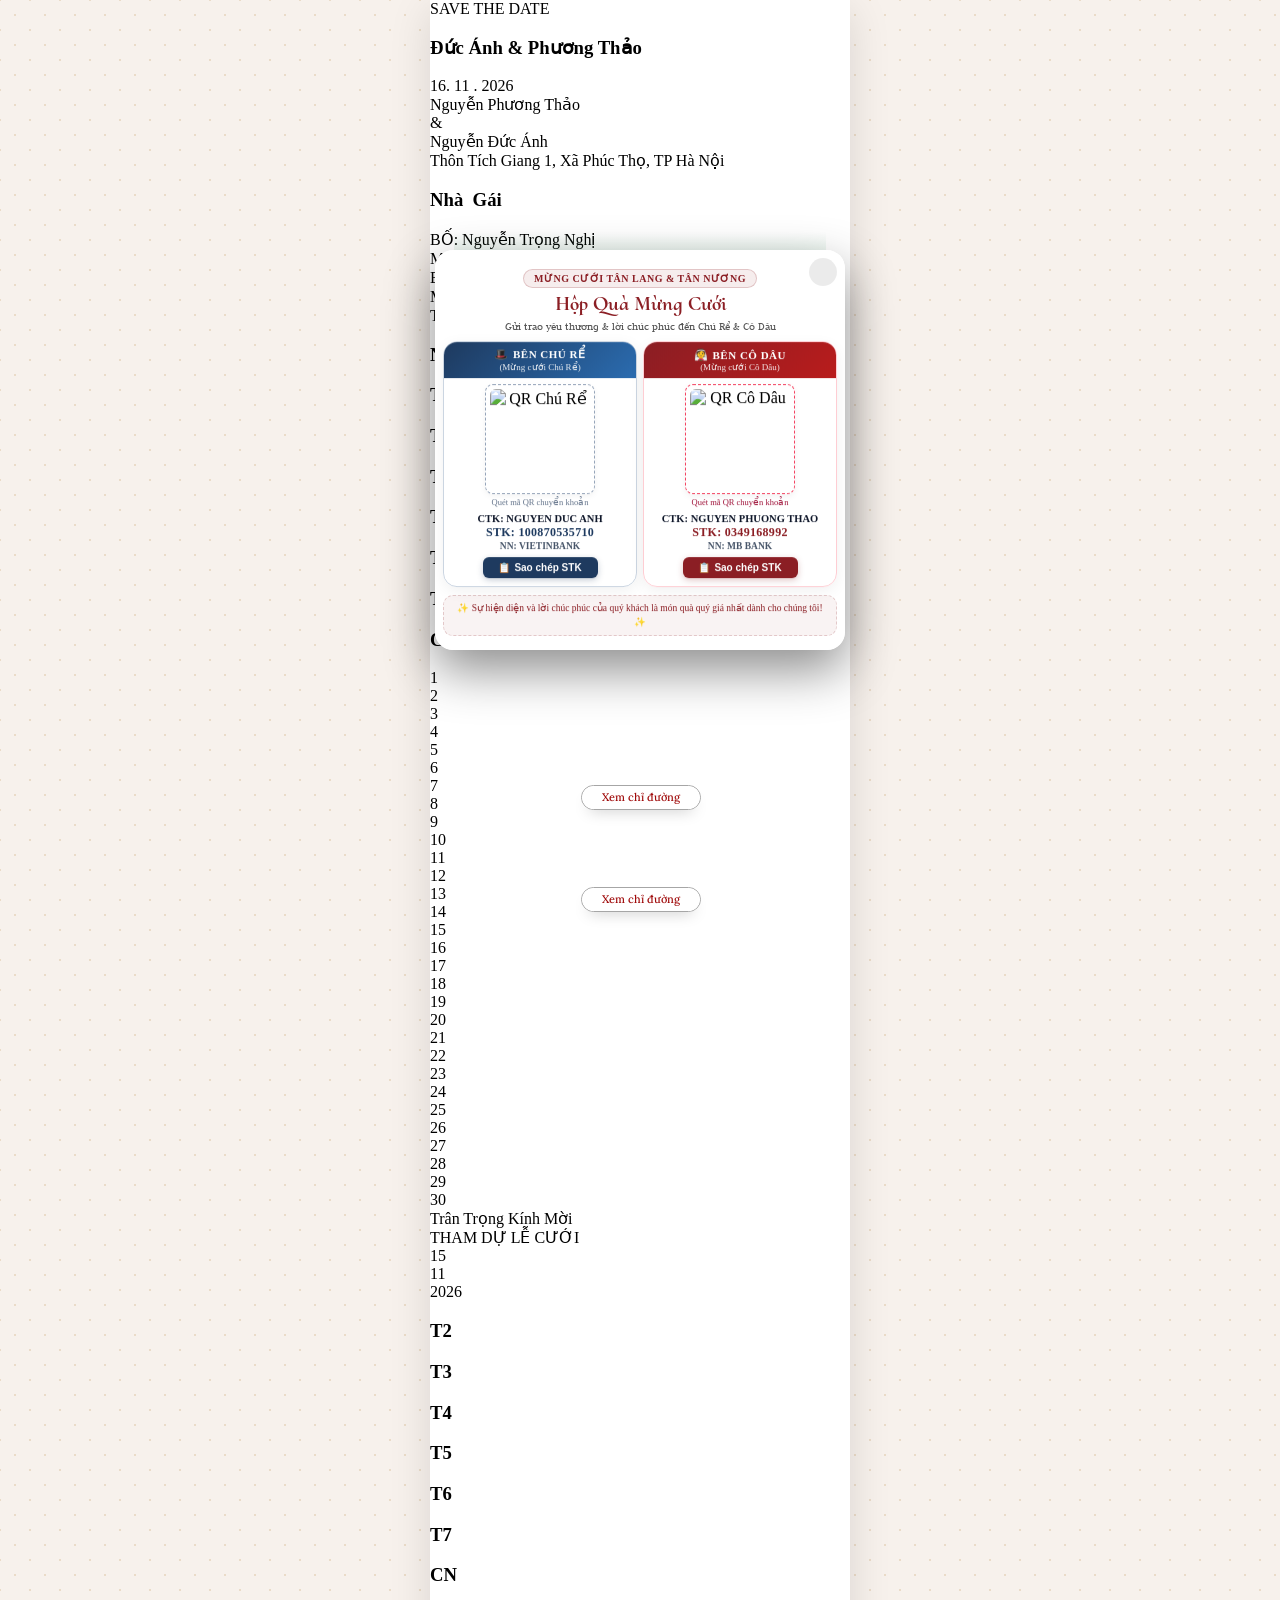
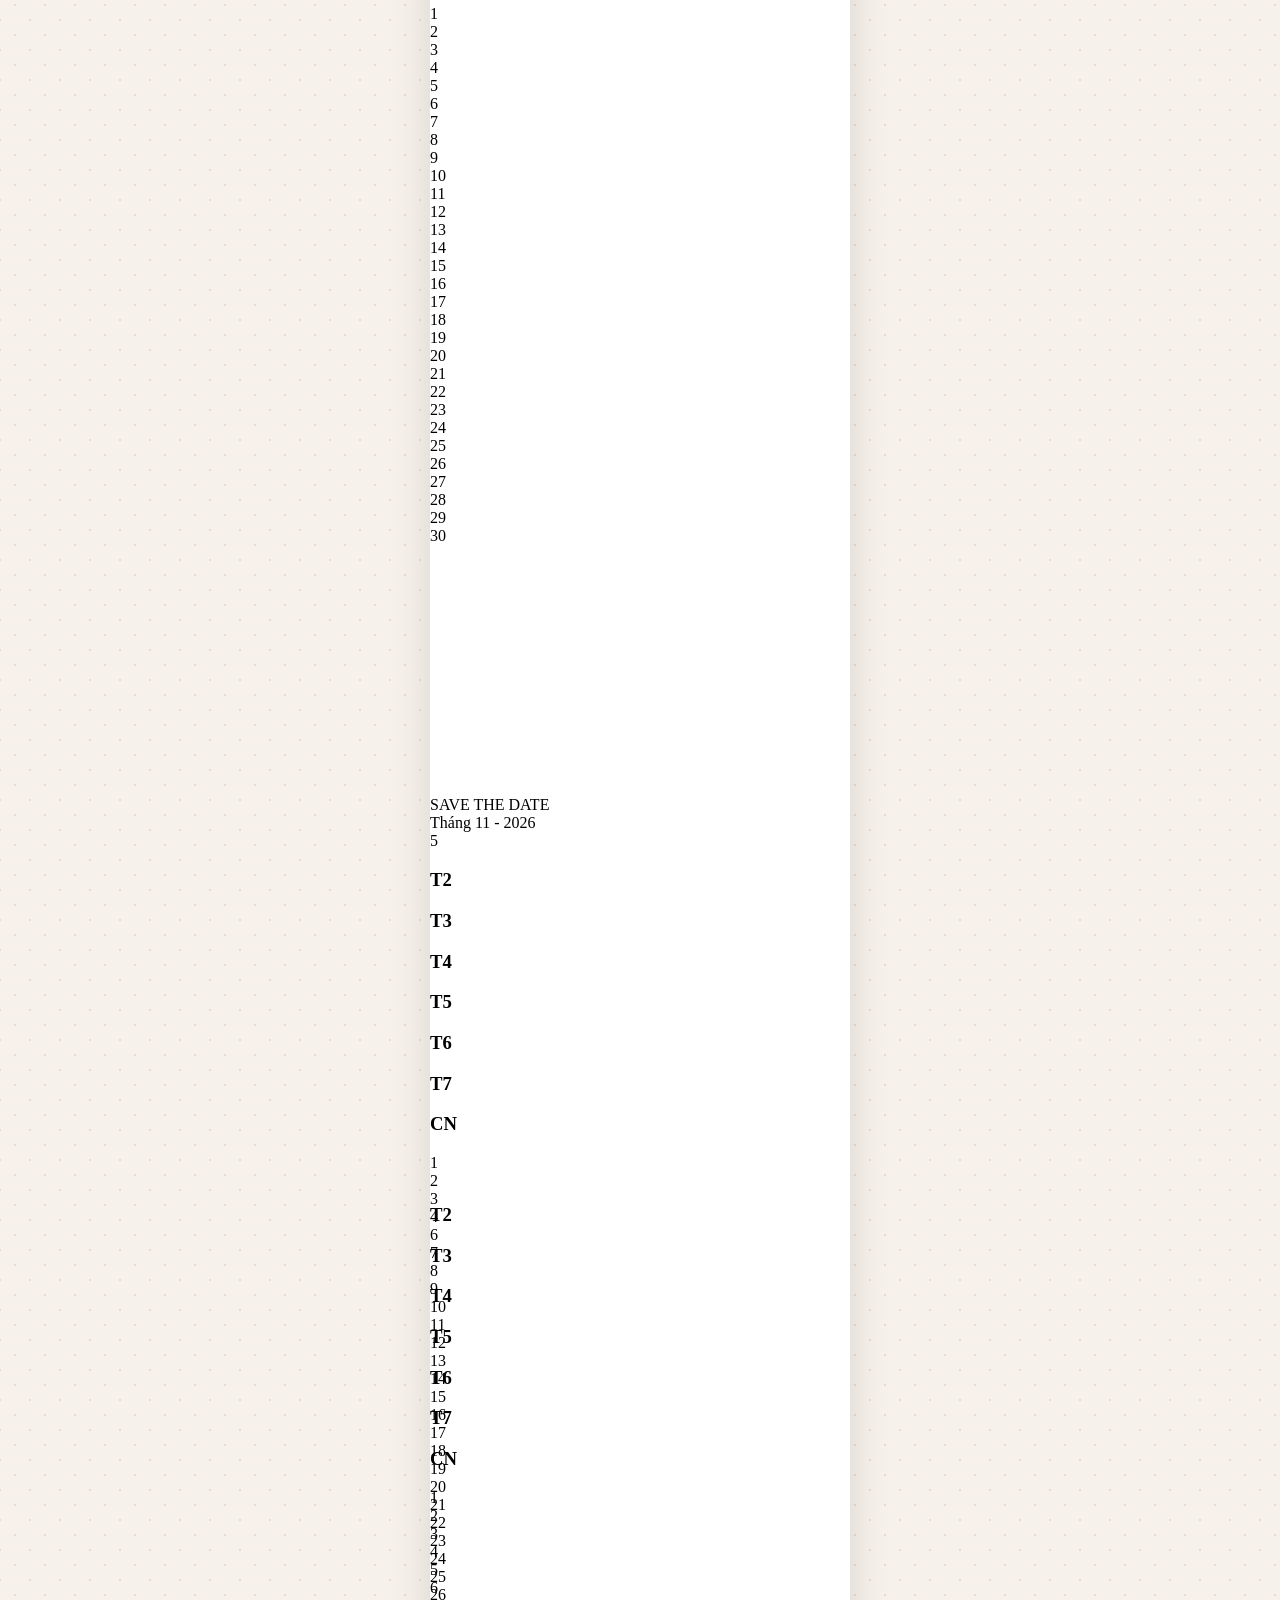
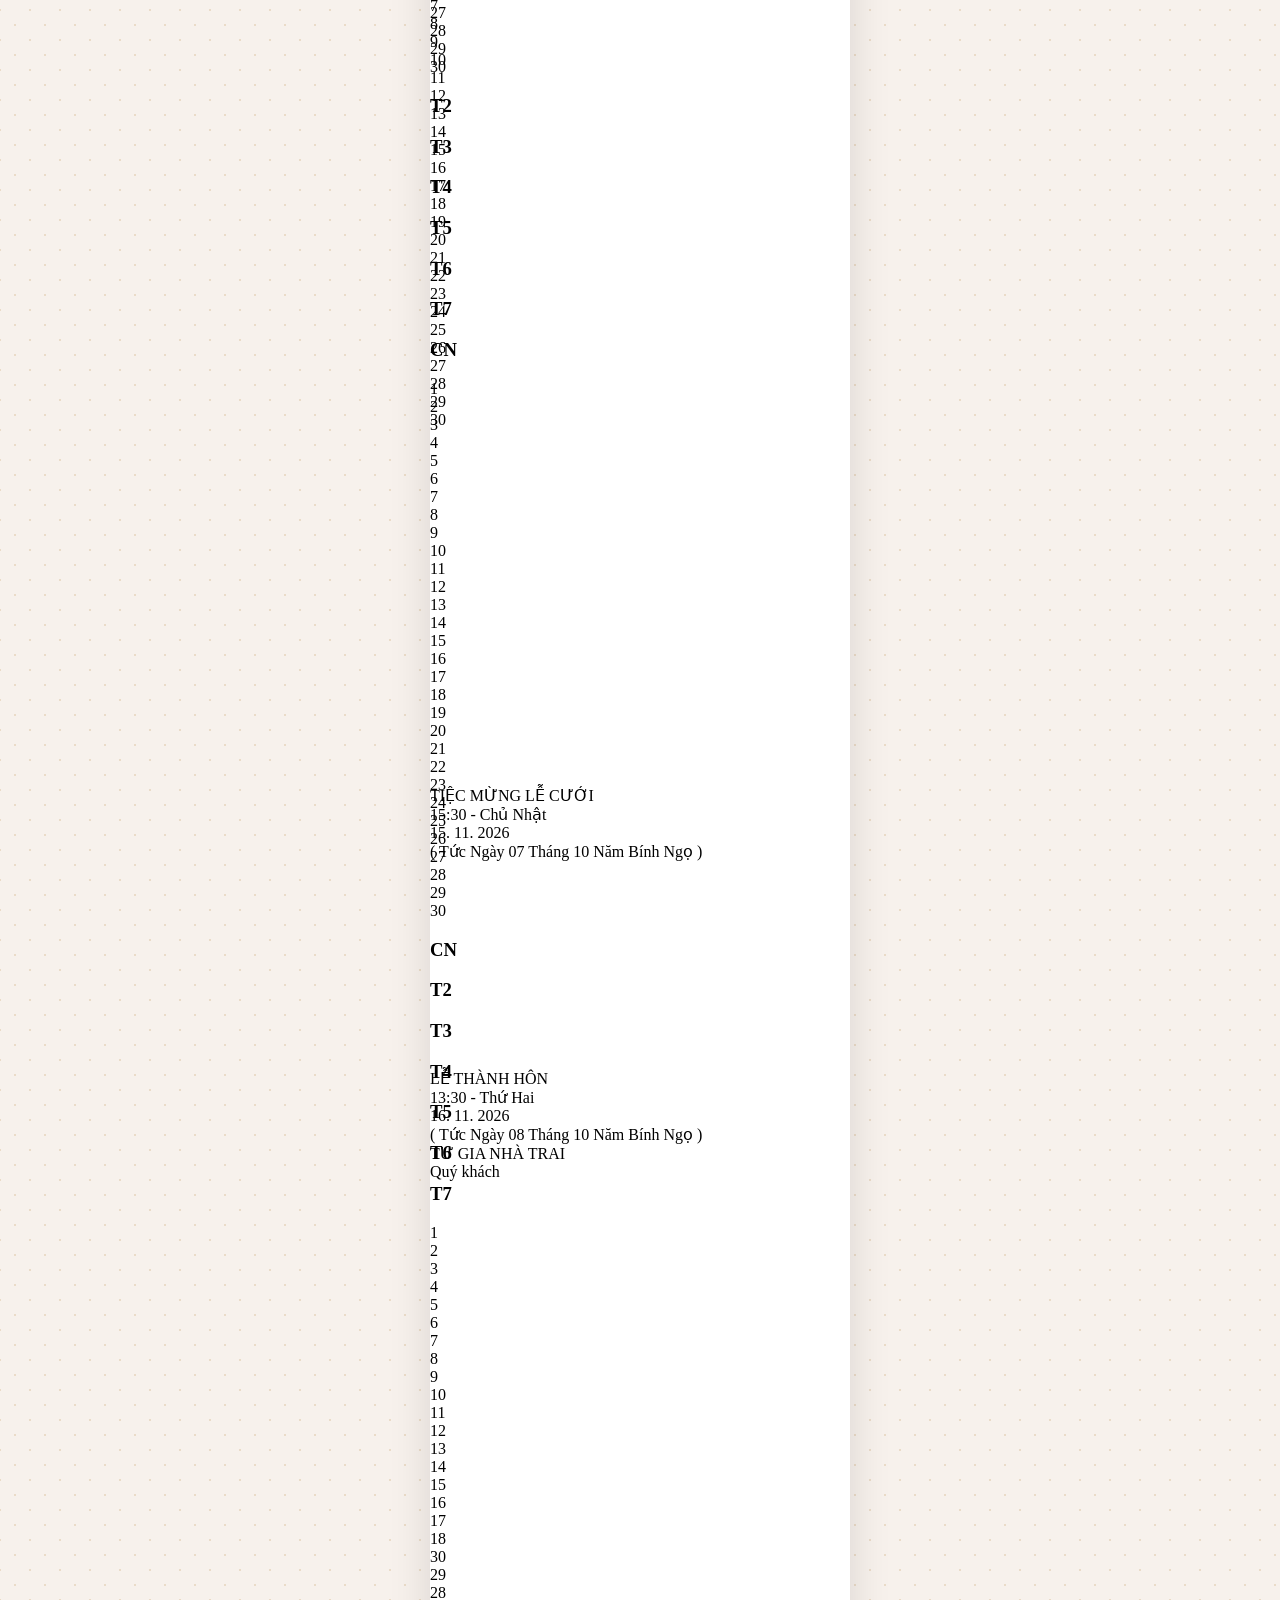
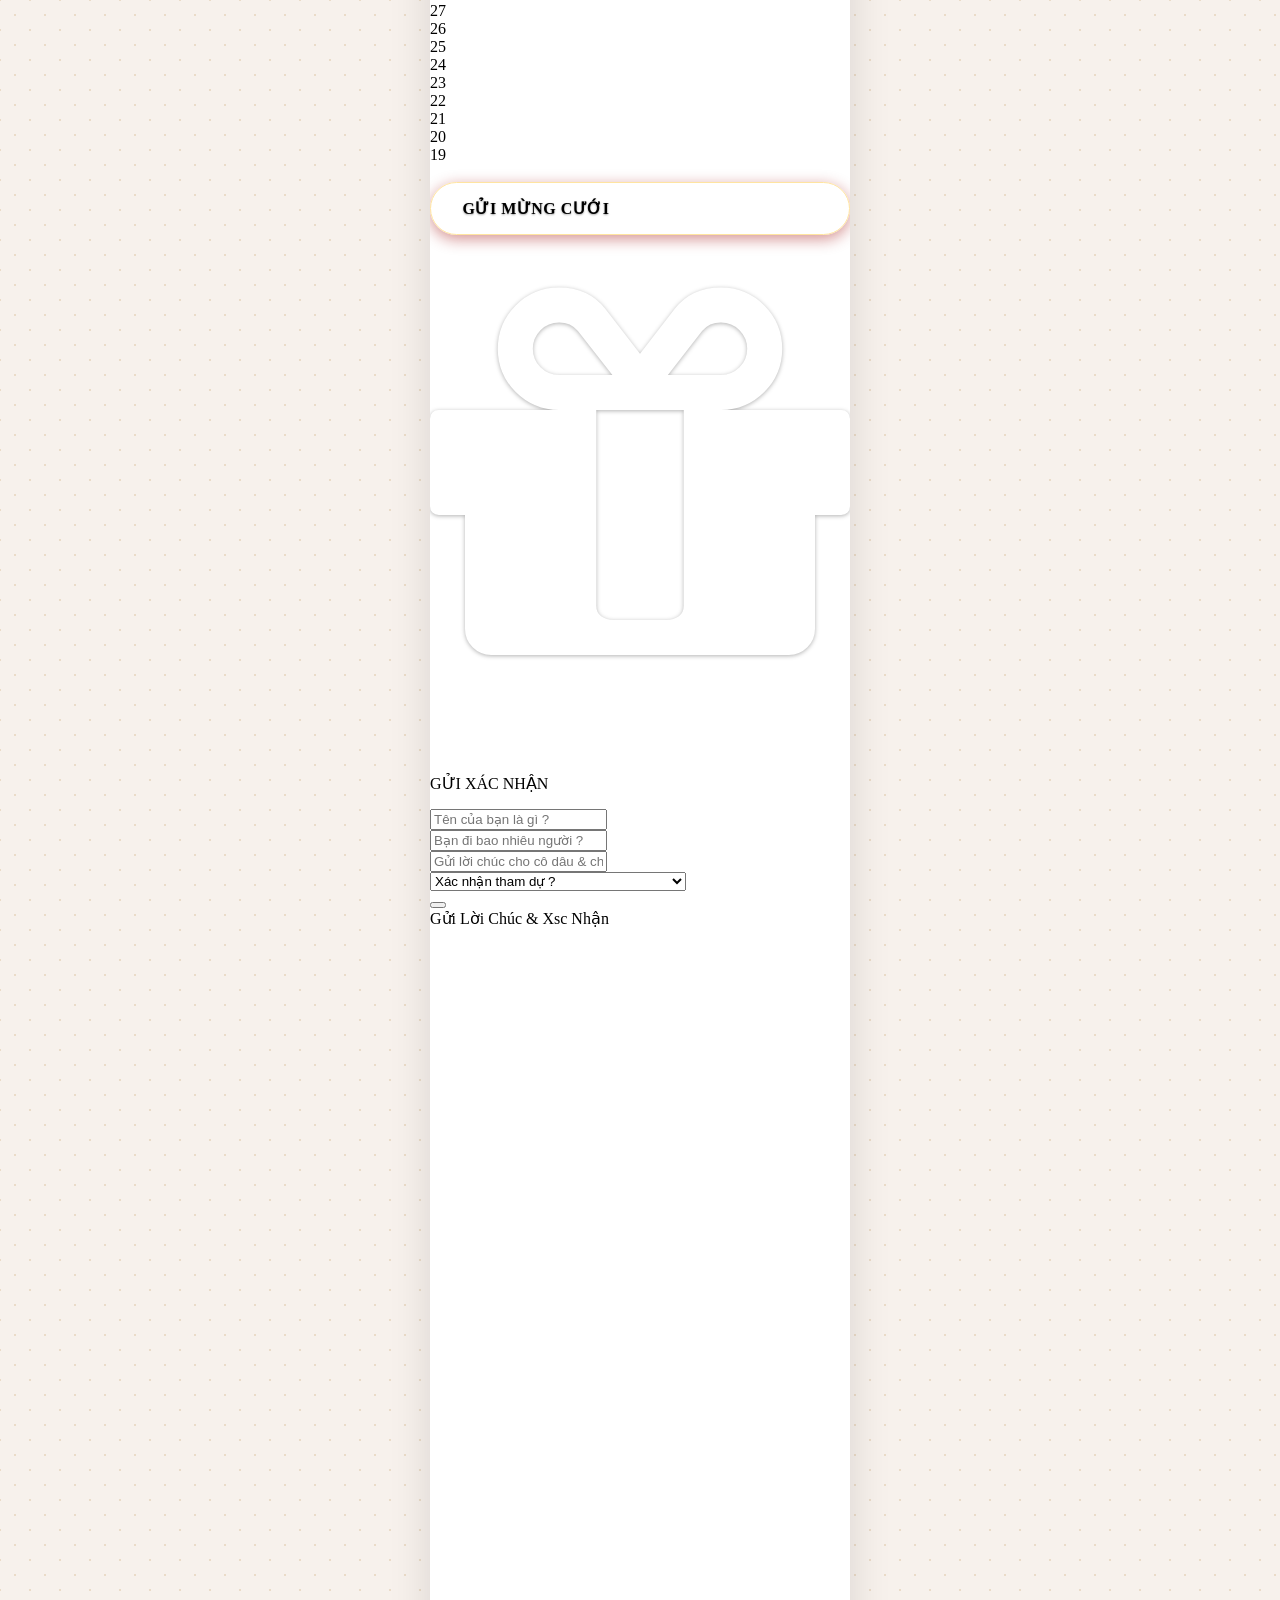
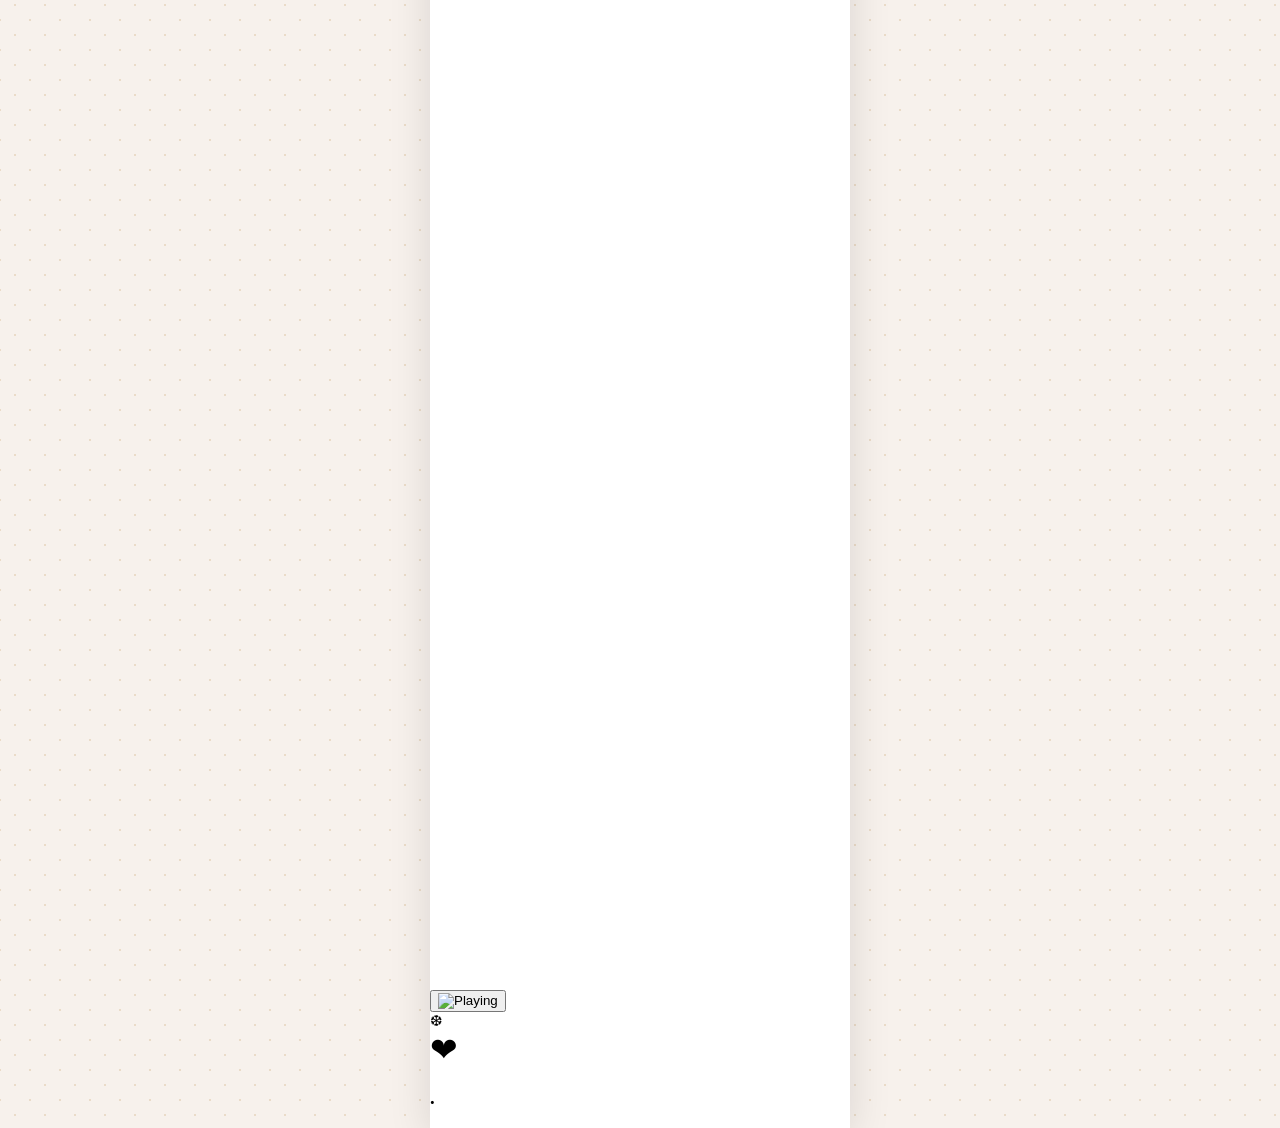
==== commit 9a41fb56: "refactor: refactor CEO" ====
--- a/index.html
+++ b/index.html
@@ -7,21 +7,25 @@
   <meta name="description" content="Trân trọng kính mời quý khách tới tham dự Lễ Thành Hôn của Đức Ánh &amp; Phương Thảo vào ngày 15-16 tháng 11 năm 2026. Sự hiện diện và lời chúc phúc của bạn là niềm vinh dự cho gia đình chúng tôi!" />
   <meta name="keywords" content="thư mời lễ cưới, thiệp cưới online, Đức Ánh Phương Thảo, wedding invitation, thiệp cưới số 01, lễ thành hôn" />
   <meta name="author" content="Đức Ánh &amp; Phương Thảo" />
-  <link rel="canonical" href="https://www.lovecard.click/thiepso01" />
+  <link rel="canonical" href="https://anhthao.vercel.app/" />
 
   <!-- OpenGraph Social Sharing Metadata (Facebook, Instagram, Zalo, Messenger, Telegram, iMessage) -->
   <meta property="og:type" content="website" />
-  <meta property="og:url" content="https://www.lovecard.click/thiepso01" />
+  <meta property="og:url" content="https://anhthao.vercel.app/" />
   <meta property="og:site_name" content="Thiệp Cưới Online – Đức Ánh &amp; Phương Thảo" />
   <meta property="og:locale" content="vi_VN" />
   <meta property="og:title" content="Thư Mời Lễ Cưới – Đức Ánh &amp; Phương Thảo" />
   <meta property="og:description" content="Trân trọng kính mời quý khách tới tham dự Lễ Thành Hôn của Đức Ánh &amp; Phương Thảo vào ngày 15-16 tháng 11 năm 2026. Sự hiện diện và lời chúc phúc của bạn là niềm vinh dự cho gia đình chúng tôi!" />
-  <meta property="og:image" content="/images/MB_03648.jpg" />
-  <meta property="og:image:secure_url" content="/images/MB_03648.jpg" />
-  <meta property="og:image:width" content="650" />
-  <meta property="og:image:height" content="800" />
+  <meta property="og:image" content="https://anhthao.vercel.app/images/og-share.jpg?v=2" />
+  <meta property="og:image:secure_url" content="https://anhthao.vercel.app/images/og-share.jpg?v=2" />
+  <meta property="og:image:width" content="1200" />
+  <meta property="og:image:height" content="1200" />
   <meta property="og:image:alt" content="Ảnh Cưới Đức Ánh &amp; Phương Thảo" />
   <meta property="og:image:type" content="image/jpeg" />
+
+  <!-- Backup full photo -->
+  <meta property="og:image" content="https://anhthao.vercel.app/images/MB_03648.jpg?v=2" />
+  <meta property="og:image:secure_url" content="https://anhthao.vercel.app/images/MB_03648.jpg?v=2" />
 
   <!-- Facebook App ID -->
   <meta property="fb:app_id" content="966242223397117" />
@@ -29,9 +33,10 @@
   <!-- Twitter / X Card Metadata -->
   <meta name="twitter:card" content="summary_large_image" />
   <meta name="twitter:title" content="Thư Mời Lễ Cưới – Đức Ánh &amp; Phương Thảo" />
-  <meta name="twitter:description" content="Trân trọng kính mời quý khách tới tham dự Lễ Thành Hôn của Đức Ánh &amp; Phương Thảo vào ngày 15-16 tháng 11 năm 2026. Sự hiện diện của bạn là niềm vinh dự cho gia đình chúng tôi!" />
-  <meta name="twitter:image" content="/images/MB_03648.jpg" />
+  <meta name="twitter:description" content="Trân trọng kính mời quý khách tới tham dự Lễ Thành Hôn của Đức Ánh &amp; Phương Thảo vào ngày 15-16 tháng 11 năm 2026. Sự hiện diện và lời chúc phúc của bạn là niềm vinh dự cho gia đình chúng tôi!" />
+  <meta name="twitter:image" content="https://anhthao.vercel.app/images/og-share.jpg?v=2" />
   <meta name="twitter:image:alt" content="Ảnh Cưới Đức Ánh &amp; Phương Thảo" />
+  <link rel="image_src" href="https://anhthao.vercel.app/images/og-share.jpg?v=2" />
 
   <!-- Schema.org Structured Data (JSON-LD) for Wedding Event -->
   <script type="application/ld+json">
@@ -40,6 +45,7 @@
     "@type": "Event",
     "name": "Lễ Cưới Đức Ánh & Phương Thảo",
     "description": "Trân trọng kính mời quý khách tới tham dự Lễ Thành Hôn của Đức Ánh & Phương Thảo vào ngày 15-16 tháng 11 năm 2026.",
+    "url": "https://anhthao.vercel.app/",
     "startDate": "2026-11-15T15:30:00+07:00",
     "endDate": "2026-11-16T13:30:00+07:00",
     "eventAttendanceMode": "https://schema.org/OfflineEventAttendanceMode",
@@ -56,7 +62,7 @@
       }
     },
     "image": [
-      "/images/MB_03648.jpg"
+      "https://anhthao.vercel.app/images/MB_03648.jpg"
     ],
     "organizer": {
       "@type": "Person",
@@ -896,7 +902,7 @@
     #PARAGRAPH48 {
       position: absolute !important;
       width: 100% !important;
-      top: 35px !important;
+      top: 65px !important;
       left: 0px !important;
       z-index: 2 !important;
       display: block !important;
@@ -917,7 +923,7 @@
     #PARAGRAPH49 {
       position: absolute !important;
       width: 340px !important;
-      top: 135px !important;
+      top: 165px !important;
       left: 16px !important;
       right: 16px !important;
       margin: 0 auto !important;
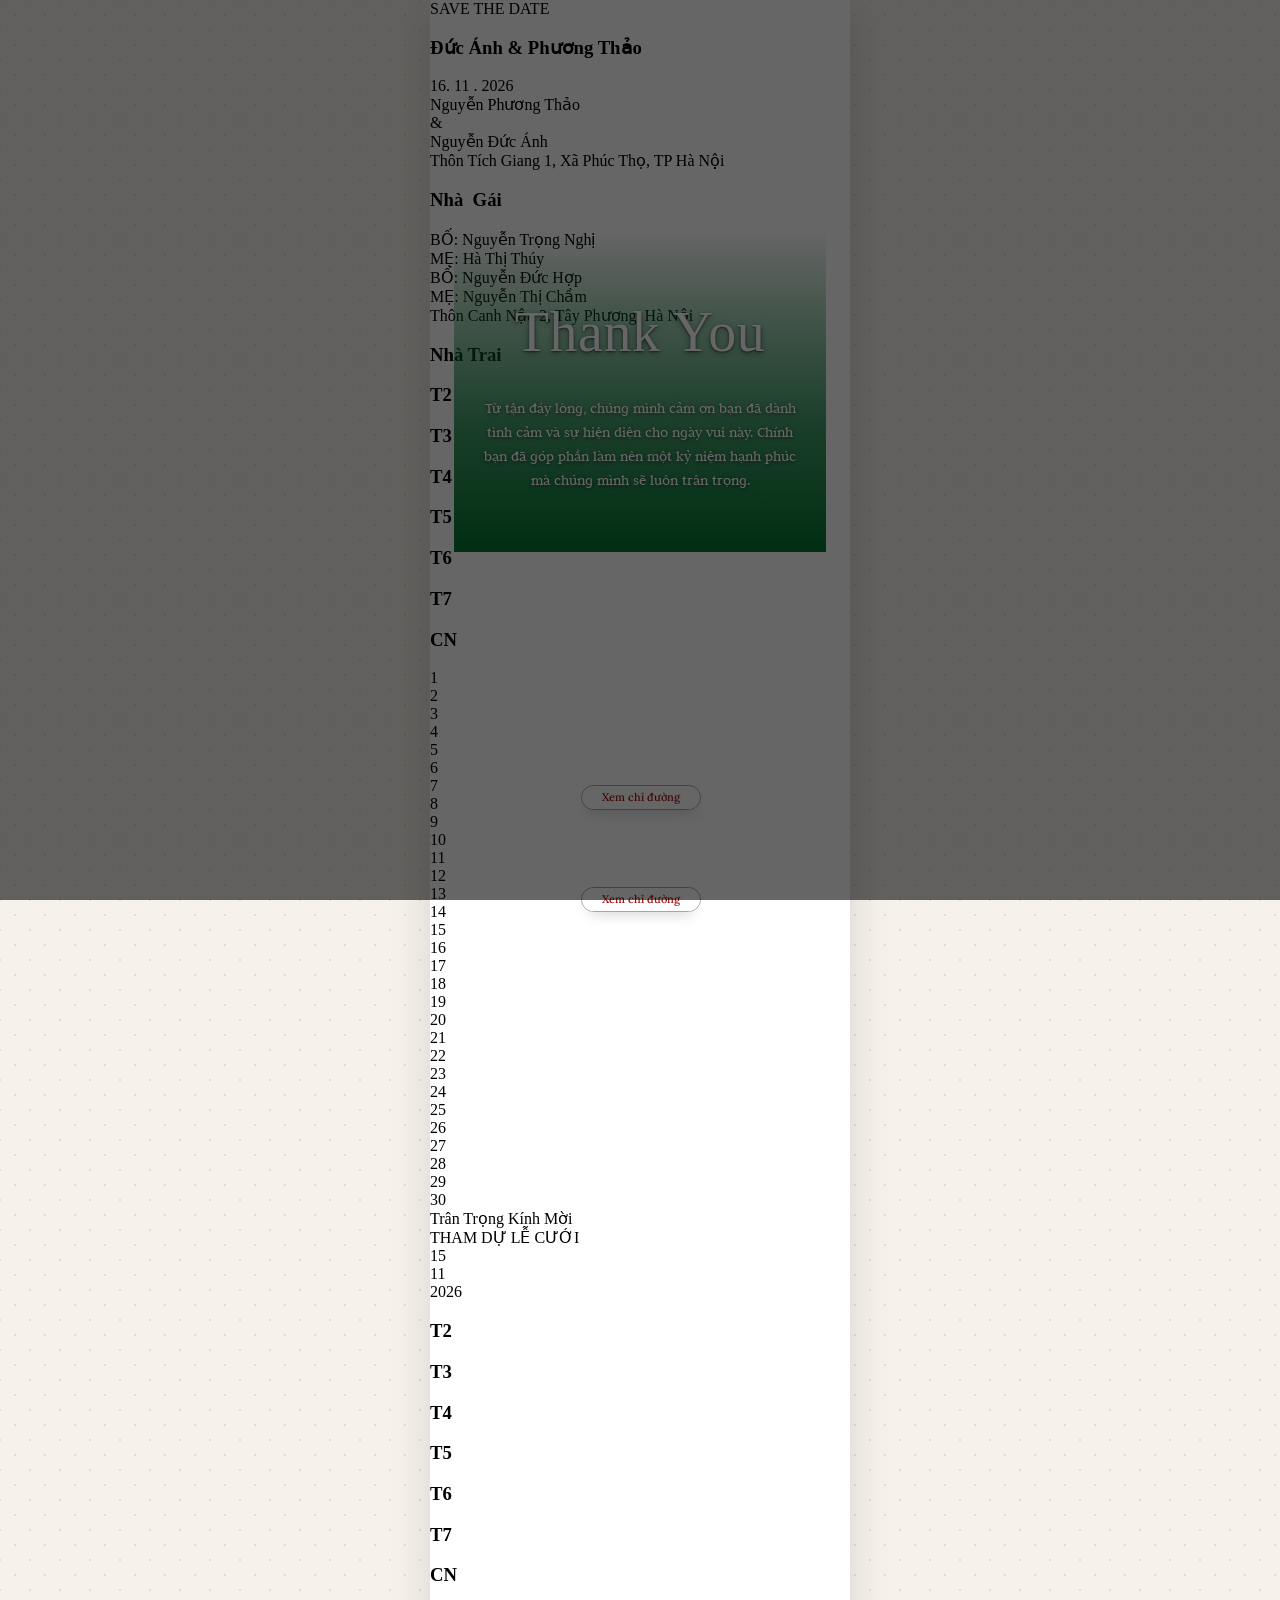
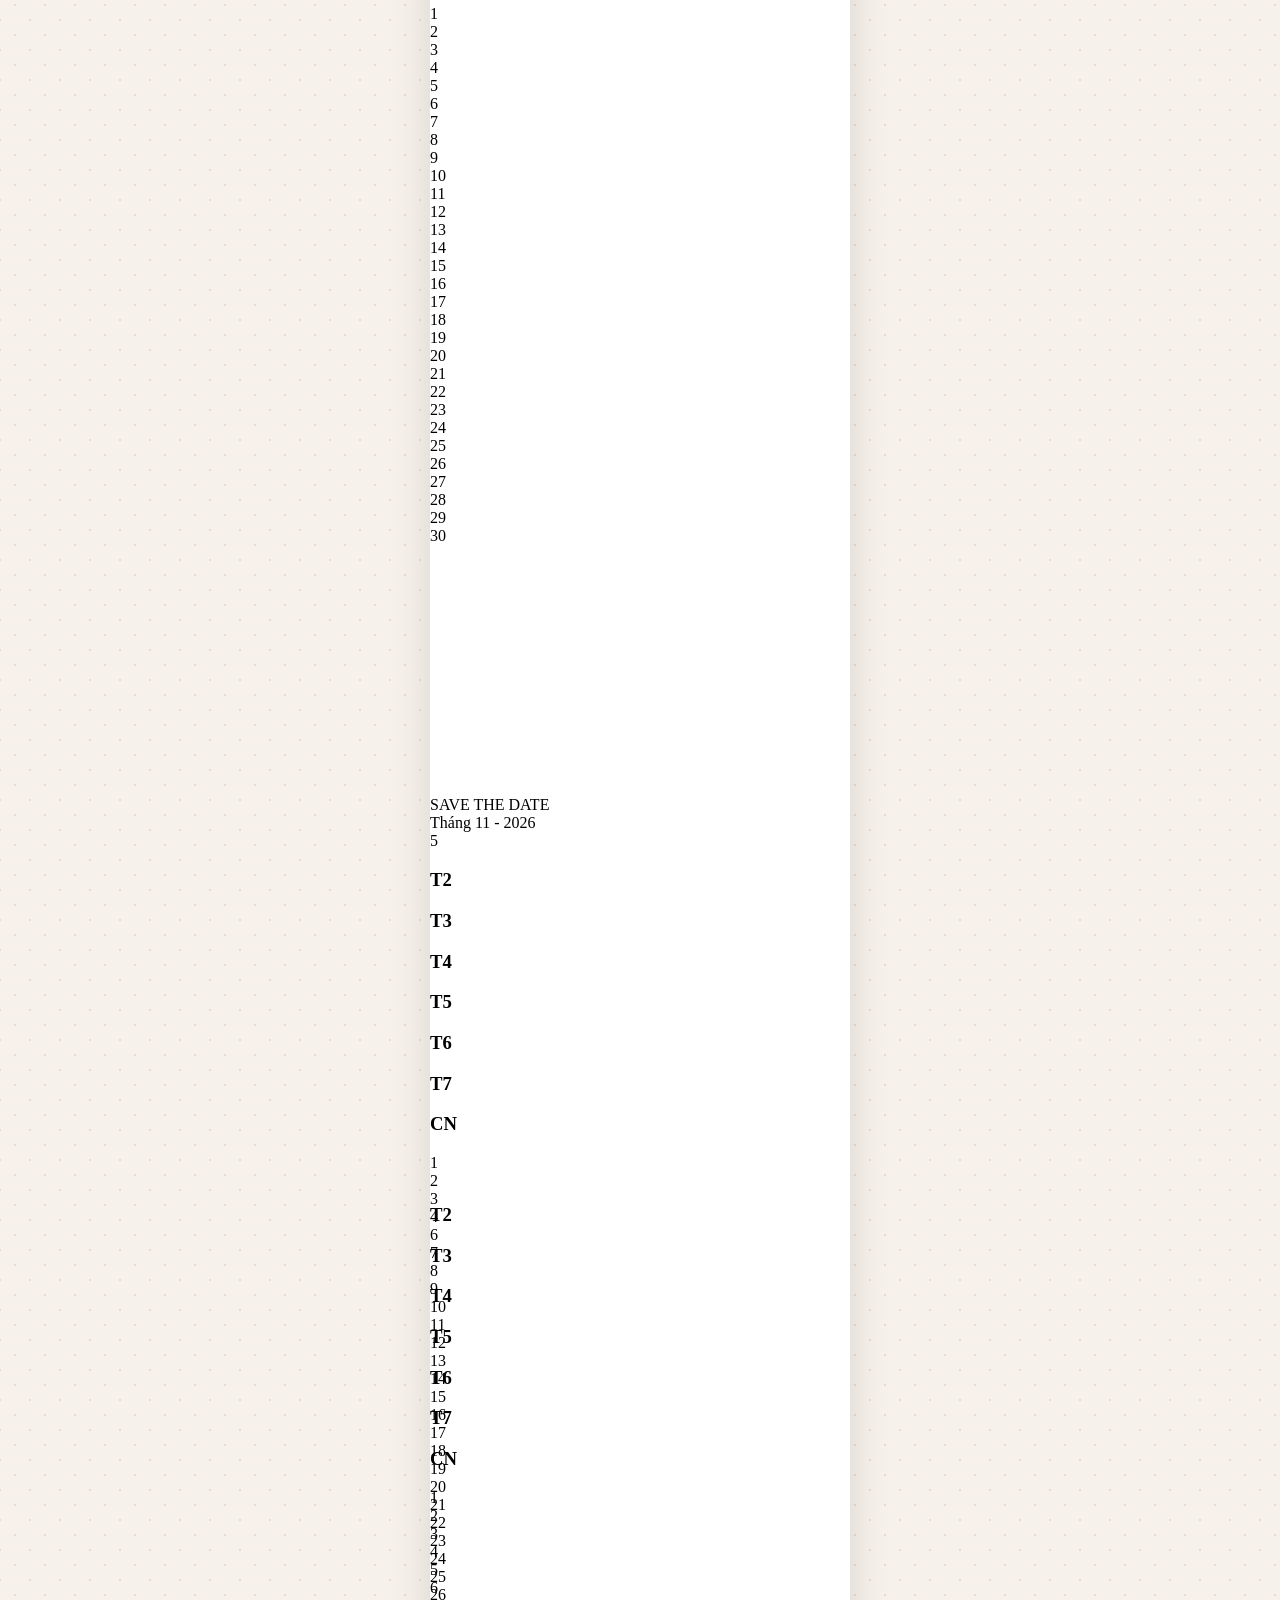
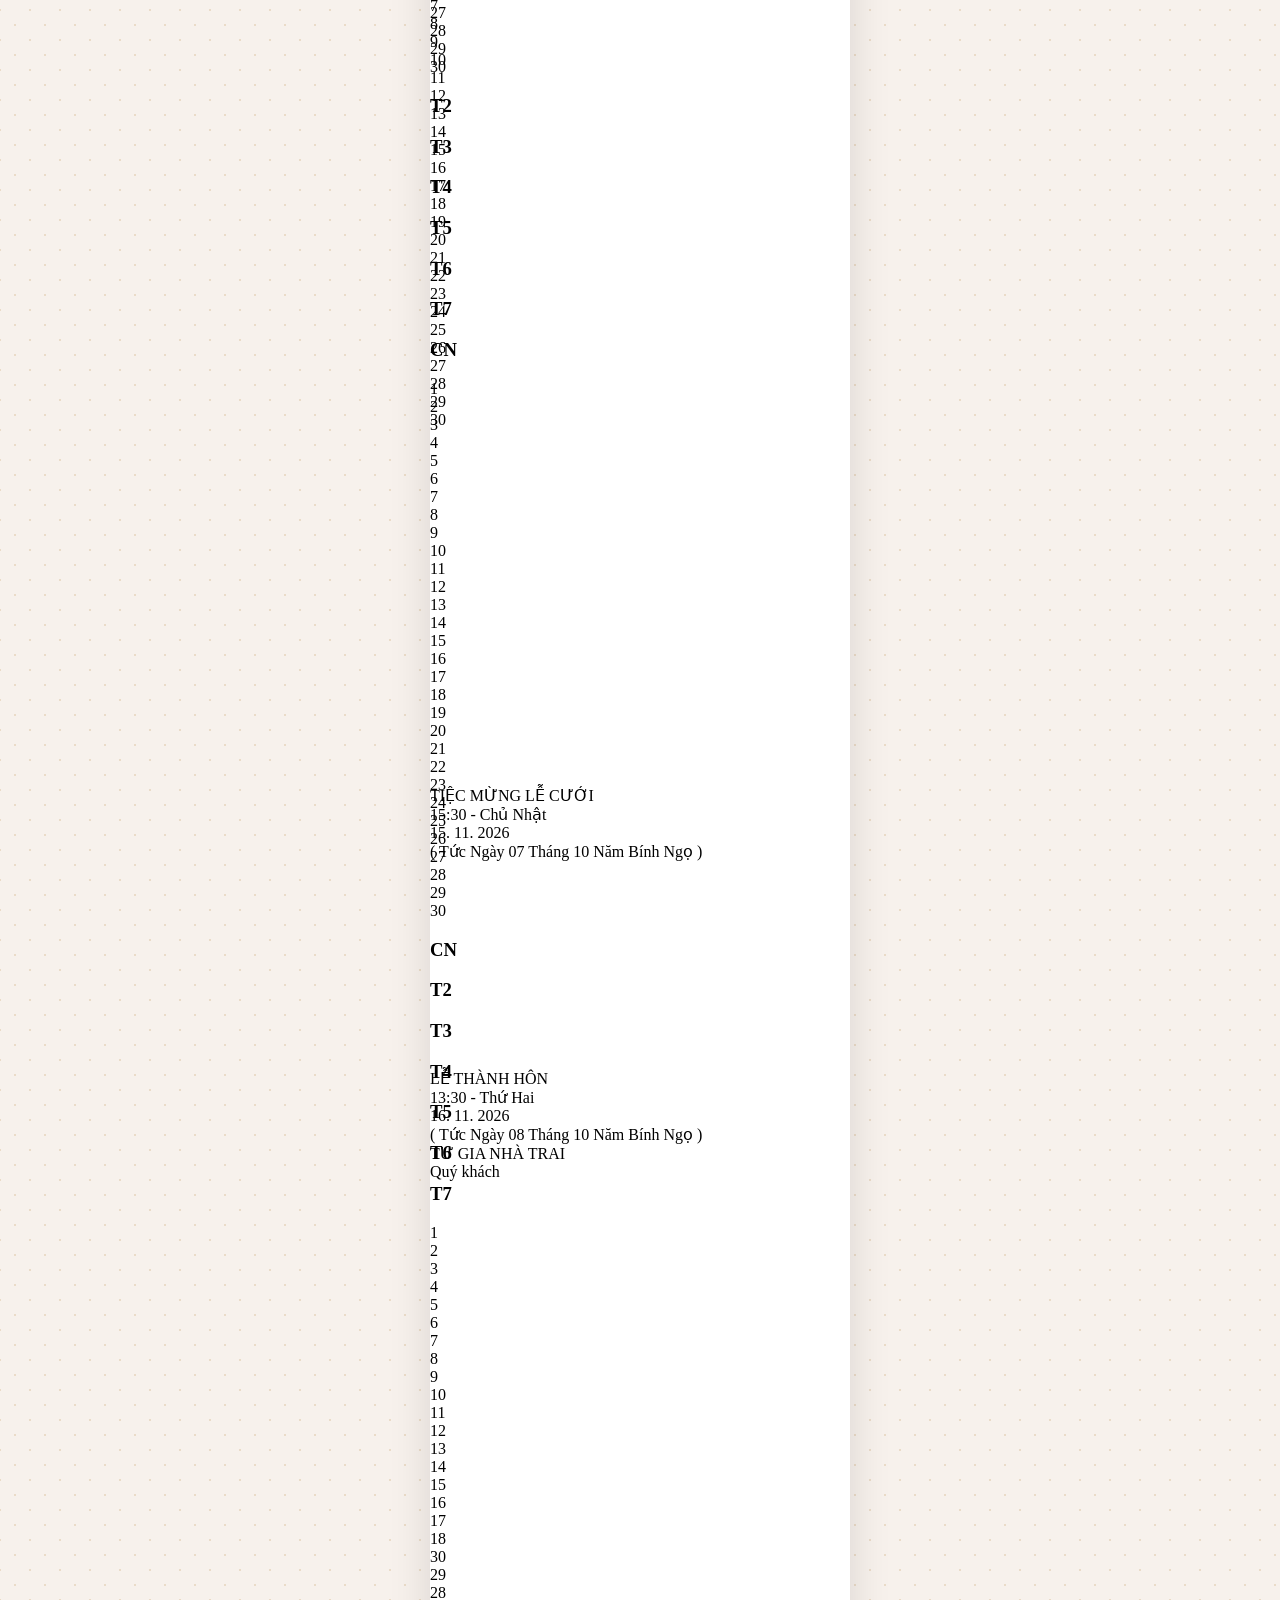
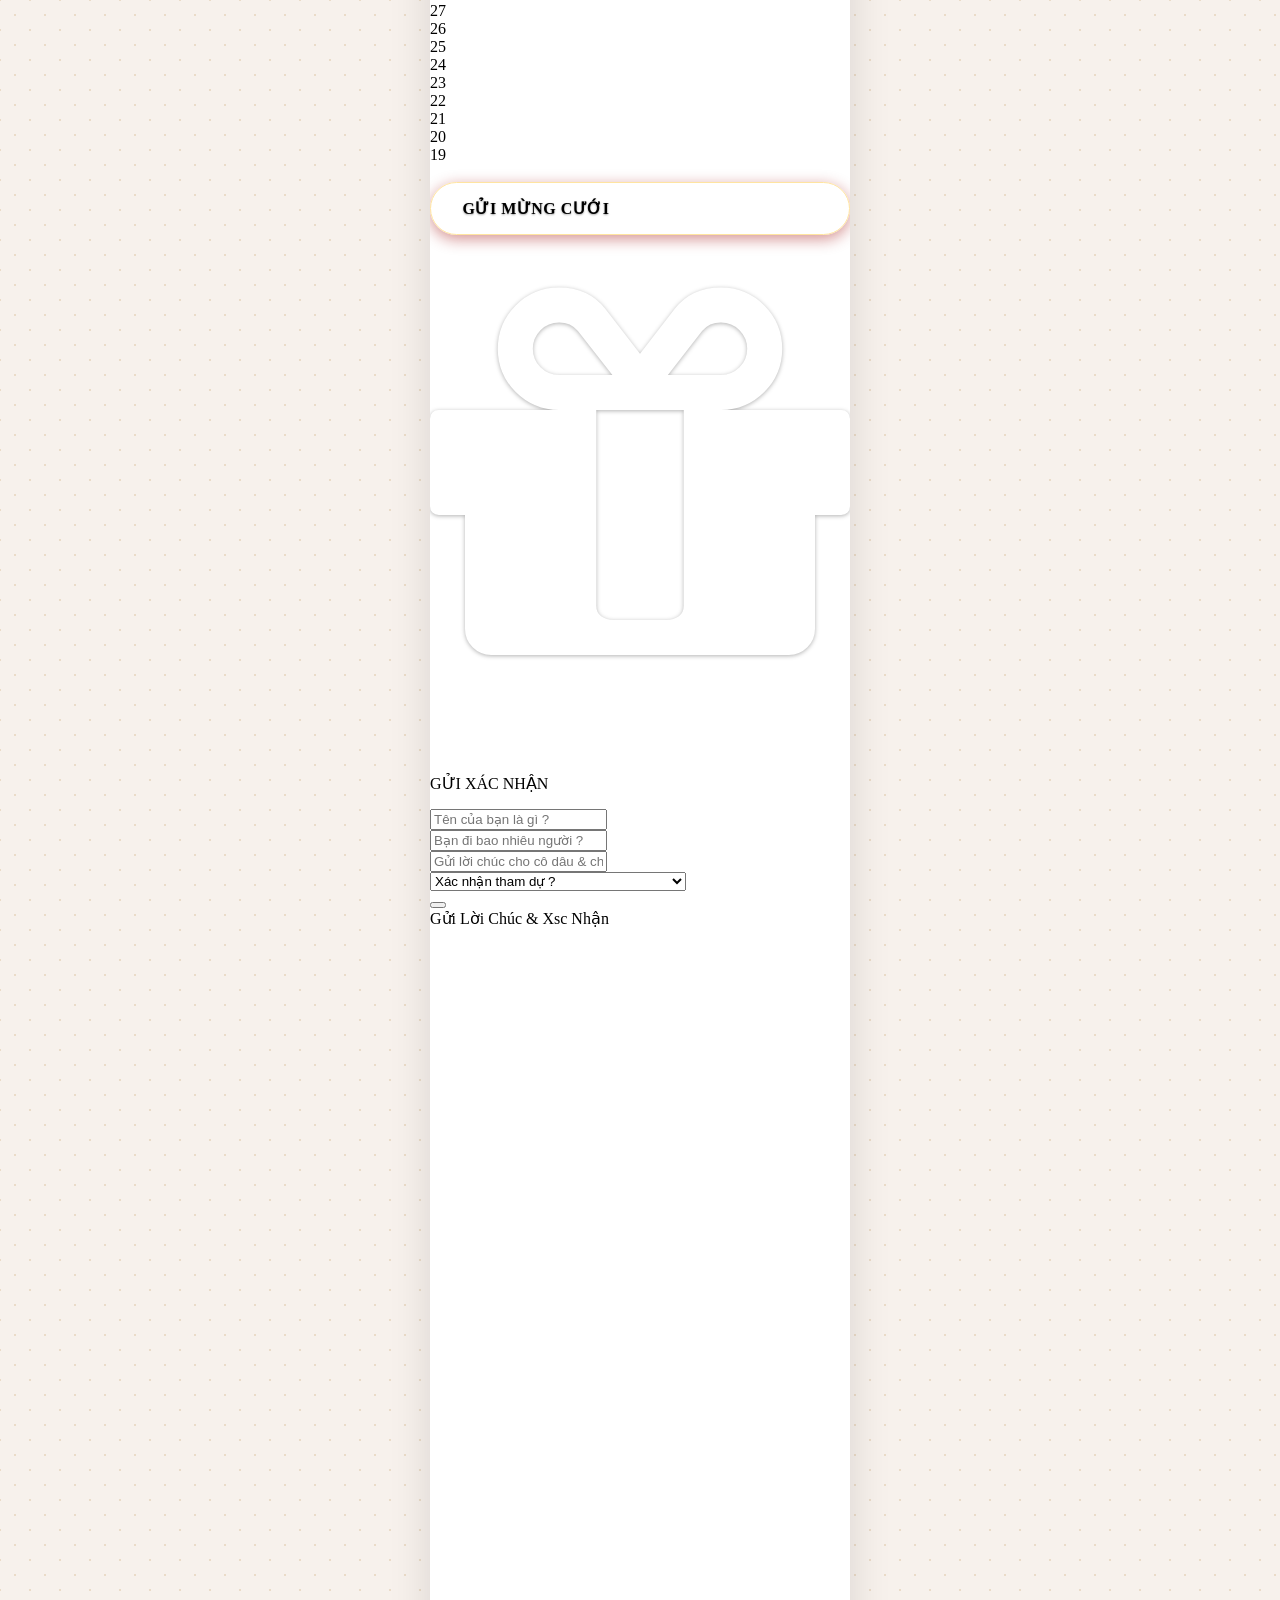
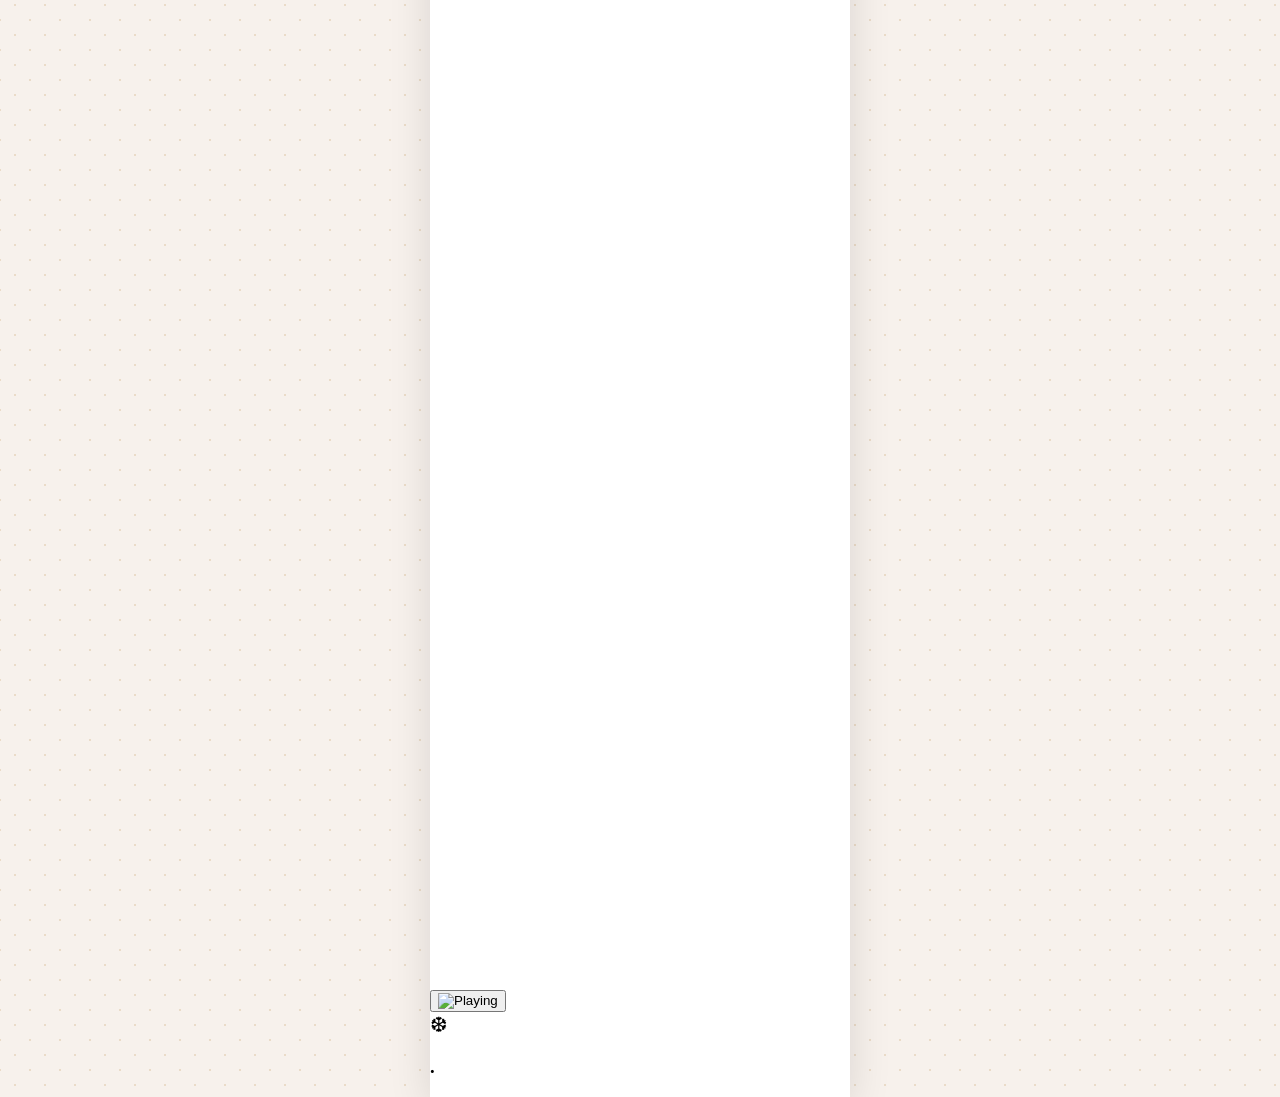
==== commit ae0a58e2: "feat: implement custom React gift modal - Add `#backdrop-popup` for improved overlay consistency. - " ====
--- a/index.html
+++ b/index.html
@@ -85,6 +85,11 @@
       pointer-events: auto !important;
     }
 
+    /* Suppress legacy LadiPage POPUP2 in favor of modern React gift modal */
+    #POPUP2 {
+      display: none !important;
+    }
+
     html {
       overflow-x: hidden !important;
       width: 100% !important;
@@ -230,6 +235,29 @@
       85% { transform: rotate(-8deg) scale(1.1); }
       90% { transform: rotate(8deg) scale(1.1); }
       95% { transform: rotate(0deg) scale(1); }
+    }
+
+    /* BACKDROP CHO MODAL HỘP QUÀ MỪNG CƯỚI - ĐẢM BẢO LUÔN CÓ LỚP PHỦ ĐEN MỜ KHI MỞ MỌI LẦN TRÊN CẢ DESKTOP VÀ MOBILE */
+    #backdrop-popup {
+      position: fixed !important;
+      top: 0px !important;
+      left: 0px !important;
+      width: 100vw !important;
+      height: 100vh !important;
+      background-color: rgba(0, 0, 0, 0.6) !important;
+      z-index: 90000080 !important;
+      box-sizing: border-box !important;
+      -webkit-tap-highlight-color: transparent !important;
+    }
+    #backdrop-popup.hidden {
+      display: none !important;
+    }
+    #backdrop-popup.active-backdrop {
+      display: block !important;
+      background-color: rgba(0, 0, 0, 0.6) !important;
+      opacity: 1 !important;
+      visibility: visible !important;
+      pointer-events: auto !important;
     }
 
     /* HỘP QUÀ MỪNG CƯỚI - TỔNG THỂ GỌN GÀNG, THU NHỎ KHOẢNG TRẮNG, KHÔNG BỊ VỠ Ở MOBILE */
@@ -694,8 +722,21 @@
       top: 0px !important;
       left: 0px !important;
     }
+    /* ALBUM 10 ẢNH CƯỚI - THỨ TỰ CHUẨN XÁC THEO 2 ẢNH ĐÍNH KÈM CỦA NGƯỜI DÙNG */
+    /* Hàng 1 Trái */
+    #IMAGE47 > .ladi-image > .ladi-image-background {
+      background-image: url('/images/MB_03629.jpg') !important;
+      background-size: cover !important;
+      background-position: center 20% !important;
+      background-repeat: no-repeat !important;
+      width: 100% !important;
+      height: 100% !important;
+      top: 0px !important;
+      left: 0px !important;
+    }
+    /* Hàng 1 Phải */
     #IMAGE44 > .ladi-image > .ladi-image-background {
-      background-image: url('/images/MB_03629.jpg') !important;
+      background-image: url('/images/MB_03456.jpg') !important;
       background-size: cover !important;
       background-position: center 20% !important;
       background-repeat: no-repeat !important;
@@ -704,8 +745,9 @@
       top: 0px !important;
       left: 0px !important;
     }
+    /* Hàng 2 Trái */
     #IMAGE45 > .ladi-image > .ladi-image-background {
-      background-image: url('/images/MB_03456.jpg') !important;
+      background-image: url('/images/MB_03275.jpg') !important;
       background-size: cover !important;
       background-position: center 20% !important;
       background-repeat: no-repeat !important;
@@ -714,16 +756,7 @@
       top: 0px !important;
       left: 0px !important;
     }
-    #IMAGE43 > .ladi-image > .ladi-image-background {
-      background-image: url('/images/MB_03275.jpg') !important;
-      background-size: cover !important;
-      background-position: center 20% !important;
-      background-repeat: no-repeat !important;
-      width: 100% !important;
-      height: 100% !important;
-      top: 0px !important;
-      left: 0px !important;
-    }
+    /* Hàng 2 Phải */
     #IMAGE46 > .ladi-image > .ladi-image-background {
       background-image: url('/images/MB_03720.jpg') !important;
       background-size: cover !important;
@@ -734,7 +767,8 @@
       top: 0px !important;
       left: 0px !important;
     }
-    #IMAGE47 > .ladi-image > .ladi-image-background {
+    /* Hàng 3 Trái */
+    #IMAGE43 > .ladi-image > .ladi-image-background {
       background-image: url('/images/MB_03474.jpg') !important;
       background-size: cover !important;
       background-position: center 20% !important;
@@ -744,6 +778,7 @@
       top: 0px !important;
       left: 0px !important;
     }
+    /* Hàng 3 Phải */
     #IMAGE48 > .ladi-image > .ladi-image-background {
       background-image: url('/images/MB_03013.jpg') !important;
       background-size: cover !important;
@@ -754,37 +789,41 @@
       top: 0px !important;
       left: 0px !important;
     }
+    /* Hàng 4 Trái */
+    #IMAGE50 > .ladi-image > .ladi-image-background {
+      background-image: url('/images/MB_03595.jpg') !important;
+      background-size: cover !important;
+      background-position: center 20% !important;
+      background-repeat: no-repeat !important;
+      width: 100% !important;
+      height: 100% !important;
+      top: 0px !important;
+      left: 0px !important;
+    }
+    /* Hàng 4 Phải */
+    #IMAGE49 > .ladi-image > .ladi-image-background {
+      background-image: url('/images/MB_03698.jpg') !important;
+      background-size: cover !important;
+      background-position: center 20% !important;
+      background-repeat: no-repeat !important;
+      width: 100% !important;
+      height: 100% !important;
+      top: 0px !important;
+      left: 0px !important;
+    }
+    /* Hàng 5 Trái */
+    #IMAGE52 > .ladi-image > .ladi-image-background {
+      background-image: url('/images/MB_03069.jpg') !important;
+      background-size: cover !important;
+      background-position: center 20% !important;
+      background-repeat: no-repeat !important;
+      width: 100% !important;
+      height: 100% !important;
+      top: 0px !important;
+      left: 0px !important;
+    }
+    /* Hàng 5 Phải */
     #IMAGE51 > .ladi-image > .ladi-image-background {
-      background-image: url('/images/MB_03595.jpg') !important;
-      background-size: cover !important;
-      background-position: center 20% !important;
-      background-repeat: no-repeat !important;
-      width: 100% !important;
-      height: 100% !important;
-      top: 0px !important;
-      left: 0px !important;
-    }
-    #IMAGE52 > .ladi-image > .ladi-image-background {
-      background-image: url('/images/MB_03698.jpg') !important;
-      background-size: cover !important;
-      background-position: center 20% !important;
-      background-repeat: no-repeat !important;
-      width: 100% !important;
-      height: 100% !important;
-      top: 0px !important;
-      left: 0px !important;
-    }
-    #IMAGE49 > .ladi-image > .ladi-image-background {
-      background-image: url('/images/MB_03069.jpg') !important;
-      background-size: cover !important;
-      background-position: center 20% !important;
-      background-repeat: no-repeat !important;
-      width: 100% !important;
-      height: 100% !important;
-      top: 0px !important;
-      left: 0px !important;
-    }
-    #IMAGE50 > .ladi-image > .ladi-image-background {
       background-image: url('/images/MB_03414.jpg') !important;
       background-size: cover !important;
       background-position: center 20% !important;
@@ -1027,29 +1066,62 @@
 </head>
 <body class="lazyload">
   <div class="ladi-wraper"><div id="SECTION1" class='ladi-section'><div class='ladi-section-background'></div><div class="ladi-container"><div id="IMAGE1" class='ladi-element'><div class='ladi-image'><div class="ladi-image-background"></div></div></div><div id="IMAGE2" class='ladi-element'><div class='ladi-image'><div class="ladi-image-background"></div></div></div><div id="IMAGE3" class='ladi-element'><div class='ladi-image'><div class="ladi-image-background"></div></div></div><div id="GROUP2" class='ladi-element'><div class='ladi-group'><div id="IMAGE4" class='ladi-element'><div class='ladi-image'><div class="ladi-image-background"></div></div></div><div id="IMAGE5" class='ladi-element'><div class='ladi-image'><div class="ladi-image-background"></div></div></div></div></div><div id="PARAGRAPH1" class='ladi-element'><div class='ladi-paragraph'>SAVE THE DATE</div></div><div id="IMAGE6" class='ladi-element'><div class='ladi-image'><div class="ladi-image-background"></div></div></div><div id="GROUP3" class='ladi-element'><div class='ladi-group'><div id="IMAGE7" class='ladi-element'><div class='ladi-image'><div class="ladi-image-background"></div></div></div><div id="IMAGE8" class='ladi-element'><div class='ladi-image'><div class="ladi-image-background"></div></div></div><div id="IMAGE9" class='ladi-element'><div class='ladi-image'><div class="ladi-image-background"></div></div></div></div></div><div id="HEADLINE3" class='ladi-element '><h3 class='ladi-headline'    >Đức Ánh &amp; Phương Thảo<br></h3> </div><div id="PARAGRAPH2" class='ladi-element '><div class='ladi-paragraph'>16. 11 . 2026</div></div><div id="PARAGRAPH3" class='ladi-element '><div class='ladi-paragraph'>Nguyễn Phương Thảo<br></div></div><div id="PARAGRAPH4" class='ladi-element '><div class='ladi-paragraph'>&amp;<br></div></div><div id="PARAGRAPH5" class='ladi-element '><div class='ladi-paragraph'>Nguyễn Đức Ánh</div></div><div id="GROUP4" class='ladi-element '><div class='ladi-group'><div id="PARAGRAPH6" class='ladi-element'><div class='ladi-paragraph'>Thôn Tích Giang 1, Xã Phúc Thọ, TP Hà Nội</div></div><div id="HEADLINE4" class='ladi-element'><h3 class='ladi-headline ladi-transition'    >Nhà&nbsp; Gái<br></h3> </div><div id="PARAGRAPH7" class='ladi-element '><div class='ladi-paragraph ladi-transition'></div></div><div id="PARAGRAPH8" class='ladi-element'><div class='ladi-paragraph ladi-transition'>BỐ: Nguyễn Trọng Nghị<br>MẸ: Hà Thị Thúy<br></div></div></div></div><div id="GROUP5" class='ladi-element '><div class='ladi-group'><div id="PARAGRAPH9" class='ladi-element'><div class='ladi-paragraph ladi-transition'>BỐ: Nguyễn Đức Hợp<br>MẸ: Nguyễn Thị Chầm<br></div></div><div id="PARAGRAPH10" class='ladi-element'><div class='ladi-paragraph'>Thôn Canh Nậu 2, Tây Phương, Hà Nội</div></div><div id="HEADLINE5" class='ladi-element'><h3 class='ladi-headline ladi-transition'    >Nhà Trai<br></h3> </div></div></div><div id="IMAGE10" class='ladi-element'><div class='ladi-image'><div class="ladi-image-background"></div></div></div><div id="IMAGE11" class='ladi-element'><div class='ladi-image'><div class="ladi-image-background"></div></div></div><div id="IMAGE12" class='ladi-element'><div class='ladi-image'><div class="ladi-image-background"></div></div></div><div id="IMAGE13" class='ladi-element'><div class='ladi-image'><div class="ladi-image-background"></div></div></div><div id="GROUP88" class='ladi-element'><div class='ladi-group'><div id="IMAGE120" class='ladi-element'><div class='ladi-image'><div class="ladi-image-background"></div></div></div><div id="IMAGE119" class='ladi-element'><div class='ladi-image'><div class="ladi-image-background"></div></div></div></div></div><div id="IMAGE70" class='ladi-element '><div class='ladi-image'><div class="ladi-image-background"></div></div></div><div id="BOX9" class='ladi-element'><div class='ladi-box ladi-transition'></div></div><div id="HEADLINE54" class='ladi-element'><h3 class='ladi-headline'    >T2<br></h3> </div><div id="HEADLINE55" class='ladi-element'><h3 class='ladi-headline'    >T3<br></h3> </div><div id="HEADLINE56" class='ladi-element'><h3 class='ladi-headline'    >T4<br></h3> </div><div id="HEADLINE57" class='ladi-element'><h3 class='ladi-headline'    >T5<br></h3> </div><div id="HEADLINE58" class='ladi-element'><h3 class='ladi-headline'    >T6<br></h3> </div><div id="HEADLINE59" class='ladi-element'><h3 class='ladi-headline'    >T7<br></h3> </div><div id="HEADLINE60" class='ladi-element'><h3 class='ladi-headline'    >CN<br></h3> </div><div id="PARAGRAPH140" class='ladi-element'><div class='ladi-paragraph'>1</div></div><div id="PARAGRAPH141" class='ladi-element'><div class='ladi-paragraph'>2</div></div><div id="PARAGRAPH142" class='ladi-element'><div class='ladi-paragraph'>3</div></div><div id="PARAGRAPH143" class='ladi-element'><div class='ladi-paragraph'>4</div></div><div id="PARAGRAPH144" class='ladi-element'><div class='ladi-paragraph'>5</div></div><div id="PARAGRAPH145" class='ladi-element'><div class='ladi-paragraph'>6</div></div><div id="PARAGRAPH146" class='ladi-element'><div class='ladi-paragraph'>7</div></div><div id="PARAGRAPH147" class='ladi-element'><div class='ladi-paragraph'>8</div></div><div id="PARAGRAPH148" class='ladi-element'><div class='ladi-paragraph'>9</div></div><div id="PARAGRAPH149" class='ladi-element'><div class='ladi-paragraph'>10</div></div><div id="PARAGRAPH150" class='ladi-element'><div class='ladi-paragraph'>11</div></div><div id="PARAGRAPH151" class='ladi-element'><div class='ladi-paragraph'>12</div></div><div id="PARAGRAPH152" class='ladi-element'><div class='ladi-paragraph'>13</div></div><div id="PARAGRAPH153" class='ladi-element'><div class='ladi-paragraph'>14</div></div><div id="PARAGRAPH154" class='ladi-element'><div class='ladi-paragraph'>15</div></div><div id="PARAGRAPH155" class='ladi-element'><div class='ladi-paragraph'>16</div></div><div id="PARAGRAPH156" class='ladi-element'><div class='ladi-paragraph'>17</div></div><div id="PARAGRAPH157" class='ladi-element'><div class='ladi-paragraph'>18</div></div><div id="PARAGRAPH158" class='ladi-element'><div class='ladi-paragraph'>19</div></div><div id="PARAGRAPH159" class='ladi-element'><div class='ladi-paragraph'>20</div></div><div id="PARAGRAPH160" class='ladi-element'><div class='ladi-paragraph'>21</div></div><div id="PARAGRAPH161" class='ladi-element'><div class='ladi-paragraph'>22</div></div><div id="PARAGRAPH162" class='ladi-element'><div class='ladi-paragraph'>23</div></div><div id="PARAGRAPH163" class='ladi-element'><div class='ladi-paragraph'>24</div></div><div id="PARAGRAPH164" class='ladi-element'><div class='ladi-paragraph'>25</div></div><div id="PARAGRAPH165" class='ladi-element'><div class='ladi-paragraph'>26</div></div><div id="PARAGRAPH166" class='ladi-element'><div class='ladi-paragraph'>27</div></div><div id="PARAGRAPH167" class='ladi-element'><div class='ladi-paragraph'>28</div></div><div id="PARAGRAPH168" class='ladi-element'><div class='ladi-paragraph'>29</div></div><div id="PARAGRAPH169" class='ladi-element'><div class='ladi-paragraph'>30</div></div></div></div><div id="SECTION2" class='ladi-section'><div class='ladi-section-background'></div><div class="ladi-container"><div id="GROUP7" class='ladi-element'><div class='ladi-group'><div id="GROUP8" class='ladi-element'><div class='ladi-group'><div id="IMAGE14" class='ladi-element'><div class='ladi-image'><div class="ladi-image-background"></div></div></div><div id="IMAGE15" class='ladi-element'><div class='ladi-image'><div class="ladi-image-background"></div></div></div></div></div><div id="IMAGE16" class='ladi-element'><div class='ladi-image'><div class="ladi-image-background"></div></div></div></div></div><div id="PARAGRAPH246" class='ladi-element'><div class='ladi-paragraph'>Trân Trọng Kính Mời</div></div><div id="PARAGRAPH247" class='ladi-element'><div class='ladi-paragraph'>THAM DỰ LỄ CƯỚI&nbsp;<br></div></div><div id="IMAGE79" class='ladi-element'><div class='ladi-image'><div class="ladi-image-background"></div></div></div><div id="IMAGE80" class='ladi-element'><div class='ladi-image'><div class="ladi-image-background"></div></div></div><div id="IMAGE81" class='ladi-element'><div class='ladi-image'><div class="ladi-image-background"></div></div></div><div id="BOX20" class='ladi-element'><div class='ladi-box ladi-transition'></div></div><div id="BOX21" class='ladi-element'><div class='ladi-box ladi-transition'></div></div><div id="BOX22" class='ladi-element'><div class='ladi-box ladi-transition'></div></div><div id="PARAGRAPH248" class='ladi-element '><div class='ladi-paragraph'>15</div></div><div id="PARAGRAPH249" class='ladi-element '><div class='ladi-paragraph'>11</div></div><div id="PARAGRAPH250" class='ladi-element '><div class='ladi-paragraph'>2026</div></div><div id="IMAGE25" class='ladi-element'><div class='ladi-image'><div class="ladi-image-background"></div></div></div><div id="IMAGE26" class='ladi-element'><div class='ladi-image'><div class="ladi-image-background"></div></div></div><div id="IMAGE83" class='ladi-element'><div class='ladi-image'><div class="ladi-image-background"></div></div></div><div id="GROUP81" class='ladi-element'><div class='ladi-group'><div id="IMAGE68" class='ladi-element '><div class='ladi-image'><div class="ladi-image-background"></div></div></div><div id="BOX7" class='ladi-element'><div class='ladi-box ladi-transition'></div></div><div id="HEADLINE40" class='ladi-element'><h3 class='ladi-headline'    >T2<br></h3> </div><div id="HEADLINE41" class='ladi-element'><h3 class='ladi-headline'    >T3<br></h3> </div><div id="HEADLINE42" class='ladi-element'><h3 class='ladi-headline'    >T4<br></h3> </div><div id="HEADLINE43" class='ladi-element'><h3 class='ladi-headline'    >T5<br></h3> </div><div id="HEADLINE44" class='ladi-element'><h3 class='ladi-headline'    >T6<br></h3> </div><div id="HEADLINE45" class='ladi-element'><h3 class='ladi-headline'    >T7<br></h3> </div><div id="HEADLINE46" class='ladi-element'><h3 class='ladi-headline'    >CN<br></h3> </div><div id="PARAGRAPH80" class='ladi-element'><div class='ladi-paragraph'>1</div></div><div id="PARAGRAPH81" class='ladi-element'><div class='ladi-paragraph'>2</div></div><div id="PARAGRAPH82" class='ladi-element'><div class='ladi-paragraph'>3</div></div><div id="PARAGRAPH83" class='ladi-element'><div class='ladi-paragraph'>4</div></div><div id="PARAGRAPH84" class='ladi-element'><div class='ladi-paragraph'>5</div></div><div id="PARAGRAPH85" class='ladi-element'><div class='ladi-paragraph'>6</div></div><div id="PARAGRAPH86" class='ladi-element'><div class='ladi-paragraph'>7</div></div><div id="PARAGRAPH87" class='ladi-element'><div class='ladi-paragraph'>8</div></div><div id="PARAGRAPH88" class='ladi-element'><div class='ladi-paragraph'>9</div></div><div id="PARAGRAPH89" class='ladi-element'><div class='ladi-paragraph'>10</div></div><div id="PARAGRAPH90" class='ladi-element'><div class='ladi-paragraph'>11</div></div><div id="PARAGRAPH91" class='ladi-element'><div class='ladi-paragraph'>12</div></div><div id="PARAGRAPH92" class='ladi-element'><div class='ladi-paragraph'>13</div></div><div id="PARAGRAPH93" class='ladi-element'><div class='ladi-paragraph'>14</div></div><div id="PARAGRAPH94" class='ladi-element'><div class='ladi-paragraph'>15</div></div><div id="PARAGRAPH95" class='ladi-element'><div class='ladi-paragraph'>16</div></div><div id="PARAGRAPH96" class='ladi-element'><div class='ladi-paragraph'>17</div></div><div id="PARAGRAPH97" class='ladi-element'><div class='ladi-paragraph'>18</div></div><div id="PARAGRAPH98" class='ladi-element'><div class='ladi-paragraph'>19</div></div><div id="PARAGRAPH99" class='ladi-element'><div class='ladi-paragraph'>20</div></div><div id="PARAGRAPH100" class='ladi-element'><div class='ladi-paragraph'>21</div></div><div id="PARAGRAPH101" class='ladi-element'><div class='ladi-paragraph'>22</div></div><div id="PARAGRAPH102" class='ladi-element'><div class='ladi-paragraph'>23</div></div><div id="PARAGRAPH103" class='ladi-element'><div class='ladi-paragraph'>24</div></div><div id="PARAGRAPH104" class='ladi-element'><div class='ladi-paragraph'>25</div></div><div id="PARAGRAPH105" class='ladi-element'><div class='ladi-paragraph'>26</div></div><div id="PARAGRAPH106" class='ladi-element'><div class='ladi-paragraph'>27</div></div><div id="PARAGRAPH107" class='ladi-element'><div class='ladi-paragraph'>28</div></div><div id="PARAGRAPH108" class='ladi-element'><div class='ladi-paragraph'>29</div></div><div id="PARAGRAPH109" class='ladi-element'><div class='ladi-paragraph'>30</div></div></div></div><div id="IMAGE82" class='ladi-element'><div class='ladi-image'><div class="ladi-image-background"></div></div></div><div id="IMAGE86" class='ladi-element'><div class='ladi-image'><div class="ladi-image-background"></div></div></div><div id="IMAGE88" class='ladi-element'><div class='ladi-image'><div class="ladi-image-background"></div></div></div><div id="GROUP41" class='ladi-element'><div class='ladi-group'><div id="IMAGE71" class='ladi-element '><div class='ladi-image'><div class="ladi-image-background"></div></div></div><div id="BOX10" class='ladi-element'><div class='ladi-box ladi-transition'></div></div><div id="HEADLINE61" class='ladi-element'><h3 class='ladi-headline'    >T2<br></h3> </div><div id="HEADLINE62" class='ladi-element'><h3 class='ladi-headline'    >T3<br></h3> </div><div id="HEADLINE63" class='ladi-element'><h3 class='ladi-headline'    >T4<br></h3> </div><div id="HEADLINE64" class='ladi-element'><h3 class='ladi-headline'    >T5<br></h3> </div><div id="HEADLINE65" class='ladi-element'><h3 class='ladi-headline'    >T6<br></h3> </div><div id="HEADLINE66" class='ladi-element'><h3 class='ladi-headline'    >T7<br></h3> </div><div id="HEADLINE67" class='ladi-element'><h3 class='ladi-headline'    >CN<br></h3> </div><div id="PARAGRAPH170" class='ladi-element'><div class='ladi-paragraph'>1</div></div><div id="PARAGRAPH171" class='ladi-element'><div class='ladi-paragraph'>2</div></div><div id="PARAGRAPH172" class='ladi-element'><div class='ladi-paragraph'>3</div></div><div id="PARAGRAPH173" class='ladi-element'><div class='ladi-paragraph'>4</div></div><div id="PARAGRAPH174" class='ladi-element'><div class='ladi-paragraph'>5</div></div><div id="PARAGRAPH175" class='ladi-element'><div class='ladi-paragraph'>6</div></div><div id="PARAGRAPH176" class='ladi-element'><div class='ladi-paragraph'>7</div></div><div id="PARAGRAPH177" class='ladi-element'><div class='ladi-paragraph'>8</div></div><div id="PARAGRAPH178" class='ladi-element'><div class='ladi-paragraph'>9</div></div><div id="PARAGRAPH179" class='ladi-element'><div class='ladi-paragraph'>10</div></div><div id="PARAGRAPH180" class='ladi-element'><div class='ladi-paragraph'>11</div></div><div id="PARAGRAPH181" class='ladi-element'><div class='ladi-paragraph'>12</div></div><div id="PARAGRAPH182" class='ladi-element'><div class='ladi-paragraph'>13</div></div><div id="PARAGRAPH183" class='ladi-element'><div class='ladi-paragraph'>14</div></div><div id="PARAGRAPH184" class='ladi-element'><div class='ladi-paragraph'>15</div></div><div id="PARAGRAPH185" class='ladi-element'><div class='ladi-paragraph'>16</div></div><div id="PARAGRAPH186" class='ladi-element'><div class='ladi-paragraph'>17</div></div><div id="PARAGRAPH187" class='ladi-element'><div class='ladi-paragraph'>18</div></div><div id="PARAGRAPH188" class='ladi-element'><div class='ladi-paragraph'>19</div></div><div id="PARAGRAPH189" class='ladi-element'><div class='ladi-paragraph'>20</div></div><div id="PARAGRAPH190" class='ladi-element'><div class='ladi-paragraph'>21</div></div><div id="PARAGRAPH191" class='ladi-element'><div class='ladi-paragraph'>22</div></div><div id="PARAGRAPH192" class='ladi-element'><div class='ladi-paragraph'>23</div></div><div id="PARAGRAPH193" class='ladi-element'><div class='ladi-paragraph'>24</div></div><div id="PARAGRAPH194" class='ladi-element'><div class='ladi-paragraph'>25</div></div><div id="PARAGRAPH195" class='ladi-element'><div class='ladi-paragraph'>26</div></div><div id="PARAGRAPH196" class='ladi-element'><div class='ladi-paragraph'>27</div></div><div id="PARAGRAPH197" class='ladi-element'><div class='ladi-paragraph'>28</div></div><div id="PARAGRAPH198" class='ladi-element'><div class='ladi-paragraph'>29</div></div><div id="PARAGRAPH199" class='ladi-element'><div class='ladi-paragraph'>30</div></div></div></div><div id="BOX18" class='ladi-element'><div class='ladi-box ladi-transition'></div></div><div id="PARAGRAPH228" class='ladi-element'><div class='ladi-paragraph'>TIỆC MỪNG LỄ CƯỚI<br></div></div><div id="PARAGRAPH229" class='ladi-element'><div class='ladi-paragraph'>15:30 - Chủ Nhật<br></div></div><div id="PARAGRAPH230" class='ladi-element'><div class='ladi-paragraph'>15. 11. 2026<br></div></div><div id="PARAGRAPH231" class='ladi-element'><div class='ladi-paragraph'>( Tức Ngày 07 Tháng 10 Năm Bính Ngọ )</div></div><!-- TƯ GIA NHÀ TRAI (ngay trên phần tư gia nhà gái) --><div id="PARAGRAPH232_GROOM" class='ladi-element'><div class='ladi-paragraph'>TƯ GIA NHÀ TRAI</div></div><div id="PARAGRAPH245_GROOM" class='ladi-element'><div class='ladi-paragraph'>Sn 4, Xóm Dốc Ao Thuyền,<br>Thôn Canh Nậu 2, Tây Phương, Hà Nội<br></div></div><a href="https://maps.app.goo.gl/d4oj1nqgekesFoYG6?g_st=iz" target="_blank" id="BUTTON10_GROOM" class='ladi-element ladi-animation'><div class='ladi-button'><div class="ladi-button-background"></div><div id="BUTTON_TEXT10_GROOM" class='ladi-element ladi-button-headline'><p class='ladi-headline'>Xem chỉ đường</p></div></div></a><!-- TƯ GIA NHÀ GÁI --><div id="PARAGRAPH232" class='ladi-element'><div class='ladi-paragraph'>TƯ GIA NHÀ GÁI</div></div><div id="PARAGRAPH245" class='ladi-element'><div class='ladi-paragraph'>Thôn Tích Giang 1, Xã Phúc Thọ, TP Hà Nội<br></div></div><a href="https://maps.app.goo.gl/4vXb8imUK9uh2Qmu9?g_st=iz" target="_blank" id="BUTTON10" class='ladi-element ladi-animation'><div class='ladi-button'><div class="ladi-button-background"></div><div id="BUTTON_TEXT10" class='ladi-element ladi-button-headline'><p class='ladi-headline'>Xem chỉ đường</p></div></div></a><div id="BOX24" class='ladi-element'><div class='ladi-box ladi-transition'></div></div><div id="PARAGRAPH259" class='ladi-element'><div class='ladi-paragraph'>LỄ THÀNH HÔN<br></div></div><div id="PARAGRAPH260" class='ladi-element'><div class='ladi-paragraph'>13:30 - Thứ Hai<br></div></div><div id="PARAGRAPH261" class='ladi-element'><div class='ladi-paragraph'>16. 11. 2026<br></div></div><div id="PARAGRAPH262" class='ladi-element'><div class='ladi-paragraph'>( Tức Ngày 08 Tháng 10 Năm Bính Ngọ )</div></div><div id="PARAGRAPH263" class='ladi-element'><div class='ladi-paragraph'>TƯ GIA NHÀ TRAI<br></div></div><div id="HEADLINE732" class='ladi-element'><h3 class='ladi-headline ladi-transition'    ></h3> </div><div id="LINE26" class='ladi-element'><div class='ladi-line'><div class="ladi-line-container"></div></div></div><div id="HTML_CODE7" class='ladi-element'><div class='ladi-html-code'>
-<script>(function(){function setGuestName(){const e=new URLSearchParams(window.location.search).get("Ten"),t=e?decodeURIComponent(e).trim():"Quý khách",n=document.getElementById("HEADLINE732");n&&(n.textContent=t)}"loading"===document.readyState?document.addEventListener("DOMContentLoaded",setGuestName):setGuestName()})();</script></div></div></div></div><div id="SECTION5" class='ladi-section'><div class='ladi-section-background'></div><div class="ladi-container"><div id="BOX1" class='ladi-element'><div class='ladi-box ladi-transition'></div></div><div id="IMAGE84" class='ladi-element'><div class='ladi-image'><div class="ladi-image-background"></div></div></div><div id="IMAGE85" class='ladi-element'><div class='ladi-image'><div class="ladi-image-background"></div></div></div><div id="PARAGRAPH11" class='ladi-element'><div class='ladi-paragraph'>SAVE THE DATE</div></div><div id="PARAGRAPH12" class='ladi-element'><div class='ladi-paragraph'>Tháng 11 - 2026</div></div><div id="GROUP89" class='ladi-element'><div class='ladi-group'><div id="PARAGRAPH17" class='ladi-element'><div class='ladi-paragraph'>5</div></div><div id="IMAGE21" class='ladi-element '><div class='ladi-image'><div class="ladi-image-background"></div></div></div><div id="BOX2" class='ladi-element'><div class='ladi-box ladi-transition'></div></div><div id="GROUP83" class='ladi-element'><div class='ladi-group'><div id="HEADLINE6" class='ladi-element'><h3 class='ladi-headline'    >T2<br></h3> </div><div id="HEADLINE7" class='ladi-element'><h3 class='ladi-headline'    >T3<br></h3> </div><div id="HEADLINE8" class='ladi-element'><h3 class='ladi-headline'    >T4<br></h3> </div><div id="HEADLINE9" class='ladi-element'><h3 class='ladi-headline'    >T5<br></h3> </div><div id="HEADLINE10" class='ladi-element'><h3 class='ladi-headline'    >T6<br></h3> </div><div id="HEADLINE11" class='ladi-element'><h3 class='ladi-headline'    >T7<br></h3> </div><div id="HEADLINE12" class='ladi-element'><h3 class='ladi-headline'    >CN<br></h3> </div></div></div><div id="PARAGRAPH13" class='ladi-element'><div class='ladi-paragraph'>1</div></div><div id="PARAGRAPH14" class='ladi-element'><div class='ladi-paragraph'>2</div></div><div id="PARAGRAPH15" class='ladi-element'><div class='ladi-paragraph'>3</div></div><div id="PARAGRAPH16" class='ladi-element'><div class='ladi-paragraph'>4</div></div><div id="PARAGRAPH18" class='ladi-element'><div class='ladi-paragraph'>6</div></div><div id="PARAGRAPH19" class='ladi-element'><div class='ladi-paragraph'>7</div></div><div id="PARAGRAPH20" class='ladi-element'><div class='ladi-paragraph'>8</div></div><div id="PARAGRAPH21" class='ladi-element'><div class='ladi-paragraph'>9</div></div><div id="PARAGRAPH22" class='ladi-element'><div class='ladi-paragraph'>10</div></div><div id="PARAGRAPH23" class='ladi-element'><div class='ladi-paragraph'>11</div></div><div id="PARAGRAPH24" class='ladi-element'><div class='ladi-paragraph'>12</div></div><div id="PARAGRAPH25" class='ladi-element'><div class='ladi-paragraph'>13</div></div><div id="PARAGRAPH26" class='ladi-element'><div class='ladi-paragraph'>14</div></div><div id="PARAGRAPH27" class='ladi-element'><div class='ladi-paragraph'>15</div></div><div id="PARAGRAPH28" class='ladi-element'><div class='ladi-paragraph'>16</div></div><div id="PARAGRAPH29" class='ladi-element'><div class='ladi-paragraph'>17</div></div><div id="PARAGRAPH30" class='ladi-element'><div class='ladi-paragraph'>18</div></div><div id="PARAGRAPH31" class='ladi-element'><div class='ladi-paragraph'>19</div></div><div id="PARAGRAPH32" class='ladi-element'><div class='ladi-paragraph'>20</div></div><div id="PARAGRAPH33" class='ladi-element'><div class='ladi-paragraph'>21</div></div><div id="PARAGRAPH34" class='ladi-element'><div class='ladi-paragraph'>22</div></div><div id="PARAGRAPH35" class='ladi-element'><div class='ladi-paragraph'>23</div></div><div id="PARAGRAPH36" class='ladi-element'><div class='ladi-paragraph'>24</div></div><div id="PARAGRAPH37" class='ladi-element'><div class='ladi-paragraph'>25</div></div><div id="PARAGRAPH38" class='ladi-element'><div class='ladi-paragraph'>26</div></div><div id="PARAGRAPH39" class='ladi-element'><div class='ladi-paragraph'>27</div></div><div id="PARAGRAPH40" class='ladi-element'><div class='ladi-paragraph'>28</div></div><div id="PARAGRAPH41" class='ladi-element'><div class='ladi-paragraph'>29</div></div><div id="PARAGRAPH42" class='ladi-element'><div class='ladi-paragraph'>30</div></div></div></div><div id="GROUP82" class='ladi-element'><div class='ladi-group'><div id="IMAGE67" class='ladi-element '><div class='ladi-image'><div class="ladi-image-background"></div></div></div><div id="BOX6" class='ladi-element'><div class='ladi-box ladi-transition'></div></div><div id="HEADLINE33" class='ladi-element'><h3 class='ladi-headline'    >T2<br></h3> </div><div id="HEADLINE34" class='ladi-element'><h3 class='ladi-headline'    >T3<br></h3> </div><div id="HEADLINE35" class='ladi-element'><h3 class='ladi-headline'    >T4<br></h3> </div><div id="HEADLINE36" class='ladi-element'><h3 class='ladi-headline'    >T5<br></h3> </div><div id="HEADLINE37" class='ladi-element'><h3 class='ladi-headline'    >T6<br></h3> </div><div id="HEADLINE38" class='ladi-element'><h3 class='ladi-headline'    >T7<br></h3> </div><div id="HEADLINE39" class='ladi-element'><h3 class='ladi-headline'    >CN<br></h3> </div><div id="PARAGRAPH50" class='ladi-element'><div class='ladi-paragraph'>1</div></div><div id="PARAGRAPH51" class='ladi-element'><div class='ladi-paragraph'>2</div></div><div id="PARAGRAPH52" class='ladi-element'><div class='ladi-paragraph'>3</div></div><div id="PARAGRAPH53" class='ladi-element'><div class='ladi-paragraph'>4</div></div><div id="PARAGRAPH54" class='ladi-element'><div class='ladi-paragraph'>5</div></div><div id="PARAGRAPH55" class='ladi-element'><div class='ladi-paragraph'>6</div></div><div id="PARAGRAPH56" class='ladi-element'><div class='ladi-paragraph'>7</div></div><div id="PARAGRAPH57" class='ladi-element'><div class='ladi-paragraph'>8</div></div><div id="PARAGRAPH58" class='ladi-element'><div class='ladi-paragraph'>9</div></div><div id="PARAGRAPH59" class='ladi-element'><div class='ladi-paragraph'>10</div></div><div id="PARAGRAPH60" class='ladi-element'><div class='ladi-paragraph'>11</div></div><div id="PARAGRAPH61" class='ladi-element'><div class='ladi-paragraph'>12</div></div><div id="PARAGRAPH62" class='ladi-element'><div class='ladi-paragraph'>13</div></div><div id="PARAGRAPH63" class='ladi-element'><div class='ladi-paragraph'>14</div></div><div id="PARAGRAPH64" class='ladi-element'><div class='ladi-paragraph'>15</div></div><div id="PARAGRAPH65" class='ladi-element'><div class='ladi-paragraph'>16</div></div><div id="PARAGRAPH66" class='ladi-element'><div class='ladi-paragraph'>17</div></div><div id="PARAGRAPH67" class='ladi-element'><div class='ladi-paragraph'>18</div></div><div id="PARAGRAPH68" class='ladi-element'><div class='ladi-paragraph'>19</div></div><div id="PARAGRAPH69" class='ladi-element'><div class='ladi-paragraph'>20</div></div><div id="PARAGRAPH70" class='ladi-element'><div class='ladi-paragraph'>21</div></div><div id="PARAGRAPH71" class='ladi-element'><div class='ladi-paragraph'>22</div></div><div id="PARAGRAPH72" class='ladi-element'><div class='ladi-paragraph'>23</div></div><div id="PARAGRAPH73" class='ladi-element'><div class='ladi-paragraph'>24</div></div><div id="PARAGRAPH74" class='ladi-element'><div class='ladi-paragraph'>25</div></div><div id="PARAGRAPH75" class='ladi-element'><div class='ladi-paragraph'>26</div></div><div id="PARAGRAPH76" class='ladi-element'><div class='ladi-paragraph'>27</div></div><div id="PARAGRAPH77" class='ladi-element'><div class='ladi-paragraph'>28</div></div><div id="PARAGRAPH78" class='ladi-element'><div class='ladi-paragraph'>29</div></div><div id="PARAGRAPH79" class='ladi-element'><div class='ladi-paragraph'>30</div></div></div></div><div id="GROUP39" class='ladi-element'><div class='ladi-group'><div id="IMAGE69" class='ladi-element '><div class='ladi-image'><div class="ladi-image-background"></div></div></div><div id="BOX8" class='ladi-element'><div class='ladi-box ladi-transition'></div></div><div id="HEADLINE47" class='ladi-element'><h3 class='ladi-headline'    >CN<br></h3> </div><div id="HEADLINE48" class='ladi-element'><h3 class='ladi-headline'    >T2<br></h3> </div><div id="HEADLINE49" class='ladi-element'><h3 class='ladi-headline'    >T3<br></h3> </div><div id="HEADLINE50" class='ladi-element'><h3 class='ladi-headline'    >T4<br></h3> </div><div id="HEADLINE51" class='ladi-element'><h3 class='ladi-headline'    >T5<br></h3> </div><div id="HEADLINE52" class='ladi-element'><h3 class='ladi-headline'    >T6<br></h3> </div><div id="HEADLINE53" class='ladi-element'><h3 class='ladi-headline'    >T7<br></h3> </div><div id="PARAGRAPH110" class='ladi-element'><div class='ladi-paragraph'>1</div></div><div id="PARAGRAPH111" class='ladi-element'><div class='ladi-paragraph'>2</div></div><div id="PARAGRAPH112" class='ladi-element'><div class='ladi-paragraph'>3</div></div><div id="PARAGRAPH113" class='ladi-element'><div class='ladi-paragraph'>4</div></div><div id="PARAGRAPH114" class='ladi-element'><div class='ladi-paragraph'>5</div></div><div id="PARAGRAPH115" class='ladi-element'><div class='ladi-paragraph'>6</div></div><div id="PARAGRAPH116" class='ladi-element'><div class='ladi-paragraph'>7</div></div><div id="PARAGRAPH117" class='ladi-element'><div class='ladi-paragraph'>8</div></div><div id="PARAGRAPH118" class='ladi-element'><div class='ladi-paragraph'>9</div></div><div id="PARAGRAPH119" class='ladi-element'><div class='ladi-paragraph'>10</div></div><div id="PARAGRAPH120" class='ladi-element'><div class='ladi-paragraph'>11</div></div><div id="PARAGRAPH121" class='ladi-element'><div class='ladi-paragraph'>12</div></div><div id="PARAGRAPH122" class='ladi-element'><div class='ladi-paragraph'>13</div></div><div id="PARAGRAPH123" class='ladi-element'><div class='ladi-paragraph'>14</div></div><div id="PARAGRAPH124" class='ladi-element'><div class='ladi-paragraph'>15</div></div><div id="PARAGRAPH125" class='ladi-element'><div class='ladi-paragraph'>16</div></div><div id="PARAGRAPH126" class='ladi-element'><div class='ladi-paragraph'>17</div></div><div id="PARAGRAPH127" class='ladi-element'><div class='ladi-paragraph'>18</div></div><div id="PARAGRAPH128" class='ladi-element'><div class='ladi-paragraph'>30</div></div><div id="PARAGRAPH129" class='ladi-element'><div class='ladi-paragraph'>29</div></div><div id="PARAGRAPH130" class='ladi-element'><div class='ladi-paragraph'>28</div></div><div id="PARAGRAPH131" class='ladi-element'><div class='ladi-paragraph'>27</div></div><div id="PARAGRAPH132" class='ladi-element'><div class='ladi-paragraph'>26</div></div><div id="PARAGRAPH133" class='ladi-element'><div class='ladi-paragraph'>25</div></div><div id="PARAGRAPH134" class='ladi-element'><div class='ladi-paragraph'>24</div></div><div id="PARAGRAPH135" class='ladi-element'><div class='ladi-paragraph'>23</div></div><div id="PARAGRAPH136" class='ladi-element'><div class='ladi-paragraph'>22</div></div><div id="PARAGRAPH137" class='ladi-element'><div class='ladi-paragraph'>21</div></div><div id="PARAGRAPH138" class='ladi-element'><div class='ladi-paragraph'>20</div></div><div id="PARAGRAPH139" class='ladi-element'><div class='ladi-paragraph'>19</div></div></div></div></div></div><div id="SECTION3" class='ladi-section'><div class='ladi-section-background'></div><div class="ladi-container"><div id="HEADLINE24" class='ladi-element'><h3 class='ladi-headline'    ></h3> </div><div data-action="true" id="GROUP22" class='ladi-element '><div class='ladi-group'><div id="BUTTON4" class='ladi-element'><div class='ladi-button'><div class="ladi-button-background"></div><div id="BUTTON_TEXT4" class='ladi-element ladi-button-headline'><p class='ladi-headline'    >&nbsp; &nbsp; &nbsp; &nbsp;GỬI MỪNG CƯỚI</p> </div></div></div><div id="SHAPE7" class='ladi-element'><div class='ladi-shape'><svg xmlns="http://www.w3.org/2000/svg" width="100%" height="100%" preserveAspectRatio="none" viewBox="0 0 1536 1896.0833" class="" fill="rgba(255, 255, 255, 1)"> <path d="M928 1356V640H608v716q0 25 18 38.5t46 13.5h192q28 0 46-13.5t18-38.5zM472 512h195L541 351q-26-31-69-31-40 0-68 28t-28 68 28 68 68 28zm688-96q0-40-28-68t-68-28q-43 0-69 31L870 512h194q40 0 68-28t28-68zm376 256v320q0 14-9 23t-23 9h-96v416q0 40-28 68t-68 28H224q-40 0-68-28t-28-68v-416H32q-14 0-23-9t-9-23V672q0-14 9-23t23-9h440q-93 0-158.5-65.5T248 416t65.5-158.5T472 192q107 0 168 77l128 165 128-165q61-77 168-77 93 0 158.5 65.5T1288 416t-65.5 158.5T1064 640h440q14 0 23 9t9 23z"></path> </svg></div></div></div></div><div id="IMAGE53" class='ladi-element'><div class='ladi-image'><div class="ladi-image-background"></div></div></div><div id="IMAGE54" class='ladi-element'><div class='ladi-image'><div class="ladi-image-background"></div></div></div><div id="IMAGE55" class='ladi-element'><div class='ladi-image'><div class="ladi-image-background"></div></div></div><div id="IMAGE56" class='ladi-element'><div class='ladi-image'><div class="ladi-image-background"></div></div></div><div id="IMAGE57" class='ladi-element'><div class='ladi-image'><div class="ladi-image-background"></div></div></div><div id="IMAGE58" class='ladi-element'><div class='ladi-image'><div class="ladi-image-background"></div></div></div><div id="GROUP102" class='ladi-element'><div class='ladi-group'><div id="IMAGE43" class='ladi-element '><div class='ladi-image'><div class="ladi-image-background"></div></div></div><div id="IMAGE44" class='ladi-element '><div class='ladi-image'><div class="ladi-image-background"></div></div></div><div id="IMAGE45" class='ladi-element '><div class='ladi-image'><div class="ladi-image-background"></div></div></div><div id="IMAGE46" class='ladi-element '><div class='ladi-image'><div class="ladi-image-background"></div></div></div><div id="IMAGE47" class='ladi-element '><div class='ladi-image'><div class="ladi-image-background"></div></div></div><div id="IMAGE48" class='ladi-element '><div class='ladi-image'><div class="ladi-image-background"></div></div></div><div id="GROUP24" class='ladi-element'><div class='ladi-group'><div id="IMAGE51" class='ladi-element '><div class='ladi-image'><div class="ladi-image-background"></div></div></div><div id="IMAGE52" class='ladi-element '><div class='ladi-image'><div class="ladi-image-background"></div></div></div></div></div><div id="IMAGE49" class='ladi-element '><div class='ladi-image'><div class="ladi-image-background"></div></div></div><div id="IMAGE50" class='ladi-element '><div class='ladi-image'><div class="ladi-image-background"></div></div></div></div></div><div id="GROUP100" class='ladi-element'><div class='ladi-group'><div id="BOX26" class='ladi-element'><div class='ladi-box ladi-transition'></div></div><div id="FORM4" is_auto_funnel=""  data-config-id="6a5f993f3cc81c00123d6a4a" class='ladi-element'><form autocomplete="off" method="post" onsubmit="return false;" class='ladi-form'><div id="BUTTON13" class='ladi-element'><div class='ladi-button'><div class="ladi-button-background"></div><div id="BUTTON_TEXT13" class='ladi-element ladi-button-headline'><p class='ladi-headline'    >GỬI XÁC NHẬN</p> </div></div></div><div id="FORM_ITEM10" class='ladi-element'><div class="ladi-form-item-container"><div class="ladi-form-item-background"></div><div class='ladi-form-item'><input autocomplete="off" tabindex="1" name="form_item13"  class="ladi-form-control" type="text" placeholder="Tên của bạn là gì ?"   value="" /></div></div></div><div id="FORM_ITEM11" class='ladi-element'><div class="ladi-form-item-container"><div class="ladi-form-item-background"></div><div class='ladi-form-item'><input autocomplete="off" tabindex="2" name="form_item14"  class="ladi-form-control" type="text" placeholder="Bạn đi bao nhiêu người ?"   value="" /></div></div></div><div id="FORM_ITEM12" class='ladi-element'><div class="ladi-form-item-container"><div class="ladi-form-item-background"></div><div class='ladi-form-item'><input autocomplete="off" tabindex="3" name="form_item15"  class="ladi-form-control" type="text" placeholder="Gửi lời chúc cho cô dâu & chú rể "   value="" /></div></div></div><div id="FORM_ITEM13" class='ladi-element'><div class="ladi-form-item-container"><div class="ladi-form-item-background"></div><div class='ladi-form-item'><select tabindex="4" name="form_item17"  class="ladi-form-control ladi-form-control-select" data-selected=""  ><option value="">Xác nhận tham dự ?</option><option value="Có, mình sẽ đến" >Có, mình sẽ đến</option><option value="Xin lỗi, hôm đấy mình không tới được :(" >Xin lỗi, hôm đấy mình không tới được :(</option></select></div></div></div><button type="submit" class="ladi-hidden"></button></form></div><div id="PARAGRAPH264" class='ladi-element'><div class='ladi-paragraph'>Gửi Lời Chúc &amp; Xsc Nhận</div></div></div></div></div></div><div id="SECTION4" class='ladi-section'><div class='ladi-section-background'></div><div class="ladi-container"><div id="IMAGE60" class='ladi-element'><div class='ladi-image'><div class="ladi-image-background"></div></div></div><div id="IMAGE61" class='ladi-element'><div class='ladi-image'><div class="ladi-image-background"></div></div></div><div id="IMAGE59" class='ladi-element'><div class='ladi-image'><div class="ladi-image-background"></div></div></div><div id="GROUP27" class='ladi-element'><div class='ladi-group'><div id="BOX3" class='ladi-element'><div class='ladi-box ladi-transition'></div></div><div id="GROUP28" class='ladi-element'><div class='ladi-group'><div id="PARAGRAPH48" class='ladi-element '><div class='ladi-paragraph'>Thank You</div></div><div id="PARAGRAPH49" class='ladi-element'><div class='ladi-paragraph'>Từ tận đáy lòng, chúng mình cảm ơn bạn đã dành tình cảm và sự hiện diện cho ngày vui này. Chính bạn đã góp phần làm nên một kỷ niệm hạnh phúc mà chúng mình sẽ luôn trân trọng.</div></div></div></div></div></div><div id="GROUP96" class='ladi-element'><div class='ladi-group'><div id="HTML_CODE9" class='ladi-element'><div class='ladi-html-code'><meta charset="UTF-8"><audio id="myAudio" autoplay loop preload="auto"><source src="https://cdn.jsdelivr.net/gh/saygoodbyethe3-bit/music-hosting/50%20N%C4%83m%20V%E1%BB%81%20Sau.mp3" type="audio/mpeg"><source src="https://cdn.jsdelivr.net/gh/saygoodbyethe3-bit/music-hosting/50 Năm Về Sau.mp3" type="audio/mpeg"></audio><button id="toggleMusic" class="rippling" title="Bật/Tắt nhạc nền"><img id="musicIcon" class="rotating" src="https://img.icons8.com/ios-filled/50/ffffff/musical-notes.png" alt="Playing" style="width:24px;height:24px;z-index:1"></button><div class="snowflakes" aria-hidden="true"></div><div class="hearts" aria-hidden="true"></div><script>(function(){const _0x1=document,_0x2=window;let _0x3=_0x1.getElementById('myAudio'),_0x4=_0x1.getElementById('toggleMusic'),_0x5=_0x1.getElementById('musicIcon'),_0x6=!1;let isManualPaused=!1;const _0x7="https://img.icons8.com/ios-filled/50/ffffff/mute--v1.png",_0x8="https://img.icons8.com/ios-filled/50/ffffff/musical-notes.png";const setPlayUI=()=>{if(_0x5){_0x5.src=_0x8;_0x5.classList.add('rotating')}if(_0x4){_0x4.classList.add('rippling')}};const setPauseUI=()=>{if(_0x5){_0x5.src=_0x7;_0x5.classList.remove('rotating')}if(_0x4){_0x4.classList.remove('rippling')}};const tryPlay=()=>{if(isManualPaused)return;if(!_0x3)_0x3=_0x1.getElementById('myAudio');if(_0x3){const p=_0x3.play();if(p!==undefined){p.then(()=>{_0x6=!0;setPlayUI()}).catch(()=>{})}}};tryPlay();_0x1.addEventListener('DOMContentLoaded',tryPlay);_0x2.addEventListener('load',tryPlay);['click','touchstart','touchend','scroll','pointerdown','mousemove','keydown'].forEach(e=>{_0x1.addEventListener(e,()=>{if(!isManualPaused&&_0x3&&_0x3.paused){tryPlay()}},{passive:!0});_0x2.addEventListener(e,()=>{if(!isManualPaused&&_0x3&&_0x3.paused){tryPlay()}},{passive:!0})});if(_0x4){_0x4.onclick=(e)=>{if(e)e.stopPropagation();_0x4.classList.add('pressEffect');setTimeout(()=>_0x4.classList.remove('pressEffect'),300);if(!_0x3)_0x3=_0x1.getElementById('myAudio');if(!_0x3)return;if(_0x3.paused){isManualPaused=!1;_0x3.play().then(()=>{setPlayUI()}).catch(()=>{})}else{isManualPaused=!0;_0x3.pause();setPauseUI()}}};const _0xa=()=>{const s=_0x1.createElement('div');s.className='snowflake';s.innerText=Math.random()>.5?'❅':'❆';s.style.setProperty('--randX',Math.random());s.style.left=(Math.random()*100)+'%';s.style.fontSize=(0.8+Math.random()*0.6)+'em';s.style.animationDuration=(14+Math.random()*6)+'s';_0x1.querySelector('.snowflakes').appendChild(s);setTimeout(()=>s.remove(),20000)};const _0xb=()=>{const h=_0x1.createElement('div');h.className='heart';h.innerText='❤';h.style.setProperty('--randX',Math.random());h.style.left=(Math.random()*100)+'%';h.style.fontSize=(1.2+Math.random())+'em';h.style.animationDuration=(10+Math.random()*5)+'s';_0x1.querySelector('.hearts').appendChild(h);setTimeout(()=>h.remove(),18000)};setInterval(_0xa,2500);setInterval(_0xb,4000);_0x1.querySelectorAll('img').forEach(i=>i.setAttribute('draggable','false'))})();</script></div></div><div id="HEADLINE96" class='ladi-element'><h3 class='ladi-headline'    >.<br></h3> </div></div></div></div></div><div id="SECTION_POPUP" class='ladi-section'><div class='ladi-section-background'></div><div class="ladi-container"><div id="POPUP2" class='ladi-element'><div class='ladi-popup'><div class="ladi-popup-background"></div><div class="ladi-overlay"></div><div class="popup-close" title="Đóng"></div><div class="gift-modal-wrapper" style="position: relative; z-index: 2; width: 100%; box-sizing: border-box; text-align: center;"><div class="gift-modal-header" style="margin-bottom: 8px; padding-top: 2px; text-align: center;"><span style="display: inline-block; padding: 3px 10px; background: rgba(139, 30, 36, 0.08); border: 1px solid rgba(139, 30, 36, 0.2); border-radius: 9999px; font-size: 10px; font-weight: 700; color: #8B1E24; letter-spacing: 0.5px; text-transform: uppercase; margin-bottom: 3px; text-align: center;">Mừng Cưới Tân Lang &amp; Tân Nương</span><h3 id="HEADLINE89" style="font-family: Cormorant Upright, 'Playfair Display', serif !important; font-size: 21px !important; font-weight: bold !important; color: #8B1E24 !important; margin: 0 auto !important; line-height: 1.25 !important; text-align: center !important; width: 100% !important; display: block !important;">Hộp Quà Mừng Cưới</h3><p style="font-family: Judson, serif; font-size: 11px; color: #555; margin: 3px auto 0 auto; text-align: center; max-width: 320px;">Gửi trao yêu thương &amp; lời chúc phúc đến Chú Rể &amp; Cô Dâu</p></div><div id="gift-cards-container" style="display: grid; grid-template-columns: repeat(2, minmax(0, 1fr)); gap: 6px; margin-bottom: 8px; width: 100%; box-sizing: border-box; text-align: center;"><div id="card-gift-groom" class="gift-side-card" style="background: rgba(255, 255, 255, 0.98); border: 1.5px solid #cbd5e1; border-radius: 14px; overflow: hidden; box-shadow: 0 4px 15px rgba(0,0,0,0.06); display: flex; flex-direction: column; text-align: center; width: 100%; box-sizing: border-box;"><div style="background: linear-gradient(135deg, #1e3a5f, #2b6cb0); color: #ffffff; padding: 6px 4px; text-align: center;"><div style="font-size: 11px; font-weight: 800; letter-spacing: 0.5px; text-transform: uppercase; display: flex; align-items: center; justify-content: center; gap: 4px; text-align: center;"><span>🎩</span> <span>BÊN CHÚ RỂ</span></div><div style="font-size: 9px; opacity: 0.9; margin-top: 1px; text-align: center;">(Mừng cưới Chú Rể)</div></div><div class="gift-side-card-body" style="padding: 6px 4px 8px 4px; display: flex; flex-direction: column; align-items: center; justify-content: space-between; flex: 1; text-align: center; width: 100%; box-sizing: border-box;"><div class="qr-wrapper" style="background: #ffffff; padding: 4px; border-radius: 8px; border: 1.5px dashed #94a3b8; box-shadow: 0 2px 6px rgba(0,0,0,0.05); width: 100%; max-width: 110px; aspect-ratio: 1/1; display: flex; align-items: center; justify-content: center; margin: 0 auto; box-sizing: border-box;"><img id="GIFT_GROOM_QR_IMG" src="https://img.vietqr.io/image/ICB-100870535710-compact2.png?amount=0&addInfo=Mung%20cuoi%20chu%20re%20Duc%20Anh&accountName=NGUYEN%20DUC%20ANH" alt="QR Chú Rể" style="width: 100%; height: 100%; object-fit: contain; aspect-ratio: 1/1; display: block; margin: 0 auto; border-radius: 6px;" /></div><span style="font-size: 8.5px; color: #64748b; margin-top: 3px; text-align: center; display: block;">Quét mã QR chuyển khoản</span><div style="margin-top: 6px; width: 100%; text-align: center; display: flex; flex-direction: column; align-items: center; gap: 1px;"><div id="GIFT_GROOM_CTK" style="font-weight: 700; color: #0f172a; text-transform: uppercase; font-size: 10.5px; text-align: center !important; width: 100%; margin: 0; white-space: nowrap; overflow: hidden; text-overflow: ellipsis;">CTK: NGUYEN DUC ANH</div><div id="GIFT_GROOM_STK" style="font-weight: 800; color: #1e3a5f; font-size: 12px; letter-spacing: 0.3px; text-align: center !important; width: 100%; margin: 1px 0;">STK: 100870535710</div><div id="GIFT_GROOM_NN" style="font-size: 9.5px; color: #475569; font-weight: 600; text-transform: uppercase; text-align: center !important; width: 100%; margin: 0;">NN: VIETINBANK</div></div><button type="button" id="BTN_COPY_GROOM_STK" style="margin-top: 6px; width: 100%; max-width: 115px; padding: 5px 6px; background: #1e3a5f; color: #ffffff; border: none; border-radius: 6px; font-size: 10px; font-weight: 700; display: flex; align-items: center; justify-content: center; gap: 4px; cursor: pointer; text-align: center; box-shadow: 0 2px 6px rgba(30, 58, 95, 0.25);"><span>📋</span> <span>Sao chép STK</span></button></div></div><div id="card-gift-bride" class="gift-side-card" style="background: rgba(255, 255, 255, 0.98); border: 1.5px solid #fecdd3; border-radius: 14px; overflow: hidden; box-shadow: 0 4px 15px rgba(0,0,0,0.06); display: flex; flex-direction: column; text-align: center; width: 100%; box-sizing: border-box;"><div style="background: linear-gradient(135deg, #8B1E24, #B91C1C); color: #ffffff; padding: 6px 4px; text-align: center;"><div style="font-size: 11px; font-weight: 800; letter-spacing: 0.5px; text-transform: uppercase; display: flex; align-items: center; justify-content: center; gap: 4px; text-align: center;"><span>👰</span> <span>BÊN CÔ DÂU</span></div><div style="font-size: 9px; opacity: 0.9; margin-top: 1px; text-align: center;">(Mừng cưới Cô Dâu)</div></div><div class="gift-side-card-body" style="padding: 6px 4px 8px 4px; display: flex; flex-direction: column; align-items: center; justify-content: space-between; flex: 1; text-align: center; width: 100%; box-sizing: border-box;"><div class="qr-wrapper" style="background: #ffffff; padding: 4px; border-radius: 8px; border: 1.5px dashed #f43f5e; box-shadow: 0 2px 6px rgba(0,0,0,0.05); width: 100%; max-width: 110px; aspect-ratio: 1/1; display: flex; align-items: center; justify-content: center; margin: 0 auto; box-sizing: border-box;"><img id="GIFT_BRIDE_QR_IMG" src="https://img.vietqr.io/image/MB-0349168992-compact2.png?amount=0&addInfo=Mung%20cuoi%20co%20dau%20Phuong%20Thao&accountName=NGUYEN%20PHUONG%20THAO" alt="QR Cô Dâu" style="width: 100%; height: 100%; object-fit: contain; aspect-ratio: 1/1; display: block; margin: 0 auto; border-radius: 6px;" /></div><span style="font-size: 8.5px; color: #9f1239; margin-top: 3px; text-align: center; display: block;">Quét mã QR chuyển khoản</span><div style="margin-top: 6px; width: 100%; text-align: center; display: flex; flex-direction: column; align-items: center; gap: 1px;"><div id="GIFT_BRIDE_CTK" style="font-weight: 700; color: #0f172a; text-transform: uppercase; font-size: 10.5px; text-align: center !important; width: 100%; margin: 0; white-space: nowrap; overflow: hidden; text-overflow: ellipsis;">CTK: NGUYEN PHUONG THAO</div><div id="GIFT_BRIDE_STK" style="font-weight: 800; color: #8B1E24; font-size: 12px; letter-spacing: 0.3px; text-align: center !important; width: 100%; margin: 1px 0;">STK: 0349168992</div><div id="GIFT_BRIDE_NN" style="font-size: 9.5px; color: #475569; font-weight: 600; text-transform: uppercase; text-align: center !important; width: 100%; margin: 0;">NN: MB BANK</div></div><button type="button" id="BTN_COPY_BRIDE_STK" style="margin-top: 6px; width: 100%; max-width: 115px; padding: 5px 6px; background: #8B1E24; color: #ffffff; border: none; border-radius: 6px; font-size: 10px; font-weight: 700; display: flex; align-items: center; justify-content: center; gap: 4px; cursor: pointer; text-align: center; box-shadow: 0 2px 6px rgba(139, 30, 36, 0.25);"><span>📋</span> <span>Sao chép STK</span></button></div></div></div><div style="text-align: center; padding: 6px 8px; background: rgba(139, 30, 36, 0.05); border-radius: 10px; border: 1px dashed rgba(139, 30, 36, 0.2); width: 100%; box-sizing: border-box;"><p style="margin: 0; font-size: 9.5px; color: #8B1E24; font-weight: 500; line-height: 1.4; text-align: center;">✨ Sự hiện diện và lời chúc phúc của quý khách là món quà quý giá nhất dành cho chúng tôi! ✨</p></div></div></div></div><div id="backdrop-popup" class="backdrop-popup"></div><div id="backdrop-dropbox" class="backdrop-dropbox"></div><div id="lightbox-screen" class="lightbox-screen"></div><script id="script_lazyload" type="text/javascript">window.lazyload_run = function (dom, is_first, check_dom_rect) {if (check_dom_rect && (document.body.clientWidth <= 0 || document.body.clientheight <= 0)) {return setTimeout(function () {window.lazyload_run(dom, is_first, check_dom_rect);}, 1);}var style_lazyload = document.getElementById('style_lazyload');var list_element_lazyload = dom.querySelectorAll('body.lazyload .ladi-overlay, body.lazyload .ladi-box, body.lazyload .ladi-button-background, body.lazyload .ladi-collection-item, body.lazyload .ladi-countdown-background, body.lazyload .ladi-form-item-background, body.lazyload .ladi-form-label-container .ladi-form-label-item.image, body.lazyload .ladi-frame-background, body.lazyload .ladi-gallery-view-item, body.lazyload .ladi-gallery-control-item, body.lazyload .ladi-headline, body.lazyload .ladi-image-background, body.lazyload .ladi-image-compare, body.lazyload .ladi-list-paragraph ul li, body.lazyload .ladi-section-background, body.lazyload .ladi-survey-option-background, body.lazyload .ladi-survey-option-image, body.lazyload .ladi-tabs-background, body.lazyload .ladi-video-background, body.lazyload .ladi-banner, body.lazyload .ladi-spin-lucky-screen, body.lazyload .ladi-spin-lucky-start');var docEventScroll = window;for (var i = 0; i < list_element_lazyload.length; i++) {var rect = list_element_lazyload[i].getBoundingClientRect();if (rect.x == "undefined" || rect.x == undefined || rect.y == "undefined" || rect.y == undefined) {rect.x = rect.left;rect.y = rect.top;}var offset_top = rect.y + window.scrollY;if (offset_top >= window.scrollY + window.innerHeight || window.scrollY >= offset_top + list_element_lazyload[i].offsetHeight) {list_element_lazyload[i].classList.add('ladi-lazyload');}}if (typeof style_lazyload != "undefined" && style_lazyload != undefined) {style_lazyload.parentElement.removeChild(style_lazyload);}document.body.classList.remove("lazyload");var currentScrollY = window.scrollY;var stopLazyload = function (event) {if (event.type == "scroll" && window.scrollY == currentScrollY) {currentScrollY = -1;return;}docEventScroll.removeEventListener('scroll', stopLazyload);list_element_lazyload = document.getElementsByClassName('ladi-lazyload');while(list_element_lazyload.length > 0) {list_element_lazyload[0].classList.remove('ladi-lazyload');}};if (is_first) {var scrollEventPassive = null;try {var opts = Object.defineProperty({}, 'passive', {get: function() {scrollEventPassive = {passive: true};}});window.addEventListener('testPassive', null, opts);window.removeEventListener('testPassive', null, opts);} catch (e) {}docEventScroll.addEventListener('scroll', stopLazyload, scrollEventPassive);}return dom;}; window.lazyload_run(document, true, true);</script><!--[if lt IE 9]><script src="https://w.ladicdn.com/v5/source/html5shiv.min.js?v=1791878677717"></script><script src="https://w.ladicdn.com/v5/source/respond.min.js?v=1791878677717"></script><![endif]--><link href="https://fonts.googleapis.com/css2?family=Open+Sans:wght@400;700&family=Quicksand:wght@400;700&family=Cormorant+Upright:wght@400;700&family=Oswald:wght@400;700&family=Tinos:wght@400;700&family=Philosopher:wght@400;700&family=Lora:wght@400;700&family=Judson:wght@400;700&display=swap" rel="stylesheet" type="text/css"><script src="https://w.ladicdn.com/v5/source/ladipagev3.min.js?v=1791878677717" type="text/javascript"></script><script id="script_event_data" type="application/json">{"PARAGRAPH1":{"option.is_product_mapping_name_custom":true,"a":"paragraph"},"HEADLINE3":{"option.is_product_mapping_name_custom":true,"a":"headline","D":"bounceIn","A":"0s"},"PARAGRAPH2":{"option.is_product_mapping_name_custom":true,"a":"paragraph","D":"fadeInLeft"},"PARAGRAPH3":{"option.is_product_mapping_name_custom":true,"a":"paragraph","D":"fadeInLeft","A":"0s"},"PARAGRAPH4":{"option.is_product_mapping_name_custom":true,"a":"paragraph","D":"bounceIn","A":"0s"},"PARAGRAPH5":{"option.is_product_mapping_name_custom":true,"a":"paragraph","D":"fadeInRight","A":"0s"},"PARAGRAPH6":{"option.is_product_mapping_name_custom":true,"a":"paragraph"},"HEADLINE4":{"option.is_product_mapping_name_custom":true,"a":"headline"},"PARAGRAPH7":{"option.is_product_mapping_name_custom":true,"a":"paragraph","D":"fadeInRight","A":"0s"},"PARAGRAPH8":{"option.is_product_mapping_name_custom":true,"a":"paragraph"},"PARAGRAPH9":{"option.is_product_mapping_name_custom":true,"a":"paragraph"},"PARAGRAPH10":{"option.is_product_mapping_name_custom":true,"a":"paragraph"},"HEADLINE5":{"option.is_product_mapping_name_custom":true,"a":"headline"},"GROUP5":{"a":"group","D":"fadeInLeft","A":"0s"},"HEADLINE24":{"option.is_product_mapping_name_custom":true,"a":"headline"},"BUTTON_TEXT4":{"option.is_product_mapping_name_custom":true,"a":"headline"},"GROUP22":{"a":"group","cs":[{"dr":"action","dw":"POPUP2","a":"popup"}],"D":"pulse","A":"0s"},"IMAGE43":{"a":"image","D":"fadeInUp","A":"0s"},"IMAGE44":{"a":"image","D":"fadeInLeft","A":"0s"},"IMAGE45":{"a":"image","D":"fadeInLeft","A":"0s"},"IMAGE46":{"a":"image","D":"fadeInRight","A":"0s"},"IMAGE47":{"a":"image","D":"fadeInRight"},"IMAGE48":{"a":"image","D":"fadeInLeft","A":"0s"},"IMAGE49":{"a":"image","D":"fadeInDown","A":"0s"},"IMAGE50":{"a":"image","D":"fadeInRight"},"IMAGE51":{"a":"image","D":"fadeInDown","A":"0s"},"IMAGE52":{"a":"image","D":"fadeInRight"},"PARAGRAPH48":{"option.is_product_mapping_name_custom":true,"a":"paragraph","D":"fadeInDown"},"PARAGRAPH49":{"option.is_product_mapping_name_custom":true,"a":"paragraph"},"HEADLINE25":{"option.is_product_mapping_name_custom":true,"a":"headline"},"SHAPE8":{"a":"shape","cs":[{"dr":"action","dv":"_blank","dw":"http://zalo.me/84399974362","a":"link"}]},"SHAPE9":{"a":"shape","cs":[{"dr":"action","dv":"_blank","dw":"https://www.facebook.com/profile.php?id=61575666385951","a":"link"}]},"SHAPE10":{"a":"shape","cs":[{"dr":"action","dw":"0399974362","a":"phone"}]},"PARAGRAPH12":{"option.is_product_mapping_name_custom":true,"a":"paragraph"},"PARAGRAPH11":{"option.is_product_mapping_name_custom":true,"a":"paragraph"},"IMAGE67":{"a":"image","D":"fadeInRight","A":"0s"},"HEADLINE33":{"option.is_product_mapping_name_custom":true,"a":"headline"},"HEADLINE34":{"option.is_product_mapping_name_custom":true,"a":"headline"},"HEADLINE35":{"option.is_product_mapping_name_custom":true,"a":"headline"},"HEADLINE36":{"option.is_product_mapping_name_custom":true,"a":"headline"},"HEADLINE37":{"option.is_product_mapping_name_custom":true,"a":"headline"},"HEADLINE38":{"option.is_product_mapping_name_custom":true,"a":"headline"},"HEADLINE39":{"option.is_product_mapping_name_custom":true,"a":"headline"},"PARAGRAPH50":{"option.is_product_mapping_name_custom":true,"a":"paragraph"},"PARAGRAPH51":{"option.is_product_mapping_name_custom":true,"a":"paragraph"},"PARAGRAPH52":{"option.is_product_mapping_name_custom":true,"a":"paragraph"},"PARAGRAPH53":{"option.is_product_mapping_name_custom":true,"a":"paragraph"},"PARAGRAPH54":{"option.is_product_mapping_name_custom":true,"a":"paragraph"},"PARAGRAPH55":{"option.is_product_mapping_name_custom":true,"a":"paragraph"},"PARAGRAPH56":{"option.is_product_mapping_name_custom":true,"a":"paragraph"},"PARAGRAPH57":{"option.is_product_mapping_name_custom":true,"a":"paragraph"},"PARAGRAPH58":{"option.is_product_mapping_name_custom":true,"a":"paragraph"},"PARAGRAPH59":{"option.is_product_mapping_name_custom":true,"a":"paragraph"},"PARAGRAPH60":{"option.is_product_mapping_name_custom":true,"a":"paragraph"},"PARAGRAPH61":{"option.is_product_mapping_name_custom":true,"a":"paragraph"},"PARAGRAPH62":{"option.is_product_mapping_name_custom":true,"a":"paragraph"},"PARAGRAPH63":{"option.is_product_mapping_name_custom":true,"a":"paragraph"},"PARAGRAPH64":{"option.is_product_mapping_name_custom":true,"a":"paragraph"},"PARAGRAPH65":{"option.is_product_mapping_name_custom":true,"a":"paragraph"},"PARAGRAPH66":{"option.is_product_mapping_name_custom":true,"a":"paragraph"},"PARAGRAPH67":{"option.is_product_mapping_name_custom":true,"a":"paragraph"},"PARAGRAPH68":{"option.is_product_mapping_name_custom":true,"a":"paragraph"},"PARAGRAPH69":{"option.is_product_mapping_name_custom":true,"a":"paragraph"},"PARAGRAPH70":{"option.is_product_mapping_name_custom":true,"a":"paragraph"},"PARAGRAPH71":{"option.is_product_mapping_name_custom":true,"a":"paragraph"},"PARAGRAPH72":{"option.is_product_mapping_name_custom":true,"a":"paragraph"},"PARAGRAPH73":{"option.is_product_mapping_name_custom":true,"a":"paragraph"},"PARAGRAPH74":{"option.is_product_mapping_name_custom":true,"a":"paragraph"},"PARAGRAPH75":{"option.is_product_mapping_name_custom":true,"a":"paragraph"},"PARAGRAPH76":{"option.is_product_mapping_name_custom":true,"a":"paragraph"},"PARAGRAPH77":{"option.is_product_mapping_name_custom":true,"a":"paragraph"},"PARAGRAPH78":{"option.is_product_mapping_name_custom":true,"a":"paragraph"},"PARAGRAPH79":{"option.is_product_mapping_name_custom":true,"a":"paragraph"},"IMAGE68":{"a":"image","D":"fadeInRight","A":"0s"},"HEADLINE40":{"option.is_product_mapping_name_custom":true,"a":"headline"},"HEADLINE41":{"option.is_product_mapping_name_custom":true,"a":"headline"},"HEADLINE42":{"option.is_product_mapping_name_custom":true,"a":"headline"},"HEADLINE43":{"option.is_product_mapping_name_custom":true,"a":"headline"},"HEADLINE44":{"option.is_product_mapping_name_custom":true,"a":"headline"},"HEADLINE45":{"option.is_product_mapping_name_custom":true,"a":"headline"},"HEADLINE46":{"option.is_product_mapping_name_custom":true,"a":"headline"},"PARAGRAPH80":{"option.is_product_mapping_name_custom":true,"a":"paragraph"},"PARAGRAPH81":{"option.is_product_mapping_name_custom":true,"a":"paragraph"},"PARAGRAPH82":{"option.is_product_mapping_name_custom":true,"a":"paragraph"},"PARAGRAPH83":{"option.is_product_mapping_name_custom":true,"a":"paragraph"},"PARAGRAPH84":{"option.is_product_mapping_name_custom":true,"a":"paragraph"},"PARAGRAPH85":{"option.is_product_mapping_name_custom":true,"a":"paragraph"},"PARAGRAPH86":{"option.is_product_mapping_name_custom":true,"a":"paragraph"},"PARAGRAPH87":{"option.is_product_mapping_name_custom":true,"a":"paragraph"},"PARAGRAPH88":{"option.is_product_mapping_name_custom":true,"a":"paragraph"},"PARAGRAPH89":{"option.is_product_mapping_name_custom":true,"a":"paragraph"},"PARAGRAPH90":{"option.is_product_mapping_name_custom":true,"a":"paragraph"},"PARAGRAPH91":{"option.is_product_mapping_name_custom":true,"a":"paragraph"},"PARAGRAPH92":{"option.is_product_mapping_name_custom":true,"a":"paragraph"},"PARAGRAPH93":{"option.is_product_mapping_name_custom":true,"a":"paragraph"},"PARAGRAPH94":{"option.is_product_mapping_name_custom":true,"a":"paragraph"},"PARAGRAPH95":{"option.is_product_mapping_name_custom":true,"a":"paragraph"},"PARAGRAPH96":{"option.is_product_mapping_name_custom":true,"a":"paragraph"},"PARAGRAPH97":{"option.is_product_mapping_name_custom":true,"a":"paragraph"},"PARAGRAPH98":{"option.is_product_mapping_name_custom":true,"a":"paragraph"},"PARAGRAPH99":{"option.is_product_mapping_name_custom":true,"a":"paragraph"},"PARAGRAPH100":{"option.is_product_mapping_name_custom":true,"a":"paragraph"},"PARAGRAPH101":{"option.is_product_mapping_name_custom":true,"a":"paragraph"},"PARAGRAPH102":{"option.is_product_mapping_name_custom":true,"a":"paragraph"},"PARAGRAPH103":{"option.is_product_mapping_name_custom":true,"a":"paragraph"},"PARAGRAPH104":{"option.is_product_mapping_name_custom":true,"a":"paragraph"},"PARAGRAPH105":{"option.is_product_mapping_name_custom":true,"a":"paragraph"},"PARAGRAPH106":{"option.is_product_mapping_name_custom":true,"a":"paragraph"},"PARAGRAPH107":{"option.is_product_mapping_name_custom":true,"a":"paragraph"},"PARAGRAPH108":{"option.is_product_mapping_name_custom":true,"a":"paragraph"},"PARAGRAPH109":{"option.is_product_mapping_name_custom":true,"a":"paragraph"},"IMAGE69":{"a":"image","D":"fadeInRight","A":"0s"},"HEADLINE47":{"option.is_product_mapping_name_custom":true,"a":"headline"},"HEADLINE48":{"option.is_product_mapping_name_custom":true,"a":"headline"},"HEADLINE49":{"option.is_product_mapping_name_custom":true,"a":"headline"},"HEADLINE50":{"option.is_product_mapping_name_custom":true,"a":"headline"},"HEADLINE51":{"option.is_product_mapping_name_custom":true,"a":"headline"},"HEADLINE52":{"option.is_product_mapping_name_custom":true,"a":"headline"},"HEADLINE53":{"option.is_product_mapping_name_custom":true,"a":"headline"},"PARAGRAPH110":{"option.is_product_mapping_name_custom":true,"a":"paragraph"},"PARAGRAPH111":{"option.is_product_mapping_name_custom":true,"a":"paragraph"},"PARAGRAPH112":{"option.is_product_mapping_name_custom":true,"a":"paragraph"},"PARAGRAPH113":{"option.is_product_mapping_name_custom":true,"a":"paragraph"},"PARAGRAPH114":{"option.is_product_mapping_name_custom":true,"a":"paragraph"},"PARAGRAPH115":{"option.is_product_mapping_name_custom":true,"a":"paragraph"},"PARAGRAPH116":{"option.is_product_mapping_name_custom":true,"a":"paragraph"},"PARAGRAPH117":{"option.is_product_mapping_name_custom":true,"a":"paragraph"},"PARAGRAPH118":{"option.is_product_mapping_name_custom":true,"a":"paragraph"},"PARAGRAPH119":{"option.is_product_mapping_name_custom":true,"a":"paragraph"},"PARAGRAPH120":{"option.is_product_mapping_name_custom":true,"a":"paragraph"},"PARAGRAPH121":{"option.is_product_mapping_name_custom":true,"a":"paragraph"},"PARAGRAPH122":{"option.is_product_mapping_name_custom":true,"a":"paragraph"},"PARAGRAPH123":{"option.is_product_mapping_name_custom":true,"a":"paragraph"},"PARAGRAPH124":{"option.is_product_mapping_name_custom":true,"a":"paragraph"},"PARAGRAPH125":{"option.is_product_mapping_name_custom":true,"a":"paragraph"},"PARAGRAPH126":{"option.is_product_mapping_name_custom":true,"a":"paragraph"},"PARAGRAPH127":{"option.is_product_mapping_name_custom":true,"a":"paragraph"},"PARAGRAPH128":{"option.is_product_mapping_name_custom":true,"a":"paragraph"},"PARAGRAPH129":{"option.is_product_mapping_name_custom":true,"a":"paragraph"},"PARAGRAPH130":{"option.is_product_mapping_name_custom":true,"a":"paragraph"},"PARAGRAPH131":{"option.is_product_mapping_name_custom":true,"a":"paragraph"},"PARAGRAPH132":{"option.is_product_mapping_name_custom":true,"a":"paragraph"},"PARAGRAPH133":{"option.is_product_mapping_name_custom":true,"a":"paragraph"},"PARAGRAPH134":{"option.is_product_mapping_name_custom":true,"a":"paragraph"},"PARAGRAPH135":{"option.is_product_mapping_name_custom":true,"a":"paragraph"},"PARAGRAPH136":{"option.is_product_mapping_name_custom":true,"a":"paragraph"},"PARAGRAPH137":{"option.is_product_mapping_name_custom":true,"a":"paragraph"},"PARAGRAPH138":{"option.is_product_mapping_name_custom":true,"a":"paragraph"},"PARAGRAPH139":{"option.is_product_mapping_name_custom":true,"a":"paragraph"},"IMAGE70":{"a":"image","D":"fadeInRight","A":"0s"},"HEADLINE54":{"option.is_product_mapping_name_custom":true,"a":"headline"},"HEADLINE55":{"option.is_product_mapping_name_custom":true,"a":"headline"},"HEADLINE56":{"option.is_product_mapping_name_custom":true,"a":"headline"},"HEADLINE57":{"option.is_product_mapping_name_custom":true,"a":"headline"},"HEADLINE58":{"option.is_product_mapping_name_custom":true,"a":"headline"},"HEADLINE59":{"option.is_product_mapping_name_custom":true,"a":"headline"},"HEADLINE60":{"option.is_product_mapping_name_custom":true,"a":"headline"},"PARAGRAPH140":{"option.is_product_mapping_name_custom":true,"a":"paragraph"},"PARAGRAPH141":{"option.is_product_mapping_name_custom":true,"a":"paragraph"},"PARAGRAPH142":{"option.is_product_mapping_name_custom":true,"a":"paragraph"},"PARAGRAPH143":{"option.is_product_mapping_name_custom":true,"a":"paragraph"},"PARAGRAPH144":{"option.is_product_mapping_name_custom":true,"a":"paragraph"},"PARAGRAPH145":{"option.is_product_mapping_name_custom":true,"a":"paragraph"},"PARAGRAPH146":{"option.is_product_mapping_name_custom":true,"a":"paragraph"},"PARAGRAPH147":{"option.is_product_mapping_name_custom":true,"a":"paragraph"},"PARAGRAPH148":{"option.is_product_mapping_name_custom":true,"a":"paragraph"},"PARAGRAPH149":{"option.is_product_mapping_name_custom":true,"a":"paragraph"},"PARAGRAPH150":{"option.is_product_mapping_name_custom":true,"a":"paragraph"},"PARAGRAPH151":{"option.is_product_mapping_name_custom":true,"a":"paragraph"},"PARAGRAPH152":{"option.is_product_mapping_name_custom":true,"a":"paragraph"},"PARAGRAPH153":{"option.is_product_mapping_name_custom":true,"a":"paragraph"},"PARAGRAPH154":{"option.is_product_mapping_name_custom":true,"a":"paragraph"},"PARAGRAPH155":{"option.is_product_mapping_name_custom":true,"a":"paragraph"},"PARAGRAPH156":{"option.is_product_mapping_name_custom":true,"a":"paragraph"},"PARAGRAPH157":{"option.is_product_mapping_name_custom":true,"a":"paragraph"},"PARAGRAPH158":{"option.is_product_mapping_name_custom":true,"a":"paragraph"},"PARAGRAPH159":{"option.is_product_mapping_name_custom":true,"a":"paragraph"},"PARAGRAPH160":{"option.is_product_mapping_name_custom":true,"a":"paragraph"},"PARAGRAPH161":{"option.is_product_mapping_name_custom":true,"a":"paragraph"},"PARAGRAPH162":{"option.is_product_mapping_name_custom":true,"a":"paragraph"},"PARAGRAPH163":{"option.is_product_mapping_name_custom":true,"a":"paragraph"},"PARAGRAPH164":{"option.is_product_mapping_name_custom":true,"a":"paragraph"},"PARAGRAPH165":{"option.is_product_mapping_name_custom":true,"a":"paragraph"},"PARAGRAPH166":{"option.is_product_mapping_name_custom":true,"a":"paragraph"},"PARAGRAPH167":{"option.is_product_mapping_name_custom":true,"a":"paragraph"},"PARAGRAPH168":{"option.is_product_mapping_name_custom":true,"a":"paragraph"},"PARAGRAPH169":{"option.is_product_mapping_name_custom":true,"a":"paragraph"},"IMAGE71":{"a":"image","D":"fadeInRight","A":"0s"},"HEADLINE61":{"option.is_product_mapping_name_custom":true,"a":"headline"},"HEADLINE62":{"option.is_product_mapping_name_custom":true,"a":"headline"},"HEADLINE63":{"option.is_product_mapping_name_custom":true,"a":"headline"},"HEADLINE64":{"option.is_product_mapping_name_custom":true,"a":"headline"},"HEADLINE65":{"option.is_product_mapping_name_custom":true,"a":"headline"},"HEADLINE66":{"option.is_product_mapping_name_custom":true,"a":"headline"},"HEADLINE67":{"option.is_product_mapping_name_custom":true,"a":"headline"},"PARAGRAPH170":{"option.is_product_mapping_name_custom":true,"a":"paragraph"},"PARAGRAPH171":{"option.is_product_mapping_name_custom":true,"a":"paragraph"},"PARAGRAPH172":{"option.is_product_mapping_name_custom":true,"a":"paragraph"},"PARAGRAPH173":{"option.is_product_mapping_name_custom":true,"a":"paragraph"},"PARAGRAPH174":{"option.is_product_mapping_name_custom":true,"a":"paragraph"},"PARAGRAPH175":{"option.is_product_mapping_name_custom":true,"a":"paragraph"},"PARAGRAPH176":{"option.is_product_mapping_name_custom":true,"a":"paragraph"},"PARAGRAPH177":{"option.is_product_mapping_name_custom":true,"a":"paragraph"},"PARAGRAPH178":{"option.is_product_mapping_name_custom":true,"a":"paragraph"},"PARAGRAPH179":{"option.is_product_mapping_name_custom":true,"a":"paragraph"},"PARAGRAPH180":{"option.is_product_mapping_name_custom":true,"a":"paragraph"},"PARAGRAPH181":{"option.is_product_mapping_name_custom":true,"a":"paragraph"},"PARAGRAPH182":{"option.is_product_mapping_name_custom":true,"a":"paragraph"},"PARAGRAPH183":{"option.is_product_mapping_name_custom":true,"a":"paragraph"},"PARAGRAPH184":{"option.is_product_mapping_name_custom":true,"a":"paragraph"},"PARAGRAPH185":{"option.is_product_mapping_name_custom":true,"a":"paragraph"},"PARAGRAPH186":{"option.is_product_mapping_name_custom":true,"a":"paragraph"},"PARAGRAPH187":{"option.is_product_mapping_name_custom":true,"a":"paragraph"},"PARAGRAPH188":{"option.is_product_mapping_name_custom":true,"a":"paragraph"},"PARAGRAPH189":{"option.is_product_mapping_name_custom":true,"a":"paragraph"},"PARAGRAPH190":{"option.is_product_mapping_name_custom":true,"a":"paragraph"},"PARAGRAPH191":{"option.is_product_mapping_name_custom":true,"a":"paragraph"},"PARAGRAPH192":{"option.is_product_mapping_name_custom":true,"a":"paragraph"},"PARAGRAPH193":{"option.is_product_mapping_name_custom":true,"a":"paragraph"},"PARAGRAPH194":{"option.is_product_mapping_name_custom":true,"a":"paragraph"},"PARAGRAPH195":{"option.is_product_mapping_name_custom":true,"a":"paragraph"},"PARAGRAPH196":{"option.is_product_mapping_name_custom":true,"a":"paragraph"},"PARAGRAPH197":{"option.is_product_mapping_name_custom":true,"a":"paragraph"},"PARAGRAPH198":{"option.is_product_mapping_name_custom":true,"a":"paragraph"},"PARAGRAPH199":{"option.is_product_mapping_name_custom":true,"a":"paragraph"},"PARAGRAPH228":{"option.is_product_mapping_name_custom":true,"a":"paragraph"},"PARAGRAPH229":{"option.is_product_mapping_name_custom":true,"a":"paragraph"},"PARAGRAPH230":{"option.is_product_mapping_name_custom":true,"a":"paragraph"},"PARAGRAPH231":{"option.is_product_mapping_name_custom":true,"a":"paragraph"},"PARAGRAPH232":{"option.is_product_mapping_name_custom":true,"a":"paragraph"},"BUTTON_TEXT10_GROOM":{"option.is_product_mapping_name_custom":true,"a":"headline"},"BUTTON10_GROOM":{"a":"button","cs":[{"dr":"action","dv":"_blank","dw":"https://maps.app.goo.gl/yjAQJgTpZjxhXgTw5","a":"link"}],"D":"pulse","A":"0s"},"BUTTON_TEXT10":{"option.is_product_mapping_name_custom":true,"a":"headline"},"BUTTON10":{"a":"button","cs":[{"dr":"action","dv":"_blank","dw":"https://maps.app.goo.gl/yjAQJgTpZjxhXgTw5","a":"link"}],"D":"pulse","A":"0s"},"PARAGRAPH245":{"option.is_product_mapping_name_custom":true,"a":"paragraph"},"PARAGRAPH247":{"option.is_product_mapping_name_custom":true,"a":"paragraph"},"HEADLINE732":{"option.is_product_mapping_name_custom":true,"a":"headline"},"PARAGRAPH246":{"option.is_product_mapping_name_custom":true,"a":"paragraph"},"PARAGRAPH248":{"option.is_product_mapping_name_custom":true,"a":"paragraph","D":"fadeInUp","A":"0s"},"PARAGRAPH249":{"option.is_product_mapping_name_custom":true,"a":"paragraph","D":"fadeInUp"},"PARAGRAPH250":{"option.is_product_mapping_name_custom":true,"a":"paragraph","D":"fadeInUp","A":"0s"},"PARAGRAPH263":{"option.is_product_mapping_name_custom":true,"a":"paragraph"},"PARAGRAPH262":{"option.is_product_mapping_name_custom":true,"a":"paragraph"},"PARAGRAPH261":{"option.is_product_mapping_name_custom":true,"a":"paragraph"},"PARAGRAPH260":{"option.is_product_mapping_name_custom":true,"a":"paragraph"},"PARAGRAPH259":{"option.is_product_mapping_name_custom":true,"a":"paragraph"},"GROUP4":{"a":"group","D":"fadeInRight","A":"0s"},"HEADLINE89":{"option.is_product_mapping_name_custom":true,"a":"headline"},"HEADLINE90":{"option.is_product_mapping_name_custom":true,"a":"headline"},"IMAGE90":{"a":"image","cs":[{"dr":"action","a":"popup"}]},"HEADLINE91":{"option.is_product_mapping_name_custom":true,"a":"headline"},"HEADLINE92":{"option.is_product_mapping_name_custom":true,"a":"headline"},"HEADLINE93":{"option.is_product_mapping_name_custom":true,"a":"headline","cs":[{"dr":"action","dL":"0399974362","dw":"","a":"copy_clipboard"}]},"GROUP87":{"a":"group","cs":[{"dr":"action","dw":"","dL":"8993979999","a":"copy_clipboard"}],"D":"pulse","A":"0s"},"HEADLINE94":{"option.is_product_mapping_name_custom":true,"a":"headline"},"POPUP2":{"a":"popup","X":"default","U":"background-color: rgba(0, 0, 0, 0.5);"},"PARAGRAPH42":{"option.is_product_mapping_name_custom":true,"a":"paragraph"},"PARAGRAPH41":{"option.is_product_mapping_name_custom":true,"a":"paragraph"},"PARAGRAPH40":{"option.is_product_mapping_name_custom":true,"a":"paragraph"},"PARAGRAPH39":{"option.is_product_mapping_name_custom":true,"a":"paragraph"},"PARAGRAPH38":{"option.is_product_mapping_name_custom":true,"a":"paragraph"},"PARAGRAPH37":{"option.is_product_mapping_name_custom":true,"a":"paragraph"},"PARAGRAPH36":{"option.is_product_mapping_name_custom":true,"a":"paragraph"},"PARAGRAPH35":{"option.is_product_mapping_name_custom":true,"a":"paragraph"},"PARAGRAPH34":{"option.is_product_mapping_name_custom":true,"a":"paragraph"},"PARAGRAPH33":{"option.is_product_mapping_name_custom":true,"a":"paragraph"},"PARAGRAPH32":{"option.is_product_mapping_name_custom":true,"a":"paragraph"},"PARAGRAPH31":{"option.is_product_mapping_name_custom":true,"a":"paragraph"},"PARAGRAPH30":{"option.is_product_mapping_name_custom":true,"a":"paragraph"},"PARAGRAPH29":{"option.is_product_mapping_name_custom":true,"a":"paragraph"},"PARAGRAPH28":{"option.is_product_mapping_name_custom":true,"a":"paragraph"},"PARAGRAPH27":{"option.is_product_mapping_name_custom":true,"a":"paragraph"},"PARAGRAPH26":{"option.is_product_mapping_name_custom":true,"a":"paragraph"},"PARAGRAPH25":{"option.is_product_mapping_name_custom":true,"a":"paragraph"},"PARAGRAPH24":{"option.is_product_mapping_name_custom":true,"a":"paragraph"},"PARAGRAPH23":{"option.is_product_mapping_name_custom":true,"a":"paragraph"},"PARAGRAPH22":{"option.is_product_mapping_name_custom":true,"a":"paragraph"},"PARAGRAPH21":{"option.is_product_mapping_name_custom":true,"a":"paragraph"},"PARAGRAPH20":{"option.is_product_mapping_name_custom":true,"a":"paragraph"},"PARAGRAPH19":{"option.is_product_mapping_name_custom":true,"a":"paragraph"},"PARAGRAPH18":{"option.is_product_mapping_name_custom":true,"a":"paragraph"},"PARAGRAPH16":{"option.is_product_mapping_name_custom":true,"a":"paragraph"},"PARAGRAPH15":{"option.is_product_mapping_name_custom":true,"a":"paragraph"},"PARAGRAPH14":{"option.is_product_mapping_name_custom":true,"a":"paragraph"},"PARAGRAPH13":{"option.is_product_mapping_name_custom":true,"a":"paragraph"},"HEADLINE12":{"option.is_product_mapping_name_custom":true,"a":"headline"},"HEADLINE11":{"option.is_product_mapping_name_custom":true,"a":"headline"},"HEADLINE10":{"option.is_product_mapping_name_custom":true,"a":"headline"},"HEADLINE9":{"option.is_product_mapping_name_custom":true,"a":"headline"},"HEADLINE8":{"option.is_product_mapping_name_custom":true,"a":"headline"},"HEADLINE7":{"option.is_product_mapping_name_custom":true,"a":"headline"},"HEADLINE6":{"option.is_product_mapping_name_custom":true,"a":"headline"},"IMAGE21":{"a":"image","D":"fadeInRight","A":"0s"},"PARAGRAPH17":{"option.is_product_mapping_name_custom":true,"a":"paragraph"},"BUTTON_TEXT13":{"option.is_product_mapping_name_custom":true,"a":"headline"},"FORM_ITEM10":{"a":"form_item","bS":"text","bQ":1},"FORM_ITEM11":{"a":"form_item","bS":"text","bQ":2},"FORM_ITEM12":{"a":"form_item","bS":"text","bQ":3},"FORM_ITEM13":{"a":"form_item","bS":"select","bQ":4},"FORM4":{"option.dynamic_form_config":"&#123;&#34;configs&#34;:[],&#34;default_actions&#34;:[&#123;&#34;text_thankyou_value&#34;:&#34;Cảm ơn bạn đã quan tâm!&#34;,&#34;type&#34;:&#34;form_open_popup&#34;,&#34;no_delete&#34;:true,&#34;id_open_popup&#34;:&#34;loichuc&#34;&#125;]&#125;","a":"form","bP":"6a5f993f3cc81c00123d6a4a","bM":true,"by":true,"bx":true},"PARAGRAPH264":{"option.is_product_mapping_name_custom":true,"a":"paragraph"},"HEADLINE96":{"option.is_product_mapping_name_custom":true,"a":"headline","aB":true,"ax":"default","au":"0px","ar":"0px","ao":"0px","al":"0px"}}</script><script id="script_ladipage_run" type="text/javascript">(function () {var run = function () {if (typeof window.LadiPageScript == "undefined" || typeof window.ladi == "undefined" || window.ladi == undefined) {setTimeout(run, 100); return;}window.LadiPageApp = window.LadiPageApp || new window.LadiPageAppV2();window.LadiPageScript.runtime.ladipage_id = '6aa6165195ca640012048ae3';window.LadiPageScript.runtime.publish_platform = 'LADIPAGEDNS';window.LadiPageScript.runtime.is_mobile_only = true;window.LadiPageScript.runtime.version = '1791878677717';window.LadiPageScript.runtime.cdn_url = 'https://w.ladicdn.com/v5/source/';window.LadiPageScript.runtime.DOMAIN_SET_COOKIE = ["lovecard.click"];window.LadiPageScript.runtime.DOMAIN_FREE = ["preview.ldpdemo.com","ldp.page"];window.LadiPageScript.runtime.bodyFontSize = 12;window.LadiPageScript.runtime.store_id = "644bd195fdccd700206206ea";window.LadiPageScript.runtime.store_ladiuid = "644bd17339fe3e00114c7fee";window.LadiPageScript.runtime.time_zone = 7;window.LadiPageScript.runtime.currency = "VND";window.LadiPageScript.runtime.convert_replace_str = true;window.LadiPageScript.runtime.desktop_width = 960;window.LadiPageScript.runtime.mobile_width = 420;window.LadiPageScript.runtime.formdata = true;window.LadiPageScript.runtime.tracking_button_click = true;window.LadiPageScript.runtime.publish_time = 1791879940803;window.LadiPageScript.runtime.lang = "vi";window.LadiPageScript.run(true);window.LadiPageScript.runEventScroll();};run();})();</script>
+<script>(function(){function setGuestName(){const e=new URLSearchParams(window.location.search).get("Ten"),t=e?decodeURIComponent(e).trim():"Quý khách",n=document.getElementById("HEADLINE732");n&&(n.textContent=t)}"loading"===document.readyState?document.addEventListener("DOMContentLoaded",setGuestName):setGuestName()})();</script></div></div></div></div><div id="SECTION5" class='ladi-section'><div class='ladi-section-background'></div><div class="ladi-container"><div id="BOX1" class='ladi-element'><div class='ladi-box ladi-transition'></div></div><div id="IMAGE84" class='ladi-element'><div class='ladi-image'><div class="ladi-image-background"></div></div></div><div id="IMAGE85" class='ladi-element'><div class='ladi-image'><div class="ladi-image-background"></div></div></div><div id="PARAGRAPH11" class='ladi-element'><div class='ladi-paragraph'>SAVE THE DATE</div></div><div id="PARAGRAPH12" class='ladi-element'><div class='ladi-paragraph'>Tháng 11 - 2026</div></div><div id="GROUP89" class='ladi-element'><div class='ladi-group'><div id="PARAGRAPH17" class='ladi-element'><div class='ladi-paragraph'>5</div></div><div id="IMAGE21" class='ladi-element '><div class='ladi-image'><div class="ladi-image-background"></div></div></div><div id="BOX2" class='ladi-element'><div class='ladi-box ladi-transition'></div></div><div id="GROUP83" class='ladi-element'><div class='ladi-group'><div id="HEADLINE6" class='ladi-element'><h3 class='ladi-headline'    >T2<br></h3> </div><div id="HEADLINE7" class='ladi-element'><h3 class='ladi-headline'    >T3<br></h3> </div><div id="HEADLINE8" class='ladi-element'><h3 class='ladi-headline'    >T4<br></h3> </div><div id="HEADLINE9" class='ladi-element'><h3 class='ladi-headline'    >T5<br></h3> </div><div id="HEADLINE10" class='ladi-element'><h3 class='ladi-headline'    >T6<br></h3> </div><div id="HEADLINE11" class='ladi-element'><h3 class='ladi-headline'    >T7<br></h3> </div><div id="HEADLINE12" class='ladi-element'><h3 class='ladi-headline'    >CN<br></h3> </div></div></div><div id="PARAGRAPH13" class='ladi-element'><div class='ladi-paragraph'>1</div></div><div id="PARAGRAPH14" class='ladi-element'><div class='ladi-paragraph'>2</div></div><div id="PARAGRAPH15" class='ladi-element'><div class='ladi-paragraph'>3</div></div><div id="PARAGRAPH16" class='ladi-element'><div class='ladi-paragraph'>4</div></div><div id="PARAGRAPH18" class='ladi-element'><div class='ladi-paragraph'>6</div></div><div id="PARAGRAPH19" class='ladi-element'><div class='ladi-paragraph'>7</div></div><div id="PARAGRAPH20" class='ladi-element'><div class='ladi-paragraph'>8</div></div><div id="PARAGRAPH21" class='ladi-element'><div class='ladi-paragraph'>9</div></div><div id="PARAGRAPH22" class='ladi-element'><div class='ladi-paragraph'>10</div></div><div id="PARAGRAPH23" class='ladi-element'><div class='ladi-paragraph'>11</div></div><div id="PARAGRAPH24" class='ladi-element'><div class='ladi-paragraph'>12</div></div><div id="PARAGRAPH25" class='ladi-element'><div class='ladi-paragraph'>13</div></div><div id="PARAGRAPH26" class='ladi-element'><div class='ladi-paragraph'>14</div></div><div id="PARAGRAPH27" class='ladi-element'><div class='ladi-paragraph'>15</div></div><div id="PARAGRAPH28" class='ladi-element'><div class='ladi-paragraph'>16</div></div><div id="PARAGRAPH29" class='ladi-element'><div class='ladi-paragraph'>17</div></div><div id="PARAGRAPH30" class='ladi-element'><div class='ladi-paragraph'>18</div></div><div id="PARAGRAPH31" class='ladi-element'><div class='ladi-paragraph'>19</div></div><div id="PARAGRAPH32" class='ladi-element'><div class='ladi-paragraph'>20</div></div><div id="PARAGRAPH33" class='ladi-element'><div class='ladi-paragraph'>21</div></div><div id="PARAGRAPH34" class='ladi-element'><div class='ladi-paragraph'>22</div></div><div id="PARAGRAPH35" class='ladi-element'><div class='ladi-paragraph'>23</div></div><div id="PARAGRAPH36" class='ladi-element'><div class='ladi-paragraph'>24</div></div><div id="PARAGRAPH37" class='ladi-element'><div class='ladi-paragraph'>25</div></div><div id="PARAGRAPH38" class='ladi-element'><div class='ladi-paragraph'>26</div></div><div id="PARAGRAPH39" class='ladi-element'><div class='ladi-paragraph'>27</div></div><div id="PARAGRAPH40" class='ladi-element'><div class='ladi-paragraph'>28</div></div><div id="PARAGRAPH41" class='ladi-element'><div class='ladi-paragraph'>29</div></div><div id="PARAGRAPH42" class='ladi-element'><div class='ladi-paragraph'>30</div></div></div></div><div id="GROUP82" class='ladi-element'><div class='ladi-group'><div id="IMAGE67" class='ladi-element '><div class='ladi-image'><div class="ladi-image-background"></div></div></div><div id="BOX6" class='ladi-element'><div class='ladi-box ladi-transition'></div></div><div id="HEADLINE33" class='ladi-element'><h3 class='ladi-headline'    >T2<br></h3> </div><div id="HEADLINE34" class='ladi-element'><h3 class='ladi-headline'    >T3<br></h3> </div><div id="HEADLINE35" class='ladi-element'><h3 class='ladi-headline'    >T4<br></h3> </div><div id="HEADLINE36" class='ladi-element'><h3 class='ladi-headline'    >T5<br></h3> </div><div id="HEADLINE37" class='ladi-element'><h3 class='ladi-headline'    >T6<br></h3> </div><div id="HEADLINE38" class='ladi-element'><h3 class='ladi-headline'    >T7<br></h3> </div><div id="HEADLINE39" class='ladi-element'><h3 class='ladi-headline'    >CN<br></h3> </div><div id="PARAGRAPH50" class='ladi-element'><div class='ladi-paragraph'>1</div></div><div id="PARAGRAPH51" class='ladi-element'><div class='ladi-paragraph'>2</div></div><div id="PARAGRAPH52" class='ladi-element'><div class='ladi-paragraph'>3</div></div><div id="PARAGRAPH53" class='ladi-element'><div class='ladi-paragraph'>4</div></div><div id="PARAGRAPH54" class='ladi-element'><div class='ladi-paragraph'>5</div></div><div id="PARAGRAPH55" class='ladi-element'><div class='ladi-paragraph'>6</div></div><div id="PARAGRAPH56" class='ladi-element'><div class='ladi-paragraph'>7</div></div><div id="PARAGRAPH57" class='ladi-element'><div class='ladi-paragraph'>8</div></div><div id="PARAGRAPH58" class='ladi-element'><div class='ladi-paragraph'>9</div></div><div id="PARAGRAPH59" class='ladi-element'><div class='ladi-paragraph'>10</div></div><div id="PARAGRAPH60" class='ladi-element'><div class='ladi-paragraph'>11</div></div><div id="PARAGRAPH61" class='ladi-element'><div class='ladi-paragraph'>12</div></div><div id="PARAGRAPH62" class='ladi-element'><div class='ladi-paragraph'>13</div></div><div id="PARAGRAPH63" class='ladi-element'><div class='ladi-paragraph'>14</div></div><div id="PARAGRAPH64" class='ladi-element'><div class='ladi-paragraph'>15</div></div><div id="PARAGRAPH65" class='ladi-element'><div class='ladi-paragraph'>16</div></div><div id="PARAGRAPH66" class='ladi-element'><div class='ladi-paragraph'>17</div></div><div id="PARAGRAPH67" class='ladi-element'><div class='ladi-paragraph'>18</div></div><div id="PARAGRAPH68" class='ladi-element'><div class='ladi-paragraph'>19</div></div><div id="PARAGRAPH69" class='ladi-element'><div class='ladi-paragraph'>20</div></div><div id="PARAGRAPH70" class='ladi-element'><div class='ladi-paragraph'>21</div></div><div id="PARAGRAPH71" class='ladi-element'><div class='ladi-paragraph'>22</div></div><div id="PARAGRAPH72" class='ladi-element'><div class='ladi-paragraph'>23</div></div><div id="PARAGRAPH73" class='ladi-element'><div class='ladi-paragraph'>24</div></div><div id="PARAGRAPH74" class='ladi-element'><div class='ladi-paragraph'>25</div></div><div id="PARAGRAPH75" class='ladi-element'><div class='ladi-paragraph'>26</div></div><div id="PARAGRAPH76" class='ladi-element'><div class='ladi-paragraph'>27</div></div><div id="PARAGRAPH77" class='ladi-element'><div class='ladi-paragraph'>28</div></div><div id="PARAGRAPH78" class='ladi-element'><div class='ladi-paragraph'>29</div></div><div id="PARAGRAPH79" class='ladi-element'><div class='ladi-paragraph'>30</div></div></div></div><div id="GROUP39" class='ladi-element'><div class='ladi-group'><div id="IMAGE69" class='ladi-element '><div class='ladi-image'><div class="ladi-image-background"></div></div></div><div id="BOX8" class='ladi-element'><div class='ladi-box ladi-transition'></div></div><div id="HEADLINE47" class='ladi-element'><h3 class='ladi-headline'    >CN<br></h3> </div><div id="HEADLINE48" class='ladi-element'><h3 class='ladi-headline'    >T2<br></h3> </div><div id="HEADLINE49" class='ladi-element'><h3 class='ladi-headline'    >T3<br></h3> </div><div id="HEADLINE50" class='ladi-element'><h3 class='ladi-headline'    >T4<br></h3> </div><div id="HEADLINE51" class='ladi-element'><h3 class='ladi-headline'    >T5<br></h3> </div><div id="HEADLINE52" class='ladi-element'><h3 class='ladi-headline'    >T6<br></h3> </div><div id="HEADLINE53" class='ladi-element'><h3 class='ladi-headline'    >T7<br></h3> </div><div id="PARAGRAPH110" class='ladi-element'><div class='ladi-paragraph'>1</div></div><div id="PARAGRAPH111" class='ladi-element'><div class='ladi-paragraph'>2</div></div><div id="PARAGRAPH112" class='ladi-element'><div class='ladi-paragraph'>3</div></div><div id="PARAGRAPH113" class='ladi-element'><div class='ladi-paragraph'>4</div></div><div id="PARAGRAPH114" class='ladi-element'><div class='ladi-paragraph'>5</div></div><div id="PARAGRAPH115" class='ladi-element'><div class='ladi-paragraph'>6</div></div><div id="PARAGRAPH116" class='ladi-element'><div class='ladi-paragraph'>7</div></div><div id="PARAGRAPH117" class='ladi-element'><div class='ladi-paragraph'>8</div></div><div id="PARAGRAPH118" class='ladi-element'><div class='ladi-paragraph'>9</div></div><div id="PARAGRAPH119" class='ladi-element'><div class='ladi-paragraph'>10</div></div><div id="PARAGRAPH120" class='ladi-element'><div class='ladi-paragraph'>11</div></div><div id="PARAGRAPH121" class='ladi-element'><div class='ladi-paragraph'>12</div></div><div id="PARAGRAPH122" class='ladi-element'><div class='ladi-paragraph'>13</div></div><div id="PARAGRAPH123" class='ladi-element'><div class='ladi-paragraph'>14</div></div><div id="PARAGRAPH124" class='ladi-element'><div class='ladi-paragraph'>15</div></div><div id="PARAGRAPH125" class='ladi-element'><div class='ladi-paragraph'>16</div></div><div id="PARAGRAPH126" class='ladi-element'><div class='ladi-paragraph'>17</div></div><div id="PARAGRAPH127" class='ladi-element'><div class='ladi-paragraph'>18</div></div><div id="PARAGRAPH128" class='ladi-element'><div class='ladi-paragraph'>30</div></div><div id="PARAGRAPH129" class='ladi-element'><div class='ladi-paragraph'>29</div></div><div id="PARAGRAPH130" class='ladi-element'><div class='ladi-paragraph'>28</div></div><div id="PARAGRAPH131" class='ladi-element'><div class='ladi-paragraph'>27</div></div><div id="PARAGRAPH132" class='ladi-element'><div class='ladi-paragraph'>26</div></div><div id="PARAGRAPH133" class='ladi-element'><div class='ladi-paragraph'>25</div></div><div id="PARAGRAPH134" class='ladi-element'><div class='ladi-paragraph'>24</div></div><div id="PARAGRAPH135" class='ladi-element'><div class='ladi-paragraph'>23</div></div><div id="PARAGRAPH136" class='ladi-element'><div class='ladi-paragraph'>22</div></div><div id="PARAGRAPH137" class='ladi-element'><div class='ladi-paragraph'>21</div></div><div id="PARAGRAPH138" class='ladi-element'><div class='ladi-paragraph'>20</div></div><div id="PARAGRAPH139" class='ladi-element'><div class='ladi-paragraph'>19</div></div></div></div></div></div><div id="SECTION3" class='ladi-section'><div class='ladi-section-background'></div><div class="ladi-container"><div id="HEADLINE24" class='ladi-element'><h3 class='ladi-headline'    ></h3> </div><div data-action="true" id="GROUP22" class='ladi-element '><div class='ladi-group'><div id="BUTTON4" class='ladi-element'><div class='ladi-button'><div class="ladi-button-background"></div><div id="BUTTON_TEXT4" class='ladi-element ladi-button-headline'><p class='ladi-headline'    >&nbsp; &nbsp; &nbsp; &nbsp;GỬI MỪNG CƯỚI</p> </div></div></div><div id="SHAPE7" class='ladi-element'><div class='ladi-shape'><svg xmlns="http://www.w3.org/2000/svg" width="100%" height="100%" preserveAspectRatio="none" viewBox="0 0 1536 1896.0833" class="" fill="rgba(255, 255, 255, 1)"> <path d="M928 1356V640H608v716q0 25 18 38.5t46 13.5h192q28 0 46-13.5t18-38.5zM472 512h195L541 351q-26-31-69-31-40 0-68 28t-28 68 28 68 68 28zm688-96q0-40-28-68t-68-28q-43 0-69 31L870 512h194q40 0 68-28t28-68zm376 256v320q0 14-9 23t-23 9h-96v416q0 40-28 68t-68 28H224q-40 0-68-28t-28-68v-416H32q-14 0-23-9t-9-23V672q0-14 9-23t23-9h440q-93 0-158.5-65.5T248 416t65.5-158.5T472 192q107 0 168 77l128 165 128-165q61-77 168-77 93 0 158.5 65.5T1288 416t-65.5 158.5T1064 640h440q14 0 23 9t9 23z"></path> </svg></div></div></div></div><div id="IMAGE53" class='ladi-element'><div class='ladi-image'><div class="ladi-image-background"></div></div></div><div id="IMAGE54" class='ladi-element'><div class='ladi-image'><div class="ladi-image-background"></div></div></div><div id="IMAGE55" class='ladi-element'><div class='ladi-image'><div class="ladi-image-background"></div></div></div><div id="IMAGE56" class='ladi-element'><div class='ladi-image'><div class="ladi-image-background"></div></div></div><div id="IMAGE57" class='ladi-element'><div class='ladi-image'><div class="ladi-image-background"></div></div></div><div id="IMAGE58" class='ladi-element'><div class='ladi-image'><div class="ladi-image-background"></div></div></div><div id="GROUP102" class='ladi-element'><div class='ladi-group'><div id="IMAGE43" class='ladi-element '><div class='ladi-image'><div class="ladi-image-background"></div></div></div><div id="IMAGE44" class='ladi-element '><div class='ladi-image'><div class="ladi-image-background"></div></div></div><div id="IMAGE45" class='ladi-element '><div class='ladi-image'><div class="ladi-image-background"></div></div></div><div id="IMAGE46" class='ladi-element '><div class='ladi-image'><div class="ladi-image-background"></div></div></div><div id="IMAGE47" class='ladi-element '><div class='ladi-image'><div class="ladi-image-background"></div></div></div><div id="IMAGE48" class='ladi-element '><div class='ladi-image'><div class="ladi-image-background"></div></div></div><div id="GROUP24" class='ladi-element'><div class='ladi-group'><div id="IMAGE51" class='ladi-element '><div class='ladi-image'><div class="ladi-image-background"></div></div></div><div id="IMAGE52" class='ladi-element '><div class='ladi-image'><div class="ladi-image-background"></div></div></div></div></div><div id="IMAGE49" class='ladi-element '><div class='ladi-image'><div class="ladi-image-background"></div></div></div><div id="IMAGE50" class='ladi-element '><div class='ladi-image'><div class="ladi-image-background"></div></div></div></div></div><div id="GROUP100" class='ladi-element'><div class='ladi-group'><div id="BOX26" class='ladi-element'><div class='ladi-box ladi-transition'></div></div><div id="FORM4" is_auto_funnel=""  data-config-id="6a5f993f3cc81c00123d6a4a" class='ladi-element'><form autocomplete="off" method="post" onsubmit="return false;" class='ladi-form'><div id="BUTTON13" class='ladi-element'><div class='ladi-button'><div class="ladi-button-background"></div><div id="BUTTON_TEXT13" class='ladi-element ladi-button-headline'><p class='ladi-headline'    >GỬI XÁC NHẬN</p> </div></div></div><div id="FORM_ITEM10" class='ladi-element'><div class="ladi-form-item-container"><div class="ladi-form-item-background"></div><div class='ladi-form-item'><input autocomplete="off" tabindex="1" name="form_item13"  class="ladi-form-control" type="text" placeholder="Tên của bạn là gì ?"   value="" /></div></div></div><div id="FORM_ITEM11" class='ladi-element'><div class="ladi-form-item-container"><div class="ladi-form-item-background"></div><div class='ladi-form-item'><input autocomplete="off" tabindex="2" name="form_item14"  class="ladi-form-control" type="text" placeholder="Bạn đi bao nhiêu người ?"   value="" /></div></div></div><div id="FORM_ITEM12" class='ladi-element'><div class="ladi-form-item-container"><div class="ladi-form-item-background"></div><div class='ladi-form-item'><input autocomplete="off" tabindex="3" name="form_item15"  class="ladi-form-control" type="text" placeholder="Gửi lời chúc cho cô dâu & chú rể "   value="" /></div></div></div><div id="FORM_ITEM13" class='ladi-element'><div class="ladi-form-item-container"><div class="ladi-form-item-background"></div><div class='ladi-form-item'><select tabindex="4" name="form_item17"  class="ladi-form-control ladi-form-control-select" data-selected=""  ><option value="">Xác nhận tham dự ?</option><option value="Có, mình sẽ đến" >Có, mình sẽ đến</option><option value="Xin lỗi, hôm đấy mình không tới được :(" >Xin lỗi, hôm đấy mình không tới được :(</option></select></div></div></div><button type="submit" class="ladi-hidden"></button></form></div><div id="PARAGRAPH264" class='ladi-element'><div class='ladi-paragraph'>Gửi Lời Chúc &amp; Xsc Nhận</div></div></div></div></div></div><div id="SECTION4" class='ladi-section'><div class='ladi-section-background'></div><div class="ladi-container"><div id="IMAGE60" class='ladi-element'><div class='ladi-image'><div class="ladi-image-background"></div></div></div><div id="IMAGE61" class='ladi-element'><div class='ladi-image'><div class="ladi-image-background"></div></div></div><div id="IMAGE59" class='ladi-element'><div class='ladi-image'><div class="ladi-image-background"></div></div></div><div id="GROUP27" class='ladi-element'><div class='ladi-group'><div id="BOX3" class='ladi-element'><div class='ladi-box ladi-transition'></div></div><div id="GROUP28" class='ladi-element'><div class='ladi-group'><div id="PARAGRAPH48" class='ladi-element '><div class='ladi-paragraph'>Thank You</div></div><div id="PARAGRAPH49" class='ladi-element'><div class='ladi-paragraph'>Từ tận đáy lòng, chúng mình cảm ơn bạn đã dành tình cảm và sự hiện diện cho ngày vui này. Chính bạn đã góp phần làm nên một kỷ niệm hạnh phúc mà chúng mình sẽ luôn trân trọng.</div></div></div></div></div></div><div id="GROUP96" class='ladi-element'><div class='ladi-group'><div id="HTML_CODE9" class='ladi-element'><div class='ladi-html-code'><meta charset="UTF-8"><audio id="myAudio" src="/audio/beautiful-in-white.mp3" autoplay loop preload="auto"></audio><button id="toggleMusic" class="rippling" title="Bật/Tắt nhạc nền"><img id="musicIcon" class="rotating" src="https://img.icons8.com/ios-filled/50/ffffff/musical-notes.png" alt="Playing" style="width:24px;height:24px;z-index:1"></button><div class="snowflakes" aria-hidden="true"></div><div class="hearts" aria-hidden="true"></div><script>(function(){const _0x1=document,_0x2=window;let _0x3=_0x1.getElementById('myAudio'),_0x4=_0x1.getElementById('toggleMusic'),_0x5=_0x1.getElementById('musicIcon'),_0x6=!1;let isManualPaused=!1;const _0x7="https://img.icons8.com/ios-filled/50/ffffff/mute--v1.png",_0x8="https://img.icons8.com/ios-filled/50/ffffff/musical-notes.png";const setPlayUI=()=>{if(_0x5){_0x5.src=_0x8;_0x5.classList.add('rotating')}if(_0x4){_0x4.classList.add('rippling')}};const setPauseUI=()=>{if(_0x5){_0x5.src=_0x7;_0x5.classList.remove('rotating')}if(_0x4){_0x4.classList.remove('rippling')}};const tryPlay=()=>{if(isManualPaused)return;if(!_0x3)_0x3=_0x1.getElementById('myAudio');if(_0x3){const p=_0x3.play();if(p!==undefined){p.then(()=>{_0x6=!0;setPlayUI()}).catch(()=>{})}}};tryPlay();_0x1.addEventListener('DOMContentLoaded',tryPlay);_0x2.addEventListener('load',tryPlay);['click','touchstart','touchend','scroll','pointerdown','mousemove','keydown'].forEach(e=>{_0x1.addEventListener(e,()=>{if(!isManualPaused&&_0x3&&_0x3.paused){tryPlay()}},{passive:!0});_0x2.addEventListener(e,()=>{if(!isManualPaused&&_0x3&&_0x3.paused){tryPlay()}},{passive:!0})});if(_0x4){_0x4.onclick=(e)=>{if(e)e.stopPropagation();_0x4.classList.add('pressEffect');setTimeout(()=>_0x4.classList.remove('pressEffect'),300);if(!_0x3)_0x3=_0x1.getElementById('myAudio');if(!_0x3)return;if(_0x3.paused){isManualPaused=!1;_0x3.play().then(()=>{setPlayUI()}).catch(()=>{})}else{isManualPaused=!0;_0x3.pause();setPauseUI()}}};const _0xa=()=>{const s=_0x1.createElement('div');s.className='snowflake';s.innerText=Math.random()>.5?'❅':'❆';s.style.setProperty('--randX',Math.random());s.style.left=(Math.random()*100)+'%';s.style.fontSize=(0.8+Math.random()*0.6)+'em';s.style.animationDuration=(14+Math.random()*6)+'s';_0x1.querySelector('.snowflakes').appendChild(s);setTimeout(()=>s.remove(),20000)};const _0xb=()=>{const h=_0x1.createElement('div');h.className='heart';h.innerText='❤';h.style.setProperty('--randX',Math.random());h.style.left=(Math.random()*100)+'%';h.style.fontSize=(1.2+Math.random())+'em';h.style.animationDuration=(10+Math.random()*5)+'s';_0x1.querySelector('.hearts').appendChild(h);setTimeout(()=>h.remove(),18000)};setInterval(_0xa,2500);setInterval(_0xb,4000);_0x1.querySelectorAll('img').forEach(i=>i.setAttribute('draggable','false'))})();</script></div></div><div id="HEADLINE96" class='ladi-element'><h3 class='ladi-headline'    >.<br></h3> </div></div></div></div></div><div id="SECTION_POPUP" class='ladi-section'><div class='ladi-section-background'></div><div class="ladi-container"><div id="POPUP2" class='ladi-element'><div class='ladi-popup'><div class="ladi-popup-background"></div><div class="ladi-overlay"></div><div class="popup-close" title="Đóng"></div><div class="gift-modal-wrapper" style="position: relative; z-index: 2; width: 100%; box-sizing: border-box; text-align: center;"><div class="gift-modal-header" style="margin-bottom: 8px; padding-top: 2px; text-align: center;"><span style="display: inline-block; padding: 3px 10px; background: rgba(139, 30, 36, 0.08); border: 1px solid rgba(139, 30, 36, 0.2); border-radius: 9999px; font-size: 10px; font-weight: 700; color: #8B1E24; letter-spacing: 0.5px; text-transform: uppercase; margin-bottom: 3px; text-align: center;">Mừng Cưới Tân Lang &amp; Tân Nương</span><h3 id="HEADLINE89" style="font-family: Cormorant Upright, 'Playfair Display', serif !important; font-size: 21px !important; font-weight: bold !important; color: #8B1E24 !important; margin: 0 auto !important; line-height: 1.25 !important; text-align: center !important; width: 100% !important; display: block !important;">Hộp Quà Mừng Cưới</h3><p style="font-family: Judson, serif; font-size: 11px; color: #555; margin: 3px auto 0 auto; text-align: center; max-width: 320px;">Gửi trao yêu thương &amp; lời chúc phúc đến Chú Rể &amp; Cô Dâu</p></div><div id="gift-cards-container" style="display: grid; grid-template-columns: repeat(2, minmax(0, 1fr)); gap: 6px; margin-bottom: 8px; width: 100%; box-sizing: border-box; text-align: center;"><div id="card-gift-groom" class="gift-side-card" style="background: rgba(255, 255, 255, 0.98); border: 1.5px solid #cbd5e1; border-radius: 14px; overflow: hidden; box-shadow: 0 4px 15px rgba(0,0,0,0.06); display: flex; flex-direction: column; text-align: center; width: 100%; box-sizing: border-box;"><div style="background: linear-gradient(135deg, #1e3a5f, #2b6cb0); color: #ffffff; padding: 6px 4px; text-align: center;"><div style="font-size: 11px; font-weight: 800; letter-spacing: 0.5px; text-transform: uppercase; display: flex; align-items: center; justify-content: center; gap: 4px; text-align: center;"><span>🎩</span> <span>BÊN CHÚ RỂ</span></div><div style="font-size: 9px; opacity: 0.9; margin-top: 1px; text-align: center;">(Mừng cưới Chú Rể)</div></div><div class="gift-side-card-body" style="padding: 6px 4px 8px 4px; display: flex; flex-direction: column; align-items: center; justify-content: space-between; flex: 1; text-align: center; width: 100%; box-sizing: border-box;"><div class="qr-wrapper" style="background: #ffffff; padding: 4px; border-radius: 8px; border: 1.5px dashed #94a3b8; box-shadow: 0 2px 6px rgba(0,0,0,0.05); width: 100%; max-width: 110px; aspect-ratio: 1/1; display: flex; align-items: center; justify-content: center; margin: 0 auto; box-sizing: border-box;"><img id="GIFT_GROOM_QR_IMG" src="https://img.vietqr.io/image/ICB-100870535710-compact2.png?amount=0&addInfo=Mung%20cuoi%20chu%20re%20Duc%20Anh&accountName=NGUYEN%20DUC%20ANH" alt="QR Chú Rể" style="width: 100%; height: 100%; object-fit: contain; aspect-ratio: 1/1; display: block; margin: 0 auto; border-radius: 6px;" /></div><span style="font-size: 8.5px; color: #64748b; margin-top: 3px; text-align: center; display: block;">Quét mã QR chuyển khoản</span><div style="margin-top: 6px; width: 100%; text-align: center; display: flex; flex-direction: column; align-items: center; gap: 1px;"><div id="GIFT_GROOM_CTK" style="font-weight: 700; color: #0f172a; text-transform: uppercase; font-size: 10.5px; text-align: center !important; width: 100%; margin: 0; white-space: nowrap; overflow: hidden; text-overflow: ellipsis;">CTK: NGUYEN DUC ANH</div><div id="GIFT_GROOM_STK" style="font-weight: 800; color: #1e3a5f; font-size: 12px; letter-spacing: 0.3px; text-align: center !important; width: 100%; margin: 1px 0;">STK: 100870535710</div><div id="GIFT_GROOM_NN" style="font-size: 9.5px; color: #475569; font-weight: 600; text-transform: uppercase; text-align: center !important; width: 100%; margin: 0;">NN: VIETINBANK</div></div><button type="button" id="BTN_COPY_GROOM_STK" style="margin-top: 6px; width: 100%; max-width: 115px; padding: 5px 6px; background: #1e3a5f; color: #ffffff; border: none; border-radius: 6px; font-size: 10px; font-weight: 700; display: flex; align-items: center; justify-content: center; gap: 4px; cursor: pointer; text-align: center; box-shadow: 0 2px 6px rgba(30, 58, 95, 0.25);"><span>📋</span> <span>Sao chép STK</span></button></div></div><div id="card-gift-bride" class="gift-side-card" style="background: rgba(255, 255, 255, 0.98); border: 1.5px solid #fecdd3; border-radius: 14px; overflow: hidden; box-shadow: 0 4px 15px rgba(0,0,0,0.06); display: flex; flex-direction: column; text-align: center; width: 100%; box-sizing: border-box;"><div style="background: linear-gradient(135deg, #8B1E24, #B91C1C); color: #ffffff; padding: 6px 4px; text-align: center;"><div style="font-size: 11px; font-weight: 800; letter-spacing: 0.5px; text-transform: uppercase; display: flex; align-items: center; justify-content: center; gap: 4px; text-align: center;"><span>👰</span> <span>BÊN CÔ DÂU</span></div><div style="font-size: 9px; opacity: 0.9; margin-top: 1px; text-align: center;">(Mừng cưới Cô Dâu)</div></div><div class="gift-side-card-body" style="padding: 6px 4px 8px 4px; display: flex; flex-direction: column; align-items: center; justify-content: space-between; flex: 1; text-align: center; width: 100%; box-sizing: border-box;"><div class="qr-wrapper" style="background: #ffffff; padding: 4px; border-radius: 8px; border: 1.5px dashed #f43f5e; box-shadow: 0 2px 6px rgba(0,0,0,0.05); width: 100%; max-width: 110px; aspect-ratio: 1/1; display: flex; align-items: center; justify-content: center; margin: 0 auto; box-sizing: border-box;"><img id="GIFT_BRIDE_QR_IMG" src="https://img.vietqr.io/image/MB-0349168992-compact2.png?amount=0&addInfo=Mung%20cuoi%20co%20dau%20Phuong%20Thao&accountName=NGUYEN%20PHUONG%20THAO" alt="QR Cô Dâu" style="width: 100%; height: 100%; object-fit: contain; aspect-ratio: 1/1; display: block; margin: 0 auto; border-radius: 6px;" /></div><span style="font-size: 8.5px; color: #9f1239; margin-top: 3px; text-align: center; display: block;">Quét mã QR chuyển khoản</span><div style="margin-top: 6px; width: 100%; text-align: center; display: flex; flex-direction: column; align-items: center; gap: 1px;"><div id="GIFT_BRIDE_CTK" style="font-weight: 700; color: #0f172a; text-transform: uppercase; font-size: 10.5px; text-align: center !important; width: 100%; margin: 0; white-space: nowrap; overflow: hidden; text-overflow: ellipsis;">CTK: NGUYEN PHUONG THAO</div><div id="GIFT_BRIDE_STK" style="font-weight: 800; color: #8B1E24; font-size: 12px; letter-spacing: 0.3px; text-align: center !important; width: 100%; margin: 1px 0;">STK: 0349168992</div><div id="GIFT_BRIDE_NN" style="font-size: 9.5px; color: #475569; font-weight: 600; text-transform: uppercase; text-align: center !important; width: 100%; margin: 0;">NN: MB BANK</div></div><button type="button" id="BTN_COPY_BRIDE_STK" style="margin-top: 6px; width: 100%; max-width: 115px; padding: 5px 6px; background: #8B1E24; color: #ffffff; border: none; border-radius: 6px; font-size: 10px; font-weight: 700; display: flex; align-items: center; justify-content: center; gap: 4px; cursor: pointer; text-align: center; box-shadow: 0 2px 6px rgba(139, 30, 36, 0.25);"><span>📋</span> <span>Sao chép STK</span></button></div></div></div><div style="text-align: center; padding: 6px 8px; background: rgba(139, 30, 36, 0.05); border-radius: 10px; border: 1px dashed rgba(139, 30, 36, 0.2); width: 100%; box-sizing: border-box;"><p style="margin: 0; font-size: 9.5px; color: #8B1E24; font-weight: 500; line-height: 1.4; text-align: center;">✨ Sự hiện diện và lời chúc phúc của quý khách là món quà quý giá nhất dành cho chúng tôi! ✨</p></div></div></div></div><div id="backdrop-popup" class="backdrop-popup"></div><div id="backdrop-dropbox" class="backdrop-dropbox"></div><div id="lightbox-screen" class="lightbox-screen"></div><script id="script_lazyload" type="text/javascript">window.lazyload_run = function (dom, is_first, check_dom_rect) {if (check_dom_rect && (document.body.clientWidth <= 0 || document.body.clientheight <= 0)) {return setTimeout(function () {window.lazyload_run(dom, is_first, check_dom_rect);}, 1);}var style_lazyload = document.getElementById('style_lazyload');var list_element_lazyload = dom.querySelectorAll('body.lazyload .ladi-overlay, body.lazyload .ladi-box, body.lazyload .ladi-button-background, body.lazyload .ladi-collection-item, body.lazyload .ladi-countdown-background, body.lazyload .ladi-form-item-background, body.lazyload .ladi-form-label-container .ladi-form-label-item.image, body.lazyload .ladi-frame-background, body.lazyload .ladi-gallery-view-item, body.lazyload .ladi-gallery-control-item, body.lazyload .ladi-headline, body.lazyload .ladi-image-background, body.lazyload .ladi-image-compare, body.lazyload .ladi-list-paragraph ul li, body.lazyload .ladi-section-background, body.lazyload .ladi-survey-option-background, body.lazyload .ladi-survey-option-image, body.lazyload .ladi-tabs-background, body.lazyload .ladi-video-background, body.lazyload .ladi-banner, body.lazyload .ladi-spin-lucky-screen, body.lazyload .ladi-spin-lucky-start');var docEventScroll = window;for (var i = 0; i < list_element_lazyload.length; i++) {var rect = list_element_lazyload[i].getBoundingClientRect();if (rect.x == "undefined" || rect.x == undefined || rect.y == "undefined" || rect.y == undefined) {rect.x = rect.left;rect.y = rect.top;}var offset_top = rect.y + window.scrollY;if (offset_top >= window.scrollY + window.innerHeight || window.scrollY >= offset_top + list_element_lazyload[i].offsetHeight) {list_element_lazyload[i].classList.add('ladi-lazyload');}}if (typeof style_lazyload != "undefined" && style_lazyload != undefined) {style_lazyload.parentElement.removeChild(style_lazyload);}document.body.classList.remove("lazyload");var currentScrollY = window.scrollY;var stopLazyload = function (event) {if (event.type == "scroll" && window.scrollY == currentScrollY) {currentScrollY = -1;return;}docEventScroll.removeEventListener('scroll', stopLazyload);list_element_lazyload = document.getElementsByClassName('ladi-lazyload');while(list_element_lazyload.length > 0) {list_element_lazyload[0].classList.remove('ladi-lazyload');}};if (is_first) {var scrollEventPassive = null;try {var opts = Object.defineProperty({}, 'passive', {get: function() {scrollEventPassive = {passive: true};}});window.addEventListener('testPassive', null, opts);window.removeEventListener('testPassive', null, opts);} catch (e) {}docEventScroll.addEventListener('scroll', stopLazyload, scrollEventPassive);}return dom;}; window.lazyload_run(document, true, true);</script><!--[if lt IE 9]><script src="https://w.ladicdn.com/v5/source/html5shiv.min.js?v=1791878677717"></script><script src="https://w.ladicdn.com/v5/source/respond.min.js?v=1791878677717"></script><![endif]--><link href="https://fonts.googleapis.com/css2?family=Open+Sans:wght@400;700&family=Quicksand:wght@400;700&family=Cormorant+Upright:wght@400;700&family=Oswald:wght@400;700&family=Tinos:wght@400;700&family=Philosopher:wght@400;700&family=Lora:wght@400;700&family=Judson:wght@400;700&display=swap" rel="stylesheet" type="text/css"><script src="https://w.ladicdn.com/v5/source/ladipagev3.min.js?v=1791878677717" type="text/javascript"></script><script id="script_event_data" type="application/json">{"PARAGRAPH1":{"option.is_product_mapping_name_custom":true,"a":"paragraph"},"HEADLINE3":{"option.is_product_mapping_name_custom":true,"a":"headline","D":"bounceIn","A":"0s"},"PARAGRAPH2":{"option.is_product_mapping_name_custom":true,"a":"paragraph","D":"fadeInLeft"},"PARAGRAPH3":{"option.is_product_mapping_name_custom":true,"a":"paragraph","D":"fadeInLeft","A":"0s"},"PARAGRAPH4":{"option.is_product_mapping_name_custom":true,"a":"paragraph","D":"bounceIn","A":"0s"},"PARAGRAPH5":{"option.is_product_mapping_name_custom":true,"a":"paragraph","D":"fadeInRight","A":"0s"},"PARAGRAPH6":{"option.is_product_mapping_name_custom":true,"a":"paragraph"},"HEADLINE4":{"option.is_product_mapping_name_custom":true,"a":"headline"},"PARAGRAPH7":{"option.is_product_mapping_name_custom":true,"a":"paragraph","D":"fadeInRight","A":"0s"},"PARAGRAPH8":{"option.is_product_mapping_name_custom":true,"a":"paragraph"},"PARAGRAPH9":{"option.is_product_mapping_name_custom":true,"a":"paragraph"},"PARAGRAPH10":{"option.is_product_mapping_name_custom":true,"a":"paragraph"},"HEADLINE5":{"option.is_product_mapping_name_custom":true,"a":"headline"},"GROUP5":{"a":"group","D":"fadeInLeft","A":"0s"},"HEADLINE24":{"option.is_product_mapping_name_custom":true,"a":"headline"},"BUTTON_TEXT4":{"option.is_product_mapping_name_custom":true,"a":"headline"},"GROUP22":{"a":"group","cs":[{"dr":"action","dw":"POPUP2","a":"popup"}],"D":"pulse","A":"0s"},"IMAGE43":{"a":"image","D":"fadeInUp","A":"0s"},"IMAGE44":{"a":"image","D":"fadeInLeft","A":"0s"},"IMAGE45":{"a":"image","D":"fadeInLeft","A":"0s"},"IMAGE46":{"a":"image","D":"fadeInRight","A":"0s"},"IMAGE47":{"a":"image","D":"fadeInRight"},"IMAGE48":{"a":"image","D":"fadeInLeft","A":"0s"},"IMAGE49":{"a":"image","D":"fadeInDown","A":"0s"},"IMAGE50":{"a":"image","D":"fadeInRight"},"IMAGE51":{"a":"image","D":"fadeInDown","A":"0s"},"IMAGE52":{"a":"image","D":"fadeInRight"},"PARAGRAPH48":{"option.is_product_mapping_name_custom":true,"a":"paragraph","D":"fadeInDown"},"PARAGRAPH49":{"option.is_product_mapping_name_custom":true,"a":"paragraph"},"HEADLINE25":{"option.is_product_mapping_name_custom":true,"a":"headline"},"SHAPE8":{"a":"shape","cs":[{"dr":"action","dv":"_blank","dw":"http://zalo.me/84399974362","a":"link"}]},"SHAPE9":{"a":"shape","cs":[{"dr":"action","dv":"_blank","dw":"https://www.facebook.com/profile.php?id=61575666385951","a":"link"}]},"SHAPE10":{"a":"shape","cs":[{"dr":"action","dw":"0399974362","a":"phone"}]},"PARAGRAPH12":{"option.is_product_mapping_name_custom":true,"a":"paragraph"},"PARAGRAPH11":{"option.is_product_mapping_name_custom":true,"a":"paragraph"},"IMAGE67":{"a":"image","D":"fadeInRight","A":"0s"},"HEADLINE33":{"option.is_product_mapping_name_custom":true,"a":"headline"},"HEADLINE34":{"option.is_product_mapping_name_custom":true,"a":"headline"},"HEADLINE35":{"option.is_product_mapping_name_custom":true,"a":"headline"},"HEADLINE36":{"option.is_product_mapping_name_custom":true,"a":"headline"},"HEADLINE37":{"option.is_product_mapping_name_custom":true,"a":"headline"},"HEADLINE38":{"option.is_product_mapping_name_custom":true,"a":"headline"},"HEADLINE39":{"option.is_product_mapping_name_custom":true,"a":"headline"},"PARAGRAPH50":{"option.is_product_mapping_name_custom":true,"a":"paragraph"},"PARAGRAPH51":{"option.is_product_mapping_name_custom":true,"a":"paragraph"},"PARAGRAPH52":{"option.is_product_mapping_name_custom":true,"a":"paragraph"},"PARAGRAPH53":{"option.is_product_mapping_name_custom":true,"a":"paragraph"},"PARAGRAPH54":{"option.is_product_mapping_name_custom":true,"a":"paragraph"},"PARAGRAPH55":{"option.is_product_mapping_name_custom":true,"a":"paragraph"},"PARAGRAPH56":{"option.is_product_mapping_name_custom":true,"a":"paragraph"},"PARAGRAPH57":{"option.is_product_mapping_name_custom":true,"a":"paragraph"},"PARAGRAPH58":{"option.is_product_mapping_name_custom":true,"a":"paragraph"},"PARAGRAPH59":{"option.is_product_mapping_name_custom":true,"a":"paragraph"},"PARAGRAPH60":{"option.is_product_mapping_name_custom":true,"a":"paragraph"},"PARAGRAPH61":{"option.is_product_mapping_name_custom":true,"a":"paragraph"},"PARAGRAPH62":{"option.is_product_mapping_name_custom":true,"a":"paragraph"},"PARAGRAPH63":{"option.is_product_mapping_name_custom":true,"a":"paragraph"},"PARAGRAPH64":{"option.is_product_mapping_name_custom":true,"a":"paragraph"},"PARAGRAPH65":{"option.is_product_mapping_name_custom":true,"a":"paragraph"},"PARAGRAPH66":{"option.is_product_mapping_name_custom":true,"a":"paragraph"},"PARAGRAPH67":{"option.is_product_mapping_name_custom":true,"a":"paragraph"},"PARAGRAPH68":{"option.is_product_mapping_name_custom":true,"a":"paragraph"},"PARAGRAPH69":{"option.is_product_mapping_name_custom":true,"a":"paragraph"},"PARAGRAPH70":{"option.is_product_mapping_name_custom":true,"a":"paragraph"},"PARAGRAPH71":{"option.is_product_mapping_name_custom":true,"a":"paragraph"},"PARAGRAPH72":{"option.is_product_mapping_name_custom":true,"a":"paragraph"},"PARAGRAPH73":{"option.is_product_mapping_name_custom":true,"a":"paragraph"},"PARAGRAPH74":{"option.is_product_mapping_name_custom":true,"a":"paragraph"},"PARAGRAPH75":{"option.is_product_mapping_name_custom":true,"a":"paragraph"},"PARAGRAPH76":{"option.is_product_mapping_name_custom":true,"a":"paragraph"},"PARAGRAPH77":{"option.is_product_mapping_name_custom":true,"a":"paragraph"},"PARAGRAPH78":{"option.is_product_mapping_name_custom":true,"a":"paragraph"},"PARAGRAPH79":{"option.is_product_mapping_name_custom":true,"a":"paragraph"},"IMAGE68":{"a":"image","D":"fadeInRight","A":"0s"},"HEADLINE40":{"option.is_product_mapping_name_custom":true,"a":"headline"},"HEADLINE41":{"option.is_product_mapping_name_custom":true,"a":"headline"},"HEADLINE42":{"option.is_product_mapping_name_custom":true,"a":"headline"},"HEADLINE43":{"option.is_product_mapping_name_custom":true,"a":"headline"},"HEADLINE44":{"option.is_product_mapping_name_custom":true,"a":"headline"},"HEADLINE45":{"option.is_product_mapping_name_custom":true,"a":"headline"},"HEADLINE46":{"option.is_product_mapping_name_custom":true,"a":"headline"},"PARAGRAPH80":{"option.is_product_mapping_name_custom":true,"a":"paragraph"},"PARAGRAPH81":{"option.is_product_mapping_name_custom":true,"a":"paragraph"},"PARAGRAPH82":{"option.is_product_mapping_name_custom":true,"a":"paragraph"},"PARAGRAPH83":{"option.is_product_mapping_name_custom":true,"a":"paragraph"},"PARAGRAPH84":{"option.is_product_mapping_name_custom":true,"a":"paragraph"},"PARAGRAPH85":{"option.is_product_mapping_name_custom":true,"a":"paragraph"},"PARAGRAPH86":{"option.is_product_mapping_name_custom":true,"a":"paragraph"},"PARAGRAPH87":{"option.is_product_mapping_name_custom":true,"a":"paragraph"},"PARAGRAPH88":{"option.is_product_mapping_name_custom":true,"a":"paragraph"},"PARAGRAPH89":{"option.is_product_mapping_name_custom":true,"a":"paragraph"},"PARAGRAPH90":{"option.is_product_mapping_name_custom":true,"a":"paragraph"},"PARAGRAPH91":{"option.is_product_mapping_name_custom":true,"a":"paragraph"},"PARAGRAPH92":{"option.is_product_mapping_name_custom":true,"a":"paragraph"},"PARAGRAPH93":{"option.is_product_mapping_name_custom":true,"a":"paragraph"},"PARAGRAPH94":{"option.is_product_mapping_name_custom":true,"a":"paragraph"},"PARAGRAPH95":{"option.is_product_mapping_name_custom":true,"a":"paragraph"},"PARAGRAPH96":{"option.is_product_mapping_name_custom":true,"a":"paragraph"},"PARAGRAPH97":{"option.is_product_mapping_name_custom":true,"a":"paragraph"},"PARAGRAPH98":{"option.is_product_mapping_name_custom":true,"a":"paragraph"},"PARAGRAPH99":{"option.is_product_mapping_name_custom":true,"a":"paragraph"},"PARAGRAPH100":{"option.is_product_mapping_name_custom":true,"a":"paragraph"},"PARAGRAPH101":{"option.is_product_mapping_name_custom":true,"a":"paragraph"},"PARAGRAPH102":{"option.is_product_mapping_name_custom":true,"a":"paragraph"},"PARAGRAPH103":{"option.is_product_mapping_name_custom":true,"a":"paragraph"},"PARAGRAPH104":{"option.is_product_mapping_name_custom":true,"a":"paragraph"},"PARAGRAPH105":{"option.is_product_mapping_name_custom":true,"a":"paragraph"},"PARAGRAPH106":{"option.is_product_mapping_name_custom":true,"a":"paragraph"},"PARAGRAPH107":{"option.is_product_mapping_name_custom":true,"a":"paragraph"},"PARAGRAPH108":{"option.is_product_mapping_name_custom":true,"a":"paragraph"},"PARAGRAPH109":{"option.is_product_mapping_name_custom":true,"a":"paragraph"},"IMAGE69":{"a":"image","D":"fadeInRight","A":"0s"},"HEADLINE47":{"option.is_product_mapping_name_custom":true,"a":"headline"},"HEADLINE48":{"option.is_product_mapping_name_custom":true,"a":"headline"},"HEADLINE49":{"option.is_product_mapping_name_custom":true,"a":"headline"},"HEADLINE50":{"option.is_product_mapping_name_custom":true,"a":"headline"},"HEADLINE51":{"option.is_product_mapping_name_custom":true,"a":"headline"},"HEADLINE52":{"option.is_product_mapping_name_custom":true,"a":"headline"},"HEADLINE53":{"option.is_product_mapping_name_custom":true,"a":"headline"},"PARAGRAPH110":{"option.is_product_mapping_name_custom":true,"a":"paragraph"},"PARAGRAPH111":{"option.is_product_mapping_name_custom":true,"a":"paragraph"},"PARAGRAPH112":{"option.is_product_mapping_name_custom":true,"a":"paragraph"},"PARAGRAPH113":{"option.is_product_mapping_name_custom":true,"a":"paragraph"},"PARAGRAPH114":{"option.is_product_mapping_name_custom":true,"a":"paragraph"},"PARAGRAPH115":{"option.is_product_mapping_name_custom":true,"a":"paragraph"},"PARAGRAPH116":{"option.is_product_mapping_name_custom":true,"a":"paragraph"},"PARAGRAPH117":{"option.is_product_mapping_name_custom":true,"a":"paragraph"},"PARAGRAPH118":{"option.is_product_mapping_name_custom":true,"a":"paragraph"},"PARAGRAPH119":{"option.is_product_mapping_name_custom":true,"a":"paragraph"},"PARAGRAPH120":{"option.is_product_mapping_name_custom":true,"a":"paragraph"},"PARAGRAPH121":{"option.is_product_mapping_name_custom":true,"a":"paragraph"},"PARAGRAPH122":{"option.is_product_mapping_name_custom":true,"a":"paragraph"},"PARAGRAPH123":{"option.is_product_mapping_name_custom":true,"a":"paragraph"},"PARAGRAPH124":{"option.is_product_mapping_name_custom":true,"a":"paragraph"},"PARAGRAPH125":{"option.is_product_mapping_name_custom":true,"a":"paragraph"},"PARAGRAPH126":{"option.is_product_mapping_name_custom":true,"a":"paragraph"},"PARAGRAPH127":{"option.is_product_mapping_name_custom":true,"a":"paragraph"},"PARAGRAPH128":{"option.is_product_mapping_name_custom":true,"a":"paragraph"},"PARAGRAPH129":{"option.is_product_mapping_name_custom":true,"a":"paragraph"},"PARAGRAPH130":{"option.is_product_mapping_name_custom":true,"a":"paragraph"},"PARAGRAPH131":{"option.is_product_mapping_name_custom":true,"a":"paragraph"},"PARAGRAPH132":{"option.is_product_mapping_name_custom":true,"a":"paragraph"},"PARAGRAPH133":{"option.is_product_mapping_name_custom":true,"a":"paragraph"},"PARAGRAPH134":{"option.is_product_mapping_name_custom":true,"a":"paragraph"},"PARAGRAPH135":{"option.is_product_mapping_name_custom":true,"a":"paragraph"},"PARAGRAPH136":{"option.is_product_mapping_name_custom":true,"a":"paragraph"},"PARAGRAPH137":{"option.is_product_mapping_name_custom":true,"a":"paragraph"},"PARAGRAPH138":{"option.is_product_mapping_name_custom":true,"a":"paragraph"},"PARAGRAPH139":{"option.is_product_mapping_name_custom":true,"a":"paragraph"},"IMAGE70":{"a":"image","D":"fadeInRight","A":"0s"},"HEADLINE54":{"option.is_product_mapping_name_custom":true,"a":"headline"},"HEADLINE55":{"option.is_product_mapping_name_custom":true,"a":"headline"},"HEADLINE56":{"option.is_product_mapping_name_custom":true,"a":"headline"},"HEADLINE57":{"option.is_product_mapping_name_custom":true,"a":"headline"},"HEADLINE58":{"option.is_product_mapping_name_custom":true,"a":"headline"},"HEADLINE59":{"option.is_product_mapping_name_custom":true,"a":"headline"},"HEADLINE60":{"option.is_product_mapping_name_custom":true,"a":"headline"},"PARAGRAPH140":{"option.is_product_mapping_name_custom":true,"a":"paragraph"},"PARAGRAPH141":{"option.is_product_mapping_name_custom":true,"a":"paragraph"},"PARAGRAPH142":{"option.is_product_mapping_name_custom":true,"a":"paragraph"},"PARAGRAPH143":{"option.is_product_mapping_name_custom":true,"a":"paragraph"},"PARAGRAPH144":{"option.is_product_mapping_name_custom":true,"a":"paragraph"},"PARAGRAPH145":{"option.is_product_mapping_name_custom":true,"a":"paragraph"},"PARAGRAPH146":{"option.is_product_mapping_name_custom":true,"a":"paragraph"},"PARAGRAPH147":{"option.is_product_mapping_name_custom":true,"a":"paragraph"},"PARAGRAPH148":{"option.is_product_mapping_name_custom":true,"a":"paragraph"},"PARAGRAPH149":{"option.is_product_mapping_name_custom":true,"a":"paragraph"},"PARAGRAPH150":{"option.is_product_mapping_name_custom":true,"a":"paragraph"},"PARAGRAPH151":{"option.is_product_mapping_name_custom":true,"a":"paragraph"},"PARAGRAPH152":{"option.is_product_mapping_name_custom":true,"a":"paragraph"},"PARAGRAPH153":{"option.is_product_mapping_name_custom":true,"a":"paragraph"},"PARAGRAPH154":{"option.is_product_mapping_name_custom":true,"a":"paragraph"},"PARAGRAPH155":{"option.is_product_mapping_name_custom":true,"a":"paragraph"},"PARAGRAPH156":{"option.is_product_mapping_name_custom":true,"a":"paragraph"},"PARAGRAPH157":{"option.is_product_mapping_name_custom":true,"a":"paragraph"},"PARAGRAPH158":{"option.is_product_mapping_name_custom":true,"a":"paragraph"},"PARAGRAPH159":{"option.is_product_mapping_name_custom":true,"a":"paragraph"},"PARAGRAPH160":{"option.is_product_mapping_name_custom":true,"a":"paragraph"},"PARAGRAPH161":{"option.is_product_mapping_name_custom":true,"a":"paragraph"},"PARAGRAPH162":{"option.is_product_mapping_name_custom":true,"a":"paragraph"},"PARAGRAPH163":{"option.is_product_mapping_name_custom":true,"a":"paragraph"},"PARAGRAPH164":{"option.is_product_mapping_name_custom":true,"a":"paragraph"},"PARAGRAPH165":{"option.is_product_mapping_name_custom":true,"a":"paragraph"},"PARAGRAPH166":{"option.is_product_mapping_name_custom":true,"a":"paragraph"},"PARAGRAPH167":{"option.is_product_mapping_name_custom":true,"a":"paragraph"},"PARAGRAPH168":{"option.is_product_mapping_name_custom":true,"a":"paragraph"},"PARAGRAPH169":{"option.is_product_mapping_name_custom":true,"a":"paragraph"},"IMAGE71":{"a":"image","D":"fadeInRight","A":"0s"},"HEADLINE61":{"option.is_product_mapping_name_custom":true,"a":"headline"},"HEADLINE62":{"option.is_product_mapping_name_custom":true,"a":"headline"},"HEADLINE63":{"option.is_product_mapping_name_custom":true,"a":"headline"},"HEADLINE64":{"option.is_product_mapping_name_custom":true,"a":"headline"},"HEADLINE65":{"option.is_product_mapping_name_custom":true,"a":"headline"},"HEADLINE66":{"option.is_product_mapping_name_custom":true,"a":"headline"},"HEADLINE67":{"option.is_product_mapping_name_custom":true,"a":"headline"},"PARAGRAPH170":{"option.is_product_mapping_name_custom":true,"a":"paragraph"},"PARAGRAPH171":{"option.is_product_mapping_name_custom":true,"a":"paragraph"},"PARAGRAPH172":{"option.is_product_mapping_name_custom":true,"a":"paragraph"},"PARAGRAPH173":{"option.is_product_mapping_name_custom":true,"a":"paragraph"},"PARAGRAPH174":{"option.is_product_mapping_name_custom":true,"a":"paragraph"},"PARAGRAPH175":{"option.is_product_mapping_name_custom":true,"a":"paragraph"},"PARAGRAPH176":{"option.is_product_mapping_name_custom":true,"a":"paragraph"},"PARAGRAPH177":{"option.is_product_mapping_name_custom":true,"a":"paragraph"},"PARAGRAPH178":{"option.is_product_mapping_name_custom":true,"a":"paragraph"},"PARAGRAPH179":{"option.is_product_mapping_name_custom":true,"a":"paragraph"},"PARAGRAPH180":{"option.is_product_mapping_name_custom":true,"a":"paragraph"},"PARAGRAPH181":{"option.is_product_mapping_name_custom":true,"a":"paragraph"},"PARAGRAPH182":{"option.is_product_mapping_name_custom":true,"a":"paragraph"},"PARAGRAPH183":{"option.is_product_mapping_name_custom":true,"a":"paragraph"},"PARAGRAPH184":{"option.is_product_mapping_name_custom":true,"a":"paragraph"},"PARAGRAPH185":{"option.is_product_mapping_name_custom":true,"a":"paragraph"},"PARAGRAPH186":{"option.is_product_mapping_name_custom":true,"a":"paragraph"},"PARAGRAPH187":{"option.is_product_mapping_name_custom":true,"a":"paragraph"},"PARAGRAPH188":{"option.is_product_mapping_name_custom":true,"a":"paragraph"},"PARAGRAPH189":{"option.is_product_mapping_name_custom":true,"a":"paragraph"},"PARAGRAPH190":{"option.is_product_mapping_name_custom":true,"a":"paragraph"},"PARAGRAPH191":{"option.is_product_mapping_name_custom":true,"a":"paragraph"},"PARAGRAPH192":{"option.is_product_mapping_name_custom":true,"a":"paragraph"},"PARAGRAPH193":{"option.is_product_mapping_name_custom":true,"a":"paragraph"},"PARAGRAPH194":{"option.is_product_mapping_name_custom":true,"a":"paragraph"},"PARAGRAPH195":{"option.is_product_mapping_name_custom":true,"a":"paragraph"},"PARAGRAPH196":{"option.is_product_mapping_name_custom":true,"a":"paragraph"},"PARAGRAPH197":{"option.is_product_mapping_name_custom":true,"a":"paragraph"},"PARAGRAPH198":{"option.is_product_mapping_name_custom":true,"a":"paragraph"},"PARAGRAPH199":{"option.is_product_mapping_name_custom":true,"a":"paragraph"},"PARAGRAPH228":{"option.is_product_mapping_name_custom":true,"a":"paragraph"},"PARAGRAPH229":{"option.is_product_mapping_name_custom":true,"a":"paragraph"},"PARAGRAPH230":{"option.is_product_mapping_name_custom":true,"a":"paragraph"},"PARAGRAPH231":{"option.is_product_mapping_name_custom":true,"a":"paragraph"},"PARAGRAPH232":{"option.is_product_mapping_name_custom":true,"a":"paragraph"},"BUTTON_TEXT10_GROOM":{"option.is_product_mapping_name_custom":true,"a":"headline"},"BUTTON10_GROOM":{"a":"button","cs":[{"dr":"action","dv":"_blank","dw":"https://maps.app.goo.gl/yjAQJgTpZjxhXgTw5","a":"link"}],"D":"pulse","A":"0s"},"BUTTON_TEXT10":{"option.is_product_mapping_name_custom":true,"a":"headline"},"BUTTON10":{"a":"button","cs":[{"dr":"action","dv":"_blank","dw":"https://maps.app.goo.gl/yjAQJgTpZjxhXgTw5","a":"link"}],"D":"pulse","A":"0s"},"PARAGRAPH245":{"option.is_product_mapping_name_custom":true,"a":"paragraph"},"PARAGRAPH247":{"option.is_product_mapping_name_custom":true,"a":"paragraph"},"HEADLINE732":{"option.is_product_mapping_name_custom":true,"a":"headline"},"PARAGRAPH246":{"option.is_product_mapping_name_custom":true,"a":"paragraph"},"PARAGRAPH248":{"option.is_product_mapping_name_custom":true,"a":"paragraph","D":"fadeInUp","A":"0s"},"PARAGRAPH249":{"option.is_product_mapping_name_custom":true,"a":"paragraph","D":"fadeInUp"},"PARAGRAPH250":{"option.is_product_mapping_name_custom":true,"a":"paragraph","D":"fadeInUp","A":"0s"},"PARAGRAPH263":{"option.is_product_mapping_name_custom":true,"a":"paragraph"},"PARAGRAPH262":{"option.is_product_mapping_name_custom":true,"a":"paragraph"},"PARAGRAPH261":{"option.is_product_mapping_name_custom":true,"a":"paragraph"},"PARAGRAPH260":{"option.is_product_mapping_name_custom":true,"a":"paragraph"},"PARAGRAPH259":{"option.is_product_mapping_name_custom":true,"a":"paragraph"},"GROUP4":{"a":"group","D":"fadeInRight","A":"0s"},"HEADLINE89":{"option.is_product_mapping_name_custom":true,"a":"headline"},"HEADLINE90":{"option.is_product_mapping_name_custom":true,"a":"headline"},"IMAGE90":{"a":"image","cs":[{"dr":"action","a":"popup"}]},"HEADLINE91":{"option.is_product_mapping_name_custom":true,"a":"headline"},"HEADLINE92":{"option.is_product_mapping_name_custom":true,"a":"headline"},"HEADLINE93":{"option.is_product_mapping_name_custom":true,"a":"headline","cs":[{"dr":"action","dL":"0399974362","dw":"","a":"copy_clipboard"}]},"GROUP87":{"a":"group","cs":[{"dr":"action","dw":"","dL":"8993979999","a":"copy_clipboard"}],"D":"pulse","A":"0s"},"HEADLINE94":{"option.is_product_mapping_name_custom":true,"a":"headline"},"POPUP2":{"a":"popup","X":"default","U":"background-color: rgba(0, 0, 0, 0.5);"},"PARAGRAPH42":{"option.is_product_mapping_name_custom":true,"a":"paragraph"},"PARAGRAPH41":{"option.is_product_mapping_name_custom":true,"a":"paragraph"},"PARAGRAPH40":{"option.is_product_mapping_name_custom":true,"a":"paragraph"},"PARAGRAPH39":{"option.is_product_mapping_name_custom":true,"a":"paragraph"},"PARAGRAPH38":{"option.is_product_mapping_name_custom":true,"a":"paragraph"},"PARAGRAPH37":{"option.is_product_mapping_name_custom":true,"a":"paragraph"},"PARAGRAPH36":{"option.is_product_mapping_name_custom":true,"a":"paragraph"},"PARAGRAPH35":{"option.is_product_mapping_name_custom":true,"a":"paragraph"},"PARAGRAPH34":{"option.is_product_mapping_name_custom":true,"a":"paragraph"},"PARAGRAPH33":{"option.is_product_mapping_name_custom":true,"a":"paragraph"},"PARAGRAPH32":{"option.is_product_mapping_name_custom":true,"a":"paragraph"},"PARAGRAPH31":{"option.is_product_mapping_name_custom":true,"a":"paragraph"},"PARAGRAPH30":{"option.is_product_mapping_name_custom":true,"a":"paragraph"},"PARAGRAPH29":{"option.is_product_mapping_name_custom":true,"a":"paragraph"},"PARAGRAPH28":{"option.is_product_mapping_name_custom":true,"a":"paragraph"},"PARAGRAPH27":{"option.is_product_mapping_name_custom":true,"a":"paragraph"},"PARAGRAPH26":{"option.is_product_mapping_name_custom":true,"a":"paragraph"},"PARAGRAPH25":{"option.is_product_mapping_name_custom":true,"a":"paragraph"},"PARAGRAPH24":{"option.is_product_mapping_name_custom":true,"a":"paragraph"},"PARAGRAPH23":{"option.is_product_mapping_name_custom":true,"a":"paragraph"},"PARAGRAPH22":{"option.is_product_mapping_name_custom":true,"a":"paragraph"},"PARAGRAPH21":{"option.is_product_mapping_name_custom":true,"a":"paragraph"},"PARAGRAPH20":{"option.is_product_mapping_name_custom":true,"a":"paragraph"},"PARAGRAPH19":{"option.is_product_mapping_name_custom":true,"a":"paragraph"},"PARAGRAPH18":{"option.is_product_mapping_name_custom":true,"a":"paragraph"},"PARAGRAPH16":{"option.is_product_mapping_name_custom":true,"a":"paragraph"},"PARAGRAPH15":{"option.is_product_mapping_name_custom":true,"a":"paragraph"},"PARAGRAPH14":{"option.is_product_mapping_name_custom":true,"a":"paragraph"},"PARAGRAPH13":{"option.is_product_mapping_name_custom":true,"a":"paragraph"},"HEADLINE12":{"option.is_product_mapping_name_custom":true,"a":"headline"},"HEADLINE11":{"option.is_product_mapping_name_custom":true,"a":"headline"},"HEADLINE10":{"option.is_product_mapping_name_custom":true,"a":"headline"},"HEADLINE9":{"option.is_product_mapping_name_custom":true,"a":"headline"},"HEADLINE8":{"option.is_product_mapping_name_custom":true,"a":"headline"},"HEADLINE7":{"option.is_product_mapping_name_custom":true,"a":"headline"},"HEADLINE6":{"option.is_product_mapping_name_custom":true,"a":"headline"},"IMAGE21":{"a":"image","D":"fadeInRight","A":"0s"},"PARAGRAPH17":{"option.is_product_mapping_name_custom":true,"a":"paragraph"},"BUTTON_TEXT13":{"option.is_product_mapping_name_custom":true,"a":"headline"},"FORM_ITEM10":{"a":"form_item","bS":"text","bQ":1},"FORM_ITEM11":{"a":"form_item","bS":"text","bQ":2},"FORM_ITEM12":{"a":"form_item","bS":"text","bQ":3},"FORM_ITEM13":{"a":"form_item","bS":"select","bQ":4},"FORM4":{"option.dynamic_form_config":"&#123;&#34;configs&#34;:[],&#34;default_actions&#34;:[&#123;&#34;text_thankyou_value&#34;:&#34;Cảm ơn bạn đã quan tâm!&#34;,&#34;type&#34;:&#34;form_open_popup&#34;,&#34;no_delete&#34;:true,&#34;id_open_popup&#34;:&#34;loichuc&#34;&#125;]&#125;","a":"form","bP":"6a5f993f3cc81c00123d6a4a","bM":true,"by":true,"bx":true},"PARAGRAPH264":{"option.is_product_mapping_name_custom":true,"a":"paragraph"},"HEADLINE96":{"option.is_product_mapping_name_custom":true,"a":"headline","aB":true,"ax":"default","au":"0px","ar":"0px","ao":"0px","al":"0px"}}</script><script id="script_ladipage_run" type="text/javascript">(function () {var run = function () {if (typeof window.LadiPageScript == "undefined" || typeof window.ladi == "undefined" || window.ladi == undefined) {setTimeout(run, 100); return;}window.LadiPageApp = window.LadiPageApp || new window.LadiPageAppV2();window.LadiPageScript.runtime.ladipage_id = '6aa6165195ca640012048ae3';window.LadiPageScript.runtime.publish_platform = 'LADIPAGEDNS';window.LadiPageScript.runtime.is_mobile_only = true;window.LadiPageScript.runtime.version = '1791878677717';window.LadiPageScript.runtime.cdn_url = 'https://w.ladicdn.com/v5/source/';window.LadiPageScript.runtime.DOMAIN_SET_COOKIE = ["lovecard.click"];window.LadiPageScript.runtime.DOMAIN_FREE = ["preview.ldpdemo.com","ldp.page"];window.LadiPageScript.runtime.bodyFontSize = 12;window.LadiPageScript.runtime.store_id = "644bd195fdccd700206206ea";window.LadiPageScript.runtime.store_ladiuid = "644bd17339fe3e00114c7fee";window.LadiPageScript.runtime.time_zone = 7;window.LadiPageScript.runtime.currency = "VND";window.LadiPageScript.runtime.convert_replace_str = true;window.LadiPageScript.runtime.desktop_width = 960;window.LadiPageScript.runtime.mobile_width = 420;window.LadiPageScript.runtime.formdata = true;window.LadiPageScript.runtime.tracking_button_click = true;window.LadiPageScript.runtime.publish_time = 1791879940803;window.LadiPageScript.runtime.lang = "vi";window.LadiPageScript.run(true);window.LadiPageScript.runEventScroll();};run();})();</script>
 <script>
 (function() {
+  function showGiftModalBackdrop(e) {
+    if (window.__openGiftModal) {
+      window.__openGiftModal(e);
+      return;
+    }
+    var bd = document.getElementById('backdrop-popup');
+    if (!bd) {
+      bd = document.createElement('div');
+      bd.id = 'backdrop-popup';
+      bd.className = 'backdrop-popup';
+      document.body.appendChild(bd);
+    }
+    bd.classList.remove('hidden');
+    bd.classList.add('active-backdrop');
+    bd.style.setProperty('display', 'block', 'important');
+    bd.style.setProperty('background-color', 'rgba(0, 0, 0, 0.6)', 'important');
+    bd.style.setProperty('position', 'fixed', 'important');
+    bd.style.setProperty('top', '0px', 'important');
+    bd.style.setProperty('left', '0px', 'important');
+    bd.style.setProperty('width', '100vw', 'important');
+    bd.style.setProperty('height', '100vh', 'important');
+    bd.style.setProperty('z-index', '90000080', 'important');
+    bd.style.setProperty('opacity', '1', 'important');
+    bd.style.setProperty('visibility', 'visible', 'important');
+    bd.style.setProperty('pointer-events', 'auto', 'important');
+    bd.style.setProperty('cursor', 'pointer', 'important');
+
+    var p2 = document.getElementById('POPUP2');
+    if (p2) {
+      p2.classList.remove('hidden');
+      p2.style.setProperty('display', 'block', 'important');
+      p2.style.setProperty('visibility', 'visible', 'important');
+      p2.style.setProperty('opacity', '1', 'important');
+      p2.style.setProperty('z-index', '90000085', 'important');
+    }
+  }
+
   function forceClosePopup2(e) {
     if (e) {
-      try { e.stopPropagation(); e.preventDefault(); } catch (_) {}
+      try { e.stopPropagation(); } catch (_) {}
     }
     var st = document.getElementById('style_popup');
     if (st) st.remove();
-    var allStyles = document.querySelectorAll('style');
-    for (var i = 0; i < allStyles.length; i++) {
-      if (allStyles[i].id === 'style_popup' || (allStyles[i].innerHTML && allStyles[i].innerHTML.indexOf('#backdrop-popup') !== -1 && allStyles[i].innerHTML.indexOf('!important') !== -1)) {
-        allStyles[i].remove();
-      }
-    }
+
     var bd = document.getElementById('backdrop-popup');
     if (bd) {
+      bd.classList.remove('active-backdrop');
+      bd.classList.add('hidden');
       bd.style.setProperty('display', 'none', 'important');
-      bd.style.removeProperty('background-color');
-      bd.classList.add('hidden');
     }
     var p2 = document.getElementById('POPUP2');
     if (p2) {
+      p2.classList.add('hidden');
       p2.style.setProperty('display', 'none', 'important');
       p2.removeAttribute('data-popup-backdrop');
       p2.removeAttribute('data-scroll');
@@ -1070,8 +1142,63 @@
     document.body.style.removeProperty('overflow');
   }
 
+  window.__showGiftModal = showGiftModalBackdrop;
   window.__closeGiftModal = forceClosePopup2;
 
+  // Lắng nghe click / touch vào nút mở popup mừng cưới để chắc chắn modal React luôn hiển thị
+  function attachOpenListeners() {
+    var triggerIds = ['GROUP22', 'BUTTON4', 'BUTTON_TEXT4', 'SHAPE7'];
+    triggerIds.forEach(function(id) {
+      var el = document.getElementById(id);
+      if (el) {
+        el.addEventListener('click', function(e) {
+          if (window.__openGiftModal) {
+            e.stopPropagation();
+            e.preventDefault();
+            window.__openGiftModal(e);
+            return;
+          }
+          showGiftModalBackdrop(e);
+        }, false);
+        el.addEventListener('touchend', function(e) {
+          if (window.__openGiftModal) {
+            e.stopPropagation();
+            e.preventDefault();
+            window.__openGiftModal(e);
+            return;
+          }
+          showGiftModalBackdrop(e);
+        }, false);
+      }
+    });
+  }
+
+  if (document.readyState === 'loading') {
+    document.addEventListener('DOMContentLoaded', attachOpenListeners);
+  } else {
+    attachOpenListeners();
+  }
+  window.addEventListener('load', attachOpenListeners);
+
+  // Tự động theo dõi trạng thái hiển thị của POPUP2 qua MutationObserver
+  var p2El = document.getElementById('POPUP2');
+  if (p2El) {
+    var obs = new MutationObserver(function() {
+      var isVisible = p2El.style.display !== 'none' && !p2El.classList.contains('hidden');
+      if (isVisible) {
+        if (window.__openGiftModal) {
+          p2El.classList.add('hidden');
+          p2El.style.setProperty('display', 'none', 'important');
+          window.__openGiftModal();
+          return;
+        }
+        showGiftModalBackdrop();
+      }
+    });
+    obs.observe(p2El, { attributes: true, attributeFilter: ['style', 'class'] });
+  }
+
+  // Intercept click / touchend to close popup when clicking close button or backdrop
   document.addEventListener('click', function(e) {
     var target = e.target;
     if (!target) return;
@@ -1079,7 +1206,8 @@
       target.classList.contains('popup-close') ||
       target.closest('.popup-close') ||
       target.classList.contains('ladi-overlay') ||
-      target.id === 'backdrop-popup'
+      target.id === 'backdrop-popup' ||
+      target.closest('#backdrop-popup')
     ) {
       forceClosePopup2(e);
     }
@@ -1092,11 +1220,18 @@
       target.classList.contains('popup-close') ||
       target.closest('.popup-close') ||
       target.classList.contains('ladi-overlay') ||
-      target.id === 'backdrop-popup'
+      target.id === 'backdrop-popup' ||
+      target.closest('#backdrop-popup')
     ) {
       forceClosePopup2(e);
     }
   }, true);
+
+  document.addEventListener('keydown', function(e) {
+    if (e.key === 'Escape') {
+      forceClosePopup2(e);
+    }
+  });
 })();
 </script>
 <script>
@@ -1135,16 +1270,17 @@
       IMAGE79: { file: 'MB_03048.jpg', pos: 'center 20%' },
       IMAGE80: { file: 'MB_03263.jpg', pos: 'center 20%' },
       IMAGE81: { file: 'MB_03230.jpg', pos: 'center 20%' },
-      IMAGE44: { file: 'MB_03629.jpg', pos: 'center 20%' },
-      IMAGE45: { file: 'MB_03456.jpg', pos: 'center 20%' },
-      IMAGE43: { file: 'MB_03275.jpg', pos: 'center 20%' },
-      IMAGE46: { file: 'MB_03720.jpg', pos: 'center 20%' },
-      IMAGE47: { file: 'MB_03474.jpg', pos: 'center 20%' },
-      IMAGE48: { file: 'MB_03013.jpg', pos: 'center 20%' },
-      IMAGE51: { file: 'MB_03595.jpg', pos: 'center 20%' },
-      IMAGE52: { file: 'MB_03698.jpg', pos: 'center 20%' },
-      IMAGE49: { file: 'MB_03069.jpg', pos: 'center 20%' },
-      IMAGE50: { file: 'MB_03414.jpg', pos: 'center 20%' },
+      // Album 10 ảnh:
+      IMAGE47: { file: 'MB_03629.jpg', pos: 'center 20%' }, // Hàng 1 Trái
+      IMAGE44: { file: 'MB_03456.jpg', pos: 'center 20%' }, // Hàng 1 Phải
+      IMAGE45: { file: 'MB_03275.jpg', pos: 'center 20%' }, // Hàng 2 Trái
+      IMAGE46: { file: 'MB_03720.jpg', pos: 'center 20%' }, // Hàng 2 Phải
+      IMAGE43: { file: 'MB_03474.jpg', pos: 'center 20%' }, // Hàng 3 Trái
+      IMAGE48: { file: 'MB_03013.jpg', pos: 'center 20%' }, // Hàng 3 Phải
+      IMAGE50: { file: 'MB_03595.jpg', pos: 'center 20%' }, // Hàng 4 Trái
+      IMAGE49: { file: 'MB_03698.jpg', pos: 'center 20%' }, // Hàng 4 Phải
+      IMAGE52: { file: 'MB_03069.jpg', pos: 'center 20%' }, // Hàng 5 Trái
+      IMAGE51: { file: 'MB_03414.jpg', pos: 'center 20%' }, // Hàng 5 Phải
       IMAGE59: { file: 'MB_03670.jpg', pos: 'center 15%' }
     };
     for (var id in photoMap) {
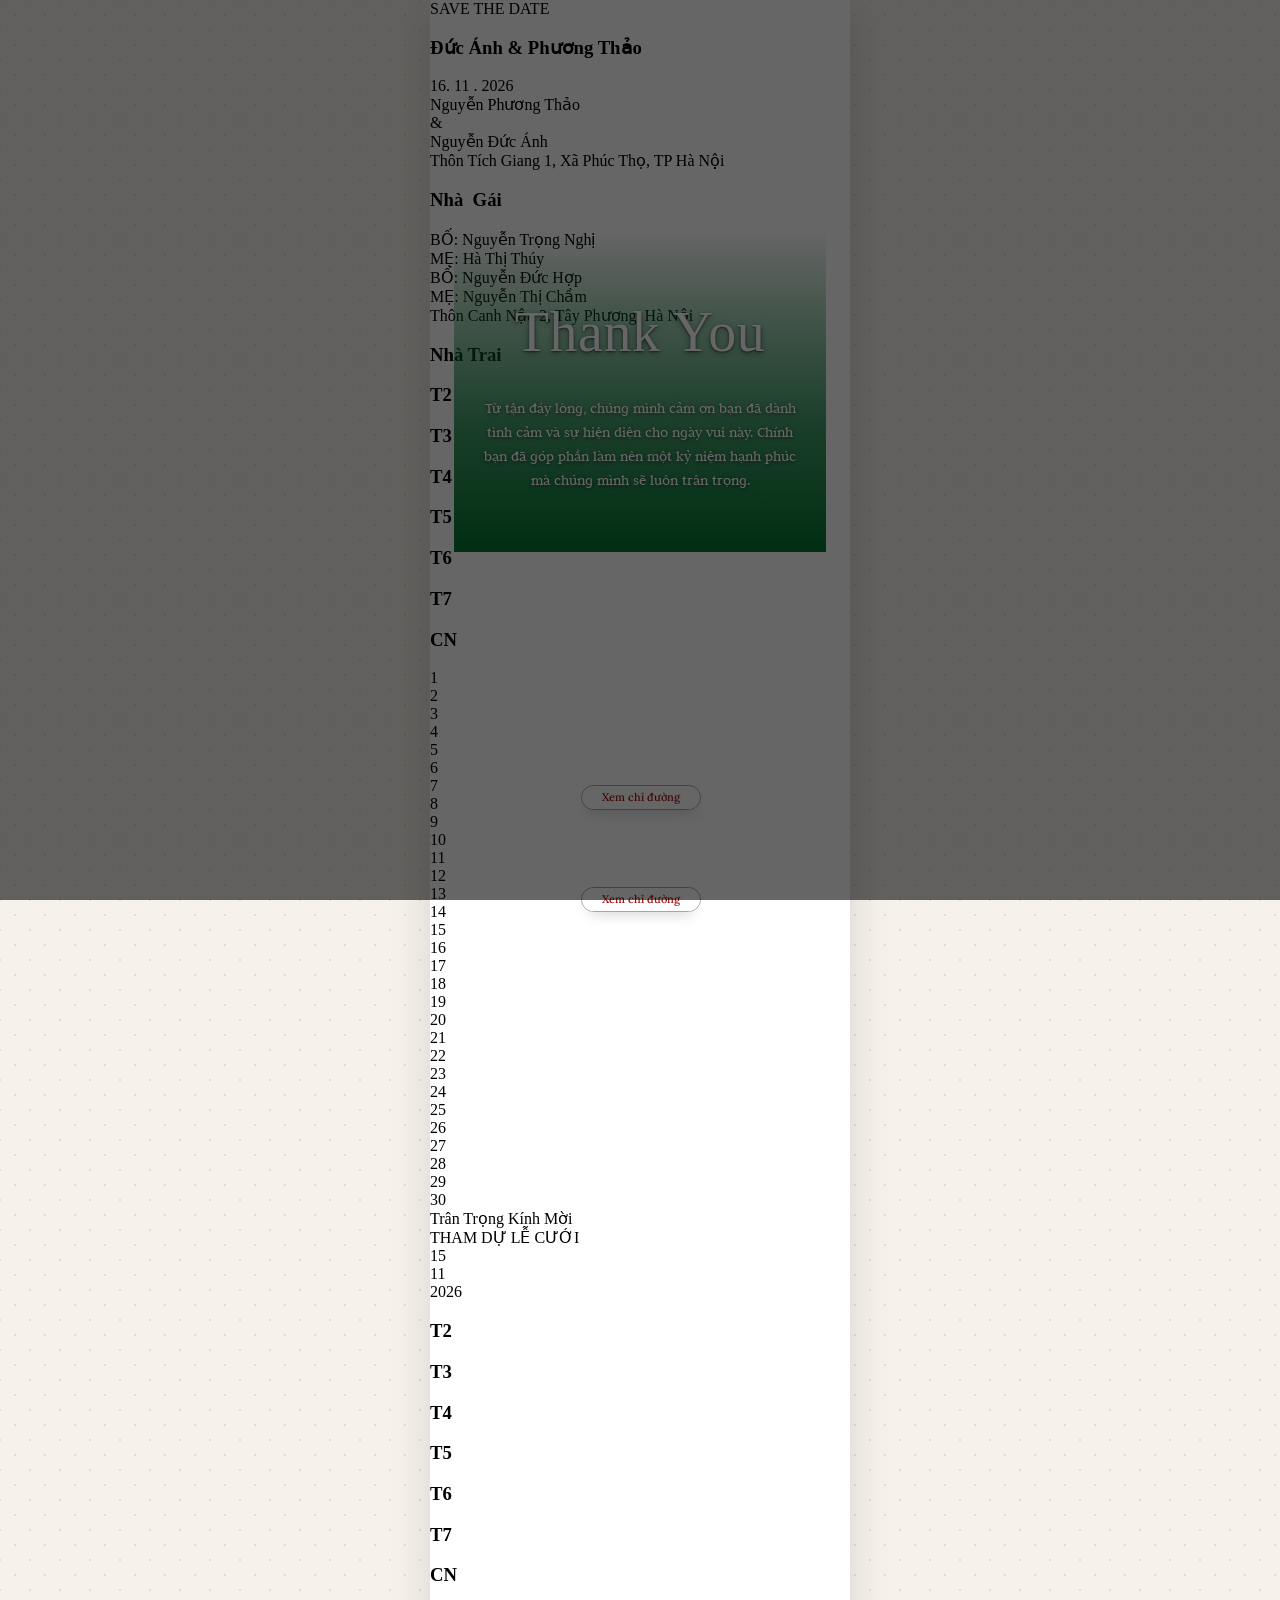
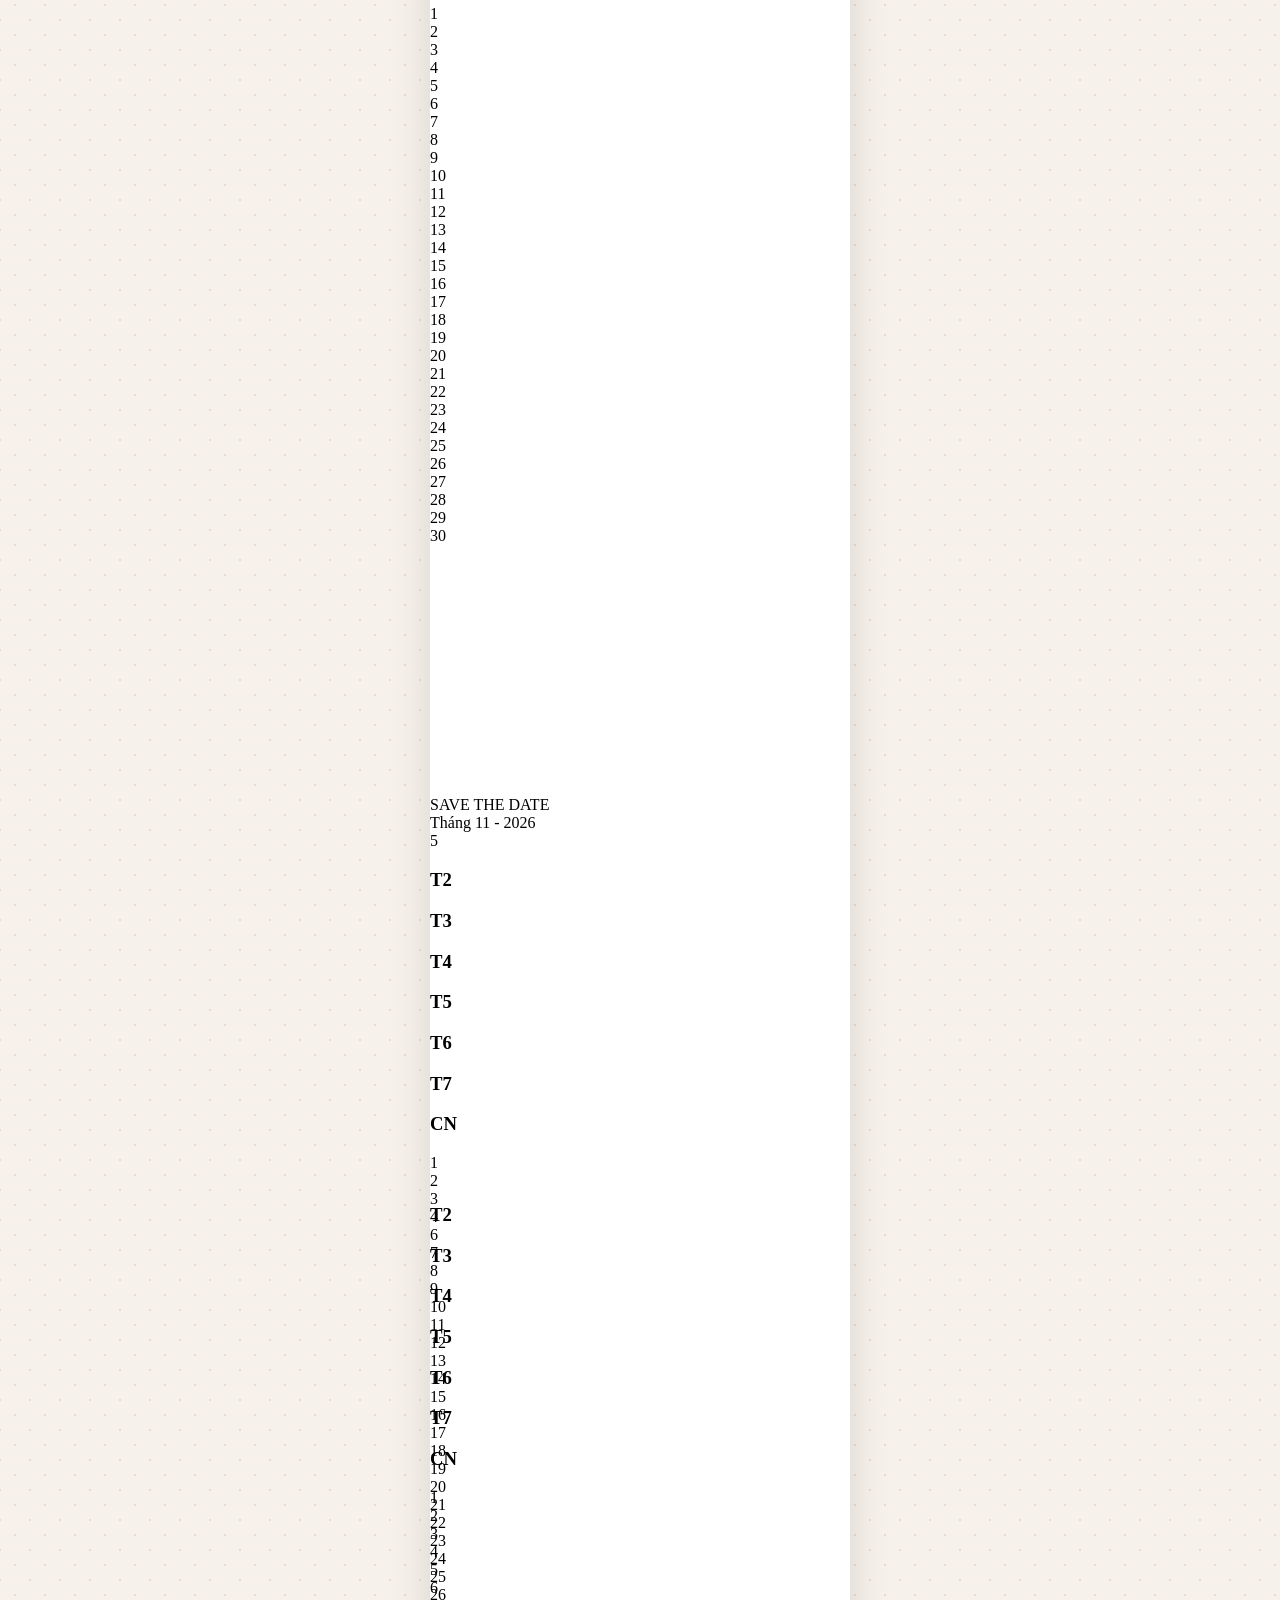
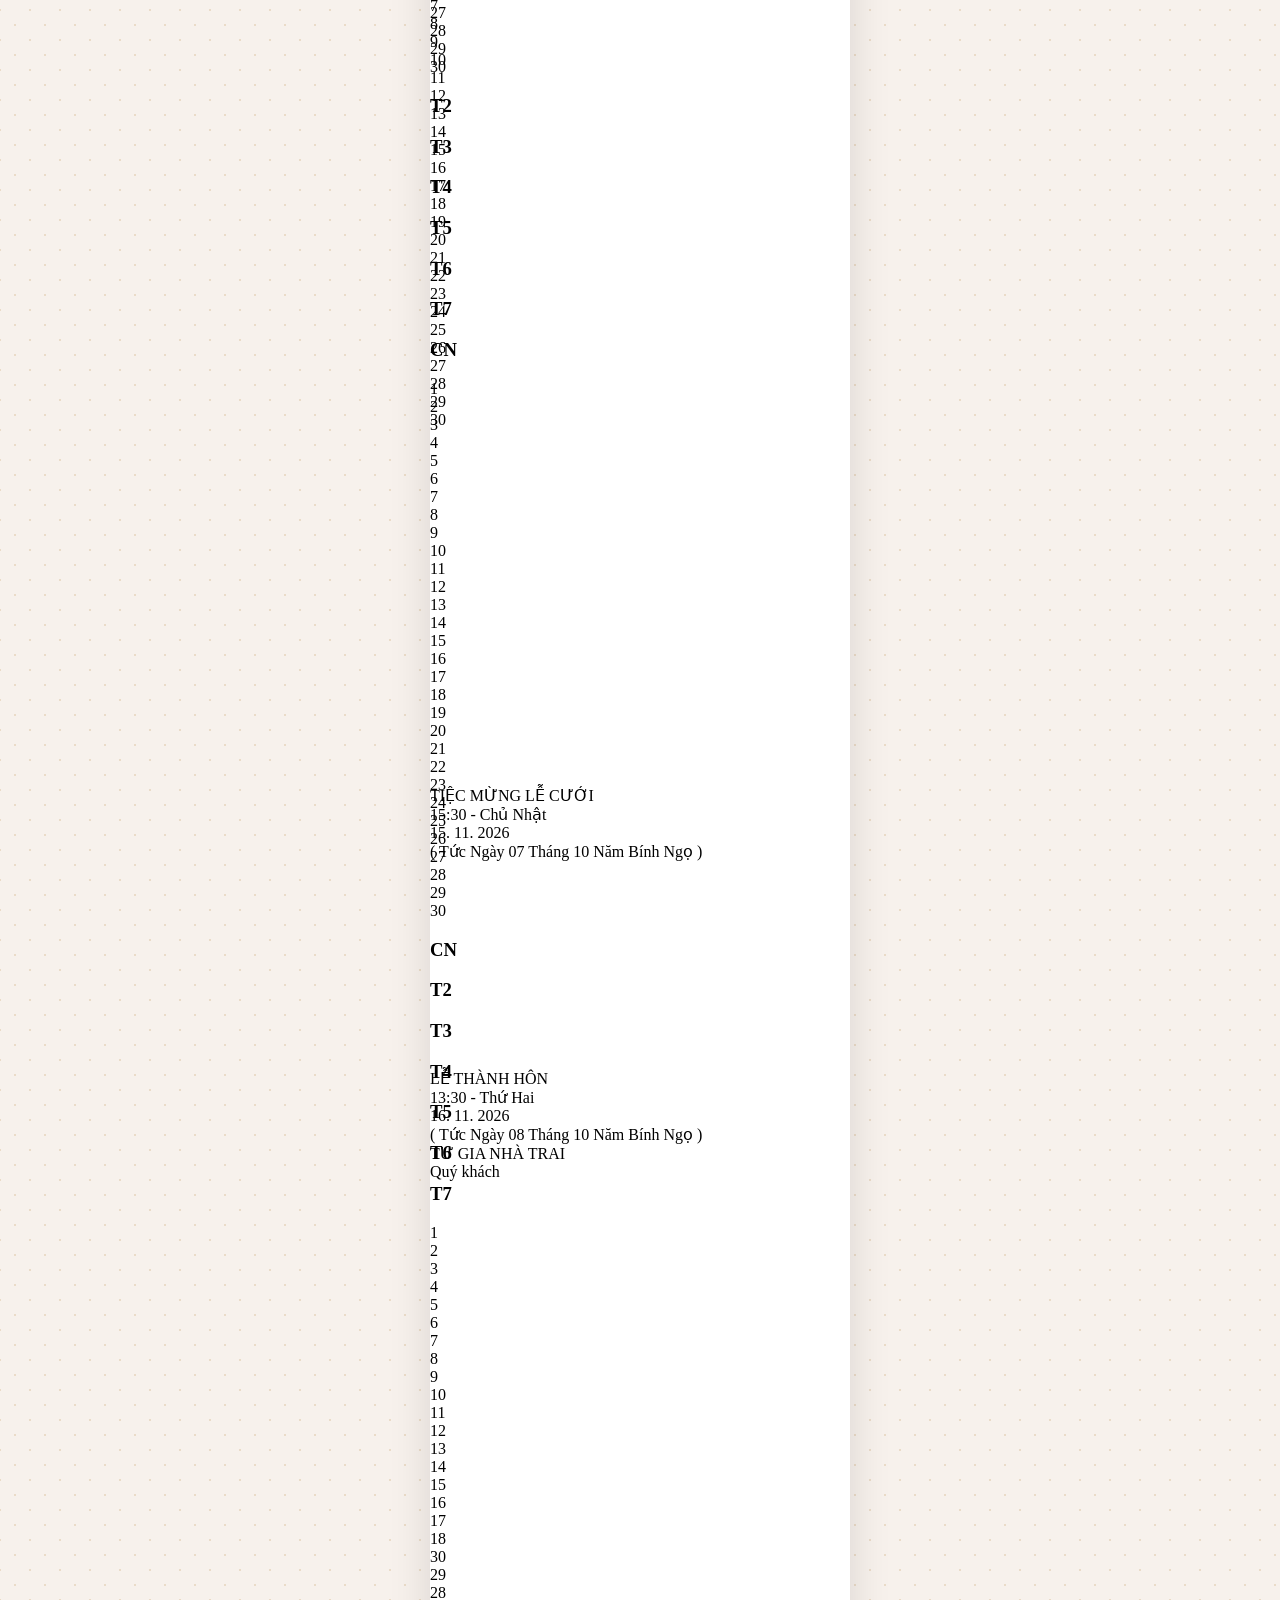
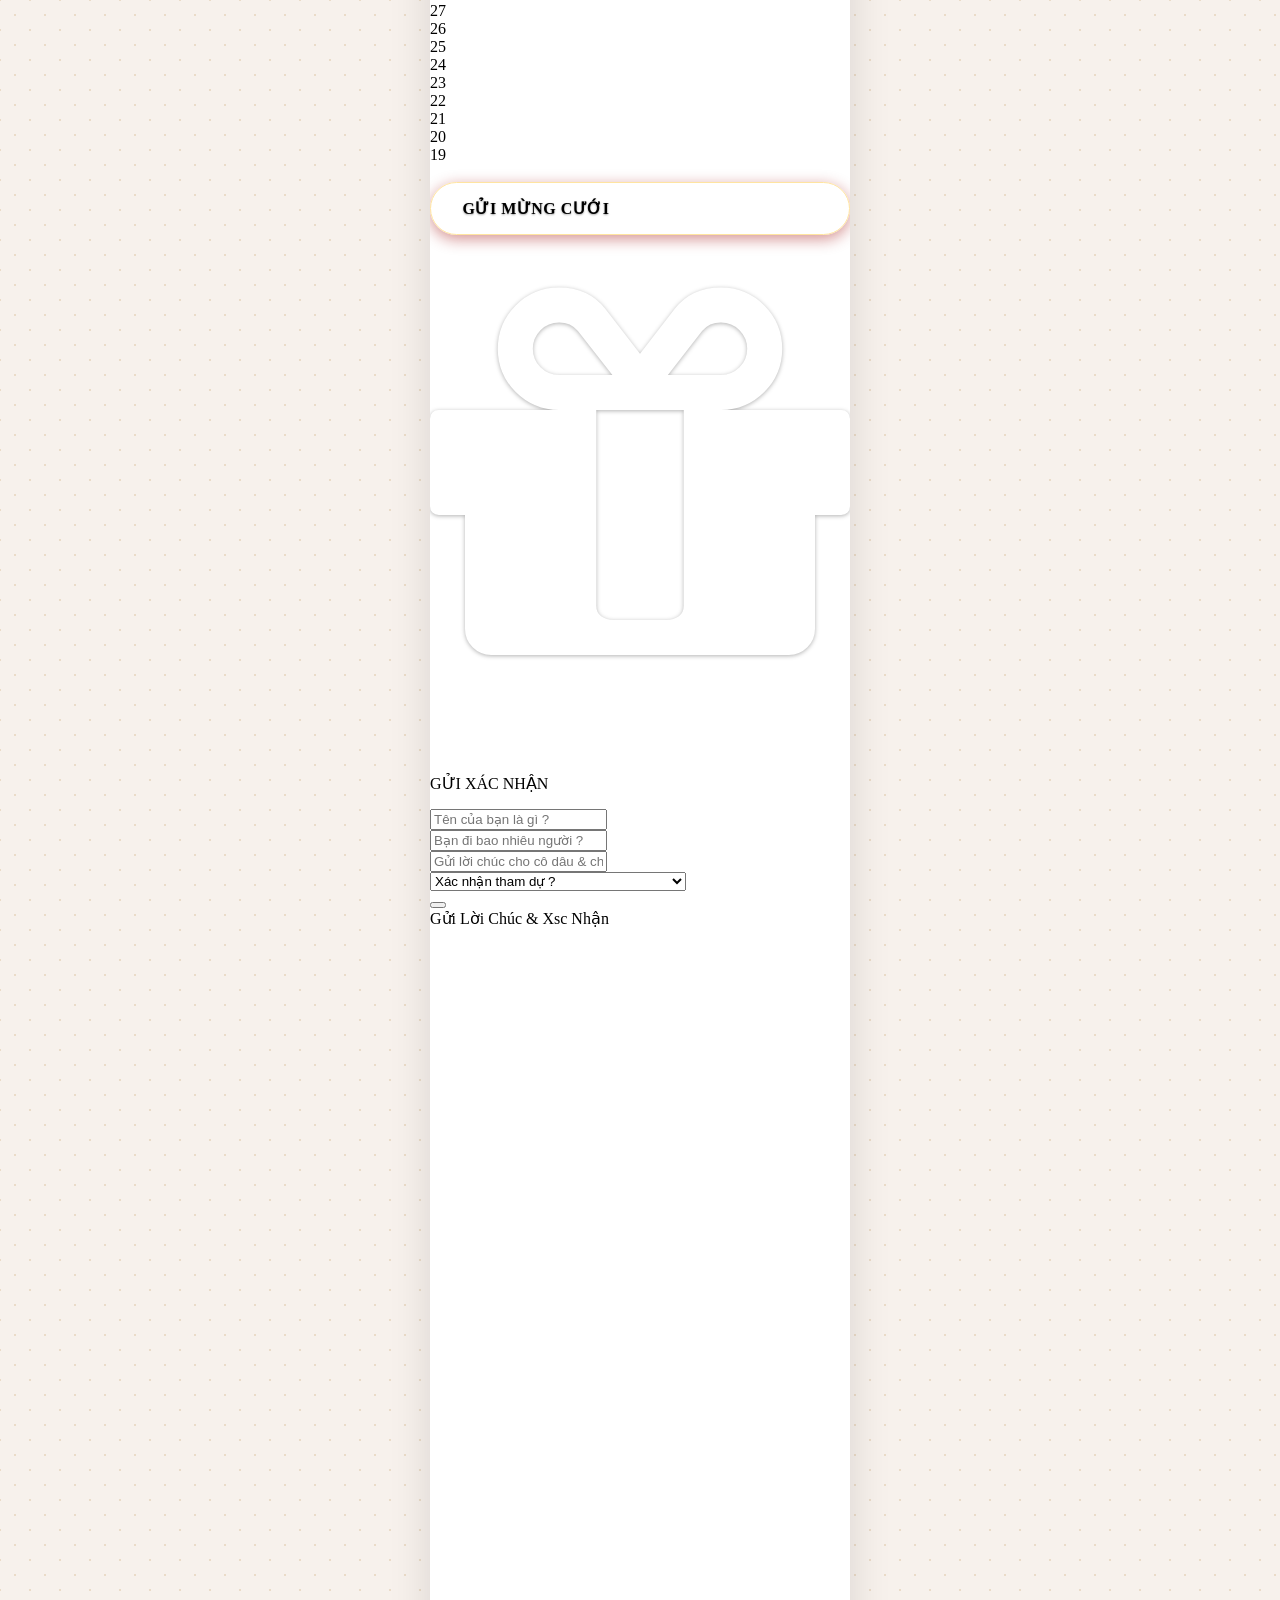
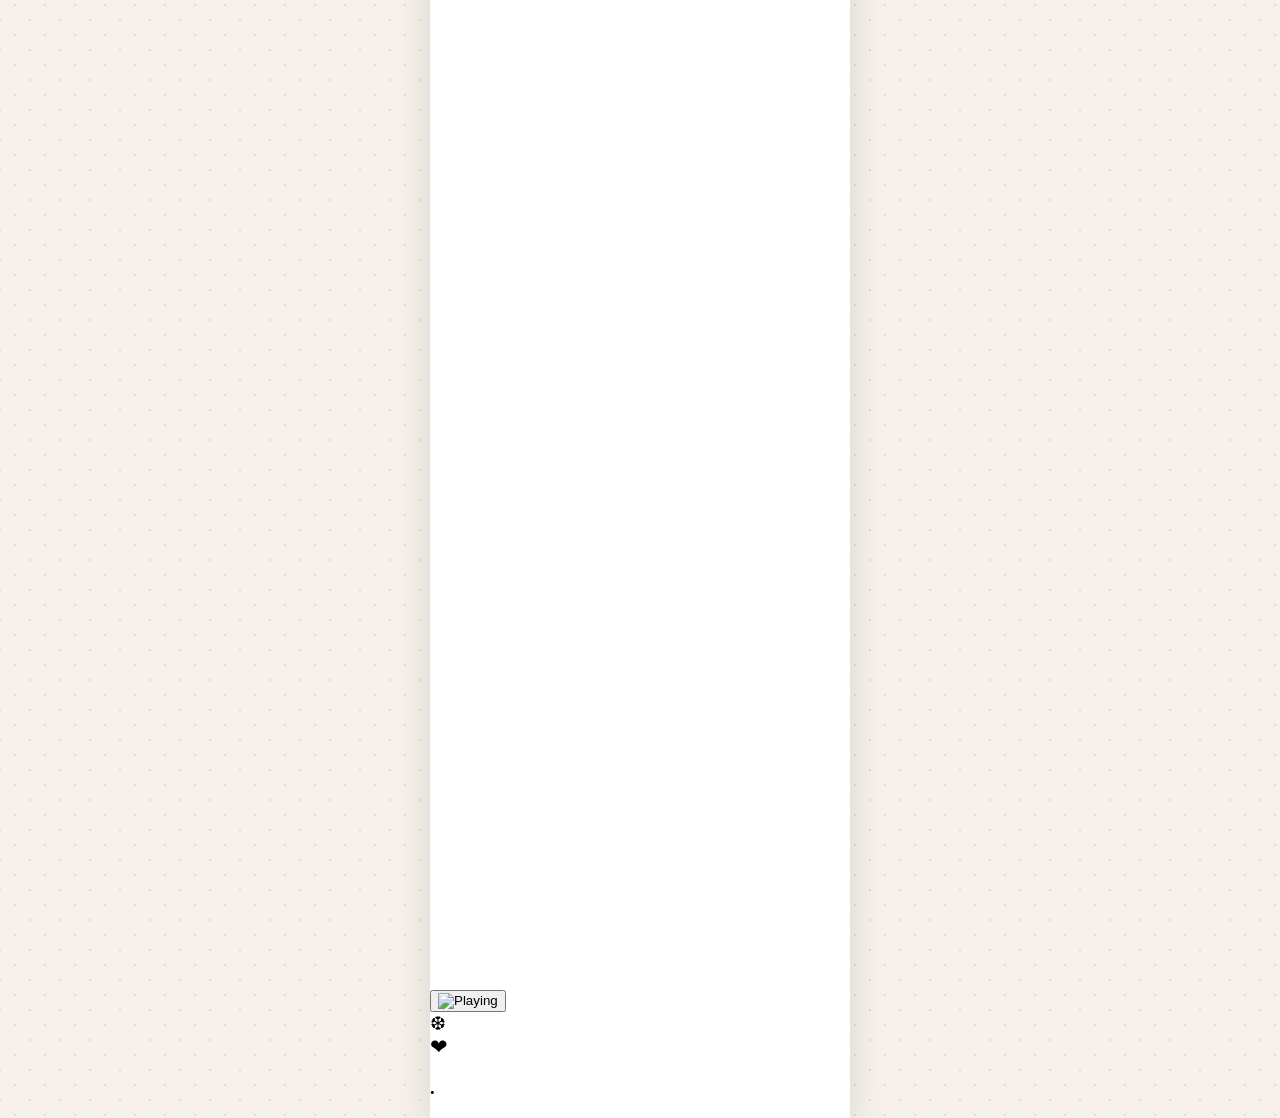
==== commit 84db947a: "fix: improve modal scroll handling and map links - Add scroll locking mechanism for modals to preven" ====
--- a/index.html
+++ b/index.html
@@ -1065,7 +1065,7 @@
   </script>
 </head>
 <body class="lazyload">
-  <div class="ladi-wraper"><div id="SECTION1" class='ladi-section'><div class='ladi-section-background'></div><div class="ladi-container"><div id="IMAGE1" class='ladi-element'><div class='ladi-image'><div class="ladi-image-background"></div></div></div><div id="IMAGE2" class='ladi-element'><div class='ladi-image'><div class="ladi-image-background"></div></div></div><div id="IMAGE3" class='ladi-element'><div class='ladi-image'><div class="ladi-image-background"></div></div></div><div id="GROUP2" class='ladi-element'><div class='ladi-group'><div id="IMAGE4" class='ladi-element'><div class='ladi-image'><div class="ladi-image-background"></div></div></div><div id="IMAGE5" class='ladi-element'><div class='ladi-image'><div class="ladi-image-background"></div></div></div></div></div><div id="PARAGRAPH1" class='ladi-element'><div class='ladi-paragraph'>SAVE THE DATE</div></div><div id="IMAGE6" class='ladi-element'><div class='ladi-image'><div class="ladi-image-background"></div></div></div><div id="GROUP3" class='ladi-element'><div class='ladi-group'><div id="IMAGE7" class='ladi-element'><div class='ladi-image'><div class="ladi-image-background"></div></div></div><div id="IMAGE8" class='ladi-element'><div class='ladi-image'><div class="ladi-image-background"></div></div></div><div id="IMAGE9" class='ladi-element'><div class='ladi-image'><div class="ladi-image-background"></div></div></div></div></div><div id="HEADLINE3" class='ladi-element '><h3 class='ladi-headline'    >Đức Ánh &amp; Phương Thảo<br></h3> </div><div id="PARAGRAPH2" class='ladi-element '><div class='ladi-paragraph'>16. 11 . 2026</div></div><div id="PARAGRAPH3" class='ladi-element '><div class='ladi-paragraph'>Nguyễn Phương Thảo<br></div></div><div id="PARAGRAPH4" class='ladi-element '><div class='ladi-paragraph'>&amp;<br></div></div><div id="PARAGRAPH5" class='ladi-element '><div class='ladi-paragraph'>Nguyễn Đức Ánh</div></div><div id="GROUP4" class='ladi-element '><div class='ladi-group'><div id="PARAGRAPH6" class='ladi-element'><div class='ladi-paragraph'>Thôn Tích Giang 1, Xã Phúc Thọ, TP Hà Nội</div></div><div id="HEADLINE4" class='ladi-element'><h3 class='ladi-headline ladi-transition'    >Nhà&nbsp; Gái<br></h3> </div><div id="PARAGRAPH7" class='ladi-element '><div class='ladi-paragraph ladi-transition'></div></div><div id="PARAGRAPH8" class='ladi-element'><div class='ladi-paragraph ladi-transition'>BỐ: Nguyễn Trọng Nghị<br>MẸ: Hà Thị Thúy<br></div></div></div></div><div id="GROUP5" class='ladi-element '><div class='ladi-group'><div id="PARAGRAPH9" class='ladi-element'><div class='ladi-paragraph ladi-transition'>BỐ: Nguyễn Đức Hợp<br>MẸ: Nguyễn Thị Chầm<br></div></div><div id="PARAGRAPH10" class='ladi-element'><div class='ladi-paragraph'>Thôn Canh Nậu 2, Tây Phương, Hà Nội</div></div><div id="HEADLINE5" class='ladi-element'><h3 class='ladi-headline ladi-transition'    >Nhà Trai<br></h3> </div></div></div><div id="IMAGE10" class='ladi-element'><div class='ladi-image'><div class="ladi-image-background"></div></div></div><div id="IMAGE11" class='ladi-element'><div class='ladi-image'><div class="ladi-image-background"></div></div></div><div id="IMAGE12" class='ladi-element'><div class='ladi-image'><div class="ladi-image-background"></div></div></div><div id="IMAGE13" class='ladi-element'><div class='ladi-image'><div class="ladi-image-background"></div></div></div><div id="GROUP88" class='ladi-element'><div class='ladi-group'><div id="IMAGE120" class='ladi-element'><div class='ladi-image'><div class="ladi-image-background"></div></div></div><div id="IMAGE119" class='ladi-element'><div class='ladi-image'><div class="ladi-image-background"></div></div></div></div></div><div id="IMAGE70" class='ladi-element '><div class='ladi-image'><div class="ladi-image-background"></div></div></div><div id="BOX9" class='ladi-element'><div class='ladi-box ladi-transition'></div></div><div id="HEADLINE54" class='ladi-element'><h3 class='ladi-headline'    >T2<br></h3> </div><div id="HEADLINE55" class='ladi-element'><h3 class='ladi-headline'    >T3<br></h3> </div><div id="HEADLINE56" class='ladi-element'><h3 class='ladi-headline'    >T4<br></h3> </div><div id="HEADLINE57" class='ladi-element'><h3 class='ladi-headline'    >T5<br></h3> </div><div id="HEADLINE58" class='ladi-element'><h3 class='ladi-headline'    >T6<br></h3> </div><div id="HEADLINE59" class='ladi-element'><h3 class='ladi-headline'    >T7<br></h3> </div><div id="HEADLINE60" class='ladi-element'><h3 class='ladi-headline'    >CN<br></h3> </div><div id="PARAGRAPH140" class='ladi-element'><div class='ladi-paragraph'>1</div></div><div id="PARAGRAPH141" class='ladi-element'><div class='ladi-paragraph'>2</div></div><div id="PARAGRAPH142" class='ladi-element'><div class='ladi-paragraph'>3</div></div><div id="PARAGRAPH143" class='ladi-element'><div class='ladi-paragraph'>4</div></div><div id="PARAGRAPH144" class='ladi-element'><div class='ladi-paragraph'>5</div></div><div id="PARAGRAPH145" class='ladi-element'><div class='ladi-paragraph'>6</div></div><div id="PARAGRAPH146" class='ladi-element'><div class='ladi-paragraph'>7</div></div><div id="PARAGRAPH147" class='ladi-element'><div class='ladi-paragraph'>8</div></div><div id="PARAGRAPH148" class='ladi-element'><div class='ladi-paragraph'>9</div></div><div id="PARAGRAPH149" class='ladi-element'><div class='ladi-paragraph'>10</div></div><div id="PARAGRAPH150" class='ladi-element'><div class='ladi-paragraph'>11</div></div><div id="PARAGRAPH151" class='ladi-element'><div class='ladi-paragraph'>12</div></div><div id="PARAGRAPH152" class='ladi-element'><div class='ladi-paragraph'>13</div></div><div id="PARAGRAPH153" class='ladi-element'><div class='ladi-paragraph'>14</div></div><div id="PARAGRAPH154" class='ladi-element'><div class='ladi-paragraph'>15</div></div><div id="PARAGRAPH155" class='ladi-element'><div class='ladi-paragraph'>16</div></div><div id="PARAGRAPH156" class='ladi-element'><div class='ladi-paragraph'>17</div></div><div id="PARAGRAPH157" class='ladi-element'><div class='ladi-paragraph'>18</div></div><div id="PARAGRAPH158" class='ladi-element'><div class='ladi-paragraph'>19</div></div><div id="PARAGRAPH159" class='ladi-element'><div class='ladi-paragraph'>20</div></div><div id="PARAGRAPH160" class='ladi-element'><div class='ladi-paragraph'>21</div></div><div id="PARAGRAPH161" class='ladi-element'><div class='ladi-paragraph'>22</div></div><div id="PARAGRAPH162" class='ladi-element'><div class='ladi-paragraph'>23</div></div><div id="PARAGRAPH163" class='ladi-element'><div class='ladi-paragraph'>24</div></div><div id="PARAGRAPH164" class='ladi-element'><div class='ladi-paragraph'>25</div></div><div id="PARAGRAPH165" class='ladi-element'><div class='ladi-paragraph'>26</div></div><div id="PARAGRAPH166" class='ladi-element'><div class='ladi-paragraph'>27</div></div><div id="PARAGRAPH167" class='ladi-element'><div class='ladi-paragraph'>28</div></div><div id="PARAGRAPH168" class='ladi-element'><div class='ladi-paragraph'>29</div></div><div id="PARAGRAPH169" class='ladi-element'><div class='ladi-paragraph'>30</div></div></div></div><div id="SECTION2" class='ladi-section'><div class='ladi-section-background'></div><div class="ladi-container"><div id="GROUP7" class='ladi-element'><div class='ladi-group'><div id="GROUP8" class='ladi-element'><div class='ladi-group'><div id="IMAGE14" class='ladi-element'><div class='ladi-image'><div class="ladi-image-background"></div></div></div><div id="IMAGE15" class='ladi-element'><div class='ladi-image'><div class="ladi-image-background"></div></div></div></div></div><div id="IMAGE16" class='ladi-element'><div class='ladi-image'><div class="ladi-image-background"></div></div></div></div></div><div id="PARAGRAPH246" class='ladi-element'><div class='ladi-paragraph'>Trân Trọng Kính Mời</div></div><div id="PARAGRAPH247" class='ladi-element'><div class='ladi-paragraph'>THAM DỰ LỄ CƯỚI&nbsp;<br></div></div><div id="IMAGE79" class='ladi-element'><div class='ladi-image'><div class="ladi-image-background"></div></div></div><div id="IMAGE80" class='ladi-element'><div class='ladi-image'><div class="ladi-image-background"></div></div></div><div id="IMAGE81" class='ladi-element'><div class='ladi-image'><div class="ladi-image-background"></div></div></div><div id="BOX20" class='ladi-element'><div class='ladi-box ladi-transition'></div></div><div id="BOX21" class='ladi-element'><div class='ladi-box ladi-transition'></div></div><div id="BOX22" class='ladi-element'><div class='ladi-box ladi-transition'></div></div><div id="PARAGRAPH248" class='ladi-element '><div class='ladi-paragraph'>15</div></div><div id="PARAGRAPH249" class='ladi-element '><div class='ladi-paragraph'>11</div></div><div id="PARAGRAPH250" class='ladi-element '><div class='ladi-paragraph'>2026</div></div><div id="IMAGE25" class='ladi-element'><div class='ladi-image'><div class="ladi-image-background"></div></div></div><div id="IMAGE26" class='ladi-element'><div class='ladi-image'><div class="ladi-image-background"></div></div></div><div id="IMAGE83" class='ladi-element'><div class='ladi-image'><div class="ladi-image-background"></div></div></div><div id="GROUP81" class='ladi-element'><div class='ladi-group'><div id="IMAGE68" class='ladi-element '><div class='ladi-image'><div class="ladi-image-background"></div></div></div><div id="BOX7" class='ladi-element'><div class='ladi-box ladi-transition'></div></div><div id="HEADLINE40" class='ladi-element'><h3 class='ladi-headline'    >T2<br></h3> </div><div id="HEADLINE41" class='ladi-element'><h3 class='ladi-headline'    >T3<br></h3> </div><div id="HEADLINE42" class='ladi-element'><h3 class='ladi-headline'    >T4<br></h3> </div><div id="HEADLINE43" class='ladi-element'><h3 class='ladi-headline'    >T5<br></h3> </div><div id="HEADLINE44" class='ladi-element'><h3 class='ladi-headline'    >T6<br></h3> </div><div id="HEADLINE45" class='ladi-element'><h3 class='ladi-headline'    >T7<br></h3> </div><div id="HEADLINE46" class='ladi-element'><h3 class='ladi-headline'    >CN<br></h3> </div><div id="PARAGRAPH80" class='ladi-element'><div class='ladi-paragraph'>1</div></div><div id="PARAGRAPH81" class='ladi-element'><div class='ladi-paragraph'>2</div></div><div id="PARAGRAPH82" class='ladi-element'><div class='ladi-paragraph'>3</div></div><div id="PARAGRAPH83" class='ladi-element'><div class='ladi-paragraph'>4</div></div><div id="PARAGRAPH84" class='ladi-element'><div class='ladi-paragraph'>5</div></div><div id="PARAGRAPH85" class='ladi-element'><div class='ladi-paragraph'>6</div></div><div id="PARAGRAPH86" class='ladi-element'><div class='ladi-paragraph'>7</div></div><div id="PARAGRAPH87" class='ladi-element'><div class='ladi-paragraph'>8</div></div><div id="PARAGRAPH88" class='ladi-element'><div class='ladi-paragraph'>9</div></div><div id="PARAGRAPH89" class='ladi-element'><div class='ladi-paragraph'>10</div></div><div id="PARAGRAPH90" class='ladi-element'><div class='ladi-paragraph'>11</div></div><div id="PARAGRAPH91" class='ladi-element'><div class='ladi-paragraph'>12</div></div><div id="PARAGRAPH92" class='ladi-element'><div class='ladi-paragraph'>13</div></div><div id="PARAGRAPH93" class='ladi-element'><div class='ladi-paragraph'>14</div></div><div id="PARAGRAPH94" class='ladi-element'><div class='ladi-paragraph'>15</div></div><div id="PARAGRAPH95" class='ladi-element'><div class='ladi-paragraph'>16</div></div><div id="PARAGRAPH96" class='ladi-element'><div class='ladi-paragraph'>17</div></div><div id="PARAGRAPH97" class='ladi-element'><div class='ladi-paragraph'>18</div></div><div id="PARAGRAPH98" class='ladi-element'><div class='ladi-paragraph'>19</div></div><div id="PARAGRAPH99" class='ladi-element'><div class='ladi-paragraph'>20</div></div><div id="PARAGRAPH100" class='ladi-element'><div class='ladi-paragraph'>21</div></div><div id="PARAGRAPH101" class='ladi-element'><div class='ladi-paragraph'>22</div></div><div id="PARAGRAPH102" class='ladi-element'><div class='ladi-paragraph'>23</div></div><div id="PARAGRAPH103" class='ladi-element'><div class='ladi-paragraph'>24</div></div><div id="PARAGRAPH104" class='ladi-element'><div class='ladi-paragraph'>25</div></div><div id="PARAGRAPH105" class='ladi-element'><div class='ladi-paragraph'>26</div></div><div id="PARAGRAPH106" class='ladi-element'><div class='ladi-paragraph'>27</div></div><div id="PARAGRAPH107" class='ladi-element'><div class='ladi-paragraph'>28</div></div><div id="PARAGRAPH108" class='ladi-element'><div class='ladi-paragraph'>29</div></div><div id="PARAGRAPH109" class='ladi-element'><div class='ladi-paragraph'>30</div></div></div></div><div id="IMAGE82" class='ladi-element'><div class='ladi-image'><div class="ladi-image-background"></div></div></div><div id="IMAGE86" class='ladi-element'><div class='ladi-image'><div class="ladi-image-background"></div></div></div><div id="IMAGE88" class='ladi-element'><div class='ladi-image'><div class="ladi-image-background"></div></div></div><div id="GROUP41" class='ladi-element'><div class='ladi-group'><div id="IMAGE71" class='ladi-element '><div class='ladi-image'><div class="ladi-image-background"></div></div></div><div id="BOX10" class='ladi-element'><div class='ladi-box ladi-transition'></div></div><div id="HEADLINE61" class='ladi-element'><h3 class='ladi-headline'    >T2<br></h3> </div><div id="HEADLINE62" class='ladi-element'><h3 class='ladi-headline'    >T3<br></h3> </div><div id="HEADLINE63" class='ladi-element'><h3 class='ladi-headline'    >T4<br></h3> </div><div id="HEADLINE64" class='ladi-element'><h3 class='ladi-headline'    >T5<br></h3> </div><div id="HEADLINE65" class='ladi-element'><h3 class='ladi-headline'    >T6<br></h3> </div><div id="HEADLINE66" class='ladi-element'><h3 class='ladi-headline'    >T7<br></h3> </div><div id="HEADLINE67" class='ladi-element'><h3 class='ladi-headline'    >CN<br></h3> </div><div id="PARAGRAPH170" class='ladi-element'><div class='ladi-paragraph'>1</div></div><div id="PARAGRAPH171" class='ladi-element'><div class='ladi-paragraph'>2</div></div><div id="PARAGRAPH172" class='ladi-element'><div class='ladi-paragraph'>3</div></div><div id="PARAGRAPH173" class='ladi-element'><div class='ladi-paragraph'>4</div></div><div id="PARAGRAPH174" class='ladi-element'><div class='ladi-paragraph'>5</div></div><div id="PARAGRAPH175" class='ladi-element'><div class='ladi-paragraph'>6</div></div><div id="PARAGRAPH176" class='ladi-element'><div class='ladi-paragraph'>7</div></div><div id="PARAGRAPH177" class='ladi-element'><div class='ladi-paragraph'>8</div></div><div id="PARAGRAPH178" class='ladi-element'><div class='ladi-paragraph'>9</div></div><div id="PARAGRAPH179" class='ladi-element'><div class='ladi-paragraph'>10</div></div><div id="PARAGRAPH180" class='ladi-element'><div class='ladi-paragraph'>11</div></div><div id="PARAGRAPH181" class='ladi-element'><div class='ladi-paragraph'>12</div></div><div id="PARAGRAPH182" class='ladi-element'><div class='ladi-paragraph'>13</div></div><div id="PARAGRAPH183" class='ladi-element'><div class='ladi-paragraph'>14</div></div><div id="PARAGRAPH184" class='ladi-element'><div class='ladi-paragraph'>15</div></div><div id="PARAGRAPH185" class='ladi-element'><div class='ladi-paragraph'>16</div></div><div id="PARAGRAPH186" class='ladi-element'><div class='ladi-paragraph'>17</div></div><div id="PARAGRAPH187" class='ladi-element'><div class='ladi-paragraph'>18</div></div><div id="PARAGRAPH188" class='ladi-element'><div class='ladi-paragraph'>19</div></div><div id="PARAGRAPH189" class='ladi-element'><div class='ladi-paragraph'>20</div></div><div id="PARAGRAPH190" class='ladi-element'><div class='ladi-paragraph'>21</div></div><div id="PARAGRAPH191" class='ladi-element'><div class='ladi-paragraph'>22</div></div><div id="PARAGRAPH192" class='ladi-element'><div class='ladi-paragraph'>23</div></div><div id="PARAGRAPH193" class='ladi-element'><div class='ladi-paragraph'>24</div></div><div id="PARAGRAPH194" class='ladi-element'><div class='ladi-paragraph'>25</div></div><div id="PARAGRAPH195" class='ladi-element'><div class='ladi-paragraph'>26</div></div><div id="PARAGRAPH196" class='ladi-element'><div class='ladi-paragraph'>27</div></div><div id="PARAGRAPH197" class='ladi-element'><div class='ladi-paragraph'>28</div></div><div id="PARAGRAPH198" class='ladi-element'><div class='ladi-paragraph'>29</div></div><div id="PARAGRAPH199" class='ladi-element'><div class='ladi-paragraph'>30</div></div></div></div><div id="BOX18" class='ladi-element'><div class='ladi-box ladi-transition'></div></div><div id="PARAGRAPH228" class='ladi-element'><div class='ladi-paragraph'>TIỆC MỪNG LỄ CƯỚI<br></div></div><div id="PARAGRAPH229" class='ladi-element'><div class='ladi-paragraph'>15:30 - Chủ Nhật<br></div></div><div id="PARAGRAPH230" class='ladi-element'><div class='ladi-paragraph'>15. 11. 2026<br></div></div><div id="PARAGRAPH231" class='ladi-element'><div class='ladi-paragraph'>( Tức Ngày 07 Tháng 10 Năm Bính Ngọ )</div></div><!-- TƯ GIA NHÀ TRAI (ngay trên phần tư gia nhà gái) --><div id="PARAGRAPH232_GROOM" class='ladi-element'><div class='ladi-paragraph'>TƯ GIA NHÀ TRAI</div></div><div id="PARAGRAPH245_GROOM" class='ladi-element'><div class='ladi-paragraph'>Sn 4, Xóm Dốc Ao Thuyền,<br>Thôn Canh Nậu 2, Tây Phương, Hà Nội<br></div></div><a href="https://maps.app.goo.gl/d4oj1nqgekesFoYG6?g_st=iz" target="_blank" id="BUTTON10_GROOM" class='ladi-element ladi-animation'><div class='ladi-button'><div class="ladi-button-background"></div><div id="BUTTON_TEXT10_GROOM" class='ladi-element ladi-button-headline'><p class='ladi-headline'>Xem chỉ đường</p></div></div></a><!-- TƯ GIA NHÀ GÁI --><div id="PARAGRAPH232" class='ladi-element'><div class='ladi-paragraph'>TƯ GIA NHÀ GÁI</div></div><div id="PARAGRAPH245" class='ladi-element'><div class='ladi-paragraph'>Thôn Tích Giang 1, Xã Phúc Thọ, TP Hà Nội<br></div></div><a href="https://maps.app.goo.gl/4vXb8imUK9uh2Qmu9?g_st=iz" target="_blank" id="BUTTON10" class='ladi-element ladi-animation'><div class='ladi-button'><div class="ladi-button-background"></div><div id="BUTTON_TEXT10" class='ladi-element ladi-button-headline'><p class='ladi-headline'>Xem chỉ đường</p></div></div></a><div id="BOX24" class='ladi-element'><div class='ladi-box ladi-transition'></div></div><div id="PARAGRAPH259" class='ladi-element'><div class='ladi-paragraph'>LỄ THÀNH HÔN<br></div></div><div id="PARAGRAPH260" class='ladi-element'><div class='ladi-paragraph'>13:30 - Thứ Hai<br></div></div><div id="PARAGRAPH261" class='ladi-element'><div class='ladi-paragraph'>16. 11. 2026<br></div></div><div id="PARAGRAPH262" class='ladi-element'><div class='ladi-paragraph'>( Tức Ngày 08 Tháng 10 Năm Bính Ngọ )</div></div><div id="PARAGRAPH263" class='ladi-element'><div class='ladi-paragraph'>TƯ GIA NHÀ TRAI<br></div></div><div id="HEADLINE732" class='ladi-element'><h3 class='ladi-headline ladi-transition'    ></h3> </div><div id="LINE26" class='ladi-element'><div class='ladi-line'><div class="ladi-line-container"></div></div></div><div id="HTML_CODE7" class='ladi-element'><div class='ladi-html-code'>
+  <div class="ladi-wraper"><div id="SECTION1" class='ladi-section'><div class='ladi-section-background'></div><div class="ladi-container"><div id="IMAGE1" class='ladi-element'><div class='ladi-image'><div class="ladi-image-background"></div></div></div><div id="IMAGE2" class='ladi-element'><div class='ladi-image'><div class="ladi-image-background"></div></div></div><div id="IMAGE3" class='ladi-element'><div class='ladi-image'><div class="ladi-image-background"></div></div></div><div id="GROUP2" class='ladi-element'><div class='ladi-group'><div id="IMAGE4" class='ladi-element'><div class='ladi-image'><div class="ladi-image-background"></div></div></div><div id="IMAGE5" class='ladi-element'><div class='ladi-image'><div class="ladi-image-background"></div></div></div></div></div><div id="PARAGRAPH1" class='ladi-element'><div class='ladi-paragraph'>SAVE THE DATE</div></div><div id="IMAGE6" class='ladi-element'><div class='ladi-image'><div class="ladi-image-background"></div></div></div><div id="GROUP3" class='ladi-element'><div class='ladi-group'><div id="IMAGE7" class='ladi-element'><div class='ladi-image'><div class="ladi-image-background"></div></div></div><div id="IMAGE8" class='ladi-element'><div class='ladi-image'><div class="ladi-image-background"></div></div></div><div id="IMAGE9" class='ladi-element'><div class='ladi-image'><div class="ladi-image-background"></div></div></div></div></div><div id="HEADLINE3" class='ladi-element '><h3 class='ladi-headline'    >Đức Ánh &amp; Phương Thảo<br></h3> </div><div id="PARAGRAPH2" class='ladi-element '><div class='ladi-paragraph'>16. 11 . 2026</div></div><div id="PARAGRAPH3" class='ladi-element '><div class='ladi-paragraph'>Nguyễn Phương Thảo<br></div></div><div id="PARAGRAPH4" class='ladi-element '><div class='ladi-paragraph'>&amp;<br></div></div><div id="PARAGRAPH5" class='ladi-element '><div class='ladi-paragraph'>Nguyễn Đức Ánh</div></div><div id="GROUP4" class='ladi-element '><div class='ladi-group'><div id="PARAGRAPH6" class='ladi-element'><div class='ladi-paragraph'>Thôn Tích Giang 1, Xã Phúc Thọ, TP Hà Nội</div></div><div id="HEADLINE4" class='ladi-element'><h3 class='ladi-headline ladi-transition'    >Nhà&nbsp; Gái<br></h3> </div><div id="PARAGRAPH7" class='ladi-element '><div class='ladi-paragraph ladi-transition'></div></div><div id="PARAGRAPH8" class='ladi-element'><div class='ladi-paragraph ladi-transition'>BỐ: Nguyễn Trọng Nghị<br>MẸ: Hà Thị Thúy<br></div></div></div></div><div id="GROUP5" class='ladi-element '><div class='ladi-group'><div id="PARAGRAPH9" class='ladi-element'><div class='ladi-paragraph ladi-transition'>BỐ: Nguyễn Đức Hợp<br>MẸ: Nguyễn Thị Chầm<br></div></div><div id="PARAGRAPH10" class='ladi-element'><div class='ladi-paragraph'>Thôn Canh Nậu 2, Tây Phương, Hà Nội</div></div><div id="HEADLINE5" class='ladi-element'><h3 class='ladi-headline ladi-transition'    >Nhà Trai<br></h3> </div></div></div><div id="IMAGE10" class='ladi-element'><div class='ladi-image'><div class="ladi-image-background"></div></div></div><div id="IMAGE11" class='ladi-element'><div class='ladi-image'><div class="ladi-image-background"></div></div></div><div id="IMAGE12" class='ladi-element'><div class='ladi-image'><div class="ladi-image-background"></div></div></div><div id="IMAGE13" class='ladi-element'><div class='ladi-image'><div class="ladi-image-background"></div></div></div><div id="GROUP88" class='ladi-element'><div class='ladi-group'><div id="IMAGE120" class='ladi-element'><div class='ladi-image'><div class="ladi-image-background"></div></div></div><div id="IMAGE119" class='ladi-element'><div class='ladi-image'><div class="ladi-image-background"></div></div></div></div></div><div id="IMAGE70" class='ladi-element '><div class='ladi-image'><div class="ladi-image-background"></div></div></div><div id="BOX9" class='ladi-element'><div class='ladi-box ladi-transition'></div></div><div id="HEADLINE54" class='ladi-element'><h3 class='ladi-headline'    >T2<br></h3> </div><div id="HEADLINE55" class='ladi-element'><h3 class='ladi-headline'    >T3<br></h3> </div><div id="HEADLINE56" class='ladi-element'><h3 class='ladi-headline'    >T4<br></h3> </div><div id="HEADLINE57" class='ladi-element'><h3 class='ladi-headline'    >T5<br></h3> </div><div id="HEADLINE58" class='ladi-element'><h3 class='ladi-headline'    >T6<br></h3> </div><div id="HEADLINE59" class='ladi-element'><h3 class='ladi-headline'    >T7<br></h3> </div><div id="HEADLINE60" class='ladi-element'><h3 class='ladi-headline'    >CN<br></h3> </div><div id="PARAGRAPH140" class='ladi-element'><div class='ladi-paragraph'>1</div></div><div id="PARAGRAPH141" class='ladi-element'><div class='ladi-paragraph'>2</div></div><div id="PARAGRAPH142" class='ladi-element'><div class='ladi-paragraph'>3</div></div><div id="PARAGRAPH143" class='ladi-element'><div class='ladi-paragraph'>4</div></div><div id="PARAGRAPH144" class='ladi-element'><div class='ladi-paragraph'>5</div></div><div id="PARAGRAPH145" class='ladi-element'><div class='ladi-paragraph'>6</div></div><div id="PARAGRAPH146" class='ladi-element'><div class='ladi-paragraph'>7</div></div><div id="PARAGRAPH147" class='ladi-element'><div class='ladi-paragraph'>8</div></div><div id="PARAGRAPH148" class='ladi-element'><div class='ladi-paragraph'>9</div></div><div id="PARAGRAPH149" class='ladi-element'><div class='ladi-paragraph'>10</div></div><div id="PARAGRAPH150" class='ladi-element'><div class='ladi-paragraph'>11</div></div><div id="PARAGRAPH151" class='ladi-element'><div class='ladi-paragraph'>12</div></div><div id="PARAGRAPH152" class='ladi-element'><div class='ladi-paragraph'>13</div></div><div id="PARAGRAPH153" class='ladi-element'><div class='ladi-paragraph'>14</div></div><div id="PARAGRAPH154" class='ladi-element'><div class='ladi-paragraph'>15</div></div><div id="PARAGRAPH155" class='ladi-element'><div class='ladi-paragraph'>16</div></div><div id="PARAGRAPH156" class='ladi-element'><div class='ladi-paragraph'>17</div></div><div id="PARAGRAPH157" class='ladi-element'><div class='ladi-paragraph'>18</div></div><div id="PARAGRAPH158" class='ladi-element'><div class='ladi-paragraph'>19</div></div><div id="PARAGRAPH159" class='ladi-element'><div class='ladi-paragraph'>20</div></div><div id="PARAGRAPH160" class='ladi-element'><div class='ladi-paragraph'>21</div></div><div id="PARAGRAPH161" class='ladi-element'><div class='ladi-paragraph'>22</div></div><div id="PARAGRAPH162" class='ladi-element'><div class='ladi-paragraph'>23</div></div><div id="PARAGRAPH163" class='ladi-element'><div class='ladi-paragraph'>24</div></div><div id="PARAGRAPH164" class='ladi-element'><div class='ladi-paragraph'>25</div></div><div id="PARAGRAPH165" class='ladi-element'><div class='ladi-paragraph'>26</div></div><div id="PARAGRAPH166" class='ladi-element'><div class='ladi-paragraph'>27</div></div><div id="PARAGRAPH167" class='ladi-element'><div class='ladi-paragraph'>28</div></div><div id="PARAGRAPH168" class='ladi-element'><div class='ladi-paragraph'>29</div></div><div id="PARAGRAPH169" class='ladi-element'><div class='ladi-paragraph'>30</div></div></div></div><div id="SECTION2" class='ladi-section'><div class='ladi-section-background'></div><div class="ladi-container"><div id="GROUP7" class='ladi-element'><div class='ladi-group'><div id="GROUP8" class='ladi-element'><div class='ladi-group'><div id="IMAGE14" class='ladi-element'><div class='ladi-image'><div class="ladi-image-background"></div></div></div><div id="IMAGE15" class='ladi-element'><div class='ladi-image'><div class="ladi-image-background"></div></div></div></div></div><div id="IMAGE16" class='ladi-element'><div class='ladi-image'><div class="ladi-image-background"></div></div></div></div></div><div id="PARAGRAPH246" class='ladi-element'><div class='ladi-paragraph'>Trân Trọng Kính Mời</div></div><div id="PARAGRAPH247" class='ladi-element'><div class='ladi-paragraph'>THAM DỰ LỄ CƯỚI&nbsp;<br></div></div><div id="IMAGE79" class='ladi-element'><div class='ladi-image'><div class="ladi-image-background"></div></div></div><div id="IMAGE80" class='ladi-element'><div class='ladi-image'><div class="ladi-image-background"></div></div></div><div id="IMAGE81" class='ladi-element'><div class='ladi-image'><div class="ladi-image-background"></div></div></div><div id="BOX20" class='ladi-element'><div class='ladi-box ladi-transition'></div></div><div id="BOX21" class='ladi-element'><div class='ladi-box ladi-transition'></div></div><div id="BOX22" class='ladi-element'><div class='ladi-box ladi-transition'></div></div><div id="PARAGRAPH248" class='ladi-element '><div class='ladi-paragraph'>15</div></div><div id="PARAGRAPH249" class='ladi-element '><div class='ladi-paragraph'>11</div></div><div id="PARAGRAPH250" class='ladi-element '><div class='ladi-paragraph'>2026</div></div><div id="IMAGE25" class='ladi-element'><div class='ladi-image'><div class="ladi-image-background"></div></div></div><div id="IMAGE26" class='ladi-element'><div class='ladi-image'><div class="ladi-image-background"></div></div></div><div id="IMAGE83" class='ladi-element'><div class='ladi-image'><div class="ladi-image-background"></div></div></div><div id="GROUP81" class='ladi-element'><div class='ladi-group'><div id="IMAGE68" class='ladi-element '><div class='ladi-image'><div class="ladi-image-background"></div></div></div><div id="BOX7" class='ladi-element'><div class='ladi-box ladi-transition'></div></div><div id="HEADLINE40" class='ladi-element'><h3 class='ladi-headline'    >T2<br></h3> </div><div id="HEADLINE41" class='ladi-element'><h3 class='ladi-headline'    >T3<br></h3> </div><div id="HEADLINE42" class='ladi-element'><h3 class='ladi-headline'    >T4<br></h3> </div><div id="HEADLINE43" class='ladi-element'><h3 class='ladi-headline'    >T5<br></h3> </div><div id="HEADLINE44" class='ladi-element'><h3 class='ladi-headline'    >T6<br></h3> </div><div id="HEADLINE45" class='ladi-element'><h3 class='ladi-headline'    >T7<br></h3> </div><div id="HEADLINE46" class='ladi-element'><h3 class='ladi-headline'    >CN<br></h3> </div><div id="PARAGRAPH80" class='ladi-element'><div class='ladi-paragraph'>1</div></div><div id="PARAGRAPH81" class='ladi-element'><div class='ladi-paragraph'>2</div></div><div id="PARAGRAPH82" class='ladi-element'><div class='ladi-paragraph'>3</div></div><div id="PARAGRAPH83" class='ladi-element'><div class='ladi-paragraph'>4</div></div><div id="PARAGRAPH84" class='ladi-element'><div class='ladi-paragraph'>5</div></div><div id="PARAGRAPH85" class='ladi-element'><div class='ladi-paragraph'>6</div></div><div id="PARAGRAPH86" class='ladi-element'><div class='ladi-paragraph'>7</div></div><div id="PARAGRAPH87" class='ladi-element'><div class='ladi-paragraph'>8</div></div><div id="PARAGRAPH88" class='ladi-element'><div class='ladi-paragraph'>9</div></div><div id="PARAGRAPH89" class='ladi-element'><div class='ladi-paragraph'>10</div></div><div id="PARAGRAPH90" class='ladi-element'><div class='ladi-paragraph'>11</div></div><div id="PARAGRAPH91" class='ladi-element'><div class='ladi-paragraph'>12</div></div><div id="PARAGRAPH92" class='ladi-element'><div class='ladi-paragraph'>13</div></div><div id="PARAGRAPH93" class='ladi-element'><div class='ladi-paragraph'>14</div></div><div id="PARAGRAPH94" class='ladi-element'><div class='ladi-paragraph'>15</div></div><div id="PARAGRAPH95" class='ladi-element'><div class='ladi-paragraph'>16</div></div><div id="PARAGRAPH96" class='ladi-element'><div class='ladi-paragraph'>17</div></div><div id="PARAGRAPH97" class='ladi-element'><div class='ladi-paragraph'>18</div></div><div id="PARAGRAPH98" class='ladi-element'><div class='ladi-paragraph'>19</div></div><div id="PARAGRAPH99" class='ladi-element'><div class='ladi-paragraph'>20</div></div><div id="PARAGRAPH100" class='ladi-element'><div class='ladi-paragraph'>21</div></div><div id="PARAGRAPH101" class='ladi-element'><div class='ladi-paragraph'>22</div></div><div id="PARAGRAPH102" class='ladi-element'><div class='ladi-paragraph'>23</div></div><div id="PARAGRAPH103" class='ladi-element'><div class='ladi-paragraph'>24</div></div><div id="PARAGRAPH104" class='ladi-element'><div class='ladi-paragraph'>25</div></div><div id="PARAGRAPH105" class='ladi-element'><div class='ladi-paragraph'>26</div></div><div id="PARAGRAPH106" class='ladi-element'><div class='ladi-paragraph'>27</div></div><div id="PARAGRAPH107" class='ladi-element'><div class='ladi-paragraph'>28</div></div><div id="PARAGRAPH108" class='ladi-element'><div class='ladi-paragraph'>29</div></div><div id="PARAGRAPH109" class='ladi-element'><div class='ladi-paragraph'>30</div></div></div></div><div id="IMAGE82" class='ladi-element'><div class='ladi-image'><div class="ladi-image-background"></div></div></div><div id="IMAGE86" class='ladi-element'><div class='ladi-image'><div class="ladi-image-background"></div></div></div><div id="IMAGE88" class='ladi-element'><div class='ladi-image'><div class="ladi-image-background"></div></div></div><div id="GROUP41" class='ladi-element'><div class='ladi-group'><div id="IMAGE71" class='ladi-element '><div class='ladi-image'><div class="ladi-image-background"></div></div></div><div id="BOX10" class='ladi-element'><div class='ladi-box ladi-transition'></div></div><div id="HEADLINE61" class='ladi-element'><h3 class='ladi-headline'    >T2<br></h3> </div><div id="HEADLINE62" class='ladi-element'><h3 class='ladi-headline'    >T3<br></h3> </div><div id="HEADLINE63" class='ladi-element'><h3 class='ladi-headline'    >T4<br></h3> </div><div id="HEADLINE64" class='ladi-element'><h3 class='ladi-headline'    >T5<br></h3> </div><div id="HEADLINE65" class='ladi-element'><h3 class='ladi-headline'    >T6<br></h3> </div><div id="HEADLINE66" class='ladi-element'><h3 class='ladi-headline'    >T7<br></h3> </div><div id="HEADLINE67" class='ladi-element'><h3 class='ladi-headline'    >CN<br></h3> </div><div id="PARAGRAPH170" class='ladi-element'><div class='ladi-paragraph'>1</div></div><div id="PARAGRAPH171" class='ladi-element'><div class='ladi-paragraph'>2</div></div><div id="PARAGRAPH172" class='ladi-element'><div class='ladi-paragraph'>3</div></div><div id="PARAGRAPH173" class='ladi-element'><div class='ladi-paragraph'>4</div></div><div id="PARAGRAPH174" class='ladi-element'><div class='ladi-paragraph'>5</div></div><div id="PARAGRAPH175" class='ladi-element'><div class='ladi-paragraph'>6</div></div><div id="PARAGRAPH176" class='ladi-element'><div class='ladi-paragraph'>7</div></div><div id="PARAGRAPH177" class='ladi-element'><div class='ladi-paragraph'>8</div></div><div id="PARAGRAPH178" class='ladi-element'><div class='ladi-paragraph'>9</div></div><div id="PARAGRAPH179" class='ladi-element'><div class='ladi-paragraph'>10</div></div><div id="PARAGRAPH180" class='ladi-element'><div class='ladi-paragraph'>11</div></div><div id="PARAGRAPH181" class='ladi-element'><div class='ladi-paragraph'>12</div></div><div id="PARAGRAPH182" class='ladi-element'><div class='ladi-paragraph'>13</div></div><div id="PARAGRAPH183" class='ladi-element'><div class='ladi-paragraph'>14</div></div><div id="PARAGRAPH184" class='ladi-element'><div class='ladi-paragraph'>15</div></div><div id="PARAGRAPH185" class='ladi-element'><div class='ladi-paragraph'>16</div></div><div id="PARAGRAPH186" class='ladi-element'><div class='ladi-paragraph'>17</div></div><div id="PARAGRAPH187" class='ladi-element'><div class='ladi-paragraph'>18</div></div><div id="PARAGRAPH188" class='ladi-element'><div class='ladi-paragraph'>19</div></div><div id="PARAGRAPH189" class='ladi-element'><div class='ladi-paragraph'>20</div></div><div id="PARAGRAPH190" class='ladi-element'><div class='ladi-paragraph'>21</div></div><div id="PARAGRAPH191" class='ladi-element'><div class='ladi-paragraph'>22</div></div><div id="PARAGRAPH192" class='ladi-element'><div class='ladi-paragraph'>23</div></div><div id="PARAGRAPH193" class='ladi-element'><div class='ladi-paragraph'>24</div></div><div id="PARAGRAPH194" class='ladi-element'><div class='ladi-paragraph'>25</div></div><div id="PARAGRAPH195" class='ladi-element'><div class='ladi-paragraph'>26</div></div><div id="PARAGRAPH196" class='ladi-element'><div class='ladi-paragraph'>27</div></div><div id="PARAGRAPH197" class='ladi-element'><div class='ladi-paragraph'>28</div></div><div id="PARAGRAPH198" class='ladi-element'><div class='ladi-paragraph'>29</div></div><div id="PARAGRAPH199" class='ladi-element'><div class='ladi-paragraph'>30</div></div></div></div><div id="BOX18" class='ladi-element'><div class='ladi-box ladi-transition'></div></div><div id="PARAGRAPH228" class='ladi-element'><div class='ladi-paragraph'>TIỆC MỪNG LỄ CƯỚI<br></div></div><div id="PARAGRAPH229" class='ladi-element'><div class='ladi-paragraph'>15:30 - Chủ Nhật<br></div></div><div id="PARAGRAPH230" class='ladi-element'><div class='ladi-paragraph'>15. 11. 2026<br></div></div><div id="PARAGRAPH231" class='ladi-element'><div class='ladi-paragraph'>( Tức Ngày 07 Tháng 10 Năm Bính Ngọ )</div></div><!-- TƯ GIA NHÀ TRAI (ngay trên phần tư gia nhà gái) --><div id="PARAGRAPH232_GROOM" class='ladi-element'><div class='ladi-paragraph'>TƯ GIA NHÀ TRAI</div></div><div id="PARAGRAPH245_GROOM" class='ladi-element'><div class='ladi-paragraph'>Sn 4, Xóm Dốc Ao Thuyền,<br>Thôn Canh Nậu 2, Tây Phương, Hà Nội<br></div></div><a href="https://maps.app.goo.gl/d4oj1nqgekesFoYG6?g_st=iz" target="_blank" id="BUTTON10_GROOM" class='ladi-element ladi-animation'><div class='ladi-button'><div class="ladi-button-background"></div><div id="BUTTON_TEXT10_GROOM" class='ladi-element ladi-button-headline'><p class='ladi-headline'>Xem chỉ đường</p></div></div></a><!-- TƯ GIA NHÀ GÁI --><div id="PARAGRAPH232" class='ladi-element'><div class='ladi-paragraph'>TƯ GIA NHÀ GÁI</div></div><div id="PARAGRAPH245" class='ladi-element'><div class='ladi-paragraph'>Thôn Tích Giang 1, Xã Phúc Thọ, TP Hà Nội<br></div></div><a href="https://maps.app.goo.gl/4vXb8imUK9uh2QmU9?g_st=iz" target="_blank" id="BUTTON10" class='ladi-element ladi-animation'><div class='ladi-button'><div class="ladi-button-background"></div><div id="BUTTON_TEXT10" class='ladi-element ladi-button-headline'><p class='ladi-headline'>Xem chỉ đường</p></div></div></a><div id="BOX24" class='ladi-element'><div class='ladi-box ladi-transition'></div></div><div id="PARAGRAPH259" class='ladi-element'><div class='ladi-paragraph'>LỄ THÀNH HÔN<br></div></div><div id="PARAGRAPH260" class='ladi-element'><div class='ladi-paragraph'>13:30 - Thứ Hai<br></div></div><div id="PARAGRAPH261" class='ladi-element'><div class='ladi-paragraph'>16. 11. 2026<br></div></div><div id="PARAGRAPH262" class='ladi-element'><div class='ladi-paragraph'>( Tức Ngày 08 Tháng 10 Năm Bính Ngọ )</div></div><div id="PARAGRAPH263" class='ladi-element'><div class='ladi-paragraph'>TƯ GIA NHÀ TRAI<br></div></div><div id="HEADLINE732" class='ladi-element'><h3 class='ladi-headline ladi-transition'    ></h3> </div><div id="LINE26" class='ladi-element'><div class='ladi-line'><div class="ladi-line-container"></div></div></div><div id="HTML_CODE7" class='ladi-element'><div class='ladi-html-code'>
 <script>(function(){function setGuestName(){const e=new URLSearchParams(window.location.search).get("Ten"),t=e?decodeURIComponent(e).trim():"Quý khách",n=document.getElementById("HEADLINE732");n&&(n.textContent=t)}"loading"===document.readyState?document.addEventListener("DOMContentLoaded",setGuestName):setGuestName()})();</script></div></div></div></div><div id="SECTION5" class='ladi-section'><div class='ladi-section-background'></div><div class="ladi-container"><div id="BOX1" class='ladi-element'><div class='ladi-box ladi-transition'></div></div><div id="IMAGE84" class='ladi-element'><div class='ladi-image'><div class="ladi-image-background"></div></div></div><div id="IMAGE85" class='ladi-element'><div class='ladi-image'><div class="ladi-image-background"></div></div></div><div id="PARAGRAPH11" class='ladi-element'><div class='ladi-paragraph'>SAVE THE DATE</div></div><div id="PARAGRAPH12" class='ladi-element'><div class='ladi-paragraph'>Tháng 11 - 2026</div></div><div id="GROUP89" class='ladi-element'><div class='ladi-group'><div id="PARAGRAPH17" class='ladi-element'><div class='ladi-paragraph'>5</div></div><div id="IMAGE21" class='ladi-element '><div class='ladi-image'><div class="ladi-image-background"></div></div></div><div id="BOX2" class='ladi-element'><div class='ladi-box ladi-transition'></div></div><div id="GROUP83" class='ladi-element'><div class='ladi-group'><div id="HEADLINE6" class='ladi-element'><h3 class='ladi-headline'    >T2<br></h3> </div><div id="HEADLINE7" class='ladi-element'><h3 class='ladi-headline'    >T3<br></h3> </div><div id="HEADLINE8" class='ladi-element'><h3 class='ladi-headline'    >T4<br></h3> </div><div id="HEADLINE9" class='ladi-element'><h3 class='ladi-headline'    >T5<br></h3> </div><div id="HEADLINE10" class='ladi-element'><h3 class='ladi-headline'    >T6<br></h3> </div><div id="HEADLINE11" class='ladi-element'><h3 class='ladi-headline'    >T7<br></h3> </div><div id="HEADLINE12" class='ladi-element'><h3 class='ladi-headline'    >CN<br></h3> </div></div></div><div id="PARAGRAPH13" class='ladi-element'><div class='ladi-paragraph'>1</div></div><div id="PARAGRAPH14" class='ladi-element'><div class='ladi-paragraph'>2</div></div><div id="PARAGRAPH15" class='ladi-element'><div class='ladi-paragraph'>3</div></div><div id="PARAGRAPH16" class='ladi-element'><div class='ladi-paragraph'>4</div></div><div id="PARAGRAPH18" class='ladi-element'><div class='ladi-paragraph'>6</div></div><div id="PARAGRAPH19" class='ladi-element'><div class='ladi-paragraph'>7</div></div><div id="PARAGRAPH20" class='ladi-element'><div class='ladi-paragraph'>8</div></div><div id="PARAGRAPH21" class='ladi-element'><div class='ladi-paragraph'>9</div></div><div id="PARAGRAPH22" class='ladi-element'><div class='ladi-paragraph'>10</div></div><div id="PARAGRAPH23" class='ladi-element'><div class='ladi-paragraph'>11</div></div><div id="PARAGRAPH24" class='ladi-element'><div class='ladi-paragraph'>12</div></div><div id="PARAGRAPH25" class='ladi-element'><div class='ladi-paragraph'>13</div></div><div id="PARAGRAPH26" class='ladi-element'><div class='ladi-paragraph'>14</div></div><div id="PARAGRAPH27" class='ladi-element'><div class='ladi-paragraph'>15</div></div><div id="PARAGRAPH28" class='ladi-element'><div class='ladi-paragraph'>16</div></div><div id="PARAGRAPH29" class='ladi-element'><div class='ladi-paragraph'>17</div></div><div id="PARAGRAPH30" class='ladi-element'><div class='ladi-paragraph'>18</div></div><div id="PARAGRAPH31" class='ladi-element'><div class='ladi-paragraph'>19</div></div><div id="PARAGRAPH32" class='ladi-element'><div class='ladi-paragraph'>20</div></div><div id="PARAGRAPH33" class='ladi-element'><div class='ladi-paragraph'>21</div></div><div id="PARAGRAPH34" class='ladi-element'><div class='ladi-paragraph'>22</div></div><div id="PARAGRAPH35" class='ladi-element'><div class='ladi-paragraph'>23</div></div><div id="PARAGRAPH36" class='ladi-element'><div class='ladi-paragraph'>24</div></div><div id="PARAGRAPH37" class='ladi-element'><div class='ladi-paragraph'>25</div></div><div id="PARAGRAPH38" class='ladi-element'><div class='ladi-paragraph'>26</div></div><div id="PARAGRAPH39" class='ladi-element'><div class='ladi-paragraph'>27</div></div><div id="PARAGRAPH40" class='ladi-element'><div class='ladi-paragraph'>28</div></div><div id="PARAGRAPH41" class='ladi-element'><div class='ladi-paragraph'>29</div></div><div id="PARAGRAPH42" class='ladi-element'><div class='ladi-paragraph'>30</div></div></div></div><div id="GROUP82" class='ladi-element'><div class='ladi-group'><div id="IMAGE67" class='ladi-element '><div class='ladi-image'><div class="ladi-image-background"></div></div></div><div id="BOX6" class='ladi-element'><div class='ladi-box ladi-transition'></div></div><div id="HEADLINE33" class='ladi-element'><h3 class='ladi-headline'    >T2<br></h3> </div><div id="HEADLINE34" class='ladi-element'><h3 class='ladi-headline'    >T3<br></h3> </div><div id="HEADLINE35" class='ladi-element'><h3 class='ladi-headline'    >T4<br></h3> </div><div id="HEADLINE36" class='ladi-element'><h3 class='ladi-headline'    >T5<br></h3> </div><div id="HEADLINE37" class='ladi-element'><h3 class='ladi-headline'    >T6<br></h3> </div><div id="HEADLINE38" class='ladi-element'><h3 class='ladi-headline'    >T7<br></h3> </div><div id="HEADLINE39" class='ladi-element'><h3 class='ladi-headline'    >CN<br></h3> </div><div id="PARAGRAPH50" class='ladi-element'><div class='ladi-paragraph'>1</div></div><div id="PARAGRAPH51" class='ladi-element'><div class='ladi-paragraph'>2</div></div><div id="PARAGRAPH52" class='ladi-element'><div class='ladi-paragraph'>3</div></div><div id="PARAGRAPH53" class='ladi-element'><div class='ladi-paragraph'>4</div></div><div id="PARAGRAPH54" class='ladi-element'><div class='ladi-paragraph'>5</div></div><div id="PARAGRAPH55" class='ladi-element'><div class='ladi-paragraph'>6</div></div><div id="PARAGRAPH56" class='ladi-element'><div class='ladi-paragraph'>7</div></div><div id="PARAGRAPH57" class='ladi-element'><div class='ladi-paragraph'>8</div></div><div id="PARAGRAPH58" class='ladi-element'><div class='ladi-paragraph'>9</div></div><div id="PARAGRAPH59" class='ladi-element'><div class='ladi-paragraph'>10</div></div><div id="PARAGRAPH60" class='ladi-element'><div class='ladi-paragraph'>11</div></div><div id="PARAGRAPH61" class='ladi-element'><div class='ladi-paragraph'>12</div></div><div id="PARAGRAPH62" class='ladi-element'><div class='ladi-paragraph'>13</div></div><div id="PARAGRAPH63" class='ladi-element'><div class='ladi-paragraph'>14</div></div><div id="PARAGRAPH64" class='ladi-element'><div class='ladi-paragraph'>15</div></div><div id="PARAGRAPH65" class='ladi-element'><div class='ladi-paragraph'>16</div></div><div id="PARAGRAPH66" class='ladi-element'><div class='ladi-paragraph'>17</div></div><div id="PARAGRAPH67" class='ladi-element'><div class='ladi-paragraph'>18</div></div><div id="PARAGRAPH68" class='ladi-element'><div class='ladi-paragraph'>19</div></div><div id="PARAGRAPH69" class='ladi-element'><div class='ladi-paragraph'>20</div></div><div id="PARAGRAPH70" class='ladi-element'><div class='ladi-paragraph'>21</div></div><div id="PARAGRAPH71" class='ladi-element'><div class='ladi-paragraph'>22</div></div><div id="PARAGRAPH72" class='ladi-element'><div class='ladi-paragraph'>23</div></div><div id="PARAGRAPH73" class='ladi-element'><div class='ladi-paragraph'>24</div></div><div id="PARAGRAPH74" class='ladi-element'><div class='ladi-paragraph'>25</div></div><div id="PARAGRAPH75" class='ladi-element'><div class='ladi-paragraph'>26</div></div><div id="PARAGRAPH76" class='ladi-element'><div class='ladi-paragraph'>27</div></div><div id="PARAGRAPH77" class='ladi-element'><div class='ladi-paragraph'>28</div></div><div id="PARAGRAPH78" class='ladi-element'><div class='ladi-paragraph'>29</div></div><div id="PARAGRAPH79" class='ladi-element'><div class='ladi-paragraph'>30</div></div></div></div><div id="GROUP39" class='ladi-element'><div class='ladi-group'><div id="IMAGE69" class='ladi-element '><div class='ladi-image'><div class="ladi-image-background"></div></div></div><div id="BOX8" class='ladi-element'><div class='ladi-box ladi-transition'></div></div><div id="HEADLINE47" class='ladi-element'><h3 class='ladi-headline'    >CN<br></h3> </div><div id="HEADLINE48" class='ladi-element'><h3 class='ladi-headline'    >T2<br></h3> </div><div id="HEADLINE49" class='ladi-element'><h3 class='ladi-headline'    >T3<br></h3> </div><div id="HEADLINE50" class='ladi-element'><h3 class='ladi-headline'    >T4<br></h3> </div><div id="HEADLINE51" class='ladi-element'><h3 class='ladi-headline'    >T5<br></h3> </div><div id="HEADLINE52" class='ladi-element'><h3 class='ladi-headline'    >T6<br></h3> </div><div id="HEADLINE53" class='ladi-element'><h3 class='ladi-headline'    >T7<br></h3> </div><div id="PARAGRAPH110" class='ladi-element'><div class='ladi-paragraph'>1</div></div><div id="PARAGRAPH111" class='ladi-element'><div class='ladi-paragraph'>2</div></div><div id="PARAGRAPH112" class='ladi-element'><div class='ladi-paragraph'>3</div></div><div id="PARAGRAPH113" class='ladi-element'><div class='ladi-paragraph'>4</div></div><div id="PARAGRAPH114" class='ladi-element'><div class='ladi-paragraph'>5</div></div><div id="PARAGRAPH115" class='ladi-element'><div class='ladi-paragraph'>6</div></div><div id="PARAGRAPH116" class='ladi-element'><div class='ladi-paragraph'>7</div></div><div id="PARAGRAPH117" class='ladi-element'><div class='ladi-paragraph'>8</div></div><div id="PARAGRAPH118" class='ladi-element'><div class='ladi-paragraph'>9</div></div><div id="PARAGRAPH119" class='ladi-element'><div class='ladi-paragraph'>10</div></div><div id="PARAGRAPH120" class='ladi-element'><div class='ladi-paragraph'>11</div></div><div id="PARAGRAPH121" class='ladi-element'><div class='ladi-paragraph'>12</div></div><div id="PARAGRAPH122" class='ladi-element'><div class='ladi-paragraph'>13</div></div><div id="PARAGRAPH123" class='ladi-element'><div class='ladi-paragraph'>14</div></div><div id="PARAGRAPH124" class='ladi-element'><div class='ladi-paragraph'>15</div></div><div id="PARAGRAPH125" class='ladi-element'><div class='ladi-paragraph'>16</div></div><div id="PARAGRAPH126" class='ladi-element'><div class='ladi-paragraph'>17</div></div><div id="PARAGRAPH127" class='ladi-element'><div class='ladi-paragraph'>18</div></div><div id="PARAGRAPH128" class='ladi-element'><div class='ladi-paragraph'>30</div></div><div id="PARAGRAPH129" class='ladi-element'><div class='ladi-paragraph'>29</div></div><div id="PARAGRAPH130" class='ladi-element'><div class='ladi-paragraph'>28</div></div><div id="PARAGRAPH131" class='ladi-element'><div class='ladi-paragraph'>27</div></div><div id="PARAGRAPH132" class='ladi-element'><div class='ladi-paragraph'>26</div></div><div id="PARAGRAPH133" class='ladi-element'><div class='ladi-paragraph'>25</div></div><div id="PARAGRAPH134" class='ladi-element'><div class='ladi-paragraph'>24</div></div><div id="PARAGRAPH135" class='ladi-element'><div class='ladi-paragraph'>23</div></div><div id="PARAGRAPH136" class='ladi-element'><div class='ladi-paragraph'>22</div></div><div id="PARAGRAPH137" class='ladi-element'><div class='ladi-paragraph'>21</div></div><div id="PARAGRAPH138" class='ladi-element'><div class='ladi-paragraph'>20</div></div><div id="PARAGRAPH139" class='ladi-element'><div class='ladi-paragraph'>19</div></div></div></div></div></div><div id="SECTION3" class='ladi-section'><div class='ladi-section-background'></div><div class="ladi-container"><div id="HEADLINE24" class='ladi-element'><h3 class='ladi-headline'    ></h3> </div><div data-action="true" id="GROUP22" class='ladi-element '><div class='ladi-group'><div id="BUTTON4" class='ladi-element'><div class='ladi-button'><div class="ladi-button-background"></div><div id="BUTTON_TEXT4" class='ladi-element ladi-button-headline'><p class='ladi-headline'    >&nbsp; &nbsp; &nbsp; &nbsp;GỬI MỪNG CƯỚI</p> </div></div></div><div id="SHAPE7" class='ladi-element'><div class='ladi-shape'><svg xmlns="http://www.w3.org/2000/svg" width="100%" height="100%" preserveAspectRatio="none" viewBox="0 0 1536 1896.0833" class="" fill="rgba(255, 255, 255, 1)"> <path d="M928 1356V640H608v716q0 25 18 38.5t46 13.5h192q28 0 46-13.5t18-38.5zM472 512h195L541 351q-26-31-69-31-40 0-68 28t-28 68 28 68 68 28zm688-96q0-40-28-68t-68-28q-43 0-69 31L870 512h194q40 0 68-28t28-68zm376 256v320q0 14-9 23t-23 9h-96v416q0 40-28 68t-68 28H224q-40 0-68-28t-28-68v-416H32q-14 0-23-9t-9-23V672q0-14 9-23t23-9h440q-93 0-158.5-65.5T248 416t65.5-158.5T472 192q107 0 168 77l128 165 128-165q61-77 168-77 93 0 158.5 65.5T1288 416t-65.5 158.5T1064 640h440q14 0 23 9t9 23z"></path> </svg></div></div></div></div><div id="IMAGE53" class='ladi-element'><div class='ladi-image'><div class="ladi-image-background"></div></div></div><div id="IMAGE54" class='ladi-element'><div class='ladi-image'><div class="ladi-image-background"></div></div></div><div id="IMAGE55" class='ladi-element'><div class='ladi-image'><div class="ladi-image-background"></div></div></div><div id="IMAGE56" class='ladi-element'><div class='ladi-image'><div class="ladi-image-background"></div></div></div><div id="IMAGE57" class='ladi-element'><div class='ladi-image'><div class="ladi-image-background"></div></div></div><div id="IMAGE58" class='ladi-element'><div class='ladi-image'><div class="ladi-image-background"></div></div></div><div id="GROUP102" class='ladi-element'><div class='ladi-group'><div id="IMAGE43" class='ladi-element '><div class='ladi-image'><div class="ladi-image-background"></div></div></div><div id="IMAGE44" class='ladi-element '><div class='ladi-image'><div class="ladi-image-background"></div></div></div><div id="IMAGE45" class='ladi-element '><div class='ladi-image'><div class="ladi-image-background"></div></div></div><div id="IMAGE46" class='ladi-element '><div class='ladi-image'><div class="ladi-image-background"></div></div></div><div id="IMAGE47" class='ladi-element '><div class='ladi-image'><div class="ladi-image-background"></div></div></div><div id="IMAGE48" class='ladi-element '><div class='ladi-image'><div class="ladi-image-background"></div></div></div><div id="GROUP24" class='ladi-element'><div class='ladi-group'><div id="IMAGE51" class='ladi-element '><div class='ladi-image'><div class="ladi-image-background"></div></div></div><div id="IMAGE52" class='ladi-element '><div class='ladi-image'><div class="ladi-image-background"></div></div></div></div></div><div id="IMAGE49" class='ladi-element '><div class='ladi-image'><div class="ladi-image-background"></div></div></div><div id="IMAGE50" class='ladi-element '><div class='ladi-image'><div class="ladi-image-background"></div></div></div></div></div><div id="GROUP100" class='ladi-element'><div class='ladi-group'><div id="BOX26" class='ladi-element'><div class='ladi-box ladi-transition'></div></div><div id="FORM4" is_auto_funnel=""  data-config-id="6a5f993f3cc81c00123d6a4a" class='ladi-element'><form autocomplete="off" method="post" onsubmit="return false;" class='ladi-form'><div id="BUTTON13" class='ladi-element'><div class='ladi-button'><div class="ladi-button-background"></div><div id="BUTTON_TEXT13" class='ladi-element ladi-button-headline'><p class='ladi-headline'    >GỬI XÁC NHẬN</p> </div></div></div><div id="FORM_ITEM10" class='ladi-element'><div class="ladi-form-item-container"><div class="ladi-form-item-background"></div><div class='ladi-form-item'><input autocomplete="off" tabindex="1" name="form_item13"  class="ladi-form-control" type="text" placeholder="Tên của bạn là gì ?"   value="" /></div></div></div><div id="FORM_ITEM11" class='ladi-element'><div class="ladi-form-item-container"><div class="ladi-form-item-background"></div><div class='ladi-form-item'><input autocomplete="off" tabindex="2" name="form_item14"  class="ladi-form-control" type="text" placeholder="Bạn đi bao nhiêu người ?"   value="" /></div></div></div><div id="FORM_ITEM12" class='ladi-element'><div class="ladi-form-item-container"><div class="ladi-form-item-background"></div><div class='ladi-form-item'><input autocomplete="off" tabindex="3" name="form_item15"  class="ladi-form-control" type="text" placeholder="Gửi lời chúc cho cô dâu & chú rể "   value="" /></div></div></div><div id="FORM_ITEM13" class='ladi-element'><div class="ladi-form-item-container"><div class="ladi-form-item-background"></div><div class='ladi-form-item'><select tabindex="4" name="form_item17"  class="ladi-form-control ladi-form-control-select" data-selected=""  ><option value="">Xác nhận tham dự ?</option><option value="Có, mình sẽ đến" >Có, mình sẽ đến</option><option value="Xin lỗi, hôm đấy mình không tới được :(" >Xin lỗi, hôm đấy mình không tới được :(</option></select></div></div></div><button type="submit" class="ladi-hidden"></button></form></div><div id="PARAGRAPH264" class='ladi-element'><div class='ladi-paragraph'>Gửi Lời Chúc &amp; Xsc Nhận</div></div></div></div></div></div><div id="SECTION4" class='ladi-section'><div class='ladi-section-background'></div><div class="ladi-container"><div id="IMAGE60" class='ladi-element'><div class='ladi-image'><div class="ladi-image-background"></div></div></div><div id="IMAGE61" class='ladi-element'><div class='ladi-image'><div class="ladi-image-background"></div></div></div><div id="IMAGE59" class='ladi-element'><div class='ladi-image'><div class="ladi-image-background"></div></div></div><div id="GROUP27" class='ladi-element'><div class='ladi-group'><div id="BOX3" class='ladi-element'><div class='ladi-box ladi-transition'></div></div><div id="GROUP28" class='ladi-element'><div class='ladi-group'><div id="PARAGRAPH48" class='ladi-element '><div class='ladi-paragraph'>Thank You</div></div><div id="PARAGRAPH49" class='ladi-element'><div class='ladi-paragraph'>Từ tận đáy lòng, chúng mình cảm ơn bạn đã dành tình cảm và sự hiện diện cho ngày vui này. Chính bạn đã góp phần làm nên một kỷ niệm hạnh phúc mà chúng mình sẽ luôn trân trọng.</div></div></div></div></div></div><div id="GROUP96" class='ladi-element'><div class='ladi-group'><div id="HTML_CODE9" class='ladi-element'><div class='ladi-html-code'><meta charset="UTF-8"><audio id="myAudio" src="/audio/beautiful-in-white.mp3" autoplay loop preload="auto"></audio><button id="toggleMusic" class="rippling" title="Bật/Tắt nhạc nền"><img id="musicIcon" class="rotating" src="https://img.icons8.com/ios-filled/50/ffffff/musical-notes.png" alt="Playing" style="width:24px;height:24px;z-index:1"></button><div class="snowflakes" aria-hidden="true"></div><div class="hearts" aria-hidden="true"></div><script>(function(){const _0x1=document,_0x2=window;let _0x3=_0x1.getElementById('myAudio'),_0x4=_0x1.getElementById('toggleMusic'),_0x5=_0x1.getElementById('musicIcon'),_0x6=!1;let isManualPaused=!1;const _0x7="https://img.icons8.com/ios-filled/50/ffffff/mute--v1.png",_0x8="https://img.icons8.com/ios-filled/50/ffffff/musical-notes.png";const setPlayUI=()=>{if(_0x5){_0x5.src=_0x8;_0x5.classList.add('rotating')}if(_0x4){_0x4.classList.add('rippling')}};const setPauseUI=()=>{if(_0x5){_0x5.src=_0x7;_0x5.classList.remove('rotating')}if(_0x4){_0x4.classList.remove('rippling')}};const tryPlay=()=>{if(isManualPaused)return;if(!_0x3)_0x3=_0x1.getElementById('myAudio');if(_0x3){const p=_0x3.play();if(p!==undefined){p.then(()=>{_0x6=!0;setPlayUI()}).catch(()=>{})}}};tryPlay();_0x1.addEventListener('DOMContentLoaded',tryPlay);_0x2.addEventListener('load',tryPlay);['click','touchstart','touchend','scroll','pointerdown','mousemove','keydown'].forEach(e=>{_0x1.addEventListener(e,()=>{if(!isManualPaused&&_0x3&&_0x3.paused){tryPlay()}},{passive:!0});_0x2.addEventListener(e,()=>{if(!isManualPaused&&_0x3&&_0x3.paused){tryPlay()}},{passive:!0})});if(_0x4){_0x4.onclick=(e)=>{if(e)e.stopPropagation();_0x4.classList.add('pressEffect');setTimeout(()=>_0x4.classList.remove('pressEffect'),300);if(!_0x3)_0x3=_0x1.getElementById('myAudio');if(!_0x3)return;if(_0x3.paused){isManualPaused=!1;_0x3.play().then(()=>{setPlayUI()}).catch(()=>{})}else{isManualPaused=!0;_0x3.pause();setPauseUI()}}};const _0xa=()=>{const s=_0x1.createElement('div');s.className='snowflake';s.innerText=Math.random()>.5?'❅':'❆';s.style.setProperty('--randX',Math.random());s.style.left=(Math.random()*100)+'%';s.style.fontSize=(0.8+Math.random()*0.6)+'em';s.style.animationDuration=(14+Math.random()*6)+'s';_0x1.querySelector('.snowflakes').appendChild(s);setTimeout(()=>s.remove(),20000)};const _0xb=()=>{const h=_0x1.createElement('div');h.className='heart';h.innerText='❤';h.style.setProperty('--randX',Math.random());h.style.left=(Math.random()*100)+'%';h.style.fontSize=(1.2+Math.random())+'em';h.style.animationDuration=(10+Math.random()*5)+'s';_0x1.querySelector('.hearts').appendChild(h);setTimeout(()=>h.remove(),18000)};setInterval(_0xa,2500);setInterval(_0xb,4000);_0x1.querySelectorAll('img').forEach(i=>i.setAttribute('draggable','false'))})();</script></div></div><div id="HEADLINE96" class='ladi-element'><h3 class='ladi-headline'    >.<br></h3> </div></div></div></div></div><div id="SECTION_POPUP" class='ladi-section'><div class='ladi-section-background'></div><div class="ladi-container"><div id="POPUP2" class='ladi-element'><div class='ladi-popup'><div class="ladi-popup-background"></div><div class="ladi-overlay"></div><div class="popup-close" title="Đóng"></div><div class="gift-modal-wrapper" style="position: relative; z-index: 2; width: 100%; box-sizing: border-box; text-align: center;"><div class="gift-modal-header" style="margin-bottom: 8px; padding-top: 2px; text-align: center;"><span style="display: inline-block; padding: 3px 10px; background: rgba(139, 30, 36, 0.08); border: 1px solid rgba(139, 30, 36, 0.2); border-radius: 9999px; font-size: 10px; font-weight: 700; color: #8B1E24; letter-spacing: 0.5px; text-transform: uppercase; margin-bottom: 3px; text-align: center;">Mừng Cưới Tân Lang &amp; Tân Nương</span><h3 id="HEADLINE89" style="font-family: Cormorant Upright, 'Playfair Display', serif !important; font-size: 21px !important; font-weight: bold !important; color: #8B1E24 !important; margin: 0 auto !important; line-height: 1.25 !important; text-align: center !important; width: 100% !important; display: block !important;">Hộp Quà Mừng Cưới</h3><p style="font-family: Judson, serif; font-size: 11px; color: #555; margin: 3px auto 0 auto; text-align: center; max-width: 320px;">Gửi trao yêu thương &amp; lời chúc phúc đến Chú Rể &amp; Cô Dâu</p></div><div id="gift-cards-container" style="display: grid; grid-template-columns: repeat(2, minmax(0, 1fr)); gap: 6px; margin-bottom: 8px; width: 100%; box-sizing: border-box; text-align: center;"><div id="card-gift-groom" class="gift-side-card" style="background: rgba(255, 255, 255, 0.98); border: 1.5px solid #cbd5e1; border-radius: 14px; overflow: hidden; box-shadow: 0 4px 15px rgba(0,0,0,0.06); display: flex; flex-direction: column; text-align: center; width: 100%; box-sizing: border-box;"><div style="background: linear-gradient(135deg, #1e3a5f, #2b6cb0); color: #ffffff; padding: 6px 4px; text-align: center;"><div style="font-size: 11px; font-weight: 800; letter-spacing: 0.5px; text-transform: uppercase; display: flex; align-items: center; justify-content: center; gap: 4px; text-align: center;"><span>🎩</span> <span>BÊN CHÚ RỂ</span></div><div style="font-size: 9px; opacity: 0.9; margin-top: 1px; text-align: center;">(Mừng cưới Chú Rể)</div></div><div class="gift-side-card-body" style="padding: 6px 4px 8px 4px; display: flex; flex-direction: column; align-items: center; justify-content: space-between; flex: 1; text-align: center; width: 100%; box-sizing: border-box;"><div class="qr-wrapper" style="background: #ffffff; padding: 4px; border-radius: 8px; border: 1.5px dashed #94a3b8; box-shadow: 0 2px 6px rgba(0,0,0,0.05); width: 100%; max-width: 110px; aspect-ratio: 1/1; display: flex; align-items: center; justify-content: center; margin: 0 auto; box-sizing: border-box;"><img id="GIFT_GROOM_QR_IMG" src="https://img.vietqr.io/image/ICB-100870535710-compact2.png?amount=0&addInfo=Mung%20cuoi%20chu%20re%20Duc%20Anh&accountName=NGUYEN%20DUC%20ANH" alt="QR Chú Rể" style="width: 100%; height: 100%; object-fit: contain; aspect-ratio: 1/1; display: block; margin: 0 auto; border-radius: 6px;" /></div><span style="font-size: 8.5px; color: #64748b; margin-top: 3px; text-align: center; display: block;">Quét mã QR chuyển khoản</span><div style="margin-top: 6px; width: 100%; text-align: center; display: flex; flex-direction: column; align-items: center; gap: 1px;"><div id="GIFT_GROOM_CTK" style="font-weight: 700; color: #0f172a; text-transform: uppercase; font-size: 10.5px; text-align: center !important; width: 100%; margin: 0; white-space: nowrap; overflow: hidden; text-overflow: ellipsis;">CTK: NGUYEN DUC ANH</div><div id="GIFT_GROOM_STK" style="font-weight: 800; color: #1e3a5f; font-size: 12px; letter-spacing: 0.3px; text-align: center !important; width: 100%; margin: 1px 0;">STK: 100870535710</div><div id="GIFT_GROOM_NN" style="font-size: 9.5px; color: #475569; font-weight: 600; text-transform: uppercase; text-align: center !important; width: 100%; margin: 0;">NN: VIETINBANK</div></div><button type="button" id="BTN_COPY_GROOM_STK" style="margin-top: 6px; width: 100%; max-width: 115px; padding: 5px 6px; background: #1e3a5f; color: #ffffff; border: none; border-radius: 6px; font-size: 10px; font-weight: 700; display: flex; align-items: center; justify-content: center; gap: 4px; cursor: pointer; text-align: center; box-shadow: 0 2px 6px rgba(30, 58, 95, 0.25);"><span>📋</span> <span>Sao chép STK</span></button></div></div><div id="card-gift-bride" class="gift-side-card" style="background: rgba(255, 255, 255, 0.98); border: 1.5px solid #fecdd3; border-radius: 14px; overflow: hidden; box-shadow: 0 4px 15px rgba(0,0,0,0.06); display: flex; flex-direction: column; text-align: center; width: 100%; box-sizing: border-box;"><div style="background: linear-gradient(135deg, #8B1E24, #B91C1C); color: #ffffff; padding: 6px 4px; text-align: center;"><div style="font-size: 11px; font-weight: 800; letter-spacing: 0.5px; text-transform: uppercase; display: flex; align-items: center; justify-content: center; gap: 4px; text-align: center;"><span>👰</span> <span>BÊN CÔ DÂU</span></div><div style="font-size: 9px; opacity: 0.9; margin-top: 1px; text-align: center;">(Mừng cưới Cô Dâu)</div></div><div class="gift-side-card-body" style="padding: 6px 4px 8px 4px; display: flex; flex-direction: column; align-items: center; justify-content: space-between; flex: 1; text-align: center; width: 100%; box-sizing: border-box;"><div class="qr-wrapper" style="background: #ffffff; padding: 4px; border-radius: 8px; border: 1.5px dashed #f43f5e; box-shadow: 0 2px 6px rgba(0,0,0,0.05); width: 100%; max-width: 110px; aspect-ratio: 1/1; display: flex; align-items: center; justify-content: center; margin: 0 auto; box-sizing: border-box;"><img id="GIFT_BRIDE_QR_IMG" src="https://img.vietqr.io/image/MB-0349168992-compact2.png?amount=0&addInfo=Mung%20cuoi%20co%20dau%20Phuong%20Thao&accountName=NGUYEN%20PHUONG%20THAO" alt="QR Cô Dâu" style="width: 100%; height: 100%; object-fit: contain; aspect-ratio: 1/1; display: block; margin: 0 auto; border-radius: 6px;" /></div><span style="font-size: 8.5px; color: #9f1239; margin-top: 3px; text-align: center; display: block;">Quét mã QR chuyển khoản</span><div style="margin-top: 6px; width: 100%; text-align: center; display: flex; flex-direction: column; align-items: center; gap: 1px;"><div id="GIFT_BRIDE_CTK" style="font-weight: 700; color: #0f172a; text-transform: uppercase; font-size: 10.5px; text-align: center !important; width: 100%; margin: 0; white-space: nowrap; overflow: hidden; text-overflow: ellipsis;">CTK: NGUYEN PHUONG THAO</div><div id="GIFT_BRIDE_STK" style="font-weight: 800; color: #8B1E24; font-size: 12px; letter-spacing: 0.3px; text-align: center !important; width: 100%; margin: 1px 0;">STK: 0349168992</div><div id="GIFT_BRIDE_NN" style="font-size: 9.5px; color: #475569; font-weight: 600; text-transform: uppercase; text-align: center !important; width: 100%; margin: 0;">NN: MB BANK</div></div><button type="button" id="BTN_COPY_BRIDE_STK" style="margin-top: 6px; width: 100%; max-width: 115px; padding: 5px 6px; background: #8B1E24; color: #ffffff; border: none; border-radius: 6px; font-size: 10px; font-weight: 700; display: flex; align-items: center; justify-content: center; gap: 4px; cursor: pointer; text-align: center; box-shadow: 0 2px 6px rgba(139, 30, 36, 0.25);"><span>📋</span> <span>Sao chép STK</span></button></div></div></div><div style="text-align: center; padding: 6px 8px; background: rgba(139, 30, 36, 0.05); border-radius: 10px; border: 1px dashed rgba(139, 30, 36, 0.2); width: 100%; box-sizing: border-box;"><p style="margin: 0; font-size: 9.5px; color: #8B1E24; font-weight: 500; line-height: 1.4; text-align: center;">✨ Sự hiện diện và lời chúc phúc của quý khách là món quà quý giá nhất dành cho chúng tôi! ✨</p></div></div></div></div><div id="backdrop-popup" class="backdrop-popup"></div><div id="backdrop-dropbox" class="backdrop-dropbox"></div><div id="lightbox-screen" class="lightbox-screen"></div><script id="script_lazyload" type="text/javascript">window.lazyload_run = function (dom, is_first, check_dom_rect) {if (check_dom_rect && (document.body.clientWidth <= 0 || document.body.clientheight <= 0)) {return setTimeout(function () {window.lazyload_run(dom, is_first, check_dom_rect);}, 1);}var style_lazyload = document.getElementById('style_lazyload');var list_element_lazyload = dom.querySelectorAll('body.lazyload .ladi-overlay, body.lazyload .ladi-box, body.lazyload .ladi-button-background, body.lazyload .ladi-collection-item, body.lazyload .ladi-countdown-background, body.lazyload .ladi-form-item-background, body.lazyload .ladi-form-label-container .ladi-form-label-item.image, body.lazyload .ladi-frame-background, body.lazyload .ladi-gallery-view-item, body.lazyload .ladi-gallery-control-item, body.lazyload .ladi-headline, body.lazyload .ladi-image-background, body.lazyload .ladi-image-compare, body.lazyload .ladi-list-paragraph ul li, body.lazyload .ladi-section-background, body.lazyload .ladi-survey-option-background, body.lazyload .ladi-survey-option-image, body.lazyload .ladi-tabs-background, body.lazyload .ladi-video-background, body.lazyload .ladi-banner, body.lazyload .ladi-spin-lucky-screen, body.lazyload .ladi-spin-lucky-start');var docEventScroll = window;for (var i = 0; i < list_element_lazyload.length; i++) {var rect = list_element_lazyload[i].getBoundingClientRect();if (rect.x == "undefined" || rect.x == undefined || rect.y == "undefined" || rect.y == undefined) {rect.x = rect.left;rect.y = rect.top;}var offset_top = rect.y + window.scrollY;if (offset_top >= window.scrollY + window.innerHeight || window.scrollY >= offset_top + list_element_lazyload[i].offsetHeight) {list_element_lazyload[i].classList.add('ladi-lazyload');}}if (typeof style_lazyload != "undefined" && style_lazyload != undefined) {style_lazyload.parentElement.removeChild(style_lazyload);}document.body.classList.remove("lazyload");var currentScrollY = window.scrollY;var stopLazyload = function (event) {if (event.type == "scroll" && window.scrollY == currentScrollY) {currentScrollY = -1;return;}docEventScroll.removeEventListener('scroll', stopLazyload);list_element_lazyload = document.getElementsByClassName('ladi-lazyload');while(list_element_lazyload.length > 0) {list_element_lazyload[0].classList.remove('ladi-lazyload');}};if (is_first) {var scrollEventPassive = null;try {var opts = Object.defineProperty({}, 'passive', {get: function() {scrollEventPassive = {passive: true};}});window.addEventListener('testPassive', null, opts);window.removeEventListener('testPassive', null, opts);} catch (e) {}docEventScroll.addEventListener('scroll', stopLazyload, scrollEventPassive);}return dom;}; window.lazyload_run(document, true, true);</script><!--[if lt IE 9]><script src="https://w.ladicdn.com/v5/source/html5shiv.min.js?v=1791878677717"></script><script src="https://w.ladicdn.com/v5/source/respond.min.js?v=1791878677717"></script><![endif]--><link href="https://fonts.googleapis.com/css2?family=Open+Sans:wght@400;700&family=Quicksand:wght@400;700&family=Cormorant+Upright:wght@400;700&family=Oswald:wght@400;700&family=Tinos:wght@400;700&family=Philosopher:wght@400;700&family=Lora:wght@400;700&family=Judson:wght@400;700&display=swap" rel="stylesheet" type="text/css"><script src="https://w.ladicdn.com/v5/source/ladipagev3.min.js?v=1791878677717" type="text/javascript"></script><script id="script_event_data" type="application/json">{"PARAGRAPH1":{"option.is_product_mapping_name_custom":true,"a":"paragraph"},"HEADLINE3":{"option.is_product_mapping_name_custom":true,"a":"headline","D":"bounceIn","A":"0s"},"PARAGRAPH2":{"option.is_product_mapping_name_custom":true,"a":"paragraph","D":"fadeInLeft"},"PARAGRAPH3":{"option.is_product_mapping_name_custom":true,"a":"paragraph","D":"fadeInLeft","A":"0s"},"PARAGRAPH4":{"option.is_product_mapping_name_custom":true,"a":"paragraph","D":"bounceIn","A":"0s"},"PARAGRAPH5":{"option.is_product_mapping_name_custom":true,"a":"paragraph","D":"fadeInRight","A":"0s"},"PARAGRAPH6":{"option.is_product_mapping_name_custom":true,"a":"paragraph"},"HEADLINE4":{"option.is_product_mapping_name_custom":true,"a":"headline"},"PARAGRAPH7":{"option.is_product_mapping_name_custom":true,"a":"paragraph","D":"fadeInRight","A":"0s"},"PARAGRAPH8":{"option.is_product_mapping_name_custom":true,"a":"paragraph"},"PARAGRAPH9":{"option.is_product_mapping_name_custom":true,"a":"paragraph"},"PARAGRAPH10":{"option.is_product_mapping_name_custom":true,"a":"paragraph"},"HEADLINE5":{"option.is_product_mapping_name_custom":true,"a":"headline"},"GROUP5":{"a":"group","D":"fadeInLeft","A":"0s"},"HEADLINE24":{"option.is_product_mapping_name_custom":true,"a":"headline"},"BUTTON_TEXT4":{"option.is_product_mapping_name_custom":true,"a":"headline"},"GROUP22":{"a":"group","cs":[{"dr":"action","dw":"POPUP2","a":"popup"}],"D":"pulse","A":"0s"},"IMAGE43":{"a":"image","D":"fadeInUp","A":"0s"},"IMAGE44":{"a":"image","D":"fadeInLeft","A":"0s"},"IMAGE45":{"a":"image","D":"fadeInLeft","A":"0s"},"IMAGE46":{"a":"image","D":"fadeInRight","A":"0s"},"IMAGE47":{"a":"image","D":"fadeInRight"},"IMAGE48":{"a":"image","D":"fadeInLeft","A":"0s"},"IMAGE49":{"a":"image","D":"fadeInDown","A":"0s"},"IMAGE50":{"a":"image","D":"fadeInRight"},"IMAGE51":{"a":"image","D":"fadeInDown","A":"0s"},"IMAGE52":{"a":"image","D":"fadeInRight"},"PARAGRAPH48":{"option.is_product_mapping_name_custom":true,"a":"paragraph","D":"fadeInDown"},"PARAGRAPH49":{"option.is_product_mapping_name_custom":true,"a":"paragraph"},"HEADLINE25":{"option.is_product_mapping_name_custom":true,"a":"headline"},"SHAPE8":{"a":"shape","cs":[{"dr":"action","dv":"_blank","dw":"http://zalo.me/84399974362","a":"link"}]},"SHAPE9":{"a":"shape","cs":[{"dr":"action","dv":"_blank","dw":"https://www.facebook.com/profile.php?id=61575666385951","a":"link"}]},"SHAPE10":{"a":"shape","cs":[{"dr":"action","dw":"0399974362","a":"phone"}]},"PARAGRAPH12":{"option.is_product_mapping_name_custom":true,"a":"paragraph"},"PARAGRAPH11":{"option.is_product_mapping_name_custom":true,"a":"paragraph"},"IMAGE67":{"a":"image","D":"fadeInRight","A":"0s"},"HEADLINE33":{"option.is_product_mapping_name_custom":true,"a":"headline"},"HEADLINE34":{"option.is_product_mapping_name_custom":true,"a":"headline"},"HEADLINE35":{"option.is_product_mapping_name_custom":true,"a":"headline"},"HEADLINE36":{"option.is_product_mapping_name_custom":true,"a":"headline"},"HEADLINE37":{"option.is_product_mapping_name_custom":true,"a":"headline"},"HEADLINE38":{"option.is_product_mapping_name_custom":true,"a":"headline"},"HEADLINE39":{"option.is_product_mapping_name_custom":true,"a":"headline"},"PARAGRAPH50":{"option.is_product_mapping_name_custom":true,"a":"paragraph"},"PARAGRAPH51":{"option.is_product_mapping_name_custom":true,"a":"paragraph"},"PARAGRAPH52":{"option.is_product_mapping_name_custom":true,"a":"paragraph"},"PARAGRAPH53":{"option.is_product_mapping_name_custom":true,"a":"paragraph"},"PARAGRAPH54":{"option.is_product_mapping_name_custom":true,"a":"paragraph"},"PARAGRAPH55":{"option.is_product_mapping_name_custom":true,"a":"paragraph"},"PARAGRAPH56":{"option.is_product_mapping_name_custom":true,"a":"paragraph"},"PARAGRAPH57":{"option.is_product_mapping_name_custom":true,"a":"paragraph"},"PARAGRAPH58":{"option.is_product_mapping_name_custom":true,"a":"paragraph"},"PARAGRAPH59":{"option.is_product_mapping_name_custom":true,"a":"paragraph"},"PARAGRAPH60":{"option.is_product_mapping_name_custom":true,"a":"paragraph"},"PARAGRAPH61":{"option.is_product_mapping_name_custom":true,"a":"paragraph"},"PARAGRAPH62":{"option.is_product_mapping_name_custom":true,"a":"paragraph"},"PARAGRAPH63":{"option.is_product_mapping_name_custom":true,"a":"paragraph"},"PARAGRAPH64":{"option.is_product_mapping_name_custom":true,"a":"paragraph"},"PARAGRAPH65":{"option.is_product_mapping_name_custom":true,"a":"paragraph"},"PARAGRAPH66":{"option.is_product_mapping_name_custom":true,"a":"paragraph"},"PARAGRAPH67":{"option.is_product_mapping_name_custom":true,"a":"paragraph"},"PARAGRAPH68":{"option.is_product_mapping_name_custom":true,"a":"paragraph"},"PARAGRAPH69":{"option.is_product_mapping_name_custom":true,"a":"paragraph"},"PARAGRAPH70":{"option.is_product_mapping_name_custom":true,"a":"paragraph"},"PARAGRAPH71":{"option.is_product_mapping_name_custom":true,"a":"paragraph"},"PARAGRAPH72":{"option.is_product_mapping_name_custom":true,"a":"paragraph"},"PARAGRAPH73":{"option.is_product_mapping_name_custom":true,"a":"paragraph"},"PARAGRAPH74":{"option.is_product_mapping_name_custom":true,"a":"paragraph"},"PARAGRAPH75":{"option.is_product_mapping_name_custom":true,"a":"paragraph"},"PARAGRAPH76":{"option.is_product_mapping_name_custom":true,"a":"paragraph"},"PARAGRAPH77":{"option.is_product_mapping_name_custom":true,"a":"paragraph"},"PARAGRAPH78":{"option.is_product_mapping_name_custom":true,"a":"paragraph"},"PARAGRAPH79":{"option.is_product_mapping_name_custom":true,"a":"paragraph"},"IMAGE68":{"a":"image","D":"fadeInRight","A":"0s"},"HEADLINE40":{"option.is_product_mapping_name_custom":true,"a":"headline"},"HEADLINE41":{"option.is_product_mapping_name_custom":true,"a":"headline"},"HEADLINE42":{"option.is_product_mapping_name_custom":true,"a":"headline"},"HEADLINE43":{"option.is_product_mapping_name_custom":true,"a":"headline"},"HEADLINE44":{"option.is_product_mapping_name_custom":true,"a":"headline"},"HEADLINE45":{"option.is_product_mapping_name_custom":true,"a":"headline"},"HEADLINE46":{"option.is_product_mapping_name_custom":true,"a":"headline"},"PARAGRAPH80":{"option.is_product_mapping_name_custom":true,"a":"paragraph"},"PARAGRAPH81":{"option.is_product_mapping_name_custom":true,"a":"paragraph"},"PARAGRAPH82":{"option.is_product_mapping_name_custom":true,"a":"paragraph"},"PARAGRAPH83":{"option.is_product_mapping_name_custom":true,"a":"paragraph"},"PARAGRAPH84":{"option.is_product_mapping_name_custom":true,"a":"paragraph"},"PARAGRAPH85":{"option.is_product_mapping_name_custom":true,"a":"paragraph"},"PARAGRAPH86":{"option.is_product_mapping_name_custom":true,"a":"paragraph"},"PARAGRAPH87":{"option.is_product_mapping_name_custom":true,"a":"paragraph"},"PARAGRAPH88":{"option.is_product_mapping_name_custom":true,"a":"paragraph"},"PARAGRAPH89":{"option.is_product_mapping_name_custom":true,"a":"paragraph"},"PARAGRAPH90":{"option.is_product_mapping_name_custom":true,"a":"paragraph"},"PARAGRAPH91":{"option.is_product_mapping_name_custom":true,"a":"paragraph"},"PARAGRAPH92":{"option.is_product_mapping_name_custom":true,"a":"paragraph"},"PARAGRAPH93":{"option.is_product_mapping_name_custom":true,"a":"paragraph"},"PARAGRAPH94":{"option.is_product_mapping_name_custom":true,"a":"paragraph"},"PARAGRAPH95":{"option.is_product_mapping_name_custom":true,"a":"paragraph"},"PARAGRAPH96":{"option.is_product_mapping_name_custom":true,"a":"paragraph"},"PARAGRAPH97":{"option.is_product_mapping_name_custom":true,"a":"paragraph"},"PARAGRAPH98":{"option.is_product_mapping_name_custom":true,"a":"paragraph"},"PARAGRAPH99":{"option.is_product_mapping_name_custom":true,"a":"paragraph"},"PARAGRAPH100":{"option.is_product_mapping_name_custom":true,"a":"paragraph"},"PARAGRAPH101":{"option.is_product_mapping_name_custom":true,"a":"paragraph"},"PARAGRAPH102":{"option.is_product_mapping_name_custom":true,"a":"paragraph"},"PARAGRAPH103":{"option.is_product_mapping_name_custom":true,"a":"paragraph"},"PARAGRAPH104":{"option.is_product_mapping_name_custom":true,"a":"paragraph"},"PARAGRAPH105":{"option.is_product_mapping_name_custom":true,"a":"paragraph"},"PARAGRAPH106":{"option.is_product_mapping_name_custom":true,"a":"paragraph"},"PARAGRAPH107":{"option.is_product_mapping_name_custom":true,"a":"paragraph"},"PARAGRAPH108":{"option.is_product_mapping_name_custom":true,"a":"paragraph"},"PARAGRAPH109":{"option.is_product_mapping_name_custom":true,"a":"paragraph"},"IMAGE69":{"a":"image","D":"fadeInRight","A":"0s"},"HEADLINE47":{"option.is_product_mapping_name_custom":true,"a":"headline"},"HEADLINE48":{"option.is_product_mapping_name_custom":true,"a":"headline"},"HEADLINE49":{"option.is_product_mapping_name_custom":true,"a":"headline"},"HEADLINE50":{"option.is_product_mapping_name_custom":true,"a":"headline"},"HEADLINE51":{"option.is_product_mapping_name_custom":true,"a":"headline"},"HEADLINE52":{"option.is_product_mapping_name_custom":true,"a":"headline"},"HEADLINE53":{"option.is_product_mapping_name_custom":true,"a":"headline"},"PARAGRAPH110":{"option.is_product_mapping_name_custom":true,"a":"paragraph"},"PARAGRAPH111":{"option.is_product_mapping_name_custom":true,"a":"paragraph"},"PARAGRAPH112":{"option.is_product_mapping_name_custom":true,"a":"paragraph"},"PARAGRAPH113":{"option.is_product_mapping_name_custom":true,"a":"paragraph"},"PARAGRAPH114":{"option.is_product_mapping_name_custom":true,"a":"paragraph"},"PARAGRAPH115":{"option.is_product_mapping_name_custom":true,"a":"paragraph"},"PARAGRAPH116":{"option.is_product_mapping_name_custom":true,"a":"paragraph"},"PARAGRAPH117":{"option.is_product_mapping_name_custom":true,"a":"paragraph"},"PARAGRAPH118":{"option.is_product_mapping_name_custom":true,"a":"paragraph"},"PARAGRAPH119":{"option.is_product_mapping_name_custom":true,"a":"paragraph"},"PARAGRAPH120":{"option.is_product_mapping_name_custom":true,"a":"paragraph"},"PARAGRAPH121":{"option.is_product_mapping_name_custom":true,"a":"paragraph"},"PARAGRAPH122":{"option.is_product_mapping_name_custom":true,"a":"paragraph"},"PARAGRAPH123":{"option.is_product_mapping_name_custom":true,"a":"paragraph"},"PARAGRAPH124":{"option.is_product_mapping_name_custom":true,"a":"paragraph"},"PARAGRAPH125":{"option.is_product_mapping_name_custom":true,"a":"paragraph"},"PARAGRAPH126":{"option.is_product_mapping_name_custom":true,"a":"paragraph"},"PARAGRAPH127":{"option.is_product_mapping_name_custom":true,"a":"paragraph"},"PARAGRAPH128":{"option.is_product_mapping_name_custom":true,"a":"paragraph"},"PARAGRAPH129":{"option.is_product_mapping_name_custom":true,"a":"paragraph"},"PARAGRAPH130":{"option.is_product_mapping_name_custom":true,"a":"paragraph"},"PARAGRAPH131":{"option.is_product_mapping_name_custom":true,"a":"paragraph"},"PARAGRAPH132":{"option.is_product_mapping_name_custom":true,"a":"paragraph"},"PARAGRAPH133":{"option.is_product_mapping_name_custom":true,"a":"paragraph"},"PARAGRAPH134":{"option.is_product_mapping_name_custom":true,"a":"paragraph"},"PARAGRAPH135":{"option.is_product_mapping_name_custom":true,"a":"paragraph"},"PARAGRAPH136":{"option.is_product_mapping_name_custom":true,"a":"paragraph"},"PARAGRAPH137":{"option.is_product_mapping_name_custom":true,"a":"paragraph"},"PARAGRAPH138":{"option.is_product_mapping_name_custom":true,"a":"paragraph"},"PARAGRAPH139":{"option.is_product_mapping_name_custom":true,"a":"paragraph"},"IMAGE70":{"a":"image","D":"fadeInRight","A":"0s"},"HEADLINE54":{"option.is_product_mapping_name_custom":true,"a":"headline"},"HEADLINE55":{"option.is_product_mapping_name_custom":true,"a":"headline"},"HEADLINE56":{"option.is_product_mapping_name_custom":true,"a":"headline"},"HEADLINE57":{"option.is_product_mapping_name_custom":true,"a":"headline"},"HEADLINE58":{"option.is_product_mapping_name_custom":true,"a":"headline"},"HEADLINE59":{"option.is_product_mapping_name_custom":true,"a":"headline"},"HEADLINE60":{"option.is_product_mapping_name_custom":true,"a":"headline"},"PARAGRAPH140":{"option.is_product_mapping_name_custom":true,"a":"paragraph"},"PARAGRAPH141":{"option.is_product_mapping_name_custom":true,"a":"paragraph"},"PARAGRAPH142":{"option.is_product_mapping_name_custom":true,"a":"paragraph"},"PARAGRAPH143":{"option.is_product_mapping_name_custom":true,"a":"paragraph"},"PARAGRAPH144":{"option.is_product_mapping_name_custom":true,"a":"paragraph"},"PARAGRAPH145":{"option.is_product_mapping_name_custom":true,"a":"paragraph"},"PARAGRAPH146":{"option.is_product_mapping_name_custom":true,"a":"paragraph"},"PARAGRAPH147":{"option.is_product_mapping_name_custom":true,"a":"paragraph"},"PARAGRAPH148":{"option.is_product_mapping_name_custom":true,"a":"paragraph"},"PARAGRAPH149":{"option.is_product_mapping_name_custom":true,"a":"paragraph"},"PARAGRAPH150":{"option.is_product_mapping_name_custom":true,"a":"paragraph"},"PARAGRAPH151":{"option.is_product_mapping_name_custom":true,"a":"paragraph"},"PARAGRAPH152":{"option.is_product_mapping_name_custom":true,"a":"paragraph"},"PARAGRAPH153":{"option.is_product_mapping_name_custom":true,"a":"paragraph"},"PARAGRAPH154":{"option.is_product_mapping_name_custom":true,"a":"paragraph"},"PARAGRAPH155":{"option.is_product_mapping_name_custom":true,"a":"paragraph"},"PARAGRAPH156":{"option.is_product_mapping_name_custom":true,"a":"paragraph"},"PARAGRAPH157":{"option.is_product_mapping_name_custom":true,"a":"paragraph"},"PARAGRAPH158":{"option.is_product_mapping_name_custom":true,"a":"paragraph"},"PARAGRAPH159":{"option.is_product_mapping_name_custom":true,"a":"paragraph"},"PARAGRAPH160":{"option.is_product_mapping_name_custom":true,"a":"paragraph"},"PARAGRAPH161":{"option.is_product_mapping_name_custom":true,"a":"paragraph"},"PARAGRAPH162":{"option.is_product_mapping_name_custom":true,"a":"paragraph"},"PARAGRAPH163":{"option.is_product_mapping_name_custom":true,"a":"paragraph"},"PARAGRAPH164":{"option.is_product_mapping_name_custom":true,"a":"paragraph"},"PARAGRAPH165":{"option.is_product_mapping_name_custom":true,"a":"paragraph"},"PARAGRAPH166":{"option.is_product_mapping_name_custom":true,"a":"paragraph"},"PARAGRAPH167":{"option.is_product_mapping_name_custom":true,"a":"paragraph"},"PARAGRAPH168":{"option.is_product_mapping_name_custom":true,"a":"paragraph"},"PARAGRAPH169":{"option.is_product_mapping_name_custom":true,"a":"paragraph"},"IMAGE71":{"a":"image","D":"fadeInRight","A":"0s"},"HEADLINE61":{"option.is_product_mapping_name_custom":true,"a":"headline"},"HEADLINE62":{"option.is_product_mapping_name_custom":true,"a":"headline"},"HEADLINE63":{"option.is_product_mapping_name_custom":true,"a":"headline"},"HEADLINE64":{"option.is_product_mapping_name_custom":true,"a":"headline"},"HEADLINE65":{"option.is_product_mapping_name_custom":true,"a":"headline"},"HEADLINE66":{"option.is_product_mapping_name_custom":true,"a":"headline"},"HEADLINE67":{"option.is_product_mapping_name_custom":true,"a":"headline"},"PARAGRAPH170":{"option.is_product_mapping_name_custom":true,"a":"paragraph"},"PARAGRAPH171":{"option.is_product_mapping_name_custom":true,"a":"paragraph"},"PARAGRAPH172":{"option.is_product_mapping_name_custom":true,"a":"paragraph"},"PARAGRAPH173":{"option.is_product_mapping_name_custom":true,"a":"paragraph"},"PARAGRAPH174":{"option.is_product_mapping_name_custom":true,"a":"paragraph"},"PARAGRAPH175":{"option.is_product_mapping_name_custom":true,"a":"paragraph"},"PARAGRAPH176":{"option.is_product_mapping_name_custom":true,"a":"paragraph"},"PARAGRAPH177":{"option.is_product_mapping_name_custom":true,"a":"paragraph"},"PARAGRAPH178":{"option.is_product_mapping_name_custom":true,"a":"paragraph"},"PARAGRAPH179":{"option.is_product_mapping_name_custom":true,"a":"paragraph"},"PARAGRAPH180":{"option.is_product_mapping_name_custom":true,"a":"paragraph"},"PARAGRAPH181":{"option.is_product_mapping_name_custom":true,"a":"paragraph"},"PARAGRAPH182":{"option.is_product_mapping_name_custom":true,"a":"paragraph"},"PARAGRAPH183":{"option.is_product_mapping_name_custom":true,"a":"paragraph"},"PARAGRAPH184":{"option.is_product_mapping_name_custom":true,"a":"paragraph"},"PARAGRAPH185":{"option.is_product_mapping_name_custom":true,"a":"paragraph"},"PARAGRAPH186":{"option.is_product_mapping_name_custom":true,"a":"paragraph"},"PARAGRAPH187":{"option.is_product_mapping_name_custom":true,"a":"paragraph"},"PARAGRAPH188":{"option.is_product_mapping_name_custom":true,"a":"paragraph"},"PARAGRAPH189":{"option.is_product_mapping_name_custom":true,"a":"paragraph"},"PARAGRAPH190":{"option.is_product_mapping_name_custom":true,"a":"paragraph"},"PARAGRAPH191":{"option.is_product_mapping_name_custom":true,"a":"paragraph"},"PARAGRAPH192":{"option.is_product_mapping_name_custom":true,"a":"paragraph"},"PARAGRAPH193":{"option.is_product_mapping_name_custom":true,"a":"paragraph"},"PARAGRAPH194":{"option.is_product_mapping_name_custom":true,"a":"paragraph"},"PARAGRAPH195":{"option.is_product_mapping_name_custom":true,"a":"paragraph"},"PARAGRAPH196":{"option.is_product_mapping_name_custom":true,"a":"paragraph"},"PARAGRAPH197":{"option.is_product_mapping_name_custom":true,"a":"paragraph"},"PARAGRAPH198":{"option.is_product_mapping_name_custom":true,"a":"paragraph"},"PARAGRAPH199":{"option.is_product_mapping_name_custom":true,"a":"paragraph"},"PARAGRAPH228":{"option.is_product_mapping_name_custom":true,"a":"paragraph"},"PARAGRAPH229":{"option.is_product_mapping_name_custom":true,"a":"paragraph"},"PARAGRAPH230":{"option.is_product_mapping_name_custom":true,"a":"paragraph"},"PARAGRAPH231":{"option.is_product_mapping_name_custom":true,"a":"paragraph"},"PARAGRAPH232":{"option.is_product_mapping_name_custom":true,"a":"paragraph"},"BUTTON_TEXT10_GROOM":{"option.is_product_mapping_name_custom":true,"a":"headline"},"BUTTON10_GROOM":{"a":"button","cs":[{"dr":"action","dv":"_blank","dw":"https://maps.app.goo.gl/yjAQJgTpZjxhXgTw5","a":"link"}],"D":"pulse","A":"0s"},"BUTTON_TEXT10":{"option.is_product_mapping_name_custom":true,"a":"headline"},"BUTTON10":{"a":"button","cs":[{"dr":"action","dv":"_blank","dw":"https://maps.app.goo.gl/yjAQJgTpZjxhXgTw5","a":"link"}],"D":"pulse","A":"0s"},"PARAGRAPH245":{"option.is_product_mapping_name_custom":true,"a":"paragraph"},"PARAGRAPH247":{"option.is_product_mapping_name_custom":true,"a":"paragraph"},"HEADLINE732":{"option.is_product_mapping_name_custom":true,"a":"headline"},"PARAGRAPH246":{"option.is_product_mapping_name_custom":true,"a":"paragraph"},"PARAGRAPH248":{"option.is_product_mapping_name_custom":true,"a":"paragraph","D":"fadeInUp","A":"0s"},"PARAGRAPH249":{"option.is_product_mapping_name_custom":true,"a":"paragraph","D":"fadeInUp"},"PARAGRAPH250":{"option.is_product_mapping_name_custom":true,"a":"paragraph","D":"fadeInUp","A":"0s"},"PARAGRAPH263":{"option.is_product_mapping_name_custom":true,"a":"paragraph"},"PARAGRAPH262":{"option.is_product_mapping_name_custom":true,"a":"paragraph"},"PARAGRAPH261":{"option.is_product_mapping_name_custom":true,"a":"paragraph"},"PARAGRAPH260":{"option.is_product_mapping_name_custom":true,"a":"paragraph"},"PARAGRAPH259":{"option.is_product_mapping_name_custom":true,"a":"paragraph"},"GROUP4":{"a":"group","D":"fadeInRight","A":"0s"},"HEADLINE89":{"option.is_product_mapping_name_custom":true,"a":"headline"},"HEADLINE90":{"option.is_product_mapping_name_custom":true,"a":"headline"},"IMAGE90":{"a":"image","cs":[{"dr":"action","a":"popup"}]},"HEADLINE91":{"option.is_product_mapping_name_custom":true,"a":"headline"},"HEADLINE92":{"option.is_product_mapping_name_custom":true,"a":"headline"},"HEADLINE93":{"option.is_product_mapping_name_custom":true,"a":"headline","cs":[{"dr":"action","dL":"0399974362","dw":"","a":"copy_clipboard"}]},"GROUP87":{"a":"group","cs":[{"dr":"action","dw":"","dL":"8993979999","a":"copy_clipboard"}],"D":"pulse","A":"0s"},"HEADLINE94":{"option.is_product_mapping_name_custom":true,"a":"headline"},"POPUP2":{"a":"popup","X":"default","U":"background-color: rgba(0, 0, 0, 0.5);"},"PARAGRAPH42":{"option.is_product_mapping_name_custom":true,"a":"paragraph"},"PARAGRAPH41":{"option.is_product_mapping_name_custom":true,"a":"paragraph"},"PARAGRAPH40":{"option.is_product_mapping_name_custom":true,"a":"paragraph"},"PARAGRAPH39":{"option.is_product_mapping_name_custom":true,"a":"paragraph"},"PARAGRAPH38":{"option.is_product_mapping_name_custom":true,"a":"paragraph"},"PARAGRAPH37":{"option.is_product_mapping_name_custom":true,"a":"paragraph"},"PARAGRAPH36":{"option.is_product_mapping_name_custom":true,"a":"paragraph"},"PARAGRAPH35":{"option.is_product_mapping_name_custom":true,"a":"paragraph"},"PARAGRAPH34":{"option.is_product_mapping_name_custom":true,"a":"paragraph"},"PARAGRAPH33":{"option.is_product_mapping_name_custom":true,"a":"paragraph"},"PARAGRAPH32":{"option.is_product_mapping_name_custom":true,"a":"paragraph"},"PARAGRAPH31":{"option.is_product_mapping_name_custom":true,"a":"paragraph"},"PARAGRAPH30":{"option.is_product_mapping_name_custom":true,"a":"paragraph"},"PARAGRAPH29":{"option.is_product_mapping_name_custom":true,"a":"paragraph"},"PARAGRAPH28":{"option.is_product_mapping_name_custom":true,"a":"paragraph"},"PARAGRAPH27":{"option.is_product_mapping_name_custom":true,"a":"paragraph"},"PARAGRAPH26":{"option.is_product_mapping_name_custom":true,"a":"paragraph"},"PARAGRAPH25":{"option.is_product_mapping_name_custom":true,"a":"paragraph"},"PARAGRAPH24":{"option.is_product_mapping_name_custom":true,"a":"paragraph"},"PARAGRAPH23":{"option.is_product_mapping_name_custom":true,"a":"paragraph"},"PARAGRAPH22":{"option.is_product_mapping_name_custom":true,"a":"paragraph"},"PARAGRAPH21":{"option.is_product_mapping_name_custom":true,"a":"paragraph"},"PARAGRAPH20":{"option.is_product_mapping_name_custom":true,"a":"paragraph"},"PARAGRAPH19":{"option.is_product_mapping_name_custom":true,"a":"paragraph"},"PARAGRAPH18":{"option.is_product_mapping_name_custom":true,"a":"paragraph"},"PARAGRAPH16":{"option.is_product_mapping_name_custom":true,"a":"paragraph"},"PARAGRAPH15":{"option.is_product_mapping_name_custom":true,"a":"paragraph"},"PARAGRAPH14":{"option.is_product_mapping_name_custom":true,"a":"paragraph"},"PARAGRAPH13":{"option.is_product_mapping_name_custom":true,"a":"paragraph"},"HEADLINE12":{"option.is_product_mapping_name_custom":true,"a":"headline"},"HEADLINE11":{"option.is_product_mapping_name_custom":true,"a":"headline"},"HEADLINE10":{"option.is_product_mapping_name_custom":true,"a":"headline"},"HEADLINE9":{"option.is_product_mapping_name_custom":true,"a":"headline"},"HEADLINE8":{"option.is_product_mapping_name_custom":true,"a":"headline"},"HEADLINE7":{"option.is_product_mapping_name_custom":true,"a":"headline"},"HEADLINE6":{"option.is_product_mapping_name_custom":true,"a":"headline"},"IMAGE21":{"a":"image","D":"fadeInRight","A":"0s"},"PARAGRAPH17":{"option.is_product_mapping_name_custom":true,"a":"paragraph"},"BUTTON_TEXT13":{"option.is_product_mapping_name_custom":true,"a":"headline"},"FORM_ITEM10":{"a":"form_item","bS":"text","bQ":1},"FORM_ITEM11":{"a":"form_item","bS":"text","bQ":2},"FORM_ITEM12":{"a":"form_item","bS":"text","bQ":3},"FORM_ITEM13":{"a":"form_item","bS":"select","bQ":4},"FORM4":{"option.dynamic_form_config":"&#123;&#34;configs&#34;:[],&#34;default_actions&#34;:[&#123;&#34;text_thankyou_value&#34;:&#34;Cảm ơn bạn đã quan tâm!&#34;,&#34;type&#34;:&#34;form_open_popup&#34;,&#34;no_delete&#34;:true,&#34;id_open_popup&#34;:&#34;loichuc&#34;&#125;]&#125;","a":"form","bP":"6a5f993f3cc81c00123d6a4a","bM":true,"by":true,"bx":true},"PARAGRAPH264":{"option.is_product_mapping_name_custom":true,"a":"paragraph"},"HEADLINE96":{"option.is_product_mapping_name_custom":true,"a":"headline","aB":true,"ax":"default","au":"0px","ar":"0px","ao":"0px","al":"0px"}}</script><script id="script_ladipage_run" type="text/javascript">(function () {var run = function () {if (typeof window.LadiPageScript == "undefined" || typeof window.ladi == "undefined" || window.ladi == undefined) {setTimeout(run, 100); return;}window.LadiPageApp = window.LadiPageApp || new window.LadiPageAppV2();window.LadiPageScript.runtime.ladipage_id = '6aa6165195ca640012048ae3';window.LadiPageScript.runtime.publish_platform = 'LADIPAGEDNS';window.LadiPageScript.runtime.is_mobile_only = true;window.LadiPageScript.runtime.version = '1791878677717';window.LadiPageScript.runtime.cdn_url = 'https://w.ladicdn.com/v5/source/';window.LadiPageScript.runtime.DOMAIN_SET_COOKIE = ["lovecard.click"];window.LadiPageScript.runtime.DOMAIN_FREE = ["preview.ldpdemo.com","ldp.page"];window.LadiPageScript.runtime.bodyFontSize = 12;window.LadiPageScript.runtime.store_id = "644bd195fdccd700206206ea";window.LadiPageScript.runtime.store_ladiuid = "644bd17339fe3e00114c7fee";window.LadiPageScript.runtime.time_zone = 7;window.LadiPageScript.runtime.currency = "VND";window.LadiPageScript.runtime.convert_replace_str = true;window.LadiPageScript.runtime.desktop_width = 960;window.LadiPageScript.runtime.mobile_width = 420;window.LadiPageScript.runtime.formdata = true;window.LadiPageScript.runtime.tracking_button_click = true;window.LadiPageScript.runtime.publish_time = 1791879940803;window.LadiPageScript.runtime.lang = "vi";window.LadiPageScript.run(true);window.LadiPageScript.runEventScroll();};run();})();</script>
 <script>
 (function() {
